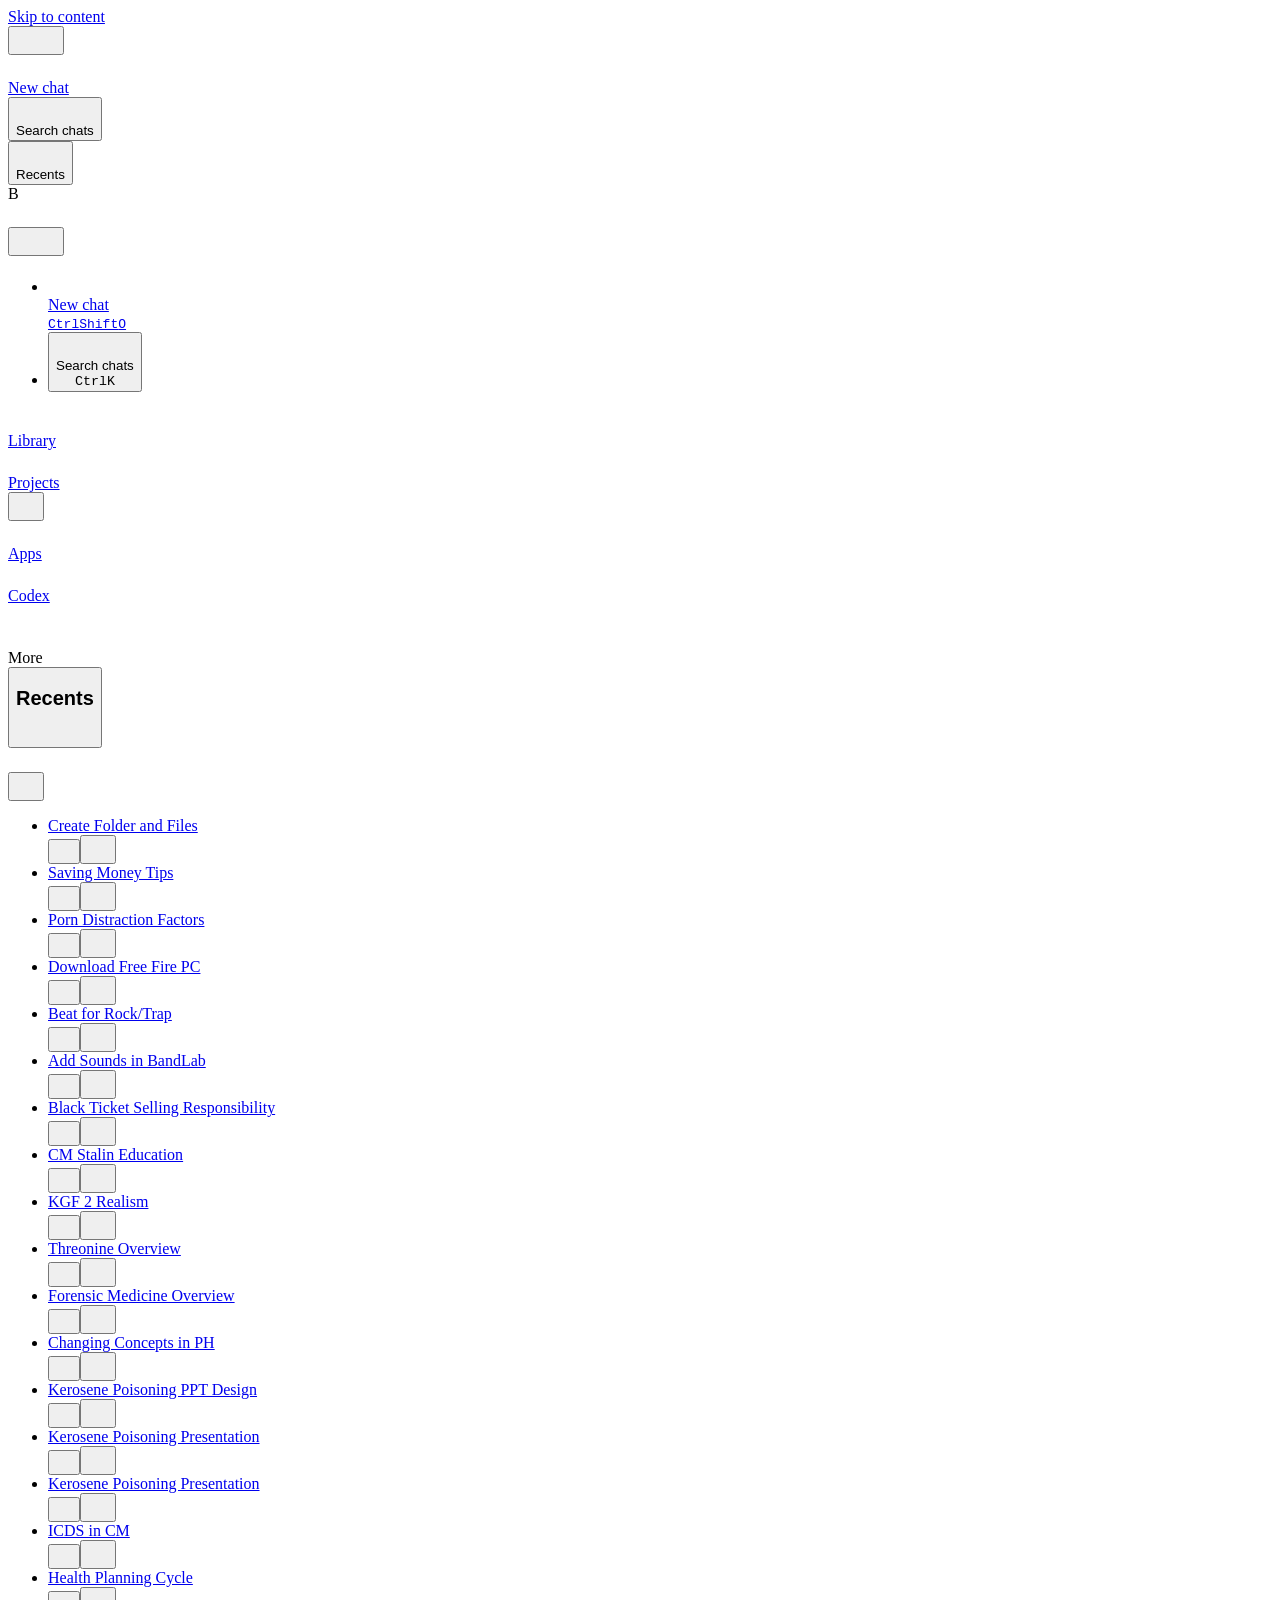
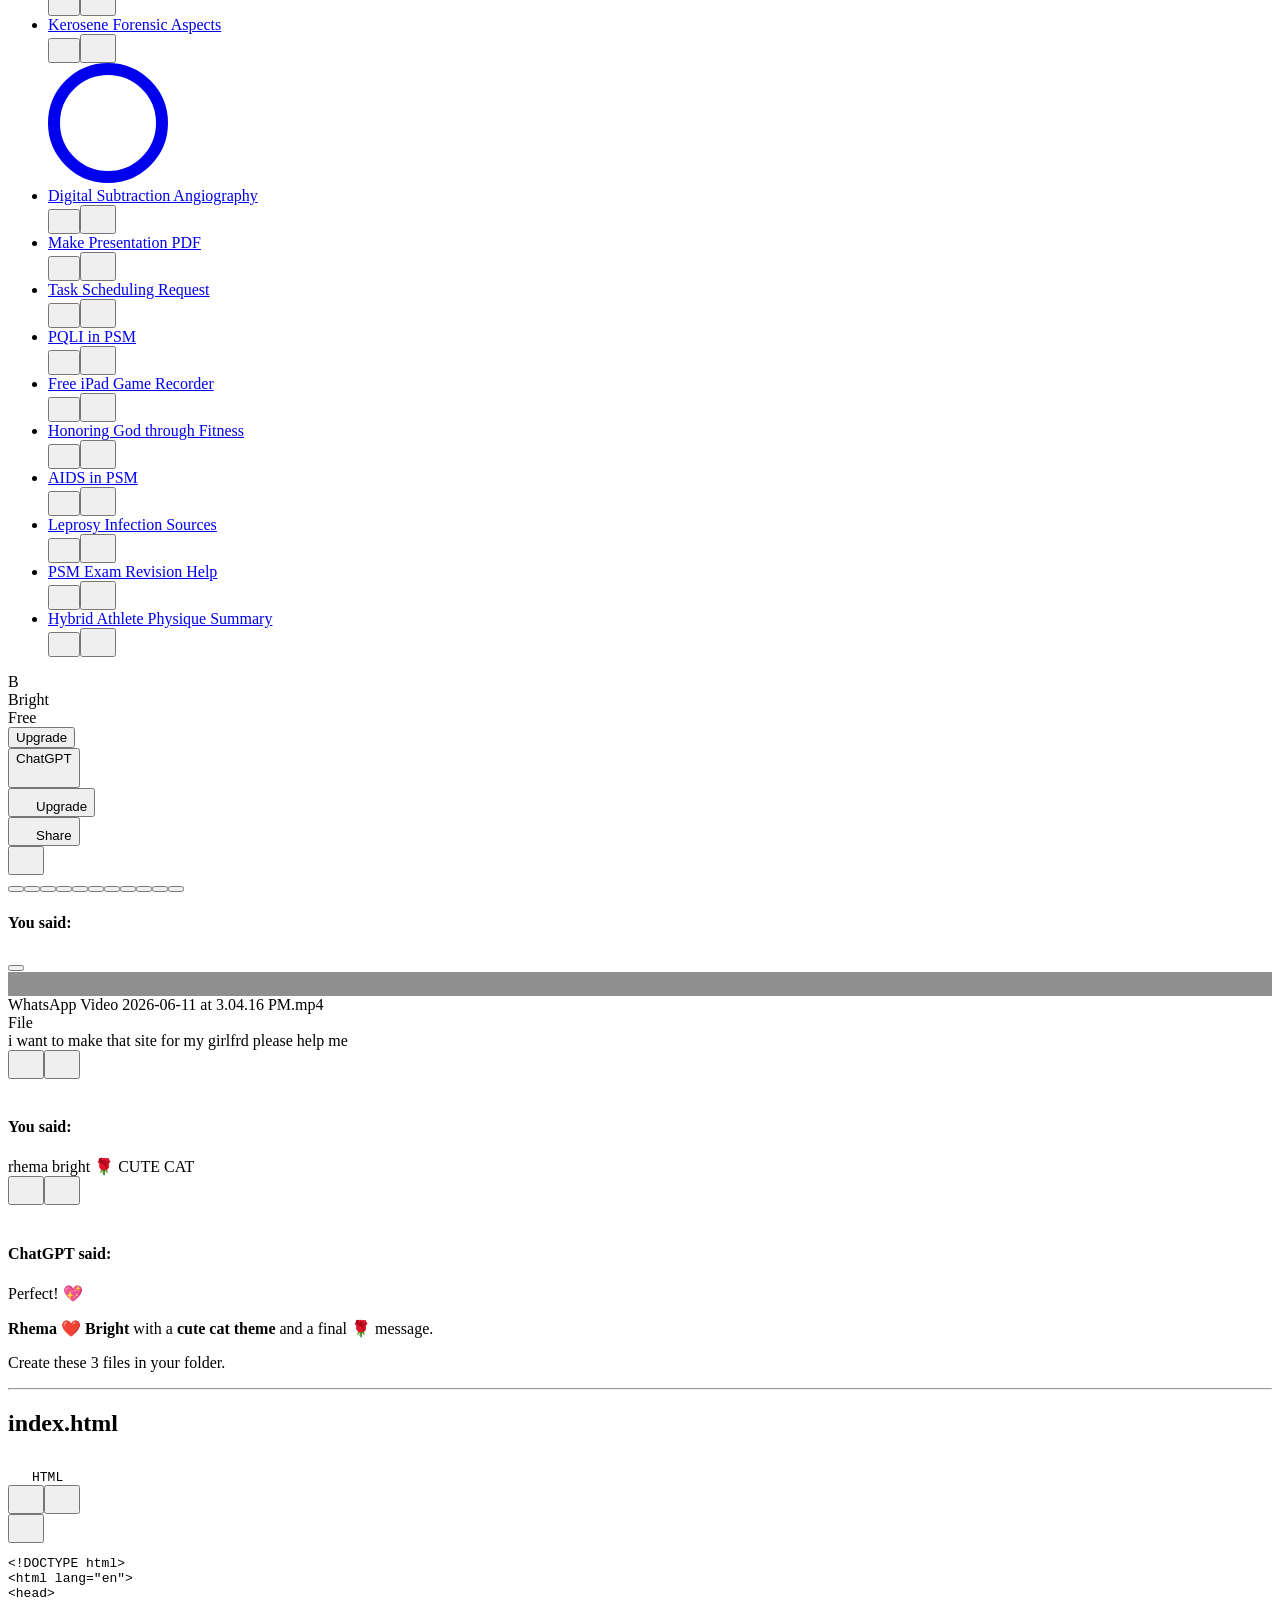
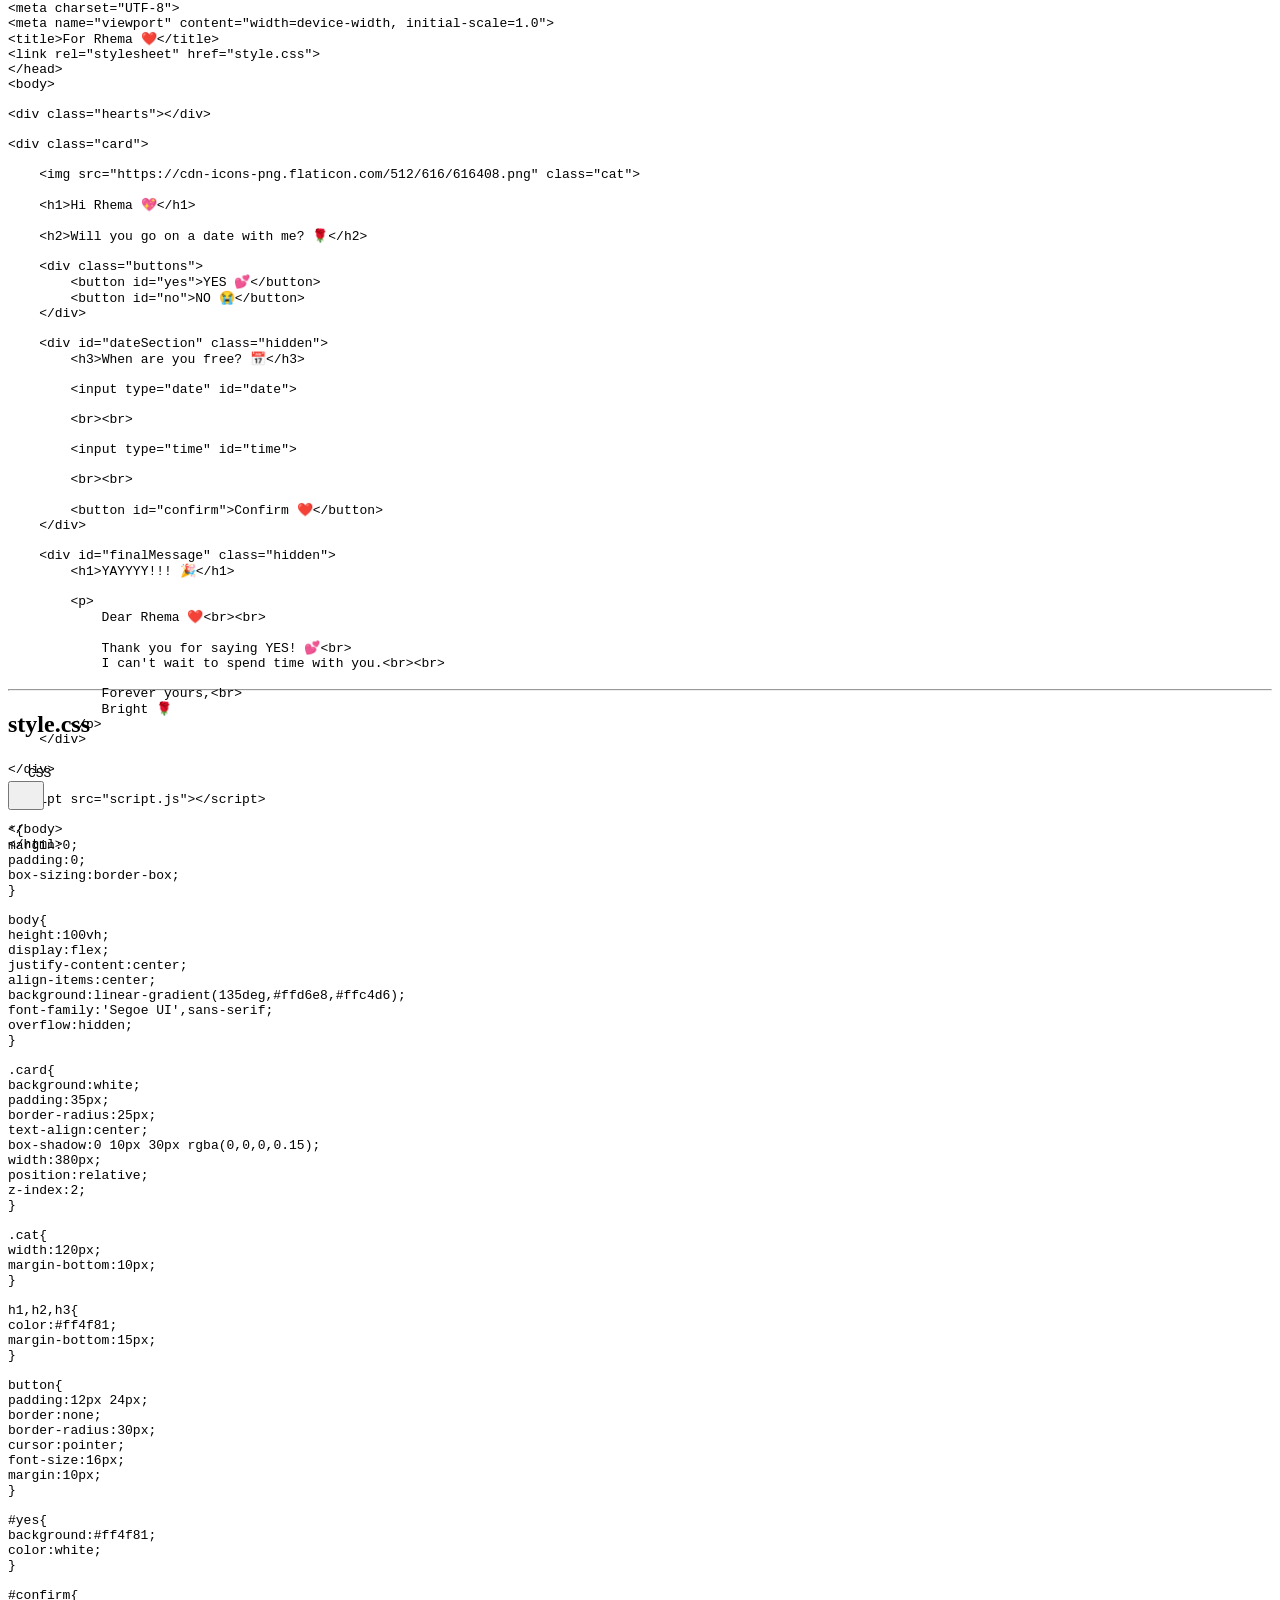
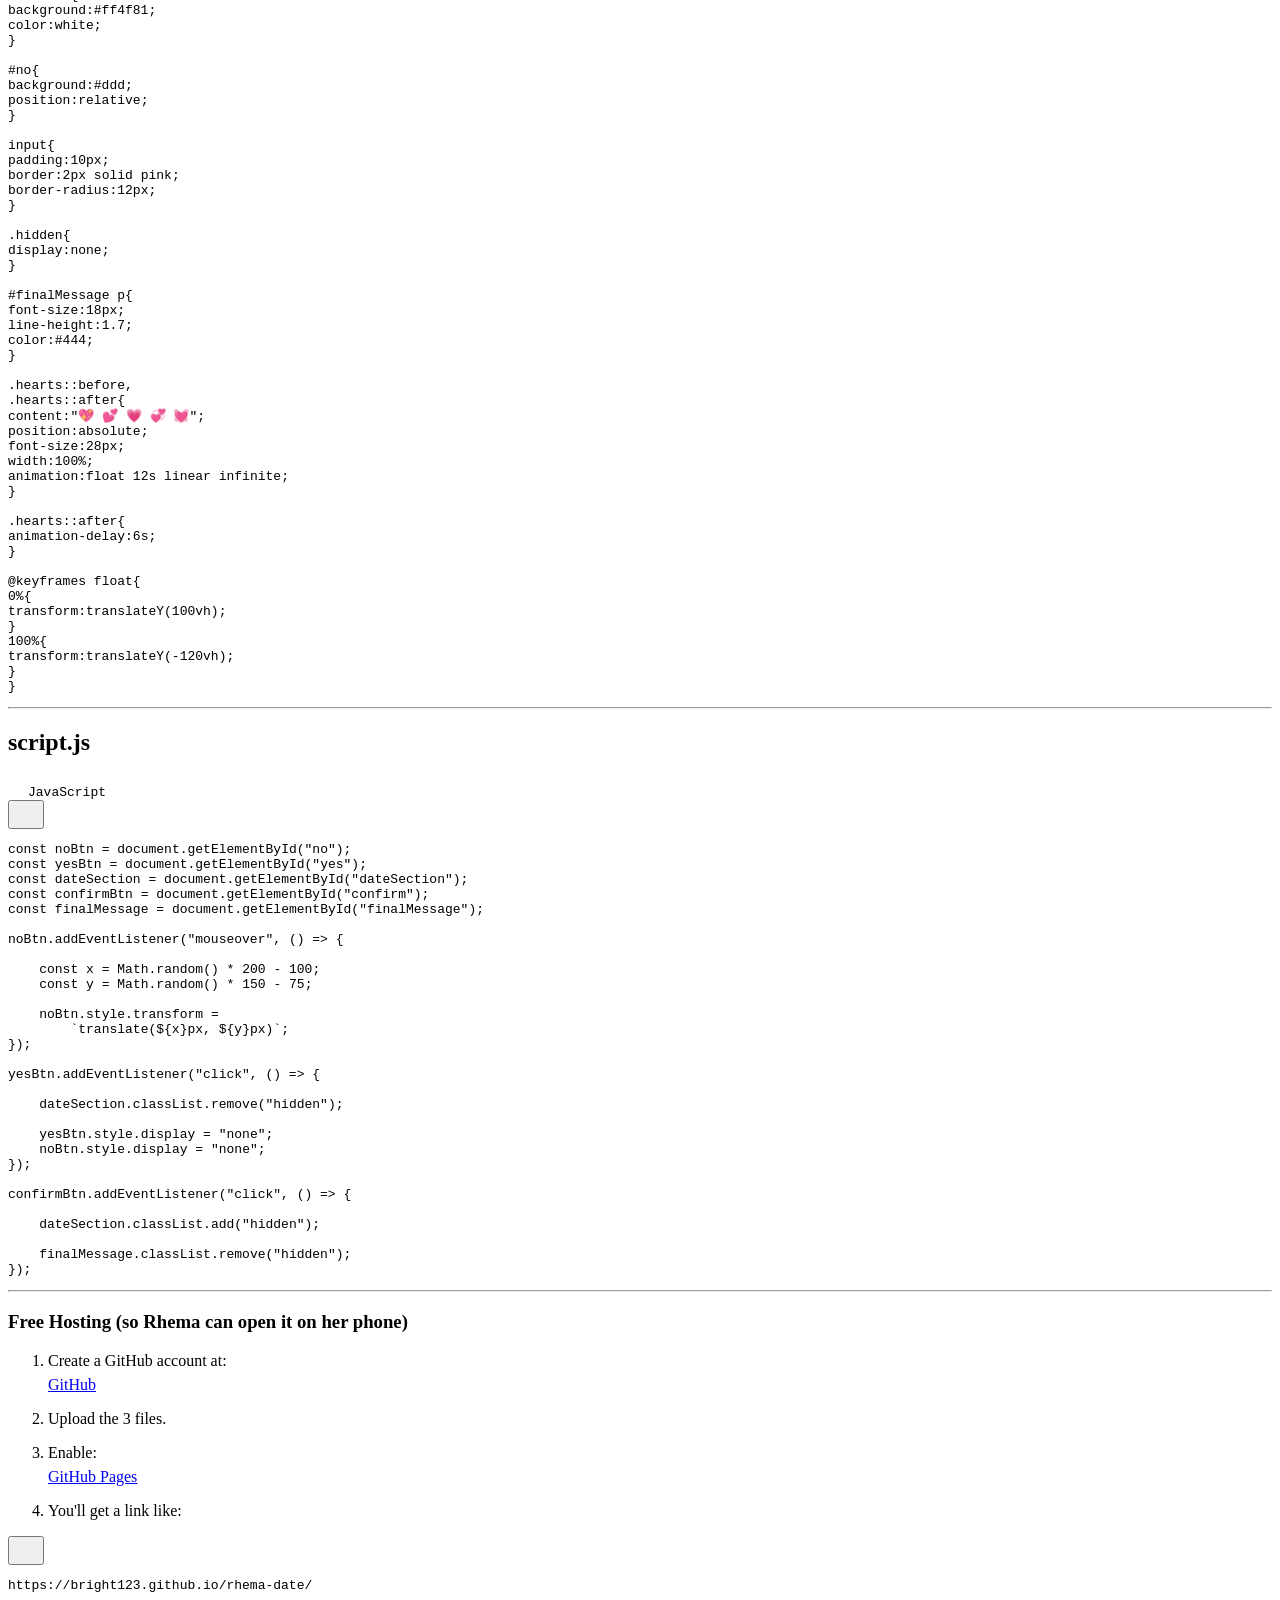
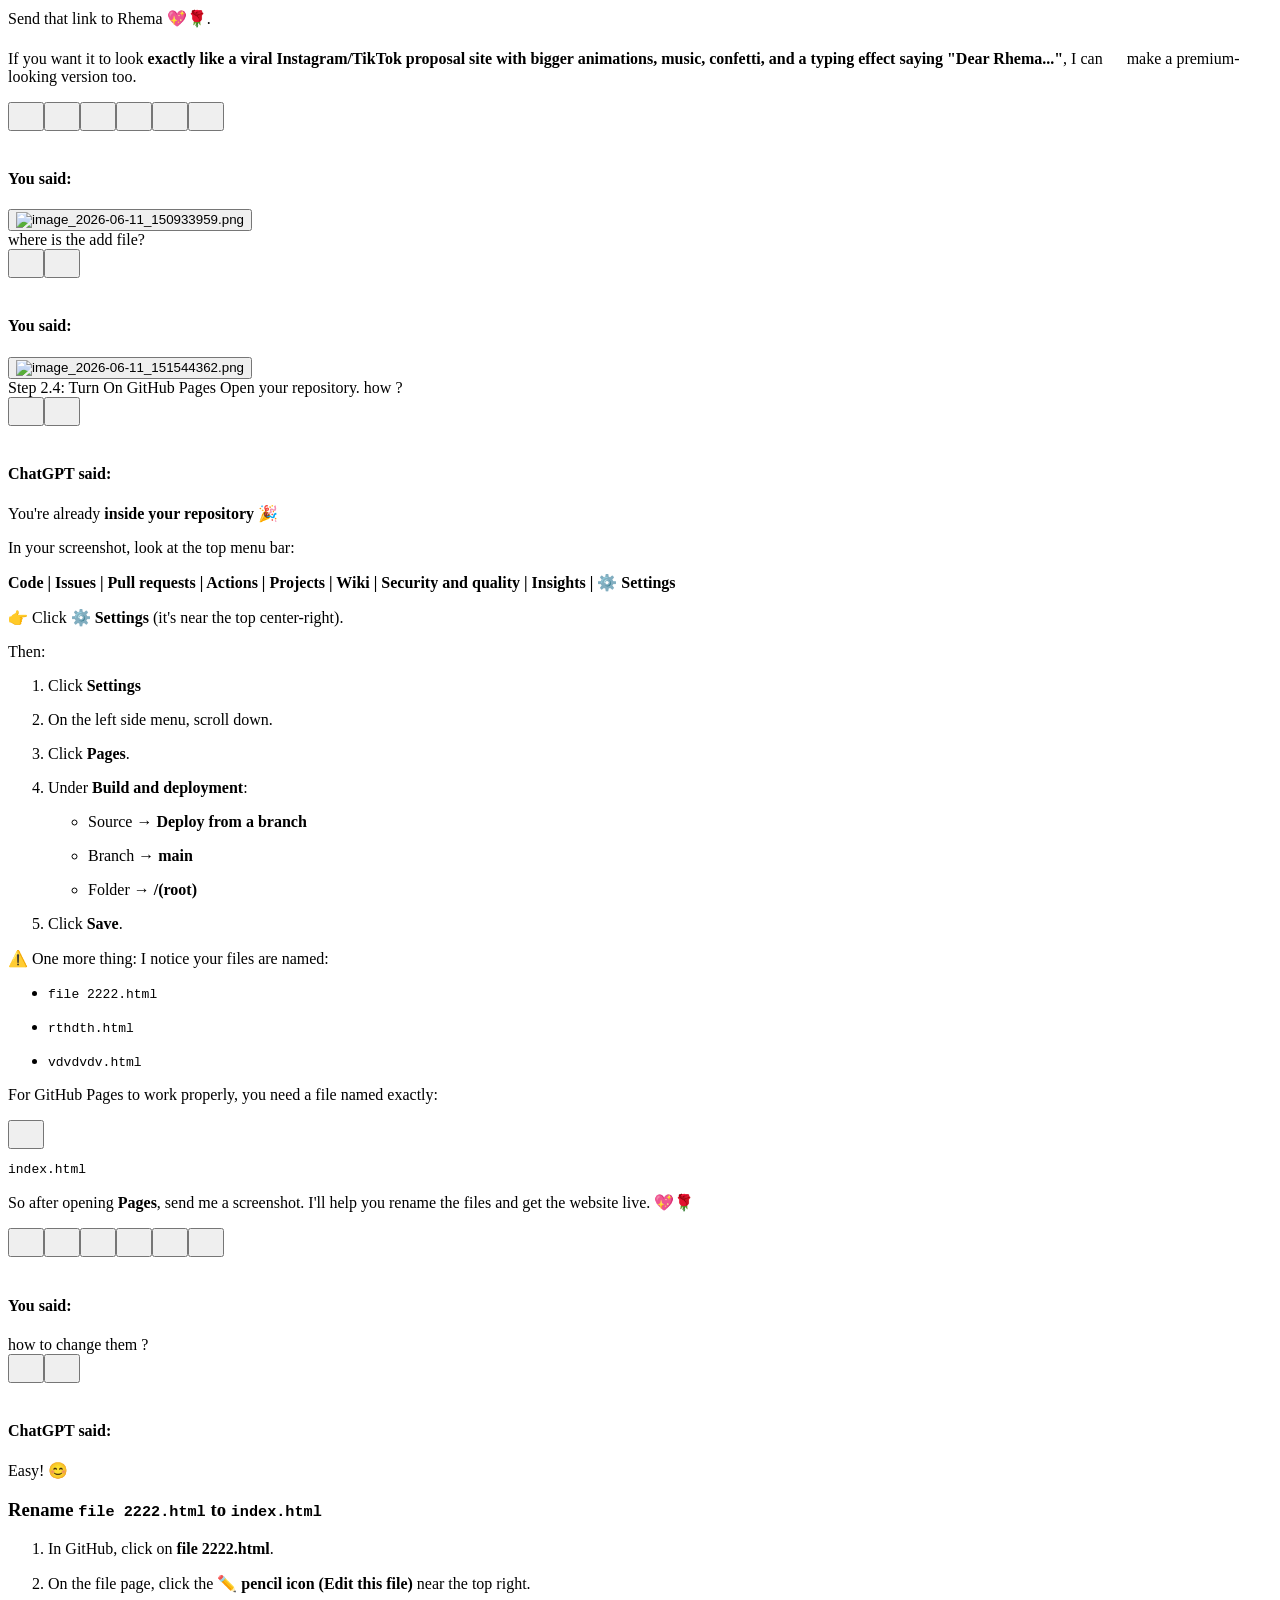
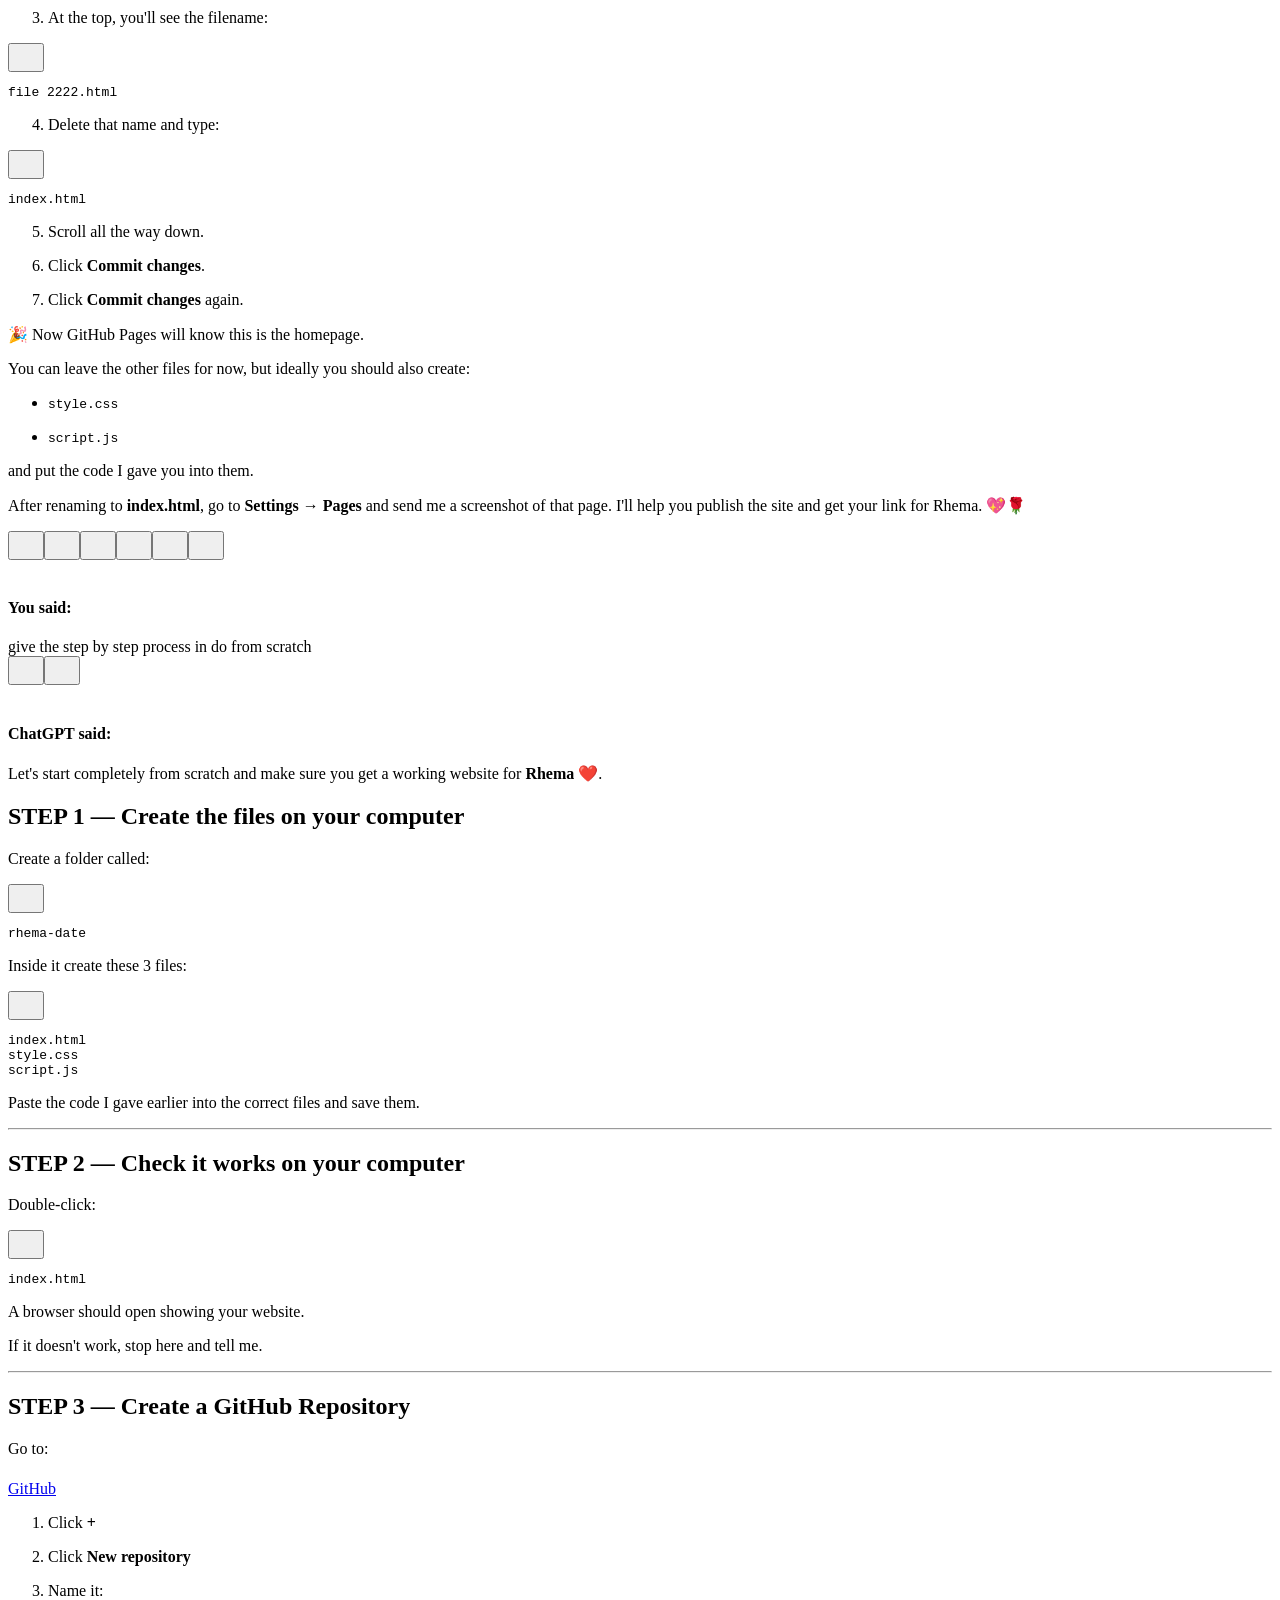
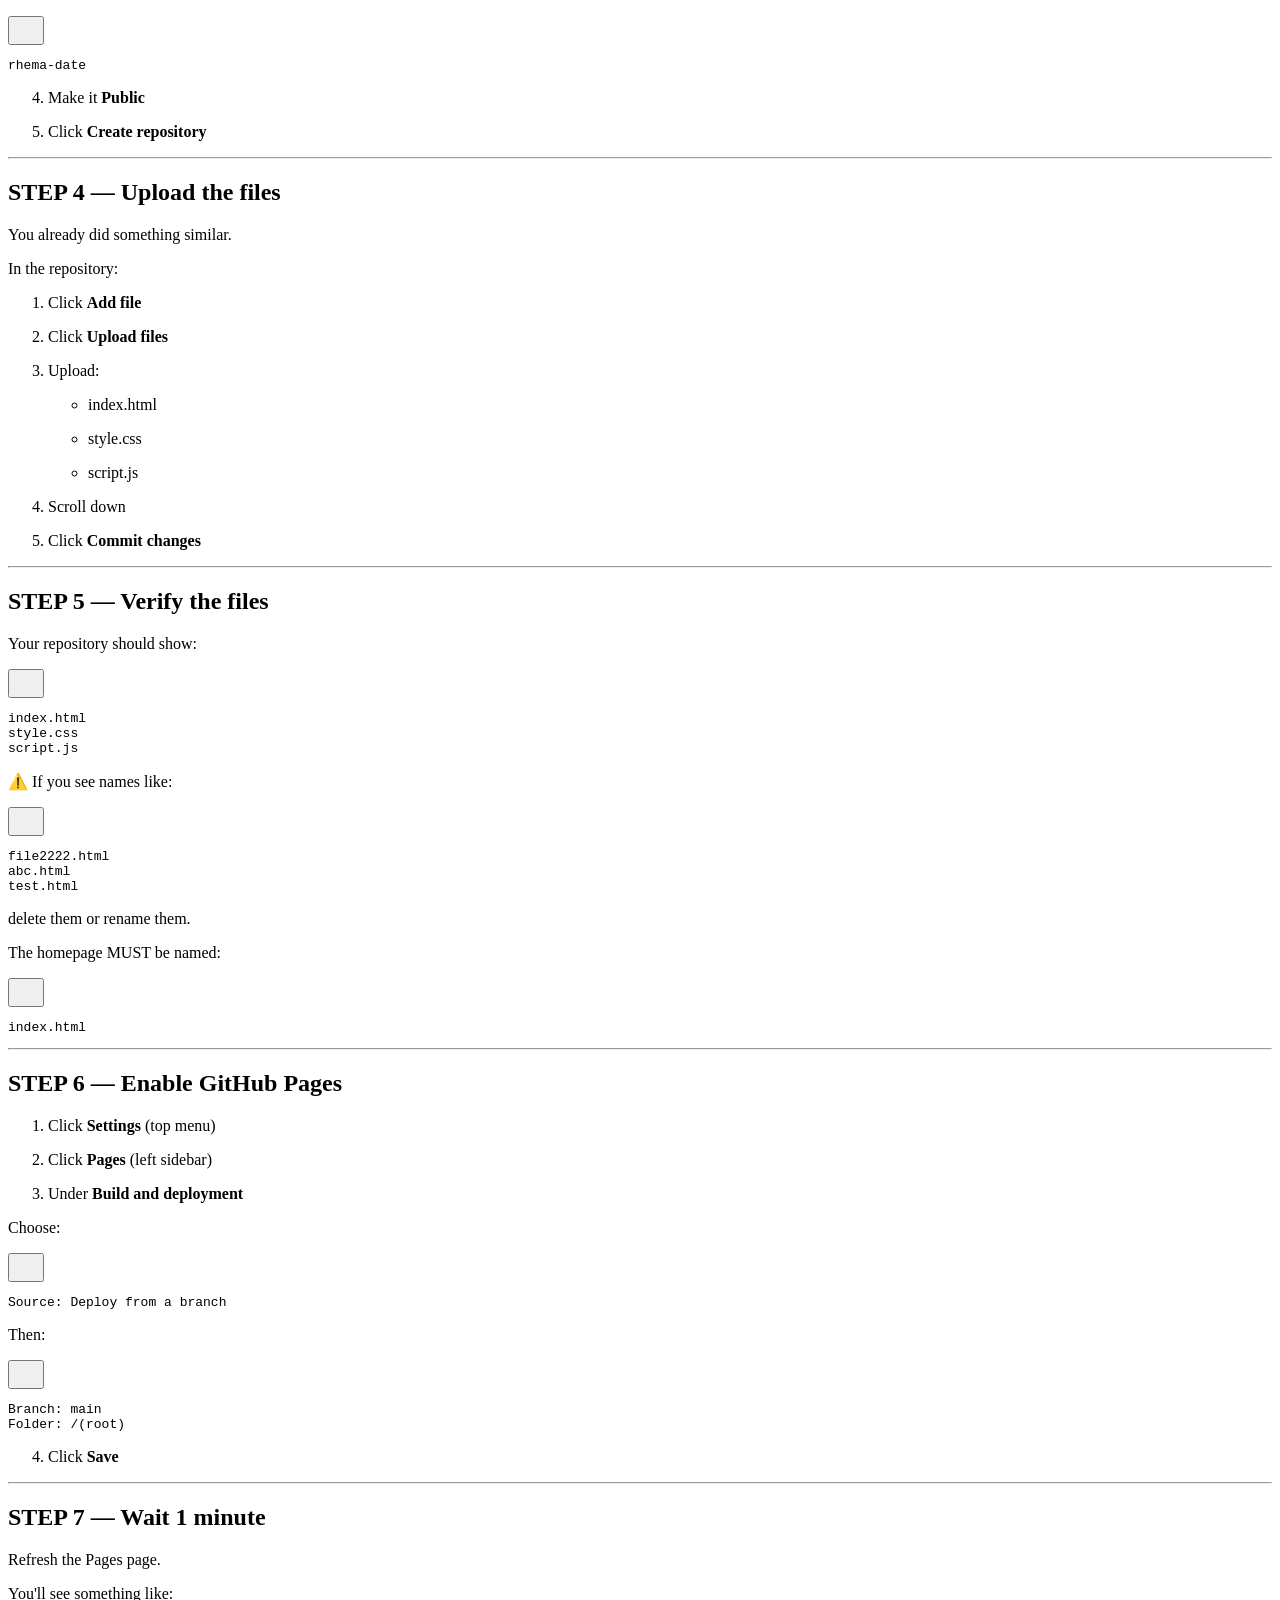
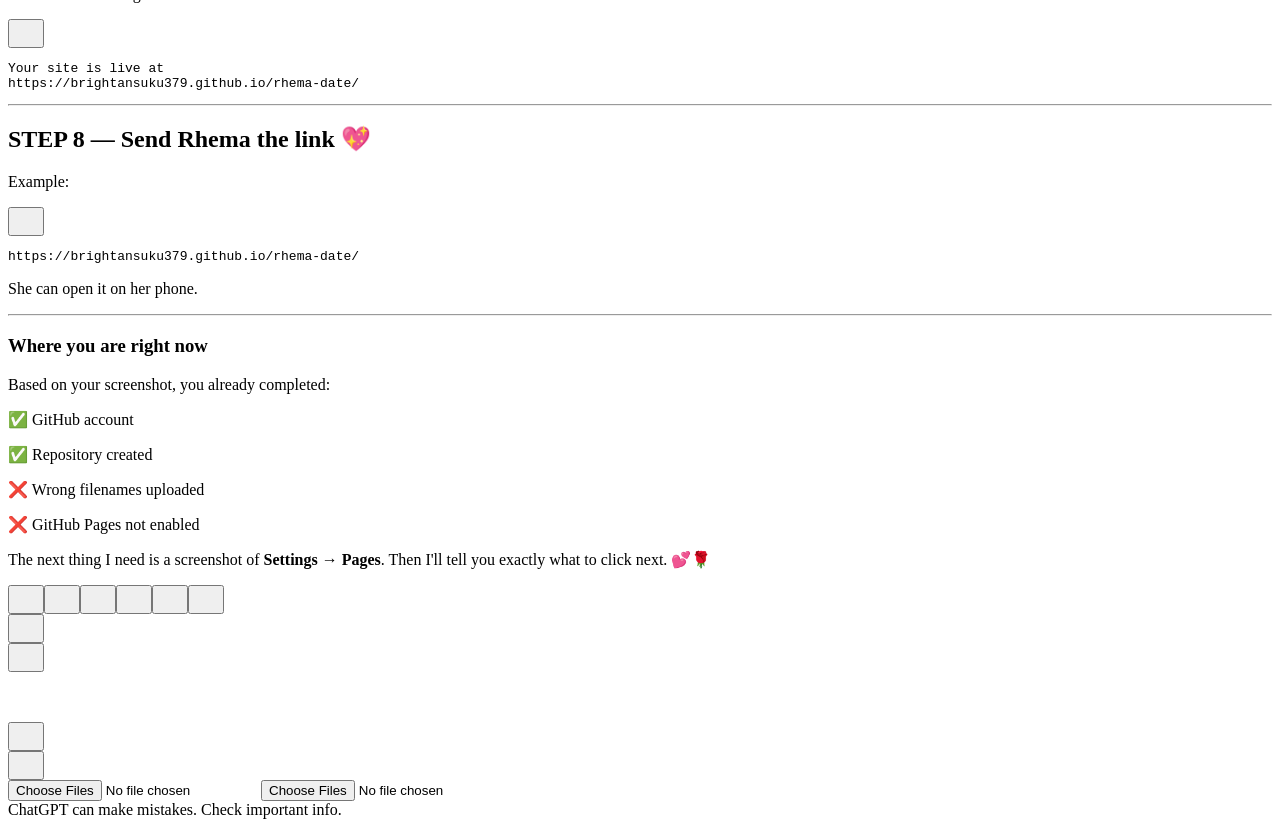
==== index.html @ 0260ccfd "Add files via upload" ====
<!DOCTYPE html>
<!-- saved from url=(0058)https://chatgpt.com/c/6a2a808e-fe9c-83e8-8ab0-7a8eab211231 -->
<html lang="en-US" data-build="prod-f7e9d281b495c18d7425405e684becc46b863d36" data-seq="7375344" data-oled="" data-contrast="default" dir="ltr" class="dark" data-chat-theme="default" style="color-scheme: dark; --cot-shimmer-duration: 1400ms;"><head><meta http-equiv="Content-Type" content="text/html; charset=UTF-8"><style>.ͼs {background-color: var(--gray-950); color: var(--gray-50);}
.ͼs .cm-content {caret-color: var(--gray-50);}
.ͼs .cm-cursor, .ͼs .cm-dropCursor {border-left-color: var(--gray-50);}
.ͼs.cm-focused .cm-selectionBackgroundm .cm-selectionBackground, .ͼs .cm-content ::selection {background-color: var(--blue-a75);}
.ͼs .cm-activeLine {background-color: var(--gray-900);}
.ͼs .cm-gutters {background-color: var(--gray-925); color: var(--gray-250);}
.ͼs .cm-activeLineGutter {background-color: var(--gray-900);}
.ͼt {color: var(--gray-250);}
.ͼu {color: var(--blue-200);}
.ͼv {color: var(--pink-200);}
.ͼw {color: var(--yellow-200);}
.ͼx {color: var(--red-200);}
.ͼy {color: var(--orange-200);}
.ͼz {color: var(--green-200);}
.ͼ10 {color: var(--orange-200);}
.ͼ11 {color: var(--purple-200);}
.ͼ12 {color: var(--yellow-200);}
.ͼ13 {color: var(--blue-200);}
.ͼ14 {color: var(--blue-200); text-decoration: underline;}
.ͼ15 {color: var(--red-200); text-decoration: underline;}
.ͼ16 .cm-lineNumbers .cm-gutterElement {padding-left: 8px;}
.ͼ16 .cm-cursor, .ͼ16 .cm-dropCursor {border-left-width: 2px;}
.ͼ16 .cm-matchingBracket {outline: 1px solid var(--blue-200); color: inherit;}
.ͼ16 .cm-nonmatchingBracket {outline: 1px solid var(--red-200); color: inherit;}
</style><meta name="viewport" content="width=device-width, initial-scale=1, viewport-fit=cover"><meta name="text-scale" content="scale"><title>Create Folder and Files</title><link rel="preconnect" href="https://api.oaistatsig.com/"><meta name="dd-trace-id" content="4730012857428200545"><meta name="dd-trace-time" content="1781169869509"><link rel="icon" href="https://chatgpt.com/favicon.ico" sizes="any"><link rel="icon" href="https://chatgpt.com/cdn/assets/favicon-eex17e9e.ico" sizes="48x48"><link rel="icon" href="https://chatgpt.com/cdn/assets/favicon-l4nq08hd.svg" type="image/svg+xml"><link rel="icon" href="https://chatgpt.com/cdn/assets/favicon-l4nq08hd.svg" type="image/svg+xml" media="(prefers-color-scheme: dark)"><link rel="icon" href="https://chatgpt.com/cdn/assets/favicon-48x48-glnpepm0.webp" type="image/png" sizes="48x48"><link rel="apple-touch-icon" sizes="180x180" href="https://chatgpt.com/cdn/assets/favicon-180x180-od45eci6.webp"><style data-tailwind-layer-order="true" nonce="" type="text/css">@layer properties, theme, base, components, utilities;
</style><link rel="stylesheet" href="./index_files/root-dicdhlwn.css"><link rel="stylesheet" href="./index_files/conversation-small-mnbvrkag.css"><style type="text/css"></style><link rel="modulepreload" as="script" crossorigin="" href="https://chatgpt.com/cdn/assets/eec4c631-dpgxzfwxj0c19rbj.js"><link rel="modulepreload" as="script" crossorigin="" href="https://chatgpt.com/cdn/assets/5ab42519-b9vd4p8s3g8jzlu8.js"><link rel="modulepreload" as="script" crossorigin="" href="https://chatgpt.com/cdn/assets/be58453f-jqhi1i77nb5cma0a.js"><link rel="modulepreload" as="script" crossorigin="" href="https://chatgpt.com/cdn/assets/fd7f274b-abnt57ryqvsz11o4.js"><link rel="modulepreload" as="script" crossorigin="" href="https://chatgpt.com/cdn/assets/88605b43-nq7ge8577rg1j7sg.js"><link rel="modulepreload" as="script" crossorigin="" href="https://chatgpt.com/cdn/assets/e6911992-jvlow5k5c056kp9j.js"><link rel="stylesheet" crossorigin="" href="./index_files/root-dicdhlwn(1).css"><link rel="stylesheet" crossorigin="" href="./index_files/conversation-small-mnbvrkag(1).css"><link rel="stylesheet" crossorigin="" href="./index_files/global-modals-o8x39h1g.css"><link rel="modulepreload" as="script" crossorigin="" href="https://chatgpt.com/cdn/assets/bcf56d39-jpw3yd5tv7ztmag1.js"><link rel="modulepreload" as="script" crossorigin="" href="https://chatgpt.com/cdn/assets/9289140b-m1zhua3ym1qwcumb.js"><link rel="modulepreload" as="script" crossorigin="" href="https://chatgpt.com/cdn/assets/e6fa0362-hr9o4cjdljiwzahs.js"><link rel="modulepreload" as="script" crossorigin="" href="https://chatgpt.com/cdn/assets/4e18e912-elwxs7gtk35l7q5p.js"><link rel="stylesheet" crossorigin="" href="./index_files/silk-hq-jrmbfqt7.css"><link rel="modulepreload" as="script" crossorigin="" href="https://chatgpt.com/cdn/assets/f4e264a1-fqsmz3uq705cb0q8.js"><link rel="modulepreload" as="script" crossorigin="" href="https://chatgpt.com/cdn/assets/ae144ef6-cczhn40pejz0ewue.js"><link rel="modulepreload" as="script" crossorigin="" href="https://chatgpt.com/cdn/assets/8d5bfd5c-gk5rm3ohwwjqsxs5.js"><link rel="modulepreload" as="script" crossorigin="" href="https://chatgpt.com/cdn/assets/19cb8032-ddzbz0c01vvv9rr1.js"><link rel="modulepreload" as="script" crossorigin="" href="https://chatgpt.com/cdn/assets/45a9607d-dmk0xn820e6r3eyg.js"><link rel="modulepreload" as="script" crossorigin="" href="https://chatgpt.com/cdn/assets/41a2fdf3-ovh82rdusyjoamqv.js"><link rel="modulepreload" as="script" crossorigin="" href="https://chatgpt.com/cdn/assets/85f3cacd-c1dezdf01k4l6tz4.js"><link rel="modulepreload" as="script" crossorigin="" href="https://chatgpt.com/cdn/assets/b2184980-goyb7s56pl3nupsm.js"><link rel="modulepreload" as="script" crossorigin="" href="https://chatgpt.com/cdn/assets/41f1c77d-h2v984qrenmjj5t6.js"><link rel="modulepreload" as="script" crossorigin="" href="https://chatgpt.com/cdn/assets/44fdb285-j0pb8krffosp9wpk.js"><link rel="modulepreload" as="script" crossorigin="" href="https://chatgpt.com/cdn/assets/64b889da-npkjh82djx7uooi7.js"><link rel="modulepreload" as="script" crossorigin="" href="https://chatgpt.com/cdn/assets/b9e74381-h5eqdiip72gq6a10.js"><link rel="modulepreload" as="script" crossorigin="" href="https://chatgpt.com/cdn/assets/a35b0b5c-lrr7h3ksx4sv0w6y.js"><link rel="modulepreload" as="script" crossorigin="" href="https://chatgpt.com/cdn/assets/d93502a4-dw1oq89ezc2lqg9v.js"><link rel="modulepreload" as="script" crossorigin="" href="https://chatgpt.com/cdn/assets/e3127a4c-e6sarr4y6ozetqmd.js"><link rel="modulepreload" as="script" crossorigin="" href="https://chatgpt.com/cdn/assets/4dbef424-mwu40ocxxiikepwy.js"><link rel="modulepreload" as="script" crossorigin="" href="https://chatgpt.com/cdn/assets/a366adf3-k4yvds1qguc6iu6p.js"><link rel="modulepreload" as="script" crossorigin="" href="https://chatgpt.com/cdn/assets/639d2afb-idgsiaz8xu4d3xmk.js"><link rel="modulepreload" as="script" crossorigin="" href="https://chatgpt.com/cdn/assets/76b5a357-f9gv5206s1pux41b.js"><link rel="modulepreload" as="script" crossorigin="" href="https://chatgpt.com/cdn/assets/66c6e910-c6vtw1eaprdnb6md.js"><link rel="stylesheet" crossorigin="" href="./index_files/ansi-1f6vhsjh.css"><link rel="modulepreload" as="script" crossorigin="" href="https://chatgpt.com/cdn/assets/05d28061-im163u8jabyqmli7.js"><link rel="modulepreload" as="script" crossorigin="" href="https://chatgpt.com/cdn/assets/2773dd5c-niqdcmui3nhy4p5g.js"><link rel="modulepreload" as="script" crossorigin="" href="https://chatgpt.com/cdn/assets/5ab42519-okkhitlr3s5qfgt8.js"><link rel="modulepreload" as="script" crossorigin="" href="https://chatgpt.com/cdn/assets/1a5e078c-ldb8hjnr0pmcve7z.js"><link rel="modulepreload" as="script" crossorigin="" href="https://chatgpt.com/cdn/assets/57f71cac-ijak3hgr8g2op7x4.js"><link rel="modulepreload" as="script" crossorigin="" href="https://chatgpt.com/cdn/assets/f5eaae0b-gnrtylb6hxvrtj9m.js"><link rel="modulepreload" as="script" crossorigin="" href="https://chatgpt.com/cdn/assets/92cd10e6-dex691cx3fnmt6nh.js"><link rel="modulepreload" as="script" crossorigin="" href="https://chatgpt.com/cdn/assets/32f10268-pgi1gzpidvyxd27k.js"><link rel="modulepreload" as="script" crossorigin="" href="https://chatgpt.com/cdn/assets/7ec8c41d-hynbyudpgmztejg7.js"><link rel="modulepreload" as="script" crossorigin="" href="https://chatgpt.com/cdn/assets/ce52ae67-jy6pag2n4juu3c3i.js"><link rel="modulepreload" as="script" crossorigin="" href="https://chatgpt.com/cdn/assets/4e1f6607-pad06mbb2u787ug7.js"><link rel="modulepreload" as="script" crossorigin="" href="https://chatgpt.com/cdn/assets/5ab42519-hoafgqdcktgdqgho.js"><link rel="modulepreload" as="script" crossorigin="" href="https://chatgpt.com/cdn/assets/8d846022-njz5id7uqkcoe60y.js"><link rel="modulepreload" as="script" crossorigin="" href="https://chatgpt.com/cdn/assets/e87af100-fcu8m40vgkqat1s5.js"><link rel="modulepreload" as="script" crossorigin="" href="https://chatgpt.com/cdn/assets/54d21dcb-n4x7wnww0gfc99un.js"><link rel="modulepreload" as="script" crossorigin="" href="https://chatgpt.com/cdn/assets/f4222f0c-ir1t64uvf2yg7g9q.js"><link rel="modulepreload" as="script" crossorigin="" href="https://chatgpt.com/cdn/assets/6fd89734-fmyeyuiahvtwstyn.js"><link rel="modulepreload" as="script" crossorigin="" href="https://chatgpt.com/cdn/assets/e1d1ae28-ffkds1ckwzeo12mw.js"><link rel="modulepreload" as="script" crossorigin="" href="https://chatgpt.com/cdn/assets/eda93c10-fbzxr4nj6qxu3r07.js"><link rel="modulepreload" as="script" crossorigin="" href="https://chatgpt.com/cdn/assets/dccfc4ad-b32vhkcoe3zthwpx.js"><link rel="modulepreload" as="script" crossorigin="" href="https://chatgpt.com/cdn/assets/25e69e8b-ntgcrhn0ngrfent9.js"><link rel="modulepreload" as="script" crossorigin="" href="https://chatgpt.com/cdn/assets/8baac9c1-imsy7ktu561y7vuy.js"><link rel="modulepreload" as="script" crossorigin="" href="https://chatgpt.com/cdn/assets/5bcaa99f-gltpl62jnm4qscpt.js"><link rel="modulepreload" as="script" crossorigin="" href="https://chatgpt.com/cdn/assets/bb31fdd0-nf7ensj6y68iilg1.js"><link rel="modulepreload" as="script" crossorigin="" href="https://chatgpt.com/cdn/assets/6b80a314-ovuq7vbxapce3xxe.js"><link rel="stylesheet" crossorigin="" href="./index_files/product-variants-ga945uk2.css"><link rel="modulepreload" as="script" crossorigin="" href="https://chatgpt.com/cdn/assets/18e7d84e-ov4580fcvexvgr9j.js"><link rel="modulepreload" as="script" crossorigin="" href="https://chatgpt.com/cdn/assets/76b5a357-oap4dbo6z3f55vht.js"><link rel="modulepreload" as="script" crossorigin="" href="https://chatgpt.com/cdn/assets/91969468-bxcaofql6p2csdb7.js"><link rel="modulepreload" as="script" crossorigin="" href="https://chatgpt.com/cdn/assets/9e6b8179-h5cko3a8bro8jtb7.js"><link rel="modulepreload" as="script" crossorigin="" href="https://chatgpt.com/cdn/assets/c01cad0d-kakp2fe3kg2m2f5s.js"><link rel="modulepreload" as="script" crossorigin="" href="https://chatgpt.com/cdn/assets/fd13898c-gflc2i4rf6wj0j7v.js"><link rel="modulepreload" as="script" crossorigin="" href="https://chatgpt.com/cdn/assets/ff057340-c8j9ij8cr6xllxua.js"><link rel="modulepreload" as="script" crossorigin="" href="https://chatgpt.com/cdn/assets/ae2c873a-n3t4l4voidg5gbpt.js"><link rel="modulepreload" as="script" crossorigin="" href="https://chatgpt.com/cdn/assets/c0abab23-gviugoql9contj1v.js"><link rel="stylesheet" crossorigin="" href="./index_files/code-block-dop2czwo.css"><link rel="modulepreload" as="script" crossorigin="" href="https://chatgpt.com/cdn/assets/28938d3c-eln3k9rafrio25x0.js"><link rel="modulepreload" as="script" crossorigin="" href="https://chatgpt.com/cdn/assets/25a66342-bewdxranx8uayew5.js"><link rel="modulepreload" as="script" crossorigin="" href="https://chatgpt.com/cdn/assets/3d9e424f-bm2z1hw1oiiaqvzc.js"><link rel="modulepreload" as="script" crossorigin="" href="https://chatgpt.com/cdn/assets/25a66342-hm3mojlzi2o49lz5.js"><link rel="modulepreload" as="script" crossorigin="" href="https://chatgpt.com/cdn/assets/25a66342-euwj5ccoxmbdatln.js"><link rel="modulepreload" as="script" crossorigin="" href="https://chatgpt.com/cdn/assets/ab333bf7-efg5dabhf2yhqxqt.js"><link rel="modulepreload" as="script" crossorigin="" href="https://chatgpt.com/cdn/assets/98bbfa68-mo3qkv34eahk78g7.js"><link rel="modulepreload" as="script" crossorigin="" href="https://chatgpt.com/cdn/assets/fed4caac-jmvq5pcp5kbiugfc.js"><link rel="modulepreload" as="script" crossorigin="" href="https://chatgpt.com/cdn/assets/8c2bbf14-hkrfssxo5wm645gf.js"><link rel="modulepreload" as="script" crossorigin="" href="https://chatgpt.com/cdn/assets/4f6b213f-bk8t9m33tpaii1at.js"><link rel="modulepreload" as="script" crossorigin="" href="https://chatgpt.com/cdn/assets/a35abcd6-i1hewicyckxxshxp.js"><link rel="modulepreload" as="script" crossorigin="" href="https://chatgpt.com/cdn/assets/064f6ac1-htt29t776hy1cdfl.js"><link rel="stylesheet" crossorigin="" href="./index_files/Popover-jjzuc9pc.css"><link rel="modulepreload" as="script" crossorigin="" href="https://chatgpt.com/cdn/assets/2a78025d-hxqrm0gedq6m202n.js"><link rel="modulepreload" as="script" crossorigin="" href="https://chatgpt.com/cdn/assets/36ecb4f8-3vv2wbdjjdohx3h0.js"><link rel="stylesheet" crossorigin="" href="./index_files/Input-eusic68p.css"><link rel="stylesheet" crossorigin="" href="./index_files/Select-evd90x7j.css"><link rel="stylesheet" crossorigin="" href="./index_files/DatePicker-lvtkn77u.css"><link rel="modulepreload" as="script" crossorigin="" href="https://chatgpt.com/cdn/assets/090c2bd5-jel5e7crnicdoznd.js"><link rel="modulepreload" as="script" crossorigin="" href="https://chatgpt.com/cdn/assets/ca8e826d-lqy70qyimxcdwjp6.js"><link rel="stylesheet" crossorigin="" href="./index_files/Avatar-kw5t2dfu.css"><link rel="modulepreload" as="script" crossorigin="" href="https://chatgpt.com/cdn/assets/1aa4cb0b-h7urks9vxblf1j6s.js"><link rel="stylesheet" crossorigin="" href="./index_files/Image-nnxrmk5d.css"><link rel="modulepreload" as="script" crossorigin="" href="https://chatgpt.com/cdn/assets/28030648-k9ehk97vpl1eg7r8.js"><link rel="stylesheet" crossorigin="" href="./index_files/RadioGroup-m8zapj2d.css"><link rel="modulepreload" as="script" crossorigin="" href="https://chatgpt.com/cdn/assets/500b4410-ld7a0du6obudf42q.js"><link rel="stylesheet" crossorigin="" href="./index_files/TextLink-hyfuyd7n.css"><link rel="modulepreload" as="script" crossorigin="" href="https://chatgpt.com/cdn/assets/18658023-jfh5mm2hryc2z50d.js"><link rel="stylesheet" crossorigin="" href="./index_files/AssistantMessage-lplwfziw.css"><link rel="modulepreload" as="script" crossorigin="" href="https://chatgpt.com/cdn/assets/243dc411-ok4c43nl354db9hz.js"><link rel="modulepreload" as="script" crossorigin="" href="https://chatgpt.com/cdn/assets/6ce3263b-m7hrpruol4hvivnn.js"><link rel="modulepreload" as="script" crossorigin="" href="https://chatgpt.com/cdn/assets/24c0da2c-jsj82iktnfngx94o.js"><link rel="stylesheet" crossorigin="" href="./index_files/mapbox-gl-l6rc2zka.css"><link rel="modulepreload" as="script" crossorigin="" href="https://chatgpt.com/cdn/assets/8d358735-dypkkmpzrhzvxsr6.js"><link rel="stylesheet" crossorigin="" href="./index_files/AnimatedMascot-dx2jnhv5.css"><link rel="modulepreload" as="script" crossorigin="" href="https://chatgpt.com/cdn/assets/33446f04-f5umu0xs81mju2wk.js"><link rel="modulepreload" as="script" crossorigin="" href="https://chatgpt.com/cdn/assets/5fe07825-npuow9yg1nj95tcx.js"><link rel="stylesheet" crossorigin="" href="./index_files/SegmentedControl-nay8rogw.css"><link rel="stylesheet" crossorigin="" href="./index_files/src-in5rireg.css"><link rel="modulepreload" as="script" crossorigin="" href="https://chatgpt.com/cdn/assets/c9d82553-gvgbrm9k34wi3oli.js"><link rel="modulepreload" as="script" crossorigin="" href="https://chatgpt.com/cdn/assets/fcf5f4da-lp5mmlwjat3kueta.js"><link rel="modulepreload" as="script" crossorigin="" href="https://chatgpt.com/cdn/assets/eb6cd4a4-eau3jkq2bfv01dhy.js"><link rel="modulepreload" as="script" crossorigin="" href="https://chatgpt.com/cdn/assets/017c9c5c-kidqyudhhqxkw0y1.js"><link rel="modulepreload" as="script" crossorigin="" href="https://chatgpt.com/cdn/assets/023ae2e0-ofuf5vwc208wctto.js"><link rel="modulepreload" as="script" crossorigin="" href="https://chatgpt.com/cdn/assets/5983c1e5-f2h32g5eif8l4zbm.js"><link rel="modulepreload" as="script" crossorigin="" href="https://chatgpt.com/cdn/assets/24581cbb-hgui69962bvh0k4j.js"><link rel="modulepreload" as="script" crossorigin="" href="https://chatgpt.com/cdn/assets/12fa2cb9-bwdt91v0yandroxy.js"><link rel="modulepreload" as="script" crossorigin="" href="https://chatgpt.com/cdn/assets/daf50f1d-c9h93qblqtemdj6n.js"><link rel="modulepreload" as="script" crossorigin="" href="https://chatgpt.com/cdn/assets/e2a9a3b9-o4cnd8f1wqowmk6g.js"><link rel="modulepreload" as="script" crossorigin="" href="https://chatgpt.com/cdn/assets/e0691314-o378u95d4qc10nqk.js"><link rel="modulepreload" as="script" crossorigin="" href="https://chatgpt.com/cdn/assets/239f44f1-oi59ylqy1zhczi64.js"><link rel="modulepreload" as="script" crossorigin="" href="https://chatgpt.com/cdn/assets/aedf56a4-m76b854b73dlmg7m.js"><link rel="modulepreload" as="script" crossorigin="" href="https://chatgpt.com/cdn/assets/920a0b2e-kqmxh5fmcsjrrw3i.js"><link rel="modulepreload" as="script" crossorigin="" href="https://chatgpt.com/cdn/assets/2b85cfea-5nla0mj716jxyo2l.js"><link rel="modulepreload" as="script" crossorigin="" href="https://chatgpt.com/cdn/assets/ac827dee-axthcua31mc3x5fy.js"><link rel="modulepreload" as="script" crossorigin="" href="https://chatgpt.com/cdn/assets/6afb0137-cerkn07nwogjz6bf.js"><link rel="modulepreload" as="script" crossorigin="" href="https://chatgpt.com/cdn/assets/2ac7f54f-pbcwz97swjpff0ig.js"><link rel="modulepreload" as="script" crossorigin="" href="https://chatgpt.com/cdn/assets/12a8bcb0-m94gd7r639mytgqy.js"><link rel="modulepreload" as="script" crossorigin="" href="https://chatgpt.com/cdn/assets/a91a940c-iatwc21rd4jpw29h.js"><link rel="modulepreload" as="script" crossorigin="" href="https://chatgpt.com/cdn/assets/5486e179-nrytm0vs5xfh85lz.js"><link rel="modulepreload" as="script" crossorigin="" href="https://chatgpt.com/cdn/assets/4b2c6e28-hjze656cpavf8plm.js"><link rel="modulepreload" as="script" crossorigin="" href="https://chatgpt.com/cdn/assets/44246d2c-opsej18e9vj2ny4y.js"><link rel="modulepreload" as="script" crossorigin="" href="https://chatgpt.com/cdn/assets/8d846022-h9zu8v9axt7jhkh2.js"><link rel="modulepreload" as="script" crossorigin="" href="https://chatgpt.com/cdn/assets/31e01dd8-mvm29n9oe6xd1gyl.js"><link rel="modulepreload" as="script" crossorigin="" href="https://chatgpt.com/cdn/assets/bcae0416-bdmuba07zvbdfgx8.js"><link rel="modulepreload" as="script" crossorigin="" href="https://chatgpt.com/cdn/assets/fc5e7148-ns2gv3k10uhcbwp3.js"><link rel="modulepreload" as="script" crossorigin="" href="https://chatgpt.com/cdn/assets/7099925c-frkqa2rxhxzolspn.js"><link rel="modulepreload" as="script" crossorigin="" href="https://chatgpt.com/cdn/assets/5e60ff5a-f2bktiwne4uxy5h4.js"><link rel="modulepreload" as="script" crossorigin="" href="https://chatgpt.com/cdn/assets/373ddd65-mfm31ts1id7jyu7z.js"><link rel="modulepreload" as="script" crossorigin="" href="https://chatgpt.com/cdn/assets/dceeb93b-jcyosa67wqz5jdg6.js"><link rel="modulepreload" as="script" crossorigin="" href="https://chatgpt.com/cdn/assets/42899431-ncs3nrzef829gpjx.js"><link rel="modulepreload" as="script" crossorigin="" href="https://chatgpt.com/cdn/assets/e5d54aa7-n32dszqo1yhztndi.js"><link rel="modulepreload" as="script" crossorigin="" href="https://chatgpt.com/cdn/assets/4813494d-j7vgb2wkhw0xi41z.js"><link rel="modulepreload" as="script" crossorigin="" href="https://chatgpt.com/cdn/assets/1c4de3ec-fnhxo6u3rlqtb677.js"><link rel="modulepreload" as="script" crossorigin="" href="https://chatgpt.com/cdn/assets/31cec8d8-ffbairmgmvep60fi.js"><link rel="modulepreload" as="script" crossorigin="" href="https://chatgpt.com/cdn/assets/ba6a0a51-i2pokc0xw9ifdo3l.js"><link rel="modulepreload" as="script" crossorigin="" href="https://chatgpt.com/cdn/assets/5212d06e-lvxbacxao7edn4a0.js"><link rel="modulepreload" as="script" crossorigin="" href="https://chatgpt.com/cdn/assets/0631b696-k9yqoubacsq1d2pp.js"><link rel="modulepreload" as="script" crossorigin="" href="https://chatgpt.com/cdn/assets/781797c9-do7m3qbbjx6b3yzj.js"><link rel="modulepreload" as="script" crossorigin="" href="https://chatgpt.com/cdn/assets/296caa51-ij6fgz13nmja27du.js"><link rel="modulepreload" as="script" crossorigin="" href="https://chatgpt.com/cdn/assets/e54430f0-ef519w8tb51lqsc0.js"><link rel="stylesheet" crossorigin="" href="./index_files/writing-block-provider-jrx2mkvz.css"><link rel="modulepreload" as="script" crossorigin="" href="https://chatgpt.com/cdn/assets/2aa10da0-hcx5d89sf42t5csj.js"><link rel="modulepreload" as="script" crossorigin="" href="https://chatgpt.com/cdn/assets/2120deb9-lwrwzvc98e8x0v7r.js"><link rel="modulepreload" as="script" crossorigin="" href="https://chatgpt.com/cdn/assets/0a3e27b8-japtzqmflh22eg9r.js"><link rel="modulepreload" as="script" crossorigin="" href="https://chatgpt.com/cdn/assets/b38665c9-dm1v0tz5t3970mwk.js"><link rel="modulepreload" as="script" crossorigin="" href="https://chatgpt.com/cdn/assets/19334654-je8buxndm9bizskg.js"><link rel="modulepreload" as="script" crossorigin="" href="https://chatgpt.com/cdn/assets/93027c7b-eanzkuq3qoogqpig.js"><link rel="modulepreload" as="script" crossorigin="" href="https://chatgpt.com/cdn/assets/6ec7331b-f98qbhwov42l2xuh.js"><link rel="modulepreload" as="script" crossorigin="" href="https://chatgpt.com/cdn/assets/23264968-c2n184tduue23su6.js"><link rel="modulepreload" as="script" crossorigin="" href="https://chatgpt.com/cdn/assets/72c9acea-oh09bfoypobbixhc.js"><link rel="modulepreload" as="script" crossorigin="" href="https://chatgpt.com/cdn/assets/04f8996d-mkkmvk7rk4vvptqh.js"><link rel="stylesheet" crossorigin="" href="./index_files/user-loqx9inc.css"><link rel="modulepreload" as="script" crossorigin="" href="https://chatgpt.com/cdn/assets/5ab42519-own09gxegcu08hnn.js"><link rel="modulepreload" as="script" crossorigin="" href="https://chatgpt.com/cdn/assets/b58ae57c-nuq4qwejvwiif2nd.js"><link rel="stylesheet" crossorigin="" href="./index_files/fullscreen-lxd7vmcm.css"><link rel="modulepreload" as="script" crossorigin="" href="https://chatgpt.com/cdn/assets/5fa5a869-owtts5kvbodscf7f.js"><link rel="stylesheet" crossorigin="" href="./index_files/map-with-entities-hwk5oa65.css"><link rel="modulepreload" as="script" crossorigin="" href="https://chatgpt.com/cdn/assets/23de51ef-ekdf9povpk4z74c1.js"><link rel="modulepreload" as="script" crossorigin="" href="https://chatgpt.com/cdn/assets/3069874b-bc26vg6tfiiynlnf.js"><link rel="modulepreload" as="script" crossorigin="" href="https://chatgpt.com/cdn/assets/498cd593-jdxesaz9f6ld5kx4.js"><link rel="modulepreload" as="script" crossorigin="" href="https://chatgpt.com/cdn/assets/b7675d69-fho3zwdlubxee792.js"><link rel="stylesheet" crossorigin="" href="./index_files/table-components-ca43bz4f.css"><link rel="modulepreload" as="script" crossorigin="" href="https://chatgpt.com/cdn/assets/2210195a-lotyelmvapp0wzpa.js"><link rel="modulepreload" as="script" crossorigin="" href="https://chatgpt.com/cdn/assets/ecab41d6-ko2uo5k83lzu4zul.js"><link rel="modulepreload" as="script" crossorigin="" href="https://chatgpt.com/cdn/assets/81143ecf-fy4kgsxqjp728v06.js"><link rel="modulepreload" as="script" crossorigin="" href="https://chatgpt.com/cdn/assets/ee5ab530-fx510hj3wmsfvlbu.js"><link rel="modulepreload" as="script" crossorigin="" href="https://chatgpt.com/cdn/assets/ae36c773-nt3gtp1e4ddr9yxo.js"><link rel="modulepreload" as="script" crossorigin="" href="https://chatgpt.com/cdn/assets/e04c699b-oa0klqbptguskavq.js"><link rel="modulepreload" as="script" crossorigin="" href="https://chatgpt.com/cdn/assets/e1b7d567-i1upjp4cesp1k5w0.js"><link rel="modulepreload" as="script" crossorigin="" href="https://chatgpt.com/cdn/assets/f5cccfb7-krg45f35qf2pnqnq.js"><link rel="modulepreload" as="script" crossorigin="" href="https://chatgpt.com/cdn/assets/f56d3903-o6nbzu4f939tfsdo.js"><link rel="modulepreload" as="script" crossorigin="" href="https://chatgpt.com/cdn/assets/19ad7347-iiigqlezcx5eunig.js"><link rel="modulepreload" as="script" crossorigin="" href="https://chatgpt.com/cdn/assets/6fd89734-l3qekglq5l2t2myj.js"><link rel="modulepreload" as="script" crossorigin="" href="https://chatgpt.com/cdn/assets/22bcb108-dfy26hn045skag3y.js"><link rel="modulepreload" as="script" crossorigin="" href="https://chatgpt.com/cdn/assets/da6c1aaf-gw5mr6p4zbdhthg4.js"><link rel="modulepreload" as="script" crossorigin="" href="https://chatgpt.com/cdn/assets/ffa880af-fr72daii2389fqui.js"><link rel="modulepreload" as="script" crossorigin="" href="https://chatgpt.com/cdn/assets/baf95bf2-bd52g7hvrsygm9o7.js"><link rel="modulepreload" as="script" crossorigin="" href="https://chatgpt.com/cdn/assets/f40d6676-glv1o5p3m7zbox41.js"><link rel="modulepreload" as="script" crossorigin="" href="https://chatgpt.com/cdn/assets/30f82755-jq9n402uhedc4dn5.js"><link rel="modulepreload" as="script" crossorigin="" href="https://chatgpt.com/cdn/assets/8b7f0dc9-jr08xt8hxmuu26r2.js"><link rel="modulepreload" as="script" crossorigin="" href="https://chatgpt.com/cdn/assets/eb34548a-mfsdw99b3rgvek0g.js"><link rel="modulepreload" as="script" crossorigin="" href="https://chatgpt.com/cdn/assets/5b203e1c-ilk6vje2jori9nw3.js"><link rel="modulepreload" as="script" crossorigin="" href="https://chatgpt.com/cdn/assets/f7e0bf69-jka1a272y6tqfair.js"><link rel="modulepreload" as="script" crossorigin="" href="https://chatgpt.com/cdn/assets/824d80d7-ok7tbvmcenbgy5r7.js"><link rel="modulepreload" as="script" crossorigin="" href="https://chatgpt.com/cdn/assets/f254c486-ovywzg9v3k49sqxm.js"><link rel="modulepreload" as="script" crossorigin="" href="https://chatgpt.com/cdn/assets/1c86a5ac-bdy31vhulgrgspcn.js"><link rel="modulepreload" as="script" crossorigin="" href="https://chatgpt.com/cdn/assets/7517017f-f73n1awkb9ngasq0.js"><link rel="modulepreload" as="script" crossorigin="" href="https://chatgpt.com/cdn/assets/8d846022-d0qgs5zh069whf3u.js"><link rel="modulepreload" as="script" crossorigin="" href="https://chatgpt.com/cdn/assets/84983163-c59nr3768lay2jrd.js"><link rel="modulepreload" as="script" crossorigin="" href="https://chatgpt.com/cdn/assets/67fb493c-mr4nwn02duldcnfs.js"><link rel="modulepreload" as="script" crossorigin="" href="https://chatgpt.com/cdn/assets/cd7c6193-km9yg68ypzkvkrle.js"><link rel="modulepreload" as="script" crossorigin="" href="https://chatgpt.com/cdn/assets/08b6430b-i0oa7nhr42wmo31j.js"><link rel="modulepreload" as="script" crossorigin="" href="https://chatgpt.com/cdn/assets/2745b5be-jum7avpfob1qlyi0.js"><link rel="modulepreload" as="script" crossorigin="" href="https://chatgpt.com/cdn/assets/54e99289-o37waqnfohm1hdx0.js"><link rel="modulepreload" as="script" crossorigin="" href="https://chatgpt.com/cdn/assets/4143cd04-su85l1rz2aev5pc8.js"><link rel="modulepreload" as="script" crossorigin="" href="https://chatgpt.com/cdn/assets/b4b33d24-deips7laoenjph3s.js"><link rel="modulepreload" as="script" crossorigin="" href="https://chatgpt.com/cdn/assets/b9e1b3a9-ldwkukilxh0g90bs.js"><link rel="modulepreload" as="script" crossorigin="" href="https://chatgpt.com/cdn/assets/cc275b97-on3x00fclo3bm8r2.js"><link rel="modulepreload" as="script" crossorigin="" href="https://chatgpt.com/cdn/assets/5ab42519-og1sos35g7gs6kcb.js"><link rel="modulepreload" as="script" crossorigin="" href="https://chatgpt.com/cdn/assets/5be378a2-n2sxvilkplqnppvd.js"><link rel="modulepreload" as="script" crossorigin="" href="https://chatgpt.com/cdn/assets/c8f38d6c-cr23i8wlk94nhdyz.js"><link rel="modulepreload" as="script" crossorigin="" href="https://chatgpt.com/cdn/assets/58ab20f4-lpy5ai89v8f2c7py.js"><link rel="modulepreload" as="script" crossorigin="" href="https://chatgpt.com/cdn/assets/2d4fbc67-mvvxspqzhap8gpm6.js"><link rel="modulepreload" as="script" crossorigin="" href="https://chatgpt.com/cdn/assets/c157dfba-mcnva1jvx2wn0mbo.js"><link rel="modulepreload" as="script" crossorigin="" href="https://chatgpt.com/cdn/assets/3b8bd72c-mt8oqixfbuxtw7ad.js"><link rel="modulepreload" as="script" crossorigin="" href="https://chatgpt.com/cdn/assets/81fe9c28-jnrpo0do5qwasn2i.js"><link rel="modulepreload" as="script" crossorigin="" href="https://chatgpt.com/cdn/assets/a89794b1-onctaktozqrpd07s.js"><link rel="modulepreload" as="script" crossorigin="" href="https://chatgpt.com/cdn/assets/4740ae63-kyulr0ymz64xinwe.js"><link rel="modulepreload" as="script" crossorigin="" href="https://chatgpt.com/cdn/assets/da39060d-mr3gcd0qfu0okrvu.js"><link rel="modulepreload" as="script" crossorigin="" href="https://chatgpt.com/cdn/assets/0dfae8e8-m89lq2irh530cpzp.js"><link rel="modulepreload" as="script" crossorigin="" href="https://chatgpt.com/cdn/assets/53e54fd2-e29i1fe1l4kql2to.js"><link rel="modulepreload" as="script" crossorigin="" href="https://chatgpt.com/cdn/assets/d97ccc1a-h5zs7lgflwrbehme.js"><link rel="modulepreload" as="script" crossorigin="" href="https://chatgpt.com/cdn/assets/bcae0416-e59ww4v4eqepe7aq.js"><link rel="modulepreload" as="script" crossorigin="" href="https://chatgpt.com/cdn/assets/bc8739a9-soq3qy2xc6dfhi3c.js"><link rel="modulepreload" as="script" crossorigin="" href="https://chatgpt.com/cdn/assets/49c3887d-b3qyzkek9ukmrzvm.js"><link rel="modulepreload" as="script" crossorigin="" href="https://chatgpt.com/cdn/assets/a9fa9fda-ilivf60fnggpd134.js"><link rel="stylesheet" crossorigin="" href="./index_files/ADAVisualizationComponent-m14wkthf.css"><link rel="modulepreload" as="script" crossorigin="" href="https://chatgpt.com/cdn/assets/916289eb-m2w0vogu0vbnt1c1.js"><link rel="modulepreload" as="script" crossorigin="" href="https://chatgpt.com/cdn/assets/0cbfca96-cb56ieyybzxpg5by.js"><link rel="modulepreload" as="script" crossorigin="" href="https://chatgpt.com/cdn/assets/14d54f92-f2v2ujzws6o1eo7s.js"><link rel="modulepreload" as="script" crossorigin="" href="https://chatgpt.com/cdn/assets/75c75efe-3a77sw6os855jb4d.js"><link rel="modulepreload" as="script" crossorigin="" href="https://chatgpt.com/cdn/assets/07b12a2d-i3ax4wllphgzgghw.js"><link rel="modulepreload" as="script" crossorigin="" href="https://chatgpt.com/cdn/assets/6cb4c679-d5sgrm5h2g6mn467.js"><link rel="modulepreload" as="script" crossorigin="" href="https://chatgpt.com/cdn/assets/f53b3bb6-ms5zjog9ml96793p.js"><link rel="modulepreload" as="script" crossorigin="" href="https://chatgpt.com/cdn/assets/150f7f4e-gpwiobkurd94m8d5.js"><link rel="modulepreload" as="script" crossorigin="" href="https://chatgpt.com/cdn/assets/6769d453-g29h5ijm14zuev0w.js"><link rel="modulepreload" as="script" crossorigin="" href="https://chatgpt.com/cdn/assets/444ece60-j15ohn3iwxb7xuuf.js"><link rel="modulepreload" as="script" crossorigin="" href="https://chatgpt.com/cdn/assets/a17f0736-owyyk4jm7e0qqljn.js"><link rel="modulepreload" as="script" crossorigin="" href="https://chatgpt.com/cdn/assets/7d7b57e4-obl98ckbvpl8nfnd.js"><link rel="modulepreload" as="script" crossorigin="" href="https://chatgpt.com/cdn/assets/bcae0416-e11e7hpxnzjt7hko.js"><link rel="modulepreload" as="script" crossorigin="" href="https://chatgpt.com/cdn/assets/bcae0416-bk972qx5aup2xtki.js"><link rel="modulepreload" as="script" crossorigin="" href="https://chatgpt.com/cdn/assets/6cb574fa-zewnh6mgehasl792.js"><link rel="modulepreload" as="script" crossorigin="" href="https://chatgpt.com/cdn/assets/a4ef304b-d26udctowj72zyth.js"><link rel="modulepreload" as="script" crossorigin="" href="https://chatgpt.com/cdn/assets/8ad92f11-im0baq29j7f23fi2.js"><link rel="stylesheet" crossorigin="" href="./index_files/code-block-viewer-bb2wmqiy.css"><link rel="modulepreload" as="script" crossorigin="" href="https://chatgpt.com/cdn/assets/a3812aa4-jncnmmln05bbza7m.js"><link rel="modulepreload" as="script" crossorigin="" href="https://chatgpt.com/cdn/assets/ce635c4e-cpgv9e553uoqz1ns.js"><link rel="modulepreload" as="script" crossorigin="" href="https://chatgpt.com/cdn/assets/5617653c-mrs75eq8i6d8s97v.js"><link rel="modulepreload" as="script" crossorigin="" href="https://chatgpt.com/cdn/assets/bbaf6cec-j9ba5hs1ift6rzq8.js"><link rel="stylesheet" crossorigin="" href="./index_files/cot-message-mbvpc7rn.css"><link rel="modulepreload" as="script" crossorigin="" href="https://chatgpt.com/cdn/assets/9c5a2fed-i3dsjmx2eea2hq41.js"><link rel="modulepreload" as="script" crossorigin="" href="https://chatgpt.com/cdn/assets/1de975ca-esobd48r1q9xlndy.js"><link rel="modulepreload" as="script" crossorigin="" href="https://chatgpt.com/cdn/assets/a05edf66-g4z5agnn8nxfhxk2.js"><link rel="modulepreload" as="script" crossorigin="" href="https://chatgpt.com/cdn/assets/3f739852-om2w6iq874knej4m.js"><link rel="modulepreload" as="script" crossorigin="" href="https://chatgpt.com/cdn/assets/d9bdd822-dp6iwfn4w68tfybl.js"><link rel="modulepreload" as="script" crossorigin="" href="https://chatgpt.com/cdn/assets/0d978407-gzjv3pz2ybjnwkin.js"><link rel="modulepreload" as="script" crossorigin="" href="https://chatgpt.com/cdn/assets/986c36f9-or7tcyx6ijbkgmp3.js"><link rel="modulepreload" as="script" crossorigin="" href="https://chatgpt.com/cdn/assets/db90fe48-ey2up8mzqkf9oys9.js"><link rel="modulepreload" as="script" crossorigin="" href="https://chatgpt.com/cdn/assets/97f4f1ec-dz8g7dpurkx4xvfp.js"><link rel="modulepreload" as="script" crossorigin="" href="https://chatgpt.com/cdn/assets/9d85046f-i3hypm06sgtipixv.js"><link rel="modulepreload" as="script" crossorigin="" href="https://chatgpt.com/cdn/assets/b107ee61-f215phia81t2fo6k.js"><link rel="modulepreload" as="script" crossorigin="" href="https://chatgpt.com/cdn/assets/ed6eee73-lxya4rx7tu910y0j.js"><link rel="modulepreload" as="script" crossorigin="" href="https://chatgpt.com/cdn/assets/78c2d596-fz7df82119aj429s.js"><link rel="modulepreload" as="script" crossorigin="" href="https://chatgpt.com/cdn/assets/a5a34a94-wu0969o9y9y73maq.js"><link rel="modulepreload" as="script" crossorigin="" href="https://chatgpt.com/cdn/assets/ad0d1100-mdfyvdka5bizulx0.js"><link rel="modulepreload" as="script" crossorigin="" href="https://chatgpt.com/cdn/assets/a9c4a648-mi2uoawlnjjdwmpt.js"><link rel="modulepreload" as="script" crossorigin="" href="https://chatgpt.com/cdn/assets/3a792387-lwj793agsvqfeu9m.js"><link rel="modulepreload" as="script" crossorigin="" href="https://chatgpt.com/cdn/assets/411304d4-dvi9sq53v1jo59dd.js"><link rel="modulepreload" as="script" crossorigin="" href="https://chatgpt.com/cdn/assets/f4a8359c-g6ucvbhrgrjhsgdp.js"><link rel="modulepreload" as="script" crossorigin="" href="https://chatgpt.com/cdn/assets/e802fc66-b7cszl54n0e5k1oy.js"><link rel="modulepreload" as="script" crossorigin="" href="https://chatgpt.com/cdn/assets/083e3de5-dnemrlif5l32bxdq.js"><link rel="modulepreload" as="script" crossorigin="" href="https://chatgpt.com/cdn/assets/ba0ab623-gz5lzzywmfhrgg5p.js"><link rel="modulepreload" as="script" crossorigin="" href="https://chatgpt.com/cdn/assets/5f339043-fybwuj2sa9zhv21p.js"><link rel="modulepreload" as="script" crossorigin="" href="https://chatgpt.com/cdn/assets/374de796-ci6qeaombsgpymd2.js"><link rel="modulepreload" as="script" crossorigin="" href="https://chatgpt.com/cdn/assets/bcae0416-ciqjim95tcvkiwfg.js"><link rel="modulepreload" as="script" crossorigin="" href="https://chatgpt.com/cdn/assets/bcae0416-fxcn2vgeiqd5qtjo.js"><link rel="modulepreload" as="script" crossorigin="" href="https://chatgpt.com/cdn/assets/bcae0416-80pktj1pj2quonjg.js"><link rel="modulepreload" as="script" crossorigin="" href="https://chatgpt.com/cdn/assets/bcae0416-hg5vdwoscvdefstf.js"><script type="text/javascript" src="./index_files/sdk.js.download" async="" defer=""></script><script type="text/javascript" src="./index_files/sdk(1).js.download" async="" defer=""></script><link rel="modulepreload" as="script" crossorigin="" href="https://chatgpt.com/cdn/assets/343cb406-lw8dt2fwaq5rri0a.js"><meta property="og:title" content="ChatGPT"><meta property="og:image" content="https://cdn.openai.com/chatgpt/share-og.png"><meta name="robots" content="noindex, nofollow"><meta name="description" content="ChatGPT is your AI chatbot for everyday use. Chat with the most advanced AI to explore ideas, solve problems, and learn faster."><meta name="keyword" content="ai chat,ai,chap gpt,chat gbt,chat gpt 3,chat gpt login,chat gpt website,chat gpt,chat gtp,chat openai,chat,chatai,chatbot gpt,chatg,chatgpt login,chatgpt,gpt chat,open ai,openai chat,openai chatgpt,openai"><meta property="og:description" content="ChatGPT helps you get answers, find inspiration, and be more productive."><meta property="og:url" content="https://chatgpt.com/"><meta property="og:site_name" content="ChatGPT"><link rel="alternate" hreflang="am" href="https://chatgpt.com/c/6a2a808e-fe9c-83e8-8ab0-7a8eab211231?locale=am"><link rel="alternate" hreflang="ar" href="https://chatgpt.com/c/6a2a808e-fe9c-83e8-8ab0-7a8eab211231?locale=ar"><link rel="alternate" hreflang="bg-BG" href="https://chatgpt.com/c/6a2a808e-fe9c-83e8-8ab0-7a8eab211231?locale=bg-BG"><link rel="alternate" hreflang="bn-BD" href="https://chatgpt.com/c/6a2a808e-fe9c-83e8-8ab0-7a8eab211231?locale=bn-BD"><link rel="alternate" hreflang="bs-BA" href="https://chatgpt.com/c/6a2a808e-fe9c-83e8-8ab0-7a8eab211231?locale=bs-BA"><link rel="alternate" hreflang="ca-ES" href="https://chatgpt.com/c/6a2a808e-fe9c-83e8-8ab0-7a8eab211231?locale=ca-ES"><link rel="alternate" hreflang="cs-CZ" href="https://chatgpt.com/c/6a2a808e-fe9c-83e8-8ab0-7a8eab211231?locale=cs-CZ"><link rel="alternate" hreflang="da-DK" href="https://chatgpt.com/c/6a2a808e-fe9c-83e8-8ab0-7a8eab211231?locale=da-DK"><link rel="alternate" hreflang="de-DE" href="https://chatgpt.com/c/6a2a808e-fe9c-83e8-8ab0-7a8eab211231?locale=de-DE"><link rel="alternate" hreflang="el-GR" href="https://chatgpt.com/c/6a2a808e-fe9c-83e8-8ab0-7a8eab211231?locale=el-GR"><link rel="alternate" hreflang="en-US" href="https://chatgpt.com/c/6a2a808e-fe9c-83e8-8ab0-7a8eab211231"><link rel="alternate" hreflang="es-ES" href="https://chatgpt.com/c/6a2a808e-fe9c-83e8-8ab0-7a8eab211231?locale=es-ES"><link rel="alternate" hreflang="es-419" href="https://chatgpt.com/c/6a2a808e-fe9c-83e8-8ab0-7a8eab211231?locale=es-419"><link rel="alternate" hreflang="et-EE" href="https://chatgpt.com/c/6a2a808e-fe9c-83e8-8ab0-7a8eab211231?locale=et-EE"><link rel="alternate" hreflang="fa" href="https://chatgpt.com/c/6a2a808e-fe9c-83e8-8ab0-7a8eab211231?locale=fa"><link rel="alternate" hreflang="fi-FI" href="https://chatgpt.com/c/6a2a808e-fe9c-83e8-8ab0-7a8eab211231?locale=fi-FI"><link rel="alternate" hreflang="fr-FR" href="https://chatgpt.com/c/6a2a808e-fe9c-83e8-8ab0-7a8eab211231?locale=fr-FR"><link rel="alternate" hreflang="fr-CA" href="https://chatgpt.com/c/6a2a808e-fe9c-83e8-8ab0-7a8eab211231?locale=fr-CA"><link rel="alternate" hreflang="gu-IN" href="https://chatgpt.com/c/6a2a808e-fe9c-83e8-8ab0-7a8eab211231?locale=gu-IN"><link rel="alternate" hreflang="hi-IN" href="https://chatgpt.com/c/6a2a808e-fe9c-83e8-8ab0-7a8eab211231?locale=hi-IN"><link rel="alternate" hreflang="hr-HR" href="https://chatgpt.com/c/6a2a808e-fe9c-83e8-8ab0-7a8eab211231?locale=hr-HR"><link rel="alternate" hreflang="hu-HU" href="https://chatgpt.com/c/6a2a808e-fe9c-83e8-8ab0-7a8eab211231?locale=hu-HU"><link rel="alternate" hreflang="hy-AM" href="https://chatgpt.com/c/6a2a808e-fe9c-83e8-8ab0-7a8eab211231?locale=hy-AM"><link rel="alternate" hreflang="id-ID" href="https://chatgpt.com/c/6a2a808e-fe9c-83e8-8ab0-7a8eab211231?locale=id-ID"><link rel="alternate" hreflang="is-IS" href="https://chatgpt.com/c/6a2a808e-fe9c-83e8-8ab0-7a8eab211231?locale=is-IS"><link rel="alternate" hreflang="it-IT" href="https://chatgpt.com/c/6a2a808e-fe9c-83e8-8ab0-7a8eab211231?locale=it-IT"><link rel="alternate" hreflang="ja-JP" href="https://chatgpt.com/c/6a2a808e-fe9c-83e8-8ab0-7a8eab211231?locale=ja-JP"><link rel="alternate" hreflang="ka-GE" href="https://chatgpt.com/c/6a2a808e-fe9c-83e8-8ab0-7a8eab211231?locale=ka-GE"><link rel="alternate" hreflang="kk" href="https://chatgpt.com/c/6a2a808e-fe9c-83e8-8ab0-7a8eab211231?locale=kk"><link rel="alternate" hreflang="kn-IN" href="https://chatgpt.com/c/6a2a808e-fe9c-83e8-8ab0-7a8eab211231?locale=kn-IN"><link rel="alternate" hreflang="ko-KR" href="https://chatgpt.com/c/6a2a808e-fe9c-83e8-8ab0-7a8eab211231?locale=ko-KR"><link rel="alternate" hreflang="lt" href="https://chatgpt.com/c/6a2a808e-fe9c-83e8-8ab0-7a8eab211231?locale=lt"><link rel="alternate" hreflang="lv-LV" href="https://chatgpt.com/c/6a2a808e-fe9c-83e8-8ab0-7a8eab211231?locale=lv-LV"><link rel="alternate" hreflang="mk-MK" href="https://chatgpt.com/c/6a2a808e-fe9c-83e8-8ab0-7a8eab211231?locale=mk-MK"><link rel="alternate" hreflang="ml" href="https://chatgpt.com/c/6a2a808e-fe9c-83e8-8ab0-7a8eab211231?locale=ml"><link rel="alternate" hreflang="mn" href="https://chatgpt.com/c/6a2a808e-fe9c-83e8-8ab0-7a8eab211231?locale=mn"><link rel="alternate" hreflang="mr-IN" href="https://chatgpt.com/c/6a2a808e-fe9c-83e8-8ab0-7a8eab211231?locale=mr-IN"><link rel="alternate" hreflang="ms-MY" href="https://chatgpt.com/c/6a2a808e-fe9c-83e8-8ab0-7a8eab211231?locale=ms-MY"><link rel="alternate" hreflang="my-MM" href="https://chatgpt.com/c/6a2a808e-fe9c-83e8-8ab0-7a8eab211231?locale=my-MM"><link rel="alternate" hreflang="nb-NO" href="https://chatgpt.com/c/6a2a808e-fe9c-83e8-8ab0-7a8eab211231?locale=nb-NO"><link rel="alternate" hreflang="nl-NL" href="https://chatgpt.com/c/6a2a808e-fe9c-83e8-8ab0-7a8eab211231?locale=nl-NL"><link rel="alternate" hreflang="pa" href="https://chatgpt.com/c/6a2a808e-fe9c-83e8-8ab0-7a8eab211231?locale=pa"><link rel="alternate" hreflang="pl-PL" href="https://chatgpt.com/c/6a2a808e-fe9c-83e8-8ab0-7a8eab211231?locale=pl-PL"><link rel="alternate" hreflang="pt-BR" href="https://chatgpt.com/c/6a2a808e-fe9c-83e8-8ab0-7a8eab211231?locale=pt-BR"><link rel="alternate" hreflang="pt-PT" href="https://chatgpt.com/c/6a2a808e-fe9c-83e8-8ab0-7a8eab211231?locale=pt-PT"><link rel="alternate" hreflang="ro-RO" href="https://chatgpt.com/c/6a2a808e-fe9c-83e8-8ab0-7a8eab211231?locale=ro-RO"><link rel="alternate" hreflang="ru-RU" href="https://chatgpt.com/c/6a2a808e-fe9c-83e8-8ab0-7a8eab211231?locale=ru-RU"><link rel="alternate" hreflang="sk-SK" href="https://chatgpt.com/c/6a2a808e-fe9c-83e8-8ab0-7a8eab211231?locale=sk-SK"><link rel="alternate" hreflang="sl-SI" href="https://chatgpt.com/c/6a2a808e-fe9c-83e8-8ab0-7a8eab211231?locale=sl-SI"><link rel="alternate" hreflang="so-SO" href="https://chatgpt.com/c/6a2a808e-fe9c-83e8-8ab0-7a8eab211231?locale=so-SO"><link rel="alternate" hreflang="sq-AL" href="https://chatgpt.com/c/6a2a808e-fe9c-83e8-8ab0-7a8eab211231?locale=sq-AL"><link rel="alternate" hreflang="sr-RS" href="https://chatgpt.com/c/6a2a808e-fe9c-83e8-8ab0-7a8eab211231?locale=sr-RS"><link rel="alternate" hreflang="sv-SE" href="https://chatgpt.com/c/6a2a808e-fe9c-83e8-8ab0-7a8eab211231?locale=sv-SE"><link rel="alternate" hreflang="sw-TZ" href="https://chatgpt.com/c/6a2a808e-fe9c-83e8-8ab0-7a8eab211231?locale=sw-TZ"><link rel="alternate" hreflang="ta-IN" href="https://chatgpt.com/c/6a2a808e-fe9c-83e8-8ab0-7a8eab211231?locale=ta-IN"><link rel="alternate" hreflang="te-IN" href="https://chatgpt.com/c/6a2a808e-fe9c-83e8-8ab0-7a8eab211231?locale=te-IN"><link rel="alternate" hreflang="th-TH" href="https://chatgpt.com/c/6a2a808e-fe9c-83e8-8ab0-7a8eab211231?locale=th-TH"><link rel="alternate" hreflang="tl" href="https://chatgpt.com/c/6a2a808e-fe9c-83e8-8ab0-7a8eab211231?locale=tl"><link rel="alternate" hreflang="tr-TR" href="https://chatgpt.com/c/6a2a808e-fe9c-83e8-8ab0-7a8eab211231?locale=tr-TR"><link rel="alternate" hreflang="uk-UA" href="https://chatgpt.com/c/6a2a808e-fe9c-83e8-8ab0-7a8eab211231?locale=uk-UA"><link rel="alternate" hreflang="ur" href="https://chatgpt.com/c/6a2a808e-fe9c-83e8-8ab0-7a8eab211231?locale=ur"><link rel="alternate" hreflang="vi-VN" href="https://chatgpt.com/c/6a2a808e-fe9c-83e8-8ab0-7a8eab211231?locale=vi-VN"><link rel="alternate" hreflang="zh-CN" href="https://chatgpt.com/c/6a2a808e-fe9c-83e8-8ab0-7a8eab211231?locale=zh-CN"><link rel="alternate" hreflang="zh-TW" href="https://chatgpt.com/c/6a2a808e-fe9c-83e8-8ab0-7a8eab211231?locale=zh-TW"><link rel="alternate" hreflang="zh-HK" href="https://chatgpt.com/c/6a2a808e-fe9c-83e8-8ab0-7a8eab211231?locale=zh-HK"><link rel="alternate" hreflang="x-default" href="https://chatgpt.com/c/6a2a808e-fe9c-83e8-8ab0-7a8eab211231"><link rel="canonical" href="https://chatgpt.com/c/6a2a808e-fe9c-83e8-8ab0-7a8eab211231"><link rel="modulepreload" as="script" crossorigin="" href="https://chatgpt.com/cdn/assets/2e8ccd28-eaw2xhm4uauv1nno.js"><link rel="modulepreload" as="script" crossorigin="" href="https://chatgpt.com/cdn/assets/d367f22a-noayrbedl83qg0uv.js"><link rel="modulepreload" as="script" crossorigin="" href="https://chatgpt.com/cdn/assets/5ff8b827-gzdkdiv16mr5bz3c.js"><link rel="modulepreload" as="script" crossorigin="" href="https://chatgpt.com/cdn/assets/c253861d-k57m6xxyp6f9ks38.js"><link rel="modulepreload" as="script" crossorigin="" href="https://chatgpt.com/cdn/assets/1f202013-hrq7m28xbuon2zci.js"><link rel="stylesheet" crossorigin="" href="./index_files/Alert-lvefm7b0.css"><link rel="modulepreload" as="script" crossorigin="" href="https://chatgpt.com/cdn/assets/100d0792-gsd24zwe6yuego59.js"><link rel="stylesheet" crossorigin="" href="./index_files/Dialog-kvj13y2m.css"><link rel="modulepreload" as="script" crossorigin="" href="https://chatgpt.com/cdn/assets/81d9a897-bhpcohq1kl0n8udc.js"><link rel="stylesheet" crossorigin="" href="./index_files/EmptyMessage-jh8r60zu.css"><link rel="modulepreload" as="script" crossorigin="" href="https://chatgpt.com/cdn/assets/d2cf4d37-ojtbvplk7da0rqcj.js"><link rel="stylesheet" crossorigin="" href="./index_files/Menu-crbasfev.css"><link rel="modulepreload" as="script" crossorigin="" href="https://chatgpt.com/cdn/assets/d357429d-4ow8dy14gu7fouyg.js"><link rel="stylesheet" crossorigin="" href="./index_files/Modal-b7oqmu0a.css"><link rel="modulepreload" as="script" crossorigin="" href="https://chatgpt.com/cdn/assets/2f7e5144-xwtdsayftxo3duqv.js"><link rel="stylesheet" crossorigin="" href="./index_files/Switch-fgpv1c20.css"><link rel="stylesheet" crossorigin="" href="./index_files/puik-widget-renderer-ohzvl721.css"><link rel="modulepreload" as="script" crossorigin="" href="https://chatgpt.com/cdn/assets/ce1c05a6-kbdbfx2f9dzzaneo.js"><link rel="modulepreload" as="script" crossorigin="" href="https://chatgpt.com/cdn/assets/1004941a-frz3i2k4n3o0thq7.js"><link rel="modulepreload" as="script" crossorigin="" href="https://chatgpt.com/cdn/assets/a8af2dc6-gd5p340qxqk1c1yf.js"><link rel="modulepreload" as="script" crossorigin="" href="https://chatgpt.com/cdn/assets/5422a199-jzpofysh1aq2ugba.js"><link rel="modulepreload" as="script" crossorigin="" href="https://chatgpt.com/cdn/assets/d02014d5-uld9h6je3x9zq5w2.js"><link rel="modulepreload" as="script" crossorigin="" href="https://chatgpt.com/cdn/assets/4d271a7b-pfofc9aarq3ltetz.js"><link rel="modulepreload" as="script" crossorigin="" href="https://chatgpt.com/cdn/assets/e1a66d2b-hg0fzp0seeuod4xv.js"><link rel="modulepreload" as="script" crossorigin="" href="https://chatgpt.com/cdn/assets/3509739a-u9lznevz7tj3de9k.js"><link rel="modulepreload" as="script" crossorigin="" href="https://chatgpt.com/cdn/assets/de6a4d0c-eac67co023b0mtzy.js"></head><body class="" style=""><script>!function(){try{var d=document.documentElement,c=d.classList;c.remove('light','dark');var e=localStorage.getItem('theme');if('system'===e||(!e&&true)){var t='(prefers-color-scheme: dark)',m=window.matchMedia(t);if(m.media!==t||m.matches){d.style.colorScheme = 'dark';c.add('dark')}else{d.style.colorScheme = 'light';c.add('light')}}else if(e){c.add(e|| '')}if(e==='light'||e==='dark')d.style.colorScheme=e}catch(e){}}()</script><script nonce="">!function(){try{const t=localStorage.getItem("oai/apps/chatTheme/user-qXT40w8VFMsDLktDV2qpt3zv");document.documentElement.dataset.chatTheme="string"==typeof t?JSON.parse(t):void 0}catch(e){}}();</script><audio autoplay="" playsinline=""></audio><div class="fixed inset-x-0 top-0 z-50 mt-4 flex justify-center select-none not-has-focus-visible:sr-only"><a data-skip-to-content="" class="interactive-bg-secondary behavior-btn interactive-label-secondary rounded-2xl px-4 py-2 text-base print:hidden" href="https://chatgpt.com/c/6a2a808e-fe9c-83e8-8ab0-7a8eab211231#main">Skip to content</a></div><span data-testid="blocking-initial-modals-done" class="hidden"></span><div><div class="flex h-svh w-screen flex-col"><div class="relative z-0 flex min-h-0 w-full flex-1"><div class="relative flex min-h-0 w-full min-w-0 flex-1"><div class="border-token-border-extra-light bg-token-main-surface-primary relative z-21 h-full shrink-0 overflow-hidden border-e max-md:hidden print:hidden stage-sidebar-pure-surface [--sidebar-surface-primary:var(--main-surface-primary)]" id="stage-slideover-sidebar" style="width: var(--sidebar-width);"><div class="relative flex h-full flex-col"><nav id="stage-sidebar-tiny-bar" aria-label="Sidebar" class="group/tiny-bar flex h-full w-(--sidebar-rail-width) cursor-e-resize flex-col items-start bg-transparent pb-1.5 motion-safe:transition-colors rtl:cursor-w-resize absolute inset-0 pointer-events-none opacity-0 motion-safe:ease-[steps(1,end)] motion-safe:transition-opacity motion-safe:duration-150" inert=""><div class="h-header-height flex items-center justify-center"><span class="" data-state="closed"><div class="relative flex"><button class="text-token-text-primary contrast-high:not-dark:keyboard-focused:focus-ring no-draggable hover:bg-token-surface-hover keyboard-focused:bg-token-surface-hover touch:h-10 touch:w-10 flex h-9 w-9 items-center justify-center rounded-lg outline-none disabled:opacity-50 mx-2 cursor-e-resize rtl:cursor-w-resize" aria-label="Open sidebar" aria-expanded="false" aria-controls="stage-slideover-sidebar"><svg xmlns="http://www.w3.org/2000/svg" width="20" height="20" aria-hidden="true" class="icon-lg -m-1 group-hover/tiny-bar:hidden group-focus-visible:hidden"><use href="/cdn/assets/sprites-core-9a8a5f2a.svg#55180d" fill="currentColor"></use></svg><svg xmlns="http://www.w3.org/2000/svg" width="20" height="20" aria-hidden="true" data-rtl-flip="" class="icon hidden group-hover/tiny-bar:block group-focus-visible:block"><use href="/cdn/assets/sprites-core-9a8a5f2a.svg#836f7a" fill="currentColor"></use></svg></button></div></span></div><div class="mt-(--sidebar-section-first-margin-top)"><div class="" data-state="closed"><a tabindex="0" data-fill="" class="group __menu-item hoverable gap-1.5" data-testid="create-new-chat-button" data-sidebar-item="true" href="https://chatgpt.com/" data-discover="true"><div class="flex items-center justify-center [opacity:var(--menu-item-icon-opacity,1)] icon"><svg xmlns="http://www.w3.org/2000/svg" width="20" height="20" aria-hidden="true" class="icon"><use href="/cdn/assets/sprites-core-9a8a5f2a.svg#3a5c87" fill="currentColor"></use></svg></div><span class="sr-only">New chat</span></a></div><div class="" data-state="closed"><button tabindex="0" data-fill="" class="group __menu-item hoverable gap-1.5 w-full" data-sidebar-item="true" type="button"><div class="flex items-center justify-center [opacity:var(--menu-item-icon-opacity,1)] icon"><svg xmlns="http://www.w3.org/2000/svg" width="20" height="20" aria-hidden="true" class="icon"><use href="/cdn/assets/sprites-core-9a8a5f2a.svg#ac6d36" fill="currentColor"></use></svg></div><span class="sr-only">Search chats</span></button></div><div class="" data-state="closed"><button tabindex="0" data-fill="" class="group __menu-item hoverable gap-1.5 w-full" data-sidebar-keep-open="true" type="button" id="radix-_r_9t_" aria-haspopup="menu" aria-expanded="false" data-state="closed" data-sidebar-item="true"><div class="flex items-center justify-center [opacity:var(--menu-item-icon-opacity,1)] icon"><svg xmlns="http://www.w3.org/2000/svg" width="20" height="20" aria-hidden="true" class="icon"><use href="/cdn/assets/sprites-core-9a8a5f2a.svg#003104" fill="currentColor"></use></svg></div><span class="sr-only">Recents</span></button></div></div><div class="pointer-events-none flex-grow"></div><div class="mb-1.5"><div class="" data-state="closed"><div tabindex="0" data-fill="" data-size="large" class="group __menu-item hoverable gap-2 ms-2 me-1.5 gap-2! pe-1.5 data-fill:max-w-full [&amp;&gt;div:first-child]:gap-2!" data-testid="accounts-profile-button" aria-label="Open profile menu" role="button" type="button" id="radix-_r_a0_" aria-haspopup="menu" aria-expanded="false" data-state="closed" data-sidebar-item="true"><div class="flex items-center justify-center [opacity:var(--menu-item-icon-opacity,1)] icon-lg"><div class="flex overflow-hidden rounded-full select-none bg-gray-500/30 h-6 w-6 shrink-0 bg-token-bg-tertiary"><div class="flex h-full w-full items-center justify-center bg-blue-300 text-white dark:bg-blue-500"><div class="text-xs">B</div></div></div></div></div></div></div></nav><div class="opacity-100 motion-safe:transition-opacity motion-safe:duration-150 motion-safe:ease-linear h-full w-(--sidebar-width) overflow-x-clip overflow-y-auto text-clip whitespace-nowrap bg-token-main-surface-primary"><h2 class="select-none" style="position: absolute; border: 0px; width: 1px; height: 1px; padding: 0px; margin: -1px; overflow: hidden; clip: rect(0px, 0px, 0px, 0px); white-space: nowrap; overflow-wrap: normal;">Chat history</h2><div class="flex h-full w-(--sidebar-width) flex-col transition-opacity motion-safe:duration-500"><nav class="group/scrollport relative flex min-h-0 w-full flex-1 flex-col overflow-y-auto" aria-label="Chat history" data-scrolled-from-end=""><div class="sticky top-0 z-30 bg-(--sidebar-surface-primary)"><div class="touch:px-1.5 px-2"><div id="sidebar-header" class="h-header-height flex items-center justify-between"><a data-sidebar-item="true" aria-label="Home" class="text-token-text-primary contrast-high:not-dark:keyboard-focused:focus-ring no-draggable hover:bg-token-surface-hover keyboard-focused:bg-token-surface-hover touch:h-10 touch:w-10 flex h-9 w-9 items-center justify-center rounded-lg outline-none disabled:opacity-50" href="https://chatgpt.com/" data-discover="true"><svg xmlns="http://www.w3.org/2000/svg" width="20" height="20" aria-hidden="true" class="icon-lg"><use href="/cdn/assets/sprites-core-9a8a5f2a.svg#55180d" fill="currentColor"></use></svg></a><div class="flex items-center gap-0"><button class="text-token-text-tertiary contrast-high:not-dark:keyboard-focused:focus-ring no-draggable hover:bg-token-surface-hover keyboard-focused:bg-token-surface-hover touch:h-10 touch:w-10 flex h-9 w-9 items-center justify-center rounded-lg outline-none disabled:opacity-50 no-draggable cursor-w-resize rtl:cursor-e-resize" aria-expanded="true" aria-controls="stage-slideover-sidebar" aria-label="Close sidebar" data-testid="close-sidebar-button" data-state="closed"><svg xmlns="http://www.w3.org/2000/svg" width="20" height="20" aria-hidden="true" data-rtl-flip="" class="icon max-md:hidden"><use href="/cdn/assets/sprites-core-9a8a5f2a.svg#836f7a" fill="currentColor"></use></svg><svg xmlns="http://www.w3.org/2000/svg" width="20" height="20" aria-hidden="true" class="icon md:hidden"><use href="/cdn/assets/sprites-core-9a8a5f2a.svg#85f94b" fill="currentColor"></use></svg></button></div></div></div></div><div class="relative h-0"><div aria-hidden="true" data-edge="true" class="pointer-events-none h-px w-px absolute top-0" style=""></div><div aria-hidden="true" data-edge="true" class="pointer-events-none h-px w-px absolute top-0" style="display: none !important;"></div></div><div class="pt-(--sidebar-section-first-margin-top) last:mb-5 bg-token-main-surface-primary tall:sticky tall:top-header-height tall:z-20 not-tall:relative [--sticky-spacer:6px]"><ul class="m-0 list-none p-0"><li class="list-none"><a tabindex="0" data-fill="" data-revealed="" class="group __menu-item hoverable" data-testid="create-new-chat-button" data-sidebar-item="true" href="https://chatgpt.com/" data-discover="true"><div class="flex min-w-0 items-center gap-1.5"><div class="flex items-center justify-center [opacity:var(--menu-item-icon-opacity,1)] icon"><svg xmlns="http://www.w3.org/2000/svg" width="20" height="20" aria-hidden="true" class="icon"><use href="/cdn/assets/sprites-core-9a8a5f2a.svg#3a5c87" fill="currentColor"></use></svg></div><div class="flex min-w-0 grow items-center gap-2.5"><div class="truncate">New chat</div></div></div><div class="trailing highlight text-token-text-tertiary"><div class="box-trim-text-0.25 inline-flex whitespace-pre *:inline-flex *:font-sans *:not-last:after:px-0.5 *:not-last:after:content-[&#39;+&#39;] touch:hidden sr-only"><kbd aria-label="Control"><span class="min-w-[1em]">Ctrl</span></kbd><kbd aria-label="Shift"><span class="min-w-[1em]">Shift</span></kbd><kbd><span class="min-w-[1em]">O</span></kbd></div></div></a></li><li class="list-none"><button tabindex="0" data-fill="" data-revealed="" class="group __menu-item hoverable w-full" data-sidebar-item="true" type="button"><div class="flex min-w-0 items-center gap-1.5"><div class="flex items-center justify-center [opacity:var(--menu-item-icon-opacity,1)] icon"><svg xmlns="http://www.w3.org/2000/svg" width="20" height="20" aria-hidden="true" class="icon"><use href="/cdn/assets/sprites-core-9a8a5f2a.svg#ac6d36" fill="currentColor"></use></svg></div><div class="flex min-w-0 grow items-center gap-2.5"><div class="truncate">Search chats</div></div></div><div class="trailing highlight text-token-text-tertiary"><div class="box-trim-text-0.25 inline-flex whitespace-pre *:inline-flex *:font-sans *:not-last:after:px-0.5 *:not-last:after:content-[&#39;+&#39;] touch:hidden sr-only"><kbd aria-label="Control"><span class="min-w-[1em]">Ctrl</span></kbd><kbd><span class="min-w-[1em]">K</span></kbd></div></div></button></li></ul><div aria-hidden="true" class="pointer-events-none absolute start-0 end-0 -bottom-(--sticky-spacer) h-(--sticky-spacer) tall:[box-shadow:var(--sharp-edge-top-shadow-placeholder)] tall:group-data-scrolled-from-top/scrollport:[box-shadow:var(--sharp-edge-top-shadow)] bg-token-main-surface-primary opacity-0 will-change-[opacity] group-data-scrolled-from-top/scrollport:opacity-100"></div></div><a tabindex="0" data-fill="" class="group __menu-item hoverable gap-1.5" data-testid="sidebar-item-recall" data-sidebar-item="true" href="https://chatgpt.com/library" data-discover="true"><div class="flex items-center justify-center [opacity:var(--menu-item-icon-opacity,1)] icon"><svg xmlns="http://www.w3.org/2000/svg" width="20" height="20" aria-hidden="true" class="icon"><use href="/cdn/assets/sprites-core-9a8a5f2a.svg#4a730f" fill="currentColor"></use></svg></div><div class="flex min-w-0 grow items-center gap-2.5"><div class="truncate">Library</div></div></a><a tabindex="0" data-fill="" class="group __menu-item hoverable focus-within:z-21" data-testid="sidebar-item-projects" data-sidebar-item="true" href="https://chatgpt.com/projects" data-discover="true"><div class="flex min-w-0 items-center gap-1.5"><div class="flex items-center justify-center [opacity:var(--menu-item-icon-opacity,1)] icon"><svg xmlns="http://www.w3.org/2000/svg" width="20" height="20" aria-hidden="true" class="icon"><use href="/cdn/assets/sprites-core-9a8a5f2a.svg#61ee0c" fill="currentColor"></use></svg></div><div class="flex min-w-0 grow items-center gap-2.5"><div class="truncate">Projects</div></div></div><div class="trailing highlight text-token-text-tertiary"><button tabindex="0" data-trailing-button="" class="__menu-item-trailing-btn pe-1.5" aria-label="New project"><div><svg xmlns="http://www.w3.org/2000/svg" width="20" height="20" aria-hidden="true" class="icon-sm"><use href="/cdn/assets/sprites-core-9a8a5f2a.svg#6be74c" fill="currentColor"></use></svg></div></button></div></a><a tabindex="0" data-fill="" class="group __menu-item hoverable gap-1.5" data-testid="apps-button" data-sidebar-item="true" href="https://chatgpt.com/apps" data-discover="true"><div class="flex items-center justify-center [opacity:var(--menu-item-icon-opacity,1)] icon"><svg xmlns="http://www.w3.org/2000/svg" width="20" height="20" aria-hidden="true" class="icon"><use href="/cdn/assets/sprites-core-9a8a5f2a.svg#c8839f" fill="currentColor"></use></svg></div><div class="flex min-w-0 grow items-center gap-2.5"><div class="truncate">Apps</div></div></a><a tabindex="0" data-fill="" class="group __menu-item hoverable" data-sidebar-item="true" rel="noopener noreferrer" href="https://chatgpt.com/codex" target="_blank" data-discover="true"><div class="flex min-w-0 items-center gap-1.5"><div class="flex items-center justify-center [opacity:var(--menu-item-icon-opacity,1)] icon"><svg xmlns="http://www.w3.org/2000/svg" width="20" height="20" aria-hidden="true" class="icon"><use href="/cdn/assets/sprites-core-9a8a5f2a.svg#b995b8" fill="currentColor"></use></svg></div><div class="flex min-w-0 grow items-center gap-2.5"><div class="truncate">Codex</div></div></div><div class="trailing highlight text-token-text-tertiary"><svg xmlns="http://www.w3.org/2000/svg" width="16" height="16" aria-hidden="true" data-rtl-flip="" class="icon-sm me-0.25"><use href="/cdn/assets/sprites-core-9a8a5f2a.svg#e51fba" fill="currentColor"></use></svg></div></a><div class="pb-[calc(var(--sidebar-section-margin-top)-var(--sidebar-section-first-margin-top))]"><div tabindex="0" class="group __menu-item hoverable gap-1.5" data-sidebar-item="true" type="button" id="radix-_r_a5_" aria-haspopup="menu" aria-expanded="false" data-state="closed"><div class="flex items-center justify-center [opacity:var(--menu-item-icon-opacity,1)] icon"><svg xmlns="http://www.w3.org/2000/svg" width="20" height="20" aria-hidden="true" class="icon"><use href="/cdn/assets/sprites-core-9a8a5f2a.svg#f6d0e2" fill="currentColor"></use></svg></div><div class="flex min-w-0 grow items-center gap-2.5"><div class="truncate">More</div></div></div></div><div class="group/sidebar-expando-section mb-[var(--sidebar-expanded-section-margin-bottom)]"><div class="group/sidebar-expando-section-header flex items-center justify-between pe-1.5"><button aria-expanded="true" class="text-token-text-tertiary flex w-full items-center justify-start gap-0.5 px-4 py-1.5"><h2 class="__menu-label text-token-text-primary font-semibold" data-no-spacing="true">Recents</h2><svg xmlns="http://www.w3.org/2000/svg" width="16" height="16" aria-hidden="true" class="invisible h-3 w-3 shrink-0 group-hover/sidebar-expando-section:visible"><use href="/cdn/assets/sprites-core-9a8a5f2a.svg#ba3792" fill="currentColor"></use></svg></button><div class="shrink-0"><div class="text-token-text-tertiary flex items-center gap-1 pe-2.5"><a aria-label="New chat" class="__menu-item-trailing-btn interactive-label-secondary text-inherit opacity-0 transition-opacity group-hover/sidebar-expando-section-header:opacity-100 focus-visible:opacity-100" data-trailing-button="" href="https://chatgpt.com/" data-discover="true"><div><svg xmlns="http://www.w3.org/2000/svg" width="20" height="20" aria-hidden="true" class="icon-sm"><use href="/cdn/assets/sprites-core-9a8a5f2a.svg#3a5c87" fill="currentColor"></use></svg></div></a><button tabindex="0" data-trailing-button="" class="__menu-item-trailing-btn interactive-label-secondary text-inherit opacity-0 transition-opacity group-hover/sidebar-expando-section-header:opacity-100 focus-visible:opacity-100 data-[state=open]:text-(--interactive-label-hover-secondary) data-[state=open]:opacity-100" aria-label="Organize chats" type="button" id="radix-_r_a7_" aria-haspopup="menu" aria-expanded="false" data-state="closed"><div><svg xmlns="http://www.w3.org/2000/svg" width="20" height="20" aria-hidden="true" class="icon-sm"><use href="/cdn/assets/sprites-core-9a8a5f2a.svg#f6d0e2" fill="currentColor"></use></svg></div></button></div></div></div><div id="history" class=""><ul class="m-0 list-none p-0"><li class="list-none"><a tabindex="0" data-active="" data-fill="" class="group __menu-item hoverable transition-opacity duration-150" draggable="false" aria-label="Create Folder and Files" data-sidebar-item="true" href="https://chatgpt.com/c/6a2a808e-fe9c-83e8-8ab0-7a8eab211231" data-discover="true"><div class="flex min-w-0 grow items-center gap-2.5"><div class="truncate"><span dir="auto">Create Folder and Files</span></div></div><div class="trailing highlight text-token-text-tertiary"><div class="flex items-center gap-1"><button tabindex="0" data-trailing-button="" class="__menu-item-trailing-btn" aria-label="Pin Create Folder and Files"><div><svg xmlns="http://www.w3.org/2000/svg" width="16" height="16" aria-hidden="true" class="icon-sm"><use href="/cdn/assets/sprites-core-9a8a5f2a.svg#891f0e" fill="currentColor"></use></svg></div></button><button tabindex="0" data-trailing-button="" class="__menu-item-trailing-btn" data-testid="history-item-0-options" data-conversation-options-trigger="6a2a808e-fe9c-83e8-8ab0-7a8eab211231" aria-label="Open conversation options for Create Folder and Files" type="button" id="radix-_r_a9_" aria-haspopup="menu" aria-expanded="false" data-state="closed"><div><svg xmlns="http://www.w3.org/2000/svg" width="20" height="20" aria-hidden="true" class="icon-sm"><use href="/cdn/assets/sprites-core-9a8a5f2a.svg#f6d0e2" fill="currentColor"></use></svg></div></button></div></div></a></li><li class="list-none"><a tabindex="0" data-fill="" class="group __menu-item hoverable transition-opacity duration-150" draggable="false" aria-label="Saving Money Tips" data-sidebar-item="true" href="https://chatgpt.com/c/6a263f29-e124-83e8-bbc0-0627f06c6a02" data-discover="true"><div class="flex min-w-0 grow items-center gap-2.5"><div class="truncate"><span dir="auto">Saving Money Tips</span></div></div><div class="trailing highlight text-token-text-tertiary"><div class="flex items-center gap-1"><button tabindex="0" data-trailing-button="" class="__menu-item-trailing-btn" aria-label="Pin Saving Money Tips"><div><svg xmlns="http://www.w3.org/2000/svg" width="16" height="16" aria-hidden="true" class="icon-sm"><use href="/cdn/assets/sprites-core-9a8a5f2a.svg#891f0e" fill="currentColor"></use></svg></div></button><button tabindex="0" data-trailing-button="" class="__menu-item-trailing-btn" data-testid="history-item-1-options" data-conversation-options-trigger="6a263f29-e124-83e8-bbc0-0627f06c6a02" aria-label="Open conversation options for Saving Money Tips" type="button" id="radix-_r_ab_" aria-haspopup="menu" aria-expanded="false" data-state="closed"><div><svg xmlns="http://www.w3.org/2000/svg" width="20" height="20" aria-hidden="true" class="icon-sm"><use href="/cdn/assets/sprites-core-9a8a5f2a.svg#f6d0e2" fill="currentColor"></use></svg></div></button></div></div></a></li><li class="list-none"><a tabindex="0" data-fill="" class="group __menu-item hoverable transition-opacity duration-150" draggable="false" aria-label="Porn Distraction Factors" data-sidebar-item="true" href="https://chatgpt.com/c/6a210728-c8f4-83ec-ac92-610317c269c8" data-discover="true"><div class="flex min-w-0 grow items-center gap-2.5"><div class="truncate"><span dir="auto">Porn Distraction Factors</span></div></div><div class="trailing highlight text-token-text-tertiary"><div class="flex items-center gap-1"><button tabindex="0" data-trailing-button="" class="__menu-item-trailing-btn" aria-label="Pin Porn Distraction Factors"><div><svg xmlns="http://www.w3.org/2000/svg" width="16" height="16" aria-hidden="true" class="icon-sm"><use href="/cdn/assets/sprites-core-9a8a5f2a.svg#891f0e" fill="currentColor"></use></svg></div></button><button tabindex="0" data-trailing-button="" class="__menu-item-trailing-btn" data-testid="history-item-2-options" data-conversation-options-trigger="6a210728-c8f4-83ec-ac92-610317c269c8" aria-label="Open conversation options for Porn Distraction Factors" type="button" id="radix-_r_ad_" aria-haspopup="menu" aria-expanded="false" data-state="closed"><div><svg xmlns="http://www.w3.org/2000/svg" width="20" height="20" aria-hidden="true" class="icon-sm"><use href="/cdn/assets/sprites-core-9a8a5f2a.svg#f6d0e2" fill="currentColor"></use></svg></div></button></div></div></a></li><li class="list-none"><a tabindex="0" data-fill="" class="group __menu-item hoverable transition-opacity duration-150" draggable="false" aria-label="Download Free Fire PC" data-sidebar-item="true" href="https://chatgpt.com/c/6a1bec96-99e4-83ec-999f-546e11cc24cc" data-discover="true"><div class="flex min-w-0 grow items-center gap-2.5"><div class="truncate"><span dir="auto">Download Free Fire PC</span></div></div><div class="trailing highlight text-token-text-tertiary"><div class="flex items-center gap-1"><button tabindex="0" data-trailing-button="" class="__menu-item-trailing-btn" aria-label="Pin Download Free Fire PC"><div><svg xmlns="http://www.w3.org/2000/svg" width="16" height="16" aria-hidden="true" class="icon-sm"><use href="/cdn/assets/sprites-core-9a8a5f2a.svg#891f0e" fill="currentColor"></use></svg></div></button><button tabindex="0" data-trailing-button="" class="__menu-item-trailing-btn" data-testid="history-item-3-options" data-conversation-options-trigger="6a1bec96-99e4-83ec-999f-546e11cc24cc" aria-label="Open conversation options for Download Free Fire PC" type="button" id="radix-_r_af_" aria-haspopup="menu" aria-expanded="false" data-state="closed"><div><svg xmlns="http://www.w3.org/2000/svg" width="20" height="20" aria-hidden="true" class="icon-sm"><use href="/cdn/assets/sprites-core-9a8a5f2a.svg#f6d0e2" fill="currentColor"></use></svg></div></button></div></div></a></li><li class="list-none"><a tabindex="0" data-fill="" class="group __menu-item hoverable transition-opacity duration-150" draggable="false" aria-label="Beat for Rock/Trap" data-sidebar-item="true" href="https://chatgpt.com/c/6a0e9fda-40f4-83e8-9dd0-478603bde3ef" data-discover="true"><div class="flex min-w-0 grow items-center gap-2.5"><div class="truncate"><span dir="auto">Beat for Rock/Trap</span></div></div><div class="trailing highlight text-token-text-tertiary"><div class="flex items-center gap-1"><button tabindex="0" data-trailing-button="" class="__menu-item-trailing-btn" aria-label="Pin Beat for Rock/Trap"><div><svg xmlns="http://www.w3.org/2000/svg" width="16" height="16" aria-hidden="true" class="icon-sm"><use href="/cdn/assets/sprites-core-9a8a5f2a.svg#891f0e" fill="currentColor"></use></svg></div></button><button tabindex="0" data-trailing-button="" class="__menu-item-trailing-btn" data-testid="history-item-4-options" data-conversation-options-trigger="6a0e9fda-40f4-83e8-9dd0-478603bde3ef" aria-label="Open conversation options for Beat for Rock/Trap" type="button" id="radix-_r_ah_" aria-haspopup="menu" aria-expanded="false" data-state="closed"><div><svg xmlns="http://www.w3.org/2000/svg" width="20" height="20" aria-hidden="true" class="icon-sm"><use href="/cdn/assets/sprites-core-9a8a5f2a.svg#f6d0e2" fill="currentColor"></use></svg></div></button></div></div></a></li><li class="list-none"><a tabindex="0" data-fill="" class="group __menu-item hoverable transition-opacity duration-150" draggable="false" aria-label="Add Sounds in BandLab" data-sidebar-item="true" href="https://chatgpt.com/c/6a0e987e-e390-83e8-bade-cbf250d5a5c2" data-discover="true"><div class="flex min-w-0 grow items-center gap-2.5"><div class="truncate"><span dir="auto">Add Sounds in BandLab</span></div></div><div class="trailing highlight text-token-text-tertiary"><div class="flex items-center gap-1"><button tabindex="0" data-trailing-button="" class="__menu-item-trailing-btn" aria-label="Pin Add Sounds in BandLab"><div><svg xmlns="http://www.w3.org/2000/svg" width="16" height="16" aria-hidden="true" class="icon-sm"><use href="/cdn/assets/sprites-core-9a8a5f2a.svg#891f0e" fill="currentColor"></use></svg></div></button><button tabindex="0" data-trailing-button="" class="__menu-item-trailing-btn" data-testid="history-item-5-options" data-conversation-options-trigger="6a0e987e-e390-83e8-bade-cbf250d5a5c2" aria-label="Open conversation options for Add Sounds in BandLab" type="button" id="radix-_r_aj_" aria-haspopup="menu" aria-expanded="false" data-state="closed"><div><svg xmlns="http://www.w3.org/2000/svg" width="20" height="20" aria-hidden="true" class="icon-sm"><use href="/cdn/assets/sprites-core-9a8a5f2a.svg#f6d0e2" fill="currentColor"></use></svg></div></button></div></div></a></li><li class="list-none"><a tabindex="0" data-fill="" class="group __menu-item hoverable transition-opacity duration-150" draggable="false" aria-label="Black Ticket Selling Responsibility" data-sidebar-item="true" href="https://chatgpt.com/c/69f451d2-d988-83e8-ad64-800c3a79bb22" data-discover="true"><div class="flex min-w-0 grow items-center gap-2.5"><div class="truncate"><span dir="auto">Black Ticket Selling Responsibility</span></div></div><div class="trailing highlight text-token-text-tertiary"><div class="flex items-center gap-1"><button tabindex="0" data-trailing-button="" class="__menu-item-trailing-btn" aria-label="Pin Black Ticket Selling Responsibility"><div><svg xmlns="http://www.w3.org/2000/svg" width="16" height="16" aria-hidden="true" class="icon-sm"><use href="/cdn/assets/sprites-core-9a8a5f2a.svg#891f0e" fill="currentColor"></use></svg></div></button><button tabindex="0" data-trailing-button="" class="__menu-item-trailing-btn" data-testid="history-item-6-options" data-conversation-options-trigger="69f451d2-d988-83e8-ad64-800c3a79bb22" aria-label="Open conversation options for Black Ticket Selling Responsibility" type="button" id="radix-_r_al_" aria-haspopup="menu" aria-expanded="false" data-state="closed"><div><svg xmlns="http://www.w3.org/2000/svg" width="20" height="20" aria-hidden="true" class="icon-sm"><use href="/cdn/assets/sprites-core-9a8a5f2a.svg#f6d0e2" fill="currentColor"></use></svg></div></button></div></div></a></li><li class="list-none"><a tabindex="0" data-fill="" class="group __menu-item hoverable transition-opacity duration-150" draggable="false" aria-label="CM Stalin Education" data-sidebar-item="true" href="https://chatgpt.com/c/69edcf76-fdcc-83e8-a190-3763b090b31f" data-discover="true"><div class="flex min-w-0 grow items-center gap-2.5"><div class="truncate"><span dir="auto">CM Stalin Education</span></div></div><div class="trailing highlight text-token-text-tertiary"><div class="flex items-center gap-1"><button tabindex="0" data-trailing-button="" class="__menu-item-trailing-btn" aria-label="Pin CM Stalin Education"><div><svg xmlns="http://www.w3.org/2000/svg" width="16" height="16" aria-hidden="true" class="icon-sm"><use href="/cdn/assets/sprites-core-9a8a5f2a.svg#891f0e" fill="currentColor"></use></svg></div></button><button tabindex="0" data-trailing-button="" class="__menu-item-trailing-btn" data-testid="history-item-7-options" data-conversation-options-trigger="69edcf76-fdcc-83e8-a190-3763b090b31f" aria-label="Open conversation options for CM Stalin Education" type="button" id="radix-_r_an_" aria-haspopup="menu" aria-expanded="false" data-state="closed"><div><svg xmlns="http://www.w3.org/2000/svg" width="20" height="20" aria-hidden="true" class="icon-sm"><use href="/cdn/assets/sprites-core-9a8a5f2a.svg#f6d0e2" fill="currentColor"></use></svg></div></button></div></div></a></li><li class="list-none"><a tabindex="0" data-fill="" class="group __menu-item hoverable transition-opacity duration-150" draggable="false" aria-label="KGF 2 Realism" data-sidebar-item="true" href="https://chatgpt.com/c/69edcd8b-c33c-83e8-9585-d48a58d3bbfe" data-discover="true"><div class="flex min-w-0 grow items-center gap-2.5"><div class="truncate"><span dir="auto">KGF 2 Realism</span></div></div><div class="trailing highlight text-token-text-tertiary"><div class="flex items-center gap-1"><button tabindex="0" data-trailing-button="" class="__menu-item-trailing-btn" aria-label="Pin KGF 2 Realism"><div><svg xmlns="http://www.w3.org/2000/svg" width="16" height="16" aria-hidden="true" class="icon-sm"><use href="/cdn/assets/sprites-core-9a8a5f2a.svg#891f0e" fill="currentColor"></use></svg></div></button><button tabindex="0" data-trailing-button="" class="__menu-item-trailing-btn" data-testid="history-item-8-options" data-conversation-options-trigger="69edcd8b-c33c-83e8-9585-d48a58d3bbfe" aria-label="Open conversation options for KGF 2 Realism" type="button" id="radix-_r_ap_" aria-haspopup="menu" aria-expanded="false" data-state="closed"><div><svg xmlns="http://www.w3.org/2000/svg" width="20" height="20" aria-hidden="true" class="icon-sm"><use href="/cdn/assets/sprites-core-9a8a5f2a.svg#f6d0e2" fill="currentColor"></use></svg></div></button></div></div></a></li><li class="list-none"><a tabindex="0" data-fill="" class="group __menu-item hoverable transition-opacity duration-150" draggable="false" aria-label="Threonine Overview" data-sidebar-item="true" href="https://chatgpt.com/c/69ea5073-0d40-83e8-9b1a-408f48323fb1" data-discover="true"><div class="flex min-w-0 grow items-center gap-2.5"><div class="truncate"><span dir="auto">Threonine Overview</span></div></div><div class="trailing highlight text-token-text-tertiary"><div class="flex items-center gap-1"><button tabindex="0" data-trailing-button="" class="__menu-item-trailing-btn" aria-label="Pin Threonine Overview"><div><svg xmlns="http://www.w3.org/2000/svg" width="16" height="16" aria-hidden="true" class="icon-sm"><use href="/cdn/assets/sprites-core-9a8a5f2a.svg#891f0e" fill="currentColor"></use></svg></div></button><button tabindex="0" data-trailing-button="" class="__menu-item-trailing-btn" data-testid="history-item-9-options" data-conversation-options-trigger="69ea5073-0d40-83e8-9b1a-408f48323fb1" aria-label="Open conversation options for Threonine Overview" type="button" id="radix-_r_ar_" aria-haspopup="menu" aria-expanded="false" data-state="closed"><div><svg xmlns="http://www.w3.org/2000/svg" width="20" height="20" aria-hidden="true" class="icon-sm"><use href="/cdn/assets/sprites-core-9a8a5f2a.svg#f6d0e2" fill="currentColor"></use></svg></div></button></div></div></a></li><li class="list-none"><a tabindex="0" data-fill="" class="group __menu-item hoverable transition-opacity duration-150" draggable="false" aria-label="Forensic Medicine Overview" data-sidebar-item="true" href="https://chatgpt.com/c/69ddb960-9b04-83e8-aac3-b838673b3b12" data-discover="true"><div class="flex min-w-0 grow items-center gap-2.5"><div class="truncate"><span dir="auto">Forensic Medicine Overview</span></div></div><div class="trailing highlight text-token-text-tertiary"><div class="flex items-center gap-1"><button tabindex="0" data-trailing-button="" class="__menu-item-trailing-btn" aria-label="Pin Forensic Medicine Overview"><div><svg xmlns="http://www.w3.org/2000/svg" width="16" height="16" aria-hidden="true" class="icon-sm"><use href="/cdn/assets/sprites-core-9a8a5f2a.svg#891f0e" fill="currentColor"></use></svg></div></button><button tabindex="0" data-trailing-button="" class="__menu-item-trailing-btn" data-testid="history-item-10-options" data-conversation-options-trigger="69ddb960-9b04-83e8-aac3-b838673b3b12" aria-label="Open conversation options for Forensic Medicine Overview" type="button" id="radix-_r_at_" aria-haspopup="menu" aria-expanded="false" data-state="closed"><div><svg xmlns="http://www.w3.org/2000/svg" width="20" height="20" aria-hidden="true" class="icon-sm"><use href="/cdn/assets/sprites-core-9a8a5f2a.svg#f6d0e2" fill="currentColor"></use></svg></div></button></div></div></a></li><li class="list-none"><a tabindex="0" data-fill="" class="group __menu-item hoverable transition-opacity duration-150" draggable="false" aria-label="Changing Concepts in PH" data-sidebar-item="true" href="https://chatgpt.com/c/69d76667-99a8-83e8-b718-041e38cb9bd5" data-discover="true"><div class="flex min-w-0 grow items-center gap-2.5"><div class="truncate"><span dir="auto">Changing Concepts in PH</span></div></div><div class="trailing highlight text-token-text-tertiary"><div class="flex items-center gap-1"><button tabindex="0" data-trailing-button="" class="__menu-item-trailing-btn" aria-label="Pin Changing Concepts in PH"><div><svg xmlns="http://www.w3.org/2000/svg" width="16" height="16" aria-hidden="true" class="icon-sm"><use href="/cdn/assets/sprites-core-9a8a5f2a.svg#891f0e" fill="currentColor"></use></svg></div></button><button tabindex="0" data-trailing-button="" class="__menu-item-trailing-btn" data-testid="history-item-11-options" data-conversation-options-trigger="69d76667-99a8-83e8-b718-041e38cb9bd5" aria-label="Open conversation options for Changing Concepts in PH" type="button" id="radix-_r_av_" aria-haspopup="menu" aria-expanded="false" data-state="closed"><div><svg xmlns="http://www.w3.org/2000/svg" width="20" height="20" aria-hidden="true" class="icon-sm"><use href="/cdn/assets/sprites-core-9a8a5f2a.svg#f6d0e2" fill="currentColor"></use></svg></div></button></div></div></a></li><li class="list-none"><a tabindex="0" data-fill="" class="group __menu-item hoverable transition-opacity duration-150" draggable="false" aria-label="Kerosene Poisoning PPT Design" data-sidebar-item="true" href="https://chatgpt.com/c/69d25557-4b14-83e8-af20-fbd376b1896d" data-discover="true"><div class="flex min-w-0 grow items-center gap-2.5"><div class="truncate"><span dir="auto">Kerosene Poisoning PPT Design</span></div></div><div class="trailing highlight text-token-text-tertiary"><div class="flex items-center gap-1"><button tabindex="0" data-trailing-button="" class="__menu-item-trailing-btn" aria-label="Pin Kerosene Poisoning PPT Design"><div><svg xmlns="http://www.w3.org/2000/svg" width="16" height="16" aria-hidden="true" class="icon-sm"><use href="/cdn/assets/sprites-core-9a8a5f2a.svg#891f0e" fill="currentColor"></use></svg></div></button><button tabindex="0" data-trailing-button="" class="__menu-item-trailing-btn" data-testid="history-item-12-options" data-conversation-options-trigger="69d25557-4b14-83e8-af20-fbd376b1896d" aria-label="Open conversation options for Kerosene Poisoning PPT Design" type="button" id="radix-_r_b1_" aria-haspopup="menu" aria-expanded="false" data-state="closed"><div><svg xmlns="http://www.w3.org/2000/svg" width="20" height="20" aria-hidden="true" class="icon-sm"><use href="/cdn/assets/sprites-core-9a8a5f2a.svg#f6d0e2" fill="currentColor"></use></svg></div></button></div></div></a></li><li class="list-none"><a tabindex="0" data-fill="" class="group __menu-item hoverable transition-opacity duration-150" draggable="false" aria-label="Kerosene Poisoning Presentation" data-sidebar-item="true" href="https://chatgpt.com/c/69c0b932-6290-8321-8c80-e95d1926c95e" data-discover="true"><div class="flex min-w-0 grow items-center gap-2.5"><div class="truncate"><span dir="auto">Kerosene Poisoning Presentation</span></div></div><div class="trailing highlight text-token-text-tertiary"><div class="flex items-center gap-1"><button tabindex="0" data-trailing-button="" class="__menu-item-trailing-btn" aria-label="Pin Kerosene Poisoning Presentation"><div><svg xmlns="http://www.w3.org/2000/svg" width="16" height="16" aria-hidden="true" class="icon-sm"><use href="/cdn/assets/sprites-core-9a8a5f2a.svg#891f0e" fill="currentColor"></use></svg></div></button><button tabindex="0" data-trailing-button="" class="__menu-item-trailing-btn" data-testid="history-item-13-options" data-conversation-options-trigger="69c0b932-6290-8321-8c80-e95d1926c95e" aria-label="Open conversation options for Kerosene Poisoning Presentation" type="button" id="radix-_r_b3_" aria-haspopup="menu" aria-expanded="false" data-state="closed"><div><svg xmlns="http://www.w3.org/2000/svg" width="20" height="20" aria-hidden="true" class="icon-sm"><use href="/cdn/assets/sprites-core-9a8a5f2a.svg#f6d0e2" fill="currentColor"></use></svg></div></button></div></div></a></li><li class="list-none"><a tabindex="0" data-fill="" class="group __menu-item hoverable transition-opacity duration-150" draggable="false" aria-label="Kerosene Poisoning Presentation" data-sidebar-item="true" href="https://chatgpt.com/c/69b8ee31-7c00-8323-ad8a-18515e4f312a" data-discover="true"><div class="flex min-w-0 grow items-center gap-2.5"><div class="truncate"><span dir="auto">Kerosene Poisoning Presentation</span></div></div><div class="trailing highlight text-token-text-tertiary"><div class="flex items-center gap-1"><button tabindex="0" data-trailing-button="" class="__menu-item-trailing-btn" aria-label="Pin Kerosene Poisoning Presentation"><div><svg xmlns="http://www.w3.org/2000/svg" width="16" height="16" aria-hidden="true" class="icon-sm"><use href="/cdn/assets/sprites-core-9a8a5f2a.svg#891f0e" fill="currentColor"></use></svg></div></button><button tabindex="0" data-trailing-button="" class="__menu-item-trailing-btn" data-testid="history-item-14-options" data-conversation-options-trigger="69b8ee31-7c00-8323-ad8a-18515e4f312a" aria-label="Open conversation options for Kerosene Poisoning Presentation" type="button" id="radix-_r_b5_" aria-haspopup="menu" aria-expanded="false" data-state="closed"><div><svg xmlns="http://www.w3.org/2000/svg" width="20" height="20" aria-hidden="true" class="icon-sm"><use href="/cdn/assets/sprites-core-9a8a5f2a.svg#f6d0e2" fill="currentColor"></use></svg></div></button></div></div></a></li><li class="list-none"><a tabindex="0" data-fill="" class="group __menu-item hoverable transition-opacity duration-150" draggable="false" aria-label="ICDS in CM" data-sidebar-item="true" href="https://chatgpt.com/c/69b65777-1b60-8320-aae3-d4cb4c85592d" data-discover="true"><div class="flex min-w-0 grow items-center gap-2.5"><div class="truncate"><span dir="auto">ICDS in CM</span></div></div><div class="trailing highlight text-token-text-tertiary"><div class="flex items-center gap-1"><button tabindex="0" data-trailing-button="" class="__menu-item-trailing-btn" aria-label="Pin ICDS in CM"><div><svg xmlns="http://www.w3.org/2000/svg" width="16" height="16" aria-hidden="true" class="icon-sm"><use href="/cdn/assets/sprites-core-9a8a5f2a.svg#891f0e" fill="currentColor"></use></svg></div></button><button tabindex="0" data-trailing-button="" class="__menu-item-trailing-btn" data-testid="history-item-15-options" data-conversation-options-trigger="69b65777-1b60-8320-aae3-d4cb4c85592d" aria-label="Open conversation options for ICDS in CM" type="button" id="radix-_r_b7_" aria-haspopup="menu" aria-expanded="false" data-state="closed"><div><svg xmlns="http://www.w3.org/2000/svg" width="20" height="20" aria-hidden="true" class="icon-sm"><use href="/cdn/assets/sprites-core-9a8a5f2a.svg#f6d0e2" fill="currentColor"></use></svg></div></button></div></div></a></li><li class="list-none"><a tabindex="0" data-fill="" class="group __menu-item hoverable transition-opacity duration-150" draggable="false" aria-label="Health Planning Cycle" data-sidebar-item="true" href="https://chatgpt.com/c/69b64c8e-3c18-8320-9ad8-0b3ecd6c37d0" data-discover="true"><div class="flex min-w-0 grow items-center gap-2.5"><div class="truncate"><span dir="auto">Health Planning Cycle</span></div></div><div class="trailing highlight text-token-text-tertiary"><div class="flex items-center gap-1"><button tabindex="0" data-trailing-button="" class="__menu-item-trailing-btn" aria-label="Pin Health Planning Cycle"><div><svg xmlns="http://www.w3.org/2000/svg" width="16" height="16" aria-hidden="true" class="icon-sm"><use href="/cdn/assets/sprites-core-9a8a5f2a.svg#891f0e" fill="currentColor"></use></svg></div></button><button tabindex="0" data-trailing-button="" class="__menu-item-trailing-btn" data-testid="history-item-16-options" data-conversation-options-trigger="69b64c8e-3c18-8320-9ad8-0b3ecd6c37d0" aria-label="Open conversation options for Health Planning Cycle" type="button" id="radix-_r_b9_" aria-haspopup="menu" aria-expanded="false" data-state="closed"><div><svg xmlns="http://www.w3.org/2000/svg" width="20" height="20" aria-hidden="true" class="icon-sm"><use href="/cdn/assets/sprites-core-9a8a5f2a.svg#f6d0e2" fill="currentColor"></use></svg></div></button></div></div></a></li><li class="list-none"><a tabindex="0" data-fill="" class="group __menu-item hoverable transition-opacity duration-150" draggable="false" aria-label="Kerosene Forensic Aspects" data-sidebar-item="true" href="https://chatgpt.com/c/69b2082f-c224-8323-a055-0c57231458fc" data-discover="true"><div class="flex min-w-0 grow items-center gap-2.5"><div class="truncate"><span dir="auto">Kerosene Forensic Aspects</span></div></div><div class="trailing-pair"><div class="trailing highlight text-token-text-tertiary"><div class="flex items-center gap-1"><button tabindex="0" data-trailing-button="" class="__menu-item-trailing-btn" aria-label="Pin Kerosene Forensic Aspects"><div><svg xmlns="http://www.w3.org/2000/svg" width="16" height="16" aria-hidden="true" class="icon-sm"><use href="/cdn/assets/sprites-core-9a8a5f2a.svg#891f0e" fill="currentColor"></use></svg></div></button><button tabindex="0" data-trailing-button="" class="__menu-item-trailing-btn" data-testid="history-item-17-options" data-conversation-options-trigger="69b2082f-c224-8323-a055-0c57231458fc" aria-label="Open conversation options for Kerosene Forensic Aspects" type="button" id="radix-_r_bb_" aria-haspopup="menu" aria-expanded="false" data-state="closed"><div><svg xmlns="http://www.w3.org/2000/svg" width="20" height="20" aria-hidden="true" class="icon-sm"><use href="/cdn/assets/sprites-core-9a8a5f2a.svg#f6d0e2" fill="currentColor"></use></svg></div></button></div></div><div class="trailing text-token-text-tertiary" data-trailing-style="default" tabindex="-1"><svg width="120" height="120" viewBox="0 0 120 120" class="h-4 w-4 text-blue-400"><circle class="origin-[50%_50%] -rotate-90 stroke-black/10 dark:stroke-white/10" stroke-width="12" fill="transparent" r="54" cx="60" cy="60"></circle><circle class="origin-[50%_50%] -rotate-90 transition-[stroke-dashoffset]" stroke="currentColor" stroke-width="12" stroke-dashoffset="0" stroke-dasharray="339.29200658769764 339.29200658769764" fill="transparent" r="54" cx="60" cy="60" style="stroke-linecap: round; transition-duration: 0s; transition-timing-function: cubic-bezier(0.55, 0, 1, 1);"></circle></svg></div></div></a></li><li class="list-none"><a tabindex="0" data-fill="" class="group __menu-item hoverable transition-opacity duration-150" draggable="false" aria-label="Digital Subtraction Angiography" data-sidebar-item="true" href="https://chatgpt.com/c/69ad2e78-394c-8323-8198-64b3ba834fbd" data-discover="true"><div class="flex min-w-0 grow items-center gap-2.5"><div class="truncate"><span dir="auto">Digital Subtraction Angiography</span></div></div><div class="trailing highlight text-token-text-tertiary"><div class="flex items-center gap-1"><button tabindex="0" data-trailing-button="" class="__menu-item-trailing-btn" aria-label="Pin Digital Subtraction Angiography"><div><svg xmlns="http://www.w3.org/2000/svg" width="16" height="16" aria-hidden="true" class="icon-sm"><use href="/cdn/assets/sprites-core-9a8a5f2a.svg#891f0e" fill="currentColor"></use></svg></div></button><button tabindex="0" data-trailing-button="" class="__menu-item-trailing-btn" data-testid="history-item-18-options" data-conversation-options-trigger="69ad2e78-394c-8323-8198-64b3ba834fbd" aria-label="Open conversation options for Digital Subtraction Angiography" type="button" id="radix-_r_bd_" aria-haspopup="menu" aria-expanded="false" data-state="closed"><div><svg xmlns="http://www.w3.org/2000/svg" width="20" height="20" aria-hidden="true" class="icon-sm"><use href="/cdn/assets/sprites-core-9a8a5f2a.svg#f6d0e2" fill="currentColor"></use></svg></div></button></div></div></a></li><li class="list-none"><a tabindex="0" data-fill="" class="group __menu-item hoverable transition-opacity duration-150" draggable="false" aria-label="Make Presentation PDF" data-sidebar-item="true" href="https://chatgpt.com/c/69aaa0e8-8e94-8324-b8c4-bc44d53b051a" data-discover="true"><div class="flex min-w-0 grow items-center gap-2.5"><div class="truncate"><span dir="auto">Make Presentation PDF</span></div></div><div class="trailing highlight text-token-text-tertiary"><div class="flex items-center gap-1"><button tabindex="0" data-trailing-button="" class="__menu-item-trailing-btn" aria-label="Pin Make Presentation PDF"><div><svg xmlns="http://www.w3.org/2000/svg" width="16" height="16" aria-hidden="true" class="icon-sm"><use href="/cdn/assets/sprites-core-9a8a5f2a.svg#891f0e" fill="currentColor"></use></svg></div></button><button tabindex="0" data-trailing-button="" class="__menu-item-trailing-btn" data-testid="history-item-19-options" data-conversation-options-trigger="69aaa0e8-8e94-8324-b8c4-bc44d53b051a" aria-label="Open conversation options for Make Presentation PDF" type="button" id="radix-_r_bf_" aria-haspopup="menu" aria-expanded="false" data-state="closed"><div><svg xmlns="http://www.w3.org/2000/svg" width="20" height="20" aria-hidden="true" class="icon-sm"><use href="/cdn/assets/sprites-core-9a8a5f2a.svg#f6d0e2" fill="currentColor"></use></svg></div></button></div></div></a></li><li class="list-none"><a tabindex="0" data-fill="" class="group __menu-item hoverable transition-opacity duration-150" draggable="false" aria-label="Task Scheduling Request" data-sidebar-item="true" href="https://chatgpt.com/c/69a64f35-d2d8-8321-9eda-938c60368552" data-discover="true"><div class="flex min-w-0 grow items-center gap-2.5"><div class="truncate"><span dir="auto">Task Scheduling Request</span></div></div><div class="trailing highlight text-token-text-tertiary"><div class="flex items-center gap-1"><button tabindex="0" data-trailing-button="" class="__menu-item-trailing-btn" aria-label="Pin Task Scheduling Request"><div><svg xmlns="http://www.w3.org/2000/svg" width="16" height="16" aria-hidden="true" class="icon-sm"><use href="/cdn/assets/sprites-core-9a8a5f2a.svg#891f0e" fill="currentColor"></use></svg></div></button><button tabindex="0" data-trailing-button="" class="__menu-item-trailing-btn" data-testid="history-item-20-options" data-conversation-options-trigger="69a64f35-d2d8-8321-9eda-938c60368552" aria-label="Open conversation options for Task Scheduling Request" type="button" id="radix-_r_bh_" aria-haspopup="menu" aria-expanded="false" data-state="closed"><div><svg xmlns="http://www.w3.org/2000/svg" width="20" height="20" aria-hidden="true" class="icon-sm"><use href="/cdn/assets/sprites-core-9a8a5f2a.svg#f6d0e2" fill="currentColor"></use></svg></div></button></div></div></a></li><li class="list-none"><a tabindex="0" data-fill="" class="group __menu-item hoverable transition-opacity duration-150" draggable="false" aria-label="PQLI in PSM" data-sidebar-item="true" href="https://chatgpt.com/c/69a57944-58ac-8323-bec1-6a89592b47b7" data-discover="true"><div class="flex min-w-0 grow items-center gap-2.5"><div class="truncate"><span dir="auto">PQLI in PSM</span></div></div><div class="trailing highlight text-token-text-tertiary"><div class="flex items-center gap-1"><button tabindex="0" data-trailing-button="" class="__menu-item-trailing-btn" aria-label="Pin PQLI in PSM"><div><svg xmlns="http://www.w3.org/2000/svg" width="16" height="16" aria-hidden="true" class="icon-sm"><use href="/cdn/assets/sprites-core-9a8a5f2a.svg#891f0e" fill="currentColor"></use></svg></div></button><button tabindex="0" data-trailing-button="" class="__menu-item-trailing-btn" data-testid="history-item-21-options" data-conversation-options-trigger="69a57944-58ac-8323-bec1-6a89592b47b7" aria-label="Open conversation options for PQLI in PSM" type="button" id="radix-_r_bj_" aria-haspopup="menu" aria-expanded="false" data-state="closed"><div><svg xmlns="http://www.w3.org/2000/svg" width="20" height="20" aria-hidden="true" class="icon-sm"><use href="/cdn/assets/sprites-core-9a8a5f2a.svg#f6d0e2" fill="currentColor"></use></svg></div></button></div></div></a></li><li class="list-none"><a tabindex="0" data-fill="" class="group __menu-item hoverable transition-opacity duration-150" draggable="false" aria-label="Free iPad Game Recorder" data-sidebar-item="true" href="https://chatgpt.com/c/699efb57-c328-8320-9d67-5390bc4e2c4d" data-discover="true"><div class="flex min-w-0 grow items-center gap-2.5"><div class="truncate"><span dir="auto">Free iPad Game Recorder</span></div></div><div class="trailing highlight text-token-text-tertiary"><div class="flex items-center gap-1"><button tabindex="0" data-trailing-button="" class="__menu-item-trailing-btn" aria-label="Pin Free iPad Game Recorder"><div><svg xmlns="http://www.w3.org/2000/svg" width="16" height="16" aria-hidden="true" class="icon-sm"><use href="/cdn/assets/sprites-core-9a8a5f2a.svg#891f0e" fill="currentColor"></use></svg></div></button><button tabindex="0" data-trailing-button="" class="__menu-item-trailing-btn" data-testid="history-item-22-options" data-conversation-options-trigger="699efb57-c328-8320-9d67-5390bc4e2c4d" aria-label="Open conversation options for Free iPad Game Recorder" type="button" id="radix-_r_bl_" aria-haspopup="menu" aria-expanded="false" data-state="closed"><div><svg xmlns="http://www.w3.org/2000/svg" width="20" height="20" aria-hidden="true" class="icon-sm"><use href="/cdn/assets/sprites-core-9a8a5f2a.svg#f6d0e2" fill="currentColor"></use></svg></div></button></div></div></a></li><li class="list-none"><a tabindex="0" data-fill="" class="group __menu-item hoverable transition-opacity duration-150" draggable="false" aria-label="Honoring God through Fitness" data-sidebar-item="true" href="https://chatgpt.com/c/6995a4d3-a32c-8320-ac83-b9c8ada8d474" data-discover="true"><div class="flex min-w-0 grow items-center gap-2.5"><div class="truncate"><span dir="auto">Honoring God through Fitness</span></div></div><div class="trailing highlight text-token-text-tertiary"><div class="flex items-center gap-1"><button tabindex="0" data-trailing-button="" class="__menu-item-trailing-btn" aria-label="Pin Honoring God through Fitness"><div><svg xmlns="http://www.w3.org/2000/svg" width="16" height="16" aria-hidden="true" class="icon-sm"><use href="/cdn/assets/sprites-core-9a8a5f2a.svg#891f0e" fill="currentColor"></use></svg></div></button><button tabindex="0" data-trailing-button="" class="__menu-item-trailing-btn" data-testid="history-item-23-options" data-conversation-options-trigger="6995a4d3-a32c-8320-ac83-b9c8ada8d474" aria-label="Open conversation options for Honoring God through Fitness" type="button" id="radix-_r_bn_" aria-haspopup="menu" aria-expanded="false" data-state="closed"><div><svg xmlns="http://www.w3.org/2000/svg" width="20" height="20" aria-hidden="true" class="icon-sm"><use href="/cdn/assets/sprites-core-9a8a5f2a.svg#f6d0e2" fill="currentColor"></use></svg></div></button></div></div></a></li><li class="list-none"><a tabindex="0" data-fill="" class="group __menu-item hoverable transition-opacity duration-150" draggable="false" aria-label="AIDS in PSM" data-sidebar-item="true" href="https://chatgpt.com/c/69929ed9-9390-8321-bfb0-8ce8daa7bf19" data-discover="true"><div class="flex min-w-0 grow items-center gap-2.5"><div class="truncate"><span dir="auto">AIDS in PSM</span></div></div><div class="trailing highlight text-token-text-tertiary"><div class="flex items-center gap-1"><button tabindex="0" data-trailing-button="" class="__menu-item-trailing-btn" aria-label="Pin AIDS in PSM"><div><svg xmlns="http://www.w3.org/2000/svg" width="16" height="16" aria-hidden="true" class="icon-sm"><use href="/cdn/assets/sprites-core-9a8a5f2a.svg#891f0e" fill="currentColor"></use></svg></div></button><button tabindex="0" data-trailing-button="" class="__menu-item-trailing-btn" data-testid="history-item-24-options" data-conversation-options-trigger="69929ed9-9390-8321-bfb0-8ce8daa7bf19" aria-label="Open conversation options for AIDS in PSM" type="button" id="radix-_r_bp_" aria-haspopup="menu" aria-expanded="false" data-state="closed"><div><svg xmlns="http://www.w3.org/2000/svg" width="20" height="20" aria-hidden="true" class="icon-sm"><use href="/cdn/assets/sprites-core-9a8a5f2a.svg#f6d0e2" fill="currentColor"></use></svg></div></button></div></div></a></li><li class="list-none"><a tabindex="0" data-fill="" class="group __menu-item hoverable transition-opacity duration-150" draggable="false" aria-label="Leprosy Infection Sources" data-sidebar-item="true" href="https://chatgpt.com/c/6991b8f8-aa5c-8320-ba5f-a682c933b7a8" data-discover="true"><div class="flex min-w-0 grow items-center gap-2.5"><div class="truncate"><span dir="auto">Leprosy Infection Sources</span></div></div><div class="trailing highlight text-token-text-tertiary"><div class="flex items-center gap-1"><button tabindex="0" data-trailing-button="" class="__menu-item-trailing-btn" aria-label="Pin Leprosy Infection Sources"><div><svg xmlns="http://www.w3.org/2000/svg" width="16" height="16" aria-hidden="true" class="icon-sm"><use href="/cdn/assets/sprites-core-9a8a5f2a.svg#891f0e" fill="currentColor"></use></svg></div></button><button tabindex="0" data-trailing-button="" class="__menu-item-trailing-btn" data-testid="history-item-25-options" data-conversation-options-trigger="6991b8f8-aa5c-8320-ba5f-a682c933b7a8" aria-label="Open conversation options for Leprosy Infection Sources" type="button" id="radix-_r_br_" aria-haspopup="menu" aria-expanded="false" data-state="closed"><div><svg xmlns="http://www.w3.org/2000/svg" width="20" height="20" aria-hidden="true" class="icon-sm"><use href="/cdn/assets/sprites-core-9a8a5f2a.svg#f6d0e2" fill="currentColor"></use></svg></div></button></div></div></a></li><li class="list-none"><a tabindex="0" data-fill="" class="group __menu-item hoverable transition-opacity duration-150" draggable="false" aria-label="PSM Exam Revision Help" data-sidebar-item="true" href="https://chatgpt.com/c/699152ff-baf8-8323-9a3d-d753e66efd42" data-discover="true"><div class="flex min-w-0 grow items-center gap-2.5"><div class="truncate"><span dir="auto">PSM Exam Revision Help</span></div></div><div class="trailing highlight text-token-text-tertiary"><div class="flex items-center gap-1"><button tabindex="0" data-trailing-button="" class="__menu-item-trailing-btn" aria-label="Pin PSM Exam Revision Help"><div><svg xmlns="http://www.w3.org/2000/svg" width="16" height="16" aria-hidden="true" class="icon-sm"><use href="/cdn/assets/sprites-core-9a8a5f2a.svg#891f0e" fill="currentColor"></use></svg></div></button><button tabindex="0" data-trailing-button="" class="__menu-item-trailing-btn" data-testid="history-item-26-options" data-conversation-options-trigger="699152ff-baf8-8323-9a3d-d753e66efd42" aria-label="Open conversation options for PSM Exam Revision Help" type="button" id="radix-_r_bt_" aria-haspopup="menu" aria-expanded="false" data-state="closed"><div><svg xmlns="http://www.w3.org/2000/svg" width="20" height="20" aria-hidden="true" class="icon-sm"><use href="/cdn/assets/sprites-core-9a8a5f2a.svg#f6d0e2" fill="currentColor"></use></svg></div></button></div></div></a></li><li class="list-none"><a tabindex="0" data-fill="" class="group __menu-item hoverable transition-opacity duration-150" draggable="false" aria-label="Hybrid Athlete Physique Summary" data-sidebar-item="true" href="https://chatgpt.com/c/6988500b-8f2c-8322-8c3a-ab7de513203d" data-discover="true"><div class="flex min-w-0 grow items-center gap-2.5"><div class="truncate"><span dir="auto">Hybrid Athlete Physique Summary</span></div></div><div class="trailing highlight text-token-text-tertiary"><div class="flex items-center gap-1"><button tabindex="0" data-trailing-button="" class="__menu-item-trailing-btn" aria-label="Pin Hybrid Athlete Physique Summary"><div><svg xmlns="http://www.w3.org/2000/svg" width="16" height="16" aria-hidden="true" class="icon-sm"><use href="/cdn/assets/sprites-core-9a8a5f2a.svg#891f0e" fill="currentColor"></use></svg></div></button><button tabindex="0" data-trailing-button="" class="__menu-item-trailing-btn" data-testid="history-item-27-options" data-conversation-options-trigger="6988500b-8f2c-8322-8c3a-ab7de513203d" aria-label="Open conversation options for Hybrid Athlete Physique Summary" type="button" id="radix-_r_bv_" aria-haspopup="menu" aria-expanded="false" data-state="closed"><div><svg xmlns="http://www.w3.org/2000/svg" width="20" height="20" aria-hidden="true" class="icon-sm"><use href="/cdn/assets/sprites-core-9a8a5f2a.svg#f6d0e2" fill="currentColor"></use></svg></div></button></div></div></a></li></ul></div></div><div class="grow"></div><div aria-hidden="true" data-edge="true" class="pointer-events-none h-px w-px"></div></nav><div class="bg-(--sidebar-surface-primary) relative z-30 w-(--sidebar-width) shrink-0 pt-2 pb-1.5 empty:hidden"><div aria-hidden="true" class="border-token-border-heavy pointer-events-none absolute inset-x-0 top-0 border-t motion-safe:transition-opacity motion-safe:duration-150 motion-safe:ease-out opacity-35 dark:opacity-30"></div><div class="relative"><div tabindex="0" data-fill="" data-size="large" class="group __menu-item hoverable ms-2 me-1.5 gap-2! pe-1.5 data-fill:max-w-full [&amp;&gt;div:first-child]:gap-2!" data-testid="accounts-profile-button" aria-label="Bright Free, open profile menu" role="button" type="button" id="radix-_r_c1_" aria-haspopup="menu" aria-expanded="false" data-state="closed" data-sidebar-item="true"><div class="flex min-w-0 items-center gap-2"><div class="flex items-center justify-center [opacity:var(--menu-item-icon-opacity,1)] icon-lg"><div class="flex overflow-hidden rounded-full select-none bg-gray-500/30 h-6 w-6 shrink-0 bg-token-bg-tertiary"><div class="flex h-full w-full items-center justify-center bg-blue-300 text-white dark:bg-blue-500"><div class="text-xs">B</div></div></div></div><div class="min-w-0"><div class="flex min-w-0 grow items-center gap-2.5"><div class="truncate">Bright</div></div><div class="not-group-data-disabled:text-token-text-tertiary leading-dense mb-0.5 text-xs whitespace-normal group-data-sheet-item:mt-0.5 group-data-sheet-item:mb-0 dark:group-hover:text-token-text-secondary dark:group-focus-visible:text-token-text-secondary dark:group-data-[highlighted]:text-token-text-secondary dark:group-data-[state=open]:text-token-text-secondary"><span class="inline-flex items-center gap-1 truncate text-xs font-normal text-token-text-tertiary" dir="auto"><span>Free</span></span></div></div></div><div class="trailing text-token-text-tertiary" data-trailing-style="default"><div class="flex items-center gap-0.5"><button tabindex="0" data-trailing-button="" class="__menu-item-trailing-btn -my-1.5 -ms-2 -me-2.5 cursor-default py-1.5 ps-2 pe-2.5" aria-label="Upgrade"><div><span class="btn-secondary btn btn-small my-0 me-0 cursor-default hover:cursor-pointer inline-flex items-center gap-0">Upgrade</span></div></button></div></div></div></div></div></div></div></div></div><div class="@container/main relative flex min-w-0 flex-1 flex-col -translate-y-[calc(env(safe-area-inset-bottom,0px)/2)] pt-[calc(env(safe-area-inset-bottom,0px)/2)]"><div data-scroll-root="" class="@w-sm/main:[scrollbar-gutter:var(--stage-scroll-gutter)] touch:[scrollbar-width:none] group/scroll-root relative flex min-h-0 min-w-0 flex-1 flex-col [scrollbar-gutter:stable] not-print:overflow-x-clip not-print:overflow-y-auto group-data-stream-active/scroll-root:[overflow-anchor:none] scroll-pt-(--header-height) [--sticky-padding-top:var(--header-height)] [--sticky-padding-bottom:0px] [--scroll-root-safe-area-inset-top:calc(var(--sticky-padding-top)+env(safe-area-inset-top,0px))] [--scroll-root-safe-area-inset-bottom:calc(var(--sticky-padding-bottom)+var(--screen-keyboard-height,0px)+env(safe-area-inset-bottom,0px))] [--scroll-root-safe-area-height:calc(100lvh-var(--scroll-root-safe-area-inset-top)-var(--scroll-root-safe-area-inset-bottom))] has-data-[fixed-header=less-than-xl]:@w-xl/main:scroll-pt-0 has-data-[fixed-header=less-than-xl]:@w-xl/main:[--sticky-padding-top:0px] has-data-[fixed-header=less-than-xxl]:@w-2xl/main:scroll-pt-0 has-data-[fixed-header=less-than-xxl]:@w-2xl/main:[--sticky-padding-top:0px]" style="--sticky-padding-bottom: 84px;" data-scroll-from-top="" data-scroll-from-end=""><div data-voice-floating-orb-focus-background="" class="contents"><header id="page-header" data-fixed-header="less-than-xl" class="draggable no-draggable-children sticky top-0 p-2 touch:p-2.5 flex items-center justify-between z-20 h-header-height bg-token-bg-primary dark-oled:bg-token-bg-secondary-surface pointer-events-none select-none [view-transition-name:var(--vt-page-header)] *:pointer-events-auto transition-none motion-safe:transition-none data-[fixed-header=less-than-xxl]:@w-2xl/main:bg-transparent data-[fixed-header=less-than-xxl]:@w-2xl/main:shadow-none! data-[fixed-header=less-than-xl]:@w-xl/main:bg-transparent data-[fixed-header=less-than-xl]:@w-xl/main:shadow-none! [box-shadow:var(--sharp-edge-top-shadow-placeholder)] group-data-scroll-from-top/scroll-root:[box-shadow:var(--sharp-edge-top-shadow)]"><div class="pointer-events-none absolute start-1/2 flex flex-col items-center gap-2 ltr:-translate-x-1/2 rtl:translate-x-1/2"></div><div class="pointer-events-none! flex flex-1 items-center *:pointer-events-auto"><button aria-label="Model selector" data-testid="model-switcher-dropdown-button" type="button" id="radix-_r_c3_" aria-haspopup="menu" aria-expanded="false" data-state="closed" class="group flex cursor-pointer justify-center items-center gap-1 rounded-lg min-h-9 touch:min-h-10 px-2.5 text-lg hover:bg-token-surface-hover focus-visible:bg-token-surface-hover font-normal whitespace-nowrap focus-visible:outline-none" style="view-transition-name: var(--vt-thread-model-switcher);"><span class="inline-flex items-center gap-1"><div><span class="header-wordmark">ChatGPT</span></div><svg xmlns="http://www.w3.org/2000/svg" width="16" height="16" aria-hidden="true" class="icon-sm text-token-text-tertiary"><use href="/cdn/assets/sprites-core-9a8a5f2a.svg#ba3792" fill="currentColor"></use></svg></span></button><div class="flex items-center gap-1 lg:hidden"></div></div><div class="flex items-center justify-center gap-3 overflow-x-hidden" data-testid="thread-header-right-actions-container"><div class="shrink-0"></div><div class="flex items-center justify-end [scrollbar-width:none] overflow-x-hidden" data-testid="thread-header-right-actions"><div class="hidden lg:block"><div class="inline-flex items-center gap-1 rounded-full text-sm font-medium text-[#5856D6] dark:text-[#DCDBF6]"><button type="button" class="button-glimmer-cta relative flex items-center gap-1 rounded-full bg-transparent ps-2.5 whitespace-nowrap text-current focus:outline-none pe-3 h-[34px] gap-[3px]! rounded-lg! border border-transparent border-solid px-3! hover:border-[rgba(88,86,214,0.01)] hover:bg-[rgba(245,245,255,0.5)] hover:backdrop-blur-[38.571px] keyboard-focused:border-[rgba(88,86,214,0.01)] keyboard-focused:bg-[rgba(245,245,255,0.5)] keyboard-focused:backdrop-blur-[38.571px] dark:hover:bg-token-surface-hover dark:keyboard-focused:bg-token-surface-hover"><svg xmlns="http://www.w3.org/2000/svg" width="20" height="20" aria-hidden="true" class="icon"><use href="/cdn/assets/sprites-core-9a8a5f2a.svg#102c34" fill="currentColor"></use></svg>Upgrade</button></div></div><div class="flex items-center" id="conversation-header-actions"><button class="btn relative group-focus-within/dialog:focus-visible:[outline-width:1.5px] group-focus-within/dialog:focus-visible:[outline-offset:2.5px] group-focus-within/dialog:focus-visible:[outline-style:solid] group-focus-within/dialog:focus-visible:[outline-color:var(--text-primary)] btn-ghost keyboard-focused:bg-token-surface-hover text-token-text-primary hover:bg-token-surface-hover rounded-lg max-sm:hidden" aria-label="Share" data-testid="share-chat-button" style="view-transition-name: var(--vt_share_chat_wide_button);"><div class="flex w-full items-center justify-center gap-1.5"><svg xmlns="http://www.w3.org/2000/svg" width="20" height="20" aria-label="" class="-ms-0.5 icon"><use href="/cdn/assets/sprites-core-9a8a5f2a.svg#630ca2" fill="currentColor"></use></svg>Share</div></button><div class="flex items-center"><div class="relative" type="button" id="radix-_r_c5_" aria-haspopup="menu" aria-expanded="false" data-state="closed"><button aria-label="Open conversation options" data-testid="conversation-options-button" class="text-token-text-primary contrast-high:not-dark:keyboard-focused:focus-ring no-draggable hover:bg-token-surface-hover keyboard-focused:bg-token-surface-hover touch:h-10 touch:w-10 flex h-9 w-9 items-center justify-center rounded-lg outline-none disabled:opacity-50"><svg xmlns="http://www.w3.org/2000/svg" width="20" height="20" aria-hidden="true" class="icon"><use href="/cdn/assets/sprites-core-9a8a5f2a.svg#f6d0e2" fill="currentColor"></use></svg></button></div></div></div></div></div></header></div><div class="contents"><main class="not-keyboard-focused:outline-none min-h-0 flex-1" id="main" tabindex="-1" z-index="-1"><div id="thread" class="group/thread flex flex-col min-h-full" style="--thread-show-context-pct: 1/3;"><div role="presentation" class="composer-parent flex flex-1 flex-col focus-visible:outline-0"><div data-voice-floating-orb-focus-background="" class="relative basis-auto flex-col -mb-(--composer-overlap-px) pb-(--composer-overlap-px) [--composer-overlap-px:28px] grow flex"><div class="flex flex-col text-sm"><div class="qMYqUG_convSearchResultHighlightRoot"><div class="fixed top-1/2 z-20 -translate-y-1/2 inset-e-4"><div class="relative flex items-start"><div class="no-scrollbar flex max-h-[50lvh] w-9 flex-col items-center gap-2 overflow-y-auto py-1" style="max-height: 342px;"><button type="button" class="h-0.5 w-4.5 shrink-0 rounded-full transition-all bg-token-text-tertiary/60 hover:bg-token-text-secondary" aria-label="Prompt 1"></button><button type="button" class="h-0.5 w-4.5 shrink-0 rounded-full transition-all bg-token-text-tertiary/60 hover:bg-token-text-secondary" aria-label="Prompt 2"></button><button type="button" class="h-0.5 w-4.5 shrink-0 rounded-full transition-all bg-token-text-tertiary/60 hover:bg-token-text-secondary" aria-label="Prompt 3"></button><button type="button" class="h-0.5 w-4.5 shrink-0 rounded-full transition-all bg-token-text-primary" aria-label="Prompt 4" data-toc-active=""></button><button type="button" class="h-0.5 w-4.5 shrink-0 rounded-full transition-all bg-token-text-tertiary/60 hover:bg-token-text-secondary" aria-label="Prompt 5"></button><button type="button" class="h-0.5 w-4.5 shrink-0 rounded-full transition-all bg-token-text-tertiary/60 hover:bg-token-text-secondary" aria-label="Prompt 6"></button><button type="button" class="h-0.5 w-4.5 shrink-0 rounded-full transition-all bg-token-text-tertiary/60 hover:bg-token-text-secondary" aria-label="Prompt 7"></button><button type="button" class="h-0.5 w-4.5 shrink-0 rounded-full transition-all bg-token-text-tertiary/60 hover:bg-token-text-secondary" aria-label="Prompt 8"></button><button type="button" class="h-0.5 w-4.5 shrink-0 rounded-full transition-all bg-token-text-tertiary/60 hover:bg-token-text-secondary" aria-label="Prompt 9"></button><button type="button" class="h-0.5 w-4.5 shrink-0 rounded-full transition-all bg-token-text-tertiary/60 hover:bg-token-text-secondary" aria-label="Prompt 10"></button><button type="button" class="h-0.5 w-4.5 shrink-0 rounded-full transition-all bg-token-text-tertiary/60 hover:bg-token-text-secondary" aria-label="Prompt 11"></button></div></div></div><span style="display: none;"></span><div class="h-(--last-known-height,50vh) min-h-14" data-turn-id-container="28675ec3-e4b5-4f4d-9d4b-5310c3c47a14" data-is-intersecting="false" style="--last-known-height: 2352.181884765625px;"><section class="text-token-text-primary w-full focus:outline-none has-data-writing-block:pointer-events-none [&amp;:has([data-writing-block])&gt;*]:pointer-events-auto R6Vx5W_threadScrollVars scroll-mb-[calc(var(--scroll-root-safe-area-inset-bottom,0px)+var(--thread-response-height))] scroll-mt-[calc(var(--header-height)+min(200px,max(70px,20svh)))]" dir="auto" data-turn-id="28675ec3-e4b5-4f4d-9d4b-5310c3c47a14" data-turn-id-container="28675ec3-e4b5-4f4d-9d4b-5310c3c47a14" data-testid="conversation-turn-1" data-scroll-anchor="false" data-turn="assistant"></section></div><div class="h-(--last-known-height,50vh) min-h-14" data-turn-id-container="1eaa4432-c4da-47f9-bd06-b129ed5dc2cc" data-is-intersecting="false" style="--last-known-height: 96px;"><section class="text-token-text-primary w-full focus:outline-none has-data-writing-block:pointer-events-none [&amp;:has([data-writing-block])&gt;*]:pointer-events-auto R6Vx5W_threadScrollVars scroll-mb-[calc(var(--scroll-root-safe-area-inset-bottom,0px)+var(--thread-response-height))] scroll-mt-(--header-height)" dir="auto" data-turn-id="1eaa4432-c4da-47f9-bd06-b129ed5dc2cc" data-turn-id-container="1eaa4432-c4da-47f9-bd06-b129ed5dc2cc" data-testid="conversation-turn-2" data-scroll-anchor="false" data-turn="user"></section></div><div class="h-(--last-known-height,50vh) min-h-14" data-turn-id-container="request-WEB:1731872e-b669-4c18-a42b-c631ec6e3859-0" data-is-intersecting="false" style="--last-known-height: 1121.8182373046875px;"><section class="text-token-text-primary w-full focus:outline-none has-data-writing-block:pointer-events-none [&amp;:has([data-writing-block])&gt;*]:pointer-events-auto R6Vx5W_threadScrollVars scroll-mb-[calc(var(--scroll-root-safe-area-inset-bottom,0px)+var(--thread-response-height))] scroll-mt-[calc(var(--header-height)+min(200px,max(70px,20svh)))]" dir="auto" data-turn-id="request-WEB:1731872e-b669-4c18-a42b-c631ec6e3859-0" data-turn-id-container="request-WEB:1731872e-b669-4c18-a42b-c631ec6e3859-0" data-testid="conversation-turn-3" data-scroll-anchor="false" data-turn="assistant"></section></div><div class="h-(--last-known-height,50vh) min-h-14" data-turn-id-container="1eb70239-54bd-4926-8c78-6cb3e28ebb53" data-is-intersecting="false" style="--last-known-height: 156px;"><section class="text-token-text-primary w-full focus:outline-none has-data-writing-block:pointer-events-none [&amp;:has([data-writing-block])&gt;*]:pointer-events-auto R6Vx5W_threadScrollVars scroll-mb-[calc(var(--scroll-root-safe-area-inset-bottom,0px)+var(--thread-response-height))] scroll-mt-(--header-height)" dir="auto" data-turn-id="1eb70239-54bd-4926-8c78-6cb3e28ebb53" data-turn-id-container="1eb70239-54bd-4926-8c78-6cb3e28ebb53" data-testid="conversation-turn-4" data-scroll-anchor="false" data-turn="user"></section></div><div class="h-(--last-known-height,50vh) min-h-14" data-turn-id-container="request-WEB:1731872e-b669-4c18-a42b-c631ec6e3859-1" data-is-intersecting="false" style="--last-known-height: 2969.352294921875px;"><section class="text-token-text-primary w-full focus:outline-none has-data-writing-block:pointer-events-none [&amp;:has([data-writing-block])&gt;*]:pointer-events-auto R6Vx5W_threadScrollVars scroll-mb-[calc(var(--scroll-root-safe-area-inset-bottom,0px)+var(--thread-response-height))] scroll-mt-[calc(var(--header-height)+min(200px,max(70px,20svh)))]" dir="auto" data-turn-id="request-WEB:1731872e-b669-4c18-a42b-c631ec6e3859-1" data-turn-id-container="request-WEB:1731872e-b669-4c18-a42b-c631ec6e3859-1" data-testid="conversation-turn-5" data-scroll-anchor="false" data-turn="assistant"></section></div><div class="" data-turn-id-container="bc5c8897-0c3c-4932-90ad-1d32d93a95b0" data-is-intersecting="true"><section class="text-token-text-primary w-full focus:outline-none has-data-writing-block:pointer-events-none [&amp;:has([data-writing-block])&gt;*]:pointer-events-auto R6Vx5W_threadScrollVars scroll-mb-[calc(var(--scroll-root-safe-area-inset-bottom,0px)+var(--thread-response-height))] scroll-mt-(--header-height)" dir="auto" data-turn-id="bc5c8897-0c3c-4932-90ad-1d32d93a95b0" data-turn-id-container="bc5c8897-0c3c-4932-90ad-1d32d93a95b0" data-testid="conversation-turn-6" data-scroll-anchor="false" data-turn="user"><h4 class="sr-only select-none">You said:</h4><div class="text-base my-auto mx-auto pt-12 [--thread-content-margin:var(--thread-content-margin-xs,calc(var(--spacing)*4))] @w-sm/main:[--thread-content-margin:var(--thread-content-margin-sm,calc(var(--spacing)*6))] @w-lg/main:[--thread-content-margin:var(--thread-content-margin-lg,calc(var(--spacing)*16))] px-(--thread-content-margin)"><div data-conversation-screenshot-content="" class="[--thread-content-max-width:40rem] @w-lg/main:[--thread-content-max-width:48rem] mx-auto max-w-(--thread-content-max-width) flex-1 group/turn-messages focus-visible:outline-hidden relative flex w-full min-w-0 flex-col"><div class="flex max-w-full flex-col gap-4 grow"><div data-message-author-role="user" data-message-id="bc5c8897-0c3c-4932-90ad-1d32d93a95b0" dir="auto" class="min-h-8 text-message relative flex w-full flex-col items-end gap-2 text-start break-words whitespace-normal outline-none keyboard-focused:focus-ring [.text-message+&amp;]:mt-1"><div class="flex w-full flex-col gap-1 empty:hidden items-end rtl:items-start"><div class="flex gap-2 flex-wrap mt-1 max-w-[80%] justify-end"><div class="relative flex group/file-tile text-token-text-primary relative inline-flex w-(--file-tile-width) min-w-(--file-tile-width) justify-between text-sm [--file-tile-image-size:3.625rem] [--file-tile-action-size:16px] [--file-tile-width:15rem] md:[--file-tile-width:20rem]" role="group" aria-label="WhatsApp Video 2026-06-11 at 3.04.16 PM.mp4"><div class="absolute inset-0 z-0 grid" data-default-action="true"><span class="grid" data-state="closed"><button type="button" class="interactive-bg-secondary border-token-interactive-border-secondary-default corner-superellipse/1.1 keyboard-focused:focus-ring grid rounded-xl border" aria-label="WhatsApp Video 2026-06-11 at 3.04.16 PM.mp4"></button></span></div><div class="pointer-events-none z-1 max-w-full min-w-0"><div class="w-full p-2"><div class="overflow flex flex-row items-center gap-2"><div class="corner-superellipse/1.1 relative h-10 w-10 shrink-0 overflow-hidden rounded-lg"><div class="inset-0 h-10 w-10 shrink-0" style="background-color: rgb(143, 143, 143); display: none !important;"></div><div class="absolute inset-0 flex items-center justify-center rounded-lg text-white" style="display: none !important;"><svg xmlns="http://www.w3.org/2000/svg" width="20" height="20" aria-hidden="true" class="motion-safe:animate-spin text-token-text-secondary h-6 w-6"><use href="/cdn/assets/sprites-core-9a8a5f2a.svg#4944fe" fill="currentColor"></use></svg></div><div class="flex items-center justify-center rounded-lg h-10 w-10 shrink-0" style="background-color: rgb(143, 143, 143);"><svg xmlns="http://www.w3.org/2000/svg" width="20" height="20" aria-hidden="true" class="h-5 w-5 text-white"><use href="/cdn/assets/sprites-core-9a8a5f2a.svg#554074" fill="currentColor"></use></svg></div></div><div class="overflow-hidden"><div class="truncate font-semibold">WhatsApp Video 2026-06-11 at 3.04.16 PM.mp4</div><div class="truncate text-token-text-secondary">File</div></div></div></div></div><div class="z-1 flex items-start"></div></div></div><div class="user-message-bubble-color corner-superellipse/0.98 relative min-w-0 overflow-hidden rounded-[22px] px-4 py-2.5 leading-6 rounded-se-lg max-w-(--user-chat-width,70%)"><div class="max-w-full min-w-0 [overflow-wrap:anywhere] whitespace-pre-wrap">i want to make that site for my girlfrd please help me </div></div></div></div></div><div class="z-0 flex justify-end"><div aria-label="Your message actions" class="touch:-me-2 touch:-ms-3.5 -ms-2.5 -me-1 flex flex-wrap items-center gap-y-4 p-1 select-none focus-within:transition-none hover:transition-none touch:pointer-events-auto touch:opacity-100 duration-300 group-hover/turn-messages:delay-300 pointer-events-none opacity-0 motion-safe:transition-opacity group-hover/turn-messages:pointer-events-auto group-hover/turn-messages:opacity-100 group-focus-within/turn-messages:pointer-events-auto group-focus-within/turn-messages:opacity-100 has-data-[state=open]:pointer-events-auto has-data-[state=open]:opacity-100" role="group" tabindex="-1" style="mask-position: 0% 0%;"><button class="text-token-text-secondary hover:bg-token-bg-secondary rounded-lg" aria-label="Copy message" data-testid="copy-turn-action-button" data-state="closed"><span class="flex items-center justify-center touch:w-10 h-8 w-8"><svg xmlns="http://www.w3.org/2000/svg" width="20" height="20" aria-hidden="true" class="icon"><use href="/cdn/assets/sprites-core-9a8a5f2a.svg#ce3544" fill="currentColor"></use></svg></span></button><button class="text-token-text-secondary hover:bg-token-bg-secondary rounded-lg" aria-label="Edit message" data-state="closed"><span class="flex items-center justify-center touch:w-10 h-8 w-8"><svg xmlns="http://www.w3.org/2000/svg" width="20" height="20" aria-hidden="true" class="icon"><use href="/cdn/assets/sprites-core-9a8a5f2a.svg#6d87e1" fill="currentColor"></use></svg></span></button></div></div></div></div><span class="sr-only"><br></span></section></div><div class="h-(--last-known-height,50vh) min-h-14" data-turn-id-container="request-WEB:1731872e-b669-4c18-a42b-c631ec6e3859-2" data-is-intersecting="false" style="--last-known-height: 1005.45458984375px;"><section class="text-token-text-primary w-full focus:outline-none has-data-writing-block:pointer-events-none [&amp;:has([data-writing-block])&gt;*]:pointer-events-auto R6Vx5W_threadScrollVars scroll-mb-[calc(var(--scroll-root-safe-area-inset-bottom,0px)+var(--thread-response-height))] scroll-mt-[calc(var(--header-height)+min(200px,max(70px,20svh)))]" dir="auto" data-turn-id="request-WEB:1731872e-b669-4c18-a42b-c631ec6e3859-2" data-turn-id-container="request-WEB:1731872e-b669-4c18-a42b-c631ec6e3859-2" data-testid="conversation-turn-7" data-scroll-anchor="false" data-turn="assistant"></section></div><div class="" data-turn-id-container="14e25f0b-32aa-4326-adc0-343974eb820e" data-is-intersecting="true" style="--last-known-height: 204px;"><section class="text-token-text-primary w-full focus:outline-none has-data-writing-block:pointer-events-none [&amp;:has([data-writing-block])&gt;*]:pointer-events-auto R6Vx5W_threadScrollVars scroll-mb-[calc(var(--scroll-root-safe-area-inset-bottom,0px)+var(--thread-response-height))] scroll-mt-(--header-height)" dir="auto" data-turn-id="14e25f0b-32aa-4326-adc0-343974eb820e" data-turn-id-container="14e25f0b-32aa-4326-adc0-343974eb820e" data-testid="conversation-turn-8" data-scroll-anchor="false" data-turn="user"><h4 class="sr-only select-none">You said:</h4><div class="text-base my-auto mx-auto pt-12 [--thread-content-margin:var(--thread-content-margin-xs,calc(var(--spacing)*4))] @w-sm/main:[--thread-content-margin:var(--thread-content-margin-sm,calc(var(--spacing)*6))] @w-lg/main:[--thread-content-margin:var(--thread-content-margin-lg,calc(var(--spacing)*16))] px-(--thread-content-margin)"><div data-conversation-screenshot-content="" class="[--thread-content-max-width:40rem] @w-lg/main:[--thread-content-max-width:48rem] mx-auto max-w-(--thread-content-max-width) flex-1 group/turn-messages focus-visible:outline-hidden relative flex w-full min-w-0 flex-col"><div class="flex max-w-full flex-col gap-4 grow"><div data-message-author-role="user" data-message-id="14e25f0b-32aa-4326-adc0-343974eb820e" dir="auto" class="min-h-8 text-message relative flex w-full flex-col items-end gap-2 text-start break-words whitespace-normal outline-none keyboard-focused:focus-ring [.text-message+&amp;]:mt-1"><div class="flex w-full flex-col gap-1 empty:hidden items-end rtl:items-start"><div class="user-message-bubble-color corner-superellipse/0.98 relative min-w-0 overflow-hidden rounded-[22px] px-4 py-2.5 leading-6 max-w-(--user-chat-width,70%)"><div class="max-w-full min-w-0 [overflow-wrap:anywhere] whitespace-pre-wrap">rhema
bright
🌹
CUTE CAT</div></div></div></div></div><div class="z-0 flex justify-end"><div aria-label="Your message actions" class="touch:-me-2 touch:-ms-3.5 -ms-2.5 -me-1 flex flex-wrap items-center gap-y-4 p-1 select-none focus-within:transition-none hover:transition-none touch:pointer-events-auto touch:opacity-100 duration-300 group-hover/turn-messages:delay-300 pointer-events-none opacity-0 motion-safe:transition-opacity group-hover/turn-messages:pointer-events-auto group-hover/turn-messages:opacity-100 group-focus-within/turn-messages:pointer-events-auto group-focus-within/turn-messages:opacity-100 has-data-[state=open]:pointer-events-auto has-data-[state=open]:opacity-100" role="group" tabindex="-1" style="mask-position: 0% 0%;"><button class="text-token-text-secondary hover:bg-token-bg-secondary rounded-lg" aria-label="Copy message" data-testid="copy-turn-action-button" data-state="closed"><span class="flex items-center justify-center touch:w-10 h-8 w-8"><svg xmlns="http://www.w3.org/2000/svg" width="20" height="20" aria-hidden="true" class="icon"><use href="/cdn/assets/sprites-core-9a8a5f2a.svg#ce3544" fill="currentColor"></use></svg></span></button><button class="text-token-text-secondary hover:bg-token-bg-secondary rounded-lg" aria-label="Edit message" data-state="closed"><span class="flex items-center justify-center touch:w-10 h-8 w-8"><svg xmlns="http://www.w3.org/2000/svg" width="20" height="20" aria-hidden="true" class="icon"><use href="/cdn/assets/sprites-core-9a8a5f2a.svg#6d87e1" fill="currentColor"></use></svg></span></button></div></div></div></div><span class="sr-only"><br></span></section></div><div class="" data-turn-id-container="request-WEB:1731872e-b669-4c18-a42b-c631ec6e3859-3" data-is-intersecting="true" style="--last-known-height: 4013.89794921875px;"><section class="text-token-text-primary w-full focus:outline-none has-data-writing-block:pointer-events-none [&amp;:has([data-writing-block])&gt;*]:pointer-events-auto R6Vx5W_threadScrollVars scroll-mb-[calc(var(--scroll-root-safe-area-inset-bottom,0px)+var(--thread-response-height))] scroll-mt-[calc(var(--header-height)+min(200px,max(70px,20svh)))]" dir="auto" data-turn-id="request-WEB:1731872e-b669-4c18-a42b-c631ec6e3859-3" data-turn-id-container="request-WEB:1731872e-b669-4c18-a42b-c631ec6e3859-3" data-testid="conversation-turn-9" data-scroll-anchor="false" data-turn="assistant"><h4 class="sr-only select-none">ChatGPT said:</h4><div class="text-base my-auto mx-auto [--thread-content-margin:var(--thread-content-margin-xs,calc(var(--spacing)*4))] @w-sm/main:[--thread-content-margin:var(--thread-content-margin-sm,calc(var(--spacing)*6))] @w-lg/main:[--thread-content-margin:var(--thread-content-margin-lg,calc(var(--spacing)*16))] px-(--thread-content-margin)"><div data-conversation-screenshot-content="" class="[--thread-content-max-width:40rem] @w-lg/main:[--thread-content-max-width:48rem] mx-auto max-w-(--thread-content-max-width) flex-1 group/turn-messages focus-visible:outline-hidden relative flex w-full min-w-0 flex-col agent-turn"><div class="flex max-w-full flex-col gap-4 grow"><div data-message-author-role="assistant" data-message-id="9093bd49-793f-42ce-95f0-df535c25680c" dir="auto" data-message-model-slug="gpt-5-5" class="min-h-8 text-message relative flex w-full flex-col items-end gap-2 text-start break-words whitespace-normal outline-none keyboard-focused:focus-ring [.text-message+&amp;]:mt-1"><div class="flex w-full flex-col gap-1 empty:hidden"><div class="markdown prose dark:prose-invert wrap-break-word w-full dark markdown-new-styling"><p data-start="0" data-end="11">Perfect! 💖</p>
<p data-start="13" data-end="82"><strong data-start="13" data-end="32">Rhema ❤️ Bright</strong> with a <strong data-start="40" data-end="58">cute cat theme</strong> and a final 🌹 message.</p>
<p data-start="84" data-end="120">Create these 3 files in your folder.</p>
<hr data-start="122" data-end="125">
<h2 data-section-id="12383e0" data-start="127" data-end="140">index.html</h2>
<pre class="overflow-visible! px-0!" data-start="142" data-end="1313"><div class="relative w-full mt-4 mb-1"><div class=""><div class="contents"><div class="border border-token-border-light border-radius-3xl corner-superellipse/1.1 rounded-3xl"><div class="relative h-full w-full border-radius-3xl bg-token-bg-elevated-secondary corner-superellipse/1.1 overflow-clip rounded-3xl lxnfua_clipPathFallback"><div class="select-none sticky z-2 top-(--sticky-padding-top)"><div class="flex w-full items-center justify-between py-1.5 ps-4 pe-1.5 font-sans md:ps-5 bg-token-bg-elevated-secondary"><div class="flex max-w-[75%] min-w-0 cursor-default items-center text-sm font-medium justify-self-start text-token-text-primary"><svg xmlns="http://www.w3.org/2000/svg" width="24" height="24" aria-hidden="true" class="icon-sm me-2.5 shrink-0"><use href="/cdn/assets/sprites-core-9a8a5f2a.svg#fa6359" fill="currentColor"></use></svg>HTML</div><div class="flex flex-row items-center gap-0.5 justify-self-end"><div role="group" aria-label="Code block view" class="group/code-block-preview-toggle relative flex items-center gap-0.5"><div aria-hidden="true" class="pointer-events-none absolute start-0 top-0 size-9 rounded-full bg-black/5 dark:bg-white/10 motion-safe:transition-transform motion-safe:duration-200 motion-safe:ease-in-out translate-x-0 group-has-[[data-code-block-preview-toggle-preview]:hover]/code-block-preview-toggle:translate-x-[calc(100%+2px)] group-has-[[data-code-block-preview-toggle-preview]:focus-visible]/code-block-preview-toggle:translate-x-[calc(100%+2px)]"></div><span class="" data-state="closed"><button type="button" aria-label="Code" aria-pressed="true" class="relative z-1 flex size-9 items-center justify-center rounded-full motion-safe:transition-colors text-token-text-primary" data-code-block-preview-toggle-code="true"><svg xmlns="http://www.w3.org/2000/svg" width="20" height="20" aria-hidden="true"><use href="/cdn/assets/sprites-core-9a8a5f2a.svg#e45ab3" fill="currentColor"></use></svg></button></span><span class="" data-state="closed"><button type="button" aria-label="Preview" aria-pressed="false" aria-disabled="false" class="relative z-1 flex size-9 items-center justify-center rounded-full motion-safe:transition-colors text-token-text-primary" data-code-block-preview-toggle-preview="true"><svg xmlns="http://www.w3.org/2000/svg" width="20" height="20" aria-hidden="true"><use href="/cdn/assets/sprites-core-9a8a5f2a.svg#6ef7a4" fill="currentColor"></use></svg></button></span></div><button type="button" class="flex gap-1 items-center select-none py-2 text-sm font-medium hover:bg-black/5 dark:hover:bg-white/10 size-9 rounded-full px-2" aria-label="Copy" data-state="closed"><svg xmlns="http://www.w3.org/2000/svg" width="20" height="20" aria-hidden="true" class="icon-md"><use href="/cdn/assets/sprites-core-9a8a5f2a.svg#ce3544" fill="currentColor"></use></svg></button></div></div></div><div class="pointer-events-none absolute inset-x-4 top-12 bottom-4"><div class="pointer-events-none sticky z-40 shrink-0 z-1!" style="top: calc(calc(var(--sticky-padding-top) + 48px) - 1px * 3); margin-bottom: calc(-4px); height: calc(4px); mask-image: linear-gradient(transparent 25%, white 75%);"><div class="sticky bg-token-border-light" style="top: calc(var(--sticky-padding-top) + 48px); height: 1px;"></div></div></div><div data-custom-highlighting-behavior="boundary" class="relative"><div class="h-full min-h-0 min-w-0"><div class="h-full min-h-0 min-w-0" style="width: 100%; transform: none;"><div class=""><div class="relative [container-type:inline-size]"><div class="w-full overflow-x-hidden overflow-y-auto" style="max-height: 56.25cqw; transform: none;"><div class="relative z-0 flex max-w-full"><div id="code-block-viewer" dir="ltr" class="q9tKkq_viewer cm-editor z-10 light:cm-light dark:cm-light flex h-full w-full flex-col items-stretch ͼs ͼ16"><div class="cm-scroller"><pre class="cm-content q9tKkq_readonly m-0"><code><span class="ͼu">&lt;!DOCTYPE html&gt;</span><br><span class="ͼ13">&lt;html</span><span> </span><span class="ͼ12">lang</span><span class="ͼv">=</span><span class="ͼz">"en"</span><span class="ͼ13">&gt;</span><br><span class="ͼ13">&lt;head&gt;</span><br><span class="ͼ13">&lt;meta</span><span> </span><span class="ͼ12">charset</span><span class="ͼv">=</span><span class="ͼz">"UTF-8"</span><span class="ͼ13">&gt;</span><br><span class="ͼ13">&lt;meta</span><span> </span><span class="ͼ12">name</span><span class="ͼv">=</span><span class="ͼz">"viewport"</span><span> </span><span class="ͼ12">content</span><span class="ͼv">=</span><span class="ͼz">"width=device-width, initial-scale=1.0"</span><span class="ͼ13">&gt;</span><br><span class="ͼ13">&lt;title&gt;</span><span>For Rhema ❤️</span><span class="ͼ13">&lt;/title&gt;</span><br><span class="ͼ13">&lt;link</span><span> </span><span class="ͼ12">rel</span><span class="ͼv">=</span><span class="ͼz">"stylesheet"</span><span> </span><span class="ͼ12">href</span><span class="ͼv">=</span><span class="ͼz">"style.css"</span><span class="ͼ13">&gt;</span><br><span class="ͼ13">&lt;/head&gt;</span><br><span class="ͼ13">&lt;body&gt;</span><br><br><span class="ͼ13">&lt;div</span><span> </span><span class="ͼ12">class</span><span class="ͼv">=</span><span class="ͼz">"hearts"</span><span class="ͼ13">&gt;&lt;/div&gt;</span><br><br><span class="ͼ13">&lt;div</span><span> </span><span class="ͼ12">class</span><span class="ͼv">=</span><span class="ͼz">"card"</span><span class="ͼ13">&gt;</span><br><br><span>    </span><span class="ͼ13">&lt;img</span><span> </span><span class="ͼ12">src</span><span class="ͼv">=</span><span class="ͼz">"https://cdn-icons-png.flaticon.com/512/616/616408.png"</span><span> </span><span class="ͼ12">class</span><span class="ͼv">=</span><span class="ͼz">"cat"</span><span class="ͼ13">&gt;</span><br><br><span>    </span><span class="ͼ13">&lt;h1&gt;</span><span>Hi Rhema 💖</span><span class="ͼ13">&lt;/h1&gt;</span><br><br><span>    </span><span class="ͼ13">&lt;h2&gt;</span><span>Will you go on a date with me? 🌹</span><span class="ͼ13">&lt;/h2&gt;</span><br><br><span>    </span><span class="ͼ13">&lt;div</span><span> </span><span class="ͼ12">class</span><span class="ͼv">=</span><span class="ͼz">"buttons"</span><span class="ͼ13">&gt;</span><br><span>        </span><span class="ͼ13">&lt;button</span><span> </span><span class="ͼ12">id</span><span class="ͼv">=</span><span class="ͼz">"yes"</span><span class="ͼ13">&gt;</span><span>YES 💕</span><span class="ͼ13">&lt;/button&gt;</span><br><span>        </span><span class="ͼ13">&lt;button</span><span> </span><span class="ͼ12">id</span><span class="ͼv">=</span><span class="ͼz">"no"</span><span class="ͼ13">&gt;</span><span>NO 😭</span><span class="ͼ13">&lt;/button&gt;</span><br><span>    </span><span class="ͼ13">&lt;/div&gt;</span><br><br><span>    </span><span class="ͼ13">&lt;div</span><span> </span><span class="ͼ12">id</span><span class="ͼv">=</span><span class="ͼz">"dateSection"</span><span> </span><span class="ͼ12">class</span><span class="ͼv">=</span><span class="ͼz">"hidden"</span><span class="ͼ13">&gt;</span><br><span>        </span><span class="ͼ13">&lt;h3&gt;</span><span>When are you free? 📅</span><span class="ͼ13">&lt;/h3&gt;</span><br><br><span>        </span><span class="ͼ13">&lt;input</span><span> </span><span class="ͼ12">type</span><span class="ͼv">=</span><span class="ͼz">"date"</span><span> </span><span class="ͼ12">id</span><span class="ͼv">=</span><span class="ͼz">"date"</span><span class="ͼ13">&gt;</span><br><br><span>        </span><span class="ͼ13">&lt;br&gt;&lt;br&gt;</span><br><br><span>        </span><span class="ͼ13">&lt;input</span><span> </span><span class="ͼ12">type</span><span class="ͼv">=</span><span class="ͼz">"time"</span><span> </span><span class="ͼ12">id</span><span class="ͼv">=</span><span class="ͼz">"time"</span><span class="ͼ13">&gt;</span><br><br><span>        </span><span class="ͼ13">&lt;br&gt;&lt;br&gt;</span><br><br><span>        </span><span class="ͼ13">&lt;button</span><span> </span><span class="ͼ12">id</span><span class="ͼv">=</span><span class="ͼz">"confirm"</span><span class="ͼ13">&gt;</span><span>Confirm ❤️</span><span class="ͼ13">&lt;/button&gt;</span><br><span>    </span><span class="ͼ13">&lt;/div&gt;</span><br><br><span>    </span><span class="ͼ13">&lt;div</span><span> </span><span class="ͼ12">id</span><span class="ͼv">=</span><span class="ͼz">"finalMessage"</span><span> </span><span class="ͼ12">class</span><span class="ͼv">=</span><span class="ͼz">"hidden"</span><span class="ͼ13">&gt;</span><br><span>        </span><span class="ͼ13">&lt;h1&gt;</span><span>YAYYYY!!! 🎉</span><span class="ͼ13">&lt;/h1&gt;</span><br><br><span>        </span><span class="ͼ13">&lt;p&gt;</span><br><span>            Dear Rhema ❤️</span><span class="ͼ13">&lt;br&gt;&lt;br&gt;</span><br><br><span>            Thank you for saying YES! 💕</span><span class="ͼ13">&lt;br&gt;</span><br><span>            I can't wait to spend time with you.</span><span class="ͼ13">&lt;br&gt;&lt;br&gt;</span><br><br><span>            Forever yours,</span><span class="ͼ13">&lt;br&gt;</span><br><span>            Bright 🌹</span><br><span>        </span><span class="ͼ13">&lt;/p&gt;</span><br><span>    </span><span class="ͼ13">&lt;/div&gt;</span><br><br><span class="ͼ13">&lt;/div&gt;</span><br><br><span class="ͼ13">&lt;script</span><span> </span><span class="ͼ12">src</span><span class="ͼv">=</span><span class="ͼz">"script.js"</span><span class="ͼ13">&gt;&lt;/script&gt;</span><br><br><span class="ͼ13">&lt;/body&gt;</span><br><span class="ͼ13">&lt;/html&gt;</span></code></pre></div></div></div></div></div></div></div></div><div class=""><div class="" style="width: 100%; transform: none;"></div></div></div></div></div></div></div></div></pre>
<hr data-start="1315" data-end="1318">
<h2 data-section-id="1t48plr" data-start="1320" data-end="1332">style.css</h2>
<pre class="overflow-visible! px-0!" data-start="1334" data-end="2510"><div class="relative w-full mt-4 mb-1"><div class=""><div class="contents"><div class="border border-token-border-light border-radius-3xl corner-superellipse/1.1 rounded-3xl"><div class="relative h-full w-full border-radius-3xl bg-token-bg-elevated-secondary corner-superellipse/1.1 overflow-clip rounded-3xl lxnfua_clipPathFallback"><div class="select-none sticky z-2 top-(--sticky-padding-top)"><div class="flex w-full items-center justify-between py-1.5 ps-4 pe-1.5 font-sans md:ps-5 bg-token-bg-elevated-secondary"><div class="flex max-w-[75%] min-w-0 cursor-default items-center text-sm font-medium justify-self-start text-token-text-primary"><svg xmlns="http://www.w3.org/2000/svg" width="20" height="20" aria-hidden="true" class="icon-sm me-2.5 shrink-0"><use href="/cdn/assets/sprites-core-9a8a5f2a.svg#e45ab3" fill="currentColor"></use></svg>CSS</div><div class="flex flex-row items-center gap-0.5 justify-self-end"><button type="button" class="flex gap-1 items-center select-none py-2 text-sm font-medium hover:bg-black/5 dark:hover:bg-white/10 size-9 rounded-full px-2" aria-label="Copy" data-state="closed"><svg xmlns="http://www.w3.org/2000/svg" width="20" height="20" aria-hidden="true" class="icon-md"><use href="/cdn/assets/sprites-core-9a8a5f2a.svg#ce3544" fill="currentColor"></use></svg></button></div></div></div><div class="pointer-events-none absolute inset-x-4 top-12 bottom-4"><div class="pointer-events-none sticky z-40 shrink-0 z-1!" style="top: calc(calc(var(--sticky-padding-top) + 48px) - 1px * 3); margin-bottom: calc(-4px); height: calc(4px); mask-image: linear-gradient(transparent 25%, white 75%);"><div class="sticky bg-token-border-light" style="top: calc(var(--sticky-padding-top) + 48px); height: 1px;"></div></div></div><div class="relative"><div class="h-full min-h-0 min-w-0"><div class="h-full min-h-0 min-w-0" style="width: 100%; transform: none;"><div class=""><div class="relative"><div class="" style="transform: none;"><div class="relative z-0 flex max-w-full"><div id="code-block-viewer" dir="ltr" class="q9tKkq_viewer cm-editor z-10 light:cm-light dark:cm-light flex h-full w-full flex-col items-stretch ͼs ͼ16"><div class="cm-scroller"><pre class="cm-content q9tKkq_readonly m-0"><code><span class="ͼv">*</span><span>{</span><br><span>margin:</span><span class="ͼy">0</span><span>;</span><br><span>padding:</span><span class="ͼy">0</span><span>;</span><br><span>box-sizing:</span><span class="ͼy">border-box</span><span>;</span><br><span>}</span><br><br><span class="ͼ13">body</span><span>{</span><br><span>height:</span><span class="ͼy">100</span><span class="ͼv">vh</span><span>;</span><br><span>display:</span><span class="ͼy">flex</span><span>;</span><br><span>justify-content:</span><span class="ͼy">center</span><span>;</span><br><span>align-items:</span><span class="ͼy">center</span><span>;</span><br><span>background:</span><span class="ͼv">linear-gradient</span><span>(</span><span class="ͼy">135</span><span class="ͼv">deg</span><span>,#ffd6e8,#ffc4d6);</span><br><span>font-family:</span><span class="ͼz">'Segoe UI'</span><span>,</span><span class="ͼy">sans-serif</span><span>;</span><br><span>overflow:</span><span class="ͼy">hidden</span><span>;</span><br><span>}</span><br><br><span>.</span><span class="ͼ10">card</span><span>{</span><br><span>background:</span><span class="ͼy">white</span><span>;</span><br><span>padding:</span><span class="ͼy">35</span><span class="ͼv">px</span><span>;</span><br><span>border-radius:</span><span class="ͼy">25</span><span class="ͼv">px</span><span>;</span><br><span>text-align:</span><span class="ͼy">center</span><span>;</span><br><span>box-shadow:</span><span class="ͼy">0</span><span> </span><span class="ͼy">10</span><span class="ͼv">px</span><span> </span><span class="ͼy">30</span><span class="ͼv">px</span><span> </span><span class="ͼv">rgba</span><span>(</span><span class="ͼy">0</span><span>,</span><span class="ͼy">0</span><span>,</span><span class="ͼy">0</span><span>,</span><span class="ͼy">0.15</span><span>);</span><br><span>width:</span><span class="ͼy">380</span><span class="ͼv">px</span><span>;</span><br><span>position:</span><span class="ͼy">relative</span><span>;</span><br><span>z-index:</span><span class="ͼy">2</span><span>;</span><br><span>}</span><br><br><span>.</span><span class="ͼ10">cat</span><span>{</span><br><span>width:</span><span class="ͼy">120</span><span class="ͼv">px</span><span>;</span><br><span>margin-bottom:</span><span class="ͼy">10</span><span class="ͼv">px</span><span>;</span><br><span>}</span><br><br><span class="ͼ13">h1</span><span>,</span><span class="ͼ13">h2</span><span>,</span><span class="ͼ13">h3</span><span>{</span><br><span>color:#ff4f81;</span><br><span>margin-bottom:</span><span class="ͼy">15</span><span class="ͼv">px</span><span>;</span><br><span>}</span><br><br><span class="ͼ13">button</span><span>{</span><br><span>padding:</span><span class="ͼy">12</span><span class="ͼv">px</span><span> </span><span class="ͼy">24</span><span class="ͼv">px</span><span>;</span><br><span>border:</span><span class="ͼy">none</span><span>;</span><br><span>border-radius:</span><span class="ͼy">30</span><span class="ͼv">px</span><span>;</span><br><span>cursor:</span><span class="ͼy">pointer</span><span>;</span><br><span>font-size:</span><span class="ͼy">16</span><span class="ͼv">px</span><span>;</span><br><span>margin:</span><span class="ͼy">10</span><span class="ͼv">px</span><span>;</span><br><span>}</span><br><br><span class="ͼv">#</span><span class="ͼ13">yes</span><span>{</span><br><span>background:#ff4f81;</span><br><span>color:</span><span class="ͼy">white</span><span>;</span><br><span>}</span><br><br><span class="ͼv">#</span><span class="ͼ13">confirm</span><span>{</span><br><span>background:#ff4f81;</span><br><span>color:</span><span class="ͼy">white</span><span>;</span><br><span>}</span><br><br><span class="ͼv">#</span><span class="ͼ13">no</span><span>{</span><br><span>background:#ddd;</span><br><span>position:</span><span class="ͼy">relative</span><span>;</span><br><span>}</span><br><br><span class="ͼ13">input</span><span>{</span><br><span>padding:</span><span class="ͼy">10</span><span class="ͼv">px</span><span>;</span><br><span>border:</span><span class="ͼy">2</span><span class="ͼv">px</span><span> </span><span class="ͼy">solid</span><span> </span><span class="ͼy">pink</span><span>;</span><br><span>border-radius:</span><span class="ͼy">12</span><span class="ͼv">px</span><span>;</span><br><span>}</span><br><br><span>.</span><span class="ͼ10">hidden</span><span>{</span><br><span>display:</span><span class="ͼy">none</span><span>;</span><br><span>}</span><br><br><span class="ͼv">#</span><span class="ͼ13">finalMessage</span><span> </span><span class="ͼ13">p</span><span>{</span><br><span>font-size:</span><span class="ͼy">18</span><span class="ͼv">px</span><span>;</span><br><span>line-height:</span><span class="ͼy">1.7</span><span>;</span><br><span>color:#444;</span><br><span>}</span><br><br><span>.</span><span class="ͼ10">hearts</span><span>::</span><span class="ͼ10">before</span><span>,</span><br><span>.</span><span class="ͼ10">hearts</span><span>::</span><span class="ͼ10">after</span><span>{</span><br><span>content:</span><span class="ͼz">"💖 💕 💗 💞 💓"</span><span>;</span><br><span>position:</span><span class="ͼy">absolute</span><span>;</span><br><span>font-size:</span><span class="ͼy">28</span><span class="ͼv">px</span><span>;</span><br><span>width:</span><span class="ͼy">100</span><span class="ͼv">%</span><span>;</span><br><span>animation:</span><span class="ͼy">float</span><span> </span><span class="ͼy">12</span><span class="ͼv">s</span><span> </span><span class="ͼy">linear</span><span> </span><span class="ͼy">infinite</span><span>;</span><br><span>}</span><br><br><span>.</span><span class="ͼ10">hearts</span><span>::</span><span class="ͼ10">after</span><span>{</span><br><span>animation-delay:</span><span class="ͼy">6</span><span class="ͼv">s</span><span>;</span><br><span>}</span><br><br><span class="ͼv">@keyframes</span><span> </span><span class="ͼ13">float</span><span>{</span><br><span class="ͼy">0</span><span class="ͼv">%</span><span>{</span><br><span>transform:</span><span class="ͼv">translateY</span><span>(</span><span class="ͼy">100</span><span class="ͼv">vh</span><span>);</span><br><span>}</span><br><span class="ͼy">100</span><span class="ͼv">%</span><span>{</span><br><span>transform:</span><span class="ͼv">translateY</span><span>(</span><span class="ͼy">-120</span><span class="ͼv">vh</span><span>);</span><br><span>}</span><br><span>}</span></code></pre></div></div></div></div></div></div></div></div><div class=""><div class="" style="width: 100%; transform: none;"></div></div></div></div></div></div></div></div></pre>
<hr data-start="2512" data-end="2515">
<h2 data-section-id="11gdngd" data-start="2517" data-end="2529">script.js</h2>
<pre class="overflow-visible! px-0!" data-start="2531" data-end="3313"><div class="relative w-full mt-4 mb-1"><div class=""><div class="contents"><div class="border border-token-border-light border-radius-3xl corner-superellipse/1.1 rounded-3xl"><div class="relative h-full w-full border-radius-3xl bg-token-bg-elevated-secondary corner-superellipse/1.1 overflow-clip rounded-3xl lxnfua_clipPathFallback"><div class="select-none sticky z-2 top-(--sticky-padding-top)"><div class="flex w-full items-center justify-between py-1.5 ps-4 pe-1.5 font-sans md:ps-5 bg-token-bg-elevated-secondary"><div class="flex max-w-[75%] min-w-0 cursor-default items-center text-sm font-medium justify-self-start text-token-text-primary"><svg xmlns="http://www.w3.org/2000/svg" width="20" height="20" aria-hidden="true" class="icon-sm me-2.5 shrink-0"><use href="/cdn/assets/sprites-core-9a8a5f2a.svg#e45ab3" fill="currentColor"></use></svg>JavaScript</div><div class="flex flex-row items-center gap-0.5 justify-self-end"><button type="button" class="flex gap-1 items-center select-none py-2 text-sm font-medium hover:bg-black/5 dark:hover:bg-white/10 size-9 rounded-full px-2" aria-label="Copy" data-state="closed"><svg xmlns="http://www.w3.org/2000/svg" width="20" height="20" aria-hidden="true" class="icon-md"><use href="/cdn/assets/sprites-core-9a8a5f2a.svg#ce3544" fill="currentColor"></use></svg></button></div></div></div><div class="pointer-events-none absolute inset-x-4 top-12 bottom-4"><div class="pointer-events-none sticky z-40 shrink-0 z-1!" style="top: calc(calc(var(--sticky-padding-top) + 48px) - 1px * 3); margin-bottom: calc(-4px); height: calc(4px); mask-image: linear-gradient(transparent 25%, white 75%);"><div class="sticky bg-token-border-light" style="top: calc(var(--sticky-padding-top) + 48px); height: 1px;"></div></div></div><div class="relative"><div class="h-full min-h-0 min-w-0"><div class="h-full min-h-0 min-w-0" style="width: 100%; transform: none;"><div class=""><div class="relative"><div class="" style="transform: none;"><div class="relative z-0 flex max-w-full"><div id="code-block-viewer" dir="ltr" class="q9tKkq_viewer cm-editor z-10 light:cm-light dark:cm-light flex h-full w-full flex-col items-stretch ͼs ͼ16"><div class="cm-scroller"><pre class="cm-content q9tKkq_readonly m-0"><code><span class="ͼv">const</span><span> </span><span class="ͼ11">noBtn</span><span> </span><span class="ͼv">=</span><span> </span><span class="ͼ11">document</span><span class="ͼv">.</span><span>getElementById(</span><span class="ͼz">"no"</span><span>);</span><br><span class="ͼv">const</span><span> </span><span class="ͼ11">yesBtn</span><span> </span><span class="ͼv">=</span><span> </span><span class="ͼ11">document</span><span class="ͼv">.</span><span>getElementById(</span><span class="ͼz">"yes"</span><span>);</span><br><span class="ͼv">const</span><span> </span><span class="ͼ11">dateSection</span><span> </span><span class="ͼv">=</span><span> </span><span class="ͼ11">document</span><span class="ͼv">.</span><span>getElementById(</span><span class="ͼz">"dateSection"</span><span>);</span><br><span class="ͼv">const</span><span> </span><span class="ͼ11">confirmBtn</span><span> </span><span class="ͼv">=</span><span> </span><span class="ͼ11">document</span><span class="ͼv">.</span><span>getElementById(</span><span class="ͼz">"confirm"</span><span>);</span><br><span class="ͼv">const</span><span> </span><span class="ͼ11">finalMessage</span><span> </span><span class="ͼv">=</span><span> </span><span class="ͼ11">document</span><span class="ͼv">.</span><span>getElementById(</span><span class="ͼz">"finalMessage"</span><span>);</span><br><br><span class="ͼ11">noBtn</span><span class="ͼv">.</span><span>addEventListener(</span><span class="ͼz">"mouseover"</span><span>, () =&gt; {</span><br><br><span>    </span><span class="ͼv">const</span><span> </span><span class="ͼ11">x</span><span> </span><span class="ͼv">=</span><span> </span><span class="ͼ11">Math</span><span class="ͼv">.</span><span>random() </span><span class="ͼv">*</span><span> </span><span class="ͼy">200</span><span> </span><span class="ͼv">-</span><span> </span><span class="ͼy">100</span><span>;</span><br><span>    </span><span class="ͼv">const</span><span> </span><span class="ͼ11">y</span><span> </span><span class="ͼv">=</span><span> </span><span class="ͼ11">Math</span><span class="ͼv">.</span><span>random() </span><span class="ͼv">*</span><span> </span><span class="ͼy">150</span><span> </span><span class="ͼv">-</span><span> </span><span class="ͼy">75</span><span>;</span><br><br><span>    </span><span class="ͼ11">noBtn</span><span class="ͼv">.</span><span>style</span><span class="ͼv">.</span><span>transform </span><span class="ͼv">=</span><br><span>        </span><span class="ͼz">`translate(</span><span>${</span><span class="ͼ11">x</span><span>}</span><span class="ͼz">px, </span><span>${</span><span class="ͼ11">y</span><span>}</span><span class="ͼz">px)`</span><span>;</span><br><span>});</span><br><br><span class="ͼ11">yesBtn</span><span class="ͼv">.</span><span>addEventListener(</span><span class="ͼz">"click"</span><span>, () =&gt; {</span><br><br><span>    </span><span class="ͼ11">dateSection</span><span class="ͼv">.</span><span>classList</span><span class="ͼv">.</span><span>remove(</span><span class="ͼz">"hidden"</span><span>);</span><br><br><span>    </span><span class="ͼ11">yesBtn</span><span class="ͼv">.</span><span>style</span><span class="ͼv">.</span><span>display </span><span class="ͼv">=</span><span> </span><span class="ͼz">"none"</span><span>;</span><br><span>    </span><span class="ͼ11">noBtn</span><span class="ͼv">.</span><span>style</span><span class="ͼv">.</span><span>display </span><span class="ͼv">=</span><span> </span><span class="ͼz">"none"</span><span>;</span><br><span>});</span><br><br><span class="ͼ11">confirmBtn</span><span class="ͼv">.</span><span>addEventListener(</span><span class="ͼz">"click"</span><span>, () =&gt; {</span><br><br><span>    </span><span class="ͼ11">dateSection</span><span class="ͼv">.</span><span>classList</span><span class="ͼv">.</span><span>add(</span><span class="ͼz">"hidden"</span><span>);</span><br><br><span>    </span><span class="ͼ11">finalMessage</span><span class="ͼv">.</span><span>classList</span><span class="ͼv">.</span><span>remove(</span><span class="ͼz">"hidden"</span><span>);</span><br><span>});</span></code></pre></div></div></div></div></div></div></div></div><div class=""><div class="" style="width: 100%; transform: none;"></div></div></div></div></div></div></div></div></pre>
<hr data-start="3315" data-end="3318">
<h3 data-section-id="1xkkxn" data-start="3320" data-end="3372">Free Hosting (so Rhema can open it on her phone)</h3>
<ol data-start="3374" data-end="3550">
<li data-section-id="g2laxv" data-start="3374" data-end="3445">
<p data-start="3377" data-end="3445">Create a GitHub account at:<br>
<span class="" data-state="closed"><a target="_blank" class="decorated-link" rel="noopener" href="https://github.com/?utm_source=chatgpt.com">GitHub<span aria-hidden="true" class="ms-0.5 inline-block align-middle leading-none select-none"><svg xmlns="http://www.w3.org/2000/svg" width="20" height="20" aria-hidden="true" data-rtl-flip="" class="block h-[0.75em] w-[0.75em] stroke-current stroke-[0.75] select-none"><use href="/cdn/assets/sprites-core-9a8a5f2a.svg#304883" fill="currentColor"></use></svg></span></a></span></p>
</li>
<li data-section-id="1qbt5ij" data-start="3447" data-end="3469">
<p data-start="3450" data-end="3469">Upload the 3 files.</p>
</li>
<li data-section-id="jnm6gk" data-start="3471" data-end="3522">
<p data-start="3474" data-end="3522">Enable:<br>
<span class="" data-state="closed"><a target="_blank" class="decorated-link" rel="noopener" href="https://pages.github.com/?utm_source=chatgpt.com">GitHub Pages<span aria-hidden="true" class="ms-0.5 inline-block align-middle leading-none select-none"><svg xmlns="http://www.w3.org/2000/svg" width="20" height="20" aria-hidden="true" data-rtl-flip="" class="block h-[0.75em] w-[0.75em] stroke-current stroke-[0.75] select-none"><use href="/cdn/assets/sprites-core-9a8a5f2a.svg#304883" fill="currentColor"></use></svg></span></a></span></p>
</li>
<li data-section-id="1ssk0xp" data-start="3524" data-end="3550">
<p data-start="3527" data-end="3550">You'll get a link like:</p>
</li>
</ol>
<pre class="overflow-visible! px-0!" data-start="3552" data-end="3599"><div class="relative w-full mt-4 mb-1"><div class=""><div class="contents"><div class="relative"><div class="h-full min-h-0 min-w-0"><div class="h-full min-h-0 min-w-0" style="width: 100%; transform: none;"><div class="border border-token-border-light border-radius-3xl corner-superellipse/1.1 rounded-3xl"><div class="h-full w-full border-radius-3xl bg-token-bg-elevated-secondary corner-superellipse/1.1 overflow-clip rounded-3xl lxnfua_clipPathFallback"><div class="pointer-events-none absolute end-1.5 top-1 z-2 md:end-2 md:top-1"><button type="button" class="flex gap-1 items-center select-none pointer-events-auto py-2 text-sm font-medium hover:bg-black/5 dark:hover:bg-white/10 size-9 rounded-full px-2" aria-label="Copy" data-state="closed"><svg xmlns="http://www.w3.org/2000/svg" width="20" height="20" aria-hidden="true" class="icon-md"><use href="/cdn/assets/sprites-core-9a8a5f2a.svg#ce3544" fill="currentColor"></use></svg></button></div><div class="relative"><div class="pe-11 pt-3" style="transform: none;"><div class="relative z-0 flex max-w-full"><div id="code-block-viewer" dir="ltr" class="q9tKkq_viewer cm-editor z-10 light:cm-light dark:cm-light flex h-full w-full flex-col items-stretch ͼs ͼ16"><div class="cm-scroller"><pre class="cm-content q9tKkq_readonly m-0"><code><span>https://bright123.github.io/rhema-date/</span></code></pre></div></div></div></div></div></div></div></div></div><div class=""><div class="" style="width: 100%; transform: none;"></div></div></div></div></div></div></pre>
<p data-start="3601" data-end="3630">Send that link to Rhema 💖🌹.</p>
<p data-start="3632" data-end="3840" data-is-last-node="" data-is-only-node="">If you want it to look <strong data-start="3655" data-end="3794">exactly like a viral Instagram/TikTok proposal site with bigger animations, music, confetti, and a typing effect saying "Dear Rhema..."</strong>, I can <span class="entity-underline hover:entity-accent group inline cursor-pointer align-baseline whitespace-nowrap" role="button" tabindex="0"><span class="inline-flex items-center overflow-hidden align-middle" aria-hidden="true" style="opacity: 1; width: 1.5rem;"><svg xmlns="http://www.w3.org/2000/svg" width="20" height="20" aria-hidden="true" data-rtl-flip="" class="group-hover:entity-accent icon text-token-text-primary inline-block transition-transform duration-150 ease-out group-hover:translate-x-0.5"><use href="/cdn/assets/sprites-core-9a8a5f2a.svg#e04414" fill="currentColor"></use></svg></span><span class="group-hover:entity-accent whitespace-normal">make a premium-looking version too</span></span>.</p></div></div></div></div><div class="z-0 flex min-h-[46px] justify-start"><div aria-label="Response actions" class="touch:-me-2 touch:-ms-3.5 -ms-2.5 -me-1 flex flex-wrap items-center gap-y-4 p-1 select-none touch:w-[calc(100%+--spacing(3.5))] -mt-1 w-[calc(100%+--spacing(2.5))] duration-[1.5s] focus-within:transition-none hover:transition-none touch:pointer-events-auto pointer-events-none [mask-image:linear-gradient(to_right,black_33%,transparent_66%)] [mask-size:300%_100%] [mask-position:100%_0%] motion-safe:transition-[mask-position] group-hover/turn-messages:pointer-events-auto group-hover/turn-messages:[mask-position:0_0] group-focus-within/turn-messages:pointer-events-auto group-focus-within/turn-messages:[mask-position:0_0] has-data-[state=open]:pointer-events-auto has-data-[state=open]:[mask-position:0_0]" role="group" tabindex="-1" style="mask-position: 0% 0%;"><button class="text-token-text-secondary hover:bg-token-bg-secondary rounded-lg" aria-label="Copy response" data-testid="copy-turn-action-button" data-state="closed"><span class="flex items-center justify-center touch:w-10 h-8 w-8"><svg xmlns="http://www.w3.org/2000/svg" width="20" height="20" aria-hidden="true" class="icon"><use href="/cdn/assets/sprites-core-9a8a5f2a.svg#ce3544" fill="currentColor"></use></svg></span></button><button class="text-token-text-secondary hover:bg-token-bg-secondary rounded-lg" aria-label="Good response" aria-pressed="false" data-testid="good-response-turn-action-button" data-state="closed"><span class="flex items-center justify-center touch:w-10 h-8 w-8"><svg xmlns="http://www.w3.org/2000/svg" width="20" height="20" aria-hidden="true" class="icon"><use href="/cdn/assets/sprites-core-9a8a5f2a.svg#51753c" fill="currentColor"></use></svg></span></button><button class="text-token-text-secondary hover:bg-token-bg-secondary rounded-lg" aria-label="Bad response" aria-pressed="false" data-testid="bad-response-turn-action-button" data-state="closed"><span class="flex items-center justify-center touch:w-10 h-8 w-8"><svg xmlns="http://www.w3.org/2000/svg" width="20" height="20" aria-hidden="true" class="icon"><use href="/cdn/assets/sprites-core-9a8a5f2a.svg#2126ae" fill="currentColor"></use></svg></span></button><button class="text-token-text-secondary hover:bg-token-bg-secondary rounded-lg" aria-label="Share" data-state="closed"><span class="flex items-center justify-center touch:w-10 h-8 w-8"><svg xmlns="http://www.w3.org/2000/svg" width="20" height="20" aria-hidden="true" class="icon"><use href="/cdn/assets/sprites-core-9a8a5f2a.svg#630ca2" fill="currentColor"></use></svg></span></button><span class="" data-state="closed"><button type="button" id="radix-_r_18o_" aria-haspopup="menu" aria-expanded="false" data-state="closed" class="cursor-pointer touch:px-2.5 text-token-text-secondary hover:bg-token-bg-secondary h-[30px] rounded-md px-1.5" aria-label="Switch model"><div class="flex items-center"><svg xmlns="http://www.w3.org/2000/svg" width="20" height="20" aria-hidden="true" class="icon"><use href="/cdn/assets/sprites-core-9a8a5f2a.svg#ec66f0" fill="currentColor"></use></svg></div></button></span><button class="text-token-text-secondary hover:bg-token-bg-secondary touch:w-10 flex h-8 w-8 items-center justify-center rounded-lg" aria-label="More actions" type="button" id="radix-_r_18r_" aria-haspopup="menu" aria-expanded="false" data-state="closed"><svg xmlns="http://www.w3.org/2000/svg" width="20" height="20" aria-hidden="true" class="icon"><use href="/cdn/assets/sprites-core-9a8a5f2a.svg#f6d0e2" fill="currentColor"></use></svg></button></div></div></div></div><span class="sr-only"><br></span></section></div><div class="h-(--last-known-height,50vh) min-h-14" data-turn-id-container="334bea08-a53d-4106-83c6-25e0202b8c70" data-is-intersecting="false" style="--last-known-height: 132px;"><section class="text-token-text-primary w-full focus:outline-none has-data-writing-block:pointer-events-none [&amp;:has([data-writing-block])&gt;*]:pointer-events-auto R6Vx5W_threadScrollVars scroll-mb-[calc(var(--scroll-root-safe-area-inset-bottom,0px)+var(--thread-response-height))] scroll-mt-(--header-height)" dir="auto" data-turn-id="334bea08-a53d-4106-83c6-25e0202b8c70" data-turn-id-container="334bea08-a53d-4106-83c6-25e0202b8c70" data-testid="conversation-turn-10" data-scroll-anchor="false" data-turn="user"></section></div><div class="h-(--last-known-height,50vh) min-h-14" data-turn-id-container="request-WEB:1731872e-b669-4c18-a42b-c631ec6e3859-4" data-is-intersecting="false" style="--last-known-height: 1340.181884765625px;"><section class="text-token-text-primary w-full focus:outline-none has-data-writing-block:pointer-events-none [&amp;:has([data-writing-block])&gt;*]:pointer-events-auto R6Vx5W_threadScrollVars scroll-mb-[calc(var(--scroll-root-safe-area-inset-bottom,0px)+var(--thread-response-height))] scroll-mt-[calc(var(--header-height)+min(200px,max(70px,20svh)))]" dir="auto" data-turn-id="request-WEB:1731872e-b669-4c18-a42b-c631ec6e3859-4" data-turn-id-container="request-WEB:1731872e-b669-4c18-a42b-c631ec6e3859-4" data-testid="conversation-turn-11" data-scroll-anchor="false" data-turn="assistant"></section></div><div class="" data-turn-id-container="04468ee2-2d1e-4d0c-9018-e9de80488876" data-is-intersecting="true" style="--last-known-height: 132px;"><section class="text-token-text-primary w-full focus:outline-none has-data-writing-block:pointer-events-none [&amp;:has([data-writing-block])&gt;*]:pointer-events-auto R6Vx5W_threadScrollVars scroll-mb-[calc(var(--scroll-root-safe-area-inset-bottom,0px)+var(--thread-response-height))] scroll-mt-(--header-height)" dir="auto" data-turn-id="04468ee2-2d1e-4d0c-9018-e9de80488876" data-turn-id-container="04468ee2-2d1e-4d0c-9018-e9de80488876" data-testid="conversation-turn-12" data-scroll-anchor="false" data-turn="user"><h4 class="sr-only select-none">You said:</h4><div class="text-base my-auto mx-auto pt-12 [--thread-content-margin:var(--thread-content-margin-xs,calc(var(--spacing)*4))] @w-sm/main:[--thread-content-margin:var(--thread-content-margin-sm,calc(var(--spacing)*6))] @w-lg/main:[--thread-content-margin:var(--thread-content-margin-lg,calc(var(--spacing)*16))] px-(--thread-content-margin)"><div data-conversation-screenshot-content="" class="[--thread-content-max-width:40rem] @w-lg/main:[--thread-content-max-width:48rem] mx-auto max-w-(--thread-content-max-width) flex-1 group/turn-messages focus-visible:outline-hidden relative flex w-full min-w-0 flex-col"><div class="flex max-w-full flex-col gap-4 grow"><div data-message-author-role="user" data-message-id="04468ee2-2d1e-4d0c-9018-e9de80488876" dir="auto" class="min-h-8 text-message relative flex w-full flex-col items-end gap-2 text-start break-words whitespace-normal outline-none keyboard-focused:focus-ring [.text-message+&amp;]:mt-1"><div class="flex w-full flex-col gap-1 empty:hidden items-end rtl:items-start"><div class="flex w-[var(--user-chat-width,70%)] flex-col items-end"><div class="flex flex-row items-center justify-end gap-1"><div class="overflow-hidden rounded-[1.75rem] w-full h-full max-w-96 max-h-64"><div class="group/message-image bg-token-main-surface-secondary text-token-text-tertiary relative flex h-auto w-full max-w-lg items-center justify-center overflow-hidden"><button type="button" aria-haspopup="dialog" aria-expanded="false" aria-controls="radix-_r_jb_" data-state="closed" class="overflow-hidden rounded-[1.75rem] w-full h-full max-w-96 max-h-64" aria-label="Open image: image_2026-06-11_150933959.png"><img alt="image_2026-06-11_150933959.png" width="1850" height="976" loading="lazy" decoding="async" class="max-w-full object-cover object-center overflow-hidden rounded-[1.75rem] w-full h-full max-w-96 max-h-64 w-fit transition-opacity duration-300 opacity-100" src="./index_files/image_2026-06-11_150933959.png"></button></div></div></div></div><div class="user-message-bubble-color corner-superellipse/0.98 relative min-w-0 overflow-hidden rounded-[22px] px-4 py-2.5 leading-6 rounded-se-lg max-w-(--user-chat-width,70%)"><div class="max-w-full min-w-0 [overflow-wrap:anywhere] whitespace-pre-wrap">where is the add file?</div></div></div></div></div><div class="z-0 flex justify-end"><div aria-label="Your message actions" class="touch:-me-2 touch:-ms-3.5 -ms-2.5 -me-1 flex flex-wrap items-center gap-y-4 p-1 select-none focus-within:transition-none hover:transition-none touch:pointer-events-auto touch:opacity-100 duration-300 group-hover/turn-messages:delay-300 pointer-events-none opacity-0 motion-safe:transition-opacity group-hover/turn-messages:pointer-events-auto group-hover/turn-messages:opacity-100 group-focus-within/turn-messages:pointer-events-auto group-focus-within/turn-messages:opacity-100 has-data-[state=open]:pointer-events-auto has-data-[state=open]:opacity-100" role="group" tabindex="-1" style="mask-position: 0% 0%;"><button class="text-token-text-secondary hover:bg-token-bg-secondary rounded-lg" aria-label="Copy message" data-testid="copy-turn-action-button" data-state="closed"><span class="flex items-center justify-center touch:w-10 h-8 w-8"><svg xmlns="http://www.w3.org/2000/svg" width="20" height="20" aria-hidden="true" class="icon"><use href="/cdn/assets/sprites-core-9a8a5f2a.svg#ce3544" fill="currentColor"></use></svg></span></button><button class="text-token-text-secondary hover:bg-token-bg-secondary rounded-lg" aria-label="Edit message" data-state="closed"><span class="flex items-center justify-center touch:w-10 h-8 w-8"><svg xmlns="http://www.w3.org/2000/svg" width="20" height="20" aria-hidden="true" class="icon"><use href="/cdn/assets/sprites-core-9a8a5f2a.svg#6d87e1" fill="currentColor"></use></svg></span></button></div></div></div></div><span class="sr-only"><br></span></section></div><div class="h-(--last-known-height,50vh) min-h-14" data-turn-id-container="request-WEB:1731872e-b669-4c18-a42b-c631ec6e3859-5" data-is-intersecting="false" style="--last-known-height: 564.3636474609375px;"><section class="text-token-text-primary w-full focus:outline-none has-data-writing-block:pointer-events-none [&amp;:has([data-writing-block])&gt;*]:pointer-events-auto R6Vx5W_threadScrollVars scroll-mb-[calc(var(--scroll-root-safe-area-inset-bottom,0px)+var(--thread-response-height))] scroll-mt-[calc(var(--header-height)+min(200px,max(70px,20svh)))]" dir="auto" data-turn-id="request-WEB:1731872e-b669-4c18-a42b-c631ec6e3859-5" data-turn-id-container="request-WEB:1731872e-b669-4c18-a42b-c631ec6e3859-5" data-testid="conversation-turn-13" data-scroll-anchor="false" data-turn="assistant"></section></div><div class="h-(--last-known-height,50vh) min-h-14" data-turn-id-container="0d7b3eec-006a-41cc-a68d-972fab044073" data-is-intersecting="false" style="--last-known-height: 132px;"><section class="text-token-text-primary w-full focus:outline-none has-data-writing-block:pointer-events-none [&amp;:has([data-writing-block])&gt;*]:pointer-events-auto R6Vx5W_threadScrollVars scroll-mb-[calc(var(--scroll-root-safe-area-inset-bottom,0px)+var(--thread-response-height))] scroll-mt-(--header-height)" dir="auto" data-turn-id="0d7b3eec-006a-41cc-a68d-972fab044073" data-turn-id-container="0d7b3eec-006a-41cc-a68d-972fab044073" data-testid="conversation-turn-14" data-scroll-anchor="false" data-turn="user"></section></div><div class="h-(--last-known-height,50vh) min-h-14" data-turn-id-container="request-WEB:1731872e-b669-4c18-a42b-c631ec6e3859-6" data-is-intersecting="false" style="--last-known-height: 1398px;"><section class="text-token-text-primary w-full focus:outline-none has-data-writing-block:pointer-events-none [&amp;:has([data-writing-block])&gt;*]:pointer-events-auto R6Vx5W_threadScrollVars scroll-mb-[calc(var(--scroll-root-safe-area-inset-bottom,0px)+var(--thread-response-height))] scroll-mt-[calc(var(--header-height)+min(200px,max(70px,20svh)))]" dir="auto" data-turn-id="request-WEB:1731872e-b669-4c18-a42b-c631ec6e3859-6" data-turn-id-container="request-WEB:1731872e-b669-4c18-a42b-c631ec6e3859-6" data-testid="conversation-turn-15" data-scroll-anchor="false" data-turn="assistant"></section></div><div class="h-(--last-known-height,50vh) min-h-14" data-turn-id-container="ebdf7eaa-76b4-4a9c-a7b1-f64bc58afddf" data-is-intersecting="false" style="--last-known-height: 132px;"><section class="text-token-text-primary w-full focus:outline-none has-data-writing-block:pointer-events-none [&amp;:has([data-writing-block])&gt;*]:pointer-events-auto R6Vx5W_threadScrollVars scroll-mb-[calc(var(--scroll-root-safe-area-inset-bottom,0px)+var(--thread-response-height))] scroll-mt-(--header-height)" dir="auto" data-turn-id="ebdf7eaa-76b4-4a9c-a7b1-f64bc58afddf" data-turn-id-container="ebdf7eaa-76b4-4a9c-a7b1-f64bc58afddf" data-testid="conversation-turn-16" data-scroll-anchor="false" data-turn="user"></section></div><div class="h-(--last-known-height,50vh) min-h-14" data-turn-id-container="request-WEB:1731872e-b669-4c18-a42b-c631ec6e3859-7" data-is-intersecting="false" style="--last-known-height: 704.3636474609375px;"><section class="text-token-text-primary w-full focus:outline-none has-data-writing-block:pointer-events-none [&amp;:has([data-writing-block])&gt;*]:pointer-events-auto R6Vx5W_threadScrollVars scroll-mb-[calc(var(--scroll-root-safe-area-inset-bottom,0px)+var(--thread-response-height))] scroll-mt-[calc(var(--header-height)+min(200px,max(70px,20svh)))]" dir="auto" data-turn-id="request-WEB:1731872e-b669-4c18-a42b-c631ec6e3859-7" data-turn-id-container="request-WEB:1731872e-b669-4c18-a42b-c631ec6e3859-7" data-testid="conversation-turn-17" data-scroll-anchor="false" data-turn="assistant"></section></div><div class="" data-turn-id-container="432286a6-d188-4a6f-9311-9809939d58cf" data-is-intersecting="true" style="--last-known-height: 361.75px;"><section class="text-token-text-primary w-full focus:outline-none has-data-writing-block:pointer-events-none [&amp;:has([data-writing-block])&gt;*]:pointer-events-auto R6Vx5W_threadScrollVars scroll-mb-[calc(var(--scroll-root-safe-area-inset-bottom,0px)+var(--thread-response-height))] scroll-mt-(--header-height)" dir="auto" data-turn-id="432286a6-d188-4a6f-9311-9809939d58cf" data-turn-id-container="432286a6-d188-4a6f-9311-9809939d58cf" data-testid="conversation-turn-18" data-scroll-anchor="false" data-turn="user"><h4 class="sr-only select-none">You said:</h4><div class="text-base my-auto mx-auto pt-12 [--thread-content-margin:var(--thread-content-margin-xs,calc(var(--spacing)*4))] @w-sm/main:[--thread-content-margin:var(--thread-content-margin-sm,calc(var(--spacing)*6))] @w-lg/main:[--thread-content-margin:var(--thread-content-margin-lg,calc(var(--spacing)*16))] px-(--thread-content-margin)"><div data-conversation-screenshot-content="" class="[--thread-content-max-width:40rem] @w-lg/main:[--thread-content-max-width:48rem] mx-auto max-w-(--thread-content-max-width) flex-1 group/turn-messages focus-visible:outline-hidden relative flex w-full min-w-0 flex-col"><div class="flex max-w-full flex-col gap-4 grow"><div data-message-author-role="user" data-message-id="432286a6-d188-4a6f-9311-9809939d58cf" dir="auto" class="min-h-8 text-message relative flex w-full flex-col items-end gap-2 text-start break-words whitespace-normal outline-none keyboard-focused:focus-ring [.text-message+&amp;]:mt-1"><div class="flex w-full flex-col gap-1 empty:hidden items-end rtl:items-start"><div class="flex w-[var(--user-chat-width,70%)] flex-col items-end"><div class="flex flex-row items-center justify-end gap-1"><div class="overflow-hidden rounded-[1.75rem] w-full h-full max-w-96 max-h-64"><div class="group/message-image bg-token-main-surface-secondary text-token-text-tertiary relative flex h-auto w-full max-w-lg items-center justify-center overflow-hidden"><button type="button" aria-haspopup="dialog" aria-expanded="false" aria-controls="radix-_r_vs_" data-state="closed" class="overflow-hidden rounded-[1.75rem] w-full h-full max-w-96 max-h-64" aria-label="Open image: image_2026-06-11_151544362.png"><img alt="image_2026-06-11_151544362.png" width="1850" height="972" loading="lazy" decoding="async" class="max-w-full object-cover object-center overflow-hidden rounded-[1.75rem] w-full h-full max-w-96 max-h-64 w-fit transition-opacity duration-300 opacity-100" src="./index_files/image_2026-06-11_151544362.png"></button></div></div></div></div><div class="user-message-bubble-color corner-superellipse/0.98 relative min-w-0 overflow-hidden rounded-[22px] px-4 py-2.5 leading-6 rounded-se-lg max-w-(--user-chat-width,70%)"><div class="max-w-full min-w-0 [overflow-wrap:anywhere] whitespace-pre-wrap">Step 2.4: Turn On GitHub Pages
Open your repository. how ?</div></div></div></div></div><div class="z-0 flex justify-end"><div aria-label="Your message actions" class="touch:-me-2 touch:-ms-3.5 -ms-2.5 -me-1 flex flex-wrap items-center gap-y-4 p-1 select-none focus-within:transition-none hover:transition-none touch:pointer-events-auto touch:opacity-100 duration-300 group-hover/turn-messages:delay-300 pointer-events-none opacity-0 motion-safe:transition-opacity group-hover/turn-messages:pointer-events-auto group-hover/turn-messages:opacity-100 group-focus-within/turn-messages:pointer-events-auto group-focus-within/turn-messages:opacity-100 has-data-[state=open]:pointer-events-auto has-data-[state=open]:opacity-100" role="group" tabindex="-1" style="mask-position: 0% 0%;"><button class="text-token-text-secondary hover:bg-token-bg-secondary rounded-lg" aria-label="Copy message" data-testid="copy-turn-action-button" data-state="closed"><span class="flex items-center justify-center touch:w-10 h-8 w-8"><svg xmlns="http://www.w3.org/2000/svg" width="20" height="20" aria-hidden="true" class="icon"><use href="/cdn/assets/sprites-core-9a8a5f2a.svg#ce3544" fill="currentColor"></use></svg></span></button><button class="text-token-text-secondary hover:bg-token-bg-secondary rounded-lg" aria-label="Edit message" data-state="closed"><span class="flex items-center justify-center touch:w-10 h-8 w-8"><svg xmlns="http://www.w3.org/2000/svg" width="20" height="20" aria-hidden="true" class="icon"><use href="/cdn/assets/sprites-core-9a8a5f2a.svg#6d87e1" fill="currentColor"></use></svg></span></button></div></div></div></div><span class="sr-only"><br></span></section></div><div class="" data-turn-id-container="request-WEB:1731872e-b669-4c18-a42b-c631ec6e3859-8" data-is-intersecting="true" style="--last-known-height: 72px;"><section class="text-token-text-primary w-full focus:outline-none has-data-writing-block:pointer-events-none [&amp;:has([data-writing-block])&gt;*]:pointer-events-auto R6Vx5W_threadScrollVars scroll-mb-[calc(var(--scroll-root-safe-area-inset-bottom,0px)+var(--thread-response-height))] scroll-mt-[calc(var(--header-height)+min(200px,max(70px,20svh)))]" dir="auto" data-turn-id="request-WEB:1731872e-b669-4c18-a42b-c631ec6e3859-8" data-turn-id-container="request-WEB:1731872e-b669-4c18-a42b-c631ec6e3859-8" data-testid="conversation-turn-19" data-scroll-anchor="false" data-turn="assistant"><h4 class="sr-only select-none">ChatGPT said:</h4><div class="text-base my-auto mx-auto [--thread-content-margin:var(--thread-content-margin-xs,calc(var(--spacing)*4))] @w-sm/main:[--thread-content-margin:var(--thread-content-margin-sm,calc(var(--spacing)*6))] @w-lg/main:[--thread-content-margin:var(--thread-content-margin-lg,calc(var(--spacing)*16))] px-(--thread-content-margin)"><div data-conversation-screenshot-content="" class="[--thread-content-max-width:40rem] @w-lg/main:[--thread-content-max-width:48rem] mx-auto max-w-(--thread-content-max-width) flex-1 group/turn-messages focus-visible:outline-hidden relative flex w-full min-w-0 flex-col agent-turn"><div class="flex max-w-full flex-col gap-4 grow"><div data-message-author-role="assistant" data-message-id="4249bd9d-c6aa-46f9-80cd-d4aace158148" dir="auto" data-message-model-slug="gpt-5-5" class="min-h-8 text-message relative flex w-full flex-col items-end gap-2 text-start break-words whitespace-normal outline-none keyboard-focused:focus-ring [.text-message+&amp;]:mt-1"><div class="flex w-full flex-col gap-1 empty:hidden"><div class="markdown prose dark:prose-invert wrap-break-word w-full dark markdown-new-styling"><p data-start="0" data-end="44">You're already <strong data-start="15" data-end="41">inside your repository</strong> 🎉</p>
<p data-start="46" data-end="91">In your screenshot, look at the top menu bar:</p>
<p data-start="93" data-end="202"><strong data-start="93" data-end="202">Code | Issues | Pull requests | Actions | Projects | Wiki | Security and quality | Insights | ⚙️ Settings</strong></p>
<p data-start="204" data-end="262">👉 Click <strong data-start="213" data-end="228">⚙️ Settings</strong> (it's near the top center-right).</p>
<p data-start="264" data-end="269">Then:</p>
<ol data-start="271" data-end="493">
<li data-section-id="r2v5g1" data-start="271" data-end="292">
<p data-start="274" data-end="292">Click <strong data-start="280" data-end="292">Settings</strong></p>
</li>
<li data-section-id="v7qvzj" data-start="293" data-end="331">
<p data-start="296" data-end="331">On the left side menu, scroll down.</p>
</li>
<li data-section-id="sck8s8" data-start="332" data-end="351">
<p data-start="335" data-end="351">Click <strong data-start="341" data-end="350">Pages</strong>.</p>
</li>
<li data-section-id="16noy20" data-start="352" data-end="474">
<p data-start="355" data-end="386">Under <strong data-start="361" data-end="385">Build and deployment</strong>:</p>
<ul data-start="390" data-end="474">
<li data-section-id="1ummglr" data-start="390" data-end="425">
<p data-start="392" data-end="425">Source → <strong data-start="401" data-end="425">Deploy from a branch</strong></p>
</li>
<li data-section-id="ciqqv9" data-start="429" data-end="448">
<p data-start="431" data-end="448">Branch → <strong data-start="440" data-end="448">main</strong></p>
</li>
<li data-section-id="1p2xezo" data-start="452" data-end="474">
<p data-start="454" data-end="474">Folder → <strong data-start="463" data-end="474">/(root)</strong></p>
</li>
</ul>
</li>
<li data-section-id="enn42n" data-start="475" data-end="493">
<p data-start="478" data-end="493">Click <strong data-start="484" data-end="492">Save</strong>.</p>
</li>
</ol>
<p data-start="495" data-end="544">⚠️ One more thing: I notice your files are named:</p>
<ul data-start="546" data-end="597">
<li data-section-id="128n8xp" data-start="546" data-end="564">
<p data-start="548" data-end="564"><code data-start="548" data-end="564">file 2222.html</code></p>
</li>
<li data-section-id="1wadqx9" data-start="565" data-end="580">
<p data-start="567" data-end="580"><code data-start="567" data-end="580">rthdth.html</code></p>
</li>
<li data-section-id="qdp8lb" data-start="581" data-end="597">
<p data-start="583" data-end="597"><code data-start="583" data-end="597">vdvdvdv.html</code></p>
</li>
</ul>
<p data-start="599" data-end="664">For GitHub Pages to work properly, you need a file named exactly:</p>
<pre class="overflow-visible! px-0!" data-start="666" data-end="688"><div class="relative w-full mt-4 mb-1"><div class=""><div class="contents"><div class="relative"><div class="h-full min-h-0 min-w-0"><div class="h-full min-h-0 min-w-0" style="width: 100%; transform: none;"><div class="border border-token-border-light border-radius-3xl corner-superellipse/1.1 rounded-3xl"><div class="h-full w-full border-radius-3xl bg-token-bg-elevated-secondary corner-superellipse/1.1 overflow-clip rounded-3xl lxnfua_clipPathFallback"><div class="pointer-events-none absolute end-1.5 top-1 z-2 md:end-2 md:top-1"><button type="button" class="flex gap-1 items-center select-none pointer-events-auto py-2 text-sm font-medium hover:bg-black/5 dark:hover:bg-white/10 size-9 rounded-full px-2" aria-label="Copy" data-state="closed"><svg xmlns="http://www.w3.org/2000/svg" width="20" height="20" aria-hidden="true" class="icon-md"><use href="/cdn/assets/sprites-core-9a8a5f2a.svg#ce3544" fill="currentColor"></use></svg></button></div><div class="relative"><div class="pe-11 pt-3" style="transform: none;"><div class="relative z-0 flex max-w-full"><div id="code-block-viewer" dir="ltr" class="q9tKkq_viewer cm-editor z-10 light:cm-light dark:cm-light flex h-full w-full flex-col items-stretch ͼs ͼ16"><div class="cm-scroller"><pre class="cm-content q9tKkq_readonly m-0"><code><span>index.html</span></code></pre></div></div></div></div></div></div></div></div></div><div class=""><div class="" style="width: 100%; transform: none;"></div></div></div></div></div></div></pre>
<p data-start="690" data-end="801" data-is-last-node="" data-is-only-node="">So after opening <strong data-start="707" data-end="716">Pages</strong>, send me a screenshot. I'll help you rename the files and get the website live. 💖🌹</p></div></div></div></div><div class="z-0 flex min-h-[46px] justify-start"><div aria-label="Response actions" class="touch:-me-2 touch:-ms-3.5 -ms-2.5 -me-1 flex flex-wrap items-center gap-y-4 p-1 select-none touch:w-[calc(100%+--spacing(3.5))] -mt-1 w-[calc(100%+--spacing(2.5))] duration-[1.5s] focus-within:transition-none hover:transition-none touch:pointer-events-auto pointer-events-none [mask-image:linear-gradient(to_right,black_33%,transparent_66%)] [mask-size:300%_100%] [mask-position:100%_0%] motion-safe:transition-[mask-position] group-hover/turn-messages:pointer-events-auto group-hover/turn-messages:[mask-position:0_0] group-focus-within/turn-messages:pointer-events-auto group-focus-within/turn-messages:[mask-position:0_0] has-data-[state=open]:pointer-events-auto has-data-[state=open]:[mask-position:0_0]" role="group" tabindex="-1" style="mask-position: 0% 0%;"><button class="text-token-text-secondary hover:bg-token-bg-secondary rounded-lg" aria-label="Copy response" data-testid="copy-turn-action-button" data-state="closed"><span class="flex items-center justify-center touch:w-10 h-8 w-8"><svg xmlns="http://www.w3.org/2000/svg" width="20" height="20" aria-hidden="true" class="icon"><use href="/cdn/assets/sprites-core-9a8a5f2a.svg#ce3544" fill="currentColor"></use></svg></span></button><button class="text-token-text-secondary hover:bg-token-bg-secondary rounded-lg" aria-label="Good response" aria-pressed="false" data-testid="good-response-turn-action-button" data-state="closed"><span class="flex items-center justify-center touch:w-10 h-8 w-8"><svg xmlns="http://www.w3.org/2000/svg" width="20" height="20" aria-hidden="true" class="icon"><use href="/cdn/assets/sprites-core-9a8a5f2a.svg#51753c" fill="currentColor"></use></svg></span></button><button class="text-token-text-secondary hover:bg-token-bg-secondary rounded-lg" aria-label="Bad response" aria-pressed="false" data-testid="bad-response-turn-action-button" data-state="closed"><span class="flex items-center justify-center touch:w-10 h-8 w-8"><svg xmlns="http://www.w3.org/2000/svg" width="20" height="20" aria-hidden="true" class="icon"><use href="/cdn/assets/sprites-core-9a8a5f2a.svg#2126ae" fill="currentColor"></use></svg></span></button><button class="text-token-text-secondary hover:bg-token-bg-secondary rounded-lg" aria-label="Share" data-state="closed"><span class="flex items-center justify-center touch:w-10 h-8 w-8"><svg xmlns="http://www.w3.org/2000/svg" width="20" height="20" aria-hidden="true" class="icon"><use href="/cdn/assets/sprites-core-9a8a5f2a.svg#630ca2" fill="currentColor"></use></svg></span></button><span class="" data-state="closed"><button type="button" id="radix-_r_12m_" aria-haspopup="menu" aria-expanded="false" data-state="closed" class="cursor-pointer touch:px-2.5 text-token-text-secondary hover:bg-token-bg-secondary h-[30px] rounded-md px-1.5" aria-label="Switch model"><div class="flex items-center"><svg xmlns="http://www.w3.org/2000/svg" width="20" height="20" aria-hidden="true" class="icon"><use href="/cdn/assets/sprites-core-9a8a5f2a.svg#ec66f0" fill="currentColor"></use></svg></div></button></span><button class="text-token-text-secondary hover:bg-token-bg-secondary touch:w-10 flex h-8 w-8 items-center justify-center rounded-lg" aria-label="More actions" type="button" id="radix-_r_10f_" aria-haspopup="menu" aria-expanded="false" data-state="closed"><svg xmlns="http://www.w3.org/2000/svg" width="20" height="20" aria-hidden="true" class="icon"><use href="/cdn/assets/sprites-core-9a8a5f2a.svg#f6d0e2" fill="currentColor"></use></svg></button></div></div></div></div><span class="sr-only"><br></span></section></div><div class="" data-turn-id-container="44074446-be77-4aa8-bc98-c2305d8ddf69" data-is-intersecting="true" style="--last-known-height: 132px;"><section class="text-token-text-primary w-full focus:outline-none has-data-writing-block:pointer-events-none [&amp;:has([data-writing-block])&gt;*]:pointer-events-auto R6Vx5W_threadScrollVars scroll-mb-[calc(var(--scroll-root-safe-area-inset-bottom,0px)+var(--thread-response-height))] scroll-mt-(--header-height)" dir="auto" data-turn-id="44074446-be77-4aa8-bc98-c2305d8ddf69" data-turn-id-container="44074446-be77-4aa8-bc98-c2305d8ddf69" data-testid="conversation-turn-20" data-scroll-anchor="false" data-turn="user"><h4 class="sr-only select-none">You said:</h4><div class="text-base my-auto mx-auto pt-12 [--thread-content-margin:var(--thread-content-margin-xs,calc(var(--spacing)*4))] @w-sm/main:[--thread-content-margin:var(--thread-content-margin-sm,calc(var(--spacing)*6))] @w-lg/main:[--thread-content-margin:var(--thread-content-margin-lg,calc(var(--spacing)*16))] px-(--thread-content-margin)"><div data-conversation-screenshot-content="" class="[--thread-content-max-width:40rem] @w-lg/main:[--thread-content-max-width:48rem] mx-auto max-w-(--thread-content-max-width) flex-1 group/turn-messages focus-visible:outline-hidden relative flex w-full min-w-0 flex-col"><div class="flex max-w-full flex-col gap-4 grow"><div data-message-author-role="user" data-message-id="44074446-be77-4aa8-bc98-c2305d8ddf69" dir="auto" class="min-h-8 text-message relative flex w-full flex-col items-end gap-2 text-start break-words whitespace-normal outline-none keyboard-focused:focus-ring [.text-message+&amp;]:mt-1"><div class="flex w-full flex-col gap-1 empty:hidden items-end rtl:items-start"><div class="user-message-bubble-color corner-superellipse/0.98 relative min-w-0 overflow-hidden rounded-[22px] px-4 py-2.5 leading-6 max-w-(--user-chat-width,70%)"><div class="max-w-full min-w-0 [overflow-wrap:anywhere] whitespace-pre-wrap">how to change them ?</div></div></div></div></div><div class="z-0 flex justify-end"><div aria-label="Your message actions" class="touch:-me-2 touch:-ms-3.5 -ms-2.5 -me-1 flex flex-wrap items-center gap-y-4 p-1 select-none focus-within:transition-none hover:transition-none touch:pointer-events-auto touch:opacity-100 duration-300 group-hover/turn-messages:delay-300 pointer-events-none opacity-0 motion-safe:transition-opacity group-hover/turn-messages:pointer-events-auto group-hover/turn-messages:opacity-100 group-focus-within/turn-messages:pointer-events-auto group-focus-within/turn-messages:opacity-100 has-data-[state=open]:pointer-events-auto has-data-[state=open]:opacity-100" role="group" tabindex="-1" style="mask-position: 0% 0%;"><button class="text-token-text-secondary hover:bg-token-bg-secondary rounded-lg" aria-label="Copy message" data-testid="copy-turn-action-button" data-state="closed"><span class="flex items-center justify-center touch:w-10 h-8 w-8"><svg xmlns="http://www.w3.org/2000/svg" width="20" height="20" aria-hidden="true" class="icon"><use href="/cdn/assets/sprites-core-9a8a5f2a.svg#ce3544" fill="currentColor"></use></svg></span></button><button class="text-token-text-secondary hover:bg-token-bg-secondary rounded-lg" aria-label="Edit message" data-state="closed"><span class="flex items-center justify-center touch:w-10 h-8 w-8"><svg xmlns="http://www.w3.org/2000/svg" width="20" height="20" aria-hidden="true" class="icon"><use href="/cdn/assets/sprites-core-9a8a5f2a.svg#6d87e1" fill="currentColor"></use></svg></span></button></div></div></div></div><span class="sr-only"><br></span></section></div><div class="" data-turn-id-container="request-WEB:1731872e-b669-4c18-a42b-c631ec6e3859-9" data-is-intersecting="true" style="--last-known-height: 72px;"><section class="text-token-text-primary w-full focus:outline-none has-data-writing-block:pointer-events-none [&amp;:has([data-writing-block])&gt;*]:pointer-events-auto R6Vx5W_threadScrollVars scroll-mb-[calc(var(--scroll-root-safe-area-inset-bottom,0px)+var(--thread-response-height))] scroll-mt-[calc(var(--header-height)+min(200px,max(70px,20svh)))]" dir="auto" data-turn-id="request-WEB:1731872e-b669-4c18-a42b-c631ec6e3859-9" data-turn-id-container="request-WEB:1731872e-b669-4c18-a42b-c631ec6e3859-9" data-testid="conversation-turn-21" data-scroll-anchor="false" data-turn="assistant"><h4 class="sr-only select-none">ChatGPT said:</h4><div class="text-base my-auto mx-auto [--thread-content-margin:var(--thread-content-margin-xs,calc(var(--spacing)*4))] @w-sm/main:[--thread-content-margin:var(--thread-content-margin-sm,calc(var(--spacing)*6))] @w-lg/main:[--thread-content-margin:var(--thread-content-margin-lg,calc(var(--spacing)*16))] px-(--thread-content-margin)"><div data-conversation-screenshot-content="" class="[--thread-content-max-width:40rem] @w-lg/main:[--thread-content-max-width:48rem] mx-auto max-w-(--thread-content-max-width) flex-1 group/turn-messages focus-visible:outline-hidden relative flex w-full min-w-0 flex-col agent-turn"><div class="flex max-w-full flex-col gap-4 grow"><div data-message-author-role="assistant" data-message-id="64ec6a2c-a2a5-4318-ac0a-5e0710e25c20" dir="auto" data-message-model-slug="gpt-5-5" class="min-h-8 text-message relative flex w-full flex-col items-end gap-2 text-start break-words whitespace-normal outline-none keyboard-focused:focus-ring [.text-message+&amp;]:mt-1"><div class="flex w-full flex-col gap-1 empty:hidden"><div class="markdown prose dark:prose-invert wrap-break-word w-full dark markdown-new-styling"><p data-start="0" data-end="8">Easy! 😊</p>
<h3 data-section-id="1l1nm0l" data-start="10" data-end="53"><span role="text">Rename <code data-start="21" data-end="37">file 2222.html</code> to <code data-start="41" data-end="53">index.html</code></span></h3>
<ol data-start="55" data-end="224">
<li data-section-id="1d062rk" data-start="55" data-end="97">
<p data-start="58" data-end="97">In GitHub, click on <strong data-start="78" data-end="96">file 2222.html</strong>.</p>
</li>
<li data-section-id="1wkmbvk" data-start="98" data-end="184">
<p data-start="101" data-end="184">On the file page, click the <strong data-start="129" data-end="164">✏️ pencil icon (Edit this file)</strong> near the top right.</p>
</li>
<li data-section-id="1b2stc6" data-start="185" data-end="224">
<p data-start="188" data-end="224">At the top, you'll see the filename:</p>
</li>
</ol>
<pre class="overflow-visible! px-0!" data-start="226" data-end="252"><div class="relative w-full mt-4 mb-1"><div class=""><div class="contents"><div class="relative"><div class="h-full min-h-0 min-w-0"><div class="h-full min-h-0 min-w-0" style="width: 100%; transform: none;"><div class="border border-token-border-light border-radius-3xl corner-superellipse/1.1 rounded-3xl"><div class="h-full w-full border-radius-3xl bg-token-bg-elevated-secondary corner-superellipse/1.1 overflow-clip rounded-3xl lxnfua_clipPathFallback"><div class="pointer-events-none absolute end-1.5 top-1 z-2 md:end-2 md:top-1"><button type="button" class="flex gap-1 items-center select-none pointer-events-auto py-2 text-sm font-medium hover:bg-black/5 dark:hover:bg-white/10 size-9 rounded-full px-2" aria-label="Copy" data-state="closed"><svg xmlns="http://www.w3.org/2000/svg" width="20" height="20" aria-hidden="true" class="icon-md"><use href="/cdn/assets/sprites-core-9a8a5f2a.svg#ce3544" fill="currentColor"></use></svg></button></div><div class="relative"><div class="pe-11 pt-3" style="transform: none;"><div class="relative z-0 flex max-w-full"><div id="code-block-viewer" dir="ltr" class="q9tKkq_viewer cm-editor z-10 light:cm-light dark:cm-light flex h-full w-full flex-col items-stretch ͼs ͼ16"><div class="cm-scroller"><pre class="cm-content q9tKkq_readonly m-0"><code><span>file 2222.html</span></code></pre></div></div></div></div></div></div></div></div></div><div class=""><div class="" style="width: 100%; transform: none;"></div></div></div></div></div></div></pre>
<ol start="4" data-start="254" data-end="283">
<li data-section-id="da93gh" data-start="254" data-end="283">
<p data-start="257" data-end="283">Delete that name and type:</p>
</li>
</ol>
<pre class="overflow-visible! px-0!" data-start="285" data-end="307"><div class="relative w-full mt-4 mb-1"><div class=""><div class="contents"><div class="relative"><div class="h-full min-h-0 min-w-0"><div class="h-full min-h-0 min-w-0" style="width: 100%; transform: none;"><div class="border border-token-border-light border-radius-3xl corner-superellipse/1.1 rounded-3xl"><div class="h-full w-full border-radius-3xl bg-token-bg-elevated-secondary corner-superellipse/1.1 overflow-clip rounded-3xl lxnfua_clipPathFallback"><div class="pointer-events-none absolute end-1.5 top-1 z-2 md:end-2 md:top-1"><button type="button" class="flex gap-1 items-center select-none pointer-events-auto py-2 text-sm font-medium hover:bg-black/5 dark:hover:bg-white/10 size-9 rounded-full px-2" aria-label="Copy" data-state="closed"><svg xmlns="http://www.w3.org/2000/svg" width="20" height="20" aria-hidden="true" class="icon-md"><use href="/cdn/assets/sprites-core-9a8a5f2a.svg#ce3544" fill="currentColor"></use></svg></button></div><div class="relative"><div class="pe-11 pt-3" style="transform: none;"><div class="relative z-0 flex max-w-full"><div id="code-block-viewer" dir="ltr" class="q9tKkq_viewer cm-editor z-10 light:cm-light dark:cm-light flex h-full w-full flex-col items-stretch ͼs ͼ16"><div class="cm-scroller"><pre class="cm-content q9tKkq_readonly m-0"><code><span>index.html</span></code></pre></div></div></div></div></div></div></div></div></div><div class=""><div class="" style="width: 100%; transform: none;"></div></div></div></div></div></div></pre>
<ol start="5" data-start="309" data-end="400">
<li data-section-id="1yzaxqw" data-start="309" data-end="336">
<p data-start="312" data-end="336">Scroll all the way down.</p>
</li>
<li data-section-id="1laxfuh" data-start="337" data-end="365">
<p data-start="340" data-end="365">Click <strong data-start="346" data-end="364">Commit changes</strong>.</p>
</li>
<li data-section-id="zxw93s" data-start="366" data-end="400">
<p data-start="369" data-end="400">Click <strong data-start="375" data-end="393">Commit changes</strong> again.</p>
</li>
</ol>
<p data-start="402" data-end="453">🎉 Now GitHub Pages will know this is the homepage.</p>
<p data-start="455" data-end="529">You can leave the other files for now, but ideally you should also create:</p>
<ul data-start="530" data-end="557">
<li data-section-id="ip1euq" data-start="530" data-end="543">
<p data-start="532" data-end="543"><code data-start="532" data-end="543">style.css</code></p>
</li>
<li data-section-id="74qxe8" data-start="544" data-end="557">
<p data-start="546" data-end="557"><code data-start="546" data-end="557">script.js</code></p>
</li>
</ul>
<p data-start="559" data-end="597">and put the code I gave you into them.</p>
<p data-start="599" data-end="763" data-is-last-node="" data-is-only-node="">After renaming to <strong data-start="617" data-end="631">index.html</strong>, go to <strong data-start="639" data-end="659">Settings → Pages</strong> and send me a screenshot of that page. I'll help you publish the site and get your link for Rhema. 💖🌹</p></div></div></div></div><div class="z-0 flex min-h-[46px] justify-start"><div aria-label="Response actions" class="touch:-me-2 touch:-ms-3.5 -ms-2.5 -me-1 flex flex-wrap items-center gap-y-4 p-1 select-none touch:w-[calc(100%+--spacing(3.5))] -mt-1 w-[calc(100%+--spacing(2.5))] duration-[1.5s] focus-within:transition-none hover:transition-none touch:pointer-events-auto pointer-events-none [mask-image:linear-gradient(to_right,black_33%,transparent_66%)] [mask-size:300%_100%] [mask-position:100%_0%] motion-safe:transition-[mask-position] group-hover/turn-messages:pointer-events-auto group-hover/turn-messages:[mask-position:0_0] group-focus-within/turn-messages:pointer-events-auto group-focus-within/turn-messages:[mask-position:0_0] has-data-[state=open]:pointer-events-auto has-data-[state=open]:[mask-position:0_0]" role="group" tabindex="-1" style="mask-position: 0% 0%;"><button class="text-token-text-secondary hover:bg-token-bg-secondary rounded-lg" aria-label="Copy response" data-testid="copy-turn-action-button" data-state="closed"><span class="flex items-center justify-center touch:w-10 h-8 w-8"><svg xmlns="http://www.w3.org/2000/svg" width="20" height="20" aria-hidden="true" class="icon"><use href="/cdn/assets/sprites-core-9a8a5f2a.svg#ce3544" fill="currentColor"></use></svg></span></button><button class="text-token-text-secondary hover:bg-token-bg-secondary rounded-lg" aria-label="Good response" aria-pressed="false" data-testid="good-response-turn-action-button" data-state="closed"><span class="flex items-center justify-center touch:w-10 h-8 w-8"><svg xmlns="http://www.w3.org/2000/svg" width="20" height="20" aria-hidden="true" class="icon"><use href="/cdn/assets/sprites-core-9a8a5f2a.svg#51753c" fill="currentColor"></use></svg></span></button><button class="text-token-text-secondary hover:bg-token-bg-secondary rounded-lg" aria-label="Bad response" aria-pressed="false" data-testid="bad-response-turn-action-button" data-state="closed"><span class="flex items-center justify-center touch:w-10 h-8 w-8"><svg xmlns="http://www.w3.org/2000/svg" width="20" height="20" aria-hidden="true" class="icon"><use href="/cdn/assets/sprites-core-9a8a5f2a.svg#2126ae" fill="currentColor"></use></svg></span></button><button class="text-token-text-secondary hover:bg-token-bg-secondary rounded-lg" aria-label="Share" data-state="closed"><span class="flex items-center justify-center touch:w-10 h-8 w-8"><svg xmlns="http://www.w3.org/2000/svg" width="20" height="20" aria-hidden="true" class="icon"><use href="/cdn/assets/sprites-core-9a8a5f2a.svg#630ca2" fill="currentColor"></use></svg></span></button><span class="" data-state="closed"><button type="button" id="radix-_r_12p_" aria-haspopup="menu" aria-expanded="false" data-state="closed" class="cursor-pointer touch:px-2.5 text-token-text-secondary hover:bg-token-bg-secondary h-[30px] rounded-md px-1.5" aria-label="Switch model"><div class="flex items-center"><svg xmlns="http://www.w3.org/2000/svg" width="20" height="20" aria-hidden="true" class="icon"><use href="/cdn/assets/sprites-core-9a8a5f2a.svg#ec66f0" fill="currentColor"></use></svg></div></button></span><button class="text-token-text-secondary hover:bg-token-bg-secondary touch:w-10 flex h-8 w-8 items-center justify-center rounded-lg" aria-label="More actions" type="button" id="radix-_r_11c_" aria-haspopup="menu" aria-expanded="false" data-state="closed"><svg xmlns="http://www.w3.org/2000/svg" width="20" height="20" aria-hidden="true" class="icon"><use href="/cdn/assets/sprites-core-9a8a5f2a.svg#f6d0e2" fill="currentColor"></use></svg></button></div></div></div></div><span class="sr-only"><br></span></section></div><div class="" data-turn-id-container="a7870172-ebcc-4504-945e-2a334b4c467f" data-is-intersecting="true" style="--last-known-height: 132px;"><section class="text-token-text-primary w-full focus:outline-none has-data-writing-block:pointer-events-none [&amp;:has([data-writing-block])&gt;*]:pointer-events-auto R6Vx5W_threadScrollVars scroll-mb-[calc(var(--scroll-root-safe-area-inset-bottom,0px)+var(--thread-response-height))] scroll-mt-(--header-height)" dir="auto" data-turn-id="a7870172-ebcc-4504-945e-2a334b4c467f" data-turn-id-container="a7870172-ebcc-4504-945e-2a334b4c467f" data-testid="conversation-turn-22" data-scroll-anchor="false" data-turn="user"><h4 class="sr-only select-none">You said:</h4><div class="text-base my-auto mx-auto pt-12 [--thread-content-margin:var(--thread-content-margin-xs,calc(var(--spacing)*4))] @w-sm/main:[--thread-content-margin:var(--thread-content-margin-sm,calc(var(--spacing)*6))] @w-lg/main:[--thread-content-margin:var(--thread-content-margin-lg,calc(var(--spacing)*16))] px-(--thread-content-margin)"><div data-conversation-screenshot-content="" class="[--thread-content-max-width:40rem] @w-lg/main:[--thread-content-max-width:48rem] mx-auto max-w-(--thread-content-max-width) flex-1 group/turn-messages focus-visible:outline-hidden relative flex w-full min-w-0 flex-col"><div class="flex max-w-full flex-col gap-4 grow"><div data-message-author-role="user" data-message-id="a7870172-ebcc-4504-945e-2a334b4c467f" dir="auto" class="min-h-8 text-message relative flex w-full flex-col items-end gap-2 text-start break-words whitespace-normal outline-none keyboard-focused:focus-ring [.text-message+&amp;]:mt-1"><div class="flex w-full flex-col gap-1 empty:hidden items-end rtl:items-start"><div class="user-message-bubble-color corner-superellipse/0.98 relative min-w-0 overflow-hidden rounded-[22px] px-4 py-2.5 leading-6 max-w-(--user-chat-width,70%)"><div class="max-w-full min-w-0 [overflow-wrap:anywhere] whitespace-pre-wrap">give the step by step process in do from scratch</div></div></div></div></div><div class="z-0 flex justify-end"><div aria-label="Your message actions" class="touch:-me-2 touch:-ms-3.5 -ms-2.5 -me-1 flex flex-wrap items-center gap-y-4 p-1 select-none focus-within:transition-none hover:transition-none touch:pointer-events-auto touch:opacity-100 duration-300 group-hover/turn-messages:delay-300 pointer-events-none opacity-0 motion-safe:transition-opacity group-hover/turn-messages:pointer-events-auto group-hover/turn-messages:opacity-100 group-focus-within/turn-messages:pointer-events-auto group-focus-within/turn-messages:opacity-100 has-data-[state=open]:pointer-events-auto has-data-[state=open]:opacity-100" role="group" tabindex="-1" style="mask-position: 0% 0%;"><button class="text-token-text-secondary hover:bg-token-bg-secondary rounded-lg" aria-label="Copy message" data-testid="copy-turn-action-button" data-state="closed"><span class="flex items-center justify-center touch:w-10 h-8 w-8"><svg xmlns="http://www.w3.org/2000/svg" width="20" height="20" aria-hidden="true" class="icon"><use href="/cdn/assets/sprites-core-9a8a5f2a.svg#ce3544" fill="currentColor"></use></svg></span></button><button class="text-token-text-secondary hover:bg-token-bg-secondary rounded-lg" aria-label="Edit message" data-state="closed"><span class="flex items-center justify-center touch:w-10 h-8 w-8"><svg xmlns="http://www.w3.org/2000/svg" width="20" height="20" aria-hidden="true" class="icon"><use href="/cdn/assets/sprites-core-9a8a5f2a.svg#6d87e1" fill="currentColor"></use></svg></span></button></div></div></div></div><span class="sr-only"><br></span></section></div><div class="" data-turn-id-container="request-WEB:1731872e-b669-4c18-a42b-c631ec6e3859-10" data-is-intersecting="true" style="--last-known-height: 72px;"><section class="text-token-text-primary w-full focus:outline-none has-data-writing-block:pointer-events-none [&amp;:has([data-writing-block])&gt;*]:pointer-events-auto R6Vx5W_threadScrollVars scroll-mb-[calc(var(--scroll-root-safe-area-inset-bottom,0px)+var(--thread-response-height))] scroll-mt-[calc(var(--header-height)+min(200px,max(70px,20svh)))]" dir="auto" data-turn-id="request-WEB:1731872e-b669-4c18-a42b-c631ec6e3859-10" data-turn-id-container="request-WEB:1731872e-b669-4c18-a42b-c631ec6e3859-10" data-testid="conversation-turn-23" data-scroll-anchor="false" data-turn="assistant"><h4 class="sr-only select-none">ChatGPT said:</h4><div class="text-base my-auto mx-auto pb-10 [--thread-content-margin:var(--thread-content-margin-xs,calc(var(--spacing)*4))] @w-sm/main:[--thread-content-margin:var(--thread-content-margin-sm,calc(var(--spacing)*6))] @w-lg/main:[--thread-content-margin:var(--thread-content-margin-lg,calc(var(--spacing)*16))] px-(--thread-content-margin)"><div data-conversation-screenshot-content="" class="[--thread-content-max-width:40rem] @w-lg/main:[--thread-content-max-width:48rem] mx-auto max-w-(--thread-content-max-width) flex-1 group/turn-messages focus-visible:outline-hidden relative flex w-full min-w-0 flex-col agent-turn"><div class="flex max-w-full flex-col gap-4 grow"><div data-message-author-role="assistant" data-message-id="5f108907-1df9-4bb1-95fd-3a40bac8f00f" dir="auto" data-message-model-slug="gpt-5-5" class="min-h-8 text-message relative flex w-full flex-col items-end gap-2 text-start break-words whitespace-normal outline-none keyboard-focused:focus-ring [.text-message+&amp;]:mt-1" data-turn-start-message="true" tabindex="0"><div class="flex w-full flex-col gap-1 empty:hidden"><div class="markdown prose dark:prose-invert wrap-break-word w-full dark markdown-new-styling"><p data-start="0" data-end="93">Let's start completely from scratch and make sure you get a working website for <strong data-start="80" data-end="92">Rhema ❤️</strong>.</p>
<h1 data-section-id="13djani" data-start="95" data-end="139">STEP 1 — Create the files on your computer</h1>
<p data-start="141" data-end="164">Create a folder called:</p>
<pre class="overflow-visible! px-0!" data-start="166" data-end="188"><div class="relative w-full mt-4 mb-1"><div class=""><div class="contents"><div class="relative"><div class="h-full min-h-0 min-w-0"><div class="h-full min-h-0 min-w-0" style="width: 100%; transform: none;"><div class="border border-token-border-light border-radius-3xl corner-superellipse/1.1 rounded-3xl"><div class="h-full w-full border-radius-3xl bg-token-bg-elevated-secondary corner-superellipse/1.1 overflow-clip rounded-3xl lxnfua_clipPathFallback"><div class="pointer-events-none absolute end-1.5 top-1 z-2 md:end-2 md:top-1"><button type="button" class="flex gap-1 items-center select-none pointer-events-auto py-2 text-sm font-medium hover:bg-black/5 dark:hover:bg-white/10 size-9 rounded-full px-2" aria-label="Copy" data-state="closed"><svg xmlns="http://www.w3.org/2000/svg" width="20" height="20" aria-hidden="true" class="icon-md"><use href="/cdn/assets/sprites-core-9a8a5f2a.svg#ce3544" fill="currentColor"></use></svg></button></div><div class="relative"><div class="pe-11 pt-3" style="transform: none;"><div class="relative z-0 flex max-w-full"><div id="code-block-viewer" dir="ltr" class="q9tKkq_viewer cm-editor z-10 light:cm-light dark:cm-light flex h-full w-full flex-col items-stretch ͼs ͼ16"><div class="cm-scroller"><pre class="cm-content q9tKkq_readonly m-0"><code><span>rhema-date</span></code></pre></div></div></div></div></div></div></div></div></div><div class=""><div class="" style="width: 100%; transform: none;"></div></div></div></div></div></div></pre>
<p data-start="190" data-end="221">Inside it create these 3 files:</p>
<pre class="overflow-visible! px-0!" data-start="223" data-end="265"><div class="relative w-full mt-4 mb-1"><div class=""><div class="contents"><div class="relative"><div class="h-full min-h-0 min-w-0"><div class="h-full min-h-0 min-w-0" style="width: 100%; transform: none;"><div class="border border-token-border-light border-radius-3xl corner-superellipse/1.1 rounded-3xl"><div class="h-full w-full border-radius-3xl bg-token-bg-elevated-secondary corner-superellipse/1.1 overflow-clip rounded-3xl lxnfua_clipPathFallback"><div class="pointer-events-none absolute end-1.5 top-1 z-2 md:end-2 md:top-1"><button type="button" class="flex gap-1 items-center select-none pointer-events-auto py-2 text-sm font-medium hover:bg-black/5 dark:hover:bg-white/10 size-9 rounded-full px-2" aria-label="Copy" data-state="closed"><svg xmlns="http://www.w3.org/2000/svg" width="20" height="20" aria-hidden="true" class="icon-md"><use href="/cdn/assets/sprites-core-9a8a5f2a.svg#ce3544" fill="currentColor"></use></svg></button></div><div class="relative"><div class="pe-11 pt-3" style="transform: none;"><div class="relative z-0 flex max-w-full"><div id="code-block-viewer" dir="ltr" class="q9tKkq_viewer cm-editor z-10 light:cm-light dark:cm-light flex h-full w-full flex-col items-stretch ͼs ͼ16"><div class="cm-scroller"><pre class="cm-content q9tKkq_readonly m-0"><code><span>index.html</span><br><span>style.css</span><br><span>script.js</span></code></pre></div></div></div></div></div></div></div></div></div><div class=""><div class="" style="width: 100%; transform: none;"></div></div></div></div></div></div></pre>
<p data-start="267" data-end="334">Paste the code I gave earlier into the correct files and save them.</p>
<hr data-start="336" data-end="339">
<h1 data-section-id="8xn970" data-start="341" data-end="383">STEP 2 — Check it works on your computer</h1>
<p data-start="385" data-end="398">Double-click:</p>
<pre class="overflow-visible! px-0!" data-start="400" data-end="422"><div class="relative w-full mt-4 mb-1"><div class=""><div class="contents"><div class="relative"><div class="h-full min-h-0 min-w-0"><div class="h-full min-h-0 min-w-0" style="width: 100%; transform: none;"><div class="border border-token-border-light border-radius-3xl corner-superellipse/1.1 rounded-3xl"><div class="h-full w-full border-radius-3xl bg-token-bg-elevated-secondary corner-superellipse/1.1 overflow-clip rounded-3xl lxnfua_clipPathFallback"><div class="pointer-events-none absolute end-1.5 top-1 z-2 md:end-2 md:top-1"><button type="button" class="flex gap-1 items-center select-none pointer-events-auto py-2 text-sm font-medium hover:bg-black/5 dark:hover:bg-white/10 size-9 rounded-full px-2" aria-label="Copy" data-state="closed"><svg xmlns="http://www.w3.org/2000/svg" width="20" height="20" aria-hidden="true" class="icon-md"><use href="/cdn/assets/sprites-core-9a8a5f2a.svg#ce3544" fill="currentColor"></use></svg></button></div><div class="relative"><div class="pe-11 pt-3" style="transform: none;"><div class="relative z-0 flex max-w-full"><div id="code-block-viewer" dir="ltr" class="q9tKkq_viewer cm-editor z-10 light:cm-light dark:cm-light flex h-full w-full flex-col items-stretch ͼs ͼ16"><div class="cm-scroller"><pre class="cm-content q9tKkq_readonly m-0"><code><span>index.html</span></code></pre></div></div></div></div></div></div></div></div></div><div class=""><div class="" style="width: 100%; transform: none;"></div></div></div></div></div></div></pre>
<p data-start="424" data-end="467">A browser should open showing your website.</p>
<p data-start="469" data-end="511">If it doesn't work, stop here and tell me.</p>
<hr data-start="513" data-end="516">
<h1 data-section-id="rpszf5" data-start="518" data-end="555">STEP 3 — Create a GitHub Repository</h1>
<p data-start="557" data-end="563">Go to:</p>
<p data-start="565" data-end="602"><span class="" data-state="closed"><a target="_blank" class="decorated-link" rel="noopener" href="https://github.com/?utm_source=chatgpt.com">GitHub<span aria-hidden="true" class="ms-0.5 inline-block align-middle leading-none select-none"><svg xmlns="http://www.w3.org/2000/svg" width="20" height="20" aria-hidden="true" data-rtl-flip="" class="block h-[0.75em] w-[0.75em] stroke-current stroke-[0.75] select-none"><use href="/cdn/assets/sprites-core-9a8a5f2a.svg#304883" fill="currentColor"></use></svg></span></a></span></p>
<ol data-start="604" data-end="658">
<li data-section-id="jsi5tr" data-start="604" data-end="618">
<p data-start="607" data-end="618">Click <strong data-start="613" data-end="618">+</strong></p>
</li>
<li data-section-id="djujs9" data-start="619" data-end="646">
<p data-start="622" data-end="646">Click <strong data-start="628" data-end="646">New repository</strong></p>
</li>
<li data-section-id="1i42nvc" data-start="647" data-end="658">
<p data-start="650" data-end="658">Name it:</p>
</li>
</ol>
<pre class="overflow-visible! px-0!" data-start="660" data-end="682"><div class="relative w-full mt-4 mb-1"><div class=""><div class="contents"><div class="relative"><div class="h-full min-h-0 min-w-0"><div class="h-full min-h-0 min-w-0" style="width: 100%; transform: none;"><div class="border border-token-border-light border-radius-3xl corner-superellipse/1.1 rounded-3xl"><div class="h-full w-full border-radius-3xl bg-token-bg-elevated-secondary corner-superellipse/1.1 overflow-clip rounded-3xl lxnfua_clipPathFallback"><div class="pointer-events-none absolute end-1.5 top-1 z-2 md:end-2 md:top-1"><button type="button" class="flex gap-1 items-center select-none pointer-events-auto py-2 text-sm font-medium hover:bg-black/5 dark:hover:bg-white/10 size-9 rounded-full px-2" aria-label="Copy" data-state="closed"><svg xmlns="http://www.w3.org/2000/svg" width="20" height="20" aria-hidden="true" class="icon-md"><use href="/cdn/assets/sprites-core-9a8a5f2a.svg#ce3544" fill="currentColor"></use></svg></button></div><div class="relative"><div class="pe-11 pt-3" style="transform: none;"><div class="relative z-0 flex max-w-full"><div id="code-block-viewer" dir="ltr" class="q9tKkq_viewer cm-editor z-10 light:cm-light dark:cm-light flex h-full w-full flex-col items-stretch ͼs ͼ16"><div class="cm-scroller"><pre class="cm-content q9tKkq_readonly m-0"><code><span>rhema-date</span></code></pre></div></div></div></div></div></div></div></div></div><div class=""><div class="" style="width: 100%; transform: none;"></div></div></div></div></div></div></pre>
<ol start="4" data-start="684" data-end="736">
<li data-section-id="aqadb5" data-start="684" data-end="705">
<p data-start="687" data-end="705">Make it <strong data-start="695" data-end="705">Public</strong></p>
</li>
<li data-section-id="484ud2" data-start="706" data-end="736">
<p data-start="709" data-end="736">Click <strong data-start="715" data-end="736">Create repository</strong></p>
</li>
</ol>
<hr data-start="738" data-end="741">
<h1 data-section-id="19vblp7" data-start="743" data-end="770">STEP 4 — Upload the files</h1>
<p data-start="772" data-end="806">You already did something similar.</p>
<p data-start="808" data-end="826">In the repository:</p>
<ol data-start="828" data-end="975">
<li data-section-id="1r6n9eb" data-start="828" data-end="849">
<p data-start="831" data-end="849">Click <strong data-start="837" data-end="849">Add file</strong></p>
</li>
<li data-section-id="8k83a9" data-start="850" data-end="875">
<p data-start="853" data-end="875">Click <strong data-start="859" data-end="875">Upload files</strong></p>
</li>
<li data-section-id="1025zft" data-start="876" data-end="932">
<p data-start="879" data-end="886">Upload:</p>
<ul data-start="890" data-end="932">
<li data-section-id="59ybol" data-start="890" data-end="902">
<p data-start="892" data-end="902">index.html</p>
</li>
<li data-section-id="18owpgy" data-start="906" data-end="917">
<p data-start="908" data-end="917">style.css</p>
</li>
<li data-section-id="z27xcg" data-start="921" data-end="932">
<p data-start="923" data-end="932">script.js</p>
</li>
</ul>
</li>
<li data-section-id="ued8qo" data-start="933" data-end="947">
<p data-start="936" data-end="947">Scroll down</p>
</li>
<li data-section-id="1vsbfas" data-start="948" data-end="975">
<p data-start="951" data-end="975">Click <strong data-start="957" data-end="975">Commit changes</strong></p>
</li>
</ol>
<hr data-start="977" data-end="980">
<h1 data-section-id="oz352m" data-start="982" data-end="1009">STEP 5 — Verify the files</h1>
<p data-start="1011" data-end="1039">Your repository should show:</p>
<pre class="overflow-visible! px-0!" data-start="1041" data-end="1083"><div class="relative w-full mt-4 mb-1"><div class=""><div class="contents"><div class="relative"><div class="h-full min-h-0 min-w-0"><div class="h-full min-h-0 min-w-0" style="width: 100%; transform: none;"><div class="border border-token-border-light border-radius-3xl corner-superellipse/1.1 rounded-3xl"><div class="h-full w-full border-radius-3xl bg-token-bg-elevated-secondary corner-superellipse/1.1 overflow-clip rounded-3xl lxnfua_clipPathFallback"><div class="pointer-events-none absolute end-1.5 top-1 z-2 md:end-2 md:top-1"><button type="button" class="flex gap-1 items-center select-none pointer-events-auto py-2 text-sm font-medium hover:bg-black/5 dark:hover:bg-white/10 size-9 rounded-full px-2" aria-label="Copy" data-state="closed"><svg xmlns="http://www.w3.org/2000/svg" width="20" height="20" aria-hidden="true" class="icon-md"><use href="/cdn/assets/sprites-core-9a8a5f2a.svg#ce3544" fill="currentColor"></use></svg></button></div><div class="relative"><div class="pe-11 pt-3" style="transform: none;"><div class="relative z-0 flex max-w-full"><div id="code-block-viewer" dir="ltr" class="q9tKkq_viewer cm-editor z-10 light:cm-light dark:cm-light flex h-full w-full flex-col items-stretch ͼs ͼ16"><div class="cm-scroller"><pre class="cm-content q9tKkq_readonly m-0"><code><span>index.html</span><br><span>style.css</span><br><span>script.js</span></code></pre></div></div></div></div></div></div></div></div></div><div class=""><div class="" style="width: 100%; transform: none;"></div></div></div></div></div></div></pre>
<p data-start="1085" data-end="1110">⚠️ If you see names like:</p>
<pre class="overflow-visible! px-0!" data-start="1112" data-end="1156"><div class="relative w-full mt-4 mb-1"><div class=""><div class="contents"><div class="relative"><div class="h-full min-h-0 min-w-0"><div class="h-full min-h-0 min-w-0" style="width: 100%; transform: none;"><div class="border border-token-border-light border-radius-3xl corner-superellipse/1.1 rounded-3xl"><div class="h-full w-full border-radius-3xl bg-token-bg-elevated-secondary corner-superellipse/1.1 overflow-clip rounded-3xl lxnfua_clipPathFallback"><div class="pointer-events-none absolute end-1.5 top-1 z-2 md:end-2 md:top-1"><button type="button" class="flex gap-1 items-center select-none pointer-events-auto py-2 text-sm font-medium hover:bg-black/5 dark:hover:bg-white/10 size-9 rounded-full px-2" aria-label="Copy" data-state="closed"><svg xmlns="http://www.w3.org/2000/svg" width="20" height="20" aria-hidden="true" class="icon-md"><use href="/cdn/assets/sprites-core-9a8a5f2a.svg#ce3544" fill="currentColor"></use></svg></button></div><div class="relative"><div class="pe-11 pt-3" style="transform: none;"><div class="relative z-0 flex max-w-full"><div id="code-block-viewer" dir="ltr" class="q9tKkq_viewer cm-editor z-10 light:cm-light dark:cm-light flex h-full w-full flex-col items-stretch ͼs ͼ16"><div class="cm-scroller"><pre class="cm-content q9tKkq_readonly m-0"><code><span>file2222.html</span><br><span>abc.html</span><br><span>test.html</span></code></pre></div></div></div></div></div></div></div></div></div><div class=""><div class="" style="width: 100%; transform: none;"></div></div></div></div></div></div></pre>
<p data-start="1158" data-end="1185">delete them or rename them.</p>
<p data-start="1187" data-end="1214">The homepage MUST be named:</p>
<pre class="overflow-visible! px-0!" data-start="1216" data-end="1238"><div class="relative w-full mt-4 mb-1"><div class=""><div class="contents"><div class="relative"><div class="h-full min-h-0 min-w-0"><div class="h-full min-h-0 min-w-0" style="width: 100%; transform: none;"><div class="border border-token-border-light border-radius-3xl corner-superellipse/1.1 rounded-3xl"><div class="h-full w-full border-radius-3xl bg-token-bg-elevated-secondary corner-superellipse/1.1 overflow-clip rounded-3xl lxnfua_clipPathFallback"><div class="pointer-events-none absolute end-1.5 top-1 z-2 md:end-2 md:top-1"><button type="button" class="flex gap-1 items-center select-none pointer-events-auto py-2 text-sm font-medium hover:bg-black/5 dark:hover:bg-white/10 size-9 rounded-full px-2" aria-label="Copy" data-state="closed"><svg xmlns="http://www.w3.org/2000/svg" width="20" height="20" aria-hidden="true" class="icon-md"><use href="/cdn/assets/sprites-core-9a8a5f2a.svg#ce3544" fill="currentColor"></use></svg></button></div><div class="relative"><div class="pe-11 pt-3" style="transform: none;"><div class="relative z-0 flex max-w-full"><div id="code-block-viewer" dir="ltr" class="q9tKkq_viewer cm-editor z-10 light:cm-light dark:cm-light flex h-full w-full flex-col items-stretch ͼs ͼ16"><div class="cm-scroller"><pre class="cm-content q9tKkq_readonly m-0"><code><span>index.html</span></code></pre></div></div></div></div></div></div></div></div></div><div class=""><div class="" style="width: 100%; transform: none;"></div></div></div></div></div></div></pre>
<hr data-start="1240" data-end="1243">
<h1 data-section-id="1ykyhki" data-start="1245" data-end="1275">STEP 6 — Enable GitHub Pages</h1>
<ol data-start="1277" data-end="1377">
<li data-section-id="1w30tk" data-start="1277" data-end="1309">
<p data-start="1280" data-end="1309">Click <strong data-start="1286" data-end="1298">Settings</strong> (top menu)</p>
</li>
<li data-section-id="j9ev1j" data-start="1310" data-end="1343">
<p data-start="1313" data-end="1343">Click <strong data-start="1319" data-end="1328">Pages</strong> (left sidebar)</p>
</li>
<li data-section-id="1liwvhw" data-start="1344" data-end="1377">
<p data-start="1347" data-end="1377">Under <strong data-start="1353" data-end="1377">Build and deployment</strong></p>
</li>
</ol>
<p data-start="1379" data-end="1386">Choose:</p>
<pre class="overflow-visible! px-0!" data-start="1388" data-end="1428"><div class="relative w-full mt-4 mb-1"><div class=""><div class="contents"><div class="relative"><div class="h-full min-h-0 min-w-0"><div class="h-full min-h-0 min-w-0" style="width: 100%; transform: none;"><div class="border border-token-border-light border-radius-3xl corner-superellipse/1.1 rounded-3xl"><div class="h-full w-full border-radius-3xl bg-token-bg-elevated-secondary corner-superellipse/1.1 overflow-clip rounded-3xl lxnfua_clipPathFallback"><div class="pointer-events-none absolute end-1.5 top-1 z-2 md:end-2 md:top-1"><button type="button" class="flex gap-1 items-center select-none pointer-events-auto py-2 text-sm font-medium hover:bg-black/5 dark:hover:bg-white/10 size-9 rounded-full px-2" aria-label="Copy" data-state="closed"><svg xmlns="http://www.w3.org/2000/svg" width="20" height="20" aria-hidden="true" class="icon-md"><use href="/cdn/assets/sprites-core-9a8a5f2a.svg#ce3544" fill="currentColor"></use></svg></button></div><div class="relative"><div class="pe-11 pt-3" style="transform: none;"><div class="relative z-0 flex max-w-full"><div id="code-block-viewer" dir="ltr" class="q9tKkq_viewer cm-editor z-10 light:cm-light dark:cm-light flex h-full w-full flex-col items-stretch ͼs ͼ16"><div class="cm-scroller"><pre class="cm-content q9tKkq_readonly m-0"><code><span>Source: Deploy from a branch</span></code></pre></div></div></div></div></div></div></div></div></div><div class=""><div class="" style="width: 100%; transform: none;"></div></div></div></div></div></div></pre>
<p data-start="1430" data-end="1435">Then:</p>
<pre class="overflow-visible! px-0!" data-start="1437" data-end="1477"><div class="relative w-full mt-4 mb-1"><div class=""><div class="contents"><div class="relative"><div class="h-full min-h-0 min-w-0"><div class="h-full min-h-0 min-w-0" style="width: 100%; transform: none;"><div class="border border-token-border-light border-radius-3xl corner-superellipse/1.1 rounded-3xl"><div class="h-full w-full border-radius-3xl bg-token-bg-elevated-secondary corner-superellipse/1.1 overflow-clip rounded-3xl lxnfua_clipPathFallback"><div class="pointer-events-none absolute end-1.5 top-1 z-2 md:end-2 md:top-1"><button type="button" class="flex gap-1 items-center select-none pointer-events-auto py-2 text-sm font-medium hover:bg-black/5 dark:hover:bg-white/10 size-9 rounded-full px-2" aria-label="Copy" data-state="closed"><svg xmlns="http://www.w3.org/2000/svg" width="20" height="20" aria-hidden="true" class="icon-md"><use href="/cdn/assets/sprites-core-9a8a5f2a.svg#ce3544" fill="currentColor"></use></svg></button></div><div class="relative"><div class="pe-11 pt-3" style="transform: none;"><div class="relative z-0 flex max-w-full"><div id="code-block-viewer" dir="ltr" class="q9tKkq_viewer cm-editor z-10 light:cm-light dark:cm-light flex h-full w-full flex-col items-stretch ͼs ͼ16"><div class="cm-scroller"><pre class="cm-content q9tKkq_readonly m-0"><code><span>Branch: main</span><br><span>Folder: /(root)</span></code></pre></div></div></div></div></div></div></div></div></div><div class=""><div class="" style="width: 100%; transform: none;"></div></div></div></div></div></div></pre>
<ol start="4" data-start="1479" data-end="1496">
<li data-section-id="kuaths" data-start="1479" data-end="1496">
<p data-start="1482" data-end="1496">Click <strong data-start="1488" data-end="1496">Save</strong></p>
</li>
</ol>
<hr data-start="1498" data-end="1501">
<h1 data-section-id="4tmwzn" data-start="1503" data-end="1527">STEP 7 — Wait 1 minute</h1>
<p data-start="1529" data-end="1552">Refresh the Pages page.</p>
<p data-start="1554" data-end="1580">You'll see something like:</p>
<pre class="overflow-visible! px-0!" data-start="1582" data-end="1660"><div class="relative w-full mt-4 mb-1"><div class=""><div class="contents"><div class="relative"><div class="h-full min-h-0 min-w-0"><div class="h-full min-h-0 min-w-0" style="width: 100%; transform: none;"><div class="border border-token-border-light border-radius-3xl corner-superellipse/1.1 rounded-3xl"><div class="h-full w-full border-radius-3xl bg-token-bg-elevated-secondary corner-superellipse/1.1 overflow-clip rounded-3xl lxnfua_clipPathFallback"><div class="pointer-events-none absolute end-1.5 top-1 z-2 md:end-2 md:top-1"><button type="button" class="flex gap-1 items-center select-none pointer-events-auto py-2 text-sm font-medium hover:bg-black/5 dark:hover:bg-white/10 size-9 rounded-full px-2" aria-label="Copy" data-state="closed"><svg xmlns="http://www.w3.org/2000/svg" width="20" height="20" aria-hidden="true" class="icon-md"><use href="/cdn/assets/sprites-core-9a8a5f2a.svg#ce3544" fill="currentColor"></use></svg></button></div><div class="relative"><div class="pe-11 pt-3" style="transform: none;"><div class="relative z-0 flex max-w-full"><div id="code-block-viewer" dir="ltr" class="q9tKkq_viewer cm-editor z-10 light:cm-light dark:cm-light flex h-full w-full flex-col items-stretch ͼs ͼ16"><div class="cm-scroller"><pre class="cm-content q9tKkq_readonly m-0"><code><span>Your site is live at</span><br><span>https://brightansuku379.github.io/rhema-date/</span></code></pre></div></div></div></div></div></div></div></div></div><div class=""><div class="" style="width: 100%; transform: none;"></div></div></div></div></div></div></pre>
<hr data-start="1662" data-end="1665">
<h1 data-section-id="1sxg1yd" data-start="1667" data-end="1700">STEP 8 — Send Rhema the link 💖</h1>
<p data-start="1702" data-end="1710">Example:</p>
<pre class="overflow-visible! px-0!" data-start="1712" data-end="1769"><div class="relative w-full mt-4 mb-1"><div class=""><div class="contents"><div class="relative"><div class="h-full min-h-0 min-w-0"><div class="h-full min-h-0 min-w-0" style="width: 100%; transform: none;"><div class="border border-token-border-light border-radius-3xl corner-superellipse/1.1 rounded-3xl"><div class="h-full w-full border-radius-3xl bg-token-bg-elevated-secondary corner-superellipse/1.1 overflow-clip rounded-3xl lxnfua_clipPathFallback"><div class="pointer-events-none absolute end-1.5 top-1 z-2 md:end-2 md:top-1"><button type="button" class="flex gap-1 items-center select-none pointer-events-auto py-2 text-sm font-medium hover:bg-black/5 dark:hover:bg-white/10 size-9 rounded-full px-2" aria-label="Copy" data-state="closed"><svg xmlns="http://www.w3.org/2000/svg" width="20" height="20" aria-hidden="true" class="icon-md"><use href="/cdn/assets/sprites-core-9a8a5f2a.svg#ce3544" fill="currentColor"></use></svg></button></div><div class="relative"><div class="pe-11 pt-3" style="transform: none;"><div class="relative z-0 flex max-w-full"><div id="code-block-viewer" dir="ltr" class="q9tKkq_viewer cm-editor z-10 light:cm-light dark:cm-light flex h-full w-full flex-col items-stretch ͼs ͼ16"><div class="cm-scroller"><pre class="cm-content q9tKkq_readonly m-0"><code><span>https://brightansuku379.github.io/rhema-date/</span></code></pre></div></div></div></div></div></div></div></div></div><div class=""><div class="" style="width: 100%; transform: none;"></div></div></div></div></div></div></pre>
<p data-start="1771" data-end="1800">She can open it on her phone.</p>
<hr data-start="1802" data-end="1805">
<h3 data-section-id="z47trc" data-start="1807" data-end="1834">Where you are right now</h3>
<p data-start="1836" data-end="1884">Based on your screenshot, you already completed:</p>
<p data-start="1886" data-end="1902">✅ GitHub account</p>
<p data-start="1904" data-end="1924">✅ Repository created</p>
<p data-start="1926" data-end="1952">❌ Wrong filenames uploaded</p>
<p data-start="1954" data-end="1980">❌ GitHub Pages not enabled</p>
<p data-start="1982" data-end="2096" data-is-last-node="" data-is-only-node="">The next thing I need is a screenshot of <strong data-start="2023" data-end="2043">Settings → Pages</strong>. Then I'll tell you exactly what to click next. 💕🌹</p></div></div></div></div><div class="z-0 flex min-h-[46px] justify-start"><div aria-label="Response actions" class="touch:-me-2 touch:-ms-3.5 -ms-2.5 -me-1 flex flex-wrap items-center gap-y-4 p-1 select-none touch:w-[calc(100%+--spacing(3.5))] -mt-1 w-[calc(100%+--spacing(2.5))] duration-[1.5s] focus-within:transition-none hover:transition-none touch:pointer-events-auto pointer-events-none [mask-image:linear-gradient(to_right,black_33%,transparent_66%)] [mask-size:300%_100%] [mask-position:100%_0%] motion-safe:transition-[mask-position] group-hover/turn-messages:pointer-events-auto group-hover/turn-messages:[mask-position:0_0] group-focus-within/turn-messages:pointer-events-auto group-focus-within/turn-messages:[mask-position:0_0] has-data-[state=open]:pointer-events-auto has-data-[state=open]:[mask-position:0_0]" role="group" tabindex="-1" style="mask-position: 0% 0%;"><button class="text-token-text-secondary hover:bg-token-bg-secondary rounded-lg" aria-label="Copy response" data-testid="copy-turn-action-button" data-state="closed"><span class="flex items-center justify-center touch:w-10 h-8 w-8"><svg xmlns="http://www.w3.org/2000/svg" width="20" height="20" aria-hidden="true" class="icon"><use href="/cdn/assets/sprites-core-9a8a5f2a.svg#ce3544" fill="currentColor"></use></svg></span></button><button class="text-token-text-secondary hover:bg-token-bg-secondary rounded-lg" aria-label="Good response" aria-pressed="false" data-testid="good-response-turn-action-button" data-state="closed"><span class="flex items-center justify-center touch:w-10 h-8 w-8"><svg xmlns="http://www.w3.org/2000/svg" width="20" height="20" aria-hidden="true" class="icon"><use href="/cdn/assets/sprites-core-9a8a5f2a.svg#51753c" fill="currentColor"></use></svg></span></button><button class="text-token-text-secondary hover:bg-token-bg-secondary rounded-lg" aria-label="Bad response" aria-pressed="false" data-testid="bad-response-turn-action-button" data-state="closed"><span class="flex items-center justify-center touch:w-10 h-8 w-8"><svg xmlns="http://www.w3.org/2000/svg" width="20" height="20" aria-hidden="true" class="icon"><use href="/cdn/assets/sprites-core-9a8a5f2a.svg#2126ae" fill="currentColor"></use></svg></span></button><button class="text-token-text-secondary hover:bg-token-bg-secondary rounded-lg" aria-label="Share" data-state="closed"><span class="flex items-center justify-center touch:w-10 h-8 w-8"><svg xmlns="http://www.w3.org/2000/svg" width="20" height="20" aria-hidden="true" class="icon"><use href="/cdn/assets/sprites-core-9a8a5f2a.svg#630ca2" fill="currentColor"></use></svg></span></button><span class="" data-state="closed"><button type="button" id="radix-_r_130_" aria-haspopup="menu" aria-expanded="false" data-state="closed" class="cursor-pointer touch:px-2.5 text-token-text-secondary hover:bg-token-bg-secondary h-[30px] rounded-md px-1.5" aria-label="Switch model"><div class="flex items-center"><svg xmlns="http://www.w3.org/2000/svg" width="20" height="20" aria-hidden="true" class="icon"><use href="/cdn/assets/sprites-core-9a8a5f2a.svg#ec66f0" fill="currentColor"></use></svg></div></button></span><button class="text-token-text-secondary hover:bg-token-bg-secondary touch:w-10 flex h-8 w-8 items-center justify-center rounded-lg" aria-label="More actions" type="button" id="radix-_r_133_" aria-haspopup="menu" aria-expanded="false" data-state="closed"><svg xmlns="http://www.w3.org/2000/svg" width="20" height="20" aria-hidden="true" class="icon"><use href="/cdn/assets/sprites-core-9a8a5f2a.svg#f6d0e2" fill="currentColor"></use></svg></button></div></div><div class="mt-3 w-full empty:hidden"><div class="text-center"></div></div></div></div></section></div></div><div aria-hidden="true" class="pointer-events-none -mt-px h-px translate-y-[calc(var(--scroll-root-safe-area-inset-bottom)-14*var(--spacing))]"></div><div class="pointer-events-none translate-y-(--scroll-root-safe-area-inset-bottom) R6Vx5W_threadScrollVars min-h-(--gutter-remaining-height,0px) group-data-stream-active/scroll-root:h-[calc(var(--thread-response-height)-16*var(--spacing))]" style="--gutter-remaining-height: -150.977294921875px;"></div></div></div><div id="thread-bottom-container" class="sticky bottom-0 z-10 group/thread-bottom-container relative isolate w-full basis-auto has-data-has-thread-error:pt-2 has-data-has-thread-error:[box-shadow:var(--sharp-edge-bottom-shadow)] md:border-transparent md:pt-0 dark:border-white/20 md:dark:border-transparent print:hidden content-fade single-line flex flex-col"><div class="relative mx-auto h-0" style="--thread-scroll-to-bottom-banner-offset: 0px;"><div class="flex h-0 items-end justify-center motion-safe:transition-all motion-safe:delay-300 motion-safe:duration-300 group-[:not([data-scroll-from-end])]/scroll-root:scale-50 group-[:not([data-scroll-from-end])]/scroll-root:translate-y-2 group-[:not([data-scroll-from-end])]/scroll-root:opacity-0 group-[:not([data-scroll-from-end])]/scroll-root:pointer-events-none group-[:not([data-scroll-from-end])]/scroll-root:duration-100 group-[:not([data-scroll-from-end])]/scroll-root:delay-0 absolute start-1/2 z-10 -translate-x-1/2 bottom-[calc(100%+3*var(--spacing)+var(--thread-scroll-to-bottom-banner-offset,0px))]"><button aria-hidden="true" tabindex="-1" class="relative flex h-8 w-8 cursor-pointer items-center justify-center overflow-hidden rounded-full outline-hidden select-none btn-secondary bg-token-bg-primary/65! hover:bg-token-main-surface-secondary/75! shadow-short box-content backdrop-blur-[2px] backdrop-filter sm:shadow-md dark:shadow-none! group-data-stream-active/scroll-root:squircle *:absolute *:inset-0 *:m-auto group-data-stream-active/scroll-root:w-10 motion-safe:transition-[width] motion-safe:duration-120 motion-safe:ease-out *:motion-safe:transition-opacity *:motion-safe:duration-120 *:motion-safe:ease-out absolute start-1/2 z-10 -translate-x-1/2 bottom-[calc(100%+3*var(--spacing)+var(--thread-scroll-to-bottom-banner-offset,0px))]"><svg xmlns="http://www.w3.org/2000/svg" width="20" height="20" aria-hidden="true" class="icon opacity-100 group-data-stream-active/scroll-root:opacity-0"><use href="/cdn/assets/sprites-core-9a8a5f2a.svg#ac89a7" fill="currentColor"></use></svg><span aria-hidden="true" class="*:bg-token-text-primary/70 absolute inset-0 flex items-center justify-center gap-0.75 *:h-1 *:w-1 *:rounded-full opacity-0 group-data-stream-active/scroll-root:opacity-100"><span class="e33vkq_waveDot"></span><span class="e33vkq_waveDot"></span><span class="e33vkq_waveDot"></span></span></button></div></div><div id="thread-bottom"><div><div class="text-base mx-auto [--thread-content-margin:var(--thread-content-margin-xs,calc(var(--spacing)*4))] @w-sm/main:[--thread-content-margin:var(--thread-content-margin-sm,calc(var(--spacing)*6))] @w-lg/main:[--thread-content-margin:var(--thread-content-margin-lg,calc(var(--spacing)*16))] px-(--thread-content-margin)"><div><div class="[--thread-content-max-width:40rem] @w-lg/main:[--thread-content-max-width:48rem] mx-auto max-w-(--thread-content-max-width) flex-1 mb-[var(--thread-component-gap,1rem)]"><div class="w-full"><div class="flex justify-center empty:hidden"></div><div class="pointer-events-auto relative z-1 flex h-(--composer-container-height,100%) max-w-full flex-(--composer-container-flex,1) flex-col"><div class="absolute start-0 end-0 bottom-full z-20"></div><form autocomplete="off" class="group/composer w-full" data-type="unified-composer" style="view-transition-name: var(--vt-composer);"><div class="hidden"><input multiple="" tabindex="-1" id="upload-files" type="file" style="border: 0px; clip: rect(0px, 0px, 0px, 0px); clip-path: inset(50%); height: 1px; margin: 0px -1px -1px 0px; overflow: hidden; padding: 0px; position: absolute; width: 1px; white-space: nowrap;"></div><div class=""><div class="bg-token-bg-primary dark:bg-token-bg-elevated-primary dark-oled:bg-token-bg-primary corner-superellipse/1.1 relative cursor-text overflow-clip bg-clip-padding p-2.5 contain-inline-size motion-safe:transition-colors motion-safe:duration-200 motion-safe:ease-in-out group-not-data-expanded/composer:py-2 grid grid-cols-[auto_1fr_auto] [grid-template-areas:&#39;header_header_header&#39;_&#39;leading_primary_trailing&#39;_&#39;._footer_.&#39;] group-data-expanded/composer:[grid-template-areas:&#39;header_header_header&#39;_&#39;primary_primary_primary&#39;_&#39;leading_footer_trailing&#39;] max-sm:[grid-template-areas:&#39;header_header_header&#39;_&#39;primary_primary_primary&#39;_&#39;leading_footer_trailing&#39;] shadow-short-composer" data-composer-surface="true" style="border-radius: 28px; transform: none; transform-origin: 50% 50% 0px;"><div class="self-center [grid-area:leading]" style="transform: none; transform-origin: 50% 50% 0px;"><span class="flex" data-state="closed"><button type="button" class="composer-btn" data-testid="composer-plus-btn" aria-label="Add files and more" id="composer-plus-btn" aria-haspopup="menu" aria-expanded="false" data-state="closed"><svg xmlns="http://www.w3.org/2000/svg" width="20" height="20" aria-hidden="true" class="icon"><use href="/cdn/assets/sprites-core-9a8a5f2a.svg#6be74c" fill="currentColor"></use></svg></button></span></div><div class="-my-2.5 flex overflow-x-hidden px-1.5 [grid-area:primary] group-data-expanded/composer:mb-0 group-data-expanded/composer:ps-2.5 group-data-expanded/composer:pe-2.5 min-h-14 items-center" style="transform: none; transform-origin: 50% 50% 0px;"><div class="wcDTda_prosemirror-parent text-token-text-primary max-h-[max(30svh,5rem)] max-h-52 min-h-[var(--deep-research-composer-extra-height,unset)] flex-1 overflow-auto [scrollbar-width:thin] default-browser vertical-scroll-fade-mask group-data-[expanded-composer-mode-button]/composer:pe-9"><textarea class="wcDTda_fallbackTextarea" name="prompt-textarea" autocomplete="off" inputmode="text" autocorrect="on" autocapitalize="sentences" spellcheck="true" placeholder="Ask anything" aria-label="Chat with ChatGPT" data-virtualkeyboard="true" style="display: none;"></textarea><script nonce="">window.__oai_logHTML?window.__oai_logHTML():window.__oai_SSR_HTML=window.__oai_SSR_HTML||Date.now();requestAnimationFrame((function(){window.__oai_logTTI?window.__oai_logTTI():window.__oai_SSR_TTI=window.__oai_SSR_TTI||Date.now()}))</script><div contenteditable="true" autocomplete="off" inputmode="text" autocorrect="on" autocapitalize="sentences" spellcheck="true" translate="no" class="ProseMirror" id="prompt-textarea" data-virtualkeyboard="true" role="textbox" aria-multiline="true" aria-label="Chat with ChatGPT"><p data-placeholder="Ask anything" class="placeholder"><br class="ProseMirror-trailingBreak"></p></div></div></div><div class="flex items-center gap-1.5 [grid-area:trailing]" style="transform: none; transform-origin: 50% 50% 0px;"><div class="ms-auto flex items-center gap-1.5"><div id="_r_cv_" popover="hint" role="tooltip" class="fixed inset-s-[anchor(center)] inset-e-auto top-[calc(anchor(bottom)+var(--spacing))] bottom-auto h-fit -translate-x-1/2 [position-try-fallbacks:flip-block] flex flex-col overflow-visible bg-transparent z-50" style="position-anchor: --anchor-_r_cv_;"></div><button aria-label="Start dictation" type="button" class="composer-btn h-9 min-h-9 w-9 min-w-9" aria-describedby="_r_cv_" interestfor="_r_cv_" style="anchor-name: --anchor-_r_cv_;"><svg xmlns="http://www.w3.org/2000/svg" width="20" height="20" aria-label="" class="icon" font-size="inherit"><use href="/cdn/assets/sprites-core-9a8a5f2a.svg#29f921" fill="currentColor"></use></svg></button><div><div class="inline-flex"><div><div id="_r_136_" popover="hint" role="tooltip" class="fixed inset-s-[anchor(center)] inset-e-auto top-[calc(anchor(bottom)+var(--spacing))] bottom-auto h-fit -translate-x-1/2 [position-try-fallbacks:flip-block] flex flex-col overflow-visible bg-transparent z-50" style="position-anchor: --anchor-_r_136_;"></div><button aria-describedby="_r_136_" interestfor="_r_136_" type="button" aria-label="Start Voice" class="composer-submit-button-color text-submit-btn-text keyboard-focused:focus-ring relative flex h-9 w-9 items-center justify-center rounded-full transition-colors hover:opacity-70 disabled:text-[#f4f4f4] disabled:opacity-30" style="anchor-name: --anchor-_r_136_; view-transition-name: var(--vt-composer-speech-button);"><svg xmlns="http://www.w3.org/2000/svg" width="20" height="20" aria-hidden="true" class="h-5 w-5"><use href="/cdn/assets/sprites-core-9a8a5f2a.svg#f8aa74" fill="currentColor"></use></svg></button></div></div></div></div></div></div></div></form></div><input class="sr-only select-none" tabindex="-1" aria-hidden="true" id="upload-photos" data-testid="upload-photos-input" accept="image/*" multiple="" type="file"><input class="sr-only select-none" tabindex="-1" aria-hidden="true" id="upload-camera" accept="image/*" capture="environment" multiple="" type="file"></div></div></div></div></div></div><div class="-mt-4 text-token-text-secondary dark-oled:text-token-text-tertiary relative w-full overflow-hidden text-center text-xs [view-transition-name:var(--vt-disclaimer)] md:px-[60px]" style="height: auto; opacity: 1; transform: none;"><div class="text-base mx-auto [--thread-content-margin:var(--thread-content-margin-xs,calc(var(--spacing)*4))] @w-sm/main:[--thread-content-margin:var(--thread-content-margin-sm,calc(var(--spacing)*6))] @w-lg/main:[--thread-content-margin:var(--thread-content-margin-lg,calc(var(--spacing)*16))] px-(--thread-content-margin)"><div class="[--thread-content-max-width:40rem] @w-lg/main:[--thread-content-max-width:48rem] mx-auto max-w-(--thread-content-max-width) flex-1"><div class="select-none active:select-auto data-has-range-start:select-auto flex min-h-8 w-full items-center justify-center p-2 text-xs"><div class="text-token-text-secondary dark-oled:text-token-text-tertiary pointer-events-auto"><div>ChatGPT can make mistakes. Check important info.</div></div></div></div></div></div></div></div></div></main></div></div></div></div></div><div></div></div></div><dialog class="group/dialog @container inset-0 min-h-full min-w-full whitespace-normal items-center justify-center overflow-auto overscroll-y-contain bg-[rgba(0,0,0,0.5)] backdrop-blur-[1px]"></dialog><audio class="fixed start-0 bottom-0 hidden h-0 w-0" autoplay="" crossorigin="anonymous"></audio><div aria-live="assertive" aria-atomic="true" aria-relevant="additions text" class="sr-only" id="aria-notify-live-region-assertive" role="alert"><span></span></div><div aria-live="polite" aria-atomic="true" aria-relevant="additions text" class="sr-only" id="aria-notify-live-region-polite" role="status"><span></span></div><script type="application/json" id="client-bootstrap" nonce="">{"authStatus":"logged_in","session":{"user":{"id":"user-qXT40w8VFMsDLktDV2qpt3zv","email":"brightansugu379@gmail.com","idp":"google-oauth2","iat":1764858887,"mfa":false},"expires":"2026-09-09T09:24:29.495Z","account":{"id":"a584c221-f7d7-4091-ac23-119bcba533a1","planType":"free","structure":"personal","isFedrampCompliantWorkspace":false,"isConversationClassifierEnabledForWorkspace":true,"isDelinquent":false,"residencyRegion":"no_constraint","computeResidency":"no_constraint"},"accessToken":"eyJhbGciOiJSUzI1NiIsImtpZCI6IjE5MzQ0ZTY1LWJiYzktNDRkMS1hOWQwLWY5NTdiMDc5YmQwZSIsInR5cCI6IkpXVCJ9.[base64].[base64]","authProvider":"openai","sessionToken":"eyJhbGciOiJkaXIiLCJlbmMiOiJBMjU2R0NNIn0..16SDISIa_Xg2h8k2.[base64].LvZ6bG1Aa29AnVP06iDQYQ","rumViewTags":{"light_account":{"fetched":false}}},"user":{"id":"user-qXT40w8VFMsDLktDV2qpt3zv","email":"brightansugu379@gmail.com","idp":"google-oauth2","iat":1764858887,"mfa":false},"sessionId":"4238060a-6456-442b-80cf-fcd1f1e87876","cluster":"unified-164","locale":"en-US","secFetchSite":"none","statsigPayload":"{\"feature_gates\":{\"2667922344\":{\"name\":\"2667922344\",\"rule_id\":\"default\",\"secondary_exposures\":[],\"id_type\":\"userID\",\"value\":false},\"2821958399\":{\"name\":\"2821958399\",\"rule_id\":\"default\",\"secondary_exposures\":[{\"gate\":\"273090115\",\"gateValue\":\"false\",\"ruleID\":\"default\"}],\"id_type\":\"userID\",\"value\":false},\"645560164\":{\"name\":\"645560164\",\"rule_id\":\"6N7KWRPlr8htwuCTM1PK8P:100.00:2\",\"secondary_exposures\":[],\"id_type\":\"stableID\",\"value\":true},\"614413305\":{\"name\":\"614413305\",\"rule_id\":\"default\",\"secondary_exposures\":[],\"id_type\":\"userID\",\"value\":false},\"2065253865\":{\"name\":\"2065253865\",\"rule_id\":\"2JjeUkq6JZ5Xb0NBJNni4o:10.00:1\",\"secondary_exposures\":[],\"id_type\":\"userID\",\"value\":false},\"2062047363\":{\"name\":\"2062047363\",\"rule_id\":\"55PBQfKLca2clXuJ1O7zqr:100.00:2\",\"secondary_exposures\":[],\"id_type\":\"stableID\",\"value\":true},\"1986014127\":{\"name\":\"1986014127\",\"rule_id\":\"5pm4twfBp88PbdaqDJMTjn:25.00:3\",\"secondary_exposures\":[],\"id_type\":\"userID\",\"value\":false},\"1308952433\":{\"name\":\"1308952433\",\"rule_id\":\"oL6RW6Kvtw4nYOIoNRx80:50.00:3\",\"secondary_exposures\":[],\"id_type\":\"userID\",\"value\":false},\"2944853914\":{\"name\":\"2944853914\",\"rule_id\":\"103WBH4EFhpuFecebbSh6v:100.00:5\",\"secondary_exposures\":[],\"id_type\":\"userID\",\"value\":true},\"3259976053\":{\"name\":\"3259976053\",\"rule_id\":\"default\",\"secondary_exposures\":[],\"id_type\":\"userID\",\"value\":false},\"3358894130\":{\"name\":\"3358894130\",\"rule_id\":\"default\",\"secondary_exposures\":[],\"id_type\":\"userID\",\"value\":false},\"3599026394\":{\"name\":\"3599026394\",\"rule_id\":\"5xXeonftcSVl1C4EkU3VPO:0.00:3\",\"secondary_exposures\":[],\"id_type\":\"userID\",\"value\":false},\"4209525691\":{\"name\":\"4209525691\",\"rule_id\":\"2R4qnQTk9iUvepodPDaq1u:100.00:14\",\"secondary_exposures\":[],\"id_type\":\"userID\",\"value\":true},\"2266692978\":{\"name\":\"2266692978\",\"rule_id\":\"5dkXzUCptPgYpA3G5nF06Z:0.00:1\",\"secondary_exposures\":[],\"id_type\":\"userID\",\"value\":false},\"1927459101\":{\"name\":\"1927459101\",\"rule_id\":\"3bLP2al2QNfH5AyLnYRXUa\",\"secondary_exposures\":[{\"gate\":\"2089437143\",\"gateValue\":\"false\",\"ruleID\":\"32piMGOTmKUS9vDiqkdvM9:0.00:4\"}],\"id_type\":\"userID\",\"value\":true},\"1468311859\":{\"name\":\"1468311859\",\"rule_id\":\"7tfl96yrlBHmPiDmrO38sr:100.00:5\",\"secondary_exposures\":[],\"id_type\":\"userID\",\"value\":true},\"2912646489\":{\"name\":\"2912646489\",\"rule_id\":\"default\",\"secondary_exposures\":[],\"id_type\":\"stableID\",\"value\":false},\"2484466781\":{\"name\":\"2484466781\",\"rule_id\":\"default\",\"secondary_exposures\":[],\"id_type\":\"userID\",\"value\":false},\"3208967109\":{\"name\":\"3208967109\",\"rule_id\":\"6lEytfh8wlrjZ8e6d0CKph\",\"secondary_exposures\":[],\"id_type\":\"userID\",\"value\":false},\"601426104\":{\"name\":\"601426104\",\"rule_id\":\"default\",\"secondary_exposures\":[],\"id_type\":\"userID\",\"value\":false},\"669593727\":{\"name\":\"669593727\",\"rule_id\":\"default\",\"secondary_exposures\":[],\"id_type\":\"userID\",\"value\":false},\"3157804138\":{\"name\":\"3157804138\",\"rule_id\":\"3mAbYQJ4ISBb6DGijmseyQ:100.00:4\",\"secondary_exposures\":[],\"id_type\":\"stableID\",\"value\":true},\"680926930\":{\"name\":\"680926930\",\"rule_id\":\"default\",\"secondary_exposures\":[],\"id_type\":\"userID\",\"value\":false},\"2818336692\":{\"name\":\"2818336692\",\"rule_id\":\"default\",\"secondary_exposures\":[],\"id_type\":\"userID\",\"value\":false},\"2607061589\":{\"name\":\"2607061589\",\"rule_id\":\"default\",\"secondary_exposures\":[],\"id_type\":\"userID\",\"value\":false},\"407677367\":{\"name\":\"407677367\",\"rule_id\":\"default\",\"secondary_exposures\":[{\"gate\":\"1111736108\",\"gateValue\":\"false\",\"ruleID\":\"default\"}],\"id_type\":\"userID\",\"value\":false},\"537200474\":{\"name\":\"537200474\",\"rule_id\":\"default\",\"secondary_exposures\":[{\"gate\":\"733205176\",\"gateValue\":\"false\",\"ruleID\":\"default\"}],\"id_type\":\"userID\",\"value\":false},\"3792515817\":{\"name\":\"3792515817\",\"rule_id\":\"7h5GIduZdwRQyBseQzbydp:10.00:1\",\"secondary_exposures\":[],\"id_type\":\"userID\",\"value\":false},\"2860872286\":{\"name\":\"2860872286\",\"rule_id\":\"default\",\"secondary_exposures\":[],\"id_type\":\"userID\",\"value\":false},\"1957563541\":{\"name\":\"1957563541\",\"rule_id\":\"4EBU3NWmIhzDfpFq8Ekroq\",\"secondary_exposures\":[{\"gate\":\"496876142\",\"gateValue\":\"true\",\"ruleID\":\"4ql9Vxae2gNGihF9joyMHP\"},{\"gate\":\"2179749127\",\"gateValue\":\"false\",\"ruleID\":\"6eMhpoiGBFZEYgx4RO0g4m:5.00:1\"},{\"gate\":\"649298693\",\"gateValue\":\"true\",\"ruleID\":\"4dofmYJJNSdcZdYD7gP12V:100.00:10\"}],\"id_type\":\"userID\",\"value\":true},\"129340132\":{\"name\":\"129340132\",\"rule_id\":\"2oSt57OBypbnP53OSFuNGu\",\"secondary_exposures\":[],\"id_type\":\"userID\",\"value\":true},\"1448302202\":{\"name\":\"1448302202\",\"rule_id\":\"default\",\"secondary_exposures\":[{\"gate\":\"1079440639\",\"gateValue\":\"false\",\"ruleID\":\"default\"}],\"id_type\":\"userID\",\"value\":false},\"2928363964\":{\"name\":\"2928363964\",\"rule_id\":\"default\",\"secondary_exposures\":[],\"id_type\":\"userID\",\"value\":false},\"1600402835\":{\"name\":\"1600402835\",\"rule_id\":\"default\",\"secondary_exposures\":[],\"id_type\":\"userID\",\"value\":false},\"623092684\":{\"name\":\"623092684\",\"rule_id\":\"3Qu3cR4tvwpzZiEIjyu37K\",\"secondary_exposures\":[{\"gate\":\"2067628123\",\"gateValue\":\"false\",\"ruleID\":\"3CuBjEMi97tY3EGnq0NA9s\"}],\"id_type\":\"userID\",\"value\":false},\"1029335636\":{\"name\":\"1029335636\",\"rule_id\":\"4lpggXAVHhHlH9zazycpY4:0.00:2\",\"secondary_exposures\":[],\"id_type\":\"stableID\",\"value\":false},\"1885257295\":{\"name\":\"1885257295\",\"rule_id\":\"1gjYBG2AEJ3HAruGvBhTvV:0.00:2\",\"secondary_exposures\":[],\"id_type\":\"userID\",\"value\":false},\"3192791263\":{\"name\":\"3192791263\",\"rule_id\":\"4KyRZRBrNx0xubgSwbJoTm:100.00:5\",\"secondary_exposures\":[{\"gate\":\"2860872286\",\"gateValue\":\"false\",\"ruleID\":\"default\"},{\"gate\":\"2428869993\",\"gateValue\":\"false\",\"ruleID\":\"default\"}],\"id_type\":\"userID\",\"value\":true},\"841205796\":{\"name\":\"841205796\",\"rule_id\":\"default\",\"secondary_exposures\":[],\"id_type\":\"userID\",\"value\":false},\"926440545\":{\"name\":\"926440545\",\"rule_id\":\"6cpOntJWaY0PM6KienOpud\",\"secondary_exposures\":[],\"id_type\":\"userID\",\"value\":false},\"3950887224\":{\"name\":\"3950887224\",\"rule_id\":\"1IvJ9VetPsEG0a1vRuSNkj:100.00:11\",\"secondary_exposures\":[],\"id_type\":\"userID\",\"value\":true},\"735368229\":{\"name\":\"735368229\",\"rule_id\":\"1I6p1Zp2aO7aCEr13LN0wO:100.00:1\",\"secondary_exposures\":[{\"gate\":\"3927245414\",\"gateValue\":\"true\",\"ruleID\":\"5L0TZNDFRpXT2hk1C1MR7V\"}],\"id_type\":\"userID\",\"value\":true},\"350291705\":{\"name\":\"350291705\",\"rule_id\":\"default\",\"secondary_exposures\":[],\"id_type\":\"stableID\",\"value\":false},\"239809486\":{\"name\":\"239809486\",\"rule_id\":\"6McPHcrUy2hcA39GWk4K1h:50.00:1\",\"secondary_exposures\":[],\"id_type\":\"userID\",\"value\":true},\"1627380539\":{\"name\":\"1627380539\",\"rule_id\":\"XpQQXUL1hnJL24lgK6SNc\",\"secondary_exposures\":[{\"gate\":\"2477374160\",\"gateValue\":\"true\",\"ruleID\":\"wl2dZB3IKhg3bjFS0jxDY:100.00:14\"}],\"id_type\":\"userID\",\"value\":true},\"1958014328\":{\"name\":\"1958014328\",\"rule_id\":\"4EY42EGjMW66GlSrFSUUFc:50.00:4\",\"secondary_exposures\":[],\"id_type\":\"stableID\",\"value\":false},\"2092005809\":{\"name\":\"2092005809\",\"rule_id\":\"default\",\"secondary_exposures\":[],\"id_type\":\"userID\",\"value\":false},\"3217115944\":{\"name\":\"3217115944\",\"rule_id\":\"default\",\"secondary_exposures\":[],\"id_type\":\"userID\",\"value\":false},\"2739320989\":{\"name\":\"2739320989\",\"rule_id\":\"XgVC1RVSog8x6zvp88OOL\",\"secondary_exposures\":[],\"id_type\":\"userID\",\"value\":true},\"1246183512\":{\"name\":\"1246183512\",\"rule_id\":\"default\",\"secondary_exposures\":[],\"id_type\":\"userID\",\"value\":false},\"223382091\":{\"name\":\"223382091\",\"rule_id\":\"1fKkxDiVebEKfTj8nDAjHe\",\"secondary_exposures\":[{\"gate\":\"4180060165\",\"gateValue\":\"false\",\"ruleID\":\"default\"},{\"gate\":\"3765213438\",\"gateValue\":\"false\",\"ruleID\":\"default\"}],\"id_type\":\"stableID\",\"value\":false},\"3999836663\":{\"name\":\"3999836663\",\"rule_id\":\"4W9jbMB0jkL6cezpTQk8sF\",\"secondary_exposures\":[],\"id_type\":\"userID\",\"value\":true},\"2502169545\":{\"name\":\"2502169545\",\"rule_id\":\"default\",\"secondary_exposures\":[{\"gate\":\"1079440639\",\"gateValue\":\"false\",\"ruleID\":\"default\"}],\"id_type\":\"userID\",\"value\":false},\"2861925050\":{\"name\":\"2861925050\",\"rule_id\":\"default\",\"secondary_exposures\":[],\"id_type\":\"userID\",\"value\":false},\"1831960162\":{\"name\":\"1831960162\",\"rule_id\":\"default\",\"secondary_exposures\":[],\"id_type\":\"userID\",\"value\":false},\"3442539570\":{\"name\":\"3442539570\",\"rule_id\":\"6iohs5nylmXC6Yhl5ee9VQ:100.00:5\",\"secondary_exposures\":[],\"id_type\":\"userID\",\"value\":true},\"4164414103\":{\"name\":\"4164414103\",\"rule_id\":\"22Nubkr9D0zFdpgRk04NSC:100.00:4\",\"secondary_exposures\":[],\"id_type\":\"userID\",\"value\":true},\"127255513\":{\"name\":\"127255513\",\"rule_id\":\"7MVgMw1SKpSAvrdBfR3srF:1.00:5\",\"secondary_exposures\":[],\"id_type\":\"userID\",\"value\":false},\"484952780\":{\"name\":\"484952780\",\"rule_id\":\"53EQynCpbWDZkduTB3Qj8w:100.00:5\",\"secondary_exposures\":[],\"id_type\":\"userID\",\"value\":true},\"4141006638\":{\"name\":\"4141006638\",\"rule_id\":\"L8RBsuQy5uklQYo0Ez0Z8:100.00:9\",\"secondary_exposures\":[{\"gate\":\"733205176\",\"gateValue\":\"false\",\"ruleID\":\"default\"}],\"id_type\":\"userID\",\"value\":true},\"4177111012\":{\"name\":\"4177111012\",\"rule_id\":\"default\",\"secondary_exposures\":[{\"gate\":\"1079440639\",\"gateValue\":\"false\",\"ruleID\":\"default\"}],\"id_type\":\"userID\",\"value\":false},\"4094234945\":{\"name\":\"4094234945\",\"rule_id\":\"vECug17mVhX65lYaHXugO:100.00:22\",\"secondary_exposures\":[],\"id_type\":\"userID\",\"value\":true},\"2732192698\":{\"name\":\"2732192698\",\"rule_id\":\"6GZazGlVCQkOg7rD91IS1x\",\"secondary_exposures\":[],\"id_type\":\"userID\",\"value\":true},\"4239179228\":{\"name\":\"4239179228\",\"rule_id\":\"4u85vGUjwCEePE6IyTrlm7:100.00:5\",\"secondary_exposures\":[],\"id_type\":\"userID\",\"value\":true},\"2617788439\":{\"name\":\"2617788439\",\"rule_id\":\"default\",\"secondary_exposures\":[{\"gate\":\"1908491826\",\"gateValue\":\"false\",\"ruleID\":\"default\"}],\"id_type\":\"userID\",\"value\":false},\"3173603591\":{\"name\":\"3173603591\",\"rule_id\":\"default\",\"secondary_exposures\":[],\"id_type\":\"userID\",\"value\":false},\"3165887977\":{\"name\":\"3165887977\",\"rule_id\":\"default\",\"secondary_exposures\":[],\"id_type\":\"workspace_id\",\"value\":false},\"3003220030\":{\"name\":\"3003220030\",\"rule_id\":\"default\",\"secondary_exposures\":[],\"id_type\":\"userID\",\"value\":false},\"4087025484\":{\"name\":\"4087025484\",\"rule_id\":\"default\",\"secondary_exposures\":[{\"gate\":\"2067628123\",\"gateValue\":\"false\",\"ruleID\":\"3CuBjEMi97tY3EGnq0NA9s\"},{\"gate\":\"2981514529\",\"gateValue\":\"false\",\"ruleID\":\"default\"},{\"gate\":\"3732550972\",\"gateValue\":\"false\",\"ruleID\":\"default\"},{\"gate\":\"1866055089\",\"gateValue\":\"false\",\"ruleID\":\"default\"}],\"id_type\":\"userID\",\"value\":false},\"355562319\":{\"name\":\"355562319\",\"rule_id\":\"6rahjXqUSCdzKDDjcIx6pd:100.00:2\",\"secondary_exposures\":[{\"gate\":\"155813205\",\"gateValue\":\"false\",\"ruleID\":\"default\"}],\"id_type\":\"userID\",\"value\":true},\"471233253\":{\"name\":\"471233253\",\"rule_id\":\"3Yfe1bbJ8wuf0VCpTy8eub:0.00:1\",\"secondary_exposures\":[],\"id_type\":\"userID\",\"value\":false},\"3463396747\":{\"name\":\"3463396747\",\"rule_id\":\"default\",\"secondary_exposures\":[{\"gate\":\"3710572384\",\"gateValue\":\"false\",\"ruleID\":\"default\"}],\"id_type\":\"userID\",\"value\":false},\"1281927149\":{\"name\":\"1281927149\",\"rule_id\":\"BpeZLya4EhDVcnP7pLcih:1.00:5\",\"secondary_exposures\":[],\"id_type\":\"stableID\",\"value\":false},\"417039829\":{\"name\":\"417039829\",\"rule_id\":\"default\",\"secondary_exposures\":[],\"id_type\":\"stableID\",\"value\":false},\"3486875000\":{\"name\":\"3486875000\",\"rule_id\":\"4iC4EUHNnXtF3U2TwU1xLs\",\"secondary_exposures\":[],\"id_type\":\"userID\",\"value\":true},\"3813654834\":{\"name\":\"3813654834\",\"rule_id\":\"2LEaSw89gg3VPUken570jE:100.00:3\",\"secondary_exposures\":[],\"id_type\":\"userID\",\"value\":true},\"3195513281\":{\"name\":\"3195513281\",\"rule_id\":\"default\",\"secondary_exposures\":[{\"gate\":\"1079440639\",\"gateValue\":\"false\",\"ruleID\":\"default\"}],\"id_type\":\"userID\",\"value\":false},\"2726713151\":{\"name\":\"2726713151\",\"rule_id\":\"1GbfkRl2zy8Tt8BhDwgIwr:0.00:1\",\"secondary_exposures\":[],\"id_type\":\"userID\",\"value\":false},\"3803950332\":{\"name\":\"3803950332\",\"rule_id\":\"5UbscpRcozN8qf63bxVcTD\",\"secondary_exposures\":[],\"id_type\":\"userID\",\"value\":false},\"4012051055\":{\"name\":\"4012051055\",\"rule_id\":\"5VSlsPH83H9AV6EfAmaM8h\",\"secondary_exposures\":[],\"id_type\":\"stableID\",\"value\":false},\"4148168517\":{\"name\":\"4148168517\",\"rule_id\":\"5EW6yS6u2jgOrZqRd4LygB:100.00:6\",\"secondary_exposures\":[],\"id_type\":\"stableID\",\"value\":true},\"1855896025\":{\"name\":\"1855896025\",\"rule_id\":\"default\",\"secondary_exposures\":[],\"id_type\":\"userID\",\"value\":false},\"2428869993\":{\"name\":\"2428869993\",\"rule_id\":\"default\",\"secondary_exposures\":[{\"gate\":\"2860872286\",\"gateValue\":\"false\",\"ruleID\":\"default\"}],\"id_type\":\"userID\",\"value\":false},\"1586944302\":{\"name\":\"1586944302\",\"rule_id\":\"6Y59g2W4iWZnRxhyTNJwCP\",\"secondary_exposures\":[{\"gate\":\"3240576626\",\"gateValue\":\"true\",\"ruleID\":\"eP9pJn9JB0QyeUEBfzv58\"},{\"gate\":\"2342247883\",\"gateValue\":\"true\",\"ruleID\":\"5izGdmfR5Gw0xP2vQZFi6k:99.00:1\"}],\"id_type\":\"userID\",\"value\":false},\"3955187385\":{\"name\":\"3955187385\",\"rule_id\":\"default\",\"secondary_exposures\":[],\"id_type\":\"userID\",\"value\":false},\"1038269153\":{\"name\":\"1038269153\",\"rule_id\":\"3ll9Dm5AHvw2qiTIoDLGFo:100.00:1\",\"secondary_exposures\":[],\"id_type\":\"userID\",\"value\":true},\"69563813\":{\"name\":\"69563813\",\"rule_id\":\"5RmbPVQNYoKETIGzCFbHnm:25.00:3\",\"secondary_exposures\":[],\"id_type\":\"userID\",\"value\":true},\"2535128141\":{\"name\":\"2535128141\",\"rule_id\":\"2ZgEBwGbveGrSuaMySXONM\",\"secondary_exposures\":[],\"id_type\":\"userID\",\"value\":false},\"3817517664\":{\"name\":\"3817517664\",\"rule_id\":\"default\",\"secondary_exposures\":[],\"id_type\":\"userID\",\"value\":false},\"875962018\":{\"name\":\"875962018\",\"rule_id\":\"7zvDxmvFO1Xn6ZXu6ydZD9\",\"secondary_exposures\":[],\"id_type\":\"userID\",\"value\":false},\"667937038\":{\"name\":\"667937038\",\"rule_id\":\"default\",\"secondary_exposures\":[],\"id_type\":\"stableID\",\"value\":false},\"4105134853\":{\"name\":\"4105134853\",\"rule_id\":\"default\",\"secondary_exposures\":[],\"id_type\":\"userID\",\"value\":false},\"2870900009\":{\"name\":\"2870900009\",\"rule_id\":\"7kmVHNozf0ZjrX3JrMVziv:100.00:5\",\"secondary_exposures\":[],\"id_type\":\"userID\",\"value\":true},\"2460619550\":{\"name\":\"2460619550\",\"rule_id\":\"3XtdqMvOdwugeKLiQE1OgI:100.00:6\",\"secondary_exposures\":[{\"gate\":\"1083442816\",\"gateValue\":\"false\",\"ruleID\":\"6qh99GEUrgYAOxiK2TI8CV:5.00:1\"}],\"id_type\":\"userID\",\"value\":true},\"3479398748\":{\"name\":\"3479398748\",\"rule_id\":\"6KbpspLUdFImcBTluWtAhU:25.00:3\",\"secondary_exposures\":[],\"id_type\":\"userID\",\"value\":false},\"1214379119\":{\"name\":\"1214379119\",\"rule_id\":\"3Da3vJtBawdpcHFOEpjzZA:10.00:2\",\"secondary_exposures\":[],\"id_type\":\"stableID\",\"value\":false},\"3736137633\":{\"name\":\"3736137633\",\"rule_id\":\"default\",\"secondary_exposures\":[],\"id_type\":\"userID\",\"value\":false},\"2218609681\":{\"name\":\"2218609681\",\"rule_id\":\"default\",\"secondary_exposures\":[{\"gate\":\"2098919969\",\"gateValue\":\"false\",\"ruleID\":\"default\"}],\"id_type\":\"stableID\",\"value\":false},\"929191649\":{\"name\":\"929191649\",\"rule_id\":\"default\",\"secondary_exposures\":[],\"id_type\":\"userID\",\"value\":false},\"1117802470\":{\"name\":\"1117802470\",\"rule_id\":\"74TdZEJjgqfoMhQJ4mPIbL:1.00:1\",\"secondary_exposures\":[],\"id_type\":\"userID\",\"value\":false},\"3220695551\":{\"name\":\"3220695551\",\"rule_id\":\"default\",\"secondary_exposures\":[],\"id_type\":\"userID\",\"value\":false},\"3210336210\":{\"name\":\"3210336210\",\"rule_id\":\"default\",\"secondary_exposures\":[],\"id_type\":\"userID\",\"value\":false},\"2298979643\":{\"name\":\"2298979643\",\"rule_id\":\"default\",\"secondary_exposures\":[],\"id_type\":\"userID\",\"value\":false},\"1825130190\":{\"name\":\"1825130190\",\"rule_id\":\"Nef2uMceNUF9U3ZYwSbpD\",\"secondary_exposures\":[],\"id_type\":\"userID\",\"value\":true},\"3304830717\":{\"name\":\"3304830717\",\"rule_id\":\"default\",\"secondary_exposures\":[{\"gate\":\"2067628123\",\"gateValue\":\"false\",\"ruleID\":\"3CuBjEMi97tY3EGnq0NA9s\"},{\"gate\":\"2981514529\",\"gateValue\":\"false\",\"ruleID\":\"default\"},{\"gate\":\"3732550972\",\"gateValue\":\"false\",\"ruleID\":\"default\"}],\"id_type\":\"userID\",\"value\":false},\"87490540\":{\"name\":\"87490540\",\"rule_id\":\"default\",\"secondary_exposures\":[],\"id_type\":\"userID\",\"value\":false},\"3664702598\":{\"name\":\"3664702598\",\"rule_id\":\"7x9BcaDs88ouTuTrHKKUyX:100.00:21\",\"secondary_exposures\":[],\"id_type\":\"userID\",\"value\":true},\"2175802531\":{\"name\":\"2175802531\",\"rule_id\":\"default\",\"secondary_exposures\":[],\"id_type\":\"stableID\",\"value\":false},\"2637496240\":{\"name\":\"2637496240\",\"rule_id\":\"4GnBOei5yNRcV2jxJBk358\",\"secondary_exposures\":[],\"id_type\":\"userID\",\"value\":false},\"6102981\":{\"name\":\"6102981\",\"rule_id\":\"67NWKO0TlOKcwWw4G3YGaO:100.00:12\",\"secondary_exposures\":[{\"gate\":\"85111031\",\"gateValue\":\"true\",\"ruleID\":\"32KgH4DHx61vwADGSU4hbS\"},{\"gate\":\"3328946572\",\"gateValue\":\"true\",\"ruleID\":\"7qeGqglxfGu7gBscROHAPk\"}],\"id_type\":\"userID\",\"value\":true},\"3016847258\":{\"name\":\"3016847258\",\"rule_id\":\"default\",\"secondary_exposures\":[],\"id_type\":\"userID\",\"value\":false},\"3018147683\":{\"name\":\"3018147683\",\"rule_id\":\"default\",\"secondary_exposures\":[{\"gate\":\"2089437143\",\"gateValue\":\"false\",\"ruleID\":\"32piMGOTmKUS9vDiqkdvM9:0.00:4\"},{\"gate\":\"2017435557\",\"gateValue\":\"false\",\"ruleID\":\"41MjphoWFoikLOrL6FimbZ\"}],\"id_type\":\"userID\",\"value\":false},\"846037718\":{\"name\":\"846037718\",\"rule_id\":\"default\",\"secondary_exposures\":[],\"id_type\":\"userID\",\"value\":false},\"1887312418\":{\"name\":\"1887312418\",\"rule_id\":\"2tA1P3D8nMZ1FUSz2wdLFA\",\"secondary_exposures\":[],\"id_type\":\"userID\",\"value\":true},\"3877999974\":{\"name\":\"3877999974\",\"rule_id\":\"default\",\"secondary_exposures\":[],\"id_type\":\"userID\",\"value\":false},\"2400167019\":{\"name\":\"2400167019\",\"rule_id\":\"7ljeNVECP5q73XEHkRiein\",\"secondary_exposures\":[{\"gate\":\"2477374160\",\"gateValue\":\"true\",\"ruleID\":\"wl2dZB3IKhg3bjFS0jxDY:100.00:14\"},{\"gate\":\"2768222595\",\"gateValue\":\"false\",\"ruleID\":\"default\"}],\"id_type\":\"userID\",\"value\":false},\"2279780963\":{\"name\":\"2279780963\",\"rule_id\":\"default\",\"secondary_exposures\":[{\"gate\":\"2067628123\",\"gateValue\":\"false\",\"ruleID\":\"3CuBjEMi97tY3EGnq0NA9s\"},{\"gate\":\"2713895180\",\"gateValue\":\"false\",\"ruleID\":\"default\"}],\"id_type\":\"userID\",\"value\":false},\"1605274664\":{\"name\":\"1605274664\",\"rule_id\":\"5UYjJn89yaYKkYG1RkLpw0\",\"secondary_exposures\":[],\"id_type\":\"userID\",\"value\":false},\"718861938\":{\"name\":\"718861938\",\"rule_id\":\"default\",\"secondary_exposures\":[],\"id_type\":\"userID\",\"value\":false},\"174366048\":{\"name\":\"174366048\",\"rule_id\":\"bhPM7FsN2H1vnBUrxrg6v:100.00:3\",\"secondary_exposures\":[{\"gate\":\"1923022511\",\"gateValue\":\"true\",\"ruleID\":\"3Y9kaj95PrwAkeamAB6awp:100.00:7\"}],\"id_type\":\"userID\",\"value\":true},\"8119044\":{\"name\":\"8119044\",\"rule_id\":\"default\",\"secondary_exposures\":[{\"gate\":\"3945554182\",\"gateValue\":\"false\",\"ruleID\":\"default\"}],\"id_type\":\"userID\",\"value\":false},\"3469443183\":{\"name\":\"3469443183\",\"rule_id\":\"default\",\"secondary_exposures\":[],\"id_type\":\"userID\",\"value\":false},\"2369709783\":{\"name\":\"2369709783\",\"rule_id\":\"default\",\"secondary_exposures\":[],\"id_type\":\"userID\",\"value\":false},\"3873426603\":{\"name\":\"3873426603\",\"rule_id\":\"6aJ98TvDLrAErfzWc6iBjn\",\"secondary_exposures\":[],\"id_type\":\"userID\",\"value\":false},\"2913573978\":{\"name\":\"2913573978\",\"rule_id\":\"default\",\"secondary_exposures\":[],\"id_type\":\"userID\",\"value\":false},\"3096078201\":{\"name\":\"3096078201\",\"rule_id\":\"yXprO4wBczNL9ZwbTbbpr:100.00:1\",\"secondary_exposures\":[],\"id_type\":\"stableID\",\"value\":true},\"2042610337\":{\"name\":\"2042610337\",\"rule_id\":\"default\",\"secondary_exposures\":[],\"id_type\":\"userID\",\"value\":false},\"3601197131\":{\"name\":\"3601197131\",\"rule_id\":\"52onHIvdxcyefjKxdIwRsC:100.00:6\",\"secondary_exposures\":[],\"id_type\":\"userID\",\"value\":true},\"3073757602\":{\"name\":\"3073757602\",\"rule_id\":\"mit4bbnzpMpSUelaDNVYD:0.00:1\",\"secondary_exposures\":[],\"id_type\":\"userID\",\"value\":false},\"1424158285\":{\"name\":\"1424158285\",\"rule_id\":\"default\",\"secondary_exposures\":[],\"id_type\":\"stableID\",\"value\":false},\"2017435557\":{\"name\":\"2017435557\",\"rule_id\":\"41MjphoWFoikLOrL6FimbZ\",\"secondary_exposures\":[{\"gate\":\"2089437143\",\"gateValue\":\"false\",\"ruleID\":\"32piMGOTmKUS9vDiqkdvM9:0.00:4\"}],\"id_type\":\"userID\",\"value\":false},\"2063809070\":{\"name\":\"2063809070\",\"rule_id\":\"7D9d88rw5UVInkt5w90JNO:100.00:3\",\"secondary_exposures\":[],\"id_type\":\"stableID\",\"value\":true},\"774953199\":{\"name\":\"774953199\",\"rule_id\":\"default\",\"secondary_exposures\":[],\"id_type\":\"stableID\",\"value\":false},\"3016185041\":{\"name\":\"3016185041\",\"rule_id\":\"default\",\"secondary_exposures\":[],\"id_type\":\"userID\",\"value\":false},\"3365913332\":{\"name\":\"3365913332\",\"rule_id\":\"default\",\"secondary_exposures\":[],\"id_type\":\"userID\",\"value\":false},\"1938978501\":{\"name\":\"1938978501\",\"rule_id\":\"4GXUYg25P7i1DtzNxYSDEu:100.00:5\",\"secondary_exposures\":[],\"id_type\":\"userID\",\"value\":true},\"675831937\":{\"name\":\"675831937\",\"rule_id\":\"default\",\"secondary_exposures\":[],\"id_type\":\"userID\",\"value\":false},\"3592108663\":{\"name\":\"3592108663\",\"rule_id\":\"default\",\"secondary_exposures\":[],\"id_type\":\"userID\",\"value\":false},\"1733738619\":{\"name\":\"1733738619\",\"rule_id\":\"5HWE29rBcBBBNmwRZUfiqt\",\"secondary_exposures\":[],\"id_type\":\"userID\",\"value\":true},\"597299768\":{\"name\":\"597299768\",\"rule_id\":\"default\",\"secondary_exposures\":[],\"id_type\":\"userID\",\"value\":false},\"1656345175\":{\"name\":\"1656345175\",\"rule_id\":\"2CwIChuIr7SLQ2CyqRegF2\",\"secondary_exposures\":[],\"id_type\":\"stableID\",\"value\":true},\"3860515571\":{\"name\":\"3860515571\",\"rule_id\":\"default\",\"secondary_exposures\":[],\"id_type\":\"userID\",\"value\":false},\"2968710568\":{\"name\":\"2968710568\",\"rule_id\":\"3waRyyIetXzdG1v2oZgX2R\",\"secondary_exposures\":[],\"id_type\":\"userID\",\"value\":true},\"1872285074\":{\"name\":\"1872285074\",\"rule_id\":\"default\",\"secondary_exposures\":[],\"id_type\":\"userID\",\"value\":false},\"2050949565\":{\"name\":\"2050949565\",\"rule_id\":\"QCvMR0gUvImo5OjTEnb6Z:100.00:1\",\"secondary_exposures\":[],\"id_type\":\"userID\",\"value\":true},\"1288642238\":{\"name\":\"1288642238\",\"rule_id\":\"6YEj9iNVqlQsvTbiEUCDav\",\"secondary_exposures\":[],\"id_type\":\"userID\",\"value\":true},\"2768222595\":{\"name\":\"2768222595\",\"rule_id\":\"default\",\"secondary_exposures\":[{\"gate\":\"2477374160\",\"gateValue\":\"true\",\"ruleID\":\"wl2dZB3IKhg3bjFS0jxDY:100.00:14\"}],\"id_type\":\"userID\",\"value\":false},\"3234831587\":{\"name\":\"3234831587\",\"rule_id\":\"default\",\"secondary_exposures\":[],\"id_type\":\"userID\",\"value\":false},\"2981514529\":{\"name\":\"2981514529\",\"rule_id\":\"default\",\"secondary_exposures\":[{\"gate\":\"2067628123\",\"gateValue\":\"false\",\"ruleID\":\"3CuBjEMi97tY3EGnq0NA9s\"}],\"id_type\":\"userID\",\"value\":false},\"1768937626\":{\"name\":\"1768937626\",\"rule_id\":\"default\",\"secondary_exposures\":[],\"id_type\":\"userID\",\"value\":false},\"2137702454\":{\"name\":\"2137702454\",\"rule_id\":\"default\",\"secondary_exposures\":[],\"id_type\":\"userID\",\"value\":false},\"2341940718\":{\"name\":\"2341940718\",\"rule_id\":\"default\",\"secondary_exposures\":[],\"id_type\":\"userID\",\"value\":false},\"2688889402\":{\"name\":\"2688889402\",\"rule_id\":\"6zb3e2vn3grifX0dNgcD67:100.00:2\",\"secondary_exposures\":[{\"gate\":\"152371702\",\"gateValue\":\"false\",\"ruleID\":\"34KRxbyiKHHN4XrhJ1c8Qn\"}],\"id_type\":\"userID\",\"value\":true},\"1906628409\":{\"name\":\"1906628409\",\"rule_id\":\"default\",\"secondary_exposures\":[],\"id_type\":\"userID\",\"value\":false},\"713974087\":{\"name\":\"713974087\",\"rule_id\":\"default\",\"secondary_exposures\":[],\"id_type\":\"userID\",\"value\":false},\"676035580\":{\"name\":\"676035580\",\"rule_id\":\"default\",\"secondary_exposures\":[],\"id_type\":\"userID\",\"value\":false},\"3387372448\":{\"name\":\"3387372448\",\"rule_id\":\"default\",\"secondary_exposures\":[],\"id_type\":\"stableID\",\"value\":false},\"1581948292\":{\"name\":\"1581948292\",\"rule_id\":\"1i5gYVP07h8nkV0LwzO087:100.00:7\",\"secondary_exposures\":[],\"id_type\":\"userID\",\"value\":true},\"2839926172\":{\"name\":\"2839926172\",\"rule_id\":\"default\",\"secondary_exposures\":[],\"id_type\":\"userID\",\"value\":false},\"496283412\":{\"name\":\"496283412\",\"rule_id\":\"default\",\"secondary_exposures\":[],\"id_type\":\"userID\",\"value\":false},\"1481373038\":{\"name\":\"1481373038\",\"rule_id\":\"nntkPMAZPmUn1aQvbeXFt\",\"secondary_exposures\":[],\"id_type\":\"userID\",\"value\":false},\"2510149769\":{\"name\":\"2510149769\",\"rule_id\":\"default\",\"secondary_exposures\":[],\"id_type\":\"userID\",\"value\":false},\"3609742639\":{\"name\":\"3609742639\",\"rule_id\":\"3rqoKfBnbDEueBfB25qTUj:100.00:5\",\"secondary_exposures\":[],\"id_type\":\"userID\",\"value\":true},\"3602298601\":{\"name\":\"3602298601\",\"rule_id\":\"4xVnyyGuW0UVqtMzbMkLpG\",\"secondary_exposures\":[{\"gate\":\"224248639\",\"gateValue\":\"true\",\"ruleID\":\"1MM85dya2CtLaCfFFYA0Fj:100.00:6\"}],\"id_type\":\"userID\",\"value\":true},\"1649077603\":{\"name\":\"1649077603\",\"rule_id\":\"default\",\"secondary_exposures\":[],\"id_type\":\"userID\",\"value\":false},\"47876052\":{\"name\":\"47876052\",\"rule_id\":\"6exxxqdP9zIapx7i9KPwu0:20.00:1\",\"secondary_exposures\":[],\"id_type\":\"userID\",\"value\":false},\"3848576186\":{\"name\":\"3848576186\",\"rule_id\":\"1O03f1iI1nfpEBLrod5DLP\",\"secondary_exposures\":[],\"id_type\":\"userID\",\"value\":true},\"3828441000\":{\"name\":\"3828441000\",\"rule_id\":\"default\",\"secondary_exposures\":[],\"id_type\":\"userID\",\"value\":false},\"2196447801\":{\"name\":\"2196447801\",\"rule_id\":\"5zl5crXneqhKd2teHT8yBE:100.00:11\",\"secondary_exposures\":[],\"id_type\":\"userID\",\"value\":true},\"3330034590\":{\"name\":\"3330034590\",\"rule_id\":\"default\",\"secondary_exposures\":[],\"id_type\":\"userID\",\"value\":false},\"2574504642\":{\"name\":\"2574504642\",\"rule_id\":\"default\",\"secondary_exposures\":[],\"id_type\":\"userID\",\"value\":false},\"898390776\":{\"name\":\"898390776\",\"rule_id\":\"default\",\"secondary_exposures\":[{\"gate\":\"2441895679\",\"gateValue\":\"true\",\"ruleID\":\"4v67pQCSWT6BwKtJ1THC5N:100.00:7\"}],\"id_type\":\"userID\",\"value\":false},\"2682706661\":{\"name\":\"2682706661\",\"rule_id\":\"4erQHVdznaR8sspqV6x1KH:100.00:3\",\"secondary_exposures\":[],\"id_type\":\"userID\",\"value\":true},\"606866753\":{\"name\":\"606866753\",\"rule_id\":\"default\",\"secondary_exposures\":[],\"id_type\":\"stableID\",\"value\":false},\"220593740\":{\"name\":\"220593740\",\"rule_id\":\"default\",\"secondary_exposures\":[],\"id_type\":\"userID\",\"value\":false},\"2692740498\":{\"name\":\"2692740498\",\"rule_id\":\"default\",\"secondary_exposures\":[],\"id_type\":\"userID\",\"value\":false},\"3736889057\":{\"name\":\"3736889057\",\"rule_id\":\"eqHzijCpYHcnm2G8dOYro\",\"secondary_exposures\":[],\"id_type\":\"userID\",\"value\":true},\"3853203433\":{\"name\":\"3853203433\",\"rule_id\":\"default\",\"secondary_exposures\":[],\"id_type\":\"userID\",\"value\":false},\"3673716873\":{\"name\":\"3673716873\",\"rule_id\":\"4ujdPPLRC5gTgcijXp73KE\",\"secondary_exposures\":[{\"gate\":\"3999836663\",\"gateValue\":\"true\",\"ruleID\":\"4W9jbMB0jkL6cezpTQk8sF\"}],\"id_type\":\"stableID\",\"value\":true},\"1376521652\":{\"name\":\"1376521652\",\"rule_id\":\"default\",\"secondary_exposures\":[],\"id_type\":\"userID\",\"value\":false},\"32004461\":{\"name\":\"32004461\",\"rule_id\":\"default\",\"secondary_exposures\":[{\"gate\":\"2054053781\",\"gateValue\":\"false\",\"ruleID\":\"TDkD30SOgtZKsddyBr7eR\"},{\"gate\":\"1326334369\",\"gateValue\":\"false\",\"ruleID\":\"2B5IWstAbskebXDLAuIct8\"},{\"gate\":\"3922602262\",\"gateValue\":\"false\",\"ruleID\":\"default\"},{\"gate\":\"1682374961\",\"gateValue\":\"false\",\"ruleID\":\"default\"},{\"gate\":\"2067628123\",\"gateValue\":\"false\",\"ruleID\":\"3CuBjEMi97tY3EGnq0NA9s\"},{\"gate\":\"2981514529\",\"gateValue\":\"false\",\"ruleID\":\"default\"},{\"gate\":\"3732550972\",\"gateValue\":\"false\",\"ruleID\":\"default\"},{\"gate\":\"1866055089\",\"gateValue\":\"false\",\"ruleID\":\"default\"},{\"gate\":\"3006101862\",\"gateValue\":\"false\",\"ruleID\":\"default\"}],\"id_type\":\"userID\",\"value\":false},\"4290238484\":{\"name\":\"4290238484\",\"rule_id\":\"default\",\"secondary_exposures\":[],\"id_type\":\"userID\",\"value\":false},\"878458344\":{\"name\":\"878458344\",\"rule_id\":\"1qfecgTGhI41TyPRCHP0cj\",\"secondary_exposures\":[],\"id_type\":\"userID\",\"value\":true},\"651821210\":{\"name\":\"651821210\",\"rule_id\":\"default\",\"secondary_exposures\":[],\"id_type\":\"userID\",\"value\":false},\"798638120\":{\"name\":\"798638120\",\"rule_id\":\"6CZWO3KEyy76t68ee3wum6\",\"secondary_exposures\":[],\"id_type\":\"userID\",\"value\":true},\"1101084612\":{\"name\":\"1101084612\",\"rule_id\":\"default\",\"secondary_exposures\":[],\"id_type\":\"stableID\",\"value\":false},\"1981024344\":{\"name\":\"1981024344\",\"rule_id\":\"zGTJwGm2ylYOdTXoZVvWu\",\"secondary_exposures\":[{\"gate\":\"224248639\",\"gateValue\":\"true\",\"ruleID\":\"1MM85dya2CtLaCfFFYA0Fj:100.00:6\"}],\"id_type\":\"userID\",\"value\":true},\"185531237\":{\"name\":\"185531237\",\"rule_id\":\"default\",\"secondary_exposures\":[{\"gate\":\"685492195\",\"gateValue\":\"false\",\"ruleID\":\"default\"}],\"id_type\":\"userID\",\"value\":false},\"3263801475\":{\"name\":\"3263801475\",\"rule_id\":\"1zbCbiZAQBh9OUtOjcFwFs:100.00:2\",\"secondary_exposures\":[{\"gate\":\"1227724027\",\"gateValue\":\"true\",\"ruleID\":\"7uw71T5RxAvOZnoNd7F7uX\"},{\"gate\":\"171828804\",\"gateValue\":\"true\",\"ruleID\":\"1kGMBqU0XjBZI6kml8Iz00:100.00:1\"}],\"id_type\":\"userID\",\"value\":true},\"1950533395\":{\"name\":\"1950533395\",\"rule_id\":\"2T71uR9KLt9lcfyqarqF0M\",\"secondary_exposures\":[{\"gate\":\"2809901113\",\"gateValue\":\"false\",\"ruleID\":\"default\"},{\"gate\":\"3409037953\",\"gateValue\":\"true\",\"ruleID\":\"2WWrYfSOmjg5Z4s6A7JQzD:100.00:5\"}],\"id_type\":\"stableID\",\"value\":true},\"3034101202\":{\"name\":\"3034101202\",\"rule_id\":\"6rp6AQfcN66KJE4Fli6FVf:100.00:1\",\"secondary_exposures\":[],\"id_type\":\"userID\",\"value\":true},\"2182111536\":{\"name\":\"2182111536\",\"rule_id\":\"1VvINqOm1xfoiKG14qkVtV:50.00:3\",\"secondary_exposures\":[],\"id_type\":\"stableID\",\"value\":false},\"2881473956\":{\"name\":\"2881473956\",\"rule_id\":\"default\",\"secondary_exposures\":[{\"gate\":\"1862054621\",\"gateValue\":\"false\",\"ruleID\":\"default\"}],\"id_type\":\"userID\",\"value\":false},\"2219601507\":{\"name\":\"2219601507\",\"rule_id\":\"6bXqk7mWlEf9JUE31mo2tX:100.00:4\",\"secondary_exposures\":[],\"id_type\":\"userID\",\"value\":true},\"2031707412\":{\"name\":\"2031707412\",\"rule_id\":\"default\",\"secondary_exposures\":[],\"id_type\":\"userID\",\"value\":false},\"1437685011\":{\"name\":\"1437685011\",\"rule_id\":\"default\",\"secondary_exposures\":[],\"id_type\":\"userID\",\"value\":false},\"1920889267\":{\"name\":\"1920889267\",\"rule_id\":\"default\",\"secondary_exposures\":[{\"gate\":\"2677846117\",\"gateValue\":\"false\",\"ruleID\":\"4ThDmtI0YNfi7oixQYksL6\"}],\"id_type\":\"userID\",\"value\":false},\"3600660324\":{\"name\":\"3600660324\",\"rule_id\":\"7ziLxzEaW8FJKGKMF9ZX7S\",\"secondary_exposures\":[],\"id_type\":\"userID\",\"value\":true},\"244461079\":{\"name\":\"244461079\",\"rule_id\":\"default\",\"secondary_exposures\":[],\"id_type\":\"userID\",\"value\":false},\"3376055906\":{\"name\":\"3376055906\",\"rule_id\":\"3tYMumqGebbN1yyrefmMeI:100.00:2\",\"secondary_exposures\":[],\"id_type\":\"userID\",\"value\":true},\"4170238021\":{\"name\":\"4170238021\",\"rule_id\":\"default\",\"secondary_exposures\":[{\"gate\":\"2403664657\",\"gateValue\":\"false\",\"ruleID\":\"32KCZmJjsGggIhzRze1OAu\"}],\"id_type\":\"userID\",\"value\":false},\"3587982964\":{\"name\":\"3587982964\",\"rule_id\":\"default\",\"secondary_exposures\":[],\"id_type\":\"userID\",\"value\":false},\"1847911009\":{\"name\":\"1847911009\",\"rule_id\":\"default\",\"secondary_exposures\":[{\"gate\":\"2304807207\",\"gateValue\":\"false\",\"ruleID\":\"218z3F8Mb4yaRZ4Z6KjA6T:10.00:3\"}],\"id_type\":\"userID\",\"value\":false},\"3096145510\":{\"name\":\"3096145510\",\"rule_id\":\"2PPcpkZfraz1UfR61GpdeS:100.00:6\",\"secondary_exposures\":[{\"gate\":\"2809901113\",\"gateValue\":\"false\",\"ruleID\":\"default\"},{\"gate\":\"3409037953\",\"gateValue\":\"true\",\"ruleID\":\"2WWrYfSOmjg5Z4s6A7JQzD:100.00:5\"},{\"gate\":\"1605145461\",\"gateValue\":\"true\",\"ruleID\":\"4M5J88dRL209XrqIxQJwOc:100.00:4\"}],\"id_type\":\"userID\",\"value\":true},\"3475119813\":{\"name\":\"3475119813\",\"rule_id\":\"default\",\"secondary_exposures\":[],\"id_type\":\"userID\",\"value\":false},\"616577762\":{\"name\":\"616577762\",\"rule_id\":\"default\",\"secondary_exposures\":[],\"id_type\":\"userID\",\"value\":false},\"3197708674\":{\"name\":\"3197708674\",\"rule_id\":\"default\",\"secondary_exposures\":[],\"id_type\":\"userID\",\"value\":false},\"1542198993\":{\"name\":\"1542198993\",\"rule_id\":\"default\",\"secondary_exposures\":[],\"id_type\":\"userID\",\"value\":false},\"3320221672\":{\"name\":\"3320221672\",\"rule_id\":\"default\",\"secondary_exposures\":[],\"id_type\":\"workspace_id\",\"value\":false},\"3468624635\":{\"name\":\"3468624635\",\"rule_id\":\"default\",\"secondary_exposures\":[{\"gate\":\"2067628123\",\"gateValue\":\"false\",\"ruleID\":\"3CuBjEMi97tY3EGnq0NA9s\"}],\"id_type\":\"stableID\",\"value\":false},\"924755870\":{\"name\":\"924755870\",\"rule_id\":\"3W3Ep7tWLR1btgZxyoJhXR\",\"secondary_exposures\":[],\"id_type\":\"userID\",\"value\":false},\"880513586\":{\"name\":\"880513586\",\"rule_id\":\"default\",\"secondary_exposures\":[],\"id_type\":\"userID\",\"value\":false},\"4084539573\":{\"name\":\"4084539573\",\"rule_id\":\"default\",\"secondary_exposures\":[],\"id_type\":\"account_id\",\"value\":false},\"3710165032\":{\"name\":\"3710165032\",\"rule_id\":\"default\",\"secondary_exposures\":[{\"gate\":\"360552020\",\"gateValue\":\"false\",\"ruleID\":\"default\"}],\"id_type\":\"userID\",\"value\":false},\"4143164477\":{\"name\":\"4143164477\",\"rule_id\":\"2BVcBHrLVS90kR3ZP87phg\",\"secondary_exposures\":[],\"id_type\":\"userID\",\"value\":true},\"2938217094\":{\"name\":\"2938217094\",\"rule_id\":\"disabled\",\"secondary_exposures\":[],\"id_type\":\"userID\",\"value\":false},\"1406552515\":{\"name\":\"1406552515\",\"rule_id\":\"6JGOZr05EZPuFiLsBc6qf1:0.00:5\",\"secondary_exposures\":[],\"id_type\":\"userID\",\"value\":false},\"1900515849\":{\"name\":\"1900515849\",\"rule_id\":\"default\",\"secondary_exposures\":[],\"id_type\":\"userID\",\"value\":false},\"3371896889\":{\"name\":\"3371896889\",\"rule_id\":\"3iCFR8Vv38j3iIvELJz9zL:50.00:4\",\"secondary_exposures\":[],\"id_type\":\"userID\",\"value\":true},\"2486007948\":{\"name\":\"2486007948\",\"rule_id\":\"default\",\"secondary_exposures\":[],\"id_type\":\"userID\",\"value\":false},\"1741586789\":{\"name\":\"1741586789\",\"rule_id\":\"default\",\"secondary_exposures\":[],\"id_type\":\"stableID\",\"value\":false},\"3275971721\":{\"name\":\"3275971721\",\"rule_id\":\"NMi40Adhg9dpu3KZsp4pj:100.00:1\",\"secondary_exposures\":[],\"id_type\":\"userID\",\"value\":true},\"3309894884\":{\"name\":\"3309894884\",\"rule_id\":\"default\",\"secondary_exposures\":[{\"gate\":\"1079440639\",\"gateValue\":\"false\",\"ruleID\":\"default\"}],\"id_type\":\"userID\",\"value\":false},\"2782825951\":{\"name\":\"2782825951\",\"rule_id\":\"6qfWJIRxnuB8skARCki3EK:0.00:1\",\"secondary_exposures\":[],\"id_type\":\"userID\",\"value\":false},\"4285716042\":{\"name\":\"4285716042\",\"rule_id\":\"default\",\"secondary_exposures\":[],\"id_type\":\"userID\",\"value\":false},\"1799206943\":{\"name\":\"1799206943\",\"rule_id\":\"43MNSrTZLCuJNzCn2l4nta\",\"secondary_exposures\":[{\"gate\":\"2477374160\",\"gateValue\":\"true\",\"ruleID\":\"wl2dZB3IKhg3bjFS0jxDY:100.00:14\"},{\"gate\":\"544603679\",\"gateValue\":\"true\",\"ruleID\":\"1htfdxNh81So07fL0OIBvl:100.00:11\"},{\"gate\":\"544603680\",\"gateValue\":\"true\",\"ruleID\":\"5hIIYzmimsaMbq4lay9fmB:100.00:13\"},{\"gate\":\"544603682\",\"gateValue\":\"true\",\"ruleID\":\"65tv9qKdI4W4ufN5gXdKrT:100.00:26\"}],\"id_type\":\"userID\",\"value\":true},\"1106189045\":{\"name\":\"1106189045\",\"rule_id\":\"default\",\"secondary_exposures\":[],\"id_type\":\"userID\",\"value\":false},\"2245348949\":{\"name\":\"2245348949\",\"rule_id\":\"default\",\"secondary_exposures\":[],\"id_type\":\"userID\",\"value\":false},\"1971465707\":{\"name\":\"1971465707\",\"rule_id\":\"6amtKkKwreb1qs79M1CdoS:100.00:18\",\"secondary_exposures\":[{\"gate\":\"2021323517\",\"gateValue\":\"false\",\"ruleID\":\"default\"},{\"gate\":\"388796563\",\"gateValue\":\"false\",\"ruleID\":\"default\"}],\"id_type\":\"stableID\",\"value\":true},\"2201750943\":{\"name\":\"2201750943\",\"rule_id\":\"default\",\"secondary_exposures\":[],\"id_type\":\"userID\",\"value\":false},\"2365252373\":{\"name\":\"2365252373\",\"rule_id\":\"default\",\"secondary_exposures\":[],\"id_type\":\"userID\",\"value\":false},\"2779791598\":{\"name\":\"2779791598\",\"rule_id\":\"default\",\"secondary_exposures\":[],\"id_type\":\"userID\",\"value\":false},\"2394403087\":{\"name\":\"2394403087\",\"rule_id\":\"default\",\"secondary_exposures\":[],\"id_type\":\"userID\",\"value\":false},\"3510322151\":{\"name\":\"3510322151\",\"rule_id\":\"default\",\"secondary_exposures\":[{\"gate\":\"2344974560\",\"gateValue\":\"false\",\"ruleID\":\"default\"},{\"gate\":\"3745917039\",\"gateValue\":\"false\",\"ruleID\":\"default\"}],\"id_type\":\"userID\",\"value\":false},\"567751966\":{\"name\":\"567751966\",\"rule_id\":\"1tDrDDjPbHXrgmWueqVZpO:100.00:6\",\"secondary_exposures\":[],\"id_type\":\"userID\",\"value\":true},\"902100692\":{\"name\":\"902100692\",\"rule_id\":\"default\",\"secondary_exposures\":[],\"id_type\":\"userID\",\"value\":false},\"1493184672\":{\"name\":\"1493184672\",\"rule_id\":\"default\",\"secondary_exposures\":[],\"id_type\":\"userID\",\"value\":false},\"3710572384\":{\"name\":\"3710572384\",\"rule_id\":\"default\",\"secondary_exposures\":[],\"id_type\":\"userID\",\"value\":false},\"3453210147\":{\"name\":\"3453210147\",\"rule_id\":\"default\",\"secondary_exposures\":[],\"id_type\":\"userID\",\"value\":false},\"186512102\":{\"name\":\"186512102\",\"rule_id\":\"4NY4fxZxJcQbY8byxP4Goi:100.00:5\",\"secondary_exposures\":[],\"id_type\":\"userID\",\"value\":true},\"2305612616\":{\"name\":\"2305612616\",\"rule_id\":\"default\",\"secondary_exposures\":[],\"id_type\":\"userID\",\"value\":false},\"2078336011\":{\"name\":\"2078336011\",\"rule_id\":\"default\",\"secondary_exposures\":[{\"gate\":\"2441895679\",\"gateValue\":\"true\",\"ruleID\":\"4v67pQCSWT6BwKtJ1THC5N:100.00:7\"}],\"id_type\":\"userID\",\"value\":false},\"1173559116\":{\"name\":\"1173559116\",\"rule_id\":\"4pwqe9Ad45rYokCuvxBvIc:100.00:5\",\"secondary_exposures\":[],\"id_type\":\"userID\",\"value\":true},\"544083113\":{\"name\":\"544083113\",\"rule_id\":\"default\",\"secondary_exposures\":[],\"id_type\":\"stableID\",\"value\":false},\"479349627\":{\"name\":\"479349627\",\"rule_id\":\"6ZqySTcxvgb9NCWdfSfIar\",\"secondary_exposures\":[],\"id_type\":\"userID\",\"value\":true},\"1475533758\":{\"name\":\"1475533758\",\"rule_id\":\"default\",\"secondary_exposures\":[{\"gate\":\"949606265\",\"gateValue\":\"false\",\"ruleID\":\"2lpDctfCjGOqtuDHlE1jca:0.00:2\"}],\"id_type\":\"userID\",\"value\":false},\"4288825238\":{\"name\":\"4288825238\",\"rule_id\":\"6IJYeK738bHhndIx5Hf4HJ\",\"secondary_exposures\":[{\"gate\":\"2067628123\",\"gateValue\":\"false\",\"ruleID\":\"3CuBjEMi97tY3EGnq0NA9s\"},{\"gate\":\"2981514529\",\"gateValue\":\"false\",\"ruleID\":\"default\"}],\"id_type\":\"userID\",\"value\":false},\"1326334369\":{\"name\":\"1326334369\",\"rule_id\":\"2B5IWstAbskebXDLAuIct8\",\"secondary_exposures\":[{\"gate\":\"2054053781\",\"gateValue\":\"false\",\"ruleID\":\"TDkD30SOgtZKsddyBr7eR\"}],\"id_type\":\"userID\",\"value\":false},\"3322616018\":{\"name\":\"3322616018\",\"rule_id\":\"4oixhAIeiEi8AG6ewD6c7A:100.00:1\",\"secondary_exposures\":[],\"id_type\":\"userID\",\"value\":true},\"3356163112\":{\"name\":\"3356163112\",\"rule_id\":\"default\",\"secondary_exposures\":[],\"id_type\":\"userID\",\"value\":false},\"1112571623\":{\"name\":\"1112571623\",\"rule_id\":\"default\",\"secondary_exposures\":[],\"id_type\":\"userID\",\"value\":false},\"831823566\":{\"name\":\"831823566\",\"rule_id\":\"default\",\"secondary_exposures\":[],\"id_type\":\"userID\",\"value\":false},\"1287696420\":{\"name\":\"1287696420\",\"rule_id\":\"60yr2vH9hajpb33idW9E3C:0.00:1\",\"secondary_exposures\":[],\"id_type\":\"userID\",\"value\":false},\"712148505\":{\"name\":\"712148505\",\"rule_id\":\"5TFSUDlJlPbBZxSuabJYYv\",\"secondary_exposures\":[],\"id_type\":\"userID\",\"value\":false},\"3453150529\":{\"name\":\"3453150529\",\"rule_id\":\"default\",\"secondary_exposures\":[],\"id_type\":\"userID\",\"value\":false},\"486558304\":{\"name\":\"486558304\",\"rule_id\":\"t9UML6kYNMFPB14X8fqya\",\"secondary_exposures\":[],\"id_type\":\"userID\",\"value\":true},\"1975323065\":{\"name\":\"1975323065\",\"rule_id\":\"52EXi9Kc8SVp1U6bItYhui:100.00:3\",\"secondary_exposures\":[],\"id_type\":\"userID\",\"value\":true},\"3544641259\":{\"name\":\"3544641259\",\"rule_id\":\"default\",\"secondary_exposures\":[{\"gate\":\"152371702\",\"gateValue\":\"false\",\"ruleID\":\"34KRxbyiKHHN4XrhJ1c8Qn\"},{\"gate\":\"2856133350\",\"gateValue\":\"false\",\"ruleID\":\"default\"},{\"gate\":\"2252317815\",\"gateValue\":\"false\",\"ruleID\":\"default\"},{\"gate\":\"733205176\",\"gateValue\":\"false\",\"ruleID\":\"default\"}],\"id_type\":\"stableID\",\"value\":false},\"4145668545\":{\"name\":\"4145668545\",\"rule_id\":\"6svPA0OKW4EUwDilSzGthO:98.00:5\",\"secondary_exposures\":[],\"id_type\":\"userID\",\"value\":true},\"3733955789\":{\"name\":\"3733955789\",\"rule_id\":\"e5TS3KclrGNWvKXx2T3eq:0.00:2\",\"secondary_exposures\":[],\"id_type\":\"userID\",\"value\":false},\"2042715633\":{\"name\":\"2042715633\",\"rule_id\":\"default\",\"secondary_exposures\":[],\"id_type\":\"userID\",\"value\":false},\"2007880415\":{\"name\":\"2007880415\",\"rule_id\":\"default\",\"secondary_exposures\":[],\"id_type\":\"userID\",\"value\":false},\"2871677505\":{\"name\":\"2871677505\",\"rule_id\":\"13NGq6y1bC8TgBcK6H9QG6\",\"secondary_exposures\":[],\"id_type\":\"userID\",\"value\":true},\"1402366779\":{\"name\":\"1402366779\",\"rule_id\":\"default\",\"secondary_exposures\":[],\"id_type\":\"userID\",\"value\":false},\"3249737009\":{\"name\":\"3249737009\",\"rule_id\":\"5XyophzRxlL3o6eUsDr0XL:0.00:1\",\"secondary_exposures\":[],\"id_type\":\"userID\",\"value\":false},\"507055138\":{\"name\":\"507055138\",\"rule_id\":\"2Y0pEwbBPwy4T5TTitfHES:100.00:5\",\"secondary_exposures\":[{\"gate\":\"1946731762\",\"gateValue\":\"false\",\"ruleID\":\"default\"}],\"id_type\":\"userID\",\"value\":true},\"3654803918\":{\"name\":\"3654803918\",\"rule_id\":\"default\",\"secondary_exposures\":[],\"id_type\":\"userID\",\"value\":false},\"1213809372\":{\"name\":\"1213809372\",\"rule_id\":\"default\",\"secondary_exposures\":[],\"id_type\":\"userID\",\"value\":false},\"1010509169\":{\"name\":\"1010509169\",\"rule_id\":\"default\",\"secondary_exposures\":[],\"id_type\":\"userID\",\"value\":false},\"1658754427\":{\"name\":\"1658754427\",\"rule_id\":\"default\",\"secondary_exposures\":[],\"id_type\":\"userID\",\"value\":false},\"2571214709\":{\"name\":\"2571214709\",\"rule_id\":\"37oswFONRFAclQBAH4D7gU\",\"secondary_exposures\":[{\"gate\":\"2477374160\",\"gateValue\":\"true\",\"ruleID\":\"wl2dZB3IKhg3bjFS0jxDY:100.00:14\"},{\"gate\":\"2768222595\",\"gateValue\":\"false\",\"ruleID\":\"default\"}],\"id_type\":\"stableID\",\"value\":false},\"1742255529\":{\"name\":\"1742255529\",\"rule_id\":\"6wdjv61IYGrYQDV3bulMHD:0.00:6\",\"secondary_exposures\":[],\"id_type\":\"stableID\",\"value\":false},\"547652119\":{\"name\":\"547652119\",\"rule_id\":\"muV45DjtwM1FqEVQdfU48:0.00:7\",\"secondary_exposures\":[],\"id_type\":\"userID\",\"value\":false},\"155813205\":{\"name\":\"155813205\",\"rule_id\":\"default\",\"secondary_exposures\":[],\"id_type\":\"userID\",\"value\":false},\"75529237\":{\"name\":\"75529237\",\"rule_id\":\"2JEEm43NSzAwsZpwiyczAO:100.00:3\",\"secondary_exposures\":[],\"id_type\":\"userID\",\"value\":true},\"550432558\":{\"name\":\"550432558\",\"rule_id\":\"default\",\"secondary_exposures\":[],\"id_type\":\"stableID\",\"value\":false},\"1759425419\":{\"name\":\"1759425419\",\"rule_id\":\"default\",\"secondary_exposures\":[{\"gate\":\"3148583717\",\"gateValue\":\"false\",\"ruleID\":\"hZcpoVxejOs7BOoqwsNkI:0.00:16\"}],\"id_type\":\"stableID\",\"value\":false},\"2360528850\":{\"name\":\"2360528850\",\"rule_id\":\"5TvvLXMdLvXJIqrLRQO8zM\",\"secondary_exposures\":[],\"id_type\":\"userID\",\"value\":true},\"1637089870\":{\"name\":\"1637089870\",\"rule_id\":\"1ywvWn3e4V8AFVTraAXt71\",\"secondary_exposures\":[],\"id_type\":\"userID\",\"value\":false},\"3468033519\":{\"name\":\"3468033519\",\"rule_id\":\"default\",\"secondary_exposures\":[],\"id_type\":\"userID\",\"value\":false},\"981513373\":{\"name\":\"981513373\",\"rule_id\":\"default\",\"secondary_exposures\":[],\"id_type\":\"userID\",\"value\":false},\"25818301\":{\"name\":\"25818301\",\"rule_id\":\"default\",\"secondary_exposures\":[],\"id_type\":\"userID\",\"value\":false},\"3870713715\":{\"name\":\"3870713715\",\"rule_id\":\"default\",\"secondary_exposures\":[],\"id_type\":\"userID\",\"value\":false},\"1521724813\":{\"name\":\"1521724813\",\"rule_id\":\"1SkhsR1O63ww3wB2bjATpj:0.00:2\",\"secondary_exposures\":[],\"id_type\":\"userID\",\"value\":false},\"1126963133\":{\"name\":\"1126963133\",\"rule_id\":\"default\",\"secondary_exposures\":[],\"id_type\":\"userID\",\"value\":false},\"3376455464\":{\"name\":\"3376455464\",\"rule_id\":\"6kASJXs4xORsAmqcYLeVW5:100.00:3\",\"secondary_exposures\":[],\"id_type\":\"userID\",\"value\":true},\"3011809797\":{\"name\":\"3011809797\",\"rule_id\":\"default\",\"secondary_exposures\":[],\"id_type\":\"userID\",\"value\":false},\"4126691920\":{\"name\":\"4126691920\",\"rule_id\":\"63eDLLibpmlcDbpLs0IWtD\",\"secondary_exposures\":[],\"id_type\":\"userID\",\"value\":true},\"500337272\":{\"name\":\"500337272\",\"rule_id\":\"default\",\"secondary_exposures\":[],\"id_type\":\"stableID\",\"value\":false},\"473637331\":{\"name\":\"473637331\",\"rule_id\":\"default\",\"secondary_exposures\":[{\"gate\":\"4290238484\",\"gateValue\":\"false\",\"ruleID\":\"default\"}],\"id_type\":\"userID\",\"value\":false},\"118727518\":{\"name\":\"118727518\",\"rule_id\":\"5xCi6Ma3YVaYpcWIJvrV9h:100.00:4\",\"secondary_exposures\":[],\"id_type\":\"userID\",\"value\":true},\"4262818602\":{\"name\":\"4262818602\",\"rule_id\":\"2p6IkrUqr3EtICgpK2ON3S:100.00:7\",\"secondary_exposures\":[],\"id_type\":\"userID\",\"value\":true},\"3950660279\":{\"name\":\"3950660279\",\"rule_id\":\"default\",\"secondary_exposures\":[],\"id_type\":\"userID\",\"value\":false},\"212625335\":{\"name\":\"212625335\",\"rule_id\":\"default\",\"secondary_exposures\":[],\"id_type\":\"userID\",\"value\":false},\"2335877601\":{\"name\":\"2335877601\",\"rule_id\":\"6NQcdu7pgfp18Sq2tfBC6q\",\"secondary_exposures\":[],\"id_type\":\"userID\",\"value\":false},\"4226692983\":{\"name\":\"4226692983\",\"rule_id\":\"6sEu91zwlBGSKOqFiNpGlA:100.00:2\",\"secondary_exposures\":[],\"id_type\":\"userID\",\"value\":true},\"1501537236\":{\"name\":\"1501537236\",\"rule_id\":\"default\",\"secondary_exposures\":[],\"id_type\":\"userID\",\"value\":false},\"1551337158\":{\"name\":\"1551337158\",\"rule_id\":\"Pu9eOpWz4mfH3UvqFRCmB\",\"secondary_exposures\":[],\"id_type\":\"userID\",\"value\":true},\"2064584210\":{\"name\":\"2064584210\",\"rule_id\":\"24McrXUaH7xDpb6zed7aJg\",\"secondary_exposures\":[{\"gate\":\"3734852227\",\"gateValue\":\"true\",\"ruleID\":\"6xxgKYqHLrgHliCw2ie0TU:100.00:1\"}],\"id_type\":\"userID\",\"value\":true},\"1320400016\":{\"name\":\"1320400016\",\"rule_id\":\"default\",\"secondary_exposures\":[],\"id_type\":\"userID\",\"value\":false},\"51772912\":{\"name\":\"51772912\",\"rule_id\":\"7Clvb0QOWPUx3qCVJyHAEf\",\"secondary_exposures\":[],\"id_type\":\"userID\",\"value\":true},\"2865007894\":{\"name\":\"2865007894\",\"rule_id\":\"default\",\"secondary_exposures\":[],\"id_type\":\"userID\",\"value\":false},\"1449454130\":{\"name\":\"1449454130\",\"rule_id\":\"default\",\"secondary_exposures\":[],\"id_type\":\"userID\",\"value\":false},\"1723930468\":{\"name\":\"1723930468\",\"rule_id\":\"default\",\"secondary_exposures\":[],\"id_type\":\"userID\",\"value\":false},\"3247947701\":{\"name\":\"3247947701\",\"rule_id\":\"66Lk4l0rFHLCK9xinfqq0V\",\"secondary_exposures\":[],\"id_type\":\"userID\",\"value\":true},\"2205197867\":{\"name\":\"2205197867\",\"rule_id\":\"4krNsvnvFQfR89e4Ve898Z:1.00:4\",\"secondary_exposures\":[],\"id_type\":\"userID\",\"value\":false},\"3830916131\":{\"name\":\"3830916131\",\"rule_id\":\"5uGOoStGYCTvovYBuC9tct:50.00:4\",\"secondary_exposures\":[],\"id_type\":\"userID\",\"value\":true},\"38038037\":{\"name\":\"38038037\",\"rule_id\":\"default\",\"secondary_exposures\":[],\"id_type\":\"userID\",\"value\":false},\"2238071649\":{\"name\":\"2238071649\",\"rule_id\":\"6og0g6tLyWuy9TiQ1J9Nno\",\"secondary_exposures\":[],\"id_type\":\"userID\",\"value\":true},\"2682059262\":{\"name\":\"2682059262\",\"rule_id\":\"mLDRP6CewNi9j0qcArOt8:0.00:1\",\"secondary_exposures\":[],\"id_type\":\"userID\",\"value\":false},\"2634861725\":{\"name\":\"2634861725\",\"rule_id\":\"default\",\"secondary_exposures\":[],\"id_type\":\"workspace_id\",\"value\":false},\"4244741861\":{\"name\":\"4244741861\",\"rule_id\":\"default\",\"secondary_exposures\":[],\"id_type\":\"userID\",\"value\":false},\"3500862873\":{\"name\":\"3500862873\",\"rule_id\":\"RQ072jIjgp7fDiRJ5RHoH:100.00:7\",\"secondary_exposures\":[{\"gate\":\"2146333153\",\"gateValue\":\"false\",\"ruleID\":\"default\"}],\"id_type\":\"userID\",\"value\":true},\"1994998844\":{\"name\":\"1994998844\",\"rule_id\":\"6TZMQzFh835GysSbYd6Brm:100.00:5\",\"secondary_exposures\":[],\"id_type\":\"userID\",\"value\":true},\"99051171\":{\"name\":\"99051171\",\"rule_id\":\"6cbQ5lMoocB3nt6tOyRFTV\",\"secondary_exposures\":[],\"id_type\":\"userID\",\"value\":true},\"2113632882\":{\"name\":\"2113632882\",\"rule_id\":\"5gNUWCakahuS6WxcdDCavp:100.00:2\",\"secondary_exposures\":[],\"id_type\":\"userID\",\"value\":true},\"550208954\":{\"name\":\"550208954\",\"rule_id\":\"default\",\"secondary_exposures\":[],\"id_type\":\"userID\",\"value\":false},\"3310533772\":{\"name\":\"3310533772\",\"rule_id\":\"default\",\"secondary_exposures\":[],\"id_type\":\"userID\",\"value\":false},\"4262905012\":{\"name\":\"4262905012\",\"rule_id\":\"5SuLPjaRxmVw4jQ8PPuy8B:100.00:4\",\"secondary_exposures\":[],\"id_type\":\"userID\",\"value\":true},\"1144863265\":{\"name\":\"1144863265\",\"rule_id\":\"default\",\"secondary_exposures\":[{\"gate\":\"2677846117\",\"gateValue\":\"false\",\"ruleID\":\"4ThDmtI0YNfi7oixQYksL6\"}],\"id_type\":\"userID\",\"value\":false},\"401037639\":{\"name\":\"401037639\",\"rule_id\":\"default\",\"secondary_exposures\":[],\"id_type\":\"userID\",\"value\":false},\"3383115046\":{\"name\":\"3383115046\",\"rule_id\":\"default\",\"secondary_exposures\":[{\"gate\":\"2860872286\",\"gateValue\":\"false\",\"ruleID\":\"default\"},{\"gate\":\"2428869993\",\"gateValue\":\"false\",\"ruleID\":\"default\"}],\"id_type\":\"stableID\",\"value\":false},\"1862054621\":{\"name\":\"1862054621\",\"rule_id\":\"default\",\"secondary_exposures\":[],\"id_type\":\"userID\",\"value\":false},\"2055431672\":{\"name\":\"2055431672\",\"rule_id\":\"4BEJJ2MRjZRveD3QI87YfZ\",\"secondary_exposures\":[],\"id_type\":\"userID\",\"value\":false},\"1609070199\":{\"name\":\"1609070199\",\"rule_id\":\"default\",\"secondary_exposures\":[],\"id_type\":\"userID\",\"value\":false},\"550222323\":{\"name\":\"550222323\",\"rule_id\":\"1ujhUOP95q0s7xdYGYExq4:20.00:1\",\"secondary_exposures\":[],\"id_type\":\"userID\",\"value\":false},\"3199592968\":{\"name\":\"3199592968\",\"rule_id\":\"2lOaA03zcXDHAxrxV6IN63:100.00:2\",\"secondary_exposures\":[],\"id_type\":\"userID\",\"value\":true},\"3530939117\":{\"name\":\"3530939117\",\"rule_id\":\"default\",\"secondary_exposures\":[],\"id_type\":\"userID\",\"value\":false},\"737269684\":{\"name\":\"737269684\",\"rule_id\":\"default\",\"secondary_exposures\":[],\"id_type\":\"userID\",\"value\":false},\"1040947221\":{\"name\":\"1040947221\",\"rule_id\":\"default\",\"secondary_exposures\":[{\"gate\":\"3710572384\",\"gateValue\":\"false\",\"ruleID\":\"default\"}],\"id_type\":\"userID\",\"value\":false},\"1098109982\":{\"name\":\"1098109982\",\"rule_id\":\"3wbGI8RoFaYzBbyrDkZQBj:100.00:1\",\"secondary_exposures\":[],\"id_type\":\"userID\",\"value\":true},\"1205965498\":{\"name\":\"1205965498\",\"rule_id\":\"7MQhasfapcVqMTw7p5VPP1\",\"secondary_exposures\":[],\"id_type\":\"userID\",\"value\":true},\"4202324921\":{\"name\":\"4202324921\",\"rule_id\":\"default\",\"secondary_exposures\":[],\"id_type\":\"stableID\",\"value\":false},\"1611573287\":{\"name\":\"1611573287\",\"rule_id\":\"159rwM3sBnviE9XWH24azn:100.00:2\",\"secondary_exposures\":[],\"id_type\":\"userID\",\"value\":true},\"2036808540\":{\"name\":\"2036808540\",\"rule_id\":\"default\",\"secondary_exposures\":[],\"id_type\":\"stableID\",\"value\":false},\"1325893821\":{\"name\":\"1325893821\",\"rule_id\":\"default\",\"secondary_exposures\":[{\"gate\":\"3684680854\",\"gateValue\":\"false\",\"ruleID\":\"default\"}],\"id_type\":\"userID\",\"value\":false},\"1781180744\":{\"name\":\"1781180744\",\"rule_id\":\"5LhaeE4WHJCHq85qIViJbp\",\"secondary_exposures\":[{\"gate\":\"496876142\",\"gateValue\":\"true\",\"ruleID\":\"4ql9Vxae2gNGihF9joyMHP\"},{\"gate\":\"2179749127\",\"gateValue\":\"false\",\"ruleID\":\"6eMhpoiGBFZEYgx4RO0g4m:5.00:1\"},{\"gate\":\"649298693\",\"gateValue\":\"true\",\"ruleID\":\"4dofmYJJNSdcZdYD7gP12V:100.00:10\"}],\"id_type\":\"userID\",\"value\":true},\"1037317296\":{\"name\":\"1037317296\",\"rule_id\":\"default\",\"secondary_exposures\":[],\"id_type\":\"userID\",\"value\":false},\"3274900344\":{\"name\":\"3274900344\",\"rule_id\":\"default\",\"secondary_exposures\":[],\"id_type\":\"userID\",\"value\":false},\"1883004626\":{\"name\":\"1883004626\",\"rule_id\":\"default\",\"secondary_exposures\":[],\"id_type\":\"userID\",\"value\":false},\"755192228\":{\"name\":\"755192228\",\"rule_id\":\"default\",\"secondary_exposures\":[{\"gate\":\"273090115\",\"gateValue\":\"false\",\"ruleID\":\"default\"}],\"id_type\":\"userID\",\"value\":false},\"1597280620\":{\"name\":\"1597280620\",\"rule_id\":\"2gqdduxI1f55IP7Y26k2Vz\",\"secondary_exposures\":[],\"id_type\":\"userID\",\"value\":true},\"1589640260\":{\"name\":\"1589640260\",\"rule_id\":\"4cYz8nz7X8nGi0nHxNo7GT\",\"secondary_exposures\":[],\"id_type\":\"userID\",\"value\":false},\"1791965523\":{\"name\":\"1791965523\",\"rule_id\":\"4qORflFv21APSUsk0Bh7Er\",\"secondary_exposures\":[],\"id_type\":\"userID\",\"value\":false},\"1985151584\":{\"name\":\"1985151584\",\"rule_id\":\"default\",\"secondary_exposures\":[{\"gate\":\"2067628123\",\"gateValue\":\"false\",\"ruleID\":\"3CuBjEMi97tY3EGnq0NA9s\"},{\"gate\":\"2981514529\",\"gateValue\":\"false\",\"ruleID\":\"default\"},{\"gate\":\"3732550972\",\"gateValue\":\"false\",\"ruleID\":\"default\"},{\"gate\":\"3304830717\",\"gateValue\":\"false\",\"ruleID\":\"default\"},{\"gate\":\"1557869759\",\"gateValue\":\"true\",\"ruleID\":\"396IhdIdmxtORBvcVDtQ3f\"}],\"id_type\":\"userID\",\"value\":false},\"820985683\":{\"name\":\"820985683\",\"rule_id\":\"disabled\",\"secondary_exposures\":[],\"id_type\":\"userID\",\"value\":true},\"3715541867\":{\"name\":\"3715541867\",\"rule_id\":\"I4SfY8XAqBY62gGHMy23p\",\"secondary_exposures\":[],\"id_type\":\"stableID\",\"value\":false},\"1860647109\":{\"name\":\"1860647109\",\"rule_id\":\"default\",\"secondary_exposures\":[],\"id_type\":\"userID\",\"value\":false},\"296452287\":{\"name\":\"296452287\",\"rule_id\":\"default\",\"secondary_exposures\":[],\"id_type\":\"userID\",\"value\":false},\"1524046265\":{\"name\":\"1524046265\",\"rule_id\":\"default\",\"secondary_exposures\":[],\"id_type\":\"userID\",\"value\":false},\"1833324140\":{\"name\":\"1833324140\",\"rule_id\":\"default\",\"secondary_exposures\":[],\"id_type\":\"userID\",\"value\":false},\"2928249761\":{\"name\":\"2928249761\",\"rule_id\":\"6Q2YL9xkid7ISdm5alWs1t\",\"secondary_exposures\":[{\"gate\":\"2820206222\",\"gateValue\":\"false\",\"ruleID\":\"default\"}],\"id_type\":\"userID\",\"value\":true},\"665873859\":{\"name\":\"665873859\",\"rule_id\":\"4KGY5BZ1gZPEld0c31IPsi\",\"secondary_exposures\":[{\"gate\":\"333714002\",\"gateValue\":\"false\",\"ruleID\":\"default\"}],\"id_type\":\"userID\",\"value\":false},\"2449447916\":{\"name\":\"2449447916\",\"rule_id\":\"4GHa81GJC1uNEFh2O3nQeC\",\"secondary_exposures\":[{\"gate\":\"333714002\",\"gateValue\":\"false\",\"ruleID\":\"default\"},{\"gate\":\"665873859\",\"gateValue\":\"false\",\"ruleID\":\"4KGY5BZ1gZPEld0c31IPsi\"}],\"id_type\":\"stableID\",\"value\":false},\"1081475731\":{\"name\":\"1081475731\",\"rule_id\":\"6Yc093rCGyn5j0oemjDIOP\",\"secondary_exposures\":[{\"gate\":\"2477374160\",\"gateValue\":\"true\",\"ruleID\":\"wl2dZB3IKhg3bjFS0jxDY:100.00:14\"},{\"gate\":\"544603679\",\"gateValue\":\"true\",\"ruleID\":\"1htfdxNh81So07fL0OIBvl:100.00:11\"},{\"gate\":\"544603680\",\"gateValue\":\"true\",\"ruleID\":\"5hIIYzmimsaMbq4lay9fmB:100.00:13\"}],\"id_type\":\"stableID\",\"value\":true},\"2501767589\":{\"name\":\"2501767589\",\"rule_id\":\"default\",\"secondary_exposures\":[],\"id_type\":\"userID\",\"value\":false},\"3386841044\":{\"name\":\"3386841044\",\"rule_id\":\"default\",\"secondary_exposures\":[],\"id_type\":\"userID\",\"value\":false},\"435814576\":{\"name\":\"435814576\",\"rule_id\":\"default\",\"secondary_exposures\":[],\"id_type\":\"userID\",\"value\":false},\"583720704\":{\"name\":\"583720704\",\"rule_id\":\"default\",\"secondary_exposures\":[],\"id_type\":\"workspace_id\",\"value\":false},\"3375735072\":{\"name\":\"3375735072\",\"rule_id\":\"default\",\"secondary_exposures\":[{\"gate\":\"2403664657\",\"gateValue\":\"false\",\"ruleID\":\"32KCZmJjsGggIhzRze1OAu\"}],\"id_type\":\"userID\",\"value\":false},\"2942012831\":{\"name\":\"2942012831\",\"rule_id\":\"default\",\"secondary_exposures\":[],\"id_type\":\"userID\",\"value\":false},\"4129093162\":{\"name\":\"4129093162\",\"rule_id\":\"default\",\"secondary_exposures\":[],\"id_type\":\"userID\",\"value\":false},\"1376658501\":{\"name\":\"1376658501\",\"rule_id\":\"7mPb0VvIeDJxFmgvFYD8o3\",\"secondary_exposures\":[],\"id_type\":\"stableID\",\"value\":false},\"2991909965\":{\"name\":\"2991909965\",\"rule_id\":\"default\",\"secondary_exposures\":[{\"gate\":\"2477374160\",\"gateValue\":\"true\",\"ruleID\":\"wl2dZB3IKhg3bjFS0jxDY:100.00:14\"},{\"gate\":\"1721773298\",\"gateValue\":\"true\",\"ruleID\":\"2ewruVch5cYcFEgwJaTANT\"}],\"id_type\":\"userID\",\"value\":false},\"2677846117\":{\"name\":\"2677846117\",\"rule_id\":\"4ThDmtI0YNfi7oixQYksL6\",\"secondary_exposures\":[],\"id_type\":\"userID\",\"value\":false},\"2400755524\":{\"name\":\"2400755524\",\"rule_id\":\"6xDtt0mSk7MoYmIpX3TrW8\",\"secondary_exposures\":[{\"gate\":\"2477374160\",\"gateValue\":\"true\",\"ruleID\":\"wl2dZB3IKhg3bjFS0jxDY:100.00:14\"},{\"gate\":\"544603679\",\"gateValue\":\"true\",\"ruleID\":\"1htfdxNh81So07fL0OIBvl:100.00:11\"},{\"gate\":\"544603680\",\"gateValue\":\"true\",\"ruleID\":\"5hIIYzmimsaMbq4lay9fmB:100.00:13\"},{\"gate\":\"1081475731\",\"gateValue\":\"true\",\"ruleID\":\"6Yc093rCGyn5j0oemjDIOP\"}],\"id_type\":\"stableID\",\"value\":true},\"638971034\":{\"name\":\"638971034\",\"rule_id\":\"79r7Eva6kIX1dARF86wDx7\",\"secondary_exposures\":[{\"gate\":\"2477374160\",\"gateValue\":\"true\",\"ruleID\":\"wl2dZB3IKhg3bjFS0jxDY:100.00:14\"},{\"gate\":\"544603679\",\"gateValue\":\"true\",\"ruleID\":\"1htfdxNh81So07fL0OIBvl:100.00:11\"},{\"gate\":\"544603680\",\"gateValue\":\"true\",\"ruleID\":\"5hIIYzmimsaMbq4lay9fmB:100.00:13\"},{\"gate\":\"1081475731\",\"gateValue\":\"true\",\"ruleID\":\"6Yc093rCGyn5j0oemjDIOP\"}],\"id_type\":\"stableID\",\"value\":true},\"279732413\":{\"name\":\"279732413\",\"rule_id\":\"default\",\"secondary_exposures\":[],\"id_type\":\"stableID\",\"value\":false},\"938833399\":{\"name\":\"938833399\",\"rule_id\":\"pqUM0nP930fKr9pfGTboA\",\"secondary_exposures\":[],\"id_type\":\"stableID\",\"value\":true},\"3871256114\":{\"name\":\"3871256114\",\"rule_id\":\"default\",\"secondary_exposures\":[{\"gate\":\"1079440639\",\"gateValue\":\"false\",\"ruleID\":\"default\"},{\"gate\":\"3309894884\",\"gateValue\":\"false\",\"ruleID\":\"default\"}],\"id_type\":\"userID\",\"value\":false},\"3933797510\":{\"name\":\"3933797510\",\"rule_id\":\"7DAUwyTiNstpeHO9U9F3BO\",\"secondary_exposures\":[{\"gate\":\"2146333153\",\"gateValue\":\"false\",\"ruleID\":\"default\"},{\"gate\":\"3500862873\",\"gateValue\":\"true\",\"ruleID\":\"RQ072jIjgp7fDiRJ5RHoH:100.00:7\"},{\"gate\":\"490346566\",\"gateValue\":\"true\",\"ruleID\":\"2w4PyYHbcUKgk6Bk5hBigf\"}],\"id_type\":\"userID\",\"value\":true},\"392607222\":{\"name\":\"392607222\",\"rule_id\":\"default\",\"secondary_exposures\":[{\"gate\":\"419454180\",\"gateValue\":\"false\",\"ruleID\":\"default\"}],\"id_type\":\"userID\",\"value\":false},\"1557625174\":{\"name\":\"1557625174\",\"rule_id\":\"RHYsb6k6F1lhzwy7IHxVC\",\"secondary_exposures\":[],\"id_type\":\"userID\",\"value\":true},\"4197640960\":{\"name\":\"4197640960\",\"rule_id\":\"default\",\"secondary_exposures\":[],\"id_type\":\"userID\",\"value\":false},\"3556601220\":{\"name\":\"3556601220\",\"rule_id\":\"1Ppu09IxniJzRl3BTXhsvb\",\"secondary_exposures\":[],\"id_type\":\"userID\",\"value\":true},\"555198838\":{\"name\":\"555198838\",\"rule_id\":\"default\",\"secondary_exposures\":[],\"id_type\":\"userID\",\"value\":false},\"3613321106\":{\"name\":\"3613321106\",\"rule_id\":\"5UsdM3zmCsWgDFooadA8b0:100.00:1\",\"secondary_exposures\":[],\"id_type\":\"userID\",\"value\":true},\"1639821169\":{\"name\":\"1639821169\",\"rule_id\":\"default\",\"secondary_exposures\":[],\"id_type\":\"userID\",\"value\":false},\"408981619\":{\"name\":\"408981619\",\"rule_id\":\"5dmnZxeOAergWu54X4Pv4E:100.00:1\",\"secondary_exposures\":[{\"gate\":\"2444205802\",\"gateValue\":\"false\",\"ruleID\":\"default\"}],\"id_type\":\"userID\",\"value\":true},\"146250315\":{\"name\":\"146250315\",\"rule_id\":\"default\",\"secondary_exposures\":[],\"id_type\":\"userID\",\"value\":false},\"1091178204\":{\"name\":\"1091178204\",\"rule_id\":\"6WX1eH0dl9YDBN16RmbXZJ:100.00:5\",\"secondary_exposures\":[],\"id_type\":\"userID\",\"value\":true},\"1469056084\":{\"name\":\"1469056084\",\"rule_id\":\"4hAsQAWzVYBVxp7xoEXWUn\",\"secondary_exposures\":[],\"id_type\":\"userID\",\"value\":false},\"2673474834\":{\"name\":\"2673474834\",\"rule_id\":\"default\",\"secondary_exposures\":[],\"id_type\":\"userID\",\"value\":false},\"461775725\":{\"name\":\"461775725\",\"rule_id\":\"default\",\"secondary_exposures\":[],\"id_type\":\"userID\",\"value\":false},\"320708975\":{\"name\":\"320708975\",\"rule_id\":\"default\",\"secondary_exposures\":[{\"gate\":\"2067628123\",\"gateValue\":\"false\",\"ruleID\":\"3CuBjEMi97tY3EGnq0NA9s\"},{\"gate\":\"2981514529\",\"gateValue\":\"false\",\"ruleID\":\"default\"},{\"gate\":\"3732550972\",\"gateValue\":\"false\",\"ruleID\":\"default\"}],\"id_type\":\"userID\",\"value\":false},\"490346566\":{\"name\":\"490346566\",\"rule_id\":\"2w4PyYHbcUKgk6Bk5hBigf\",\"secondary_exposures\":[{\"gate\":\"2146333153\",\"gateValue\":\"false\",\"ruleID\":\"default\"},{\"gate\":\"3500862873\",\"gateValue\":\"true\",\"ruleID\":\"RQ072jIjgp7fDiRJ5RHoH:100.00:7\"}],\"id_type\":\"userID\",\"value\":true},\"1086459186\":{\"name\":\"1086459186\",\"rule_id\":\"2ZiQXHMUQo5t2A3dE7cshE:20.00:1\",\"secondary_exposures\":[],\"id_type\":\"stableID\",\"value\":false},\"3550457802\":{\"name\":\"3550457802\",\"rule_id\":\"7uJEWdB9tDIjGdo50v6Jvy:50.00:3\",\"secondary_exposures\":[],\"id_type\":\"stableID\",\"value\":true},\"3194776735\":{\"name\":\"3194776735\",\"rule_id\":\"1Uex3Jd9mfWn9pEV2voOuu:100.00:5\",\"secondary_exposures\":[],\"id_type\":\"userID\",\"value\":true},\"3439899961\":{\"name\":\"3439899961\",\"rule_id\":\"default\",\"secondary_exposures\":[],\"id_type\":\"userID\",\"value\":false},\"2358095084\":{\"name\":\"2358095084\",\"rule_id\":\"default\",\"secondary_exposures\":[],\"id_type\":\"userID\",\"value\":false},\"1629932585\":{\"name\":\"1629932585\",\"rule_id\":\"default\",\"secondary_exposures\":[],\"id_type\":\"userID\",\"value\":false},\"3109853659\":{\"name\":\"3109853659\",\"rule_id\":\"default\",\"secondary_exposures\":[],\"id_type\":\"userID\",\"value\":false},\"585322958\":{\"name\":\"585322958\",\"rule_id\":\"default\",\"secondary_exposures\":[],\"id_type\":\"userID\",\"value\":false},\"1748892038\":{\"name\":\"1748892038\",\"rule_id\":\"5CnqbLF4l8lWR8ivd1G5eI\",\"secondary_exposures\":[],\"id_type\":\"userID\",\"value\":true},\"934056609\":{\"name\":\"934056609\",\"rule_id\":\"default\",\"secondary_exposures\":[],\"id_type\":\"userID\",\"value\":false},\"1388918313\":{\"name\":\"1388918313\",\"rule_id\":\"default\",\"secondary_exposures\":[],\"id_type\":\"userID\",\"value\":false},\"2369306882\":{\"name\":\"2369306882\",\"rule_id\":\"default\",\"secondary_exposures\":[],\"id_type\":\"userID\",\"value\":false},\"499051678\":{\"name\":\"499051678\",\"rule_id\":\"default\",\"secondary_exposures\":[],\"id_type\":\"userID\",\"value\":false},\"3076173531\":{\"name\":\"3076173531\",\"rule_id\":\"default\",\"secondary_exposures\":[],\"id_type\":\"userID\",\"value\":false},\"2553605058\":{\"name\":\"2553605058\",\"rule_id\":\"7gwtAEUygVeT9VveeYMbUp\",\"secondary_exposures\":[],\"id_type\":\"userID\",\"value\":true},\"561260236\":{\"name\":\"561260236\",\"rule_id\":\"pIw5lbONC9jHUWPpxPQtF\",\"secondary_exposures\":[],\"id_type\":\"stableID\",\"value\":true},\"3864976960\":{\"name\":\"3864976960\",\"rule_id\":\"default\",\"secondary_exposures\":[],\"id_type\":\"userID\",\"value\":false},\"1719378234\":{\"name\":\"1719378234\",\"rule_id\":\"default\",\"secondary_exposures\":[],\"id_type\":\"userID\",\"value\":false},\"3945220611\":{\"name\":\"3945220611\",\"rule_id\":\"45xQPjEfVerwQTB4eyiwQg:100.00:2\",\"secondary_exposures\":[],\"id_type\":\"userID\",\"value\":true},\"2444116422\":{\"name\":\"2444116422\",\"rule_id\":\"default\",\"secondary_exposures\":[],\"id_type\":\"userID\",\"value\":false},\"2857215914\":{\"name\":\"2857215914\",\"rule_id\":\"4flfMnwYbMKukJdVI6Zfvg\",\"secondary_exposures\":[],\"id_type\":\"userID\",\"value\":true},\"3550625566\":{\"name\":\"3550625566\",\"rule_id\":\"default\",\"secondary_exposures\":[],\"id_type\":\"userID\",\"value\":false},\"3207737252\":{\"name\":\"3207737252\",\"rule_id\":\"default\",\"secondary_exposures\":[],\"id_type\":\"userID\",\"value\":false},\"4289700078\":{\"name\":\"4289700078\",\"rule_id\":\"66D2B3sqWOgwqeVz8Nssqe:100.00:1\",\"secondary_exposures\":[],\"id_type\":\"userID\",\"value\":true},\"2459568560\":{\"name\":\"2459568560\",\"rule_id\":\"default\",\"secondary_exposures\":[],\"id_type\":\"stableID\",\"value\":false},\"2611797756\":{\"name\":\"2611797756\",\"rule_id\":\"1W7VqSiRWF7g1mFwFPrt2O\",\"secondary_exposures\":[],\"id_type\":\"stableID\",\"value\":false},\"3148583717\":{\"name\":\"3148583717\",\"rule_id\":\"hZcpoVxejOs7BOoqwsNkI:0.00:16\",\"secondary_exposures\":[],\"id_type\":\"stableID\",\"value\":false},\"544603682\":{\"name\":\"544603682\",\"rule_id\":\"65tv9qKdI4W4ufN5gXdKrT:100.00:26\",\"secondary_exposures\":[{\"gate\":\"2477374160\",\"gateValue\":\"true\",\"ruleID\":\"wl2dZB3IKhg3bjFS0jxDY:100.00:14\"},{\"gate\":\"544603679\",\"gateValue\":\"true\",\"ruleID\":\"1htfdxNh81So07fL0OIBvl:100.00:11\"},{\"gate\":\"544603680\",\"gateValue\":\"true\",\"ruleID\":\"5hIIYzmimsaMbq4lay9fmB:100.00:13\"}],\"id_type\":\"userID\",\"value\":true},\"886967895\":{\"name\":\"886967895\",\"rule_id\":\"6AN6EUQW9nRWsHcj0n5qa5\",\"secondary_exposures\":[],\"id_type\":\"userID\",\"value\":true},\"2025191131\":{\"name\":\"2025191131\",\"rule_id\":\"3TG3BTSko1MLOZ4FX73UiH\",\"secondary_exposures\":[],\"id_type\":\"userID\",\"value\":false},\"2067628123\":{\"name\":\"2067628123\",\"rule_id\":\"3CuBjEMi97tY3EGnq0NA9s\",\"secondary_exposures\":[],\"id_type\":\"stableID\",\"value\":false},\"3302173089\":{\"name\":\"3302173089\",\"rule_id\":\"default\",\"secondary_exposures\":[],\"id_type\":\"userID\",\"value\":false},\"4233029563\":{\"name\":\"4233029563\",\"rule_id\":\"default\",\"secondary_exposures\":[],\"id_type\":\"userID\",\"value\":false},\"4012000346\":{\"name\":\"4012000346\",\"rule_id\":\"6WizTjG4TD13pCJha1t2CW:0.00:1\",\"secondary_exposures\":[{\"gate\":\"2062047363\",\"gateValue\":\"true\",\"ruleID\":\"55PBQfKLca2clXuJ1O7zqr:100.00:2\"}],\"id_type\":\"userID\",\"value\":false},\"1613860123\":{\"name\":\"1613860123\",\"rule_id\":\"1HB3Uga9jaWnDW6BW9zE26\",\"secondary_exposures\":[{\"gate\":\"333714002\",\"gateValue\":\"false\",\"ruleID\":\"default\"},{\"gate\":\"665873859\",\"gateValue\":\"false\",\"ruleID\":\"4KGY5BZ1gZPEld0c31IPsi\"}],\"id_type\":\"userID\",\"value\":false},\"153941104\":{\"name\":\"153941104\",\"rule_id\":\"default\",\"secondary_exposures\":[],\"id_type\":\"userID\",\"value\":false},\"656211242\":{\"name\":\"656211242\",\"rule_id\":\"4OWweyhcjGFpVqnQ9hfvZG\",\"secondary_exposures\":[],\"id_type\":\"stableID\",\"value\":true},\"3014776572\":{\"name\":\"3014776572\",\"rule_id\":\"2lX95O0qB9uyIEl6SF0OLG\",\"secondary_exposures\":[{\"gate\":\"733205176\",\"gateValue\":\"false\",\"ruleID\":\"default\"}],\"id_type\":\"userID\",\"value\":false},\"4230914712\":{\"name\":\"4230914712\",\"rule_id\":\"default\",\"secondary_exposures\":[],\"id_type\":\"stableID\",\"value\":false},\"521401680\":{\"name\":\"521401680\",\"rule_id\":\"default\",\"secondary_exposures\":[{\"gate\":\"1079440639\",\"gateValue\":\"false\",\"ruleID\":\"default\"}],\"id_type\":\"userID\",\"value\":false},\"3240576626\":{\"name\":\"3240576626\",\"rule_id\":\"eP9pJn9JB0QyeUEBfzv58\",\"secondary_exposures\":[],\"id_type\":\"userID\",\"value\":true},\"1328704157\":{\"name\":\"1328704157\",\"rule_id\":\"5ANHvGMArP0yfPnEwvqa8K:100.00:5\",\"secondary_exposures\":[],\"id_type\":\"userID\",\"value\":true},\"2626466824\":{\"name\":\"2626466824\",\"rule_id\":\"default\",\"secondary_exposures\":[],\"id_type\":\"userID\",\"value\":false},\"544603680\":{\"name\":\"544603680\",\"rule_id\":\"5hIIYzmimsaMbq4lay9fmB:100.00:13\",\"secondary_exposures\":[{\"gate\":\"2477374160\",\"gateValue\":\"true\",\"ruleID\":\"wl2dZB3IKhg3bjFS0jxDY:100.00:14\"},{\"gate\":\"544603679\",\"gateValue\":\"true\",\"ruleID\":\"1htfdxNh81So07fL0OIBvl:100.00:11\"}],\"id_type\":\"userID\",\"value\":true},\"3309244414\":{\"name\":\"3309244414\",\"rule_id\":\"4DOiTPwuVVuxBaqTj495US:95.00:2\",\"secondary_exposures\":[],\"id_type\":\"userID\",\"value\":true},\"2138668950\":{\"name\":\"2138668950\",\"rule_id\":\"default\",\"secondary_exposures\":[{\"gate\":\"2860872286\",\"gateValue\":\"false\",\"ruleID\":\"default\"},{\"gate\":\"2428869993\",\"gateValue\":\"false\",\"ruleID\":\"default\"}],\"id_type\":\"userID\",\"value\":false},\"733205176\":{\"name\":\"733205176\",\"rule_id\":\"default\",\"secondary_exposures\":[],\"id_type\":\"userID\",\"value\":false},\"2983768824\":{\"name\":\"2983768824\",\"rule_id\":\"default\",\"secondary_exposures\":[],\"id_type\":\"userID\",\"value\":false},\"2279797292\":{\"name\":\"2279797292\",\"rule_id\":\"default\",\"secondary_exposures\":[],\"id_type\":\"userID\",\"value\":false},\"637848741\":{\"name\":\"637848741\",\"rule_id\":\"default\",\"secondary_exposures\":[],\"id_type\":\"userID\",\"value\":false},\"102694297\":{\"name\":\"102694297\",\"rule_id\":\"default\",\"secondary_exposures\":[],\"id_type\":\"userID\",\"value\":false},\"3591468404\":{\"name\":\"3591468404\",\"rule_id\":\"default\",\"secondary_exposures\":[],\"id_type\":\"userID\",\"value\":false},\"1594900112\":{\"name\":\"1594900112\",\"rule_id\":\"JaRWkJELXND4J3wEks2rd:1.00:11\",\"secondary_exposures\":[],\"id_type\":\"userID\",\"value\":false},\"2767344663\":{\"name\":\"2767344663\",\"rule_id\":\"555GVMrqhxElKeUT3EfVlu\",\"secondary_exposures\":[{\"gate\":\"4231797315\",\"gateValue\":\"true\",\"ruleID\":\"32fw7TN5e9rnnOt9hHbIUe:100.00:12\"}],\"id_type\":\"userID\",\"value\":true},\"4021628354\":{\"name\":\"4021628354\",\"rule_id\":\"default\",\"secondary_exposures\":[{\"gate\":\"3710572384\",\"gateValue\":\"false\",\"ruleID\":\"default\"}],\"id_type\":\"userID\",\"value\":false},\"330369851\":{\"name\":\"330369851\",\"rule_id\":\"default\",\"secondary_exposures\":[],\"id_type\":\"userID\",\"value\":false},\"1032701248\":{\"name\":\"1032701248\",\"rule_id\":\"3Ni0K30TZ5SsisEYG8bpk:100.00:5\",\"secondary_exposures\":[],\"id_type\":\"userID\",\"value\":true},\"1605145461\":{\"name\":\"1605145461\",\"rule_id\":\"4M5J88dRL209XrqIxQJwOc:100.00:4\",\"secondary_exposures\":[{\"gate\":\"2809901113\",\"gateValue\":\"false\",\"ruleID\":\"default\"},{\"gate\":\"3409037953\",\"gateValue\":\"true\",\"ruleID\":\"2WWrYfSOmjg5Z4s6A7JQzD:100.00:5\"}],\"id_type\":\"userID\",\"value\":true},\"3154019201\":{\"name\":\"3154019201\",\"rule_id\":\"default\",\"secondary_exposures\":[{\"gate\":\"733205176\",\"gateValue\":\"false\",\"ruleID\":\"default\"}],\"id_type\":\"userID\",\"value\":false},\"1410540426\":{\"name\":\"1410540426\",\"rule_id\":\"default\",\"secondary_exposures\":[],\"id_type\":\"userID\",\"value\":false},\"2599298307\":{\"name\":\"2599298307\",\"rule_id\":\"default\",\"secondary_exposures\":[{\"gate\":\"3710572384\",\"gateValue\":\"false\",\"ruleID\":\"default\"}],\"id_type\":\"userID\",\"value\":false},\"4011688770\":{\"name\":\"4011688770\",\"rule_id\":\"default\",\"secondary_exposures\":[],\"id_type\":\"userID\",\"value\":false},\"1290093942\":{\"name\":\"1290093942\",\"rule_id\":\"62rMa1pCQ7ZAtEkdMBLxnN:100.00:3\",\"secondary_exposures\":[{\"gate\":\"2809901113\",\"gateValue\":\"false\",\"ruleID\":\"default\"}],\"id_type\":\"userID\",\"value\":true},\"3315017149\":{\"name\":\"3315017149\",\"rule_id\":\"default\",\"secondary_exposures\":[],\"id_type\":\"stableID\",\"value\":false},\"4026425501\":{\"name\":\"4026425501\",\"rule_id\":\"default\",\"secondary_exposures\":[],\"id_type\":\"userID\",\"value\":false},\"1513410899\":{\"name\":\"1513410899\",\"rule_id\":\"default\",\"secondary_exposures\":[],\"id_type\":\"userID\",\"value\":false},\"224248639\":{\"name\":\"224248639\",\"rule_id\":\"1MM85dya2CtLaCfFFYA0Fj:100.00:6\",\"secondary_exposures\":[],\"id_type\":\"userID\",\"value\":true},\"2379292240\":{\"name\":\"2379292240\",\"rule_id\":\"default\",\"secondary_exposures\":[{\"gate\":\"1009639675\",\"gateValue\":\"false\",\"ruleID\":\"default\"}],\"id_type\":\"userID\",\"value\":false},\"3909937021\":{\"name\":\"3909937021\",\"rule_id\":\"default\",\"secondary_exposures\":[{\"gate\":\"516092141\",\"gateValue\":\"false\",\"ruleID\":\"4YFNZDb8jnPbXZm3ierDHA\"},{\"gate\":\"2352374532\",\"gateValue\":\"false\",\"ruleID\":\"default\"},{\"gate\":\"3462582971\",\"gateValue\":\"false\",\"ruleID\":\"default\"}],\"id_type\":\"userID\",\"value\":false},\"328809575\":{\"name\":\"328809575\",\"rule_id\":\"default\",\"secondary_exposures\":[],\"id_type\":\"userID\",\"value\":false},\"2016666228\":{\"name\":\"2016666228\",\"rule_id\":\"default\",\"secondary_exposures\":[],\"id_type\":\"userID\",\"value\":false},\"625439670\":{\"name\":\"625439670\",\"rule_id\":\"default\",\"secondary_exposures\":[],\"id_type\":\"userID\",\"value\":false},\"1767304360\":{\"name\":\"1767304360\",\"rule_id\":\"default\",\"secondary_exposures\":[],\"id_type\":\"stableID\",\"value\":false},\"2259176462\":{\"name\":\"2259176462\",\"rule_id\":\"default\",\"secondary_exposures\":[],\"id_type\":\"userID\",\"value\":false},\"788111562\":{\"name\":\"788111562\",\"rule_id\":\"default\",\"secondary_exposures\":[],\"id_type\":\"userID\",\"value\":false},\"1878635359\":{\"name\":\"1878635359\",\"rule_id\":\"default\",\"secondary_exposures\":[],\"id_type\":\"userID\",\"value\":false},\"1355972088\":{\"name\":\"1355972088\",\"rule_id\":\"default\",\"secondary_exposures\":[{\"gate\":\"3989934672\",\"gateValue\":\"true\",\"ruleID\":\"9rwjPlONFbsqgo9kdWD6c:100.00:3\"}],\"id_type\":\"workspace_id\",\"value\":false},\"335767240\":{\"name\":\"335767240\",\"rule_id\":\"7mhn1JGKvDEQMbXzyGud1\",\"secondary_exposures\":[],\"id_type\":\"userID\",\"value\":true},\"2401070674\":{\"name\":\"2401070674\",\"rule_id\":\"default\",\"secondary_exposures\":[{\"gate\":\"3989934672\",\"gateValue\":\"true\",\"ruleID\":\"9rwjPlONFbsqgo9kdWD6c:100.00:3\"},{\"gate\":\"1355972088\",\"gateValue\":\"false\",\"ruleID\":\"default\"}],\"id_type\":\"workspace_id\",\"value\":false},\"4154476537\":{\"name\":\"4154476537\",\"rule_id\":\"default\",\"secondary_exposures\":[],\"id_type\":\"stableID\",\"value\":false},\"119155710\":{\"name\":\"119155710\",\"rule_id\":\"4gNSKlMwKSeyQOaNJQR5yU:100.00:1\",\"secondary_exposures\":[],\"id_type\":\"userID\",\"value\":true},\"1894790777\":{\"name\":\"1894790777\",\"rule_id\":\"440aNijkk3to2aY5qzAuce\",\"secondary_exposures\":[],\"id_type\":\"userID\",\"value\":true},\"2221440816\":{\"name\":\"2221440816\",\"rule_id\":\"default\",\"secondary_exposures\":[],\"id_type\":\"workspace_id\",\"value\":false},\"3069867001\":{\"name\":\"3069867001\",\"rule_id\":\"default\",\"secondary_exposures\":[],\"id_type\":\"userID\",\"value\":false},\"1315690859\":{\"name\":\"1315690859\",\"rule_id\":\"default\",\"secondary_exposures\":[],\"id_type\":\"userID\",\"value\":false},\"1711486670\":{\"name\":\"1711486670\",\"rule_id\":\"6PoIBIivaH4ewc9xvDeADT:100.00:6\",\"secondary_exposures\":[{\"gate\":\"2935265100\",\"gateValue\":\"true\",\"ruleID\":\"5qGqpfoHVAEejLT9py5PdN\"}],\"id_type\":\"userID\",\"value\":true},\"1339358801\":{\"name\":\"1339358801\",\"rule_id\":\"default\",\"secondary_exposures\":[],\"id_type\":\"userID\",\"value\":false},\"3550239432\":{\"name\":\"3550239432\",\"rule_id\":\"6CzIllDlW3zbsFd21Jii1y:20.00:2\",\"secondary_exposures\":[],\"id_type\":\"userID\",\"value\":true},\"3922476776\":{\"name\":\"3922476776\",\"rule_id\":\"23KiGbSxmHe8Yu8cHfBOdk\",\"secondary_exposures\":[{\"gate\":\"2021323517\",\"gateValue\":\"false\",\"ruleID\":\"default\"},{\"gate\":\"388796563\",\"gateValue\":\"false\",\"ruleID\":\"default\"},{\"gate\":\"1971465707\",\"gateValue\":\"true\",\"ruleID\":\"6amtKkKwreb1qs79M1CdoS:100.00:18\"}],\"id_type\":\"userID\",\"value\":true},\"3100704650\":{\"name\":\"3100704650\",\"rule_id\":\"6ptEkYUamabXl2WlyBP3Lu\",\"secondary_exposures\":[],\"id_type\":\"userID\",\"value\":true},\"1946731762\":{\"name\":\"1946731762\",\"rule_id\":\"default\",\"secondary_exposures\":[],\"id_type\":\"userID\",\"value\":false},\"3553590010\":{\"name\":\"3553590010\",\"rule_id\":\"default\",\"secondary_exposures\":[],\"id_type\":\"userID\",\"value\":false},\"4067531359\":{\"name\":\"4067531359\",\"rule_id\":\"default\",\"secondary_exposures\":[],\"id_type\":\"workspace_id\",\"value\":false},\"156153730\":{\"name\":\"156153730\",\"rule_id\":\"default\",\"secondary_exposures\":[{\"gate\":\"2067628123\",\"gateValue\":\"false\",\"ruleID\":\"3CuBjEMi97tY3EGnq0NA9s\"}],\"id_type\":\"stableID\",\"value\":false},\"2944006050\":{\"name\":\"2944006050\",\"rule_id\":\"default\",\"secondary_exposures\":[],\"id_type\":\"userID\",\"value\":false},\"1868216164\":{\"name\":\"1868216164\",\"rule_id\":\"default\",\"secondary_exposures\":[],\"id_type\":\"userID\",\"value\":false},\"4135903789\":{\"name\":\"4135903789\",\"rule_id\":\"default\",\"secondary_exposures\":[],\"id_type\":\"userID\",\"value\":false},\"3605919906\":{\"name\":\"3605919906\",\"rule_id\":\"default\",\"secondary_exposures\":[],\"id_type\":\"userID\",\"value\":false},\"479474474\":{\"name\":\"479474474\",\"rule_id\":\"default\",\"secondary_exposures\":[],\"id_type\":\"userID\",\"value\":false},\"1416952492\":{\"name\":\"1416952492\",\"rule_id\":\"4cUAiUhaPmuDSuw2J4Wwmn:0.00:2\",\"secondary_exposures\":[],\"id_type\":\"stableID\",\"value\":false},\"58496621\":{\"name\":\"58496621\",\"rule_id\":\"default\",\"secondary_exposures\":[{\"gate\":\"2054053781\",\"gateValue\":\"false\",\"ruleID\":\"TDkD30SOgtZKsddyBr7eR\"},{\"gate\":\"1326334369\",\"gateValue\":\"false\",\"ruleID\":\"2B5IWstAbskebXDLAuIct8\"},{\"gate\":\"3922602262\",\"gateValue\":\"false\",\"ruleID\":\"default\"},{\"gate\":\"1682374961\",\"gateValue\":\"false\",\"ruleID\":\"default\"},{\"gate\":\"2067628123\",\"gateValue\":\"false\",\"ruleID\":\"3CuBjEMi97tY3EGnq0NA9s\"},{\"gate\":\"2981514529\",\"gateValue\":\"false\",\"ruleID\":\"default\"},{\"gate\":\"3732550972\",\"gateValue\":\"false\",\"ruleID\":\"default\"},{\"gate\":\"1866055089\",\"gateValue\":\"false\",\"ruleID\":\"default\"},{\"gate\":\"3006101862\",\"gateValue\":\"false\",\"ruleID\":\"default\"}],\"id_type\":\"userID\",\"value\":false},\"2000076788\":{\"name\":\"2000076788\",\"rule_id\":\"default\",\"secondary_exposures\":[],\"id_type\":\"userID\",\"value\":false},\"2913509990\":{\"name\":\"2913509990\",\"rule_id\":\"default\",\"secondary_exposures\":[{\"gate\":\"2788623428\",\"gateValue\":\"true\",\"ruleID\":\"4ZmHN8IOkUeI4RhWhT6bro:100.00:4\"}],\"id_type\":\"workspace_id\",\"value\":false},\"363786032\":{\"name\":\"363786032\",\"rule_id\":\"default\",\"secondary_exposures\":[],\"id_type\":\"userID\",\"value\":false},\"1053331630\":{\"name\":\"1053331630\",\"rule_id\":\"2gDptq8Mdi9zX248jkPYrt\",\"secondary_exposures\":[],\"id_type\":\"userID\",\"value\":true},\"674201291\":{\"name\":\"674201291\",\"rule_id\":\"22PriHWR0UkCDWXecgKnTP:100.00:3\",\"secondary_exposures\":[],\"id_type\":\"workspace_id\",\"value\":true},\"988697485\":{\"name\":\"988697485\",\"rule_id\":\"default\",\"secondary_exposures\":[{\"gate\":\"2067628123\",\"gateValue\":\"false\",\"ruleID\":\"3CuBjEMi97tY3EGnq0NA9s\"},{\"gate\":\"2981514529\",\"gateValue\":\"false\",\"ruleID\":\"default\"},{\"gate\":\"3732550972\",\"gateValue\":\"false\",\"ruleID\":\"default\"}],\"id_type\":\"userID\",\"value\":false},\"1627064618\":{\"name\":\"1627064618\",\"rule_id\":\"3WWhC6246lAY1SdFF1zdBN\",\"secondary_exposures\":[{\"gate\":\"3927245414\",\"gateValue\":\"true\",\"ruleID\":\"5L0TZNDFRpXT2hk1C1MR7V\"}],\"id_type\":\"workspace_id\",\"value\":true},\"1407876177\":{\"name\":\"1407876177\",\"rule_id\":\"default\",\"secondary_exposures\":[],\"id_type\":\"userID\",\"value\":false},\"3778301816\":{\"name\":\"3778301816\",\"rule_id\":\"default\",\"secondary_exposures\":[],\"id_type\":\"userID\",\"value\":false},\"2357876658\":{\"name\":\"2357876658\",\"rule_id\":\"default\",\"secondary_exposures\":[{\"gate\":\"1908491826\",\"gateValue\":\"false\",\"ruleID\":\"default\"}],\"id_type\":\"userID\",\"value\":false},\"3472106340\":{\"name\":\"3472106340\",\"rule_id\":\"default\",\"secondary_exposures\":[],\"id_type\":\"userID\",\"value\":false},\"4219931330\":{\"name\":\"4219931330\",\"rule_id\":\"7EpK6tLJUhtl9nAksFyFAR\",\"secondary_exposures\":[],\"id_type\":\"userID\",\"value\":true},\"108590566\":{\"name\":\"108590566\",\"rule_id\":\"1kMJZ0Kxs4twQ3Ge6b2Ofp:100.00:1\",\"secondary_exposures\":[],\"id_type\":\"userID\",\"value\":true},\"46455729\":{\"name\":\"46455729\",\"rule_id\":\"default\",\"secondary_exposures\":[{\"gate\":\"2677846117\",\"gateValue\":\"false\",\"ruleID\":\"4ThDmtI0YNfi7oixQYksL6\"}],\"id_type\":\"userID\",\"value\":false},\"2256850471\":{\"name\":\"2256850471\",\"rule_id\":\"IqxordbUxF1Fkg4gfExiY:100.00:1\",\"secondary_exposures\":[{\"gate\":\"1825130190\",\"gateValue\":\"true\",\"ruleID\":\"Nef2uMceNUF9U3ZYwSbpD\"}],\"id_type\":\"userID\",\"value\":true},\"1319924914\":{\"name\":\"1319924914\",\"rule_id\":\"default\",\"secondary_exposures\":[{\"gate\":\"2860872286\",\"gateValue\":\"false\",\"ruleID\":\"default\"},{\"gate\":\"2428869993\",\"gateValue\":\"false\",\"ruleID\":\"default\"}],\"id_type\":\"userID\",\"value\":false},\"2444205802\":{\"name\":\"2444205802\",\"rule_id\":\"default\",\"secondary_exposures\":[],\"id_type\":\"userID\",\"value\":false},\"3404279535\":{\"name\":\"3404279535\",\"rule_id\":\"default\",\"secondary_exposures\":[],\"id_type\":\"userID\",\"value\":false},\"1082878720\":{\"name\":\"1082878720\",\"rule_id\":\"default\",\"secondary_exposures\":[],\"id_type\":\"userID\",\"value\":false},\"1961970013\":{\"name\":\"1961970013\",\"rule_id\":\"default\",\"secondary_exposures\":[{\"gate\":\"2403664657\",\"gateValue\":\"false\",\"ruleID\":\"32KCZmJjsGggIhzRze1OAu\"}],\"id_type\":\"userID\",\"value\":false},\"3678527908\":{\"name\":\"3678527908\",\"rule_id\":\"default\",\"secondary_exposures\":[],\"id_type\":\"userID\",\"value\":false},\"3572236050\":{\"name\":\"3572236050\",\"rule_id\":\"default\",\"secondary_exposures\":[],\"id_type\":\"stableID\",\"value\":false},\"889459670\":{\"name\":\"889459670\",\"rule_id\":\"ElFCTsWieXILaqaOunjKt\",\"secondary_exposures\":[],\"id_type\":\"stableID\",\"value\":true},\"739972392\":{\"name\":\"739972392\",\"rule_id\":\"4W9lmSljcpqKiHvwMiKUMq:100.00:1\",\"secondary_exposures\":[{\"gate\":\"3734852227\",\"gateValue\":\"true\",\"ruleID\":\"6xxgKYqHLrgHliCw2ie0TU:100.00:1\"}],\"id_type\":\"stableID\",\"value\":true},\"1762902157\":{\"name\":\"1762902157\",\"rule_id\":\"default\",\"secondary_exposures\":[],\"id_type\":\"userID\",\"value\":false},\"1261424157\":{\"name\":\"1261424157\",\"rule_id\":\"default\",\"secondary_exposures\":[{\"gate\":\"1060696505\",\"gateValue\":\"false\",\"ruleID\":\"default\"}],\"id_type\":\"workspace_id\",\"value\":false},\"152371702\":{\"name\":\"152371702\",\"rule_id\":\"34KRxbyiKHHN4XrhJ1c8Qn\",\"secondary_exposures\":[],\"id_type\":\"userID\",\"value\":false},\"2792858552\":{\"name\":\"2792858552\",\"rule_id\":\"1FIgrFqKzo66RgMIosvMXq\",\"secondary_exposures\":[{\"gate\":\"2146333153\",\"gateValue\":\"false\",\"ruleID\":\"default\"},{\"gate\":\"3500862873\",\"gateValue\":\"true\",\"ruleID\":\"RQ072jIjgp7fDiRJ5RHoH:100.00:7\"},{\"gate\":\"490346566\",\"gateValue\":\"true\",\"ruleID\":\"2w4PyYHbcUKgk6Bk5hBigf\"}],\"id_type\":\"userID\",\"value\":true},\"4009855350\":{\"name\":\"4009855350\",\"rule_id\":\"default\",\"secondary_exposures\":[],\"id_type\":\"userID\",\"value\":false},\"2554021405\":{\"name\":\"2554021405\",\"rule_id\":\"default\",\"secondary_exposures\":[],\"id_type\":\"userID\",\"value\":false},\"4100765009\":{\"name\":\"4100765009\",\"rule_id\":\"default\",\"secondary_exposures\":[],\"id_type\":\"userID\",\"value\":false},\"4105779609\":{\"name\":\"4105779609\",\"rule_id\":\"4n7db61XR8iI30Wy1usbrS:100.00:1\",\"secondary_exposures\":[],\"id_type\":\"stableID\",\"value\":true},\"3153903200\":{\"name\":\"3153903200\",\"rule_id\":\"7tXpduDTvXRODkqAYEic7A\",\"secondary_exposures\":[],\"id_type\":\"userID\",\"value\":false},\"3927245414\":{\"name\":\"3927245414\",\"rule_id\":\"5L0TZNDFRpXT2hk1C1MR7V\",\"secondary_exposures\":[],\"id_type\":\"userID\",\"value\":true},\"3021447782\":{\"name\":\"3021447782\",\"rule_id\":\"5p6Pz8zYXcc8Urn8ejVkSn\",\"secondary_exposures\":[],\"id_type\":\"stableID\",\"value\":true},\"2935265100\":{\"name\":\"2935265100\",\"rule_id\":\"5qGqpfoHVAEejLT9py5PdN\",\"secondary_exposures\":[],\"id_type\":\"userID\",\"value\":true},\"15851580\":{\"name\":\"15851580\",\"rule_id\":\"67WXSIvQ8cD2ph1lsUFgrr:0.00:1\",\"secondary_exposures\":[{\"gate\":\"224248639\",\"gateValue\":\"true\",\"ruleID\":\"1MM85dya2CtLaCfFFYA0Fj:100.00:6\"}],\"id_type\":\"userID\",\"value\":false},\"1439437954\":{\"name\":\"1439437954\",\"rule_id\":\"11IqDt7xc4mMNiyiSIMy1F:0.00:1\",\"secondary_exposures\":[],\"id_type\":\"stableID\",\"value\":false},\"110872417\":{\"name\":\"110872417\",\"rule_id\":\"5Zi9QwPX0d9DUn6opQVOjW:5.00:6\",\"secondary_exposures\":[],\"id_type\":\"userID\",\"value\":false},\"2632917233\":{\"name\":\"2632917233\",\"rule_id\":\"2lhdiqCg6jB6FoqiO3ARpD\",\"secondary_exposures\":[],\"id_type\":\"userID\",\"value\":true},\"1909635392\":{\"name\":\"1909635392\",\"rule_id\":\"default\",\"secondary_exposures\":[],\"id_type\":\"userID\",\"value\":false},\"3457598265\":{\"name\":\"3457598265\",\"rule_id\":\"default\",\"secondary_exposures\":[],\"id_type\":\"userID\",\"value\":false},\"1172233566\":{\"name\":\"1172233566\",\"rule_id\":\"default\",\"secondary_exposures\":[{\"gate\":\"2025191131\",\"gateValue\":\"false\",\"ruleID\":\"3TG3BTSko1MLOZ4FX73UiH\"}],\"id_type\":\"userID\",\"value\":false},\"2157340767\":{\"name\":\"2157340767\",\"rule_id\":\"7zZHV6u0DHx31f8WWbmhac\",\"secondary_exposures\":[],\"id_type\":\"userID\",\"value\":true},\"2151067420\":{\"name\":\"2151067420\",\"rule_id\":\"default\",\"secondary_exposures\":[],\"id_type\":\"userID\",\"value\":false},\"1913015200\":{\"name\":\"1913015200\",\"rule_id\":\"default\",\"secondary_exposures\":[],\"id_type\":\"userID\",\"value\":false},\"3997741154\":{\"name\":\"3997741154\",\"rule_id\":\"6rDUDSSyp2K6ucH1OPVfuW\",\"secondary_exposures\":[],\"id_type\":\"userID\",\"value\":true},\"4231797315\":{\"name\":\"4231797315\",\"rule_id\":\"32fw7TN5e9rnnOt9hHbIUe:100.00:12\",\"secondary_exposures\":[],\"id_type\":\"userID\",\"value\":true},\"2989431347\":{\"name\":\"2989431347\",\"rule_id\":\"default\",\"secondary_exposures\":[],\"id_type\":\"userID\",\"value\":false},\"2053937752\":{\"name\":\"2053937752\",\"rule_id\":\"2PLQzyQwBpQzfGC1QsBskl:0.00:1\",\"secondary_exposures\":[],\"id_type\":\"userID\",\"value\":false},\"2287071194\":{\"name\":\"2287071194\",\"rule_id\":\"1i7lNEU7iSBdPOl5oe4uwD\",\"secondary_exposures\":[{\"gate\":\"3240576626\",\"gateValue\":\"true\",\"ruleID\":\"eP9pJn9JB0QyeUEBfzv58\"}],\"id_type\":\"userID\",\"value\":true},\"1138231213\":{\"name\":\"1138231213\",\"rule_id\":\"6vS0XLwzY0ev70A0LFGhbx\",\"secondary_exposures\":[{\"gate\":\"3204158397\",\"gateValue\":\"true\",\"ruleID\":\"disabled\"}],\"id_type\":\"userID\",\"value\":true},\"1767642747\":{\"name\":\"1767642747\",\"rule_id\":\"default\",\"secondary_exposures\":[],\"id_type\":\"workspace_id\",\"value\":false},\"295615633\":{\"name\":\"295615633\",\"rule_id\":\"65pq4fzzKsHJphHgMJKm6S:100.00:4\",\"secondary_exposures\":[],\"id_type\":\"userID\",\"value\":true},\"491279851\":{\"name\":\"491279851\",\"rule_id\":\"5sFgqdNeGvrkWgvMuYyKIe\",\"secondary_exposures\":[{\"gate\":\"2404506894\",\"gateValue\":\"true\",\"ruleID\":\"6Zt277XKCD0Y3DF75qh90d:100.00:2\"}],\"id_type\":\"userID\",\"value\":true},\"3464042554\":{\"name\":\"3464042554\",\"rule_id\":\"default\",\"secondary_exposures\":[],\"id_type\":\"stableID\",\"value\":false},\"514645398\":{\"name\":\"514645398\",\"rule_id\":\"default\",\"secondary_exposures\":[],\"id_type\":\"userID\",\"value\":false},\"3181713737\":{\"name\":\"3181713737\",\"rule_id\":\"disabled\",\"secondary_exposures\":[],\"id_type\":\"stableID\",\"value\":false},\"2311599525\":{\"name\":\"2311599525\",\"rule_id\":\"default\",\"secondary_exposures\":[],\"id_type\":\"stableID\",\"value\":false},\"2189411909\":{\"name\":\"2189411909\",\"rule_id\":\"4J4rlvEdN3y3pBaz8uOd9O\",\"secondary_exposures\":[{\"gate\":\"4165755351\",\"gateValue\":\"true\",\"ruleID\":\"4k1Q0QR4ky77KKz2DuwDhv\"}],\"id_type\":\"stableID\",\"value\":true},\"4080277432\":{\"name\":\"4080277432\",\"rule_id\":\"7rkjQpO1jXjXPEgXP1q7su:100.00:4\",\"secondary_exposures\":[],\"id_type\":\"userID\",\"value\":true},\"474650337\":{\"name\":\"474650337\",\"rule_id\":\"default\",\"secondary_exposures\":[{\"gate\":\"2054053781\",\"gateValue\":\"false\",\"ruleID\":\"TDkD30SOgtZKsddyBr7eR\"}],\"id_type\":\"userID\",\"value\":false},\"3260188111\":{\"name\":\"3260188111\",\"rule_id\":\"5xlh16bYKkHu3Z3rlE4KfE:100.00:1\",\"secondary_exposures\":[],\"id_type\":\"userID\",\"value\":true},\"3264236753\":{\"name\":\"3264236753\",\"rule_id\":\"default\",\"secondary_exposures\":[{\"gate\":\"940696180\",\"gateValue\":\"false\",\"ruleID\":\"default\"}],\"id_type\":\"userID\",\"value\":false},\"292227286\":{\"name\":\"292227286\",\"rule_id\":\"default\",\"secondary_exposures\":[],\"id_type\":\"userID\",\"value\":false},\"912212197\":{\"name\":\"912212197\",\"rule_id\":\"1GDLzYe3mcVxBNbFQL8n0u\",\"secondary_exposures\":[],\"id_type\":\"stableID\",\"value\":false},\"3084799213\":{\"name\":\"3084799213\",\"rule_id\":\"default\",\"secondary_exposures\":[],\"id_type\":\"stableID\",\"value\":false},\"3228046818\":{\"name\":\"3228046818\",\"rule_id\":\"default\",\"secondary_exposures\":[],\"id_type\":\"userID\",\"value\":false},\"877631007\":{\"name\":\"877631007\",\"rule_id\":\"1QfUCmh2YjFGYUjFoAdFYa\",\"secondary_exposures\":[{\"gate\":\"3367823457\",\"gateValue\":\"false\",\"ruleID\":\"default\"}],\"id_type\":\"userID\",\"value\":true},\"3286621449\":{\"name\":\"3286621449\",\"rule_id\":\"default\",\"secondary_exposures\":[],\"id_type\":\"userID\",\"value\":false}},\"dynamic_configs\":{\"999809785\":{\"name\":\"999809785\",\"rule_id\":\"inlineTargetingRules\",\"secondary_exposures\":[],\"id_type\":\"userID\",\"value\":{},\"is_device_based\":false,\"is_experiment_active\":true,\"is_user_in_experiment\":false},\"1546790766\":{\"name\":\"1546790766\",\"rule_id\":\"default\",\"secondary_exposures\":[],\"id_type\":\"userID\",\"value\":{},\"is_device_based\":false,\"passed\":false},\"3423894538\":{\"name\":\"3423894538\",\"rule_id\":\"default\",\"secondary_exposures\":[],\"id_type\":\"userID\",\"value\":{\"prefilled_prompt\":\"What do you know about me? Give me a 5 paragraph summary, with headings.\",\"developer_instructions\":\"The user opened the Memory settings entrypoint to understand what ChatGPT knows about them.\\nAnswer with a concise profile summary using clear headings.\\nSeparate stable facts and preferences from softer inferences when that distinction is useful.\\nDo not list raw memory records or internal implementation details.\\nIf there is little usable memory or personalization context, say that plainly and suggest what the user can tell ChatGPT to improve personalization.\"},\"is_device_based\":false,\"passed\":false},\"3792512848\":{\"name\":\"3792512848\",\"rule_id\":\"default\",\"secondary_exposures\":[],\"id_type\":\"userID\",\"value\":{},\"is_device_based\":false,\"passed\":false},\"3075710337\":{\"name\":\"3075710337\",\"rule_id\":\"default\",\"secondary_exposures\":[],\"id_type\":\"userID\",\"value\":{\"connector_68e01e8c1c2081918b4567a0b959d3ff\":3,\"connector_68f1abff1b688191b9309a31c9b4a713\":6,\"connector_68df038e0ba48191908c8434991bbac2\":4,\"connector_68d579f7b0948191a7da3124a3b560f7\":2,\"connector_68de829bf7648191acd70a907364c67c\":1,\"connector_68f1afc5a6008191a701eaaab428816c\":6,\"connector_68df33b1a2d081918778431a9cfca8ba\":5,\"connector_69272cb413a081919685ec3c88d1744e\":6,\"connector_68e004f14af881919eb50893d3d9f523\":7},\"is_device_based\":false,\"passed\":false},\"762342243\":{\"name\":\"762342243\",\"rule_id\":\"default\",\"secondary_exposures\":[],\"id_type\":\"userID\",\"value\":{\"default_rule_indicator\":true},\"is_device_based\":false,\"passed\":false},\"217573384\":{\"name\":\"217573384\",\"rule_id\":\"prestart\",\"secondary_exposures\":[],\"id_type\":\"userID\",\"value\":{},\"is_device_based\":false,\"is_experiment_active\":false,\"is_user_in_experiment\":false},\"1097139969\":{\"name\":\"1097139969\",\"rule_id\":\"layerAssignment\",\"secondary_exposures\":[],\"id_type\":\"stableID\",\"value\":{},\"is_device_based\":true,\"is_experiment_active\":true,\"is_user_in_experiment\":false},\"111706139\":{\"name\":\"111706139\",\"rule_id\":\"default\",\"secondary_exposures\":[{\"gate\":\"444232970\",\"gateValue\":\"false\",\"ruleID\":\"gbNhJYZt2LT0MMPpBwPnn\"}],\"id_type\":\"userID\",\"value\":{\"kind\":\"social\",\"enabled\":true,\"name\":\"microsoft\",\"tempDisabled\":false,\"loginStrategy\":\"existing_user\"},\"is_device_based\":false,\"passed\":false},\"944963740\":{\"name\":\"944963740\",\"rule_id\":\"prestart\",\"secondary_exposures\":[],\"id_type\":\"userID\",\"value\":{},\"is_device_based\":false,\"is_experiment_active\":false,\"is_user_in_experiment\":false},\"690090010\":{\"name\":\"690090010\",\"rule_id\":\"prestart\",\"secondary_exposures\":[],\"id_type\":\"workspace_id\",\"value\":{},\"is_device_based\":false,\"is_experiment_active\":false,\"is_user_in_experiment\":false},\"3861898381\":{\"name\":\"3861898381\",\"rule_id\":\"default\",\"secondary_exposures\":[],\"id_type\":\"userID\",\"value\":{\"max_file_uploads\":20},\"is_device_based\":false,\"passed\":false},\"3685705952\":{\"name\":\"3685705952\",\"rule_id\":\"2iM40zAnB3wf9IPQaVNA59-2iM40xVl8LmKQjhUzNRWM7\",\"secondary_exposures\":[],\"id_type\":\"userID\",\"value\":{\"whatsapp\":[\"IN\",\"CO\",\"GB\",\"BR\",\"MX\",\"AR\",\"DE\",\"SE\",\"HU\",\"PH\",\"AU\",\"CZ\",\"IQ\",\"UA\",\"AZ\",\"MA\",\"PL\",\"RO\",\"BE\",\"PT\",\"GR\",\"IT\",\"AT\",\"CL\",\"CH\",\"ES\",\"NL\",\"TR\",\"AE\",\"SG\",\"IL\",\"ZA\",\"KE\",\"PM\",\"GL\",\"NF\",\"AS\",\"MS\",\"NR\",\"NZ\",\"VI\",\"GU\",\"MM\",\"BT\",\"CK\",\"MH\",\"AI\",\"FM\",\"LA\",\"EE\",\"TV\",\"VG\",\"PR\",\"PW\",\"WF\",\"KI\",\"NP\",\"LT\",\"GG\",\"LV\",\"BM\",\"PF\",\"JE\",\"KY\",\"IM\",\"PG\",\"SB\",\"IS\",\"GE\",\"BQ\",\"NC\",\"TC\",\"NI\",\"CW\",\"AW\",\"SV\",\"BS\",\"SX\",\"MD\",\"FJ\",\"TD\",\"WS\",\"ER\",\"TO\",\"SS\",\"FO\",\"ST\",\"NO\",\"VC\",\"SK\",\"KN\",\"FI\",\"DM\",\"LC\",\"TT\",\"AG\",\"GD\",\"SR\",\"BB\",\"GY\",\"BN\",\"GT\",\"SO\",\"NE\",\"RS\",\"CV\",\"DK\",\"BJ\",\"CI\",\"BZ\",\"BA\",\"GQ\",\"GA\",\"DJ\",\"MR\",\"RE\",\"GP\",\"MQ\",\"GF\",\"IE\",\"DO\",\"PA\",\"TN\",\"YT\",\"XK\",\"GM\",\"MK\",\"CG\",\"NA\",\"HR\",\"UY\",\"GI\",\"CR\",\"LR\",\"MW\",\"AD\",\"SC\",\"LS\",\"AL\",\"BH\",\"LI\",\"SZ\",\"LU\",\"CD\",\"OM\",\"MV\",\"BW\",\"CY\",\"MC\",\"KW\",\"PY\",\"MT\",\"TZ\",\"RW\",\"QA\"],\"sms\":[\"US\",\"CA\",\"JP\",\"KR\",\"FR\",\"TW\",\"TH\",\"FK\",\"NU\",\"TL\",\"VU\",\"SM\"]},\"is_device_based\":false,\"passed\":false},\"2133596510\":{\"name\":\"2133596510\",\"rule_id\":\"USeZCOloSU02kTe6xjZuA\",\"secondary_exposures\":[],\"id_type\":\"userID\",\"value\":{\"enabled\":true},\"is_device_based\":false,\"group_name\":\"Test\",\"is_experiment_active\":true,\"is_user_in_experiment\":true},\"1126845738\":{\"name\":\"1126845738\",\"rule_id\":\"default\",\"secondary_exposures\":[],\"id_type\":\"userID\",\"value\":{\"offices\":{\"sf\":{\"event_title\":\"AAPI Heritage Month SF Downtown Block Party ft. Jai Wolf \u0026 Friends\",\"starter_question\":\"Can you explain the context behind this ChatGPT homepage doodle? It was created for AAPI Heritage Month SF Downtown Block Party ft. Jai Wolf \u0026 Friends in San Francisco, using downtown block-party energy, AAPI celebration, music/DJ set, street-festival atmosphere. What event is it referencing, and how do those details tell the story?\",\"starter_prompt\":\"What is AAPI Heritage Month SF Downtown Block Party ft. Jai Wolf \u0026 Friends, and what happens at the downtown block party?\",\"light_image_url\":\"https://persistent.oaistatic.com/chatgpt/doodles/2026-05-21-to-2026-05-24-manual-dark-oled-review/may-21/sf/may-21_SF_light-mode.png\",\"office_label\":\"San Francisco\",\"developer_instructions\":\"The user clicked a ChatGPT homepage doodle. Do not ask them to upload or show the doodle. Concisely explain the event behind the doodle with concrete details: what date \u0026 time the event is in bold, who it centers on or brings together, what the event is, where it happens, why it matters, and how the doodle's visual details connect to that story. Keep the event explanation to at most 1-2 short paragraphs. Make sure you use the right tense for when the event is happening. Use the map widget to ground your answer in the doodle's San Francisco context. If you can identify the most relevant venue, neighborhood, or event location, include it on the map while you explain the doodle. Answer the user's visible prompt using this doodle context:\",\"dark_image_url\":\"https://persistent.oaistatic.com/chatgpt/doodles/2026-05-21-to-2026-05-24-manual-dark-oled-review/may-21/sf/may-21_SF_dark-mode.png\",\"oled_image_url\":\"https://persistent.oaistatic.com/chatgpt/doodles/2026-05-21-to-2026-05-24-manual-dark-oled-review/may-21/sf/may-21_SF_oled-mode.png\"},\"nyc\":{\"starter_prompt\":\"What is Grand Central Food Fair 2026, and what happens at the Midtown East street fair?\",\"office_label\":\"New York City\",\"light_image_url\":\"https://persistent.oaistatic.com/chatgpt/doodles/2026-05-21-to-2026-05-24-manual-dark-oled-review/may-21/nyc/may-21_NYC_light-mode.png\",\"dark_image_url\":\"https://persistent.oaistatic.com/chatgpt/doodles/2026-05-21-to-2026-05-24-manual-dark-oled-review/may-21/nyc/may-21_NYC_dark-mode.png\",\"oled_image_url\":\"https://persistent.oaistatic.com/chatgpt/doodles/2026-05-21-to-2026-05-24-manual-dark-oled-review/may-21/nyc/may-21_NYC_oled-mode.png\",\"starter_question\":\"Can you explain the context behind this ChatGPT homepage doodle? It was created for Grand Central Food Fair 2026 in New York City, using food stalls, vendor awnings, market energy, Midtown street fair. What event is it referencing, and how do those details tell the story?\",\"developer_instructions\":\"The user clicked a ChatGPT homepage doodle. Do not ask them to upload or show the doodle. Concisely explain the event behind the doodle with concrete details: what date \u0026 time the event is in bold, who it centers on or brings together, what the event is, where it happens, why it matters, and how the doodle's visual details connect to that story. Keep the event explanation to at most 1-2 short paragraphs. Make sure you use the right tense for when the event is happening. Use the map widget to ground your answer in the doodle's New York City context. If you can identify the most relevant venue, neighborhood, or event location, include it on the map while you explain the doodle. Answer the user's visible prompt using this doodle context:\",\"event_title\":\"Grand Central Food Fair 2026\"}}},\"is_device_based\":false,\"passed\":false},\"3871464386\":{\"name\":\"3871464386\",\"rule_id\":\"3LnoOih4wQCBUm1XDSNKDv:override\",\"secondary_exposures\":[],\"id_type\":\"userID\",\"value\":{\"use_new_bottom_pill\":true,\"use_new_scroll\":true,\"show_context_percentage\":\"1/3\"},\"is_device_based\":false,\"group_name\":\"Balanced context\",\"is_experiment_active\":false,\"is_user_in_experiment\":false},\"3365181325\":{\"name\":\"3365181325\",\"rule_id\":\"default\",\"secondary_exposures\":[],\"id_type\":\"userID\",\"value\":{\"old_to_new_mapping\":{\"connector_6938a61c70f88191bbdca2dedb90d08b\":\"asdk_app_699d522f170c81919c824678c7c03732\",\"connector_14e85e16800b4e53bc6246019a83a307\":\"asdk_app_69b31dc2110c8191b8b47dc98fe5a052\",\"connector_37316be7febe4224b3d31465bae4dbd7\":\"asdk_app_69c18c28f1188191bf5b8445c4ab0a2e\",\"connector_6529c30f7e3590253d20626b8f971879\":\"connector_2a3c0c472f6f4238b47d41acfb317307\",\"connector_2a3c0c472f6f4238b47d41acfb317307\":\"asdk_app_697acb8e53d88191bf7a79e62012ae14\",\"connector_0f9c9d4592e54d0a9a12b3f44a1e2010\":\"asdk_app_69a1d78e929881919bba0dbda1f6436d\",\"asdk_app_693ae33dd0f081918003ca256fe1126b\":\"asdk_app_697d413990c88191a2bf4799604f8f6c\",\"connector_686fad9b54914a35b75be6d06a0f6f31\":\"asdk_app_69a089a326dc8191b32a3f2553f5be2c\",\"connector_2fc94c70cbb74b7caa6d07bf7231202e\":\"asdk_app_695bfc98071c8191bac7bc479aa27de7\"}},\"is_device_based\":false,\"passed\":false},\"339548201\":{\"name\":\"339548201\",\"rule_id\":\"default\",\"secondary_exposures\":[],\"id_type\":\"userID\",\"value\":{\"log_every_ms\":10000,\"log_every_n_events\":0,\"ignore_parent_id_mismatch\":false,\"websocket_idle_timeout_ms\":60000},\"is_device_based\":false,\"passed\":false},\"3058946295\":{\"name\":\"3058946295\",\"rule_id\":\"prestart\",\"secondary_exposures\":[],\"id_type\":\"workspace_id\",\"value\":{\"enabled\":false},\"is_device_based\":false,\"is_in_layer\":true,\"explicit_parameters\":[\"enabled\"],\"is_experiment_active\":false,\"is_user_in_experiment\":false},\"2712016364\":{\"name\":\"2712016364\",\"rule_id\":\"default\",\"secondary_exposures\":[],\"id_type\":\"userID\",\"value\":{\"gcTimeMs\":1800001,\"staleTimeMs\":300001},\"is_device_based\":false,\"passed\":false},\"2562735250\":{\"name\":\"2562735250\",\"rule_id\":\"default\",\"secondary_exposures\":[{\"gate\":\"3006008350\",\"gateValue\":\"false\",\"ruleID\":\"default\"}],\"id_type\":\"userID\",\"value\":{},\"is_device_based\":false,\"passed\":false},\"574611634\":{\"name\":\"574611634\",\"rule_id\":\"default\",\"secondary_exposures\":[],\"id_type\":\"userID\",\"value\":{\"connector_link_policies\":{\"connector_2128aebfecb84f64a069897515042a44\":{\"link_created_at_min\":\"2026-03-03T22:00:00Z\"}}},\"is_device_based\":false,\"passed\":false},\"1077309515\":{\"name\":\"1077309515\",\"rule_id\":\"abandoned\",\"secondary_exposures\":[],\"id_type\":\"userID\",\"value\":{\"enabled\":false},\"is_device_based\":false,\"is_in_layer\":true,\"explicit_parameters\":[\"enabled\"],\"is_experiment_active\":false,\"is_user_in_experiment\":false},\"1249441125\":{\"name\":\"1249441125\",\"rule_id\":\"default\",\"secondary_exposures\":[],\"id_type\":\"userID\",\"value\":{},\"is_device_based\":false,\"passed\":false},\"1426425582\":{\"name\":\"1426425582\",\"rule_id\":\"launchedGroup\",\"secondary_exposures\":[],\"id_type\":\"userID\",\"value\":{\"enabled\":true},\"is_device_based\":false,\"group_name\":\"Live-only create\",\"is_experiment_active\":false,\"is_user_in_experiment\":false},\"3496620848\":{\"name\":\"3496620848\",\"rule_id\":\"default\",\"secondary_exposures\":[],\"id_type\":\"userID\",\"value\":{\"pdp_initial_visible_offers\":3,\"pdp_v2_prewarm_enabled\":false},\"is_device_based\":false,\"passed\":false},\"1429888782\":{\"name\":\"1429888782\",\"rule_id\":\"8DUcFwKn7Ngan87VGmPzz\",\"secondary_exposures\":[],\"id_type\":\"userID\",\"value\":{\"enabled\":false},\"is_device_based\":false,\"is_in_layer\":true,\"explicit_parameters\":[\"enabled\"],\"group_name\":\"Control\",\"is_experiment_active\":true,\"is_user_in_experiment\":true},\"2558204672\":{\"name\":\"2558204672\",\"rule_id\":\"default\",\"secondary_exposures\":[],\"id_type\":\"userID\",\"value\":{\"check_max_workspace_redemption_count\":true,\"run_grant_sentinel_check\":true,\"terms_text\":\"View Terms\",\"check_paid_business_seat\":true,\"check_fraudulent_organization\":true,\"exclude_usage_based_seats_from_paid_business_seat_check\":true,\"max_total_num_credits\":12500,\"check_professional_workspace_owner_domain\":true,\"offer_text\":\"Get {amount} in credits for every member who starts using Codex.\",\"per_eligible_invite_credit_amount_usd\":100,\"check_workspace_owner\":true,\"max_workspace_member_count\":5,\"per_eligible_invite_num_credits\":2500,\"terms_url\":\"https://help.openai.com/en/articles/20001150\",\"fine_print_text\":\"{amount} credit eligibility requires that the user be added as a Codex PAYG seat to a verified-domain organization and have used Codex on or before April 30, not have had a paid business seat within 90 days, not have redeemed the promotion before, not have been associated with a fraudulent organization, and be in a workspace with a total cap of no more than {maxAmount}.\",\"max_total_credit_amount_usd\":500,\"check_workspace_business_free_trial\":true},\"is_device_based\":false,\"passed\":false},\"1682643554\":{\"name\":\"1682643554\",\"rule_id\":\"default\",\"secondary_exposures\":[],\"id_type\":\"userID\",\"value\":{\"school_configurations\":{\"australia\":{\"promotion_campaign_id\":\"students-2025-one-month-free\",\"display_name\":\"OpenAI\",\"domains\":[\"edu.au\"]},\"openai_1signup_for_1\":{\"display_name\":\"OpenAI\",\"domains\":[\"openai.com, mail.openai.com\"],\"promotion_campaign_id\":\"students-2025-one-month-free\"},\"colombia\":{\"promotion_campaign_id\":\"students-2025-one-month-free\",\"display_name\":\"OpenAI\",\"domains\":[\"unal.edu.co\"]}}},\"is_device_based\":false,\"passed\":false},\"3747383021\":{\"name\":\"3747383021\",\"rule_id\":\"default\",\"secondary_exposures\":[{\"gate\":\"733205176\",\"gateValue\":\"false\",\"ruleID\":\"default\"}],\"id_type\":\"stableID\",\"value\":{\"sharepoint\":true,\"dropbox\":true,\"google_drive\":false,\"github\":true,\"linear\":false},\"is_device_based\":true,\"passed\":false},\"3561896342\":{\"name\":\"3561896342\",\"rule_id\":\"default\",\"secondary_exposures\":[],\"id_type\":\"stableID\",\"value\":{\"pioneer\":[],\"seeker\":[],\"maverick\":[],\"stratos\":[],\"wayfinder\":[],\"trailblazer\":[]},\"is_device_based\":true,\"passed\":false},\"2281515186\":{\"name\":\"2281515186\",\"rule_id\":\"default\",\"secondary_exposures\":[{\"gate\":\"2860872286\",\"gateValue\":\"false\",\"ruleID\":\"default\"},{\"gate\":\"2428869993\",\"gateValue\":\"false\",\"ruleID\":\"default\"},{\"gate\":\"1319924914\",\"gateValue\":\"false\",\"ruleID\":\"default\"}],\"id_type\":\"userID\",\"value\":{\"feedback_prompt\":\"\",\"feedback_title\":\"\",\"feedback_textarea_1_placeholder_text\":\"\",\"feedback_dismiss_button_label\":\"Dismiss\",\"feedback_opt_in_label\":\"\",\"feedback_submit_button_label\":\"Submit\"},\"is_device_based\":false,\"passed\":false},\"2699916856\":{\"name\":\"2699916856\",\"rule_id\":\"default\",\"secondary_exposures\":[],\"id_type\":\"userID\",\"value\":{\"custom_headers\":{}},\"is_device_based\":false,\"passed\":false},\"3701585807\":{\"name\":\"3701585807\",\"rule_id\":\"4V4CgF1TPMJrczjAfIZIOn:100.00:6-4V4CgDmRnuzWT9LEEB45vl\",\"secondary_exposures\":[],\"id_type\":\"userID\",\"value\":{\"buckets\":[{\"id\":\"lifestyle\",\"categories\":[\"SHOPPING\",\"FOOD\",\"ENTERTAINMENT\",\"TRAVEL\",\"LIFESTYLE\",\"NEWS\"],\"name\":\"Lifestyle\"},{\"name\":\"Productivity\",\"categories\":[\"EDUCATION\",\"DESIGN\",\"BUSINESS\",\"DEVELOPER_TOOLS\",\"PRODUCTIVITY\",\"COLLABORATION\",\"FINANCE\"],\"id\":\"productivity\"}],\"categories\":[{\"id\":\"SHOPPING\",\"name\":\"Shopping\"},{\"id\":\"FOOD\",\"name\":\"Food\"},{\"name\":\"Entertainment\",\"id\":\"ENTERTAINMENT\"},{\"name\":\"Education\",\"id\":\"EDUCATION\"},{\"id\":\"DESIGN\",\"name\":\"Design\"},{\"id\":\"BUSINESS\",\"name\":\"Business\"},{\"id\":\"DEVELOPER_TOOLS\",\"name\":\"Developer Tools\"},{\"id\":\"PRODUCTIVITY\",\"name\":\"Productivity\"},{\"name\":\"Collaboration\",\"id\":\"COLLABORATION\"},{\"id\":\"FINANCE\",\"name\":\"Finance\"},{\"id\":\"TRAVEL\",\"name\":\"Travel\"},{\"id\":\"LIFESTYLE\",\"name\":\"Lifestyle\"}]},\"is_device_based\":false,\"passed\":true},\"619645130\":{\"name\":\"619645130\",\"rule_id\":\"disabled\",\"secondary_exposures\":[],\"id_type\":\"userID\",\"value\":{\"max_days_visible\":-1,\"one_impression_per_day\":false,\"max_impressions\":-1},\"is_device_based\":false,\"passed\":false},\"951325313\":{\"name\":\"951325313\",\"rule_id\":\"launchedGroup\",\"secondary_exposures\":[],\"id_type\":\"userID\",\"value\":{\"enabled\":true},\"is_device_based\":false,\"group_name\":\"Test\",\"is_experiment_active\":false,\"is_user_in_experiment\":false},\"4005134340\":{\"name\":\"4005134340\",\"rule_id\":\"default\",\"secondary_exposures\":[{\"gate\":\"1007700932\",\"gateValue\":\"false\",\"ruleID\":\"default\"}],\"id_type\":\"userID\",\"value\":{},\"is_device_based\":false,\"passed\":false},\"3131667714\":{\"name\":\"3131667714\",\"rule_id\":\"default\",\"secondary_exposures\":[],\"id_type\":\"userID\",\"value\":{\"supported_regions_merge_connector\":[\"us\",\"eu\",\"jp\"],\"regions\":[\"us\",\"eu\",\"jp\",\"au\",\"ae\",\"kr\",\"sg\",\"gb\",\"ca\",\"in\"]},\"is_device_based\":false,\"passed\":false},\"3401870206\":{\"name\":\"3401870206\",\"rule_id\":\"default\",\"secondary_exposures\":[{\"gate\":\"152371702\",\"gateValue\":\"false\",\"ruleID\":\"34KRxbyiKHHN4XrhJ1c8Qn\"},{\"gate\":\"1007700932\",\"gateValue\":\"false\",\"ruleID\":\"default\"}],\"id_type\":\"userID\",\"value\":{},\"is_device_based\":false,\"passed\":false},\"2328308563\":{\"name\":\"2328308563\",\"rule_id\":\"default\",\"secondary_exposures\":[],\"id_type\":\"stableID\",\"value\":{\"showOptOutIcon\":false,\"label\":\"manage_cookies\"},\"is_device_based\":true,\"passed\":false},\"3689744552\":{\"name\":\"3689744552\",\"rule_id\":\"default\",\"secondary_exposures\":[],\"id_type\":\"userID\",\"value\":{\"min_commits\":1000,\"scans_count\":5,\"lookback_days\":60,\"remaining_scans_cta_threshold\":5,\"max_commits\":10000,\"lookback_days_options\":[60]},\"is_device_based\":false,\"passed\":false},\"1638994742\":{\"name\":\"1638994742\",\"rule_id\":\"default\",\"secondary_exposures\":[],\"id_type\":\"userID\",\"value\":{\"web_disabled_file_previewer_types\":[]},\"is_device_based\":false,\"passed\":false},\"3025475441\":{\"name\":\"3025475441\",\"rule_id\":\"5o63NJueyD2RVTKUbhegUP-5o63NHPc6kTnCucYA9iDBN\",\"secondary_exposures\":[],\"id_type\":\"userID\",\"value\":{\"self_serve_business\":true,\"enterprise_cbp\":false},\"is_device_based\":false,\"passed\":true},\"2137577738\":{\"name\":\"2137577738\",\"rule_id\":\"default\",\"secondary_exposures\":[],\"id_type\":\"userID\",\"value\":{\"widget_upgrade_config\":{\"generic_deny_list\":[\"connector_6923772ef3d48191b6b18899af1cb037\",\"asdk_app_699cfa310c948191905cdbbb589a1718\"]},\"new_agent_starter_prompts\":true,\"widget_upgrade\":true},\"is_device_based\":false,\"passed\":false},\"3660657310\":{\"name\":\"3660657310\",\"rule_id\":\"prestart\",\"secondary_exposures\":[],\"id_type\":\"ads_segment_id\",\"value\":{\"late_ads_event_discard_timeout_after_slot_visibility_seconds\":1,\"late_ads_slot_visibility_threshold\":0.01,\"keepalive_event_logger_web\":false,\"late_ads_visibility_gate_enabled\":false,\"android_display_zoom_scale_threshold\":0,\"consent_modal_short_copy\":true,\"consent_modal_pre_selected\":true,\"ask_about_ad_ephemeral_thread_panel\":false,\"show_ask_chatgpt_menu_item\":true,\"consent_modal_title\":\"Make ads relevant for you\",\"show_ask_chatgpt_button\":false,\"ask_chatgpt_button_copy_key\":\"ASK_CHATGPT\",\"consent_modal_enabled\":false,\"late_ads_event_discard_timeout_seconds\":5},\"is_device_based\":false,\"is_in_layer\":true,\"explicit_parameters\":[\"ask_about_ad_ephemeral_thread_panel\",\"show_ask_chatgpt_button\",\"ask_chatgpt_button_copy_key\"],\"is_experiment_active\":false,\"is_user_in_experiment\":false},\"639781334\":{\"name\":\"639781334\",\"rule_id\":\"3KuuNWH3bzULdv3ea6g12L\",\"secondary_exposures\":[],\"id_type\":\"userID\",\"value\":{\"enabled\":false},\"is_device_based\":false,\"group_name\":\"Control\",\"is_experiment_active\":true,\"is_user_in_experiment\":true},\"112877228\":{\"name\":\"112877228\",\"rule_id\":\"default\",\"secondary_exposures\":[{\"gate\":\"1007700932\",\"gateValue\":\"false\",\"ruleID\":\"default\"}],\"id_type\":\"userID\",\"value\":{\"citation_output_processor\":true,\"enable_mcps\":false,\"enable_service_connectors\":false,\"enable_toggle_p13n_connectors\":true,\"mcps_prompt_override\":\"\"},\"is_device_based\":false,\"passed\":false},\"2850107578\":{\"name\":\"2850107578\",\"rule_id\":\"7nxmtzMrThjQ6ucoe2XHVB:100.00:19-7nxmty7pqZalN4EsCV24Cz\",\"secondary_exposures\":[],\"id_type\":\"userID\",\"value\":{\"ask_chatgpt_system_message\":\"The user is referring to an ad shown to them about: {LABEL}. Your response MUST BE ABOUT THE ADS shown, since the user explicitly asked about them. They are using the 'Ask ChatGPT' feature and you must reply to the user query using the information about the ads, which is:\\n{DATA}\\n\\nFor example: if the user asks 'Tell me more about these' (or other wordings), then your answer should be about details or further information on products, services, locations etc described in the ad and the links in the ad.\",\"late_ads_event_discard_timeout_seconds\":5,\"onboarding\":{\"screen_privacy_image_url\":\"https://cdn.openai.com/chatgpt/clients/bazaar/onboarding/secure.png\",\"screen_personalization_image_url\":\"https://cdn.openai.com/chatgpt/clients/bazaar/onboarding/personalization_en.png\",\"impression_count\":5,\"screen_trust_image_url\":\"https://cdn.openai.com/chatgpt/clients/bazaar/onboarding/trusted_en.png\",\"screen_transparency_image_url\":\"https://cdn.openai.com/chatgpt/clients/bazaar/onboarding/controls_en.png\",\"card_image_url\":\"https://cdn.openai.com/chatgpt/clients/onboarding/onboarding-example-1.png\"},\"late_ads_event_discard_timeout_after_message_end_visibility_seconds\":1,\"android_large_font_scale_threshold\":1.5,\"android_display_zoom_scale_threshold\":1},\"is_device_based\":false,\"passed\":true},\"365985288\":{\"name\":\"365985288\",\"rule_id\":\"default\",\"secondary_exposures\":[],\"id_type\":\"stableID\",\"value\":{\"pioneer\":[],\"seeker\":[],\"maverick\":[],\"stratos\":[],\"wayfinder\":[],\"trailblazer\":[]},\"is_device_based\":true,\"passed\":false},\"2351459586\":{\"name\":\"2351459586\",\"rule_id\":\"4BWZpjzM6pSzVpVwX3QTuD\",\"secondary_exposures\":[],\"id_type\":\"userID\",\"value\":{\"is_enabled\":false},\"is_device_based\":false,\"is_in_layer\":true,\"explicit_parameters\":[\"is_enabled\"],\"group_name\":\"Test\",\"is_experiment_active\":true,\"is_user_in_experiment\":true},\"3230069703\":{\"name\":\"3230069703\",\"rule_id\":\"default\",\"secondary_exposures\":[],\"id_type\":\"userID\",\"value\":{\"expirySeconds\":15},\"is_device_based\":false,\"passed\":false},\"3544607228\":{\"name\":\"3544607228\",\"rule_id\":\"default\",\"secondary_exposures\":[{\"gate\":\"1791965523\",\"gateValue\":\"false\",\"ruleID\":\"4qORflFv21APSUsk0Bh7Er\"}],\"id_type\":\"userID\",\"value\":{\"backend_rollout_percentage\":0,\"frontend_rollout_percentage\":0,\"homepage_modal_beacon_rollout_cohorts\":[]},\"is_device_based\":false,\"passed\":false},\"635008376\":{\"name\":\"635008376\",\"rule_id\":\"6laclntZ4wWJwvp6ltSlKV-6lacllOWCeNfd5RaKlWIrT\",\"secondary_exposures\":[],\"id_type\":\"userID\",\"value\":{\"show_see_all_plans_button\":\"\"},\"is_device_based\":false,\"passed\":true},\"2842273360\":{\"name\":\"2842273360\",\"rule_id\":\"default\",\"secondary_exposures\":[],\"id_type\":\"userID\",\"value\":{\"min_visible_seconds\":1,\"min_visible_fraction\":0.5},\"is_device_based\":false,\"passed\":false},\"784275017\":{\"name\":\"784275017\",\"rule_id\":\"5E7Fo7tSSOyMTXIiWqvhFh\",\"secondary_exposures\":[],\"id_type\":\"userID\",\"value\":{\"is_enabled\":true},\"is_device_based\":false,\"group_name\":\"Test\",\"is_experiment_active\":true,\"is_user_in_experiment\":true},\"1504865540\":{\"name\":\"1504865540\",\"rule_id\":\"default\",\"secondary_exposures\":[],\"id_type\":\"userID\",\"value\":{\"max_file_size_mb\":25},\"is_device_based\":false,\"passed\":false},\"4232437627\":{\"name\":\"4232437627\",\"rule_id\":\"default\",\"secondary_exposures\":[],\"id_type\":\"userID\",\"value\":{\"asdk_app_693ae33dd0f081918003ca256fe1126b\":\"Turn on the ChatGPT App in [Salesforce](https://login.salesforce.com/lightning/setup/page/feature/sales-cloud-gpt/home?topic=SalesforceGo). View [documentation](https://help.salesforce.com/s/articleView?id=005237165\u0026type=1) for setup guidance.\",\"asdk_app_697d413990c88191a2bf4799604f8f6c\":\"Turn on the ChatGPT App in [Salesforce](https://login.salesforce.com/lightning/setup/page/feature/sales-cloud-gpt/home?topic=SalesforceGo). View [documentation](https://help.salesforce.com/s/articleView?id=005237165\u0026type=1) for setup guidance.\"},\"is_device_based\":false,\"passed\":false},\"2426548489\":{\"name\":\"2426548489\",\"rule_id\":\"default\",\"secondary_exposures\":[{\"gate\":\"1079440639\",\"gateValue\":\"false\",\"ruleID\":\"default\"}],\"id_type\":\"userID\",\"value\":{},\"is_device_based\":false,\"passed\":false},\"3528236309\":{\"name\":\"3528236309\",\"rule_id\":\"default\",\"secondary_exposures\":[],\"id_type\":\"userID\",\"value\":{\"show_benchmark\":true,\"can_see_analytics_viewer_role\":true,\"show_connector_project_cols\":true,\"show_impact_tab\":true,\"show_benchmark_tab\":true,\"show_group_filter\":true,\"show_ui_polish\":true,\"show_project_tab\":true,\"show_classification_tab\":true,\"show_conversation_topic\":true,\"temp-sidebar-chat\":true,\"show_ai_champions_button\":true,\"custom-time-range-selector\":true,\"show_weekly_active_users_chart\":true,\"show_connector_overview_chart\":true,\"show_project_overview_chart\":true},\"is_device_based\":false,\"passed\":false},\"3652260651\":{\"name\":\"3652260651\",\"rule_id\":\"3A7McZGS5T8bLSiH78K3Wa:100.00:10-3A7McY1PDAYHssKLw0OqD8\",\"secondary_exposures\":[],\"id_type\":\"userID\",\"value\":{\"thinking_tone\":\"thinking-2025-11-20.wav\",\"hangup_tone\":\"hangup_0db.ogg\",\"error_tone\":\"error-2025-11-19.wav\"},\"is_device_based\":false,\"passed\":true},\"462023397\":{\"name\":\"462023397\",\"rule_id\":\"default\",\"secondary_exposures\":[],\"id_type\":\"userID\",\"value\":{\"memoize_detection_for_session\":false,\"detection_source\":\"image_element_probe_v1\",\"detection_sources\":[\"image_element_probe_v1\",\"parse_visibility_mutation_v1\"]},\"is_device_based\":false,\"passed\":false},\"2076138851\":{\"name\":\"2076138851\",\"rule_id\":\"GDz2jLo44570oZBwbDQ4Mp\",\"secondary_exposures\":[],\"id_type\":\"userID\",\"value\":{\"max_concurrency\":5},\"is_device_based\":false,\"group_name\":\"5\",\"is_experiment_active\":true,\"is_user_in_experiment\":true},\"2888003541\":{\"name\":\"2888003541\",\"rule_id\":\"default\",\"secondary_exposures\":[],\"id_type\":\"userID\",\"value\":{\"max_bytes\":31457280},\"is_device_based\":false,\"passed\":false},\"3583985244\":{\"name\":\"3583985244\",\"rule_id\":\"default\",\"secondary_exposures\":[],\"id_type\":\"workspace_id\",\"value\":{\"permissions\":[{\"permission\":\"chatgpt.workspace.model.GPT-4.1.access\"},{\"permission\":\"chatgpt.workspace.model.GPT-4.1-mini.access\"},{\"permission\":\"chatgpt.workspace.model.GPT-4.5.access\"},{\"permission\":\"chatgpt.workspace.model.GPT-5-pro.access\"},{\"permission\":\"chatgpt.workspace.model.GPT-5-reasoning-mini.access\"},{\"permission\":\"chatgpt.workspace.model.GPT-5-reasoning.access\"},{\"permission\":\"chatgpt.workspace.model.GPT-5.1-pro.access\"},{\"permission\":\"chatgpt.workspace.model.GPT-5.1-reasoning.access\"},{\"permission\":\"chatgpt.workspace.model.GPT-5.1.access\"},{\"permission\":\"chatgpt.workspace.model.GPT-5.2-pro.access\"},{\"permission\":\"chatgpt.workspace.model.GPT-5.2-reasoning.access\"},{\"permission\":\"chatgpt.workspace.model.GPT-5.2.access\"},{\"permission\":\"chatgpt.workspace.model.GPT-5.2.instant.access\"},{\"permission\":\"chatgpt.workspace.model.early-access\"},{\"permission\":\"chatgpt.workspace.model.gpt-lifesciences.access\"},{\"permission\":\"chatgpt.workspace.model.o1-pro.access\"},{\"permission\":\"chatgpt.workspace.model.o3-pro.access\"},{\"permission\":\"chatgpt.workspace.model.o3.access\"},{\"permission\":\"chatgpt.workspace.model.o4-mini-high.access\"},{\"permission\":\"chatgpt.workspace.model.o4-mini.access\"},{\"permission\":\"chatgpt.workspace.model.pro.access\"},{\"permission\":\"chatgpt.workspace.model.reasoning.access\"},{\"permission\":\"chatgpt.workspace.feature.app-pairing.access\"},{\"permission\":\"chatgpt.workspace.feature.client-application-apple.access\"},{\"permission\":\"chatgpt.workspace.feature.image-gen.access\"},{\"permission\":\"chatgpt.workspace.feature.memory.access\"},{\"permission\":\"chatgpt.workspace.feature.pedagogy.enabled\"},{\"permission\":\"chatgpt.workspace.feature.voice.access\"},{\"permission\":\"chatgpt.workspace.feature.video-screen-sharing.access\"},{\"permission\":\"chatgpt.workspace.feature.share-chat-with-workspace.access\"},{\"permission\":\"chatgpt.workspace.gpt.crud\"},{\"permission\":\"chatgpt.workspace.gpt.private_publish\"},{\"permission\":\"chatgpt.workspace.gpt.share_workspace\"},{\"permission\":\"chatgpt.workspace.gpt.share_external\"},{\"permission\":\"chatgpt.workspace.project.crud\"},{\"permission\":\"chatgpt.workspace.project.create\"},{\"permission\":\"chatgpt.workspace.project.delete\"},{\"permission\":\"chatgpt.workspace.project.edit\"},{\"permission\":\"chatgpt.workspace.project.share_workspace\"},{\"permission\":\"chatgpt.workspace.connector.access\"},{\"permission\":\"chatgpt.workspace_connector.use\"},{\"permission\":\"chatgpt.workspace.member.role.view\"},{\"permission\":\"chatgpt.workspace.plugin.spreadsheet\"},{\"permission\":\"chatgpt.workspace.feature.hermes.access\"},{\"permission\":\"chatgpt.workspace.feature.hermes.builder.access\"},{\"permission\":\"chatgpt.workspace.feature.hermes.publish.access\"},{\"permission\":\"chatgpt.workspace.feature.hermes.share.access\"}]},\"is_device_based\":false,\"passed\":false},\"4223845460\":{\"name\":\"4223845460\",\"rule_id\":\"default\",\"secondary_exposures\":[],\"id_type\":\"userID\",\"value\":{\"timing_unsend_buffer_sec\":3,\"timing_unsend_window_sec\":7,\"timing_cancel_send_timeout_sec\":10,\"web_timing_poll_interval_ms\":1500,\"web_timing_max_attempts\":10},\"is_device_based\":false,\"passed\":false},\"3983984123\":{\"name\":\"3983984123\",\"rule_id\":\"prestart\",\"secondary_exposures\":[],\"id_type\":\"userID\",\"value\":{\"is_memory_undo_enabled\":false,\"enable_memory_v2\":false,\"safe_berry_enabled\":true},\"is_device_based\":false,\"is_in_layer\":true,\"explicit_parameters\":[\"is_memory_undo_enabled\"],\"is_experiment_active\":false,\"is_user_in_experiment\":false},\"2836732184\":{\"name\":\"2836732184\",\"rule_id\":\"43Xc9ueR2kZmP7MLopM2MC\",\"secondary_exposures\":[],\"id_type\":\"userID\",\"value\":{\"enabled\":false},\"is_device_based\":false,\"group_name\":\"Control\",\"is_experiment_active\":true,\"is_user_in_experiment\":true},\"247832287\":{\"name\":\"247832287\",\"rule_id\":\"default\",\"secondary_exposures\":[],\"id_type\":\"userID\",\"value\":{\"payment_method_order\":[]},\"is_device_based\":false,\"passed\":false},\"777542316\":{\"name\":\"777542316\",\"rule_id\":\"default\",\"secondary_exposures\":[],\"id_type\":\"userID\",\"value\":{\"initial_retry_delay_ms\":500,\"max_attempts\":20,\"backoff_multiplier\":1.6,\"max_retry_delay_ms\":5000,\"max_retry_duration_ms\":60000},\"is_device_based\":false,\"passed\":false},\"1165494509\":{\"name\":\"1165494509\",\"rule_id\":\"default\",\"secondary_exposures\":[],\"id_type\":\"userID\",\"value\":{\"kind\":\"username\",\"enabled\":true,\"tempDisabled\":false,\"loginStrategy\":\"existing_user\",\"name\":\"phone_number\"},\"is_device_based\":false,\"passed\":false},\"349489989\":{\"name\":\"349489989\",\"rule_id\":\"default\",\"secondary_exposures\":[],\"id_type\":\"userID\",\"value\":{\"one_character_animation_duration_ms\":7,\"per_search_chunk_time_ms\":700,\"shimmer_duration_ms\":1400,\"per_chunk_time_ms\":2800},\"is_device_based\":false,\"passed\":false},\"2391622925\":{\"name\":\"2391622925\",\"rule_id\":\"default\",\"secondary_exposures\":[],\"id_type\":\"userID\",\"value\":{\"use_backend_generated_jwt\":true,\"self_serve_business_access_token_creation_enabled\":true,\"configuration_url\":\"https://chatgpt.com/admin\"},\"is_device_based\":false,\"passed\":false},\"3282868491\":{\"name\":\"3282868491\",\"rule_id\":\"2HlyCvw6bnJY8OJCje8QNB:100.00:1\",\"secondary_exposures\":[],\"id_type\":\"userID\",\"value\":{\"short_text\":\"Sources\",\"pill_text\":\"Add Sources\"},\"is_device_based\":false,\"passed\":true},\"2932422744\":{\"name\":\"2932422744\",\"rule_id\":\"default\",\"secondary_exposures\":[],\"id_type\":\"userID\",\"value\":{\"allow_all\":true,\"allowed_service_connector_ids\":[\"connector_2128aebfecb84f64a069897515042a44\",\"connector_947e0d954944416db111db556030eea6\",\"connector_5f3c8c41a1e54ad7a76272c89e2554fa\",\"connector_e6a7394682e24467ac68c60696f275a4\",\"connector_4aaab2856305417b993eca9a216aaf6e\",\"connector_1e4f6a44acf14e3ca1d96672f8c945bc\",\"connector_4964e3b22e3e427e9b4ae1acf2c1fa34\",\"connector_9d7cfa34e6654a5f98d3387af34b2e1c\",\"connector_6f1ec045b8fa4ced8738e32c7f74514b\",\"connector_246af0940da3457da0e751171dc1ce60\",\"connector_554ce9f9020d36085149b4f48f4032b3\",\"connector_686fad9b54914a35b75be6d06a0f6f31\",\"connector_6095bdb01e9482eb0cac719f6ba313cd\",\"connector_fcead6f527b44ea791d57da2a6022f18\",\"connector_d3ad4b4de20147a3b5cc9be604e41d4d\",\"connector_76869538009648d5b282a4bb21c3d157\"]},\"is_device_based\":false,\"passed\":false},\"1001765573\":{\"name\":\"1001765573\",\"rule_id\":\"default\",\"secondary_exposures\":[{\"gate\":\"4113286138\",\"gateValue\":\"false\",\"ruleID\":\"default\"},{\"gate\":\"1829150232\",\"gateValue\":\"false\",\"ruleID\":\"default\"}],\"id_type\":\"userID\",\"value\":{},\"is_device_based\":false,\"passed\":false},\"3774971069\":{\"name\":\"3774971069\",\"rule_id\":\"3wuW1nDxShKMpRhW6RD9w6-3wuW1lYvpZBi6rK0vJHwd4\",\"secondary_exposures\":[],\"id_type\":\"userID\",\"value\":{\"tooltip\":\"Only includes tokens tracked after token-based pricing was enabled\"},\"is_device_based\":false,\"passed\":false},\"3317473948\":{\"name\":\"3317473948\",\"rule_id\":\"2VVKrjIwc2VcBceUZhfkJB:100.00:1\",\"secondary_exposures\":[],\"id_type\":\"userID\",\"value\":{\"default_max_polling_duration\":200,\"model_slug_max_polling_durations\":{\"o1_pro\":1200,\"o3_pro\":1200,\"image_gen\":600},\"polling_fallback_on_message_insertion_error\":[{\"fallback_mode\":\"final_assistant_answer\"}],\"local_conversation_insert_fallback_disabled_system_hints\":[\"agent\"],\"model_slug_intervals\":{\"image_gen\":10,\"gpt_4o\":2},\"default_interval\":5},\"is_device_based\":false,\"passed\":true},\"2048788910\":{\"name\":\"2048788910\",\"rule_id\":\"default\",\"secondary_exposures\":[],\"id_type\":\"userID\",\"value\":{\"enabled\":3,\"intervalMs\":200},\"is_device_based\":false,\"passed\":false},\"3941338778\":{\"name\":\"3941338778\",\"rule_id\":\"default\",\"secondary_exposures\":[],\"id_type\":\"userID\",\"value\":{\"enabled\":false,\"enabledConnectors\":[]},\"is_device_based\":false,\"passed\":false},\"1249441124\":{\"name\":\"1249441124\",\"rule_id\":\"default\",\"secondary_exposures\":[],\"id_type\":\"userID\",\"value\":{},\"is_device_based\":false,\"passed\":false},\"3205212221\":{\"name\":\"3205212221\",\"rule_id\":\"default\",\"secondary_exposures\":[],\"id_type\":\"stableID\",\"value\":{\"optimistic_fetch\":{\"images\":0},\"max_navlinks\":{\"fast\":1},\"numWords\":4,\"retry\":{\"timeoutMs\":5500,\"retryDelayMs\":100,\"images\":1,\"videos\":1,\"news\":1,\"navlinks\":1}},\"is_device_based\":true,\"passed\":false},\"1939873467\":{\"name\":\"1939873467\",\"rule_id\":\"2d7sREkIIpikn8Sz57PwWW\",\"secondary_exposures\":[],\"id_type\":\"userID\",\"value\":{\"enabled\":true},\"is_device_based\":false,\"group_name\":\"Live-only update\",\"is_experiment_active\":true,\"is_user_in_experiment\":true},\"349697204\":{\"name\":\"349697204\",\"rule_id\":\"default\",\"secondary_exposures\":[],\"id_type\":\"stableID\",\"value\":{\"upgrade_button_message_type\":\"upgrade_to_try_it\",\"changelog_url\":\"https://help.openai.com/en/articles/11428266-codex-changelog\",\"availability_message_type\":\"available_to_plus_pro_team_enterprise_and_edu\",\"changelog_date\":\"2025-06-13\",\"codex_mini_models\":[{\"label\":\"GPT-5.5\",\"value\":\"gpt-5.5\"},{\"value\":\"gpt-5.4\",\"label\":\"GPT-5.4\"}]},\"is_device_based\":true,\"passed\":false},\"4220976262\":{\"name\":\"4220976262\",\"rule_id\":\"launchedGroup\",\"secondary_exposures\":[{\"gate\":\"2362895725\",\"gateValue\":\"true\",\"ruleID\":\"19M5ZIrVc3KoHEhKSsVtQW\"},{\"gate\":\"3320114330\",\"gateValue\":\"false\",\"ruleID\":\"default\"},{\"gate\":\"1334800498\",\"gateValue\":\"true\",\"ruleID\":\"5gTKwsGWbWLlQIgChprs4n:100.00:1\"}],\"id_type\":\"userID\",\"value\":{\"enabled\":true},\"is_device_based\":false,\"group_name\":\"new_experience\",\"is_experiment_active\":false,\"is_user_in_experiment\":false},\"1341269548\":{\"name\":\"1341269548\",\"rule_id\":\"default\",\"secondary_exposures\":[{\"gate\":\"295757309\",\"gateValue\":\"false\",\"ruleID\":\"6CYqzLNR69kOtn13xAfiry\"}],\"id_type\":\"userID\",\"value\":{\"loginStrategy\":\"existing_user\",\"enabled\":true,\"name\":\"google\",\"tempDisabled\":false,\"kind\":\"social\"},\"is_device_based\":false,\"passed\":false},\"3635154224\":{\"name\":\"3635154224\",\"rule_id\":\"default\",\"secondary_exposures\":[],\"id_type\":\"userID\",\"value\":{\"connector_to_approved_scopes\":{\"connector_2b0a9009c9c64bf9933a3dae3f2b1254\":[\"HEALTH\"],\"connector_openai_medical_records\":[\"HEALTH\"],\"connector_openai_olympic\":[\"HEALTH\"]},\"connector_to_read_scopes\":{\"connector_openai_olympic\":[\"HEALTH\"],\"connector_2b0a9009c9c64bf9933a3dae3f2b1254\":[\"HEALTH\"],\"connector_openai_medical_records\":[\"HEALTH\"]},\"connector_to_allowed_with_approval_scopes\":{\"connector_68f1afc5a6008191a701eaaab428816c\":[\"HEALTH\"],\"connector_691eab1e001081919e57189f8b2f03bc\":[\"HEALTH\"],\"asdk_app_695d990a719c819186902fa81e7e8dc6\":[\"HEALTH\"],\"asdk_app_6945d9d84c5c8191a28343ae9d7b6e8b\":[\"HEALTH\"],\"connector_68f1abff1b688191b9309a31c9b4a713\":[\"HEALTH\"],\"asdk_app_6949b36d7c008191b61e56d4ada8cff2\":[\"HEALTH\"],\"connector_openai_olympic\":[\"HEALTH\"],\"connector_openai_deep_research\":[\"HEALTH\"],\"connector_openai_medical_records\":[\"HEALTH\"],\"connector_2b0a9009c9c64bf9933a3dae3f2b1254\":[\"HEALTH\"]}},\"is_device_based\":false,\"passed\":false},\"2995592449\":{\"name\":\"2995592449\",\"rule_id\":\"prestart\",\"secondary_exposures\":[],\"id_type\":\"userID\",\"value\":{},\"is_device_based\":false,\"is_experiment_active\":false,\"is_user_in_experiment\":false},\"734083401\":{\"name\":\"734083401\",\"rule_id\":\"default\",\"secondary_exposures\":[],\"id_type\":\"userID\",\"value\":{\"kind\":\"username\",\"loginStrategy\":\"existing_user\",\"name\":\"email\",\"enabled\":true,\"tempDisabled\":false},\"is_device_based\":false,\"passed\":false},\"550560761\":{\"name\":\"550560761\",\"rule_id\":\"default\",\"secondary_exposures\":[],\"id_type\":\"userID\",\"value\":{\"local_results_limit\":2,\"history_results_limit\":6},\"is_device_based\":false,\"passed\":false},\"1025202184\":{\"name\":\"1025202184\",\"rule_id\":\"default\",\"secondary_exposures\":[],\"id_type\":\"userID\",\"value\":{\"elevated_risk_url\":\"https://help.openai.com/en/articles/20001062-elevated-risk-labels\",\"sensitive_actions_url\":\"https://help.openai.com/en/articles/11487775-apps-in-chatgpt#important-actions\",\"context_sharing_url\":\"https://help.openai.com/en/articles/11487775-apps-in-chatgpt#what-does-chatgpt-share-with-apps\"},\"is_device_based\":false,\"passed\":false},\"1104813507\":{\"name\":\"1104813507\",\"rule_id\":\"default\",\"secondary_exposures\":[],\"id_type\":\"userID\",\"value\":{\"options\":[{\"key\":\"image_card_v1\",\"label\":\"ImageCardV1\"},{\"label\":\"ImageCardV2: Single\",\"key\":\"image_card_v2_single\"},{\"key\":\"image_card_v2_two\",\"label\":\"ImageCardV2: Two\"},{\"key\":\"image_card_v2_five\",\"label\":\"ImageCardV2: Five\"},{\"key\":\"image_card_v2_cta\",\"label\":\"ImageCardV2: CTA\"},{\"label\":\"ProductCardV2: Single\",\"key\":\"product_card_v2_single\"},{\"key\":\"product_card_v2_two_horizontal\",\"label\":\"ProductCardV2: Two Horizontal\"},{\"key\":\"product_card_v2_two_vertical\",\"label\":\"ProductCardV2: Two Vertical\"},{\"label\":\"ProductCardV2: Four\",\"key\":\"product_card_v2_four\"},{\"label\":\"ProductCardV2: Five\",\"key\":\"product_card_v2_five\"}]},\"is_device_based\":false,\"passed\":false},\"2889497622\":{\"name\":\"2889497622\",\"rule_id\":\"default\",\"secondary_exposures\":[],\"id_type\":\"userID\",\"value\":{\"enabled\":true,\"requested_model_slugs\":[\"gpt-5-5-pro\",\"gpt-5-5-thinking\"]},\"is_device_based\":false,\"passed\":false},\"3734951138\":{\"name\":\"3734951138\",\"rule_id\":\"default\",\"secondary_exposures\":[],\"id_type\":\"stableID\",\"value\":{\"gizmo_ids\":[\"g-fiiPeuCaI\",\"g-OoY8N0RvB\",\"g-ZR0aH16CQ\",\"g-jxm5ljJmo\",\"g-mFtK9rcS6\",\"g-aSC9dIv0z\",\"g-EseUuj3gB\",\"g-Jv4qOKRF5\",\"g-NThYQlVCl\",\"g-8yHB0UD8j\",\"g-rgWJmXVhn\",\"g-9XNJExaEK\",\"g-1AahKhimZ\",\"g-vYzt7bvAm\",\"g-OXYX5D9y4\",\"g-0cvfX3Ycl\",\"g-vSLiJSzZR\",\"g-hg9WOYenx\",\"g-PJVcmwcfA\",\"g-bJxUTxs6F\",\"g-mFtK9rcS6\",\"g-ZLzse2jgt\",\"g-wsPuPoBxv\",\"g-qeWxr9FaA\",\"g-vgwbJp0Rb\",\"g-vYzt7bvAm\",\"g-Krt5Hec1y\",\"g-oa65ecTGO\",\"g-FpILLqLsg\",\"g-bAY2i3Wx3\",\"g-ZU6x019Jo\",\"g-AY6WSMuEV\",\"g-HfuEMRvbO\",\"g-upLLkPdfc\",\"g-T7SIdeVqI\",\"g-K9cvBzhba\",\"g-Qyxs1lUAc\",\"g-WkQ440N4b\",\"g-iiCvUYAAX\",\"g-e4vX1TsHV\",\"g-cdZZptm3K\",\"g-suobEyu2i\",\"g-KEpenrsIp\",\"g-ReYaQ4WEK\",\"g-OoY8N0RvB\",\"g-lbG2dVfPE\",\"g-gmJG1NLmV\",\"g-iWrtiv7E9\",\"g-OoY8N0RvB\",\"g-suobEyu2i\",\"g-EFjf3dEb5\",\"g-Pkc0zVt6m\",\"g-XiZKiv8B4\",\"g-yNDWfUkH6\",\"g-8Q231GCCi\",\"g-NovGfeQoE\",\"g-B8Sfb7mF5\",\"g-WnCYBOjTX\",\"g-LAaUdUone\",\"g-SYw3TGBWl\",\"g-juJgL3Jj7\",\"g-k1vfWXIqG\",\"g-JrM23VoTY\",\"g-B8Sfb7mF5\",\"g-PFQijmS57\",\"g-fiiPeuCaI\",\"g-mOPpyvRys\",\"g-OoY8N0RvB\",\"g-ZR0aH16CQ\",\"g-jxm5ljJmo\",\"g-mFtK9rcS6\",\"g-aSC9dIv0z\",\"g-EseUuj3gB\",\"g-0KMmBQna8\",\"g-SkjS2WeRs\",\"g-NThYQlVCl\",\"g-8yHB0UD8j\",\"g-rgWJmXVhn\",\"g-1AahKhimZ\",\"g-67936b00adf88191acdc409b436d535e\",\"g-vYzt7bvAm\",\"g-OXYX5D9y4\",\"g-0cvfX3Ycl\",\"g-vSLiJSzZR\",\"g-2weKdYCBD\",\"g-8qlWoYX9T\",\"g-hg9WOYenx\",\"g-PJVcmwcfA\",\"g-MW1bX6A4F\",\"g-bJxUTxs6F\",\"g-mFtK9rcS6\",\"g-ZLzse2jgt\",\"g-wsPuPoBxv\",\"g-vgwbJp0Rb\",\"g-sAmX7OwsL\",\"g-vYzt7bvAm\",\"g-bqTSxZSjv\",\"g-Krt5Hec1y\",\"g-oa65ecTGO\",\"g-fiiPeuCaI\",\"g-bAY2i3Wx3\",\"g-ZU6x019Jo\",\"g-5pzsDvCLy\",\"g-CCdsKHtFP\",\"g-yS4TvfUqs\",\"g-fiiPeuCaI\",\"g-o2I2qbaeq\",\"g-dyj4UZsvm\",\"g-DFLLSQZad\",\"g-HfuEMRvbO\",\"g-8LF6W7XHP\",\"g-fiiPeuCaI\",\"g-dbCe3aEhi\",\"g-45p9D2Pfc\",\"g-X1XN3y7Cb\",\"g-upLLkPdfc\",\"g-PFQijmS57\",\"g-PFQijmS57\",\"g-T7SIdeVqI\",\"g-K9cvBzhba\",\"g-ZCOw3zOVC\",\"g-PFQijmS57\",\"g-J1wbVf1Kj\",\"g-YPULvVt4U\",\"g-XBtecDHja\",\"g-Qyxs1lUAc\",\"g-sw4egSjaN\",\"g-WkQ440N4b\",\"g-fUSiEuVan\",\"g-iiCvUYAAX\",\"g-fiiPeuCaI\",\"g-d0khHeRtS\",\"g-NThYQlVCl\",\"g-CmlWd9moT\",\"g-JTP6f3Vv3\",\"g-e4vX1TsHV\",\"g-NThYQlVCl\",\"g-NEa0DjIzU\",\"g-5kUYb9vpS\",\"g-9t12PrN8v\",\"g-8kSAz5xEO\",\"g-NPLYrcsmK\",\"g-pxPwcQzIG\",\"g-aSC9dIv0z\",\"g-mFtK9rcS6\",\"g-fiiPeuCaI\",\"g-WdsUxUbBY\",\"g-rgWJmXVhn\",\"g-U0hfxNzOv\",\"g-koHP9zGzg\",\"g-mtlMvQH4t\",\"g-fiiPeuCaI\",\"g-rgWJmXVhn\",\"g-mFtK9rcS6\",\"g-0gs1ZeVNw\",\"g-adTigOpp4\",\"g-OdU3nAQhx\",\"g-W3lySYlGK\",\"g-yYjYlKnVO\",\"g-3HCNaq0VO\",\"g-EiuGnRrIt\",\"g-oWuBR02rY\",\"g-XBtecDHja\",\"g-byG64QRaW\",\"g-Qyxs1lUAc\",\"g-Qyxs1lUAc\",\"g-j7WAQOPMl\",\"g-PFQijmS57\",\"g-ZA0cbBKbc\",\"g-7KFzeK7FR\",\"g-ZLzse2jgt\",\"g-8m153aROb\",\"g-3eRIKCy7W\",\"g-KEpenrsIp\",\"g-rgWJmXVhn\",\"g-o6cGAEN3H\",\"g-ReYaQ4WEK\",\"g-X4hT7q7az\",\"g-cVlpDwEYj\",\"g-EAZ3pRVzr\",\"g-rgWJmXVhn\",\"g-W3lySYlGK\",\"g-3e8cqCbLb\",\"g-fiiPeuCaI\",\"g-PFQijmS57\",\"g-d0khHeRtS\",\"g-fVEOwd9yU\",\"g-PFQijmS57\",\"g-tzRyTH0CS\",\"g-D47gHuXVI\",\"g-rgWJmXVhn\",\"g-fiiPeuCaI\",\"g-AVeSiT9ea\",\"g-wsPuPoBxv\",\"g-zEi6XwZkr\",\"g-SkjS2WeRs\",\"g-OVmFv4uDa\",\"g-j9MtsY6wt\",\"g-i3N4lGocs\",\"g-vSLiJSzZR\",\"g-EAZ3pRVzr\",\"g-wiDHHCbzI\",\"g-GzlODXTzX\",\"g-d0khHeRtS\",\"g-d0khHeRtS\",\"g-bqTSxZSjv\",\"g-5pzsDvCLy\",\"g-XTd4HPc7i\",\"g-2h1fVGj4h\",\"g-d0khHeRtS\",\"g-fiiPeuCaI\",\"g-4U5qRyvIO\",\"g-GzlODXTzX\",\"g-fUSiEuVan\",\"g-KE8EyFPFf\",\"g-DFLLSQZad\",\"g-EFjf3dEb5\",\"g-PFQijmS57\",\"g-FGhasb1tZ\",\"g-PFQijmS57\",\"g-T3OkI5UAC\",\"g-X4hT7q7az\",\"g-tCs1VyEh9\",\"g-rgWJmXVhn\",\"g-j7WAQOPMl\",\"g-NpJcU1kTk\",\"g-NEa0DjIzU\",\"g-juJgL3Jj7\",\"g-4Ffl1pbWA\",\"g-Dw5pfSstS\",\"g-WnCYBOjTX\",\"g-Uaj3Ccg1B\",\"g-hKnYr7yJl\",\"g-mHCPUrEvZ\",\"g-bDK4W5atk\",\"g-JO3BPFEbA\",\"g-OFdL5ttxa\",\"g-eKnDl8iFv\",\"g-mEkPnu7Q5\",\"g-q66T0VmKi\",\"g-bDK4W5atk\",\"g-RCMQKLJgb\",\"g-oVh9fJzLF\",\"g-67dbbe4d5330819185528646bc3925a4\",\"g-hJ1bXbZGR\",\"g-fOYgQHgYs\",\"g-73uvMzx1x\",\"g-arp3hjMsP\",\"g-ZByalKlQ9\",\"g-6733d25c116c8190902a6ea964c1d0f7\",\"g-VlMXwUYe8\",\"g-Jv4qOKRF5\",\"g-iamQ37aBY\",\"g-r3UY0fXD0\",\"g-o7qvYYtWM\",\"g-KerptDvuW\",\"g-kr8Aky3gC\",\"g-68eb383c12148191940a9844f10671cf\",\"g-UgMTwwD2C\",\"g-nw9p7oAPP\",\"g-F1Cp8fBb0\",\"g-XvcspH4Xy\",\"g-VHroLzr8s\",\"g-HWgAljofh\",\"g-hCfTpTQCp\",\"g-Uaj3Ccg1B\",\"g-5UeJIqi9w\",\"g-UgMTwwD2C\",\"g-WMMVI1JtA\",\"g-Uaj3Ccg1B\",\"g-Oa0LeLE4F\",\"g-y9UUETTQx\",\"g-rilmPjVwC\",\"g-FfjO37JVR\",\"g-Ikf1mg74D\",\"g-hKnYr7yJl\",\"g-yjLPxDiwn\",\"g-BpGWNpIAo\",\"g-FnJRyzfWK\",\"g-hpTik8ySK\",\"g-67b5649023b08191921a7246e90388fb\",\"g-jd2p3UfVx\",\"g-ELsea8mdn\",\"g-2weKdYCBD\",\"g-aGmIMOWWc\",\"g-rrhmudK47\",\"g-XxwWfb3g4\",\"g-diWgyCSKd\",\"g-68f77f0877788191b163c4a6993f58a4\",\"g-4JGfQ0dJp\",\"g-TJgPnjOZf\",\"g-eRJocKxfS\",\"g-hKnYr7yJl\",\"g-H8dZPr94E\",\"g-bz2Tozq8o\",\"g-HxH0gbXLu\",\"g-AY5j5BeSz\",\"g-g4DKl70iY\",\"g-FUSTU27cf\",\"g-W6c4euawA\",\"g-emwbSCkgg\",\"g-fOYgQHgYs\",\"g-pLSzubTxU\",\"g-fCyMxPCa8\",\"g-6825933a5af88191a1237fc3f6f53e65\",\"g-kulMvg4Ai\",\"g-68be6981851c819198f139e2e9b6da7d\",\"g-3IOtg8sG5\",\"g-CiYKx6JKd\",\"g-ZUdAeKN56\",\"g-UslTYtDjv\",\"g-f1aBn9ddO\",\"g-LYGJOBUhj\",\"g-fOYgQHgYs\",\"g-Zh3VeQeAQ\",\"g-r3UY0fXD0\",\"g-AdiddEnY2\",\"g-iNnRXkBML\",\"g-cdx6ccLCH\",\"g-FneCfbBYZ\",\"g-gSpAQkMyZ\",\"g-qIljCWuJy\",\"g-A5t5hMJSI\",\"g-RzUynf2ZT\",\"g-WvS9dt4Z3\",\"g-67b56651965c81918c82b0fe80840c81\",\"g-Tvq4B2tas\",\"g-674b7987a3908191b0563d0e310e9a2f\",\"g-L1lazFfgT\",\"g-0bAkgfOD0\",\"g-679a6d909f308191a6d88d2887579996\",\"g-zWPPtucRP\",\"g-3gFAyNP3H\",\"g-Iw5dnPfNJ\",\"g-qryMqxsZc\",\"g-r3UY0fXD0\",\"g-47sj1OqRR\",\"g-7IfwLrWtD\",\"g-yjysFyZab\",\"g-P1VXOO3YF\",\"g-VylelD09c\",\"g-cPSZz582C\",\"g-8MsjES7hp\",\"g-o7qvYYtWM\",\"g-TGmBdgeJZ\",\"g-hpPcOZXdX\",\"g-IlYSzl02r\",\"g-jIBiUM0Mr\",\"g-67c5f101d10081918f68ed8899e12974\",\"g-0aDIEDHwX\",\"g-hKnYr7yJl\",\"g-njDI2eAQb\",\"g-599884JbE\",\"g-67e7b6f11608819190437b1c702b8ce0\",\"g-bjx5nnkGL\",\"g-q66T0VmKi\",\"g-ECGaO1rEK\",\"g-KjvoPZEdx\",\"g-c2zFbR3Wj\",\"g-hpTik8ySK\",\"g-KJhqck5GL\",\"g-L72KL9ZRm\",\"g-Jv4qOKRF5\",\"g-73PCptfw5\",\"g-WSlL4LaSe\",\"g-aGJKKe4Y3\",\"g-67bd9de3d31881919c268ec5e7fef1a2\",\"g-67c32b31a6188191af0bfd2e8e9a5604\",\"g-7H5uATYGG\",\"g-bNjYfR4pR\",\"g-m1mDpsWhi\",\"g-hCfTpTQCp\",\"g-DRrpJo9rQ\",\"g-2zygwCEL1\",\"g-4W6KxnAEo\",\"g-ka2MQxClW\",\"g-cf1Rw4AYI\",\"g-qHbFTb9Bh\",\"g-MTyQBTHyJ\",\"g-fOYgQHgYs\",\"g-jxHNmCe49\",\"g-63KsVzZxT\",\"g-MauMwOOfj\",\"g-aFNclfVa1\",\"g-o7qvYYtWM\",\"g-oE0j32JfC\",\"g-2Nsti2GKH\",\"g-ZkI9eXbmx\",\"g-cM5OH5785\",\"g-DUaZdtde0\",\"g-E9MSN90RL\",\"g-zVY2cFtw6\",\"g-67da85e714d88191b74002fc5e3a173d\",\"g-681c1d9a28c481918525fbf70a881284\",\"g-JevdeupWb\",\"g-T7OM9F8WB\",\"g-T7uwWu47B\",\"g-jmLnJ6yDC\",\"g-mEkPnu7Q5\",\"g-4CCE7Bb11\",\"g-GjSaSZ1eW\",\"g-IZmXwatrg\",\"g-PKBZQVjsj\",\"g-bz2Tozq8o\",\"g-gyQdDMMcb\",\"g-67af5d98301881918ec64046fd67e804\",\"g-98hajPRq4\",\"g-h1ikYfGtW\",\"g-leyxId8Pp\",\"g-mhInv6IBN\",\"g-2zofmSkVp\",\"g-4CCE7Bb11\",\"g-681de9a0e7ec81919eb64a6b5ef01efd\",\"g-CiSBBzWAE\",\"g-F2Olhcnoz\",\"g-OFdL5ttxa\",\"g-QT1EJDjOL\",\"g-YoUR3Q9o7\",\"g-apWiDNywf\",\"g-i8zIVr8uX\",\"g-jd2p3UfVx\",\"g-mFtK9rcS6\",\"g-r3UY0fXD0\",\"g-rALx8ksoi\",\"g-2lMnWJRAg\",\"g-4434yztcq\",\"g-67bd6ebac8b48191b82c4976240bde2a\",\"g-6YnQQELjw\",\"g-DYepVs62u\",\"g-a3Qd5nbKd\",\"g-a3Qd5nbKd\",\"g-cMXEpitCK\",\"g-fOYgQHgYs\",\"g-hF6aT3Y7X\",\"g-iwfqg4W2h\",\"g-ySuoNT0LD\",\"g-22wajPGhv\",\"g-2r5CzhsKi\",\"g-6861c21bb42c8191b2f03b3ca9d5068a\",\"g-8aEGMVO2x\",\"g-Jv4qOKRF5\",\"g-gWT8nsTUR\",\"g-h4jDGkbh8\",\"g-ktFyJUB4Z\",\"g-PFQijmS57\",\"g-FvT4UOsoA\",\"g-mzFm1dKjW\",\"g-kr4mnJ5kT\",\"g-NGKFu0np0\",\"g-S8ztDuUKMt\",\"g-1E7Z6Q2XF\",\"g-AFg1jMczD\",\"g-69HnvSsrn\",\"g-cwbWCqk3w\",\"g-8J0Jz3CB8\",\"g-2e0F32uAu\",\"g-IV6kIAevq\",\"g-Yqey5fkGs\",\"g-dCxYyexpK\",\"g-5PAkz7Swh\",\"g-hBxWK2G2N\",\"g-Vs7XAiVHS\",\"g-ff2PoH3MC\",\"g-M0NO10kiB\",\"g-EKnbgqeML\",\"g-6883cd5207048191a313e81798cda28f\",\"g-8sPlJ64Gn\",\"g-YWB9793T7\",\"g-3oR7xyKhf\",\"g-w2VOZCk3m\",\"g-5ofyQ36hP\",\"g-yBwG49Cmm\",\"g-YCTtb3NA7\",\"g-8pVcBcN0j\",\"g-nleealfRT\",\"g-G7TYuJJCE\",\"g-pmuQfob8d\",\"g-85tFnGjGc\",\"g-fnPpt4WcB\",\"g-Ax3BWIz0M\",\"g-c8rPAhJRP\",\"g-R6VqLNHFM\",\"g-ldMROHWp6\",\"g-w3xXHaf5k\",\"g-qRTA0JuPA\",\"g-683407d5608c8191a8fcfad59e818b8b\",\"g-0mGjweccc\",\"g-sjbwOf2jw\",\"g-a0AjVCyd5\",\"g-9wGYHRJNK\",\"g-O7GJ8RAn4\",\"g-lIg31rCfs\",\"g-L5grM3e56\",\"g-xhAQlXucy\",\"g-bIC2GLaZj\",\"g-ReCT6THwL\",\"g-neptDRg2M\",\"g-AbX5YJLTG\",\"g-sjbwOf2jw\",\"g-xq6sAqcXa\",\"g-kWOUByA6M\",\"g-iKLEkghx7\",\"g-gD5RiI7rs\",\"g-Nk7cra1ZI\",\"g-DtjZcmIyz\",\"g-D1zStvZNO\",\"g-w3xXHaf5k\",\"g-SMrZAgAKc\",\"g-MQQEwRVgk\",\"g-ldMROHWp6\",\"g-RHAB7sIKy\",\"g-yyWifToh2\",\"g-KZIbGK8NW\",\"g-ldMROHWp6\",\"g-RfvXxxLhD\",\"g-8iBSemwe5\",\"g-TzcCTBVGP\",\"g-Cgy93q2V2\",\"g-pq4tfXnXg\",\"g-ldMROHWp6\",\"g-VZE6c50i4\",\"g-EYKQbbhI4\",\"g-W2Wv6mFNm\",\"g-674192227ff481918ff66a8dfe5378d9\",\"g-ANt2S2YjX\",\"g-gOsFFMAMb\",\"g-P5xQPsf4e\",\"g-7wpZUrqfD\",\"g-ICtJkldZu\",\"g-sIjHWkdiq\",\"g-nYrngOH1T\",\"g-qRTA0JuPA\",\"g-na4ulsdGW\",\"g-lIg31rCfs\",\"g-ApcDHJyg1\",\"g-ICtJkldZu\",\"g-lUygohS2m\",\"g-ldMROHWp6\",\"g-PwWc5PR0Y\",\"g-QEjtG0ZpY\",\"g-MjIEfXW2S\",\"g-TLV9DzNK4\",\"g-sVRnsi7Zg\",\"g-veU9HclWH\",\"g-L5grM3e56\",\"g-ItKjvBHOt\",\"g-0n6Y11NmT\",\"g-ldMROHWp6\",\"g-Cgy93q2V2\",\"g-LYpnFs1kd\",\"g-Cgy93q2V2\",\"g-L5grM3e56\",\"g-9D8ltUlRM\",\"g-L5grM3e56\",\"g-uFaojbaxg\",\"g-aOGBMZhz3\",\"g-w3xXHaf5k\",\"g-trNTOJo9d\",\"g-691e13762e8c81919a2836643bcfcb48\",\"g-0mGjweccc\",\"g-B8rBlAvTo\",\"g-ZryriIvWZ\",\"g-ICtJkldZu\",\"g-kSEMOYFPc\",\"g-6750033c614481919ddfea5fd25ba5e0\",\"g-rnZYA6iUl\",\"g-6K2FJIcwf\",\"g-ePf0nQCnU\",\"g-WLrKzCp75\",\"g-IBabJlUsy\",\"g-rnZYA6iUl\",\"g-7A4g8Sts5\",\"g-Kdf8paP3B\",\"g-ItKjvBHOt\",\"g-6Vyncpla5\",\"g-NEJPBtWAO\",\"g-oCKxJsSM6\",\"g-TLQIHiX0S\",\"g-cqyAKTQy1\",\"g-21Va2jvip\",\"g-sjbwOf2jw\",\"g-YrcIUtybq\",\"g-D4mXIdqSo\",\"g-w3xXHaf5k\",\"g-iKLEkghx7\",\"g-ldMROHWp6\",\"g-oHRLrBLL7\",\"g-ernc94t0e\",\"g-vO6dMijKo\",\"g-v0Dji5FaD\",\"g-lwLOIu2cd\",\"g-2V87Avvmy\",\"g-V4YNTGWvw\",\"g-4NoNMLbZJ\",\"g-IFPrFCWDK\",\"g-nK2kmR7b8\",\"g-nK2kmR7b8\",\"g-D4mXIdqSo\",\"g-lwLOIu2cd\",\"g-jkayyYZI9\",\"g-TLQIHiX0S\",\"g-Xmurva8Be\",\"g-cbaIVommr\",\"g-w3xXHaf5k\",\"g-nK2kmR7b8\",\"g-E5mbRvAvQ\",\"g-hMp19CjhR\",\"g-l37L4TSDf\",\"g-LmEUWuNgW\",\"g-ZY1U1Fvsx\",\"g-V1ZZGqJZ2\",\"g-KBTXgVYbE\",\"g-KonAnywLY\",\"g-rCcy1ZWVh\",\"g-Irs5vyRVg\",\"g-GwQIDPPaG\",\"g-eY7p8RFfP\",\"g-Glsa4tX6z\",\"g-CGf6yUPSS\",\"g-CMRx077N9\",\"g-Gx74AGLin\",\"g-bIBWmBPuy\",\"g-fIPxHgGbM\",\"g-rU5umqc19\",\"g-0Tl1zZkVu\",\"g-lnVu7nUW2\",\"g-lbDj5m3AF\",\"g-waiTzgefK\",\"g-BGBRyLw38\",\"g-Dyq470U5Q\",\"g-C4wBu7nOn\",\"g-nlpCGPt1A\",\"g-Bmue20sy8\",\"g-2sWEfIZoA\",\"g-2cTwVOk4g\",\"g-tAF29on7G\",\"g-CMMYVKTWa\",\"g-y5IEMyoVL\",\"g-ypA1EWAzr\",\"g-B3hgivKK9\",\"g-zNNWQKaLi\",\"g-c1QCl0mpc\",\"g-ifP7V7mmC\",\"g-cWtXgoyUv\",\"g-0n6Y11NmT\",\"g-W2Wv6mFNm\",\"g-Rl9BL5HzG\",\"g-KQv6MNSZ6\",\"g-wysiJXy8U\",\"g-v6cxIu5YG\",\"g-IFPrFCWDK\",\"g-bWGS1kBHN\",\"g-09nr1sxL5\",\"g-5dDhkfIuC\",\"g-6PQzHbwcS\",\"g-XifQuXKwg\",\"g-EeTaSy9Iy\",\"g-2iOvdGjnY\",\"g-qKrH70qdl\",\"g-swAD0GlBW\",\"g-7B6Aad0M1\",\"g-Pc09a5Ls0\",\"g-H4opcdsw4\",\"g-TJUPHWi47\",\"g-GZ87SexAL\",\"g-EguFyChnu\",\"g-TmSVjMiVL\",\"g-YS0qKU5Hd\",\"g-ddwxaX9Pn\",\"g-DMDcmMNjm\",\"g-keUPNghe4\",\"g-M9GrmCAiJ\",\"g-9vIbWHLrj\",\"g-g5tRBHMX2\",\"g-hUnHRkeLF\",\"g-tUrlSf775\",\"g-mL11osQbD\",\"g-u6Wo9rE7b\",\"g-3wIXu06Yy\",\"g-tbfcP6TOw\",\"g-NAmJjnp3g\",\"g-jbLOIToEN\",\"g/g-3Ic3swbbY\",\"g-PIOywLloF\",\"g-Ttq3wTSPG\",\"g-67fd39e5599c819183293571938f70c4\",\"g-YVhRpm0Uh\",\"g-KUTWCiSUv\",\"g-neMm1Rp5i\",\"g-dbneQgikc\",\"g-rNOQHZm5h\",\"g-JBOpo22RB\",\"g-MZCmdiIWo\",\"g-x8kbXtJoD\",\"g-1rwcMWO9x\",\"g-pnsShBNY8\",\"g-nagH1KTBG\",\"g-g1fPxgUrl\",\"g-hxUYaBvx8\",\"g-CpFx62JMu\",\"g-3dEzPWgFs\",\"g-aPGNnK62y\",\"g-ZxghA8Q7W\",\"g-FIiwpr5BC\",\"g-szDdJUX9V\",\"g-wsUa5kAMv\",\"g-9EnweL6eC\",\"g-oOHsvNwH5\",\"g-vO0tKViyq\",\"g-ZR98RK0s0\",\"g-g24EzkDta\",\"g-jkxrUFNja\",\"g-HZyDxcPC5\",\"g-L1h5kKcx9\",\"g-WCLG4TUge\",\"g-DfzEgFum4\",\"g-OmNVhfH4Q\",\"g-3xg15bJKK\",\"g-Ek6DV35qc\",\"g-styS49IdA\",\"g-rbhyR7TVN\",\"g-0oZKeCjQb\",\"g-igFCODKHK\",\"g-F68UJAnnM\",\"g-HyzCxtDFK\",\"g-iR15hX15H\",\"g-OM6kupPDh\",\"g-P7ZHTDg19\",\"g-tzK4bkZkE\",\"g-67cef11efbf881919232c2079ac44128\",\"g-WqrpxrYm4\",\"g-LYzMFEwdq\",\"g-TRwNKkFVn\",\"g-HgEzLbLmW\",\"g-qyLkyZ8xO\",\"g-5wVuKfpEt\",\"g-i5fhUQyGY\",\"g-cxe3Tq6Ha\",\"g-LUymJgFdR\",\"g-lfVnPKLU8\",\"g-a5FVp5nKE\",\"g-tcDvow8Lp\",\"g-qAC6ooRdN\",\"g-rqrHQE5Tm\",\"g-rAncth9p7\",\"g-lrZTYHhPM\",\"g-675c3603642881919da3f059e8d2bcf1\",\"g-V5LcFLqLc\",\"g-adUmNPknI\",\"g-mZ9Nt0paS\",\"g-fPKCyjJEm\",\"g-DHN0RF3W6\",\"g-D7EHo3Fdh\",\"g-ukHibW5wx\",\"g-UwhClxZ3X\",\"g-LfO2ysjXb\",\"g-HPG6SyAmw\",\"g-C5vZnnI3V\",\"g-8zyfQA6nO\",\"g-wVYYWRiO4\",\"g-d3oQvosUL\",\"g-jbcU3fCMN\",\"g-PcsPQKbLX\",\"g-3vDdo3cVF\",\"g-qOJ55yYSU\",\"g-KMIkEI7SH\",\"g-5ZTRxMejD\",\"g-7QZirgoL6\",\"g-mdUwa9zSO\",\"g-DISu0geF4\",\"g-KDZvVghQK\",\"g-gcn4bP5wm\",\"g-FNzNfzOK2\",\"g-7f97gkiqe\",\"g-2Xi2xYPa3\",\"g-DMfzXpex4\",\"g-Ajf9uW5NH\",\"g-uhNEWQ1Yv\",\"g-67ab3c2e70fc8191ae3f2c23efbd1a62\",\"g-67d189bd108481918042081d0068180d\",\"g-68181333993c8191aebc4bdbeb5e62a9\",\"g-r4c3qy9UK\",\"g-xSepxFPRH\",\"g-tYn6L9maE\",\"g-wToz6fOgW\",\"g-MNaC2GJxv\",\"g-HZMK009vD\",\"g-Gy2cb5HIG\",\"g-HhRxTMpcx\",\"g-sleC7LHaD\",\"g-TNyqh0mF4\",\"g-n7I6eYRhb\",\"g-dIwOxiXsK\",\"g-zBCjyM4gB\",\"g-JJq3cvYSw\",\"g-nKWN4GRD5\",\"g-JKJBgjOFr\",\"g-q1SWjTdfh\",\"g-NPmrEyaBx\",\"g-ZEnjahVvR\",\"g-LUu6LvRs8\",\"g-FxFeKeq5e\",\"g-67f286620cc48191bd049c1257734afc\",\"g-k8mXKN7YR\",\"g-wmVPCS3pA\",\"g-95ipn9aWL\",\"g-67c827ce45cc819184a81f272eda0f0b\",\"g-rY8lIrGfn\",\"g-uh0GH2rPR\",\"g-CkgFqTq7y\",\"g-RKYIGrLWh\",\"g-Vk3QoWXse\",\"g-xoj0om2Jx\",\"g-ex7Q83R7g\",\"g-RL2QCTS1i\",\"g-Si0e9jKSR\",\"g-2rEwwcy9c\",\"g-GUvt50uW2\",\"g-Gjnowuc3C\",\"g-2OqfENGqp\",\"g-CqHLWy5Fl\",\"g-684274803ac881919dd142102c1cb0e2\",\"g-85Qpdpgp3\",\"g-rhESjZBLN\",\"g-w2ogBfH9C\",\"g-wKVEEdzdi\",\"g-682087286c7c81918e5c11a4565188cb\",\"g-McSGJdasO\",\"g-a6loBhUs6\",\"g-oSIHjp5wX\",\"g-yNOmw8auk\",\"g-tN09JqEjF\",\"g-LBMYLtpjo\",\"g-4gvgSLIQz\",\"g-Kvzya9yBO\",\"g-OdZvh4Mm3\",\"g-WJnwF9IOB\",\"g-N6UyFVWrO\",\"g-UahVmvOpk\",\"g-euseszFch\",\"g-rgqBz7hAz\",\"g-aH2Nkw45K\",\"g-KxGaDN7kA\",\"g-qNcbzrlBC\",\"g-WKRxOoGUt\",\"g-WVY7CXKKv\",\"g-vt4IxaZfd\",\"g-2TBHIitgl\",\"g-DJTVjviHE\",\"g-RFGJuYKsK\",\"g-RefHU4GKB\",\"g-TVOdhuSIL\",\"g-YX2rSGMvT\",\"g-cScX37EMc\",\"g-nJHm9IQPQ\",\"g-oEKtQQcZf\",\"g-zJgwz1FNc\",\"g-ABdr9KxDY\",\"g-1M1jMTdbL\",\"g-t3nqClTXp\",\"g-uWoFb4fX5\",\"g-0TLQShqx9\",\"g-6791d13840748191bcd4378700d2bd47\",\"g-67d43248ebd48191b3bd7b9c5c8c742c\",\"g-684238c1d2608191a9aa5a50cadb1d6b\",\"g-LictqpQSs\",\"g-QlIF5kd6f\",\"g-RXpzTHjtH\",\"g-kI1jiGvqp\",\"g-rO3jdttTW\",\"g-SbmouT4ID\",\"g-qYZXUU5mw\",\"g-Gw7FwlQBO\",\"g-YwRwGt8iE\",\"g-2sKT6ivqi\",\"g-67d1deaae50881918ece26296229c10a\",\"g-Kzb12Ugos\",\"g-0wcwfJPXq\",\"g-R33SiUnOG\",\"g-GF55PRq6F\",\"g-67fb7845bb708191a91ffc4b8a204ae2\",\"g-68236c7fcd1c819199d08f8d5b7deebd\",\"g-6837e01271b88191a8a0c3a36722791d\",\"g-9kgqZKqLg\",\"g-QirotU3G3\",\"g-SppUNHxjT\",\"g-r1ENUKEgT\",\"g-tgLVhNlkD\",\"g-2fBWvvwCt\",\"g-6837e01271b88191a8a0c3a36722791d\",\"g-6853e13cdfdc8191bcfd2f6c1fc9a4f3\",\"g-69169fc63cb88191b13d70998410daa1\",\"g-Ushm80CUz\",\"g-aheGlxHNv\",\"g-jrlZhc56n\",\"g-oWO4j6jjJ\",\"g-uDvnJLhDy\",\"g-67ca695eba5081918df170d379f04ada\",\"g-8ibdjxEnz\",\"g-QsGfGPwX4\",\"g-YxzLyIGCM\",\"g-aIK4CGDCA\",\"g-5lxYcskTE\",\"g-68997131a9f48191a5323be2678d4e3b\",\"g-7Q55jgFeC\",\"g-BV6UQfTuf\",\"g-GhGBZA51m\",\"g-IX2FeZsd4\",\"g-JIjPUFsS6\",\"g-KZZjJTCOm\",\"g-MBNq5HuDB\",\"g-T38EPOinI\",\"g-YFqFYsQrj\",\"g-Z7luW3EDW\",\"g-mbMiMgmhV\",\"g-nEvSJd00U\",\"g-uCW8ypSZo\",\"g-CWpVxEjdx\",\"g-2TN4hUQ1p\",\"g-HYBL3ZVuA\",\"g-r6zJA1DAn\",\"g-GT333jVVJ\",\"g-IeDBetLxR\",\"g-BPNRpyVhe\",\"g-PFA7iHjpB\",\"g-MKsI0IAzh\",\"g-1jsveTisL\",\"g-hZhxkrXpz\",\"g-2Dslu7xj0\",\"g-2LavYJhOv\",\"g-4xocnOGYq\",\"g-5OTQft6Cy\",\"g-5zERz826C\",\"g-67324cc744fc8190880065cc444cc8a8\",\"g-675b1d917df08191b66b39165260d6d2\",\"g-675f257a86188191a29010f030cbc995\",\"g-6782c58808c881919d0d15a28beaead9\",\"g-679cf86e4eb88191aa7ce55e6d87106a\",\"g-67adf7ca907481918255d98df2753d71\",\"g-67d255829c848191bd1cb355c28a5dfb\",\"g-67e27c0f12f48191ac1e8bdeb8056027\",\"g-6804e427656081919dfd0c604b52a799\",\"g-680bd495461481918c6f40e004869b21\",\"g-683bbff94ac48191a6494aee588b86cc\",\"g-684c2b97c2808191afc20603e23a23d2\",\"g-6863f434ffc88191ac571c27de686a34\",\"g-687f4bc98268819187a81d890ebf2748\",\"g-689db55a43c48191953b5108159de7f9\",\"g-68c612336794819198c29894559cb2bd\",\"g-68f06de9af2081918599087ff2822382\",\"g-69085390510c8191a5ae605494c50258\",\"g-6981ca16a2348191ad18b9cd1d5f1181\",\"g-69wZL6YPI\",\"g-71EFdhi7A\",\"g-7KRw3fCuV\",\"g-7senk30fV\",\"g-86Lx0n4FP\",\"g-88YNmz2RR\",\"g-8q7MbVSof\",\"g-950jAp1C6\",\"g-9HDHngXrg\",\"g-AQKspFPQR\",\"g-AbbhyurYO\",\"g-BGCBadp6e\",\"g-BWJUf4sDW\",\"g-I8Cfft6Vo\",\"g-Iw7Q5gDCh\",\"g-JbHlRJV6Z\",\"g-KFjoJWJj2\",\"g-L2mgTakU4\",\"g-M3CmKzozh\",\"g-MQwE1hrRU\",\"g-NUTpGJ1KP\",\"g-Nk3xGV0gu\",\"g-NtljW0qUA\",\"g-ONOnMJrix\",\"g-QlHKX9UHq\",\"g-QwtcC0V59\",\"g-RSghJ6rY1\",\"g-SLMCws8N2\",\"g-SolxXjBcP\",\"g-UOsLQchyH\",\"g-Uja3YKfGR\",\"g-Wfr2pmHVk\",\"g-WlzfI6mgh\",\"g-X36MIavzZ\",\"g-XRByYvDqr\",\"g-YUQBPnYw4\",\"g-ZHTRJZ0dE\",\"g-ZgVAd3yeQ\",\"g-ZneIg0Unf\",\"g-aFIdTxXfb\",\"g-aG6U7USpR\",\"g-aKu0eKpC3\",\"g-b2cx6XxMQ\",\"g-bbajKZc3W\",\"g-burdjDQ3O\",\"g-cQPAaTfLL\",\"g-cRjnsYJnC\",\"g-cl9HTlOlm\",\"g-ejB6POkB4\",\"g-fOU0HyUDK\",\"g-fRXtLvLu3\",\"g-fSnRMoWxy\",\"g-g7WU7Rqq4\",\"g-iLKAEngZb\",\"g-jHjHguziq\",\"g-jk30oxIah\",\"g-kcLdm0eDj\",\"g-mwGSXvXiR\",\"g-pPghQpAqt\",\"g-qTcgBO8if\",\"g-qk3ALOQca\",\"g-rdSXzKKql\",\"g-rkXHYcVrn\",\"g-sLuQpyKhd\",\"g-sYhl9rJvb\",\"g-tg8VnGIU3\",\"g-uGQpRGzKN\",\"g-uHarhwJG5\",\"g-vKAmZ2ZAO\",\"g-vfnu0kfIh\",\"g-woQLPMJpV\",\"g-z3ZxVB1td\",\"g-tA2nq5Ppv\",\"g-lyey9PaM1\",\"g-ZpQWwmyiM\",\"g-dqdtmEOGJ\",\"g-GOVS791L2\",\"g-Q6AvB2aNa\",\"g-yASAyLChF\",\"g-TDPeRGA4j\",\"g-R5CnBlUdF\",\"g-jgQmDVjeH\",\"g-2H49YQMJi\",\"g-K0KNfkSQa\",\"g-gr8eQDoMi\",\"g-TgmG8Rz6C\",\"g-yYRlCmhQa\",\"g-WQ1Z26Ffy\",\"g-oym5LdTHA\",\"g-RGZDLDj6F\",\"g-jlKzMvaLq\",\"g-EsVjICKcC\",\"g-6802368fb9148191a3055b6d7eccef90\",\"g-adK2QXnZ2\",\"g-4p2ps4Fvg\",\"g-tveXvXU5g\",\"g-i0V3IKL9S\",\"g-m0WYxRc7A\",\"g-QHYpiAUq7\",\"g-suUjjvkqV\",\"g-ocK8Ftdvv\",\"g-aG2lk3tIu\",\"g-N6iivf0gz\",\"g-LMMnpLcwQ\",\"g-P2PrVFfgI\",\"g-vZZQMc3Oe\",\"g-Y6ZzwgTRt\",\"g-O99EcWyaC\",\"g-eUCz6aB7n\",\"g-szSCzWDgX\",\"g-lXsADpIOT\",\"g-Y6ZYW2y0p\",\"g-6819bdc8e5a481919aaa7d876686d665\",\"g-ZiYUet4SD\",\"g-ZHbRkzNck\",\"g-ZIN69KLU4\",\"g-67dcf325e3fc8191b71a79a9059efd03\",\"g-PlSX2FKpy\",\"g-5Tf7upVDr\",\"g-AAsDH2QOM\",\"g-674f30aab1c08191989e5d0dd50a6e0f\",\"g-ULTsumPOE\",\"g-L4RQEQzod\",\"g-wlzeZVApI\",\"g-GUPhGHZy7\",\"g-feyUInDMa\",\"g-TXrg7YkWg\",\"g-9utTb8fTo\",\"g-Q1PdG7EHl\",\"g-tE6D993uO\",\"g-eLcoJDsrs\",\"g-RWO6VmY7C\",\"g-yHkAFBqNM\",\"g-QUhZbAa7y\",\"g-Y7mKIb02D\",\"g-N3DMP3FX5\",\"g-3cK0kECvc\",\"g-1dVtme8WI\",\"g-LrZb2O8Nb\",\"g-oAP7oaAo6\",\"g-675c5d4ad9bc8191a1e0ce46bb05421f\",\"g-oxeqO5fUv\",\"g-EAuSgo74A\",\"g-TNninWvnY\",\"g-LzoSYA7MU\",\"g-67ead017aa90819184786d0068e72d0b\",\"g-JFt5TiUAm\",\"g-677cf54a5c388191b74d07e2db646ba6\",\"g-ziDh0qjn7\",\"g-yK6ucqt21\",\"g-j2ywhBCCA\",\"g-LBB6igJUn\",\"g-z9z9j34SP\",\"g-gDg3mcWQn\",\"g-7P8s5NJLq\",\"g-5j7L40Of1\",\"g-N2BkU356q\",\"g-s8Ibxxa5i\",\"g-4QXxeHUCZ\",\"g-mJjjFXPQp\",\"g-m679J6IYQ\",\"g-oCBjlYOU0\",\"g-6749d596e48c81919bcbd1ad4612f07c\",\"g-3x8JkAkf9\",\"g-6Py8UB4WQ\",\"g-UAgI8d7Wx\",\"g-6uUZAS7Oy\",\"g-5ccw9GfLL\",\"g-YszTbX7i3\",\"g-1zr8TT7yM\",\"g-6ONRuo5bi\",\"g-AH35XTe4l\",\"g-HzR07yWrB\",\"g-YQQthIME2\",\"g-Ef08hXQBp\",\"g-TlWrYnbi4\",\"g-7elFqt7oA\",\"g-HvrOrRAWc\",\"g-2JqrH1H5h\",\"g-fj9jzBHA9\",\"g-3swXXJMSw\",\"g-6894c53f87dc819187f66e5858113812\",\"g-sBSJ8hiso\",\"g-vS8nHBtJb\",\"g-C3WWLOnWX\",\"g-cFRSlbV5i\",\"g-gdQbt6XTw\",\"g-WdMrHgBVn\",\"g-3LnxW71IP\",\"g-neEe36WFC\",\"g-Raed54KT7\",\"g-Vfv3APYRD\",\"g-674238c5b08c8191a7b9bd85222bbfd3\",\"g-t9gk76gOT\",\"g-piSObnG8n\",\"g-B7Hut8xrf\",\"g-pr3hmZlnt\",\"g-Ix1JcehlT\",\"g-hSM4UDBTQ\",\"g-lCLm1D6xv\",\"g-QV7dRtpO5\",\"g-PtS9tblM1\",\"g-QHjkkcjoo\",\"g-wUls9SZ6R\",\"g-jG1chv3uS\",\"g-V47oxzXos\",\"g-CxXDWKKAi\",\"g-3Um4GlXOf\",\"g-2xohqI78M\",\"g-67589255e34081919c8894de4c33e277\",\"g-dinmDB9Dl\",\"g-O91n9EyJw\",\"g-94MlbtEAz\",\"g-sxz3LkpG2\",\"g-7u3AKSHrv\",\"g-0pGxjiVEL\",\"g-mwu9mahEo\",\"g-PEMsVPiqb\",\"g-UTPoJHd1Y\",\"g-ap1qeU3Bt\",\"g-HctdYV12z\",\"g-AhGqbFDLa\",\"g-yHjJtxV7P\",\"g-vH6qcCRUG\",\"g-67b1412587e48191b9534e14853738dd\",\"g-mbxv9tfAX\",\"g-uhi90AONs\",\"g-VcOj9BTFG\",\"g-kMBkepEjp\",\"g-oIBjKY972\",\"g-a9SfwWd22\",\"g-mZF3tWG0A\",\"g-qzUVlOm7z\",\"g-Mec6FhXda\",\"g-QsjmQeXfC\",\"g-BT3mmnKuC\",\"g-meo4o71E6\",\"g-PqQDChLpG\",\"g-0KRJeWQgu\",\"g-hhU8G5Fwq\",\"g-js9n2Fn4k\",\"g-Len5GhN38\",\"g-qxIGRqOo4\",\"g-MfIkZzbWn\",\"g-ArymkvuwW\",\"g-69857df2224481919e7730a044f59c5e\",\"g-2oXGdfVXo\",\"g-nDdyvtUgX\",\"g-Ke64EoloF\",\"g-6749d7395250819188fc6259f8f8f60d\",\"g-HGIqjXdZ5\",\"g-JOQoAuBOw\",\"g-vaYHwYer0\",\"g-OyGjOlI7u\",\"g-fnk69IGzi\",\"g-jCKIlJbxR\",\"g-mJM3LqgFJ\",\"g-CHxHqoM49\",\"g-tmApwbgHk\",\"g-QK1P19kcE\",\"g-ZAukfjTU4\",\"g-B6icV6nSH\",\"g-3dA7UhHR7\",\"g-zHGRfMMJn\",\"g-RhqkIC4Sx\",\"g-KGwtVRDbg\",\"g-CMNJjGrya\",\"g-8X4nLLIp1\",\"g-bRNK4ODma\",\"g-679c2368d1d8819192f82540faf0f21b\",\"g-f1MTt3k5v\",\"g-sT3dRbvEE\",\"g-67488cd0e8408191aba965c30a8e98f4\",\"g-VcsW5gLdU\",\"g-j1ST62ZgP\",\"g-e9hKt3JCP\",\"g-ldMR76jz9\",\"g-MwBsUe5qP\",\"g-8swYedyF1\",\"g-xnNFZBfO7\",\"g-jxoIhlQr0\",\"g-vxaV7KMws\",\"g-673e3fefaf5c8191a6ff8c0b307a332c\",\"g-xdNBr6yoI\",\"g-cBTrYzzjR\",\"g-69b5f995b9788191be156bcb0bc58666\",\"g-SzgFgY0Ao\",\"g-1Mkd1H5Hp\",\"g-d5tnHSSS8\",\"g-eECNXHjUe\",\"g-a61upqaQQ\",\"g-9yzCoWXby\",\"g-5i2GDJmnW\",\"g-2uLPNXmLd\",\"g-t7k6wrWN0\",\"g-6ULPK5t0W\",\"g-q62Pxgfvi\",\"g-7eFzsoDEa\",\"g-W1XVGtptL\",\"g-u4rPICvgc\",\"g-aFHBMgqCi\",\"g-nGfsuDd8i\",\"g-8EOlkJ9tU\",\"g-p5h2D1AJE\",\"g-GTt2GzdIn\",\"g-Ggyd6e4sF\",\"g-lkURjEbi5\",\"g-o9okubHGR\",\"g-8srGDdqBl\",\"g-g3HIhf2Re\",\"g-LPtEMVEyg\",\"g-l0GtIkjJp\",\"g-5q2pCSQnB\",\"g-ZhpAyjPzY\",\"g-AtpHrWR9V\",\"g-OV8JDonZU\",\"g-jtm5qf049\",\"g-6846eaed3d18819181c3b18b6dc15606\",\"g-hVL46N6U0\",\"g-PXhkvrOg7\",\"g-wk36a1dtY\",\"g-DDcUyughj\",\"g-yxHImAVTb\",\"g-BQ7J1rdqf\",\"g-LYglfq0zQ\",\"g-1lkv6JS6X\",\"g-BDyI0ZDRV\",\"g-Ol9eIvQZG\",\"g-UcwtTzm6m\",\"g-ckSh2Dvss\",\"g-4Tqo9KfPF\",\"g-4N1Yl5OF8\",\"g-niEBTGQ32\",\"g-2qsjZdIWR\",\"g-FKbzkeuSY\",\"g-YnMQnE8PW\",\"g-l4bPVPyWu\",\"g-StTUrIHys\",\"g-rTYy7SPaY\",\"g-ud8v8nZdG\",\"g-35BgQgoIo\",\"g-CL7Dy1LPF\",\"g-3GperaV55\",\"g-6749d48dfa88819197adc1c59b8ea102\",\"g-674891a7dd148191a3698bcecc7fabc6\",\"g-nXd73yEnq\",\"g-cevrgRqmp\",\"g-68b4fc8573b08191a6b4c56f33caaadd\",\"g-veOu1H0HT\",\"g-fMUHx547y\",\"g-9mwxtyMet\",\"g-ve2eAJZcR\",\"g-r892ZJihk\",\"g-8PgtUmhzx\",\"g-68711f9513a88191a9f2b4633c37129c\",\"g-XtJXmgZmv\",\"g-av5HfecVD\",\"g-IRv32T275\",\"g-jdYhmjmtW\",\"g-tTt2kTxf5\",\"g-27IFXhGYN\",\"g-UKtWptnAW\",\"g-SkxmgV870\",\"g-NmUo7Bh4l\",\"g-PrjHLCOC8\",\"g-HGRfJfJkP\",\"g-pM3MS2gHO\",\"g-Ag7diAsSj\",\"g-IZUpsbUYX\",\"g-8VbTb4Cfz\",\"g-w1WA77BU1\",\"g-izmKpSxwE\",\"g-d6uRilJAK\",\"g-qy8EVCUMO\",\"g-WGPB0G71u\",\"g-K5ktRQatV\",\"g-xE1trfZiX\",\"g-qIHuxe7Ya\",\"g-KsclCh1Vu\",\"g-WfCogo8YQ\",\"g-bD5uqr8k2\",\"g-724rv3uNy\",\"g-682bfb2608c88191b1bd13ae4aaa317c\",\"g-HSwg3auOL\",\"g-yt1FjSb94\",\"g-8Rvwd2BE7\",\"g-pfKNqABau\",\"g-Vs24vHDvn\",\"g-vaaIpdJSD\",\"g-aq5nrFNyA\",\"g-e1SpHwTDw\",\"g-XfWFqS5Sm\",\"g-cuzsRgwaF\",\"g-rmbjIF3xQ\",\"g-rx35ACHar\",\"g-EM4JWEJgt\",\"g-XfPXcgWzN\",\"g-3BpHC8GCT\",\"g-I5706OuMI\",\"g-c9gZzipt3\",\"g-PDkuCCWvh\",\"g-CpXygqYWY\",\"g-68a675f60c548191ba920db5d9322d35\",\"g-8zEKzaLVQ\",\"g-N25LEt6cv\",\"g-B0FNo44WF\",\"g-09CnUPNIp\",\"g-kEPd1XX3m\",\"g-bBY1Z6fgm\",\"g-P9mgrvA4w\",\"g-XbQtfiLhh\",\"g-3wNneqixS\",\"g-dnu1Q5lQV\",\"g-Yv5zzht3G\",\"g-K2HxhpHuC\",\"g-1pCu17FMl\",\"g-0HdmLGGsC\",\"g-1sGW39CE8\",\"g-DHgM6S2lz\",\"g-B7pw2N4Jo\",\"g-dZbTnE4Cw\",\"g-ms1OIHWwC\",\"g-carHK0JOD\",\"g-pzuSUOitu\",\"g-67693ea14b888191811470eafb2b2c25\",\"g-7Mv2u5ScD\",\"g-IUVMlbwdS\",\"g-BvpyeGAwb\",\"g-gmxjuCib5\",\"g-RfzqVcIAo\",\"g-WcEr33kYO\",\"g-vI5VhBAvx\",\"g-D6ty4KgPD\",\"g-3vS7xOWFy\",\"g-VyTNR70hB\",\"g-AwgeVMTI2\",\"g-7iDZfdbeO\",\"g-JMWdcVMps\",\"g-89Xp4s6hH\",\"g-ldMROHWp6\",\"g-w3xXHaf5k\",\"g-qRTA0JuPA\",\"g-683407d5608c8191a8fcfad59e818b8b\",\"g-0mGjweccc\",\"g-sjbwOf2jw\",\"g-a0AjVCyd5\",\"g-9wGYHRJNK\",\"g-O7GJ8RAn4\",\"g-lIg31rCfs\",\"g-L5grM3e56\",\"g-xhAQlXucy\",\"g-bIC2GLaZj\",\"g-ReCT6THwL\",\"g-neptDRg2M\",\"g-AbX5YJLTG\",\"g-sjbwOf2jw\",\"g-xq6sAqcXa\",\"g-kWOUByA6M\",\"g-iKLEkghx7\",\"g-gD5RiI7rs\",\"g-Nk7cra1ZI\",\"g-DtjZcmIyz\",\"g-D1zStvZNO\",\"g-w3xXHaf5k\",\"g-SMrZAgAKc\",\"g-MQQEwRVgk\",\"g-ldMROHWp6\",\"g-RHAB7sIKy\",\"g-yyWifToh2\",\"g-KZIbGK8NW\",\"g-ldMROHWp6\",\"g-RfvXxxLhD\",\"g-8iBSemwe5\",\"g-TzcCTBVGP\",\"g-Cgy93q2V2\",\"g-pq4tfXnXg\",\"g-ldMROHWp6\",\"g-VZE6c50i4\",\"g-EYKQbbhI4\",\"g-W2Wv6mFNm\",\"g-674192227ff481918ff66a8dfe5378d9\",\"g-ANt2S2YjX\",\"g-gOsFFMAMb\",\"g-P5xQPsf4e\",\"g-7wpZUrqfD\",\"g-ICtJkldZu\",\"g-sIjHWkdiq\",\"g-nYrngOH1T\",\"g-qRTA0JuPA\",\"g-na4ulsdGW\",\"g-lIg31rCfs\",\"g-ApcDHJyg1\",\"g-ICtJkldZu\",\"g-lUygohS2m\",\"g-ldMROHWp6\",\"g-PwWc5PR0Y\",\"g-QEjtG0ZpY\",\"g-MjIEfXW2S\",\"g-TLV9DzNK4\",\"g-sVRnsi7Zg\",\"g-veU9HclWH\",\"g-L5grM3e56\",\"g-ItKjvBHOt\",\"g-0n6Y11NmT\",\"g-ldMROHWp6\",\"g-Cgy93q2V2\",\"g-LYpnFs1kd\",\"g-Cgy93q2V2\",\"g-L5grM3e56\",\"g-9D8ltUlRM\",\"g-L5grM3e56\",\"g-uFaojbaxg\",\"g-aOGBMZhz3\",\"g-w3xXHaf5k\",\"g-trNTOJo9d\",\"g-691e13762e8c81919a2836643bcfcb48\",\"g-0mGjweccc\",\"g-B8rBlAvTo\",\"g-ZryriIvWZ\",\"g-ICtJkldZu\",\"g-kSEMOYFPc\",\"g-6750033c614481919ddfea5fd25ba5e0\",\"g-rnZYA6iUl\",\"g-6K2FJIcwf\",\"g-ePf0nQCnU\",\"g-WLrKzCp75\",\"g-IBabJlUsy\",\"g-rnZYA6iUl\",\"g-7A4g8Sts5\",\"g-Kdf8paP3B\",\"g-ItKjvBHOt\",\"g-6Vyncpla5\",\"g-NEJPBtWAO\",\"g-oCKxJsSM6\",\"g-TLQIHiX0S\",\"g-cqyAKTQy1\",\"g-21Va2jvip\",\"g-sjbwOf2jw\",\"g-YrcIUtybq\",\"g-D4mXIdqSo\",\"g-w3xXHaf5k\",\"g-iKLEkghx7\",\"g-ldMROHWp6\",\"g-oHRLrBLL7\",\"g-ernc94t0e\",\"g-vO6dMijKo\",\"g-v0Dji5FaD\",\"g-lwLOIu2cd\",\"g-2V87Avvmy\",\"g-V4YNTGWvw\",\"g-4NoNMLbZJ\",\"g-IFPrFCWDK\",\"g-nK2kmR7b8\",\"g-nK2kmR7b8\",\"g-D4mXIdqSo\",\"g-lwLOIu2cd\",\"g-jkayyYZI9\",\"g-TLQIHiX0S\",\"g-Xmurva8Be\",\"g-cbaIVommr\",\"g-w3xXHaf5k\",\"g-nK2kmR7b8\",\"g-E5mbRvAvQ\",\"g-hMp19CjhR\",\"g-l37L4TSDf\",\"g-LmEUWuNgW\",\"g-ZY1U1Fvsx\",\"g-V1ZZGqJZ2\",\"g-KBTXgVYbE\",\"g-KonAnywLY\",\"g-rCcy1ZWVh\",\"g-Irs5vyRVg\",\"g-GwQIDPPaG\",\"g-eY7p8RFfP\",\"g-Glsa4tX6z\",\"g-CGf6yUPSS\",\"g-CMRx077N9\",\"g-Gx74AGLin\",\"g-bIBWmBPuy\",\"g-fIPxHgGbM\",\"g-rU5umqc19\",\"g-0Tl1zZkVu\",\"g-lnVu7nUW2\",\"g-lbDj5m3AF\",\"g-waiTzgefK\",\"g-BGBRyLw38\",\"g-Dyq470U5Q\",\"g-C4wBu7nOn\",\"g-nlpCGPt1A\",\"g-Bmue20sy8\",\"g-2sWEfIZoA\",\"g-2cTwVOk4g\",\"g-tAF29on7G\",\"g-CMMYVKTWa\",\"g-y5IEMyoVL\",\"g-ypA1EWAzr\",\"g-B3hgivKK9\",\"g-zNNWQKaLi\",\"g-c1QCl0mpc\",\"g-ifP7V7mmC\",\"g-cWtXgoyUv\",\"g-0n6Y11NmT\",\"g-W2Wv6mFNm\",\"g-Rl9BL5HzG\",\"g-KQv6MNSZ6\",\"g-wysiJXy8U\",\"g-v6cxIu5YG\",\"g-IFPrFCWDK\",\"g-bWGS1kBHN\",\"g-09nr1sxL5\",\"g-5dDhkfIuC\",\"g-6PQzHbwcS\",\"g-XifQuXKwg\",\"g-EeTaSy9Iy\",\"g-2iOvdGjnY\",\"g-qKrH70qdl\",\"g-swAD0GlBW\",\"g-7B6Aad0M1\",\"g-Pc09a5Ls0\",\"g-H4opcdsw4\",\"g-TJUPHWi47\",\"g-GZ87SexAL\",\"g-EguFyChnu\",\"g-TmSVjMiVL\",\"g-YS0qKU5Hd\",\"g-ddwxaX9Pn\",\"g-DMDcmMNjm\",\"g-keUPNghe4\",\"g-M9GrmCAiJ\",\"g-9vIbWHLrj\",\"g-g5tRBHMX2\",\"g-hUnHRkeLF\",\"g-tUrlSf775\",\"g-mL11osQbD\",\"g-u6Wo9rE7b\",\"g-3wIXu06Yy\",\"g-tbfcP6TOw\",\"g-NAmJjnp3g\",\"g-QRXImJxYP\",\"g-uiTkdGOyn\",\"g-67877871c0688191b7627a132aa79b1e\",\"g-3YnE0jY7H\",\"g-KI6H8Bz4n\",\"g-67566b6d8a188191895de8c1038cc269\",\"g-bNRrULrGk\",\"g-0jVDrdnMQ\",\"g-GYkpi68kb\",\"g-B7ZnupFKt\",\"g-pqKeG4DWe\",\"g-YXea6gY3b\",\"g-XeJil5w2T\",\"g-c4qZP8oAU\",\"g-4OlAS8LKn\",\"g-fKwBQCqFs\",\"g-Bf0lUu0oP\",\"g-eoLJkPjVQ\",\"g-8N2UBaf8g\",\"g-5p2PiihFD\",\"g-Jc539NSNd\",\"g-TzzVTpC71\",\"g-oi89ifglA\",\"g-686762af66d0819198211fb95b2c1a56\",\"g-kfkNLRrwD\",\"g-FmpWpbNpd\",\"g-4s0gQKtkg\",\"g-AIRUhi5V9\",\"g-BxAD1bqxX\",\"g-6q2HlTJhe\",\"g-LIa7k6gVL\",\"g-FUkfzP3sC\",\"g-Y9uV4pWNA\",\"g-oW1WI5XE4\",\"g-lIOxGBwnR\",\"g-PNk7vV8NI\",\"g-LrYhQ8XAL\",\"g-Wl8ExvG36\",\"g-HVeXQJWBN\",\"g-4k5GD7QLN\",\"g-24coxrFqu\",\"g-kbXvaMQbc\",\"g-MH1XRzumR\",\"g-2azCVmXdy\",\"g-rZ2w3hTcJ\",\"g-678b646d2c788191a70d58f9680caa37\",\"g-680c922f27108191bfa4c0000f236fab\",\"g-tayJ50BT0\",\"g-3w6Exl9u7\",\"g-fYaGHaXzr\",\"g-alzKczcA9\",\"g-p73EQnNO5\",\"g-68dc2f3d0dd48191bd3b433616275c7a\",\"g-TmmNmNcnZ\",\"g-3w6Exl9u7\",\"g-677da8d2008c8191a00b9b33d0753dc3\",\"g-p762IW5ss\",\"g-rJkPknPCy\",\"g-67f16dc58ba4819180e22d51413cc5f7\",\"g-6763133036708191be583630f8d91902\",\"g-6820f1ee522c81918530663c6f7cd4fd\",\"g-acJJTPanx\",\"g-9Kcr5w3hf\",\"g-GbgD6IAkB\",\"g-1KIe1VZYG\",\"g-xuHCoJvqy\",\"g-7eDM17KEP\",\"g-h2mC0TG6W\",\"g-UZMNKh0k9\",\"g-IMz97i2IK\",\"g-PTM220Uk7\",\"g-vlQLm5DwP\",\"g-ikxVVCnx3\",\"g-7SFHgZMRT\",\"g-dcJcI2Hpo\",\"g-1KIe1VZYG\",\"g-yXaT27vNS\",\"g-PkSxkDS7V\",\"g-H8MsBLGGD\",\"g-6K1cLDKpT\",\"g-vxeHw9qV3\",\"g-IS0NkaBbP\",\"g-S0YeUURQd\",\"g-GYNTaMqTY\",\"g-U1oAM92hq\",\"g-v9EblCBZh\",\"g-bnBdlb6r7\",\"g-5jnoQC9Ve\",\"g-9tEKVmyNn\",\"g-UMIa1ZXSv\",\"g-QYFFb2Ve3\",\"g-HglGYzcDe\",\"g-0R11IXfRJ\",\"g-eBkRK5lP1\",\"g-4MDJvo2TJ\",\"g-M3nHnGwvI\",\"g-dHRRUFODc\",\"g-QHJGiJvVT\",\"g-7WvHeqCVb\",\"g-S5Bt6uwvY\",\"g-hE4CWnd7F\",\"g-5LerEbzUm\",\"g-678540196c08819195c6ee86e6bd20ba\",\"g-rH3NkNWaH\",\"g-pIHrtrNxQ\",\"g-Lj07Aq7sC\",\"g-iQOG8RqFU\",\"g-ThgKWoFRY\",\"g-hb06qEq3Y\",\"g-oxqHiUico\",\"g-7r4YDQdta\",\"g-Ya8zQxOk0\",\"g-aAnKCVx78\",\"g-o4Akoiqlh\",\"g-crEkMbiwO\",\"g-eIvkTCFav\",\"g-I7n5OQyIq\",\"g-7s3qsQ0Nw\",\"g-VVkX5JF3p\",\"g-vRnjwz00L\",\"g-NifGd9hiC\",\"g-eoFni4qkn\",\"g-O7H5zGYRG\",\"g-de5I7AK83\",\"g-xU8JplBJY\",\"g-HpoSfOJq5\",\"g-uefFoRnpX\",\"g-GfFB035xW\",\"g-68f0c38c80108191b009d4d0691fc7b7\",\"g-SxH3d8HtG\",\"g-XrwZyE9OZ\",\"g-67321f3024a48190b9631dda29a1b5f9\",\"g-8deHdlyle\",\"g-5mjowKYTz\",\"g-Oe23duQ3Y\",\"g-oxqHiUico\",\"g-bQGCJILkZ\",\"g-j5JLlO1t7\",\"g-VVkX5JF3p\",\"g-I7n5OQyIq\",\"g-uO67OcaHD\",\"g-TThvgx8oW\",\"g-I7n5OQyIq\",\"g-I7n5OQyIq\",\"g-XwGUFSWu4\",\"g-PawQOGV3m\",\"g-O7H5zGYRG\",\"g-VKXZ7EazZ\",\"g-AKglizNZ7\",\"g-Iv3LxAx4Q\",\"g-68dfa2eed16481918bd399133770f1a4\",\"g-YN8DuxxBm\",\"g-d3uUaev7v\",\"g-Za0dRz7Ap\",\"g-QHJGiJvVT\",\"g-NuY09iBzI\",\"g-OTJNb7jfk\",\"g-fFYPWvmb8\",\"g-hiVeyDDpv\",\"g-ZOL2lvhpw\",\"g-1wExrKkCI\",\"g-FktaGnjIh\",\"g-HHgxc4ClA\",\"g-dNZ0BTXtl\",\"g-xYRkZh2Ba\",\"g-FnhyAzVCX\",\"g-LouGvRXBC\",\"g-HVv0F30hM\",\"g-WQaGIIdE3\",\"g-RftZxh3bg\",\"g-R7y2Cs7bB\",\"g-p3a4O1rGp\",\"g-JUUocQNbA\",\"g-cJjUjf7MQ\",\"g-5bpFqaX5N\",\"g-URMafQVdi\",\"g-EENkOS5Ij\",\"g-XjB5qbWPA\",\"g-sLe32jYzh\",\"g-jIx11opBd\",\"g-apS8hdTpI\",\"g-eTi6AI4nH\",\"g-AqebMRfiB\",\"g-v7w6T3f3c\",\"g-itudSeO9Y\",\"g-JU8wj2lPy\",\"g-ZRIli2eFc\",\"g-YaLftmxea\",\"g-76fBw430F\",\"g-JjohEpiGm\",\"g-jRivC1ROe\",\"g-uZxmhOwxK\",\"g-yV5JuX7um\",\"g-ndObDQurp\",\"g-B3fVwwApQ\",\"g-1RYC0AfBP\",\"g-2usgodBEo\",\"g-epxr69a32\",\"g-jner5BbrM\",\"g-1D02jSDY5\",\"g-GnCZZF9SA\",\"g-VLsgla0ce\",\"g-GTcW0hxIs\",\"g-GCFXSnxpg\",\"g-PZnLVkc86\",\"g-rcKHZW8fL\",\"g-efqpTPzj2\",\"g-KG13yGEyL\",\"g-EvuK3DS3l\",\"g-HaxTsW8JF\",\"g-LouGvRXBC\",\"g-T585MJsto\",\"g-KP1fqktxn\",\"g-y76DwePSG\",\"g-MnqRGR3qX\",\"g-UUDuBzytW\",\"g-WKGQ2QPbT\",\"g-meHjEkhum\",\"g-nm1h5nl74\",\"g-XGYO3mnRt\",\"g-A3fvmca0a\",\"g-LT9l2IbsU\",\"g-2XJOOMMra\",\"g-WyIfWecdB\",\"g-doDH249IT\",\"g-ONNs8QZLQ\",\"g-lvFKqkZap\",\"g-countrj9k\",\"g-LKDSicIWn\",\"g-IY4FnrNbA\",\"g-y4IxglZeR\",\"g-y4IxglZeR\",\"g-y4IxglZeR\",\"g-countrj9k\",\"g-4tBoFepPD\",\"g-icOU6CoeF\",\"g-icOU6CoeF\",\"g-WzrLXDEKX\",\"g-JedZNNn9w\",\"g-1L91ObqQa\",\"g-tstMPvSxl\",\"g-tup0Yoq5K\",\"g-XjCjcfaTn\",\"g-WzrLXDEKX\",\"g-y9EIXr65h\",\"g-Q1xgTiWZW\",\"g-RuvtkhX7Q\",\"g-ryfRI9zK9\",\"g-ryfRI9zK9\",\"g-XjCjcfaTn\",\"g-WzrLXDEKX\",\"g-Q1xgTiWZW\",\"g-z70Py5tz2\",\"g-UToYAB0XB\",\"g-67a36b4314548191a132428520afbf2d\",\"g-MRq1c27zf\",\"g-DTUGG74tw\",\"g-ifP7V7mmC\",\"g-rH1RTHlWM\",\"g-4YRo1EF3d\",\"g-tWD8tqlt1\",\"g-DgnY9A4kH\",\"g-4YRo1EF3d\",\"g-aErkeyhOW\",\"g-W3XFOEm9B\",\"g-rH1RTHlWM\",\"g-3GbtifL2p\",\"g-unyuAU59n\",\"g-2eEjbQ5fR\",\"g-tup0Yoq5K\",\"g-2waFAI9DQ\",\"g-axN3WMwdp\",\"g-y9EIXr65h\",\"g-TpqgGKbcX\",\"g-DTUGG74tw\",\"g-UToYAB0XB\",\"g-SLkL4uUYY\",\"g-BmnQTN3x7\",\"g-rWKfVXdOA\",\"g-Fbm5VkeA8\",\"g-MTSjM9yP6\",\"g-Ph0W8U3mP\",\"g-LTf9815cq\",\"g-rhNeSA6G4\",\"g-huw9AT6tz\",\"g-XfgmCCOKp\",\"g-qfttdNCDj\",\"g-87qTsX1Lm\",\"g-WaxuuO9hv\",\"g-wNYbsSrkf\",\"g-nyYbFsNcz\",\"g-fYsAcyDYQ\",\"g-ReCT6THwL\",\"g-qfttdNCDj\",\"g-oxFeDGMQR\",\"g-tAkjjaFQ0\",\"g-ReCT6THwL\",\"g-VQ5WpOxdg\",\"g-Gn0ErMo7j\",\"g-ReCT6THwL\",\"g-E5jnmfuZd\",\"g-78vwnqQUg\",\"g-qfttdNCDj\",\"g-cKMccz9sW\",\"g-NSoMPQk7C\",\"g-vpsatKso7\",\"g-4f8cIxucL\",\"g-IR8nV1STA\",\"g-UQoFUEkKX\",\"g-LXjVirmAC\",\"g-k847HjxEk\",\"g-7xmY6rJ20\",\"g-qMJWKBBEt\",\"g-QsTNKEJKj\",\"g-lc5pgH1bk\",\"g-3jx1YI9jE\",\"g-BWA810CFR\",\"g-0osfE8TT0\",\"g-17T2Ms24W\",\"g-bjx8PDWxU\",\"g-tTySeN8Fi\",\"g-r6Y3jd6yB\",\"g-dLYN2BYjq\",\"g-RjbreQnYb\",\"g-a0xfra5mh\",\"g-aIZnGh0eQ\",\"g-XigSh1eOl\",\"g-OolQ7FMzJ\",\"g-hr9UoIg3B\",\"g-Fnk7GIHF1\",\"g-Pgs8yV6Xq\",\"g-E8fRQmsPh\",\"g-3SIdOvkZx\",\"g-K1zvmADVv\",\"g-3N3mStqsF\",\"g-HklZPJP1K\",\"g-gyf0bRknM\",\"g-znwJICBqQ\",\"g-iGihywJsh\",\"g-OolQ7FMzJ\",\"g-U2I59gl6t\",\"g-qMds6QVRd\",\"g-4UWODpApy\",\"g-b7VjMDszG\",\"g-1ceJfwcmz\",\"g-1ceJfwcmz\",\"g-F09wUSmod\",\"g-681afb29c1748191ab54a82a43d3f210\",\"g-DpGlZrobT\",\"g-ApQAhzPQh\",\"g-uy3c3M7Xc\",\"g-2rybS1hzH\",\"g-LZTwDq8Ci\",\"g-bqbZtTpHb\",\"g-jwwjfRo2G\",\"g-czKdDOq3u\",\"g-XC8xoRz9A\",\"g-pOZBkFPAj\",\"g-LqQ7krj79\",\"g-VUdTX6G9l\",\"g-0MuAQFwGy\",\"g-oBwLmKgZX\",\"g-pzTkLQYKW\",\"g-gXT9KP1x5\",\"g-LpQVto744\",\"g-KgjduEe3n\",\"g-gap1QB4Uk\",\"g-7hXYnCT42\",\"g-H5Vvb4TpV\",\"g-8R3ppuOUW\",\"g-T90JiBKv8\",\"g-adXF2Rx6R\",\"g-COCpBQvT4\",\"g-svRbSxMak\",\"g-svRbSxMak\",\"g-svRbSxMak\",\"g-Nbe9kREVU\",\"g-Nbe9kREVU\",\"g-qmNzV8zsg\",\"g-8R3ppuOUW\",\"g-COCpBQvT4\",\"g-8R3ppuOUW\",\"g-COCpBQvT4\",\"g-Lt5LVkTsb\",\"g-3awD4zlPQ\",\"g-oppQvOj0D\",\"g-mbLWv1Cs4\",\"g-93FQOQabs\",\"g-0X5fcBhuf\",\"g-wp7LYiOjI\",\"g-K5cDM4AMj\",\"g-vLZXU9MHU\",\"g-Jqzg9kcR8\",\"g-XLgtGwThO\",\"g-LzrB0QwAB\",\"g-Jqzg9kcR8\",\"g-azL2y5KdX\",\"g-6aOIaTA5k\",\"g-687d35e917408191bc6686e5971e06f0\",\"g-qSDvor0Fc\",\"g-3BnynDRxr\",\"g-66ifrDAHw\",\"g-IksuOVFCj\",\"g-aPWrwmb5p\",\"g-UkSebsbkH\",\"g-EfBIJQNmQ\",\"g-jZYUHYlsI\",\"g-JDunTEjFl\",\"g-67411a8addb48191ba89b8bd74eee903\",\"g-wp7LYiOjI\",\"g-dzuIFuxEB\",\"g-TZkuXc9Kc\",\"g-rUZZfoELw\",\"g-K5cDM4AMj\",\"g-RigwuhgDZ\",\"g-mWu68NhUo\",\"g-Eh8UZRenr\",\"g-LzrB0QwAB\",\"g-LyaA8FSiQ\",\"g-kCjZqKP2W\",\"g-HFptg7Bdy\",\"g-4VZjpsSqt\",\"g-gGAJMWmTX\",\"g-CJxp4AyB4\",\"g-B1N0OF96C\",\"g-JzVBiEbtx\",\"g-p5hlvMwGx\",\"g-o8zYExRId\",\"g-nQlSUfHRY\",\"g-mDTefmlYP\",\"g-eqCg6b91V\",\"g-Uy76PLSRv\",\"g-F050T4q3g\",\"g-qSDvor0Fc\",\"g-49fwjwcYq\",\"g-lamp2unjB\",\"g-hcyKFotLt\",\"g-yP7nvstO8\",\"g-dzuIFuxEB\",\"g-qd3qa8q9C\",\"g-0ecTHDcuy\",\"g-ARf2MYdi2\",\"g-vF3DsbffV\",\"g-1rPS9a28j\",\"g-v9MwhCpa3\",\"g-bJizZ0lGp\",\"g-DP2XHBGhg\",\"g-HD3nqSsF3\",\"g-drTZYhSF3\",\"g-jOEphYOeK\",\"g-Nuts5HKoJ\",\"g-eWeSo6KXm\",\"g-b1PZIGeTf\",\"g-C2Q4Yqjy6\",\"g-yYgfFuy8j\",\"g-8P8Ey6ttH\",\"g-FghVtxADM\",\"g-7bNPY32cW\",\"g-W9PcAipdK\",\"g-DV5dRYplp\",\"g-v0Yj5r83D\",\"g-FghVtxADM\",\"g-oW1WI5XE4\",\"g-nd8PK9fAI\",\"g-f8GBEnCuB\",\"g-FnfgLsyrp\",\"g-LU7oTvZZ0\",\"g-v0Yj5r83D\",\"g-dHxy4VX1i\",\"g-wQ4DaJbWk\",\"g-DV5dRYplp\",\"g-Sv9B6bjcD\",\"g-Rc3iZmqCN\",\"g-cStsvQbjd\",\"g-xMbiRHd8W\",\"g-1ZWGo8Ynv\",\"g-MrgKnTZbc\",\"g-Sv9B6bjcD\",\"g-Sv9B6bjcD\",\"g-x9mn2Ht5G\",\"g-Sv9B6bjcD\",\"g-Sv9B6bjcD\",\"g-mHXUpyPUq\",\"g-BVT0olCnp\",\"g-Sv9B6bjcD\",\"g-18h3rrUT4\",\"g-qts10JBqS\",\"g-etwkhkXFM\",\"g-ai8PMBpoK\",\"g-hnGel7dmv\",\"g-pGBuu8VVG\",\"g-qts10JBqS\",\"g-1ZWGo8Ynv\",\"g-ai8PMBpoK\",\"g-ai8PMBpoK\",\"g-yQi9y13aT\",\"g-Jac1vvm3e\",\"g-GECqeAcKL\",\"g-t7oJUcqSd\",\"g-ai8PMBpoK\",\"g-WCiby2kd9\",\"g-Qi2ybCCQ9\",\"g-7bICN8reI\",\"g-67b866a648a88191b29e8274026994fd\",\"g-58aGfqukQ\",\"g-gHmechRfb\",\"g-7IHZTTHxF\",\"g-7yQUi7gNL\",\"g-67b866a648a88191b29e8274026994fd\",\"g-67b866a648a88191b29e8274026994fd\",\"g-EcIzZRYVx\",\"g-t381kcR8z\",\"g-67b7f7c1c0348191ac5510b641b824ae\",\"g-pAzhZfxLX\",\"g-quap0CF72\",\"g-Rc3iZmqCN\",\"g-3S6sitZdB\",\"g-yySDotG1X\",\"g-BKkMXl4WD\",\"g-gaOYvswJ1\",\"g-KlRL1tibr\",\"g-DTh5CCOep\",\"g-Iys8cDp3N\",\"g-sKotUuOIK\",\"g-mN2oIhfAW\",\"g-CYO18BHm6\",\"g-qqVZ6qWOR\",\"g-daVeM4e32\",\"g-EkdWVTbe0\",\"g-xGlQPVtrP\",\"g-bUNX6wtuO\",\"g-Vklr0BddT\",\"g-PIOywLloF\",\"g-Ttq3wTSPG\",\"g-67fd39e5599c819183293571938f70c4\",\"g-YVhRpm0Uh\",\"g-KUTWCiSUv\",\"g-neMm1Rp5i\",\"g-dbneQgikc\",\"g-rNOQHZm5h\",\"g-JBOpo22RB\",\"g-MZCmdiIWo\",\"g-x8kbXtJoD\",\"g-1rwcMWO9x\",\"g-pnsShBNY8\",\"g-nagH1KTBG\",\"g-g1fPxgUrl\",\"g-hxUYaBvx8\",\"g-CpFx62JMu\",\"g-3dEzPWgFs\",\"g-aPGNnK62y\",\"g-ZxghA8Q7W\",\"g-FIiwpr5BC\",\"g-szDdJUX9V\",\"g-wsUa5kAMv\",\"g-9EnweL6eC\",\"g-oOHsvNwH5\",\"g-vO0tKViyq\",\"g-ZR98RK0s0\",\"g-g24EzkDta\",\"g-jkxrUFNja\",\"g-HZyDxcPC5\",\"g-L1h5kKcx9\",\"g-WCLG4TUge\",\"g-DfzEgFum4\",\"g-OmNVhfH4Q\",\"g-3xg15bJKK\",\"g-Ek6DV35qc\",\"g-styS49IdA\",\"g-rbhyR7TVN\",\"g-0oZKeCjQb\",\"g-igFCODKHK\",\"g-F68UJAnnM\",\"g-HyzCxtDFK\",\"g-iR15hX15H\",\"g-OM6kupPDh\",\"g-P7ZHTDg19\",\"g-tzK4bkZkE\",\"g-67cef11efbf881919232c2079ac44128\",\"g-WqrpxrYm4\",\"g-LYzMFEwdq\",\"g-TRwNKkFVn\",\"g-HgEzLbLmW\",\"g-qyLkyZ8xO\",\"g-5wVuKfpEt\",\"g-i5fhUQyGY\",\"g-cxe3Tq6Ha\",\"g-LUymJgFdR\",\"g-lfVnPKLU8\",\"g-a5FVp5nKE\",\"g-tcDvow8Lp\",\"g-qAC6ooRdN\",\"g-rqrHQE5Tm\",\"g-rAncth9p7\",\"g-lrZTYHhPM\",\"g-675c3603642881919da3f059e8d2bcf1\",\"g-V5LcFLqLc\",\"g-adUmNPknI\",\"g-mZ9Nt0paS\",\"g-fPKCyjJEm\",\"g-DHN0RF3W6\",\"g-D7EHo3Fdh\",\"g-ukHibW5wx\",\"g-UwhClxZ3X\",\"g-LfO2ysjXb\",\"g-HPG6SyAmw\",\"g-C5vZnnI3V\",\"g-8zyfQA6nO\",\"g-wVYYWRiO4\",\"g-d3oQvosUL\",\"g-jbcU3fCMN\",\"g-PcsPQKbLX\",\"g-3vDdo3cVF\",\"g-qOJ55yYSU\",\"g-KMIkEI7SH\",\"g-5ZTRxMejD\",\"g-7QZirgoL6\",\"g-mdUwa9zSO\",\"g-DISu0geF4\",\"g-KDZvVghQK\",\"g-gcn4bP5wm\",\"g-FNzNfzOK2\",\"g-7f97gkiqe\",\"g-2Xi2xYPa3\",\"g-DMfzXpex4\",\"g-Ajf9uW5NH\",\"g-uhNEWQ1Yv\",\"g-67ab3c2e70fc8191ae3f2c23efbd1a62\",\"g-67d189bd108481918042081d0068180d\",\"g-68181333993c8191aebc4bdbeb5e62a9\",\"g-r4c3qy9UK\",\"g-xSepxFPRH\",\"g-tYn6L9maE\",\"g-wToz6fOgW\",\"g-MNaC2GJxv\",\"g-HZMK009vD\",\"g-Gy2cb5HIG\",\"g-HhRxTMpcx\",\"g-sleC7LHaD\",\"g-TNyqh0mF4\",\"g-n7I6eYRhb\",\"g-dIwOxiXsK\",\"g-zBCjyM4gB\",\"g-JJq3cvYSw\",\"g-nKWN4GRD5\",\"g-JKJBgjOFr\",\"g-q1SWjTdfh\",\"g-NPmrEyaBx\",\"g-ZEnjahVvR\",\"g-LUu6LvRs8\",\"g-FxFeKeq5e\",\"g-67f286620cc48191bd049c1257734afc\",\"g-k8mXKN7YR\",\"g-wmVPCS3pA\",\"g-95ipn9aWL\",\"g-67c827ce45cc819184a81f272eda0f0b\",\"g-rY8lIrGfn\",\"g-uh0GH2rPR\",\"g-CkgFqTq7y\",\"g-RKYIGrLWh\",\"g-Vk3QoWXse\",\"g-xoj0om2Jx\",\"g-ex7Q83R7g\",\"g-RL2QCTS1i\",\"g-Si0e9jKSR\",\"g-2rEwwcy9c\",\"g-GUvt50uW2\",\"g-Gjnowuc3C\",\"g-2OqfENGqp\",\"g-CqHLWy5Fl\",\"g-684274803ac881919dd142102c1cb0e2\",\"g-85Qpdpgp3\",\"g-rhESjZBLN\",\"g-w2ogBfH9C\",\"g-wKVEEdzdi\",\"g-682087286c7c81918e5c11a4565188cb\",\"g-McSGJdasO\",\"g-a6loBhUs6\",\"g-oSIHjp5wX\",\"g-yNOmw8auk\",\"g-tN09JqEjF\",\"g-LBMYLtpjo\",\"g-4gvgSLIQz\",\"g-Kvzya9yBO\",\"g-OdZvh4Mm3\",\"g-WJnwF9IOB\",\"g-N6UyFVWrO\",\"g-UahVmvOpk\",\"g-euseszFch\",\"g-rgqBz7hAz\",\"g-aH2Nkw45K\",\"g-KxGaDN7kA\",\"g-qNcbzrlBC\",\"g-WKRxOoGUt\",\"g-WVY7CXKKv\",\"g-vt4IxaZfd\",\"g-2TBHIitgl\",\"g-DJTVjviHE\",\"g-RFGJuYKsK\",\"g-RefHU4GKB\",\"g-TVOdhuSIL\",\"g-YX2rSGMvT\",\"g-cScX37EMc\",\"g-nJHm9IQPQ\",\"g-oEKtQQcZf\",\"g-zJgwz1FNc\",\"g-ABdr9KxDY\",\"g-1M1jMTdbL\",\"g-t3nqClTXp\",\"g-uWoFb4fX5\",\"g-0TLQShqx9\",\"g-6791d13840748191bcd4378700d2bd47\",\"g-67d43248ebd48191b3bd7b9c5c8c742c\",\"g-684238c1d2608191a9aa5a50cadb1d6b\",\"g-LictqpQSs\",\"g-QlIF5kd6f\",\"g-RXpzTHjtH\",\"g-kI1jiGvqp\",\"g-rO3jdttTW\",\"g-SbmouT4ID\",\"g-qYZXUU5mw\",\"g-Gw7FwlQBO\",\"g-YwRwGt8iE\",\"g-2sKT6ivqi\",\"g-67d1deaae50881918ece26296229c10a\",\"g-Kzb12Ugos\",\"g-0wcwfJPXq\",\"g-R33SiUnOG\",\"g-GF55PRq6F\",\"g-67fb7845bb708191a91ffc4b8a204ae2\",\"g-68236c7fcd1c819199d08f8d5b7deebd\",\"g-6837e01271b88191a8a0c3a36722791d\",\"g-9kgqZKqLg\",\"g-QirotU3G3\",\"g-SppUNHxjT\",\"g-r1ENUKEgT\",\"g-tgLVhNlkD\",\"g-2fBWvvwCt\",\"g-6837e01271b88191a8a0c3a36722791d\",\"g-6853e13cdfdc8191bcfd2f6c1fc9a4f3\",\"g-69169fc63cb88191b13d70998410daa1\",\"g-Ushm80CUz\",\"g-aheGlxHNv\",\"g-jrlZhc56n\",\"g-oWO4j6jjJ\",\"g-uDvnJLhDy\",\"g-67ca695eba5081918df170d379f04ada\",\"g-8ibdjxEnz\",\"g-QsGfGPwX4\",\"g-YxzLyIGCM\",\"g-aIK4CGDCA\",\"g-5lxYcskTE\",\"g-68997131a9f48191a5323be2678d4e3b\",\"g-7Q55jgFeC\",\"g-BV6UQfTuf\",\"g-GhGBZA51m\",\"g-IX2FeZsd4\",\"g-JIjPUFsS6\",\"g-KZZjJTCOm\",\"g-MBNq5HuDB\",\"g-T38EPOinI\",\"g-YFqFYsQrj\",\"g-Z7luW3EDW\",\"g-mbMiMgmhV\",\"g-nEvSJd00U\",\"g-uCW8ypSZo\",\"g-CWpVxEjdx\",\"g-2TN4hUQ1p\",\"g-HYBL3ZVuA\",\"g-r6zJA1DAn\",\"g-GT333jVVJ\",\"g-IeDBetLxR\",\"g-BPNRpyVhe\",\"g-PFA7iHjpB\",\"g-MKsI0IAzh\",\"g-1jsveTisL\",\"g-hZhxkrXpz\",\"g-2Dslu7xj0\",\"g-2LavYJhOv\",\"g-4xocnOGYq\",\"g-5OTQft6Cy\",\"g-5zERz826C\",\"g-67324cc744fc8190880065cc444cc8a8\",\"g-675b1d917df08191b66b39165260d6d2\",\"g-675f257a86188191a29010f030cbc995\",\"g-6782c58808c881919d0d15a28beaead9\",\"g-679cf86e4eb88191aa7ce55e6d87106a\",\"g-67adf7ca907481918255d98df2753d71\",\"g-67d255829c848191bd1cb355c28a5dfb\",\"g-67e27c0f12f48191ac1e8bdeb8056027\",\"g-6804e427656081919dfd0c604b52a799\",\"g-680bd495461481918c6f40e004869b21\",\"g-683bbff94ac48191a6494aee588b86cc\",\"g-684c2b97c2808191afc20603e23a23d2\",\"g-6863f434ffc88191ac571c27de686a34\",\"g-687f4bc98268819187a81d890ebf2748\",\"g-689db55a43c48191953b5108159de7f9\",\"g-68c612336794819198c29894559cb2bd\",\"g-68f06de9af2081918599087ff2822382\",\"g-69085390510c8191a5ae605494c50258\",\"g-6981ca16a2348191ad18b9cd1d5f1181\",\"g-69wZL6YPI\",\"g-71EFdhi7A\",\"g-7KRw3fCuV\",\"g-7senk30fV\",\"g-86Lx0n4FP\",\"g-88YNmz2RR\",\"g-8q7MbVSof\",\"g-950jAp1C6\",\"g-9HDHngXrg\",\"g-AQKspFPQR\",\"g-AbbhyurYO\",\"g-BGCBadp6e\",\"g-BWJUf4sDW\",\"g-I8Cfft6Vo\",\"g-Iw7Q5gDCh\",\"g-JbHlRJV6Z\",\"g-KFjoJWJj2\",\"g-L2mgTakU4\",\"g-M3CmKzozh\",\"g-MQwE1hrRU\",\"g-NUTpGJ1KP\",\"g-Nk3xGV0gu\",\"g-NtljW0qUA\",\"g-ONOnMJrix\",\"g-QlHKX9UHq\",\"g-QwtcC0V59\",\"g-RSghJ6rY1\",\"g-SLMCws8N2\",\"g-SolxXjBcP\",\"g-UOsLQchyH\",\"g-Uja3YKfGR\",\"g-Wfr2pmHVk\",\"g-WlzfI6mgh\",\"g-X36MIavzZ\",\"g-XRByYvDqr\",\"g-YUQBPnYw4\",\"g-ZHTRJZ0dE\",\"g-ZgVAd3yeQ\",\"g-ZneIg0Unf\",\"g-aFIdTxXfb\",\"g-aG6U7USpR\",\"g-aKu0eKpC3\",\"g-b2cx6XxMQ\",\"g-bbajKZc3W\",\"g-burdjDQ3O\",\"g-cQPAaTfLL\",\"g-cRjnsYJnC\",\"g-cl9HTlOlm\",\"g-ejB6POkB4\",\"g-fOU0HyUDK\",\"g-fRXtLvLu3\",\"g-fSnRMoWxy\",\"g-g7WU7Rqq4\",\"g-iLKAEngZb\",\"g-jHjHguziq\",\"g-jk30oxIah\",\"g-kcLdm0eDj\",\"g-mwGSXvXiR\",\"g-pPghQpAqt\",\"g-qTcgBO8if\",\"g-qk3ALOQca\",\"g-rdSXzKKql\",\"g-rkXHYcVrn\",\"g-sLuQpyKhd\",\"g-sYhl9rJvb\",\"g-tg8VnGIU3\",\"g-uGQpRGzKN\",\"g-uHarhwJG5\",\"g-vKAmZ2ZAO\",\"g-vfnu0kfIh\",\"g-woQLPMJpV\",\"g-z3ZxVB1td\",\"g-tA2nq5Ppv\",\"g-lyey9PaM1\",\"g-ZpQWwmyiM\",\"g-dqdtmEOGJ\",\"g-GOVS791L2\",\"g-Q6AvB2aNa\",\"g-yASAyLChF\",\"g-TDPeRGA4j\",\"g-R5CnBlUdF\",\"g-jgQmDVjeH\",\"g-2H49YQMJi\",\"g-K0KNfkSQa\",\"g-gr8eQDoMi\",\"g-TgmG8Rz6C\",\"g-yYRlCmhQa\",\"g-WQ1Z26Ffy\",\"g-oym5LdTHA\",\"g-RGZDLDj6F\",\"g-jlKzMvaLq\",\"g-EsVjICKcC\",\"g-6802368fb9148191a3055b6d7eccef90\",\"g-adK2QXnZ2\",\"g-4p2ps4Fvg\",\"g-tveXvXU5g\",\"g-i0V3IKL9S\",\"g-m0WYxRc7A\",\"g-QHYpiAUq7\",\"g-suUjjvkqV\",\"g-ocK8Ftdvv\",\"g-aG2lk3tIu\",\"g-N6iivf0gz\",\"g-LMMnpLcwQ\",\"g-P2PrVFfgI\",\"g-vZZQMc3Oe\",\"g-Y6ZzwgTRt\",\"g-O99EcWyaC\",\"g-eUCz6aB7n\",\"g-szSCzWDgX\",\"g-lXsADpIOT\",\"g-Y6ZYW2y0p\",\"g-6819bdc8e5a481919aaa7d876686d665\",\"g-ZiYUet4SD\",\"g-ZHbRkzNck\",\"g-ZIN69KLU4\",\"g-67dcf325e3fc8191b71a79a9059efd03\",\"g-PlSX2FKpy\",\"g-5Tf7upVDr\",\"g-AAsDH2QOM\",\"g-674f30aab1c08191989e5d0dd50a6e0f\",\"g-ULTsumPOE\",\"g-L4RQEQzod\",\"g-wlzeZVApI\",\"g-GUPhGHZy7\",\"g-feyUInDMa\",\"g-TXrg7YkWg\",\"g-9utTb8fTo\",\"g-Q1PdG7EHl\",\"g-tE6D993uO\",\"g-eLcoJDsrs\",\"g-RWO6VmY7C\",\"g-yHkAFBqNM\",\"g-QUhZbAa7y\",\"g-Y7mKIb02D\",\"g-N3DMP3FX5\",\"g-3cK0kECvc\",\"g-1dVtme8WI\",\"g-LrZb2O8Nb\",\"g-oAP7oaAo6\",\"g-675c5d4ad9bc8191a1e0ce46bb05421f\",\"g-oxeqO5fUv\",\"g-EAuSgo74A\",\"g-TNninWvnY\",\"g-LzoSYA7MU\",\"g-67ead017aa90819184786d0068e72d0b\",\"g-JFt5TiUAm\",\"g-677cf54a5c388191b74d07e2db646ba6\",\"g-ziDh0qjn7\",\"g-yK6ucqt21\",\"g-j2ywhBCCA\",\"g-LBB6igJUn\",\"g-z9z9j34SP\",\"g-gDg3mcWQn\",\"g-7P8s5NJLq\",\"g-5j7L40Of1\",\"g-N2BkU356q\",\"g-s8Ibxxa5i\",\"g-4QXxeHUCZ\",\"g-mJjjFXPQp\",\"g-m679J6IYQ\",\"g-oCBjlYOU0\",\"g-6749d596e48c81919bcbd1ad4612f07c\",\"g-3x8JkAkf9\",\"g-6Py8UB4WQ\",\"g-UAgI8d7Wx\",\"g-6uUZAS7Oy\",\"g-5ccw9GfLL\",\"g-YszTbX7i3\",\"g-1zr8TT7yM\",\"g-6ONRuo5bi\",\"g-AH35XTe4l\",\"g-HzR07yWrB\",\"g-YQQthIME2\",\"g-Ef08hXQBp\",\"g-TlWrYnbi4\",\"g-7elFqt7oA\",\"g-HvrOrRAWc\",\"g-2JqrH1H5h\",\"g-fj9jzBHA9\",\"g-3swXXJMSw\",\"g-6894c53f87dc819187f66e5858113812\",\"g-sBSJ8hiso\",\"g-vS8nHBtJb\",\"g-C3WWLOnWX\",\"g-cFRSlbV5i\",\"g-gdQbt6XTw\",\"g-WdMrHgBVn\",\"g-3LnxW71IP\",\"g-neEe36WFC\",\"g-Raed54KT7\",\"g-Vfv3APYRD\",\"g-674238c5b08c8191a7b9bd85222bbfd3\",\"g-t9gk76gOT\",\"g-piSObnG8n\",\"g-B7Hut8xrf\",\"g-pr3hmZlnt\",\"g-Ix1JcehlT\",\"g-hSM4UDBTQ\",\"g-lCLm1D6xv\",\"g-QV7dRtpO5\",\"g-PtS9tblM1\",\"g-QHjkkcjoo\",\"g-wUls9SZ6R\",\"g-jG1chv3uS\",\"g-V47oxzXos\",\"g-CxXDWKKAi\",\"g-3Um4GlXOf\",\"g-2xohqI78M\",\"g-67589255e34081919c8894de4c33e277\",\"g-dinmDB9Dl\",\"g-O91n9EyJw\",\"g-94MlbtEAz\",\"g-sxz3LkpG2\",\"g-7u3AKSHrv\",\"g-0pGxjiVEL\",\"g-mwu9mahEo\",\"g-PEMsVPiqb\",\"g-UTPoJHd1Y\",\"g-ap1qeU3Bt\",\"g-HctdYV12z\",\"g-AhGqbFDLa\",\"g-yHjJtxV7P\",\"g-vH6qcCRUG\",\"g-67b1412587e48191b9534e14853738dd\",\"g-mbxv9tfAX\",\"g-uhi90AONs\",\"g-VcOj9BTFG\",\"g-kMBkepEjp\",\"g-oIBjKY972\",\"g-a9SfwWd22\",\"g-mZF3tWG0A\",\"g-qzUVlOm7z\",\"g-Mec6FhXda\",\"g-QsjmQeXfC\",\"g-BT3mmnKuC\",\"g-meo4o71E6\",\"g-PqQDChLpG\",\"g-0KRJeWQgu\",\"g-hhU8G5Fwq\",\"g-js9n2Fn4k\",\"g-Len5GhN38\",\"g-qxIGRqOo4\",\"g-MfIkZzbWn\",\"g-ArymkvuwW\",\"g-69857df2224481919e7730a044f59c5e\",\"g-2oXGdfVXo\",\"g-nDdyvtUgX\",\"g-Ke64EoloF\",\"g-6749d7395250819188fc6259f8f8f60d\",\"g-HGIqjXdZ5\",\"g-JOQoAuBOw\",\"g-vaYHwYer0\",\"g-OyGjOlI7u\",\"g-fnk69IGzi\",\"g-jCKIlJbxR\",\"g-mJM3LqgFJ\",\"g-CHxHqoM49\",\"g-tmApwbgHk\",\"g-QK1P19kcE\",\"g-ZAukfjTU4\",\"g-B6icV6nSH\",\"g-3dA7UhHR7\",\"g-zHGRfMMJn\",\"g-RhqkIC4Sx\",\"g-KGwtVRDbg\",\"g-CMNJjGrya\",\"g-8X4nLLIp1\",\"g-bRNK4ODma\",\"g-679c2368d1d8819192f82540faf0f21b\",\"g-f1MTt3k5v\",\"g-sT3dRbvEE\",\"g-67488cd0e8408191aba965c30a8e98f4\",\"g-VcsW5gLdU\",\"g-j1ST62ZgP\",\"g-e9hKt3JCP\",\"g-ldMR76jz9\",\"g-MwBsUe5qP\",\"g-8swYedyF1\",\"g-xnNFZBfO7\",\"g-jxoIhlQr0\",\"g-vxaV7KMws\",\"g-673e3fefaf5c8191a6ff8c0b307a332c\",\"g-xdNBr6yoI\",\"g-cBTrYzzjR\",\"g-69b5f995b9788191be156bcb0bc58666\",\"g-SzgFgY0Ao\",\"g-1Mkd1H5Hp\",\"g-d5tnHSSS8\",\"g-eECNXHjUe\",\"g-a61upqaQQ\",\"g-9yzCoWXby\",\"g-5i2GDJmnW\",\"g-2uLPNXmLd\",\"g-t7k6wrWN0\",\"g-6ULPK5t0W\",\"g-q62Pxgfvi\",\"g-7eFzsoDEa\",\"g-W1XVGtptL\",\"g-u4rPICvgc\",\"g-aFHBMgqCi\",\"g-nGfsuDd8i\",\"g-8EOlkJ9tU\",\"g-p5h2D1AJE\",\"g-GTt2GzdIn\",\"g-Ggyd6e4sF\",\"g-lkURjEbi5\",\"g-o9okubHGR\",\"g-8srGDdqBl\",\"g-g3HIhf2Re\",\"g-LPtEMVEyg\",\"g-l0GtIkjJp\",\"g-5q2pCSQnB\",\"g-ZhpAyjPzY\",\"g-AtpHrWR9V\",\"g-OV8JDonZU\",\"g-jtm5qf049\",\"g-6846eaed3d18819181c3b18b6dc15606\",\"g-hVL46N6U0\",\"g-PXhkvrOg7\",\"g-wk36a1dtY\",\"g-DDcUyughj\",\"g-yxHImAVTb\",\"g-BQ7J1rdqf\",\"g-LYglfq0zQ\",\"g-1lkv6JS6X\",\"g-BDyI0ZDRV\",\"g-Ol9eIvQZG\",\"g-UcwtTzm6m\",\"g-ckSh2Dvss\",\"g-4Tqo9KfPF\",\"g-4N1Yl5OF8\",\"g-niEBTGQ32\",\"g-2qsjZdIWR\",\"g-FKbzkeuSY\",\"g-YnMQnE8PW\",\"g-l4bPVPyWu\",\"g-StTUrIHys\",\"g-rTYy7SPaY\",\"g-ud8v8nZdG\",\"g-35BgQgoIo\",\"g-CL7Dy1LPF\",\"g-3GperaV55\",\"g-6749d48dfa88819197adc1c59b8ea102\",\"g-674891a7dd148191a3698bcecc7fabc6\",\"g-nXd73yEnq\",\"g-cevrgRqmp\",\"g-68b4fc8573b08191a6b4c56f33caaadd\",\"g-veOu1H0HT\",\"g-fMUHx547y\",\"g-9mwxtyMet\",\"g-ve2eAJZcR\",\"g-r892ZJihk\",\"g-8PgtUmhzx\",\"g-68711f9513a88191a9f2b4633c37129c\",\"g-XtJXmgZmv\",\"g-av5HfecVD\",\"g-IRv32T275\",\"g-jdYhmjmtW\",\"g-tTt2kTxf5\",\"g-27IFXhGYN\",\"g-UKtWptnAW\",\"g-SkxmgV870\",\"g-NmUo7Bh4l\",\"g-PrjHLCOC8\",\"g-HGRfJfJkP\",\"g-pM3MS2gHO\",\"g-Ag7diAsSj\",\"g-IZUpsbUYX\",\"g-8VbTb4Cfz\",\"g-w1WA77BU1\",\"g-izmKpSxwE\",\"g-d6uRilJAK\",\"g-qy8EVCUMO\",\"g-WGPB0G71u\",\"g-K5ktRQatV\",\"g-xE1trfZiX\",\"g-qIHuxe7Ya\",\"g-KsclCh1Vu\",\"g-WfCogo8YQ\",\"g-bD5uqr8k2\",\"g-724rv3uNy\",\"g-682bfb2608c88191b1bd13ae4aaa317c\",\"g-HSwg3auOL\",\"g-yt1FjSb94\",\"g-8Rvwd2BE7\",\"g-pfKNqABau\",\"g-Vs24vHDvn\",\"g-vaaIpdJSD\",\"g-aq5nrFNyA\",\"g-e1SpHwTDw\",\"g-XfWFqS5Sm\",\"g-cuzsRgwaF\",\"g-rmbjIF3xQ\",\"g-rx35ACHar\",\"g-EM4JWEJgt\",\"g-XfPXcgWzN\",\"g-3BpHC8GCT\",\"g-I5706OuMI\",\"g-c9gZzipt3\",\"g-PDkuCCWvh\",\"g-CpXygqYWY\",\"g-68a675f60c548191ba920db5d9322d35\",\"g-8zEKzaLVQ\",\"g-N25LEt6cv\",\"g-B0FNo44WF\",\"g-09CnUPNIp\",\"g-kEPd1XX3m\",\"g-bBY1Z6fgm\",\"g-P9mgrvA4w\",\"g-XbQtfiLhh\",\"g-3wNneqixS\",\"g-dnu1Q5lQV\",\"g-Yv5zzht3G\",\"g-K2HxhpHuC\",\"g-1pCu17FMl\",\"g-0HdmLGGsC\",\"g-1sGW39CE8\",\"g-DHgM6S2lz\",\"g-B7pw2N4Jo\",\"g-dZbTnE4Cw\",\"g-ms1OIHWwC\",\"g-carHK0JOD\",\"g-pzuSUOitu\",\"g-67693ea14b888191811470eafb2b2c25\",\"g-7Mv2u5ScD\",\"g-IUVMlbwdS\",\"g-BvpyeGAwb\",\"g-gmxjuCib5\",\"g-RfzqVcIAo\",\"g-WcEr33kYO\",\"g-vI5VhBAvx\",\"g-D6ty4KgPD\",\"g-3vS7xOWFy\",\"g-VyTNR70hB\",\"g-AwgeVMTI2\",\"g-7iDZfdbeO\",\"g-JMWdcVMps\",\"g-89Xp4s6hH\",\"g-SrzWBUIQ4\"]},\"is_device_based\":true,\"passed\":false},\"3077939823\":{\"name\":\"3077939823\",\"rule_id\":\"launchedGroup\",\"secondary_exposures\":[{\"gate\":\"2053240259\",\"gateValue\":\"false\",\"ruleID\":\"5CIKroDnxAOVbZnindwslZ:5.00:1\"}],\"id_type\":\"userID\",\"value\":{\"enabled\":true},\"is_device_based\":false,\"group_name\":\"Test\",\"is_experiment_active\":false,\"is_user_in_experiment\":false},\"2433713709\":{\"name\":\"2433713709\",\"rule_id\":\"4KU5vMgln0RfRQV6ltwqKs:100.00:3-4Viuasc1mPfBqiE0jyFfZl\",\"secondary_exposures\":[],\"id_type\":\"userID\",\"value\":{\"webrtc_echo_cancellation_enabled\":false,\"ducking_assistant_echo_gate_capture_baseline_ratio\":1.8,\"hardware_echo_cancellation_enabled\":true,\"ducking_assistant_echo_gate_minimum_capture_level\":0.04,\"ducking_ducked_remote_volume\":0.1,\"ducking_ducked_remote_volume_db\":-6,\"ducking_restoration_duration_ms\":1000,\"ducking_version\":1,\"ducking_vad_backend\":\"webrtc\",\"ducking_assistant_echo_gate_render_active_threshold\":0.02,\"ducking_vad_frame_duration_ms\":10,\"ducking_assistant_echo_gate_capture_to_render_ratio\":0.8,\"ducking_duck_inactive_hold_ms\":300,\"ducking_vad_aggressiveness\":3,\"ducking_assistant_echo_gate_enabled\":false,\"ducking_assistant_echo_gate_render_hold_ms\":500,\"ducking_duck_minimum_duration_ms\":750,\"ducking_device_policy\":\"only_speakerphone\",\"high_confidence_headset_regexes\":[],\"ducking_restoration_steps\":20},\"is_device_based\":false,\"passed\":true},\"216497991\":{\"name\":\"216497991\",\"rule_id\":\"default\",\"secondary_exposures\":[],\"id_type\":\"userID\",\"value\":{\"outdated_room_bootstrap_messages_count\":10,\"sidebar_default_recent_room_row_count\":3,\"max_file_size_mb\":5,\"idle_room_navigation_timeout_s\":900,\"max_pinned_room_count\":2,\"sidebar_pagination_page_size\":6},\"is_device_based\":false,\"passed\":false},\"727284014\":{\"name\":\"727284014\",\"rule_id\":\"default\",\"secondary_exposures\":[],\"id_type\":\"userID\",\"value\":{\"migrate_gcal\":false,\"no_tool_disablement\":false,\"enable_gmail_in_api_tool\":false,\"enable_gcontacts_in_api_tool\":false,\"enable_p13n_in_api_tool\":false,\"migrate_p13n\":false,\"enable_gcal_in_api_tool\":false,\"migrate_gcontacts\":false,\"enable_gcal_write\":false,\"migrate_gmail\":false,\"enable_additional_gmail_actions\":false},\"is_device_based\":false,\"passed\":false},\"1598825633\":{\"name\":\"1598825633\",\"rule_id\":\"default\",\"secondary_exposures\":[],\"id_type\":\"userID\",\"value\":{\"enabled\":true,\"denominator\":0},\"is_device_based\":false,\"passed\":false},\"3495159729\":{\"name\":\"3495159729\",\"rule_id\":\"default\",\"secondary_exposures\":[],\"id_type\":\"userID\",\"value\":{\"stripe_checkout_billing_address_postal_required_countries\":[\"AD\",\"AF\",\"AI\",\"AL\",\"AM\",\"AR\",\"AZ\",\"BA\",\"BB\",\"BD\",\"BG\",\"BH\",\"BM\",\"BN\",\"BT\",\"CL\",\"CO\",\"CR\",\"CV\",\"CY\",\"DO\",\"DZ\",\"EC\",\"EG\",\"ET\",\"FO\",\"GE\",\"GI\",\"GN\",\"GT\",\"GW\",\"HN\",\"HR\",\"HT\",\"ID\",\"IL\",\"IQ\",\"IS\",\"JO\",\"KE\",\"KG\",\"KH\",\"KW\",\"KY\",\"KZ\",\"LA\",\"LB\",\"LK\",\"LR\",\"LS\",\"MA\",\"MC\",\"MD\",\"ME\",\"MG\",\"MK\",\"MM\",\"MN\",\"MT\",\"MU\",\"MV\",\"MZ\",\"NA\",\"NE\",\"NG\",\"NI\",\"NP\",\"OM\",\"PE\",\"PG\",\"PH\",\"PK\",\"PY\",\"RS\",\"SA\",\"SD\",\"SI\",\"SN\",\"SO\",\"SZ\",\"TH\",\"TJ\",\"TM\",\"TN\",\"TZ\",\"UY\",\"UZ\",\"VA\",\"VC\",\"VG\",\"VN\",\"XK\",\"ZM\"],\"stripe_checkout_billing_address_state_required_countries\":[\"MY\",\"NG\",\"NR\"]},\"is_device_based\":false,\"passed\":false},\"1686555110\":{\"name\":\"1686555110\",\"rule_id\":\"default\",\"secondary_exposures\":[],\"id_type\":\"stableID\",\"value\":{\"wayfinder\":{\"events\":{\"codex-start-for-teams\":{\"187204252\":{\"mappedEventName\":\"purple_sulfur\"}},\"enterprise-start\":{\"187204252\":{\"mappedEventName\":\"red_iodine\"}},\"enterprise-api-form-fill\":{\"187204252\":{\"mappedEventName\":\"red_silicon\"}},\"chatgpt-sign-up\":{\"187204252\":{\"mappedEventName\":\"blue_hydrogen\"}},\"chatgpt-go-intent-to-pay\":{\"187204252\":{\"mappedEventName\":\"blue_iron\"}},\"chatgpt-pro-intent-to-pay\":{\"187204252\":{\"mappedEventName\":\"blue_carbon\"}},\"chatgpt-subscription-complete-go\":{\"187204252\":{\"mappedEventName\":\"blue_lead\"}},\"chatgpt-subscription-start\":{\"187204252\":{\"mappedEventName\":\"blue_gold\"}},\"codex-download\":{\"187204252\":{\"mappedEventName\":\"purple_zinc\"}},\"chatgpt-subscription-complete-pro\":{\"187204252\":{\"mappedEventName\":\"blue_tin\"}},\"chatgpt-single-subscription-complete\":{\"187204252\":{\"mappedEventName\":\"blue_nickel\"}},\"selfserve-business-workspace-created\":{\"187204252\":{\"mappedEventName\":\"orange_sodium\"}},\"chatgpt-plus-intent-to-pay\":{\"187204252\":{\"mappedEventName\":\"blue_helium\"}},\"enterprise-form-fill\":{\"187204252\":{\"mappedEventName\":\"red_oxygen\"}},\"selfserve-business-start\":{\"187204252\":{\"mappedEventName\":\"orange_neon\"}},\"selfserve-business-intent-to-pay\":{\"187204252\":{\"mappedEventName\":\"orange_nitrogen\"}},\"codex-business-start\":{\"187204252\":{\"mappedEventName\":\"purple_sulfur\"}},\"chatgpt-web-app-download\":{\"187204252\":{\"mappedEventName\":\"blue_argon\"}},\"chatgpt-subscription-complete-plus\":{\"187204252\":{\"mappedEventName\":\"blue_silver\"}},\"codex-mobile-start\":{\"187204252\":{\"mappedEventName\":\"purple_cobalt\"}}},\"defaults\":{\"disallowedStates\":[],\"enabled\":true,\"allowedCountriesAttributed\":[\"AE\",\"AF\",\"AL\",\"AM\",\"AO\",\"AR\",\"AT\",\"AU\",\"AZ\",\"BA\",\"BD\",\"BE\",\"BG\",\"BO\",\"BR\",\"CA\",\"CH\",\"CI\",\"CL\",\"CO\",\"CR\",\"CY\",\"CZ\",\"DE\",\"DK\",\"DO\",\"DZ\",\"EC\",\"EE\",\"EG\",\"ES\",\"ET\",\"FI\",\"FR\",\"GB\",\"GE\",\"GH\",\"GR\",\"GT\",\"HN\",\"HR\",\"HU\",\"ID\",\"IE\",\"IL\",\"IN\",\"IQ\",\"IT\",\"JO\",\"JP\",\"KE\",\"KG\",\"KH\",\"KR\",\"KW\",\"KZ\",\"LB\",\"LK\",\"LT\",\"LV\",\"LY\",\"MA\",\"MD\",\"MM\",\"MX\",\"MY\",\"NG\",\"NL\",\"NO\",\"NP\",\"NZ\",\"OM\",\"PA\",\"PE\",\"PH\",\"PK\",\"PL\",\"PR\",\"PS\",\"PT\",\"PY\",\"QA\",\"RO\",\"RS\",\"SA\",\"SE\",\"SG\",\"SI\",\"SK\",\"SN\",\"SO\",\"SV\",\"TH\",\"TN\",\"TR\",\"TW\",\"TZ\",\"UA\",\"US\",\"UY\",\"UZ\",\"VN\",\"ZA\"],\"allowedCountriesNonAttributed\":[]}},\"seeker\":{\"defaults\":{\"enabled\":true,\"allowedCountriesAttributed\":[\"AU\",\"BR\",\"CA\",\"CH\",\"CL\",\"CO\",\"DE\",\"ES\",\"FR\",\"GB\",\"IE\",\"IT\",\"JP\",\"KR\",\"MX\",\"NL\",\"NO\",\"SE\",\"TH\",\"US\"],\"disallowedStates\":[],\"allowedCountriesNonAttributed\":[]},\"events\":{\"selfserve-business-start\":{\"7057666\":{\"mappedEventName\":\"22837578\"},\"8245332\":{\"mappedEventName\":\"22332972\"}},\"chatgpt-subscription-complete-go\":{\"7057666\":{\"mappedEventName\":\"24300474\"},\"8245332\":{\"mappedEventName\":\"22333004\"}},\"selfserve-business-intent-to-pay\":{\"8245332\":{\"mappedEventName\":\"22332956\"},\"7057666\":{\"mappedEventName\":\"22738434\"}},\"chatgpt-pro-intent-to-pay\":{\"7057666\":{\"mappedEventName\":\"22738418\"},\"8245332\":{\"mappedEventName\":\"22332940\"}},\"selfserve-business-workspace-created\":{\"7057666\":{\"mappedEventName\":\"24300498\"},\"8245332\":{\"mappedEventName\":\"22333028\"}},\"enterprise-start\":{\"8245332\":{\"mappedEventName\":\"26410204\"},\"7057666\":{\"mappedEventName\":\"27902146\"}},\"chatgpt-web-app-download\":{\"7057666\":{\"mappedEventName\":\"27902162\"},\"8245332\":{\"mappedEventName\":\"26410220\"}},\"chatgpt-subscription-start\":{\"7057666\":{\"mappedEventName\":\"24300506\"},\"8245332\":{\"mappedEventName\":\"22333036\"}},\"enterprise-form-fill\":{\"8245332\":{\"mappedEventName\":\"22332964\"},\"7057666\":{\"mappedEventName\":\"22998554\"}},\"chatgpt-subscription-complete-pro\":{\"7057666\":{\"mappedEventName\":\"24300490\"},\"8245332\":{\"mappedEventName\":\"22333020\"}},\"chatgpt-subscription-complete-plus\":{\"7057666\":{\"mappedEventName\":\"24300482\"},\"8245332\":{\"mappedEventName\":\"24300474\"}},\"chatgpt-sign-up\":{\"7057666\":{\"mappedEventName\":\"\",\"enabled\":false},\"8245332\":{\"mappedEventName\":\"22332924\"}},\"codex-start\":{\"7057666\":{\"mappedEventName\":\"25010242\"},\"8245332\":{\"mappedEventName\":\"23286204\"}},\"chatgpt-plus-intent-to-pay\":{\"8245332\":{\"mappedEventName\":\"22332932\"},\"7057666\":{\"mappedEventName\":\"22738410\"}},\"chatgpt-go-intent-to-pay\":{\"8245332\":{\"mappedEventName\":\"22332948\"},\"7057666\":{\"mappedEventName\":\"22738426\"}},\"chatgpt-single-subscription-complete\":{\"7057666\":{\"enabled\":false,\"mappedEventName\":\"\"},\"8245332\":{\"mappedEventName\":\"24800700\"}},\"codex-download\":{\"7057666\":{\"mappedEventName\":\"23863004\"},\"8245332\":{\"mappedEventName\":\"24800700\"}},\"enterprise-api-form-fill\":{\"8245332\":{\"mappedEventName\":\"26103010\"},\"7057666\":{\"mappedEventName\":\"26103010\"}}}},\"stratos\":{\"events\":{\"chatgpt-sign-up\":{\"D0V58BRC77UC6ES2LGJG\":{\"mappedEventName\":\"Purchase\"},\"CVVCC3RC77U3KIMPRRG0\":{\"mappedEventName\":\"Purchase\"}},\"selfserve-business-workspace-created\":{\"D0V58BRC77UC6ES2LGJG\":{\"mappedEventName\":\"Schedule\"},\"CVVCC3RC77U3KIMPRRG0\":{\"mappedEventName\":\"Schedule\"}},\"codex-download\":{\"CVVCC3RC77U3KIMPRRG0\":{\"mappedEventName\":\"InitiateCheckout\"},\"D0V58BRC77UC6ES2LGJG\":{\"mappedEventName\":\"InitiateCheckout\"}},\"chatgpt-subscription-start\":{\"CVVCC3RC77U3KIMPRRG0\":{\"mappedEventName\":\"Subscribe\"},\"D0V58BRC77UC6ES2LGJG\":{\"mappedEventName\":\"Subscribe\"}},\"enterprise-form-fill\":{\"CVVCC3RC77U3KIMPRRG0\":{\"mappedEventName\":\"ViewContent\"},\"D0V58BRC77UC6ES2LGJG\":{\"mappedEventName\":\"ViewContent\"}}},\"defaults\":{\"disallowedStates\":[],\"allowedCountriesAttributed\":[\"AR\",\"AU\",\"BR\",\"CA\",\"CL\",\"CO\",\"CR\",\"DE\",\"ES\",\"FR\",\"GB\",\"ID\",\"IE\",\"IN\",\"IT\",\"JP\",\"KR\",\"MX\",\"MY\",\"NL\",\"NZ\",\"PE\",\"PH\",\"PR\",\"SG\",\"TH\",\"TR\",\"TW\",\"US\",\"VN\"],\"allowedCountriesNonAttributed\":[],\"enabled\":true}},\"trailblazer\":{\"defaults\":{\"allowedCountriesAttributed\":[\"AU\",\"BR\",\"CA\",\"GB\",\"ID\",\"IN\",\"PH\",\"US\"],\"enabled\":false,\"disallowedStates\":[],\"allowedCountriesNonAttributed\":[]},\"events\":{\"chatgpt-sign-up\":{\"a2_f1c16ccvsrrl\":{\"enabled\":true,\"mappedEventName\":\"Lead\"}},\"codex-download\":{\"a2_f1c16ccvsrrl\":{\"enabled\":true,\"mappedEventName\":\"SignUp\"}},\"chatgpt-subscription-complete-plus\":{\"a2_f1c16ccvsrrl\":{\"mappedEventName\":\"AddToCart\",\"enabled\":true}},\"selfserve-business-workspace-created\":{\"a2_f1c16ccvsrrl\":{\"mappedEventName\":\"Purchase\",\"enabled\":true}},\"selfserve-business-start\":{\"a2_f1c16ccvsrrl\":{\"mappedEventName\":\"PageVisit\",\"enabled\":true}}}},\"bazaar\":{\"defaults\":{\"allowedCountriesNonAttributed\":[\"US\"],\"allowedCountriesAttributed\":[\"US\"],\"disallowedStates\":[],\"enabled\":true},\"events\":{\"enterprise-form-fill\":{\"2oJTF6JdhTi2cZN6Jxy28K\":{\"mappedEventName\":\"registration_completed\"}},\"chatgpt-subscription-complete-plus\":{\"2oJTF6JdhTi2cZN6Jxy28K\":{\"mappedEventName\":\"order_created\"}},\"chatgpt-subscription-complete-go\":{\"2oJTF6JdhTi2cZN6Jxy28K\":{\"mappedEventName\":\"appointment_scheduled\"}},\"chatgpt-subscription-complete-pro\":{\"2oJTF6JdhTi2cZN6Jxy28K\":{\"mappedEventName\":\"subscription_created\"}},\"chatgpt-subscription-complete-pro-lite\":{\"2oJTF6JdhTi2cZN6Jxy28K\":{\"mappedEventName\":\"trial_started\"}},\"selfserve-business-workspace-created\":{\"2oJTF6JdhTi2cZN6Jxy28K\":{\"mappedEventName\":\"checkout_started\"}},\"chatgpt-single-subscription-complete\":{\"2oJTF6JdhTi2cZN6Jxy28K\":{\"mappedEventName\":\"trial_started\"}},\"codex-download\":{\"2oJTF6JdhTi2cZN6Jxy28K\":{\"mappedEventName\":\"contents_viewed\"}}}},\"pioneer\":{\"events\":{\"chatgpt-web-app-download\":{\"AW-16679965591\":{\"mappedEventName\":\"RGFcCIvtx7QcEJen0JE-\",\"enabled\":true}},\"chatgpt-single-subscription-complete\":{\"AW-16679965591\":{\"enabled\":true,\"mappedEventName\":\"WUJFCOGQzo8cEJen0JE-\"}},\"chatgpt-subscription-complete-pro\":{\"AW-16679965591\":{\"enabled\":true,\"mappedEventName\":\"Yt9XCLW4w48cEJen0JE-\"}},\"codex-business-start\":{\"AW-16679965591\":{\"mappedEventName\":\"9J4jCLnYxZkcEJen0JE-\",\"enabled\":true}},\"selfserve-business-intent-to-pay\":{\"AW-16679965591\":{\"mappedEventName\":\"XB5JCP2WzY8cEJen0JE-\",\"enabled\":true}},\"chatgpt-pro-intent-to-pay\":{\"AW-16679965591\":{\"mappedEventName\":\"fvGxCOXpwY8cEJen0JE-\",\"enabled\":true}},\"enterprise-api-form-fill\":{\"AW-16679965591\":{\"mappedEventName\":\"7F3eCLKgzo8cEJen0JE-\",\"enabled\":true}},\"codex-download\":{\"AW-16679965591\":{\"mappedEventName\":\"trO0CNWlzo8cEJen0JE-\",\"enabled\":true}},\"codex-start\":{\"AW-16679965591\":{\"enabled\":true,\"mappedEventName\":\"jXV7CLLWzo8cEJen0JE-\"}},\"enterprise-start\":{\"AW-16679965591\":{\"mappedEventName\":\"4W8sCNu7x7QcEJen0JE-\",\"enabled\":true}},\"chatgpt-sign-up\":{\"AW-16679965591\":{\"enabled\":true,\"mappedEventName\":\"y9qYCOzYzI8cEJen0JE-\",\"allowedCountriesNonAttributed\":[\"AO\",\"AR\",\"AT\",\"AU\",\"BE\",\"BG\",\"CA\",\"CY\",\"CZ\",\"DE\",\"DZ\",\"EE\",\"EG\",\"ES\",\"FI\",\"FR\",\"GB\",\"GH\",\"GR\",\"HR\",\"HU\",\"ID\",\"IE\",\"IN\",\"IT\",\"KE\",\"KZ\",\"LT\",\"LV\",\"MY\",\"NG\",\"NL\",\"NZ\",\"PE\",\"PH\",\"PK\",\"PL\",\"PT\",\"RO\",\"SA\",\"SG\",\"SI\",\"SK\",\"TR\",\"US\",\"UZ\",\"VN\",\"ZA\"]}},\"chatgpt-go-intent-to-pay\":{\"AW-16679965591\":{\"enabled\":true,\"mappedEventName\":\"LqNZCLORzY8cEJen0JE-\"}},\"chatgpt-plus-intent-to-pay\":{\"AW-16679965591\":{\"mappedEventName\":\"bgJrCKXizI8cEJen0JE-\",\"enabled\":true}},\"chatgpt-subscription-complete-go\":{\"AW-16679965591\":{\"enabled\":true,\"mappedEventName\":\"uWvhCLOww48cEJen0JE-\"}},\"chatgpt-subscription-complete-plus\":{\"AW-16679965591\":{\"mappedEventName\":\"mJRxCLu4w48cEJen0JE-\",\"enabled\":true}},\"chatgpt-subscription-complete-pro-lite\":{\"AW-16679965591\":{\"enabled\":true,\"mappedEventName\":\"JccoCPKeyI8cEJen0JE-\"}},\"chatgpt-subscription-start\":{\"AW-16679965591\":{\"mappedEventName\":\"AJQoCPv9wo8cEJen0JE-\",\"enabled\":true}},\"selfserve-business-start\":{\"AW-16679965591\":{\"enabled\":true,\"mappedEventName\":\"z0GpCIa-1Y8cEJen0JE-\"}},\"selfserve-business-workspace-created\":{\"AW-16679965591\":{\"mappedEventName\":\"L1iCCPfBw48cEJen0JE-\",\"enabled\":true}},\"enterprise-form-fill\":{\"AW-16679965591\":{\"enabled\":true,\"mappedEventName\":\"LJD1CInE1Y8cEJen0JE-\"}}},\"defaults\":{\"enabled\":false,\"allowedCountriesAttributed\":[\"AE\",\"AF\",\"AL\",\"AM\",\"AO\",\"AR\",\"AT\",\"AU\",\"AZ\",\"BA\",\"BD\",\"BE\",\"BG\",\"BO\",\"BR\",\"CA\",\"CH\",\"CI\",\"CL\",\"CO\",\"CR\",\"CY\",\"CZ\",\"DE\",\"DK\",\"DO\",\"DZ\",\"EC\",\"EE\",\"EG\",\"ES\",\"ET\",\"FI\",\"FR\",\"GB\",\"GE\",\"GH\",\"GR\",\"GT\",\"HN\",\"HR\",\"HU\",\"ID\",\"IE\",\"IL\",\"IN\",\"IQ\",\"IT\",\"JO\",\"JP\",\"KE\",\"KG\",\"KH\",\"KR\",\"KW\",\"KZ\",\"LB\",\"LK\",\"LT\",\"LV\",\"LY\",\"MA\",\"MD\",\"MM\",\"MX\",\"MY\",\"NG\",\"NL\",\"NO\",\"NP\",\"NZ\",\"OM\",\"PA\",\"PE\",\"PH\",\"PK\",\"PL\",\"PR\",\"PS\",\"PT\",\"PY\",\"QA\",\"RO\",\"RS\",\"SA\",\"SE\",\"SG\",\"SI\",\"SK\",\"SN\",\"SO\",\"SV\",\"TH\",\"TN\",\"TR\",\"TW\",\"TZ\",\"UA\",\"US\",\"UY\",\"UZ\",\"VN\",\"ZA\"],\"disallowedStates\":[],\"allowedCountriesNonAttributed\":[\"NZ\"]}},\"maverick\":{\"defaults\":{\"enabled\":true,\"allowedCountriesNonAttributed\":[\"BR\",\"CA\",\"FR\",\"IN\",\"JP\",\"KR\",\"UK\",\"US\"],\"allowedCountriesAttributed\":[\"AR\",\"AT\",\"AU\",\"BD\",\"BE\",\"BR\",\"CA\",\"CH\",\"CL\",\"CO\",\"CR\",\"DE\",\"DK\",\"EG\",\"ES\",\"FR\",\"GB\",\"ID\",\"IE\",\"IN\",\"IT\",\"JP\",\"KR\",\"MX\",\"MY\",\"NG\",\"NL\",\"NO\",\"NZ\",\"PH\",\"PK\",\"PL\",\"PR\",\"PT\",\"SE\",\"SG\",\"TH\",\"TR\",\"TW\",\"US\",\"VN\",\"ZA\"],\"disallowedStates\":[]},\"events\":{\"selfserve-business-start\":{\"1105138088231444\":{\"mappedEventName\":\"orange_neon\"},\"1299700488741927\":{\"mappedEventName\":\"orange_neon\"}},\"chatgpt-subscription-complete-go\":{\"1299700488741927\":{\"mappedEventName\":\"blue_lead\"},\"1105138088231444\":{\"mappedEventName\":\"\",\"enabled\":false}},\"selfserve-business-workspace-created\":{\"1105138088231444\":{\"mappedEventName\":\"orange_sodium\"},\"1299700488741927\":{\"mappedEventName\":\"orange_sodium\"}},\"chatgpt-go-intent-to-pay\":{\"1105138088231444\":{\"enabled\":false,\"mappedEventName\":\"\"},\"1299700488741927\":{\"mappedEventName\":\"blue_iron\"}},\"enterprise-api-form-fill\":{\"1105138088231444\":{\"mappedEventName\":\"\",\"enabled\":false},\"1299700488741927\":{\"mappedEventName\":\"red_silicon\"}},\"codex-start\":{\"1105138088231444\":{\"enabled\":false,\"mappedEventName\":\"\"},\"1299700488741927\":{\"mappedEventName\":\"purple_copper\"}},\"chatgpt-pro-intent-to-pay\":{\"1105138088231444\":{\"mappedEventName\":\"\",\"enabled\":false},\"1299700488741927\":{\"mappedEventName\":\"blue_carbon\"}},\"enterprise-start\":{\"1105138088231444\":{\"mappedEventName\":\"red_iodine\"},\"1299700488741927\":{\"mappedEventName\":\"red_iodine\"}},\"chatgpt-web-app-download\":{\"1105138088231444\":{\"mappedEventName\":\"blue_argon\"},\"1299700488741927\":{\"mappedEventName\":\"blue_argon\"}},\"enterprise-form-fill\":{\"1299700488741927\":{\"mappedEventName\":\"red_oxygen\"},\"1105138088231444\":{\"enabled\":false,\"mappedEventName\":\"\"}},\"chatgpt-subscription-start\":{\"1105138088231444\":{\"enabled\":false,\"mappedEventName\":\"\"},\"1299700488741927\":{\"mappedEventName\":\"blue_gold\"}},\"codex-business-start\":{\"1105138088231444\":{\"mappedEventName\":\"purple_sulfur\"},\"1299700488741927\":{\"mappedEventName\":\"purple_sulfur\"}},\"selfserve-business-intent-to-pay\":{\"1299700488741927\":{\"mappedEventName\":\"orange_nitrogen\"},\"1105138088231444\":{\"enabled\":false,\"mappedEventName\":\"\"}},\"chatgpt-subscription-complete-pro\":{\"1105138088231444\":{\"mappedEventName\":\"\",\"enabled\":false},\"1299700488741927\":{\"mappedEventName\":\"blue_tin\"}},\"chatgpt-plus-intent-to-pay\":{\"1105138088231444\":{\"enabled\":false,\"mappedEventName\":\"\"},\"1299700488741927\":{\"mappedEventName\":\"blue_helium\"}},\"chatgpt-sign-up\":{\"1299700488741927\":{\"allowedCountriesAttributed\":[\"AR\",\"AU\",\"BE\",\"BR\",\"CA\",\"CO\",\"DE\",\"ES\",\"FR\",\"GB\",\"ID\",\"IE\",\"IN\",\"IT\",\"JP\",\"KR\",\"MX\",\"MY\",\"NL\",\"NZ\",\"PE\",\"PH\",\"PL\",\"TR\",\"TW\",\"US\",\"VN\"],\"allowedCountriesNonAttributed\":[\"AR\",\"AU\",\"BE\",\"BR\",\"CA\",\"CO\",\"DE\",\"ES\",\"FR\",\"GB\",\"ID\",\"IE\",\"IN\",\"IT\",\"JP\",\"KR\",\"MX\",\"MY\",\"NL\",\"NZ\",\"PE\",\"PH\",\"PL\",\"TR\",\"TW\",\"US\",\"VN\"],\"mappedEventName\":\"blue_hydrogen\"},\"1105138088231444\":{\"mappedEventName\":\"\",\"enabled\":false}},\"chatgpt-subscription-complete-plus\":{\"1105138088231444\":{\"mappedEventName\":\"\",\"enabled\":false},\"1299700488741927\":{\"mappedEventName\":\"blue_silver\"}},\"chatgpt-subscription-complete-pro-lite\":{\"1299700488741927\":{\"mappedEventName\":\"blue_calcium\"},\"1105138088231444\":{\"mappedEventName\":\"blue_calcium\"}},\"codex-mobile-start\":{\"1299700488741927\":{\"mappedEventName\":\"purple_cobalt\"},\"1105138088231444\":{\"mappedEventName\":\"\",\"enabled\":false}},\"chatgpt-single-subscription-complete\":{\"1299700488741927\":{\"mappedEventName\":\"blue_nickel\"},\"1105138088231444\":{\"enabled\":false,\"mappedEventName\":\"\"}},\"codex-download\":{\"1105138088231444\":{\"mappedEventName\":\"\",\"enabled\":false},\"1299700488741927\":{\"mappedEventName\":\"purple_zinc\"}}}}},\"is_device_based\":true,\"passed\":false},\"301381018\":{\"name\":\"301381018\",\"rule_id\":\"default\",\"secondary_exposures\":[],\"id_type\":\"userID\",\"value\":{},\"is_device_based\":false,\"passed\":false},\"3075814186\":{\"name\":\"3075814186\",\"rule_id\":\"default\",\"secondary_exposures\":[],\"id_type\":\"userID\",\"value\":{\"connectors\":[\"connector_8cbe1e9e357f4ec79fa9f1a8aa78f4c1\",\"connector_fdb98b59c8d44f678b086d20e82bd316\",\"connector_1ee51bd730c272434e1b17c46f8a2397\",\"connector_4886707321be47efb8b9369ebb877881\",\"connector_da257d66000a45c683fe44e411037409\",\"connector_f317b2c679f84ad5b6f2af12fb6f609a\",\"connector_cfcd99fd238d43c888544acd294b3f31\",\"connector_36803b8cc4164d84aa3fbfc7ddb420e1\",\"connector_97fbcfe6da0d4a4282ebb47f6e01e56b\",\"connector_251970f16cb647d4b76fc445753f9276\",\"connector_4d2f184d2773465f977823d8d03a059a\",\"connector_f9447fe87aae4b598f8ca9dc03483c9a\",\"connector_258b4e1b0cb61498ac3907daf4072fa7\",\"connector_5da92388bc1842fe8f33f04eb59a7d29\",\"connector_b1ec778333b24ed3adbff456d0207475\",\"connector_d38d1f35825b4ebebf977ff9fe20841e\",\"connector_0c9786b2f41f41558056126bdb46c9bd\",\"connector_16ebbb3c9f7e449d94a61eb0473dd9dc\",\"connector_b969d12728c04baeb585eb9299be3b6d\",\"connector_141ed0ff031248bb8e5b5584de945cef\",\"connector_7a9cae0e3c7c4fadb98be0028af7d346\",\"connector_86de01a2aaf544b0a039013db9bcfae7\",\"connector_fd0f007550a242459d6dd1f923668769\",\"connector_bc42113c21de4f94a5b5259c2aa914f6\"]},\"is_device_based\":false,\"passed\":false},\"4147197039\":{\"name\":\"4147197039\",\"rule_id\":\"inlineTargetingRules\",\"secondary_exposures\":[{\"gate\":\"224248639\",\"gateValue\":\"true\",\"ruleID\":\"1MM85dya2CtLaCfFFYA0Fj:100.00:6\"},{\"gate\":\"3602298601\",\"gateValue\":\"true\",\"ruleID\":\"4xVnyyGuW0UVqtMzbMkLpG\"},{\"gate\":\"3643162575\",\"gateValue\":\"false\",\"ruleID\":\"default\"},{\"gate\":\"4212341331\",\"gateValue\":\"false\",\"ruleID\":\"default\"},{\"gate\":\"282762354\",\"gateValue\":\"false\",\"ruleID\":\"default\"}],\"id_type\":\"userID\",\"value\":{},\"is_device_based\":false,\"is_experiment_active\":false,\"is_user_in_experiment\":false},\"2801269291\":{\"name\":\"2801269291\",\"rule_id\":\"3GogURDyenQHgosA47nZdx-3GogUPYvM5HcWYUEsZslUv\",\"secondary_exposures\":[],\"id_type\":\"userID\",\"value\":{\"apps\":[\"asdk_app_693ca6ce2db08191bb52d66743c65184\",\"connector_76869538009648d5b282a4bb21c3d157\",\"asdk_app_69377d07cd9c8191a988f06f15b8c674\",\"connector_5f3c8c41a1e54ad7a76272c89e2554fa\",\"connector_692de805e3ec8191834719067174a384\",\"connector_68df33b1a2d081918778431a9cfca8ba\",\"connector_69312da8e4dc81919370cb86fd172b6c\"]},\"is_device_based\":false,\"passed\":true},\"730493191\":{\"name\":\"730493191\",\"rule_id\":\"default\",\"secondary_exposures\":[{\"gate\":\"1584773534\",\"gateValue\":\"false\",\"ruleID\":\"0EJsCp3GoICPEDkX4u1bn\"}],\"id_type\":\"userID\",\"value\":{\"kind\":\"social\",\"loginStrategy\":\"existing_user\",\"enabled\":true,\"tempDisabled\":false,\"name\":\"apple\"},\"is_device_based\":false,\"passed\":false},\"3406517345\":{\"name\":\"3406517345\",\"rule_id\":\"default\",\"secondary_exposures\":[],\"id_type\":\"userID\",\"value\":{},\"is_device_based\":false,\"passed\":false},\"3203804112\":{\"name\":\"3203804112\",\"rule_id\":\"l1cQvHcaNrOGLwWcVswwT\",\"secondary_exposures\":[{\"gate\":\"1744743680\",\"gateValue\":\"true\",\"ruleID\":\"3nVjDtIaNJ2nyoZuftIzj0\"}],\"id_type\":\"userID\",\"value\":{\"upload_photos\":true},\"is_device_based\":false,\"group_name\":\"Test\",\"is_experiment_active\":true,\"is_user_in_experiment\":true},\"1623104352\":{\"name\":\"1623104352\",\"rule_id\":\"prestart\",\"secondary_exposures\":[],\"id_type\":\"userID\",\"value\":{},\"is_device_based\":false,\"is_experiment_active\":false,\"is_user_in_experiment\":false},\"2310013678\":{\"name\":\"2310013678\",\"rule_id\":\"1nSM9IREunGRudyXE2DsMg\",\"secondary_exposures\":[],\"id_type\":\"stableID\",\"value\":{\"has_mobile_email_capture\":true},\"is_device_based\":true,\"is_in_layer\":true,\"explicit_parameters\":[\"has_mobile_email_capture\"],\"group_name\":\"Test\",\"is_experiment_active\":true,\"is_user_in_experiment\":true},\"694761886\":{\"name\":\"694761886\",\"rule_id\":\"default\",\"secondary_exposures\":[],\"id_type\":\"userID\",\"value\":{\"newsTabEnabled\":true},\"is_device_based\":false,\"passed\":false},\"1535193150\":{\"name\":\"1535193150\",\"rule_id\":\"7n9WKSvKgoVDgGzElXY3QT\",\"secondary_exposures\":[],\"id_type\":\"userID\",\"value\":{\"render_web_results_like_files\":true,\"file_ref_type_order\":[\"grouped_webpages\",\"webpage_extended\",\"file\"],\"show_turn_search_sources\":false,\"show_web_page_file_refs\":true,\"journal_homepage_url_icon_enabled\":true},\"is_device_based\":false,\"passed\":true},\"3961845717\":{\"name\":\"3961845717\",\"rule_id\":\"6P0BG84pqTgT7X3ZW7I2O:0.00:1\",\"secondary_exposures\":[],\"id_type\":\"userID\",\"value\":{\"styles\":[\"cyberpunk\",\"anime\",\"dramatic-headshot\",\"coloring-book\",\"photo-shoot\",\"retro-cartoon\",\"80s-glam\",\"art-nouveau\",\"synthwave\"]},\"is_device_based\":false,\"passed\":false},\"3934129380\":{\"name\":\"3934129380\",\"rule_id\":\"default\",\"secondary_exposures\":[],\"id_type\":\"userID\",\"value\":{\"model\":\"gpt-4o\"},\"is_device_based\":false,\"passed\":false},\"2881703223\":{\"name\":\"2881703223\",\"rule_id\":\"default\",\"secondary_exposures\":[],\"id_type\":\"stableID\",\"value\":{\"prompts\":{\"portrait_aspect\":\"Please regenerate the image in a portrait (vertical) aspect ratio.\",\"simplify\":\"Please simplify this response and make it easier to understand.\",\"landscape_aspect\":\"Please regenerate the image in a landscape (horizontal) aspect ratio.\",\"square_aspect\":\"Please regenerate the image in a square aspect ratio.\",\"make_shorter\":\"Please make this response more concise and brief.\",\"make_longer\":\"Please make this response longer and more detailed.\"}},\"is_device_based\":true,\"passed\":false},\"3553340571\":{\"name\":\"3553340571\",\"rule_id\":\"default\",\"secondary_exposures\":[{\"gate\":\"3667271925\",\"gateValue\":\"false\",\"ruleID\":\"default\"},{\"gate\":\"3965332612\",\"gateValue\":\"false\",\"ruleID\":\"default\"},{\"gate\":\"1662690995\",\"gateValue\":\"false\",\"ruleID\":\"default\"}],\"id_type\":\"workspace_id\",\"value\":{\"container_tool_skill_code_execution_instructions\":\" \",\"enable_public_endpoints\":true,\"enable_api\":false,\"enabled_system_skills\":[],\"enable_in_arcade\":false,\"enable_pineapple\":false,\"enable_separate_pineapple\":false,\"enabled_example_skills_for_chatgpt\":[],\"enable_skills_container_upload\":false},\"is_device_based\":false,\"passed\":false},\"2921297473\":{\"name\":\"2921297473\",\"rule_id\":\"launchedGroup\",\"secondary_exposures\":[],\"id_type\":\"userID\",\"value\":{\"enabled\":true},\"is_device_based\":false,\"group_name\":\"Test\",\"is_experiment_active\":false,\"is_user_in_experiment\":false},\"1812828540\":{\"name\":\"1812828540\",\"rule_id\":\"launchedGroup\",\"secondary_exposures\":[],\"id_type\":\"userID\",\"value\":{\"is_enabled\":true},\"is_device_based\":false,\"group_name\":\"Test\",\"is_experiment_active\":false,\"is_user_in_experiment\":false},\"1977158438\":{\"name\":\"1977158438\",\"rule_id\":\"default\",\"secondary_exposures\":[],\"id_type\":\"userID\",\"value\":{\"enable_web_search\":false,\"system_prompt\":\"The user is asking about an ad shown to them by {advertiser}. Your response must be about the ad shown. They are using the \\\"Ask ChatGPT\\\" feature to get ChatGPT's honest opinion on the product(s) in the advertisement, and in which situations it could be a great fit for them. You should be honest about when you think the product(s) would vs. would not be useful for the user, based on what you know about them.\\n\\nInformation about the ad:\\n{ad}.\\n\\nStructure your response in the following manner:\\n- Briefly describe the type of user, use case, or situation where this ad/product makes sense for the user.\\n- If appropriate, explain any mismatches with the user's stated preferences or goals. That is, where might it fall short for the user (if appropriate)? You don't have to do this for every query, but feel free to list limitations if you think they're pretty relevant.\\n- Give a concise recommendation (e.g., \\\"worth considering,\\\" \\\"probably not ideal,\\\" \\\"good budget option,\\\" \\\"seriously may be a fit,\\\" etc.)\\n\\nGuidelines:\\n- Be honest and practical.\\n- Do not blindly promote the ad.\\n- Avoid harsh or absolute negative language.\\n- Do not invent details not present in the ad.\\n- Focus on fit, not feature lists.\\n- If the mark on relevance is clearly missed, feel free to be funny with it and keep it lighthearted. Do not mock the user or advertiser; keep the humor gentle.\\n\\nKeep it concise, direct, and easy to scan.\\n\\n{conversation}\",\"user_prompt_key\":\"good_option\"},\"is_device_based\":false,\"passed\":false},\"3165814200\":{\"name\":\"3165814200\",\"rule_id\":\"default\",\"secondary_exposures\":[],\"id_type\":\"userID\",\"value\":{\"JITTER_MAXIMUM\":1,\"MAX_RETRY_INTERVAL\":5000,\"RETRY_FACTOR\":1.5,\"JITTER_MINIMUM\":0.5,\"MIN_RETRY_INTERVAL\":300,\"MAX_RETRY_COUNT\":12},\"is_device_based\":false,\"passed\":false},\"1800637375\":{\"name\":\"1800637375\",\"rule_id\":\"1t8E34IgQR6ODV93aC9Ley\",\"secondary_exposures\":[],\"id_type\":\"userID\",\"value\":{\"enabled\":false},\"is_device_based\":false,\"is_in_layer\":true,\"explicit_parameters\":[\"enabled\"],\"group_name\":\"Control\",\"is_experiment_active\":true,\"is_user_in_experiment\":true},\"3586972587\":{\"name\":\"3586972587\",\"rule_id\":\"default\",\"secondary_exposures\":[],\"id_type\":\"userID\",\"value\":{\"prompt\":\"The user provided feedback on a previous completion. Use it to generate a new completion. The output should be a standalone response that reflects the feedback without acknowledging it. Do not mention, suggest, or imply that this is a revision, improvement, or result of feedback. Respond in the same language as the original completion, even if the feedback is in another language. Only switch if the feedback explicitly asks you to translate the completion. Here is the feedback:\\n\"},\"is_device_based\":false,\"passed\":false},\"2055363467\":{\"name\":\"2055363467\",\"rule_id\":\"default\",\"secondary_exposures\":[],\"id_type\":\"userID\",\"value\":{\"max_receivers_per_rule\":5,\"can_configure\":true,\"max_notification_rules_per_scan\":10,\"should_send\":true},\"is_device_based\":false,\"passed\":false},\"2513580435\":{\"name\":\"2513580435\",\"rule_id\":\"launchedGroup\",\"secondary_exposures\":[],\"id_type\":\"stableID\",\"value\":{\"enabled\":true},\"is_device_based\":true,\"group_name\":\"Test\",\"is_experiment_active\":false,\"is_user_in_experiment\":false},\"3608673692\":{\"name\":\"3608673692\",\"rule_id\":\"default\",\"secondary_exposures\":[],\"id_type\":\"userID\",\"value\":{\"sse_initial_open_timeout_ms\":0,\"sse_between_bytes_timeout_ms\":60000,\"sse_first_response_warning_ms\":120000},\"is_device_based\":false,\"passed\":false},\"3301430512\":{\"name\":\"3301430512\",\"rule_id\":\"wAmyXvNaSD7QgQBQPWVMI\",\"secondary_exposures\":[],\"id_type\":\"stableID\",\"value\":{\"enabled\":false},\"is_device_based\":true,\"group_name\":\"Control\",\"is_experiment_active\":true,\"is_user_in_experiment\":true},\"193245580\":{\"name\":\"193245580\",\"rule_id\":\"default\",\"secondary_exposures\":[],\"id_type\":\"userID\",\"value\":{\"cli\":\"https://developers.openai.com/codex/cli\",\"cursorExtensionAppId\":\"openai.chatgpt\",\"windsurf\":\"windsurf:extension/openai.chatgpt\",\"cursor\":\"cursor:extension/openai.chatgpt\",\"vscodeExtensionAppId\":\"openai.chatgpt\",\"windsurfExtensionAppId\":\"openai.chatgpt\",\"vscode\":\"vscode:extension/openai.chatgpt\"},\"is_device_based\":false,\"passed\":false},\"2826703856\":{\"name\":\"2826703856\",\"rule_id\":\"default\",\"secondary_exposures\":[{\"gate\":\"3989934672\",\"gateValue\":\"true\",\"ruleID\":\"9rwjPlONFbsqgo9kdWD6c:100.00:3\"},{\"gate\":\"1355972088\",\"gateValue\":\"false\",\"ruleID\":\"default\"},{\"gate\":\"949606265\",\"gateValue\":\"false\",\"ruleID\":\"2lpDctfCjGOqtuDHlE1jca:0.00:2\"},{\"gate\":\"1475533758\",\"gateValue\":\"false\",\"ruleID\":\"default\"}],\"id_type\":\"workspace_id\",\"value\":{\"enable_combined_rbac_page\":true},\"is_device_based\":false,\"passed\":false},\"3487666121\":{\"name\":\"3487666121\",\"rule_id\":\"launchedGroup\",\"secondary_exposures\":[{\"gate\":\"3006285901\",\"gateValue\":\"false\",\"ruleID\":\"default\"},{\"gate\":\"3901589544\",\"gateValue\":\"false\",\"ruleID\":\"default\"}],\"id_type\":\"stableID\",\"value\":{\"variant\":0,\"should_auto_open_pricing_modal_logged_in_with_spinner\":false,\"show_new_pricing_card_ui\":false,\"show_new_pricing_page_general_ui\":false},\"is_device_based\":true,\"is_in_layer\":true,\"explicit_parameters\":[\"variant\",\"show_new_pricing_card_ui\",\"show_new_pricing_page_general_ui\"],\"group_name\":\"Control\",\"is_experiment_active\":false,\"is_user_in_experiment\":false},\"842715733\":{\"name\":\"842715733\",\"rule_id\":\"5Xs0JUeLna8uAop2VdJJue\",\"secondary_exposures\":[],\"id_type\":\"userID\",\"value\":{\"enabled\":true},\"is_device_based\":false,\"group_name\":\"inside_bubble\",\"is_experiment_active\":true,\"is_user_in_experiment\":true},\"3923090434\":{\"name\":\"3923090434\",\"rule_id\":\"3oWlxtnoHKmdKG6BLo9K8B:100.00:2-3oWlxrImfscJrgyGage6Pz\",\"secondary_exposures\":[],\"id_type\":\"userID\",\"value\":{\"changelog_latest_date\":\"2026-05-04\",\"2026-05-04\":[\"Slack notifications: Get notified about new findings with the Codex Slack app. Go to the Scans page and select a scan you own to set up and customize alerts by severity, path, and keywords.\"]},\"is_device_based\":false,\"passed\":true},\"1351205191\":{\"name\":\"1351205191\",\"rule_id\":\"default\",\"secondary_exposures\":[{\"gate\":\"2452207111\",\"gateValue\":\"false\",\"ruleID\":\"default\"},{\"gate\":\"1933899113\",\"gateValue\":\"false\",\"ruleID\":\"default\"},{\"gate\":\"1294748579\",\"gateValue\":\"false\",\"ruleID\":\"default\"}],\"id_type\":\"userID\",\"value\":{},\"is_device_based\":false,\"passed\":false},\"783652697\":{\"name\":\"783652697\",\"rule_id\":\"3Fk7LTbG3NkesGBOqbIJwe:100.00:4-3Fk7LRwDBvaK9h3SP3N6dc\",\"secondary_exposures\":[],\"id_type\":\"stableID\",\"value\":{\"chatgpt.go\":{\"sgd\":1100,\"kzt\":339000,\"usd-re\":800,\"sek\":8500,\"dkk\":6400,\"krw\":1300000,\"usd-mu\":600,\"usd-yt\":800,\"czk\":20000,\"nok\":9900,\"aed\":3000,\"ils\":2500,\"nzd\":1400,\"myr\":2400,\"usd-mv\":600,\"eur-es\":800,\"gbp\":700,\"usd-sc\":800,\"twd\":27000,\"jpy\":140000,\"usd-bn\":600}},\"is_device_based\":true,\"passed\":true},\"1967546325\":{\"name\":\"1967546325\",\"rule_id\":\"2bcszlc7CFHdfdCdq7jXNb:0.00:6\",\"secondary_exposures\":[],\"id_type\":\"workspace_id\",\"value\":{\"gdrivePercentage\":0,\"gdrivePicker\":false,\"oversmokeLink\":false,\"oversmokePercentage\":0,\"o365BusinessLink\":false,\"testCtor1Percentage\":0,\"showWorkspaceSettings\":false,\"o365PersonalLink\":false,\"o365Link\":false,\"testCtor1Link\":false,\"o365Percentage\":0,\"gdriveLink\":false,\"o365Picker\":false,\"loadTestPercentage\":0},\"is_device_based\":false,\"passed\":false},\"2604379743\":{\"name\":\"2604379743\",\"rule_id\":\"default\",\"secondary_exposures\":[],\"id_type\":\"userID\",\"value\":{\"nux_video_url\":\"https://persistent.oaistatic.com/image-gen/nux.CB3699EE.mov\",\"nux_image_url\":\"https://persistent.oaistatic.com/image-gen/nux.CB3699EE.jpg\"},\"is_device_based\":false,\"passed\":false},\"3651545595\":{\"name\":\"3651545595\",\"rule_id\":\"layerAssignment\",\"secondary_exposures\":[],\"id_type\":\"ads_segment_id\",\"value\":{\"late_ads_event_discard_timeout_after_slot_visibility_seconds\":1,\"late_ads_slot_visibility_threshold\":0.01,\"keepalive_event_logger_web\":false,\"late_ads_visibility_gate_enabled\":false,\"android_display_zoom_scale_threshold\":0,\"consent_modal_short_copy\":true,\"consent_modal_pre_selected\":true,\"ask_about_ad_ephemeral_thread_panel\":false,\"show_ask_chatgpt_menu_item\":true,\"consent_modal_title\":\"Make ads relevant for you\",\"show_ask_chatgpt_button\":false,\"ask_chatgpt_button_copy_key\":\"ASK_CHATGPT\",\"consent_modal_enabled\":false,\"late_ads_event_discard_timeout_seconds\":5},\"is_device_based\":false,\"is_in_layer\":true,\"explicit_parameters\":[\"keepalive_event_logger_web\"],\"is_experiment_active\":true,\"is_user_in_experiment\":false},\"371023604\":{\"name\":\"371023604\",\"rule_id\":\"default\",\"secondary_exposures\":[],\"id_type\":\"userID\",\"value\":{\"controls\":{\"connector_4aaab2856305417b993eca9a216aaf6e\":{\"email_recipient_domains\":{\"enforce\":false,\"display_in_ui\":false}},\"connector_69c68b8f7afc8190af51010f6bfe8fae\":{\"email_recipient_domains\":{\"enforce\":false,\"display_in_ui\":false}},\"connector_69c53ce437208190a51498354624deaf\":{\"email_recipient_domains\":{\"display_in_ui\":false,\"enforce\":false}},\"connector_2128aebfecb84f64a069897515042a44\":{\"email_recipient_domains\":{\"display_in_ui\":true,\"enforce\":true},\"gmail_recipient_domains\":{\"display_in_ui\":true,\"enforce\":true}}}},\"is_device_based\":false,\"passed\":false},\"3220227605\":{\"name\":\"3220227605\",\"rule_id\":\"launchedGroup\",\"secondary_exposures\":[],\"id_type\":\"userID\",\"value\":{\"enabled\":false},\"is_device_based\":false,\"group_name\":\"Control\",\"is_experiment_active\":false,\"is_user_in_experiment\":false},\"3983178992\":{\"name\":\"3983178992\",\"rule_id\":\"launchedGroup\",\"secondary_exposures\":[],\"id_type\":\"userID\",\"value\":{\"enabled\":true},\"is_device_based\":false,\"group_name\":\"Test\",\"is_experiment_active\":false,\"is_user_in_experiment\":false},\"2302071098\":{\"name\":\"2302071098\",\"rule_id\":\"default\",\"secondary_exposures\":[],\"id_type\":\"userID\",\"value\":{\"videoUrl\":\"https://persistent.oaistatic.com/deep-research/nux.070152025.mp4\",\"posterUrl\":\"https://persistent.oaistatic.com/deep-research/nux.070152025.jpg\"},\"is_device_based\":false,\"passed\":false},\"489084288\":{\"name\":\"489084288\",\"rule_id\":\"default\",\"secondary_exposures\":[],\"id_type\":\"stableID\",\"value\":{\"options\":[\"google\",\"apple\",\"microsoft\",\"email\",\"phone_number\"]},\"is_device_based\":true,\"passed\":false},\"1181337399\":{\"name\":\"1181337399\",\"rule_id\":\"default\",\"secondary_exposures\":[],\"id_type\":\"stableID\",\"value\":{\"disabled_math_block_types\":[\"FIRST_ORDER_ODE\",\"DEGREES_OF_FREEDOM\",\"LEARN_44_VALIDATION_RECTANGLE_AREA\"]},\"is_device_based\":true,\"passed\":false},\"1811233013\":{\"name\":\"1811233013\",\"rule_id\":\"prestart\",\"secondary_exposures\":[],\"id_type\":\"ads_segment_id\",\"value\":{\"late_ads_event_discard_timeout_after_slot_visibility_seconds\":1,\"late_ads_slot_visibility_threshold\":0.01,\"keepalive_event_logger_web\":false,\"late_ads_visibility_gate_enabled\":false,\"android_display_zoom_scale_threshold\":0,\"consent_modal_short_copy\":true,\"consent_modal_pre_selected\":true,\"ask_about_ad_ephemeral_thread_panel\":false,\"show_ask_chatgpt_menu_item\":true,\"consent_modal_title\":\"Make ads relevant for you\",\"show_ask_chatgpt_button\":false,\"ask_chatgpt_button_copy_key\":\"ASK_CHATGPT\",\"consent_modal_enabled\":false,\"late_ads_event_discard_timeout_seconds\":5},\"is_device_based\":false,\"is_in_layer\":true,\"explicit_parameters\":[\"ask_about_ad_ephemeral_thread_panel\",\"show_ask_chatgpt_button\",\"ask_chatgpt_button_copy_key\"],\"is_experiment_active\":false,\"is_user_in_experiment\":false},\"1760795888\":{\"name\":\"1760795888\",\"rule_id\":\"default\",\"secondary_exposures\":[],\"id_type\":\"userID\",\"value\":{\"blog_post_link\":\"https://help.openai.com/en/articles/6825453-chatgpt-release-notes\"},\"is_device_based\":false,\"passed\":false},\"463092697\":{\"name\":\"463092697\",\"rule_id\":\"default\",\"secondary_exposures\":[{\"gate\":\"4113286138\",\"gateValue\":\"false\",\"ruleID\":\"default\"},{\"gate\":\"251005210\",\"gateValue\":\"false\",\"ruleID\":\"default\"},{\"gate\":\"733205176\",\"gateValue\":\"false\",\"ruleID\":\"default\"}],\"id_type\":\"userID\",\"value\":{},\"is_device_based\":false,\"passed\":false}},\"layer_configs\":{\"1069053961\":{\"name\":\"1069053961\",\"rule_id\":\"default\",\"secondary_exposures\":[],\"value\":{\"redirect_team_purchase_to_create_workspace\":true},\"id_type\":\"stableID\",\"is_device_based\":true,\"explicit_parameters\":[],\"undelegated_secondary_exposures\":[]},\"402052246\":{\"name\":\"402052246\",\"rule_id\":\"default\",\"secondary_exposures\":[],\"value\":{\"default_pro\":false},\"id_type\":\"userID\",\"is_device_based\":false,\"explicit_parameters\":[],\"undelegated_secondary_exposures\":[]},\"1547743984\":{\"name\":\"1547743984\",\"rule_id\":\"default\",\"secondary_exposures\":[{\"gate\":\"4038001028\",\"gateValue\":\"false\",\"ruleID\":\"default\"}],\"value\":{\"android_drop_down_share_on_top\":false,\"is_simplified_sharing_modal_enabled\":false,\"is_discoverability_toggle_enabled\":false,\"is_message_prompt_enabled\":false,\"is_new_sharing_preview_enabled\":true,\"in_dalle_preview_exp\":true,\"show_share_button_inline\":false,\"android_drop_down_share_on_top_enabled\":false,\"android_share_long_press_enabled\":true,\"is_meta_improvements_enabled\":false,\"should_simplify_modal\":false,\"is_social_share_options_enabled\":false,\"show_share_button_text\":true,\"use_dalle_preview\":true,\"android_share_prompt_and_response_enabled\":false,\"is_continue_enabled\":false,\"is_one_click_sharing_enabled\":false,\"show_copylink_state_if_no_updates\":false,\"is_update_shared_links_enabled\":false},\"id_type\":\"userID\",\"is_device_based\":false,\"explicit_parameters\":[],\"undelegated_secondary_exposures\":[{\"gate\":\"4038001028\",\"gateValue\":\"false\",\"ruleID\":\"default\"}]},\"1648954249\":{\"name\":\"1648954249\",\"rule_id\":\"default\",\"secondary_exposures\":[],\"value\":{\"suppress_upsell\":false,\"suppress_ads\":false,\"allowed_frontend_entry_point_locations_for_upsell_suppression\":[\"accent_color_upsell\",\"ad-feedback\",\"ads-about-modal\",\"ads_controls_change_plan\",\"ads-onboarding\",\"Agent usage settings upgrade link\",\"chatgpt_memories_upgrade_button\",\"CodexCodeReviewLandingPage\",\"File upload drag-and-drop rate limit toast\",\"File upload error toast\",\"Gizmo page upsell button\",\"Image generation rate limit card row\",\"in-app plans modal\",\"Library storage limit toast\",\"library_storage_usage_settings\",\"Memory Indicator\",\"memory_settings_upgrade_link\",\"Prompt Textarea Banner Markdown Pricing Link\",\"Rate limited file upload inline-text\",\"Show payment modal cookie\",\"sidebar profile\",\"Subscription settings manage button\",\"Subscription settings manage button - billing tab\",\"Subscription settings manage button Free to Business\",\"Subscription settings manage button Free to Go\",\"Subscription settings manage button Free to Plus\",\"Subscription settings manage button Free to Pro\",\"tiny bar\",\"Voice Rate Limit Markdown Pricing Link\",\"Wham analytics usage upgrade modal\",\"Wham usage dashboard upgrade modal\",\"workspace-settings\"]},\"id_type\":\"userID\",\"is_device_based\":false,\"explicit_parameters\":[],\"undelegated_secondary_exposures\":[]},\"2658206886\":{\"name\":\"2658206886\",\"rule_id\":\"default\",\"secondary_exposures\":[],\"value\":{\"is_business_korean_lpms_enabled\":false,\"is_business_currency_override_enabled\":true},\"id_type\":\"userID\",\"is_device_based\":false,\"explicit_parameters\":[],\"undelegated_secondary_exposures\":[]},\"2740442031\":{\"name\":\"2740442031\",\"rule_id\":\"default\",\"secondary_exposures\":[],\"value\":{\"glimmer_mode\":\"off\",\"animate_button_glimmer\":false,\"free_upgrade\":false,\"glimmer_animate_delay\":10,\"animate_free_offer_gift_icon_on_hover\":false,\"animate_upgrade_pill_comet_on_hover\":false},\"id_type\":\"userID\",\"is_device_based\":false,\"explicit_parameters\":[],\"undelegated_secondary_exposures\":[]},\"3085319571\":{\"name\":\"3085319571\",\"rule_id\":\"default\",\"secondary_exposures\":[{\"gate\":\"36431492\",\"gateValue\":\"false\",\"ruleID\":\"default\"},{\"gate\":\"2343968512\",\"gateValue\":\"false\",\"ruleID\":\"5EE54c4klJYzlgQBpAeUJ9\"},{\"gate\":\"2824224802\",\"gateValue\":\"false\",\"ruleID\":\"3376UemOlhEsju2bdvFirq:2.00:3\"}],\"value\":{\"use_discovery_hub_ask_user_input_v2\":false,\"max_user_age_days\":36500,\"show_discovery_hub_new_badge_text\":false,\"use_discovery_hub\":false,\"use_discovery_hub_featured_tab\":false,\"discovery_hub_featured_prompt_limit\":15,\"use_discovery_hub_mobile_web\":false},\"id_type\":\"userID\",\"is_device_based\":false,\"explicit_parameters\":[],\"undelegated_secondary_exposures\":[{\"gate\":\"36431492\",\"gateValue\":\"false\",\"ruleID\":\"default\"},{\"gate\":\"2343968512\",\"gateValue\":\"false\",\"ruleID\":\"5EE54c4klJYzlgQBpAeUJ9\"},{\"gate\":\"2824224802\",\"gateValue\":\"false\",\"ruleID\":\"3376UemOlhEsju2bdvFirq:2.00:3\"}]},\"3606233934\":{\"name\":\"3606233934\",\"rule_id\":\"default\",\"secondary_exposures\":[],\"value\":{\"link\":\"non\",\"enable_notifications_feed\":false},\"id_type\":\"userID\",\"is_device_based\":false,\"explicit_parameters\":[],\"undelegated_secondary_exposures\":[]},\"4224149292\":{\"name\":\"4224149292\",\"rule_id\":\"default\",\"secondary_exposures\":[],\"value\":{\"hide_payment_element_name\":false,\"show_billing_address_after_payment_details\":true},\"id_type\":\"userID\",\"is_device_based\":false,\"explicit_parameters\":[],\"undelegated_secondary_exposures\":[]},\"2128165686\":{\"name\":\"2128165686\",\"rule_id\":\"default\",\"secondary_exposures\":[{\"gate\":\"1522212997\",\"gateValue\":\"true\",\"ruleID\":\"iKL6zc0WuUf8Sdeq738rB\"},{\"gate\":\"2053240258\",\"gateValue\":\"false\",\"ruleID\":\"2BPFrY5rPaDYeOAiVAVvbU:5.00:1\"}],\"value\":{\"product_carousel_cards_per_view\":3,\"inline_grid_preview_row_count\":1,\"enable_matched_product_source_swap\":true,\"enable_shopping_adjacent_classifier\":false,\"disable_pdp_for_image_clicks\":false,\"rerank_product_condition\":true,\"browse_enabled\":true,\"feed_merchant_hint\":true,\"use_dream_prewarm\":false,\"image_sign_params\":\"\",\"product_entity_image_size\":\"medium\",\"render_product_groups_to_model\":false,\"hide_used_products_prompt_enabled\":false,\"prompt_memory_followups_and_storing\":false,\"noop_expose\":true,\"render_product_reviews\":true,\"inline_grid_view_enabled\":false,\"products_heap_weight\":5,\"generic_product_info_enabled\":false,\"enable_classifier_on_mm_queries\":false,\"product_groups_enabled\":false,\"model_select_best_variant\":false,\"updated_offer_fetch\":true,\"render_showcase_image_read_only\":true,\"add_latency_ms\":0,\"shopping_in_search_of_beacon_action_variant\":\"run_prompt\",\"product_group_view_disabled\":false,\"render_product_tags_v1\":false,\"image_fit\":\"default\",\"prompted_product_switcher_enabled\":false,\"disable_pdp_for_direct_link\":false,\"add_p_weight\":true,\"pdp_image_carousel_v3\":false,\"shopping_in_search_of_beacon_experiment_enabled\":false,\"show_comparison_table\":false,\"browse_nano_enabled\":true,\"showcase_version\":\"v2\",\"enable_product_tags_v1\":false,\"carousel_descriptions_enabled\":true,\"pdp_v2_enabled\":true,\"is_rich_product_entity_enabled\":false,\"browse_prefetch_enabled\":false,\"enable_multimodal\":false,\"shopping_in_search_of_beacon_enabled\":false,\"pdp_v2_prewarm_enabled\":false,\"skip_b_uv_offers\":false,\"add_condition_to_snippet\":false,\"research_prompt_control_enabled\":false,\"enable_shopping_skills\":false,\"enable_product_lists\":false,\"pdp_initial_visible_offers\":3,\"browse_followups_enabled\":true,\"variable_image_height_enabled\":false,\"pdp_v2_offers_prewarm_enabled\":true,\"browse_filters_enabled\":true,\"multiselect_enabled\":true,\"render_showcase_image\":false},\"id_type\":\"userID\",\"is_device_based\":false,\"explicit_parameters\":[],\"undelegated_secondary_exposures\":[{\"gate\":\"1522212997\",\"gateValue\":\"true\",\"ruleID\":\"iKL6zc0WuUf8Sdeq738rB\"},{\"gate\":\"2053240258\",\"gateValue\":\"false\",\"ruleID\":\"2BPFrY5rPaDYeOAiVAVvbU:5.00:1\"}]},\"313589538\":{\"name\":\"313589538\",\"rule_id\":\"default\",\"secondary_exposures\":[{\"gate\":\"3072272878\",\"gateValue\":\"false\",\"ruleID\":\"60iusz2z3OA6UD95DdMfn1:5.00:1\"}],\"value\":{\"highlight_button\":true,\"download_column_center\":true,\"highlight_border\":true,\"remove_top_container\":true,\"hide_examples\":true,\"highlight_gradient\":true,\"show_wider_page\":true},\"id_type\":\"userID\",\"is_device_based\":false,\"explicit_parameters\":[],\"undelegated_secondary_exposures\":[{\"gate\":\"3072272878\",\"gateValue\":\"false\",\"ruleID\":\"60iusz2z3OA6UD95DdMfn1:5.00:1\"}]},\"1358188185\":{\"name\":\"1358188185\",\"rule_id\":\"default\",\"secondary_exposures\":[{\"gate\":\"542939804\",\"gateValue\":\"false\",\"ruleID\":\"default\"}],\"value\":{\"prefetch-models\":true,\"sidebar-default-close\":false},\"id_type\":\"userID\",\"is_device_based\":false,\"explicit_parameters\":[],\"undelegated_secondary_exposures\":[{\"gate\":\"542939804\",\"gateValue\":\"false\",\"ruleID\":\"default\"}]},\"466180932\":{\"name\":\"466180932\",\"rule_id\":\"default\",\"secondary_exposures\":[],\"value\":{\"reminder_enabled\":true},\"id_type\":\"userID\",\"is_device_based\":false,\"explicit_parameters\":[],\"undelegated_secondary_exposures\":[]},\"2100364977\":{\"name\":\"2100364977\",\"rule_id\":\"default\",\"secondary_exposures\":[],\"value\":{\"web_silent_wingman\":\"control\",\"requires_adult\":false,\"vp_request_delay_ms\":0,\"is_in_voice_model_test\":false,\"android_silent_wingman\":\"control\",\"ios_silent_wingman\":\"control\"},\"id_type\":\"userID\",\"is_device_based\":false,\"explicit_parameters\":[],\"undelegated_secondary_exposures\":[]},\"2942273643\":{\"name\":\"2942273643\",\"rule_id\":\"default\",\"secondary_exposures\":[],\"value\":{\"set_customer_metadata_on_create\":false,\"checkout_session_caching_enabled\":false,\"parallelize_personal_account_provisioning_for_checkout\":false,\"enabled_prefetch_checkout_for_plus\":false,\"prefetch_sentinel_requirements_on_pricing\":false,\"plus_checkout_prefetch_start_surface\":\"\",\"cache_promo_campaign_config_for_checkout\":false,\"prefetch_promo_campaign_eligibility_on_pricing\":false,\"background_account_cache_purge_for_checkout\":false,\"skip_pricing_to_checkout_loading_screen_enabled\":false,\"skip_recent_paid_checkout_sessions_for_new_stripe_customers\":false,\"skip_sentinel_payment_methods_for_new_stripe_customers\":false},\"id_type\":\"userID\",\"is_device_based\":false,\"explicit_parameters\":[],\"undelegated_secondary_exposures\":[]},\"40865251\":{\"name\":\"40865251\",\"rule_id\":\"targetingGate\",\"secondary_exposures\":[{\"gate\":\"2546480649\",\"gateValue\":\"false\",\"ruleID\":\"default\"}],\"value\":{\"enable_conditional_image_group\":false},\"id_type\":\"userID\",\"is_device_based\":false,\"is_experiment_active\":true,\"is_user_in_experiment\":false,\"allocated_experiment_name\":\"278380688\",\"explicit_parameters\":[\"enable_conditional_image_group\"],\"undelegated_secondary_exposures\":[]},\"1524307528\":{\"name\":\"1524307528\",\"rule_id\":\"default\",\"secondary_exposures\":[],\"value\":{\"is_contentful_footer_modal_migration_enabled\":false,\"is_new_privacy_choices_enabled\":false},\"id_type\":\"stableID\",\"is_device_based\":true,\"explicit_parameters\":[],\"undelegated_secondary_exposures\":[]},\"341617577\":{\"name\":\"341617577\",\"rule_id\":\"default\",\"secondary_exposures\":[],\"value\":{\"cta_emphasis\":\"connect_github_emphasized\",\"cta_order\":\"connect_github_first\",\"card_order\":\"security_first\"},\"id_type\":\"userID\",\"is_device_based\":false,\"explicit_parameters\":[],\"undelegated_secondary_exposures\":[]},\"3845962714\":{\"name\":\"3845962714\",\"rule_id\":\"prestart\",\"secondary_exposures\":[],\"value\":{\"android_dictation_mode\":\"batch_amr_nb\",\"chatgpt_web_native_streaming_dictation_server_asset_enabled\":false,\"chatgpt_ios_native_streaming_dictation_session_asset_enabled\":false,\"chatgpt_dictation_gpt4o_transcribe_enabled\":true,\"chatgpt_ios_native_streaming_dictation_enabled\":false,\"whisper_killswitch\":false,\"chatgpt_streaming_dictation_vad_prefix_padding_ms\":300,\"chatgpt_streaming_dictation_vad_silence_duration_ms\":500,\"whisper_holdout_start_date\":\"2026-05-01\",\"chatgpt_web_native_streaming_dictation_close_attribution_enabled\":false,\"chatgpt_streaming_dictation_max_buffer_size_bytes\":4194304,\"chatgpt-web-realtime-dictation\":false,\"chatgpt_native_streaming_dictation_realtime_provider_enabled\":false,\"chatgpt_web_native_streaming_dictation_enabled\":false,\"chatgpt_streaming_dictation_max_utterance_duration_ms\":30000,\"chatgpt-native-streaming-dictation-provider-mode\":\"buffered\",\"dictation_custom_dictionary_enabled\":false,\"chatgpt_web_dictation_pass_voice_main_language\":true,\"chatgpt_android_native_streaming_dictation_enabled\":false,\"chatgpt_streaming_dictation_vad_threshold\":0.5},\"id_type\":\"userID\",\"is_device_based\":false,\"is_experiment_active\":false,\"is_user_in_experiment\":false,\"allocated_experiment_name\":\"1764703478\",\"explicit_parameters\":[\"dictation_custom_dictionary_enabled\"],\"undelegated_secondary_exposures\":[]},\"64168666\":{\"name\":\"64168666\",\"rule_id\":\"default\",\"secondary_exposures\":[{\"gate\":\"3337670770\",\"gateValue\":\"false\",\"ruleID\":\"default\"},{\"gate\":\"436045197\",\"gateValue\":\"false\",\"ruleID\":\"default\"}],\"value\":{\"quantity_selector_variant\":\"flexible_quantities\"},\"id_type\":\"userID\",\"is_device_based\":false,\"explicit_parameters\":[],\"undelegated_secondary_exposures\":[{\"gate\":\"3337670770\",\"gateValue\":\"false\",\"ruleID\":\"default\"},{\"gate\":\"436045197\",\"gateValue\":\"false\",\"ruleID\":\"default\"}]},\"347810050\":{\"name\":\"347810050\",\"rule_id\":\"default\",\"secondary_exposures\":[],\"value\":{\"pricing_to_checkout_loading_copy_variant\":\"control\",\"nonblocking_checkout_nav_flush_enabled\":false,\"is_loading_value_props_enabled\":false,\"stripe_provider_loading_screen_enabled\":false,\"skip_pricing_to_checkout_loading_screen_enabled\":false},\"id_type\":\"userID\",\"is_device_based\":false,\"explicit_parameters\":[],\"undelegated_secondary_exposures\":[]},\"2893692197\":{\"name\":\"2893692197\",\"rule_id\":\"default\",\"secondary_exposures\":[],\"value\":{\"enabled\":false},\"id_type\":\"userID\",\"is_device_based\":false,\"explicit_parameters\":[],\"undelegated_secondary_exposures\":[]},\"3278106051\":{\"name\":\"3278106051\",\"rule_id\":\"default\",\"secondary_exposures\":[],\"value\":{\"allow_receiver_see_user_uploaded_files_DO_NOT_ENABLE\":false,\"image_share_conversation_button\":false,\"image_share_minimal_endpoint\":true,\"enabled_convo_sharing_with_user_uploaded_files\":true,\"image_share_labeled_button\":false,\"auto_copy_share_link\":false,\"is_fast_path_enabled\":false,\"rich_image_sharing_enabled\":false,\"share_minisheet_streaming_clipboard_copy_enabled\":false,\"image_share_attachment_creation_fast_path_enabled\":true,\"is_dalle_sharing_enabled\":true,\"allow_receiver_see_user_uploaded_files\":false},\"id_type\":\"userID\",\"is_device_based\":false,\"explicit_parameters\":[],\"undelegated_secondary_exposures\":[]},\"1200251816\":{\"name\":\"1200251816\",\"rule_id\":\"default\",\"secondary_exposures\":[],\"value\":{\"enable-join-workspaces-banner\":false},\"id_type\":\"userID\",\"is_device_based\":false,\"explicit_parameters\":[],\"undelegated_secondary_exposures\":[]},\"3041366468\":{\"name\":\"3041366468\",\"rule_id\":\"default\",\"secondary_exposures\":[{\"gate\":\"3446856314\",\"gateValue\":\"false\",\"ruleID\":\"default\"},{\"gate\":\"3773440021\",\"gateValue\":\"false\",\"ruleID\":\"default\"}],\"value\":{\"conv_search_web_show_highlights_and_scroll_to_matches\":true,\"global_search_ios_enabled\":false,\"conv_search_sa_server_snippet\":false,\"global_search_android_enabled\":false,\"global_search_web_enabled\":false,\"conv_search_sa_server_root_metadata_transform\":false,\"global_search_image_search_enabled\":false,\"conv_search_android_pagination\":false,\"conv_search_ios_pagination\":false,\"global_search_backend_enabled\":false},\"id_type\":\"userID\",\"is_device_based\":false,\"explicit_parameters\":[],\"undelegated_secondary_exposures\":[{\"gate\":\"3446856314\",\"gateValue\":\"false\",\"ruleID\":\"default\"},{\"gate\":\"3773440021\",\"gateValue\":\"false\",\"ruleID\":\"default\"}]},\"1284787341\":{\"name\":\"1284787341\",\"rule_id\":\"9bOMi2GeR9ORKSN2XCH64\",\"secondary_exposures\":[{\"gate\":\"3316726728\",\"gateValue\":\"true\",\"ruleID\":\"2HV4QDvWVH2UnEwQVSBOpu:100.00:2\"}],\"value\":{\"suppress_banner\":true},\"id_type\":\"stableID\",\"is_device_based\":true,\"group_name\":\"Suppress Banner\",\"is_experiment_active\":true,\"is_user_in_experiment\":true,\"allocated_experiment_name\":\"2313581590\",\"explicit_parameters\":[\"suppress_banner\"],\"undelegated_secondary_exposures\":[{\"gate\":\"3316726728\",\"gateValue\":\"true\",\"ruleID\":\"2HV4QDvWVH2UnEwQVSBOpu:100.00:2\"}]},\"2622210521\":{\"name\":\"2622210521\",\"rule_id\":\"default\",\"secondary_exposures\":[],\"value\":{\"cooldown_seconds\":86400,\"enabled\":true,\"banner_only\":false,\"banner_upgrade_cta\":true},\"id_type\":\"userID\",\"is_device_based\":false,\"explicit_parameters\":[],\"undelegated_secondary_exposures\":[]},\"3796026011\":{\"name\":\"3796026011\",\"rule_id\":\"default\",\"secondary_exposures\":[],\"value\":{\"ignore_image_hint_for_paid_ads\":false,\"auto_submit_image_hint_after_login\":false,\"paid_ads_mweb_landing_arm\":\"control\"},\"id_type\":\"stableID\",\"is_device_based\":true,\"explicit_parameters\":[],\"undelegated_secondary_exposures\":[]},\"3509286542\":{\"name\":\"3509286542\",\"rule_id\":\"default\",\"secondary_exposures\":[],\"value\":{\"enable_instant_answers\":false},\"id_type\":\"stableID\",\"is_device_based\":true,\"explicit_parameters\":[],\"undelegated_secondary_exposures\":[]},\"1696863369\":{\"name\":\"1696863369\",\"rule_id\":\"default\",\"secondary_exposures\":[{\"gate\":\"1938289220\",\"gateValue\":\"false\",\"ruleID\":\"79O8DQPDmTKxnLdAH9loVk\"},{\"gate\":\"2033872549\",\"gateValue\":\"false\",\"ruleID\":\"7dScmNU0bu2UQuzCNtva50\"}],\"value\":{\"show_nux_banner\":false,\"has_sidekick_access\":false},\"id_type\":\"userID\",\"is_device_based\":false,\"explicit_parameters\":[],\"undelegated_secondary_exposures\":[{\"gate\":\"1938289220\",\"gateValue\":\"false\",\"ruleID\":\"79O8DQPDmTKxnLdAH9loVk\"},{\"gate\":\"2033872549\",\"gateValue\":\"false\",\"ruleID\":\"7dScmNU0bu2UQuzCNtva50\"}]},\"4200615758\":{\"name\":\"4200615758\",\"rule_id\":\"default\",\"secondary_exposures\":[{\"gate\":\"36431492\",\"gateValue\":\"false\",\"ruleID\":\"default\"},{\"gate\":\"2343968512\",\"gateValue\":\"false\",\"ruleID\":\"5EE54c4klJYzlgQBpAeUJ9\"},{\"gate\":\"2824224802\",\"gateValue\":\"false\",\"ruleID\":\"3376UemOlhEsju2bdvFirq:2.00:3\"}],\"value\":{\"show_guided_onboarding\":false,\"interest_picker_primary_cta_copy\":\"continue\",\"starter_prompt_dev_message_override\":\"\",\"variant\":\"empty_thread\",\"input_starter_prompts_allow_multiple\":false,\"pill_variant\":\"\",\"skip_usage_question\":true},\"id_type\":\"userID\",\"is_device_based\":false,\"explicit_parameters\":[],\"undelegated_secondary_exposures\":[{\"gate\":\"36431492\",\"gateValue\":\"false\",\"ruleID\":\"default\"},{\"gate\":\"2343968512\",\"gateValue\":\"false\",\"ruleID\":\"5EE54c4klJYzlgQBpAeUJ9\"},{\"gate\":\"2824224802\",\"gateValue\":\"false\",\"ruleID\":\"3376UemOlhEsju2bdvFirq:2.00:3\"}]},\"1461259566\":{\"name\":\"1461259566\",\"rule_id\":\"default\",\"secondary_exposures\":[],\"value\":{\"is_return_hide_address_enabled\":false,\"payment_method_order\":[]},\"id_type\":\"userID\",\"is_device_based\":false,\"explicit_parameters\":[],\"undelegated_secondary_exposures\":[]},\"3396794266\":{\"name\":\"3396794266\",\"rule_id\":\"default\",\"secondary_exposures\":[],\"value\":{\"enable_interruption\":false,\"restore_prompt_on_stop\":false},\"id_type\":\"userID\",\"is_device_based\":false,\"explicit_parameters\":[],\"undelegated_secondary_exposures\":[]},\"3387299303\":{\"name\":\"3387299303\",\"rule_id\":\"default\",\"secondary_exposures\":[],\"value\":{\"personal_finance_enabled\":false},\"id_type\":\"userID\",\"is_device_based\":false,\"explicit_parameters\":[],\"undelegated_secondary_exposures\":[]},\"3228704802\":{\"name\":\"3228704802\",\"rule_id\":\"default\",\"secondary_exposures\":[],\"value\":{\"expanded_file_previews\":false,\"pdf_editor_sheet_enabled\":false,\"text_editor_sheet_enabled\":false},\"id_type\":\"userID\",\"is_device_based\":false,\"explicit_parameters\":[],\"undelegated_secondary_exposures\":[]},\"879286740\":{\"name\":\"879286740\",\"rule_id\":\"default\",\"secondary_exposures\":[],\"value\":{\"is_custom_checkout_direct_purchase_enabled\":true},\"id_type\":\"userID\",\"is_device_based\":false,\"explicit_parameters\":[],\"undelegated_secondary_exposures\":[]},\"2874358162\":{\"name\":\"2874358162\",\"rule_id\":\"default\",\"secondary_exposures\":[{\"gate\":\"3861044789\",\"gateValue\":\"false\",\"ruleID\":\"default\"}],\"value\":{\"upsell_config_name\":\"chatgpt_trait_upsell_personality_classifier_config\",\"robot_prompt_version_override\":\"v4\",\"creative_prompt_version_override\":\"v14\",\"sidekick_enabled\":false,\"onboarding_follow_up_upsell_experiment_enabled\":false,\"default_personality_position\":0,\"personality_rebase_enabled\":true,\"personality_onboarding_default_personality_key\":\"default\",\"update_custom_instructions_beacon_experiment_enabled\":true,\"personality_onboarding_order_override_paid_csv\":\"default,listener,coach,professional,creative,\",\"enabled_trait_types\":[],\"target_cohort\":\"\",\"cohort_classifier_prompt\":\"\",\"new_user_personality_onboarding_enabled\":false,\"nerd_prompt_version_override\":\"\",\"traits_enabled\":true,\"in_existing_user_upsell_holdout\":false,\"traits_suggestions_enabled\":false,\"randomize_onboarding_order\":true,\"listener_prompt_version_override\":\"v5p2\",\"onboarding_follow_up_upsell_enabled\":true,\"hide-settings-toggle\":true,\"existing_user_upsell_enabled\":false,\"creative_enabled\":true,\"professional_prompt_version_override\":\"v5\",\"robot_enabled\":true,\"cohort_classification_system_prompt\":\"\",\"custom_instructions_rebase_enabled\":true,\"listener_enabled\":true,\"coach_enabled\":true,\"personality_onboarding_order_override_csv\":\"default,listener,coach,creative,professional,\",\"personality_trait_upsell_enabled\":false,\"trait_upsell_randomize_pct\":0,\"open_personalization_button_enabled\":false,\"cohort_prompts\":{},\"enable_personality_prompt\":true,\"existing_user_upsell_min_account_age_days\":60,\"fetch_personality_for_model_targetting_timeout_sec\":0,\"personality_onboarding_upsell_beacon_enabled\":true,\"nerd_enabled\":false,\"coach_prompt_version_override\":\"v5\",\"cynic_prompt_version_override\":\"\",\"trait_upsell_randomize_enabled\":false,\"popular_badge_personality_key\":\"default\",\"use_personality_noun_labels\":false,\"can_close_onboarding\":true,\"personality_onboarding_upsell_beacon_experiment_enabled\":true,\"onboarding_follow_up_upsell_min_days\":5,\"enable_cohort\":false,\"existing_user_upsell_experiment_enabled\":false,\"cohort_model\":\"\",\"expose_eligibility\":\"any\",\"in_existing_user_upsell_holdout_experiment\":false,\"cynic_enabled\":true,\"update_custom_instructions_beacon_enabled\":true,\"default_prompt_version_override\":\"\",\"default_enabled\":true,\"max_onboarding_personalities\":5,\"professional_enabled\":true,\"trait_upsell_classifier_pct\":50,\"model_picker_personality_entrypoint_enabled\":false,\"personality_trait_upsell_experiment_enabled\":false},\"id_type\":\"userID\",\"is_device_based\":false,\"explicit_parameters\":[],\"undelegated_secondary_exposures\":[{\"gate\":\"3861044789\",\"gateValue\":\"false\",\"ruleID\":\"default\"}]},\"1948745210\":{\"name\":\"1948745210\",\"rule_id\":\"default\",\"secondary_exposures\":[],\"value\":{\"chatgpt_onboarding_plus_free_trial\":false,\"chatgpt_onboarding_plus_min_start_date\":\"2026-01-15T00:00:00Z\",\"plus_trial_cta_copy_variant\":\"control\"},\"id_type\":\"userID\",\"is_device_based\":false,\"explicit_parameters\":[],\"undelegated_secondary_exposures\":[]},\"3880965684\":{\"name\":\"3880965684\",\"rule_id\":\"targetingGate\",\"secondary_exposures\":[{\"gate\":\"318341015\",\"gateValue\":\"false\",\"ruleID\":\"4xf8zShJDlk9eG0U94Ooss:0.00:1\"}],\"value\":{\"show_memory_off_tooltip\":false,\"show_recent_convos_off_beacon_banner_experiment_enabled\":true,\"min_user_age_days_memory\":7,\"show_persistent_recent_convos_off_tooltip_ios\":false,\"show_persistent_memory_off_tooltip_ios\":false,\"show_persistent_recent_convos_off_tooltip_android\":false,\"show_recent_convos_off_beacon_banner\":true,\"show_persistent_memory_off_tooltip_android\":false,\"should_autoscroll_memory_off_tooltip\":false,\"show_recent_convos_off_tooltip\":false,\"show_memory_off_beacon_banner\":true,\"min_user_age_recent_convos\":7,\"memory_off_beacon_copy_variant\":\"control\",\"should_autoscroll_recent_convos_off_tooltip\":false,\"show_memory_off_beacon_banner_experiment_enabled\":true},\"id_type\":\"userID\",\"is_device_based\":false,\"is_experiment_active\":true,\"is_user_in_experiment\":false,\"allocated_experiment_name\":\"3155431860\",\"explicit_parameters\":[\"should_autoscroll_recent_convos_off_tooltip\",\"show_persistent_memory_off_tooltip_ios\"],\"undelegated_secondary_exposures\":[]},\"1763977100\":{\"name\":\"1763977100\",\"rule_id\":\"7u7ScCFiU4zIOfpY2NUoh1\",\"secondary_exposures\":[{\"gate\":\"983286924\",\"gateValue\":\"true\",\"ruleID\":\"27MwwpHNYpXC0inLyLjXMh\"}],\"value\":{\"dreams_enabled\":false,\"conversation_context_sources_enabled\":true,\"sidebar_explain_enabled\":true,\"inline_citations_enabled\":false,\"should_prefetch_supplement_on_turn_render\":true,\"personalization_component_enabled\":true},\"id_type\":\"userID\",\"is_device_based\":false,\"group_name\":\"Sources footnote without dreams\",\"is_experiment_active\":true,\"is_user_in_experiment\":true,\"allocated_experiment_name\":\"745977506\",\"explicit_parameters\":[\"sidebar_explain_enabled\",\"should_prefetch_supplement_on_turn_render\",\"conversation_context_sources_enabled\",\"personalization_component_enabled\",\"inline_citations_enabled\",\"dreams_enabled\"],\"undelegated_secondary_exposures\":[]},\"3785676442\":{\"name\":\"3785676442\",\"rule_id\":\"1ImvdEQzjFaUrI1uVBWxCP\",\"secondary_exposures\":[],\"value\":{\"pro_pricing_gpt_55_model_name_enabled\":true,\"enabled\":false},\"id_type\":\"stableID\",\"is_device_based\":true,\"group_name\":\"Control\",\"is_experiment_active\":true,\"is_user_in_experiment\":true,\"allocated_experiment_name\":\"631159251\",\"explicit_parameters\":[\"enabled\"],\"undelegated_secondary_exposures\":[]},\"264013782\":{\"name\":\"264013782\",\"rule_id\":\"default\",\"secondary_exposures\":[],\"value\":{\"updated_copy\":false},\"id_type\":\"userID\",\"is_device_based\":false,\"explicit_parameters\":[],\"undelegated_secondary_exposures\":[]},\"3326607531\":{\"name\":\"3326607531\",\"rule_id\":\"default\",\"secondary_exposures\":[],\"value\":{\"submit_on_select\":false,\"is_blocking\":false,\"variant\":\"text_cta\",\"type\":\"announcement\"},\"id_type\":\"userID\",\"is_device_based\":false,\"explicit_parameters\":[],\"undelegated_secondary_exposures\":[]},\"1702227128\":{\"name\":\"1702227128\",\"rule_id\":\"default\",\"secondary_exposures\":[],\"value\":{\"copy_variant\":\"claim_offer\",\"show_free_upsell\":true,\"icon_type\":\"gift\"},\"id_type\":\"userID\",\"is_device_based\":false,\"explicit_parameters\":[],\"undelegated_secondary_exposures\":[]},\"2244444699\":{\"name\":\"2244444699\",\"rule_id\":\"default\",\"secondary_exposures\":[{\"gate\":\"2523013790\",\"gateValue\":\"false\",\"ruleID\":\"default\"}],\"value\":{\"navlinks_layout\":\"vertical\",\"navlinks_count\":3,\"navlinks_target\":\"_blank\"},\"id_type\":\"userID\",\"is_device_based\":false,\"explicit_parameters\":[],\"undelegated_secondary_exposures\":[{\"gate\":\"2523013790\",\"gateValue\":\"false\",\"ruleID\":\"default\"}]},\"3412962132\":{\"name\":\"3412962132\",\"rule_id\":\"default\",\"secondary_exposures\":[],\"value\":{\"enabled\":false},\"id_type\":\"userID\",\"is_device_based\":false,\"explicit_parameters\":[],\"undelegated_secondary_exposures\":[]},\"2884982660\":{\"name\":\"2884982660\",\"rule_id\":\"default\",\"secondary_exposures\":[],\"value\":{\"load-machine-translated\":false},\"id_type\":\"stableID\",\"is_device_based\":true,\"explicit_parameters\":[],\"undelegated_secondary_exposures\":[]},\"1494641581\":{\"name\":\"1494641581\",\"rule_id\":\"default\",\"secondary_exposures\":[{\"gate\":\"3006285901\",\"gateValue\":\"false\",\"ruleID\":\"default\"},{\"gate\":\"3901589544\",\"gateValue\":\"false\",\"ruleID\":\"default\"}],\"value\":{\"noauth-homepage-header-copy-variant\":\"control\"},\"id_type\":\"stableID\",\"is_device_based\":true,\"explicit_parameters\":[],\"undelegated_secondary_exposures\":[{\"gate\":\"3006285901\",\"gateValue\":\"false\",\"ruleID\":\"default\"},{\"gate\":\"3901589544\",\"gateValue\":\"false\",\"ruleID\":\"default\"}]},\"3732549458\":{\"name\":\"3732549458\",\"rule_id\":\"6cVYgqJF3SxsgzNKCqTJ6M\",\"secondary_exposures\":[{\"gate\":\"790117001\",\"gateValue\":\"false\",\"ruleID\":\"default\"},{\"gate\":\"2067628123\",\"gateValue\":\"false\",\"ruleID\":\"3CuBjEMi97tY3EGnq0NA9s\"},{\"gate\":\"1237525916\",\"gateValue\":\"false\",\"ruleID\":\"default\"},{\"gate\":\"3879460227\",\"gateValue\":\"false\",\"ruleID\":\"default\"},{\"gate\":\"2691265090\",\"gateValue\":\"false\",\"ruleID\":\"default\"},{\"gate\":\"335468445\",\"gateValue\":\"false\",\"ruleID\":\"default\"},{\"gate\":\"3216422439\",\"gateValue\":\"true\",\"ruleID\":\"7rxXycZz7uXStUDJV3FuLg:100.00:1\"}],\"value\":{\"enable_learning_block_v3\":false,\"enable_preview_with_thumbnail\":true,\"enable_preview_v2_android\":false,\"enable_math_block_always_prefetch_v2\":true,\"enable_multiple_choice_interactivity\":false,\"enable_learning_block_v4\":false,\"enable_pronunciation_block_v4\":false,\"enable_learning_block_staging_groups\":false,\"enable_learning_block_parameterized_groups\":false,\"enable_translation_block_v3\":false,\"enable_learning_block_v4_groups\":false,\"enable_math_block_always_prefetch_v4\":false,\"enable_genui\":false,\"enable_preview_v2_ios\":false,\"enable_explicit_type_id\":false,\"enable_learning_block_groups\":false,\"enable_pronunciation_block_v7\":false,\"enable_conversation_audio_summary\":false,\"enable_multiple_choice_interactivity_v2\":false,\"enable_latex_content_reference_override\":false,\"enable_image_grid_override\":false,\"enable_genui_with_common_keywords\":false,\"is_holdout\":false,\"enable_math_block_always_prefetch_variant\":false,\"enable_pronunciation_block_v4_audio_fix\":false,\"enable_math_block_always_prefetch_v3\":false,\"enable_translation_block_v4\":false,\"enable_graphable_function_v2\":false,\"enable_pronunciation_block_v8\":false},\"id_type\":\"userID\",\"is_device_based\":false,\"group_name\":\"Control\",\"is_experiment_active\":true,\"is_user_in_experiment\":true,\"allocated_experiment_name\":\"3537723275\",\"explicit_parameters\":[\"enable_translation_block_v3\",\"enable_translation_block_v4\"],\"undelegated_secondary_exposures\":[{\"gate\":\"790117001\",\"gateValue\":\"false\",\"ruleID\":\"default\"},{\"gate\":\"2067628123\",\"gateValue\":\"false\",\"ruleID\":\"3CuBjEMi97tY3EGnq0NA9s\"},{\"gate\":\"1237525916\",\"gateValue\":\"false\",\"ruleID\":\"default\"},{\"gate\":\"3879460227\",\"gateValue\":\"false\",\"ruleID\":\"default\"},{\"gate\":\"2691265090\",\"gateValue\":\"false\",\"ruleID\":\"default\"},{\"gate\":\"335468445\",\"gateValue\":\"false\",\"ruleID\":\"default\"}]},\"3618920923\":{\"name\":\"3618920923\",\"rule_id\":\"default\",\"secondary_exposures\":[],\"value\":{\"codex_sidebar_button_behavior_variant\":\"treatment_2\"},\"id_type\":\"userID\",\"is_device_based\":false,\"explicit_parameters\":[],\"undelegated_secondary_exposures\":[]},\"1671916711\":{\"name\":\"1671916711\",\"rule_id\":\"default\",\"secondary_exposures\":[],\"value\":{\"enabled_see_if_you_qualify_variant\":false},\"id_type\":\"userID\",\"is_device_based\":false,\"explicit_parameters\":[],\"undelegated_secondary_exposures\":[]},\"3636121876\":{\"name\":\"3636121876\",\"rule_id\":\"default\",\"secondary_exposures\":[],\"value\":{\"chatgpt_onboarding_business_free_trial\":false},\"id_type\":\"userID\",\"is_device_based\":false,\"explicit_parameters\":[],\"undelegated_secondary_exposures\":[]},\"126211916\":{\"name\":\"126211916\",\"rule_id\":\"default\",\"secondary_exposures\":[],\"value\":{\"minimal_billing_address_kr\":false,\"expanded_address_autocomplete_enabled\":false,\"skip_pricing_to_checkout_loading_screen_enabled\":false,\"show_targeted_billing_address_confirm_errors\":false,\"plus_checkout_prefetch_start_surface\":\"\"},\"id_type\":\"userID\",\"is_device_based\":false,\"explicit_parameters\":[],\"undelegated_secondary_exposures\":[]},\"2861477803\":{\"name\":\"2861477803\",\"rule_id\":\"default\",\"secondary_exposures\":[],\"value\":{\"use_f_prepare\":true,\"use_f_convo\":true},\"id_type\":\"stableID\",\"is_device_based\":true,\"explicit_parameters\":[],\"undelegated_secondary_exposures\":[]},\"4245618142\":{\"name\":\"4245618142\",\"rule_id\":\"launchedGroup\",\"secondary_exposures\":[{\"gate\":\"3581012973\",\"gateValue\":\"false\",\"ruleID\":\"default\"},{\"gate\":\"181349320\",\"gateValue\":\"false\",\"ruleID\":\"default\"}],\"value\":{\"hide_seat_picker\":true,\"enabled\":false,\"show_seat_guidance\":false},\"id_type\":\"userID\",\"is_device_based\":false,\"group_name\":\"Test\",\"is_experiment_active\":true,\"is_user_in_experiment\":true,\"allocated_experiment_name\":\"2757895784\",\"explicit_parameters\":[\"hide_seat_picker\"],\"undelegated_secondary_exposures\":[{\"gate\":\"3581012973\",\"gateValue\":\"false\",\"ruleID\":\"default\"},{\"gate\":\"181349320\",\"gateValue\":\"false\",\"ruleID\":\"default\"}]},\"1360917256\":{\"name\":\"1360917256\",\"rule_id\":\"2AQ33NPTnvXhhie6LQ7bdf:override\",\"secondary_exposures\":[{\"gate\":\"3376158101\",\"gateValue\":\"true\",\"ruleID\":\"7fW0MKmrCVmZ8T9TwtRLmY\"},{\"gate\":\"2640142438\",\"gateValue\":\"true\",\"ruleID\":\"CQfW4BrgxlWEEkGXdd4MG\"}],\"value\":{\"use_new_use_case_prompt_icon\":false,\"use_case_destination\":\"\",\"use_case_prompts_enabled\":false,\"prompt_ui_style\":\"chip\",\"use_frequent_use_cases\":false,\"use_case_num_personalized_prompts\":0,\"use_user_accent_color\":false,\"web-enable-for-new-users\":true,\"use_baseline_prompts\":true,\"use_case_screen_keyboard_state\":\"up\",\"web_enable_for_existing_users\":true,\"use_case_num_curated_prompts\":0,\"should_show_greeting\":false},\"id_type\":\"userID\",\"is_device_based\":false,\"group_name\":\"Test\",\"is_experiment_active\":false,\"is_user_in_experiment\":false,\"allocated_experiment_name\":\"2348252166\",\"explicit_parameters\":[\"prompt_ui_style\",\"use_baseline_prompts\",\"web-enable-for-new-users\",\"web_enable_for_existing_users\",\"use_user_accent_color\"],\"undelegated_secondary_exposures\":[{\"gate\":\"3376158101\",\"gateValue\":\"true\",\"ruleID\":\"7fW0MKmrCVmZ8T9TwtRLmY\"},{\"gate\":\"2640142438\",\"gateValue\":\"true\",\"ruleID\":\"CQfW4BrgxlWEEkGXdd4MG\"}]},\"1678265887\":{\"name\":\"1678265887\",\"rule_id\":\"7iKNwdTLKcmnBRHps2zEbi\",\"secondary_exposures\":[{\"gate\":\"2650072084\",\"gateValue\":\"false\",\"ruleID\":\"default\"},{\"gate\":\"3164928734\",\"gateValue\":\"false\",\"ruleID\":\"default\"},{\"gate\":\"2840382895\",\"gateValue\":\"false\",\"ruleID\":\"default\"},{\"gate\":\"341277493\",\"gateValue\":\"true\",\"ruleID\":\"26q4LPpLd3sMrNsEgnnjpk\"}],\"value\":{\"android_pricing_tabs\":[\"go\",\"plus\"],\"go_plan_available_countries\":[\"IN\",\"ID\",\"PH\",\"VN\",\"TH\",\"PK\",\"MY\",\"BD\",\"LK\",\"MM\",\"AF\",\"BN\",\"MV\",\"BT\",\"TL\",\"DZ\",\"BO\",\"CM\",\"EG\",\"SV\",\"GH\",\"KZ\",\"KE\",\"MA\",\"NG\",\"SN\",\"ZA\",\"TZ\",\"AO\",\"BW\",\"CV\",\"TD\",\"KM\",\"CG\",\"CD\",\"DJ\",\"ER\",\"GM\",\"GN\",\"HT\",\"HN\",\"KG\",\"LR\",\"LY\",\"MU\",\"MZ\",\"NA\",\"NI\",\"PG\",\"RW\",\"SC\",\"SL\",\"SO\",\"TJ\",\"TN\",\"TM\",\"UG\",\"UZ\",\"YE\",\"ZM\",\"ZW\",\"BJ\",\"BF\",\"CF\",\"GA\",\"GW\",\"ML\",\"NE\",\"TG\",\"BR\",\"AT\",\"SE\",\"CZ\",\"PL\",\"DK\",\"NO\",\"PT\",\"ES\",\"MX\",\"CO\",\"PE\",\"CL\",\"AR\",\"EC\",\"CR\",\"UY\",\"GT\",\"PA\",\"PY\",\"GY\",\"SR\",\"BZ\",\"DO\",\"AL\",\"AM\",\"AW\",\"AZ\",\"BS\",\"BH\",\"BE\",\"BM\",\"BA\",\"BG\",\"KY\",\"HR\",\"CY\",\"EE\",\"FJ\",\"FI\",\"FR\",\"GE\",\"DE\",\"GR\",\"HU\",\"IS\",\"IQ\",\"IE\",\"IT\",\"JM\",\"JO\",\"KW\",\"LV\",\"LB\",\"LT\",\"LU\",\"MT\",\"MD\",\"NL\",\"MK\",\"OM\",\"QA\",\"RO\",\"RS\",\"SK\",\"SI\",\"TR\",\"UA\",\"US\",\"KR\",\"JP\",\"GB\",\"CA\",\"AU\",\"TW\",\"CH\",\"IL\",\"SA\",\"AE\",\"SG\",\"NZ\",\"ME\",\"XK\",\"BB\",\"MC\",\"LI\",\"GI\",\"GD\",\"AG\",\"TC\",\"DM\",\"VG\",\"SM\",\"VU\",\"WS\",\"SB\",\"AI\",\"PW\",\"TO\",\"NR\",\"MS\",\"AD\",\"KI\",\"MH\",\"FM\",\"PS\",\"PR\",\"KN\",\"LC\",\"VC\",\"TV\",\"VA\",\"AS\",\"AQ\",\"BQ\",\"CK\",\"CW\",\"FK\",\"GU\",\"GG\",\"IM\",\"JE\",\"NU\",\"NF\",\"MP\",\"PN\",\"SX\",\"TK\",\"VI\"],\"android_plus_pricing_image_creation_copy\":\"control\",\"mobile_pricing_tabs\":[\"go\",\"plus\"],\"highlight_default_plan\":false,\"ios_pricing_tabs\":[\"go\",\"plus\"],\"ios_default_plan\":\"plus\",\"web_default_plan\":\"plus\",\"ios_refresh_enabled\":false,\"go_plan_enabled\":true,\"android_default_plan\":\"plus\",\"web_default_boundary_test_enabled\":false,\"web_show_see_all_pricing_plan\":false},\"id_type\":\"userID\",\"is_device_based\":false,\"group_name\":\"Control\",\"is_experiment_active\":true,\"is_user_in_experiment\":true,\"allocated_experiment_name\":\"1202965826\",\"explicit_parameters\":[\"web_default_plan\",\"web_show_see_all_pricing_plan\",\"web_default_boundary_test_enabled\"],\"undelegated_secondary_exposures\":[{\"gate\":\"2650072084\",\"gateValue\":\"false\",\"ruleID\":\"default\"},{\"gate\":\"3164928734\",\"gateValue\":\"false\",\"ruleID\":\"default\"},{\"gate\":\"2840382895\",\"gateValue\":\"false\",\"ruleID\":\"default\"}]},\"3470842601\":{\"name\":\"3470842601\",\"rule_id\":\"default\",\"secondary_exposures\":[{\"gate\":\"2251718432\",\"gateValue\":\"false\",\"ruleID\":\"default\"},{\"gate\":\"3036286652\",\"gateValue\":\"false\",\"ruleID\":\"default\"}],\"value\":{\"enable_pinned_conversation_project_move\":true,\"enable_recents_project_organization\":true,\"enabled\":true,\"enable_conversation_hover_pin_action\":true},\"id_type\":\"userID\",\"is_device_based\":false,\"explicit_parameters\":[],\"undelegated_secondary_exposures\":[],\"parameter_rule_ids\":{\"enable_conversation_hover_pin_action\":\"default\",\"enable_recents_project_organization\":\"default\",\"enable_pinned_conversation_project_move\":\"default\",\"enabled\":\"default\"}},\"3768341700\":{\"name\":\"3768341700\",\"rule_id\":\"default\",\"secondary_exposures\":[],\"value\":{\"is_pricing_enabled_for_aed\":true,\"is_pricing_enabled_for_clp\":true,\"is_pricing_enabled_for_mxn\":true,\"is_pricing_enabled_for_inr\":true,\"is_pricing_enabled_for_sgd\":true,\"is_small_fractional_price_display_enabled\":false,\"is_pricing_enabled_for_krw\":true,\"is_vat_information_enabled\":true,\"is_produce_text\":false,\"is_sku_info_code_enabled\":true,\"is_pricing_enabled_for_twd\":true,\"is_payment_method_logo_banner_enabled\":false,\"is_produce_text_design\":false,\"is_pricing_enabled_for_aud\":true,\"is_pricing_enabled_for_gbp\":true,\"is_pricing_enabled_for_ron\":true,\"direct_purchase_email_cta_copy_variant\":\"control\",\"plus_free_trial_cta_copy_variant\":\"control\",\"is_produce_design\":true,\"is_pricing_enabled_for_cop\":true,\"is_vat_information_with_amount_enabled\":false,\"is_pricing_enabled_for_jpy\":true,\"is_pricing_enabled_for_huf\":true,\"is_pricing_enabled_for_chf\":true,\"is_pricing_enabled_for_sar\":true,\"is_pricing_enabled_for_pen\":true,\"is_team_pricing_vat_disclaimer_enabled\":true,\"is_pricing_enabled_for_cad\":true,\"is_pricing_enabled_for_ils\":true,\"is_country_selector_enabled\":true,\"referral_cta_copy_variant\":\"control\",\"is_pricing_enabled_for_qar\":true,\"is_pricing_enabled_for_nzd\":true,\"is_pricing_enabled_for_brl\":true,\"remove_early_access_upsell\":false,\"is_go_usd_7_99_enabled\":false},\"id_type\":\"userID\",\"is_device_based\":false,\"explicit_parameters\":[],\"undelegated_secondary_exposures\":[]},\"1001885924\":{\"name\":\"1001885924\",\"rule_id\":\"statsig_holdout_third_group:chatgpt_business_growth_workspace_id_holdout_q1_2026\",\"secondary_exposures\":[{\"gate\":\"2546976668\",\"gateValue\":\"false\",\"ruleID\":\"default\"},{\"gate\":\"2397856673\",\"gateValue\":\"true\",\"ruleID\":\"3gh.shipped.1RjF78pF2W7bLMJhV1279f\"}],\"value\":{\"require_immediate_cancellation\":false},\"id_type\":\"workspace_id\",\"is_device_based\":false,\"explicit_parameters\":[],\"undelegated_secondary_exposures\":[{\"gate\":\"2546976668\",\"gateValue\":\"false\",\"ruleID\":\"default\"},{\"gate\":\"2397856673\",\"gateValue\":\"true\",\"ruleID\":\"3gh.shipped.1RjF78pF2W7bLMJhV1279f\"}]},\"817522959\":{\"name\":\"817522959\",\"rule_id\":\"A5DKqdH28ShEzHOIoAfIzS\",\"secondary_exposures\":[],\"value\":{\"prebuild_atc_stream\":false,\"enable_sidebar_ia_suggestions\":false,\"block_instant_answer\":false,\"enable_atc_caching\":false,\"chatgpt-instant-answers-dynamic-config\":{\"db_conversation_load_timeout_sec\":0.75,\"enable_eval_databricks\":true,\"fetchers\":[\"habitat\",\"cometset\"],\"enable_auto_eval_intent_classifier\":true,\"auto_eval_model_id\":\"gpt-5.4-2026-03-05\",\"total_lookup_timeout_sec\":1,\"stream_chunk_size\":30,\"allowed_model_ids\":[\"current_gpt5_5_auto_paid\",\"current_gpt5_5_auto_reasoning_paid\"],\"enable_single_use_cache_response\":true,\"enable_dual_db_read\":true,\"cache_id\":\"shared-v1\",\"autocomplete_cache_lookup_timeout_sec\":0.75,\"enable_inflight_request_reuse\":true,\"enable_auto_eval\":false,\"auto_eval_sampling_rate\":0.05,\"enable_instant_answer_stream\":true,\"cache_ttl_sec\":604800,\"cache_lookup_timeout_sec\":0.75,\"autocomplete_db_conversation_load_timeout_sec\":0.75,\"prefetch_on_keystroke\":true,\"regexp_blocklist\":[\"^(hey|hello|hi)$\",\".*hantavirus.*\"],\"max_prompt_length\":1000,\"configuration_id\":\"default\"},\"enable_inflight_request_reuse\":false,\"enable_atc_for_follow_up_turns\":false,\"enable_inflight_request_reuse_on_follow_up_turns\":false,\"enable_instant_answers\":false,\"contextual_ia_stream_impl\":false},\"id_type\":\"userID\",\"is_device_based\":false,\"group_name\":\"arm2\",\"is_experiment_active\":true,\"is_user_in_experiment\":true,\"allocated_experiment_name\":\"905068443\",\"explicit_parameters\":[\"chatgpt-instant-answers-dynamic-config\",\"enable_atc_caching\",\"enable_atc_for_follow_up_turns\",\"enable_inflight_request_reuse_on_follow_up_turns\"],\"undelegated_secondary_exposures\":[]},\"109457\":{\"name\":\"109457\",\"rule_id\":\"default\",\"secondary_exposures\":[],\"value\":{\"is_starter_prompt_top_performer\":false,\"onboarding_system_prompt_type\":\"\",\"show_new_chat_nux\":false,\"is_guided_onboarding\":true,\"enable_new_onboarding_flow\":false,\"add_system_prompt_during_onboarding\":false,\"onboarding_style\":\"NONE\",\"onboarding_inject_cards_position\":3,\"onboarding_skip_usage_question\":false,\"work_question_upsell\":false,\"onboarding_show_followups\":false,\"onboarding_gen_examples_prompt_type\":\"convo_gen_examples_v2\",\"onboarding_dynamic_steps_based_on_main_usage\":false,\"skip_button_continues\":true,\"onboarding_sidebar_entry_style\":\"\",\"is_new_user_banner_disclaimer_enabled\":false,\"onboarding_show_custom_instructions_page\":false,\"write_custom_instructions_in_onboarding\":false,\"onboarding_mandatory_interest_picker\":false,\"prompt_onboarding_prompt_variant\":\"\",\"feature_tour_slide_type\":\"FEATURES\",\"onboarding_unified_user_prompts\":false,\"should_steps_call_trigger_early\":false,\"allow_keep_thread_after_onboarding\":true,\"new_onboarding_flow_qualified_start_date\":\"2099-11-04T00:00:00Z\",\"onboarding_mandatory_usage_question\":false,\"onboarding_save_interest_profile\":\"MEMORY\",\"prompt_onboarding_enable_usage_selection\":false,\"create_example_chats_in_background\":false,\"is_starter_prompt_enabled_for_new_users_only\":false,\"keep_onboarding_after_dismiss\":false,\"model_talks_first\":false,\"personalized_onboarding\":false,\"new_thread_for_each_prompt\":true,\"is_starter_prompt_popular\":false,\"prompt_onboarding_style\":\"\",\"ONBOARDING_EXAMPLES_PROMPT_ID\":\"convo_gen_examples_v2\",\"is_starter_prompt_back_and_forth\":false,\"onboarding_interest_picker_max_interests\":20,\"onboarding_enable_interest_picker\":true,\"use_dynamic_response\":true,\"new_thread_after_onboarding\":true,\"model_talks_first_augment_system_prompt\":false,\"model_talks_first_kind\":\"\",\"is_static_onboarding\":false,\"onboarding_direct_to_plus\":false,\"use_starter_prompt_help_how_to\":false,\"onboarding_auto_scroll\":false,\"is_prompt_onboarding\":false,\"onboarding_interest_picker_max_depth\":3,\"onboarding_interest_picker_first\":false},\"id_type\":\"userID\",\"is_device_based\":false,\"explicit_parameters\":[],\"undelegated_secondary_exposures\":[]},\"2534086513\":{\"name\":\"2534086513\",\"rule_id\":\"targetingGate\",\"secondary_exposures\":[{\"gate\":\"2721112554\",\"gateValue\":\"false\",\"ruleID\":\"default\"}],\"value\":{\"hide-coarse-ip-city-in-prompt\":false,\"chatgpt-render-logo-with-web-links\":false,\"enable-user-location-tool\":false,\"chatgpt-enable-url-rich-card\":false,\"enable-precise-location-toggle-in-weather-widget\":false,\"disable-alt-text\":false,\"enable-sidebar-upgrade\":false,\"enable-rich-local-entity-sidebar\":false,\"render-blue-links\":false},\"id_type\":\"userID\",\"is_device_based\":false,\"is_experiment_active\":true,\"is_user_in_experiment\":false,\"allocated_experiment_name\":\"3554189666\",\"explicit_parameters\":[\"render-blue-links\",\"chatgpt-render-logo-with-web-links\",\"chatgpt-enable-url-rich-card\"],\"undelegated_secondary_exposures\":[]},\"4038887252\":{\"name\":\"4038887252\",\"rule_id\":\"default\",\"secondary_exposures\":[],\"value\":{\"variant\":0,\"enabled\":false},\"id_type\":\"stableID\",\"is_device_based\":true,\"explicit_parameters\":[],\"undelegated_secondary_exposures\":[]},\"2378364934\":{\"name\":\"2378364934\",\"rule_id\":\"ccAKUb3XxLJiFagzd2Cek\",\"secondary_exposures\":[],\"value\":{\"is_enabled_for_business_plan\":false,\"social_proof_number\":0,\"is_enabled_for_personal_plan\":true},\"id_type\":\"userID\",\"is_device_based\":false,\"group_name\":\"Test\",\"is_experiment_active\":true,\"is_user_in_experiment\":true,\"allocated_experiment_name\":\"2286261357\",\"explicit_parameters\":[\"is_enabled_for_personal_plan\"],\"undelegated_secondary_exposures\":[]},\"3533083032\":{\"name\":\"3533083032\",\"rule_id\":\"default\",\"secondary_exposures\":[{\"gate\":\"834015471\",\"gateValue\":\"false\",\"ruleID\":\"default\"},{\"gate\":\"460249292\",\"gateValue\":\"false\",\"ruleID\":\"default\"},{\"gate\":\"3676183697\",\"gateValue\":\"false\",\"ruleID\":\"default\"}],\"value\":{\"should_show_greeting\":false,\"web-enable-for-ad-group-existing-users\":false,\"use_baseline_prompts\":false,\"is_trending_prompts_enabled_android\":false,\"hardcoded_prompt_countries\":[\"IN\"],\"chatgpt_android_home_page_starter_prompts_anon_v2\":false,\"trending_prompt_countries\":[],\"is_ad_group_prompt_enabled\":false,\"web_enable_for_existing_users\":false,\"web-enable-for-ad-group-new-users\":false,\"chatgpt_android_starter_prompts_use_case\":false,\"prompt_ui_style\":\"\",\"chatgpt_web_home_page_starter_prompts_anon_v2\":true,\"is_trending_prompts_enabled_web\":false,\"web-enable-for-new-users\":false,\"web-enable-for-utm-campaign-existing-users\":false,\"web-enable-for-utm-campaign-new-users\":false,\"homepage_prompt_style\":\"list\"},\"id_type\":\"stableID\",\"is_device_based\":true,\"explicit_parameters\":[],\"undelegated_secondary_exposures\":[{\"gate\":\"834015471\",\"gateValue\":\"false\",\"ruleID\":\"default\"},{\"gate\":\"460249292\",\"gateValue\":\"false\",\"ruleID\":\"default\"},{\"gate\":\"3676183697\",\"gateValue\":\"false\",\"ruleID\":\"default\"}]},\"942000299\":{\"name\":\"942000299\",\"rule_id\":\"default\",\"secondary_exposures\":[],\"value\":{\"codex_sidebar_button_behavior_variant\":\"treatment\"},\"id_type\":\"userID\",\"is_device_based\":false,\"explicit_parameters\":[],\"undelegated_secondary_exposures\":[]},\"3233347819\":{\"name\":\"3233347819\",\"rule_id\":\"4aDHeo5oXKHNFdnY9LB1w0\",\"secondary_exposures\":[{\"gate\":\"3006285901\",\"gateValue\":\"false\",\"ruleID\":\"default\"},{\"gate\":\"3901589544\",\"gateValue\":\"false\",\"ruleID\":\"default\"}],\"value\":{\"preserve_try_it_first_specific_conversation_return\":false,\"canceled_social_login_recovery_timeout_ms\":5000,\"hide_login_modal_subtitle_on_mweb\":false,\"should_show_login_modal_on_direct_visit\":false,\"should_use_smaller_button\":false,\"enable_clickable_wordmark\":true,\"is_connection_type_logo_enabled\":false,\"is_social_btn_center_aligned\":false,\"log_back_variant\":\"sso_collapsed\",\"should_use_login_method_continue_cta\":false,\"should_update_msft_label\":true,\"is_use_phone_a_link\":false,\"is_login_modal_backdrop_clickable\":true,\"is_login_modal_integration_enabled\":true,\"is_google_one_tap_enabled\":false,\"is_login_modal_phase2_enabled\":true,\"is_home_page_excluded_from_google_one_tap\":false,\"is_google_one_tap_auto_login_enabled\":false,\"enable_login_modal_for_mobile\":true,\"is_phone_country_prefill_enabled\":true,\"is_esc_key_respected\":true,\"is_progress_bar_enabled\":false,\"should_suppress_google_one_tap_when_mobile_cookie_banner_shown\":false,\"is_google_one_tap_new_user_only\":true,\"is_login_modal_spinner_enabled\":true,\"add_section_splitter\":false,\"should_prioritize_username_for_android_webview\":false,\"is_plain_login_page_enabled\":false,\"should_show_progress_bar_only_on_about_you_page\":false,\"create_image_free_copy\":false,\"is_password_content_updated\":true,\"noop_param\":false,\"is_google_one_tap_home_page_only\":false,\"google_one_tap_home_page_variation\":\"oneTapThenLoginModal\",\"login_variant\":\"compact\",\"has_content_improvements\":false,\"mobile_log_back_variant\":\"sso_collapsed\",\"remove_email_from_input_field\":false,\"should_use_actionable_email_validation_copy\":false,\"is_login_spinner_enabled\":true,\"is_mobile_input_focus_capture_handled\":false,\"is_signup_text_updated\":false,\"should_disable_google_one_tap_on_mobile_web\":false,\"show_selected_plan_intent\":false,\"is_no_auth_login_modal_enabled\":true,\"is_google_one_tap_non_home_page_only\":true,\"content-variation\":\"version-a\",\"enable_clickable_wordmark_mobile\":true,\"should_hide_microsoft_sso\":true,\"use_six_digit_content\":false,\"uses_auth_btn_left_alignment_fix\":true,\"should_ms_btn_be_moved\":true,\"should_default_to_phone\":false,\"disable_microsoft_access_option_in_login_page\":false,\"login_page_variation\":\"sso-collapsed\",\"enable_chatgpt_sender_name_update\":true,\"should_recover_canceled_social_login_flow\":false,\"is_revamped_login_page\":false,\"should_offer_browser_handoff_for_android_webview_social_login\":false,\"enable_email_one_pager_registration\":false,\"is_login_page_title_and_description_enabled\":true,\"enable_chatgpt_email_body_branding_update\":false},\"id_type\":\"stableID\",\"is_device_based\":true,\"group_name\":\"Control\",\"is_experiment_active\":true,\"is_user_in_experiment\":true,\"allocated_experiment_name\":\"84872688\",\"explicit_parameters\":[\"should_suppress_google_one_tap_when_mobile_cookie_banner_shown\"],\"undelegated_secondary_exposures\":[{\"gate\":\"3006285901\",\"gateValue\":\"false\",\"ruleID\":\"default\"},{\"gate\":\"3901589544\",\"gateValue\":\"false\",\"ruleID\":\"default\"}]},\"3436367576\":{\"name\":\"3436367576\",\"rule_id\":\"2FurbaJwwLPFodZHhOZyBO\",\"secondary_exposures\":[{\"gate\":\"1221279314\",\"gateValue\":\"true\",\"ruleID\":\"1FzsKf0T7jWwTRKiSrbUld:100.00:4\"}],\"value\":{\"enable_indexing\":true,\"enable_local_indexing\":true,\"wave\":10,\"enable_ux\":true,\"backfill_completed\":false},\"id_type\":\"userID\",\"is_device_based\":false,\"group_name\":\"Wave 10\",\"is_experiment_active\":true,\"is_user_in_experiment\":true,\"allocated_experiment_name\":\"938456440\",\"explicit_parameters\":[\"enable_indexing\",\"wave\",\"backfill_completed\",\"enable_ux\",\"enable_local_indexing\"],\"undelegated_secondary_exposures\":[]},\"1903862752\":{\"name\":\"1903862752\",\"rule_id\":\"targetingGate\",\"secondary_exposures\":[{\"gate\":\"1906848541\",\"gateValue\":\"false\",\"ruleID\":\"default\"}],\"value\":{\"show-in-text-field-max-chars\":25000,\"paste-file-support\":true,\"paste-threshold\":10000},\"id_type\":\"userID\",\"is_device_based\":false,\"is_experiment_active\":true,\"is_user_in_experiment\":false,\"allocated_experiment_name\":\"972332080\",\"explicit_parameters\":[\"paste-file-support\",\"paste-threshold\"],\"undelegated_secondary_exposures\":[]},\"3456890608\":{\"name\":\"3456890608\",\"rule_id\":\"default\",\"secondary_exposures\":[],\"value\":{\"promo_offer_banner_treatment\":\"control\"},\"id_type\":\"userID\",\"is_device_based\":false,\"explicit_parameters\":[],\"undelegated_secondary_exposures\":[]},\"2404437118\":{\"name\":\"2404437118\",\"rule_id\":\"2lgkLWyKPIQDNtli1Iy4Kk\",\"secondary_exposures\":[{\"gate\":\"1698194209\",\"gateValue\":\"true\",\"ruleID\":\"4jgEf5238tltXPRCHOgJIK:100.00:1\"}],\"value\":{\"variant_modal\":true,\"hide_pagination\":false,\"edit_buttons_hidden\":false,\"edit_warning\":\"none\",\"edit_actions_treatment\":\"default\"},\"id_type\":\"userID\",\"is_device_based\":false,\"group_name\":\"Test\",\"is_experiment_active\":true,\"is_user_in_experiment\":true,\"allocated_experiment_name\":\"1973873291\",\"explicit_parameters\":[\"variant_modal\"],\"undelegated_secondary_exposures\":[]},\"4107938382\":{\"name\":\"4107938382\",\"rule_id\":\"default\",\"secondary_exposures\":[],\"value\":{\"talk-to-the-map\":false,\"inline-business-metadata-layout\":{\"layout\":\"one-line\"},\"enable-rich-map-widget-trigger\":true,\"enable-two-line-web-business-metadata-layout\":true,\"enable_ask_user_location_widget_v2_design\":false,\"enable_location_sharing_failed_modal\":false,\"render-location-footer-below-map\":false,\"enable-inline-places-tab\":false,\"show_banner_early\":true,\"enable-inline-places-button-for-map\":false,\"enable_precise_location\":false,\"enable-sidebar-provider-images\":false,\"map-location\":\"bottom\",\"enable_genui_map_widget\":false,\"is_rich_local_business_entity_enabled\":false,\"enable_rich_trigger\":false,\"enable_precise_location_dev_message\":true,\"enable-mobile-entity-metadata-button-layout\":false,\"disable_precise_location\":false,\"enable_ask_user_location_widget\":false,\"enabled\":false,\"ab_experiment_eval_preset_override\":\"\",\"enable-precise-location-ios-banner\":false,\"enable-precise-location-regenerate\":false},\"id_type\":\"userID\",\"is_device_based\":false,\"explicit_parameters\":[],\"undelegated_secondary_exposures\":[]},\"1787862603\":{\"name\":\"1787862603\",\"rule_id\":\"default\",\"secondary_exposures\":[],\"value\":{\"limit\":1},\"id_type\":\"userID\",\"is_device_based\":false,\"explicit_parameters\":[],\"undelegated_secondary_exposures\":[]},\"1279001932\":{\"name\":\"1279001932\",\"rule_id\":\"targetingGate\",\"secondary_exposures\":[{\"gate\":\"2523013790\",\"gateValue\":\"false\",\"ruleID\":\"default\"}],\"value\":{\"on-side-chat-ready\":false,\"safe-search-default\":false},\"id_type\":\"userID\",\"is_device_based\":false,\"is_experiment_active\":true,\"is_user_in_experiment\":false,\"allocated_experiment_name\":\"3534930884\",\"explicit_parameters\":[\"on-side-chat-ready\"],\"undelegated_secondary_exposures\":[]},\"1019211808\":{\"name\":\"1019211808\",\"rule_id\":\"4m0WoydXnDRMUIMSQKor2h\",\"secondary_exposures\":[],\"value\":{\"is_team_workspace_purchase_modal_custom_checkout_enabled\":true,\"is_india_custom_checkout_enabled\":true},\"id_type\":\"userID\",\"is_device_based\":false,\"group_name\":\"Custom Checkout\",\"is_experiment_active\":true,\"is_user_in_experiment\":true,\"allocated_experiment_name\":\"1712529487\",\"explicit_parameters\":[\"is_team_workspace_purchase_modal_custom_checkout_enabled\"],\"undelegated_secondary_exposures\":[]},\"3712782353\":{\"name\":\"3712782353\",\"rule_id\":\"default\",\"secondary_exposures\":[],\"value\":{\"show_back_arrow\":false,\"taller_pricing_cta_buttons\":false,\"show_refined_pricing_toggle_ui\":true,\"show_go_plus_social_proof_title\":false,\"use_refined_focus_styles\":false,\"click_on_top_half\":false,\"show_animated_plus_card_glow\":false,\"animated_plus_card_glow_variant\":\"control\",\"dont_hide_on_click\":false,\"more_responsive\":true},\"id_type\":\"userID\",\"is_device_based\":false,\"explicit_parameters\":[],\"undelegated_secondary_exposures\":[]},\"3688459370\":{\"name\":\"3688459370\",\"rule_id\":\"default\",\"secondary_exposures\":[],\"value\":{\"hover_drop_shadow_enabled\":false,\"first_month_free_checkout_summary_enabled\":false,\"remove_first_month_free_summary_tax_line\":false,\"free_trial_button_text\":\"default\",\"subscribe_button_color\":\"primary\",\"subscribe_button_text\":\"default\",\"show_lock_icon\":false,\"billing_period_clarity_enabled\":false,\"shimmer_enabled\":false,\"subscribe_button_subtext\":false,\"heading_variant\":\"control\"},\"id_type\":\"userID\",\"is_device_based\":false,\"explicit_parameters\":[],\"undelegated_secondary_exposures\":[]},\"2236370269\":{\"name\":\"2236370269\",\"rule_id\":\"default\",\"secondary_exposures\":[],\"value\":{\"enabled\":false},\"id_type\":\"workspace_id\",\"is_device_based\":false,\"explicit_parameters\":[],\"undelegated_secondary_exposures\":[]},\"2634338773\":{\"name\":\"2634338773\",\"rule_id\":\"default\",\"secondary_exposures\":[],\"value\":{\"show_per_upload_limit_wording\":true,\"attach_accepted_files_on_upload_limit\":true,\"rate_limit_exhausted_toast_intent\":\"danger\",\"per_upload_limit_wording_variant\":\"available_uploads_until_reset\",\"show_rate_limit_exhausted_wording\":false},\"id_type\":\"userID\",\"is_device_based\":false,\"explicit_parameters\":[],\"undelegated_secondary_exposures\":[]},\"1274657369\":{\"name\":\"1274657369\",\"rule_id\":\"default\",\"secondary_exposures\":[],\"value\":{\"min_elapsed_ms\":10000},\"id_type\":\"userID\",\"is_device_based\":false,\"explicit_parameters\":[],\"undelegated_secondary_exposures\":[]},\"1841171328\":{\"name\":\"1841171328\",\"rule_id\":\"launchedGroup\",\"secondary_exposures\":[],\"value\":{\"is_enabled\":true},\"id_type\":\"stableID\",\"is_device_based\":true,\"group_name\":\"Test\",\"is_experiment_active\":true,\"is_user_in_experiment\":true,\"allocated_experiment_name\":\"1325353624\",\"explicit_parameters\":[\"is_enabled\"],\"undelegated_secondary_exposures\":[]},\"3038770531\":{\"name\":\"3038770531\",\"rule_id\":\"default\",\"secondary_exposures\":[{\"gate\":\"3072272878\",\"gateValue\":\"false\",\"ruleID\":\"60iusz2z3OA6UD95DdMfn1:5.00:1\"}],\"value\":{\"add_new_codex_screen\":true},\"id_type\":\"userID\",\"is_device_based\":false,\"explicit_parameters\":[],\"undelegated_secondary_exposures\":[{\"gate\":\"3072272878\",\"gateValue\":\"false\",\"ruleID\":\"60iusz2z3OA6UD95DdMfn1:5.00:1\"}]},\"3642423430\":{\"name\":\"3642423430\",\"rule_id\":\"default\",\"secondary_exposures\":[],\"value\":{\"pinned_library\":false,\"tinybar_recents_menu\":false,\"web_sidebar_more_menu\":false,\"hide_sidebar_item_more_actions_on_mobile\":false,\"reduce_primary_sidebar_items\":false,\"promote_codex\":false,\"move_pricing_settings_help_into_more\":false,\"default_collapsed\":false},\"id_type\":\"stableID\",\"is_device_based\":true,\"explicit_parameters\":[],\"undelegated_secondary_exposures\":[]},\"3836630184\":{\"name\":\"3836630184\",\"rule_id\":\"FWMYtiqsYLLMqnM75KNc6\",\"secondary_exposures\":[],\"value\":{\"highlight_pro_on_unified_pricing_page\":false,\"show_business_pricing_page\":true},\"id_type\":\"userID\",\"is_device_based\":false,\"group_name\":\"Test\",\"is_experiment_active\":true,\"is_user_in_experiment\":true,\"allocated_experiment_name\":\"1359502086\",\"explicit_parameters\":[\"show_business_pricing_page\"],\"undelegated_secondary_exposures\":[]},\"3304399934\":{\"name\":\"3304399934\",\"rule_id\":\"W3Qb1OZqw4NvWtjiZeoKS\",\"secondary_exposures\":[],\"value\":{\"send_messages_hourly_limit\":0,\"respond_to_starter_from_cache\":false,\"dalle_limit\":-1,\"browse_limit\":-2,\"noauth_dummy_tools\":false,\"image_gen_enabled\":false,\"attachments_limit\":3,\"parallel_gen_rate\":0.001,\"search_tool_holdout_enabled\":false,\"is_new_hardblock_limits_enabled\":false,\"group_spec\":{\"is_layer_default\":true},\"python_limit\":-2,\"gizmo_enabled\":true,\"send_messages_hourly_limit_window_mins\":60,\"conversation_handoff_enabled\":false,\"scallion_enabled\":true,\"conversation_handoff_max_age_seconds\":1800,\"scallion_limit_window_min\":300,\"attachments_limit_window_min\":1440,\"dummy_tools\":false,\"dictation_enabled\":true,\"CONVERSATION_HANDOFF_ENABLED\":false,\"dictation_exp_enabled\":false,\"is_noauth_imagegen_carryover_enabled\":false,\"browse_limit_window_min\":1440,\"dictation_limit_window_mins\":10080,\"treatment\":\"none\",\"dalle_limit_window_min\":1440,\"no_auth_concise_response_style_enabled\":true,\"dalle_enabled\":true,\"browse_enabled\":true,\"search_limit\":100,\"image_gen_limit_window_mins\":1440,\"dictation_limit\":1,\"scallion_limit\":10,\"gain_magnitude_db\":0,\"conversation_handoff_exact_match_enabled\":false,\"python_enabled\":true,\"search_enabled\":true,\"attachments_enabled\":true,\"python_limit_window_min\":1440,\"search_tool_enabled\":true,\"sys_prompt_login_hint\":false,\"send_messages_hourly_exp_enabled\":false,\"gizmo_exp_enabled\":false,\"clears_in_override\":0,\"tools_enabled\":true,\"send_messages_hourly_enabled\":false,\"image_gen_exp_enabled\":false,\"image_gen_placeholder_generation_enabled\":false,\"image_gen_limit\":0},\"id_type\":\"stableID\",\"is_device_based\":true,\"group_name\":\"Test\",\"is_experiment_active\":true,\"is_user_in_experiment\":true,\"allocated_experiment_name\":\"3391638609\",\"explicit_parameters\":[\"no_auth_concise_response_style_enabled\"],\"undelegated_secondary_exposures\":[]},\"3535190778\":{\"name\":\"3535190778\",\"rule_id\":\"default\",\"secondary_exposures\":[],\"value\":{\"share_variant\":\"copy_control\"},\"id_type\":\"userID\",\"is_device_based\":false,\"explicit_parameters\":[],\"undelegated_secondary_exposures\":[]},\"2797915223\":{\"name\":\"2797915223\",\"rule_id\":\"5nutIw3FuBZjpNdUYuKCx8\",\"secondary_exposures\":[],\"value\":{\"3ds_enabled\":true,\"mandate_recovery_payment_method_types\":[],\"payment_method_recovery_enabled\":false,\"gopay_off_session_enabled\":false,\"change_payment_method_selection_enabled\":false},\"id_type\":\"userID\",\"is_device_based\":false,\"group_name\":\"Control\",\"is_experiment_active\":true,\"is_user_in_experiment\":true,\"allocated_experiment_name\":\"981316401\",\"explicit_parameters\":[\"3ds_enabled\",\"payment_method_recovery_enabled\",\"gopay_off_session_enabled\"],\"undelegated_secondary_exposures\":[]},\"815918566\":{\"name\":\"815918566\",\"rule_id\":\"targetingGate\",\"secondary_exposures\":[{\"gate\":\"3737660407\",\"gateValue\":\"false\",\"ruleID\":\"default\"},{\"gate\":\"3720285278\",\"gateValue\":\"false\",\"ruleID\":\"default\"},{\"gate\":\"3891336418\",\"gateValue\":\"false\",\"ruleID\":\"default\"},{\"gate\":\"2915963881\",\"gateValue\":\"false\",\"ruleID\":\"7EGwtvF8n2CsVP4uWo65V\"}],\"value\":{\"show_auto_switch_to_thinking_setting\":false,\"enabled\":true,\"show_duration_text\":\"none\"},\"id_type\":\"userID\",\"is_device_based\":false,\"is_experiment_active\":true,\"is_user_in_experiment\":false,\"allocated_experiment_name\":\"3883911024\",\"explicit_parameters\":[\"enabled\",\"show_auto_switch_to_thinking_setting\"],\"undelegated_secondary_exposures\":[]},\"1450647191\":{\"name\":\"1450647191\",\"rule_id\":\"default\",\"secondary_exposures\":[],\"value\":{\"manage_plan_cta_copy_variant\":\"control\"},\"id_type\":\"userID\",\"is_device_based\":false,\"explicit_parameters\":[],\"undelegated_secondary_exposures\":[]},\"142154453\":{\"name\":\"142154453\",\"rule_id\":\"default\",\"secondary_exposures\":[],\"value\":{\"chatgpt_conditional_ui_enabled\":false,\"auth_openai_conditional_ui_enabled\":false},\"id_type\":\"stableID\",\"is_device_based\":true,\"explicit_parameters\":[],\"undelegated_secondary_exposures\":[]},\"2219053564\":{\"name\":\"2219053564\",\"rule_id\":\"1uVTyC0Ek7IUXyG3YsmHhq\",\"secondary_exposures\":[{\"gate\":\"764169920\",\"gateValue\":\"true\",\"ruleID\":\"2cyIWQpxTfHre3C9n48eHf\"}],\"value\":{\"variant\":\"auto_recharge_general\"},\"id_type\":\"workspace_id\",\"is_device_based\":false,\"group_name\":\"auto_recharge\",\"is_experiment_active\":true,\"is_user_in_experiment\":true,\"allocated_experiment_name\":\"246341930\",\"explicit_parameters\":[\"variant\"],\"undelegated_secondary_exposures\":[]},\"2526598250\":{\"name\":\"2526598250\",\"rule_id\":\"default\",\"secondary_exposures\":[{\"gate\":\"3006285901\",\"gateValue\":\"false\",\"ruleID\":\"default\"},{\"gate\":\"3901589544\",\"gateValue\":\"false\",\"ruleID\":\"default\"}],\"value\":{\"is-logged-out-dictation-enabled\":false,\"dictation_limit_window_mins\":1440,\"disable-motion\":false,\"images-app-noauth-composer-enabled\":false,\"logged-out-attach-label\":true,\"logged-out-attach-plus-icon\":false,\"voice-button-uses-primary-style\":false,\"is_imagegen_prompt_handoff_enabled\":false,\"is_imagegen_prompt_carryover_enabled\":true,\"is_noauth_sidebar_settings_enabled\":true,\"show-logged-out-plus-menu-login-button\":false,\"logged-out-voice-label\":true,\"logged-out-placeholder-copy-variant\":\"control\",\"is_noauth_sidebar_enabled\":true,\"font-size\":\"base\",\"single-line\":false,\"plus-button-adds-files\":false,\"dynamic-placeholder-enabled\":false,\"is_noauth_composer_rebased\":true,\"is_noauth_composer_rebased_thread_only\":false,\"logged-out-hide-tool-buttons\":false,\"is_image_gen_button_enabled\":true,\"dictation_limit\":0,\"plus-button-label\":false,\"composer-send-paperplane-icon\":false,\"conversation_handoff_enabled\":false},\"id_type\":\"stableID\",\"is_device_based\":true,\"explicit_parameters\":[],\"undelegated_secondary_exposures\":[{\"gate\":\"3006285901\",\"gateValue\":\"false\",\"ruleID\":\"default\"},{\"gate\":\"3901589544\",\"gateValue\":\"false\",\"ruleID\":\"default\"}]},\"1402002035\":{\"name\":\"1402002035\",\"rule_id\":\"prestart\",\"secondary_exposures\":[],\"value\":{\"elevated_card_variant_name\":\"\",\"hide_feedback_modal_enabled\":false,\"shuffle_action_menu_items\":false,\"conversation_ads_hydration_enabled\":false},\"id_type\":\"ads_segment_id\",\"is_device_based\":false,\"is_experiment_active\":false,\"is_user_in_experiment\":false,\"allocated_experiment_name\":\"290550164\",\"explicit_parameters\":[\"hide_feedback_modal_enabled\"],\"undelegated_secondary_exposures\":[]},\"2382399797\":{\"name\":\"2382399797\",\"rule_id\":\"2xo7SM5hnREApaRumQjIqb\",\"secondary_exposures\":[],\"value\":{\"is_enabled\":true,\"navigator_share_image\":false,\"mweb_share_sheet_variant\":\"custom\",\"show_inline_share_button\":false,\"navigator_share_text\":false,\"show_mixed_response_share_in_overflow\":false,\"navigator_share_link\":true},\"id_type\":\"userID\",\"is_device_based\":false,\"group_name\":\"custom_share_sheet_only\",\"is_experiment_active\":true,\"is_user_in_experiment\":true,\"allocated_experiment_name\":\"3692827919\",\"explicit_parameters\":[\"mweb_share_sheet_variant\"],\"undelegated_secondary_exposures\":[]},\"3360722522\":{\"name\":\"3360722522\",\"rule_id\":\"default\",\"secondary_exposures\":[{\"gate\":\"2025544958\",\"gateValue\":\"true\",\"ruleID\":\"2PerZDIhPDN82R4cbOxZew:100.00:2\"},{\"gate\":\"1471457784\",\"gateValue\":\"false\",\"ruleID\":\"yLvcNc8zwu0aR0ljvKJSO\"},{\"gate\":\"906090543\",\"gateValue\":\"true\",\"ruleID\":\"78EF0aLqzS574sBwZgHu0e\"},{\"gate\":\"1799610973\",\"gateValue\":\"false\",\"ruleID\":\"default\"},{\"gate\":\"2761570360\",\"gateValue\":\"false\",\"ruleID\":\"default\"},{\"gate\":\"1828240124\",\"gateValue\":\"false\",\"ruleID\":\"default\"},{\"gate\":\"2790199511\",\"gateValue\":\"false\",\"ruleID\":\"default\"}],\"value\":{\"composer_suggestions\":true,\"image_resize_enabled\":false,\"stay_on_prompt_taps\":true,\"images_home_edit_a_photo\":false,\"use_default_model\":true,\"catalog_config_name\":\"chatgpt_images_content\",\"images_lightbox_layout_enabled\":true,\"show_new_badge\":false,\"images_lightbox_layout_with_composer_enabled\":true,\"auto_send_with_attachments\":true,\"eligible_group_ids\":[],\"images_homepage_promo_beacon_experiment_enabled\":false,\"images_homepage_promo_beacon_enabled\":false,\"image_tags_in_image_home\":false,\"show_modal_on_prompt_taps\":true,\"apply_visible_group_filter\":false,\"images_home_beacon_enabled\":false,\"images_home_entrypoint_enabled\":true,\"images_home_loading_state_enabled\":true,\"use_standard_thinking_effort\":true,\"cache_recent_images\":true,\"cache_recent_uploads\":true,\"composer_edit_a_photo\":false,\"imagegen_loading_shimmer\":true,\"images_home_beacon_experiment_enabled\":false,\"images_home_nux_enabled\":true,\"visible_group_ids\":[]},\"id_type\":\"userID\",\"is_device_based\":false,\"explicit_parameters\":[],\"undelegated_secondary_exposures\":[{\"gate\":\"2025544958\",\"gateValue\":\"true\",\"ruleID\":\"2PerZDIhPDN82R4cbOxZew:100.00:2\"},{\"gate\":\"1471457784\",\"gateValue\":\"false\",\"ruleID\":\"yLvcNc8zwu0aR0ljvKJSO\"},{\"gate\":\"906090543\",\"gateValue\":\"true\",\"ruleID\":\"78EF0aLqzS574sBwZgHu0e\"},{\"gate\":\"1799610973\",\"gateValue\":\"false\",\"ruleID\":\"default\"},{\"gate\":\"2761570360\",\"gateValue\":\"false\",\"ruleID\":\"default\"},{\"gate\":\"1828240124\",\"gateValue\":\"false\",\"ruleID\":\"default\"},{\"gate\":\"2790199511\",\"gateValue\":\"false\",\"ruleID\":\"default\"}]},\"3789767288\":{\"name\":\"3789767288\",\"rule_id\":\"default\",\"secondary_exposures\":[],\"value\":{\"animated_header_enabled\":false,\"coding_enabled\":false},\"id_type\":\"userID\",\"is_device_based\":false,\"explicit_parameters\":[],\"undelegated_secondary_exposures\":[]},\"248859451\":{\"name\":\"248859451\",\"rule_id\":\"1pyVY0MwYvUVzePbvrMUjL\",\"secondary_exposures\":[],\"value\":{\"cta_type\":\"upgrade\"},\"id_type\":\"userID\",\"is_device_based\":false,\"group_name\":\"Test\",\"is_experiment_active\":true,\"is_user_in_experiment\":true,\"allocated_experiment_name\":\"63768027\",\"explicit_parameters\":[\"cta_type\"],\"undelegated_secondary_exposures\":[]},\"1697140512\":{\"name\":\"1697140512\",\"rule_id\":\"WEjdXIiAdB2fsEb1cKwOz:override\",\"secondary_exposures\":[{\"gate\":\"2919213474\",\"gateValue\":\"true\",\"ruleID\":\"6HLlbjGbY4y05VVOuvE0J5:100.00:3\"}],\"value\":{\"show_nux_banner\":false,\"can_download_sidetron\":true},\"id_type\":\"userID\",\"is_device_based\":false,\"group_name\":\"Yes Download No Banner\",\"is_experiment_active\":false,\"is_user_in_experiment\":false,\"allocated_experiment_name\":\"2904873267\",\"explicit_parameters\":[\"show_nux_banner\",\"can_download_sidetron\"],\"undelegated_secondary_exposures\":[{\"gate\":\"2919213474\",\"gateValue\":\"true\",\"ruleID\":\"6HLlbjGbY4y05VVOuvE0J5:100.00:3\"}]},\"3055026521\":{\"name\":\"3055026521\",\"rule_id\":\"default\",\"secondary_exposures\":[],\"value\":{\"show_wide_highlighted\":false,\"is_payment_method_logo_banner_enabled\":false,\"below_fold\":false},\"id_type\":\"userID\",\"is_device_based\":false,\"explicit_parameters\":[],\"undelegated_secondary_exposures\":[]},\"3078631217\":{\"name\":\"3078631217\",\"rule_id\":\"default\",\"secondary_exposures\":[],\"value\":{\"is_save_pm_checkbox_enabled\":false,\"show_billing_address_after_payment_details\":true,\"is_save_pm_display_enabled\":false,\"is_express_checkout_enabled\":true},\"id_type\":\"userID\",\"is_device_based\":false,\"explicit_parameters\":[],\"undelegated_secondary_exposures\":[]},\"4045632194\":{\"name\":\"4045632194\",\"rule_id\":\"default\",\"secondary_exposures\":[],\"value\":{\"enable_resume_block\":false,\"enabled\":false,\"enable_ogp\":false,\"onboarding_cards\":[\"jobs-onboarding-career-advice\",\"jobs-onboarding-resume\",\"jobs-onboarding-search-jobs\",\"jobs-onboarding-outreach-messages\",\"jobs-onboarding-skills-growth\",\"jobs-onboarding-mock-interview\"]},\"id_type\":\"userID\",\"is_device_based\":false,\"explicit_parameters\":[],\"undelegated_secondary_exposures\":[]},\"2720879107\":{\"name\":\"2720879107\",\"rule_id\":\"targetingGate\",\"secondary_exposures\":[{\"gate\":\"1785539456\",\"gateValue\":\"false\",\"ruleID\":\"default\"}],\"value\":{\"hide_on_android\":false,\"use_new_hard_block_copy\":false,\"hide_on_web\":false,\"hide_on_ios\":false},\"id_type\":\"userID\",\"is_device_based\":false,\"is_experiment_active\":true,\"is_user_in_experiment\":false,\"allocated_experiment_name\":\"1783857472\",\"explicit_parameters\":[\"hide_on_ios\",\"use_new_hard_block_copy\"],\"undelegated_secondary_exposures\":[]},\"3737772469\":{\"name\":\"3737772469\",\"rule_id\":\"default\",\"secondary_exposures\":[{\"gate\":\"3217558501\",\"gateValue\":\"false\",\"ruleID\":\"default\"}],\"value\":{\"native_editor_preferred\":true,\"genui_hintmatcher_writing_block_prompt\":\"\",\"document_mode\":\"false\",\"new-note-button\":false,\"targeted_action_write_mode\":\"auto_submit\",\"minimal_style\":false,\"save-to-library-enabled\":false,\"magic_edit_show_suggested_prompts\":false,\"magic_edit_model_slug_config\":\"magic_edit_model_slug_5_2\",\"magic_edit_juice_override\":0,\"disable_inline_edit_nux\":true,\"header_magic_edit_entrypoint_enabled\":false,\"magic_edit_prompt_config\":\"magic_edit_replacements_prompt_v2\",\"minimal_magic_edit\":false,\"fullscreen-enabled\":false,\"writing_block_prompt\":\"prod\",\"magic_edit_full_context_enabled\":false,\"header_magic_edit_entrypoint_v2_enabled\":false},\"id_type\":\"userID\",\"is_device_based\":false,\"explicit_parameters\":[],\"undelegated_secondary_exposures\":[{\"gate\":\"3217558501\",\"gateValue\":\"false\",\"ruleID\":\"default\"}]},\"2907029942\":{\"name\":\"2907029942\",\"rule_id\":\"default\",\"secondary_exposures\":[],\"value\":{\"direct_download_action\":true},\"id_type\":\"stableID\",\"is_device_based\":true,\"explicit_parameters\":[],\"undelegated_secondary_exposures\":[]},\"2866267857\":{\"name\":\"2866267857\",\"rule_id\":\"20szJAUeTtHPURsGGxw33N\",\"secondary_exposures\":[],\"value\":{\"variant\":\"survey_then_control\"},\"id_type\":\"userID\",\"is_device_based\":false,\"group_name\":\"Survey then Control\",\"is_experiment_active\":true,\"is_user_in_experiment\":true,\"allocated_experiment_name\":\"2185009488\",\"explicit_parameters\":[\"variant\"],\"undelegated_secondary_exposures\":[]},\"3651873258\":{\"name\":\"3651873258\",\"rule_id\":\"default\",\"secondary_exposures\":[],\"value\":{\"web_sidebar_more_menu\":true,\"promote_codex\":true,\"pinned_library\":false,\"tinybar_recents_menu\":true,\"reduce_primary_sidebar_items\":true},\"id_type\":\"userID\",\"is_device_based\":false,\"explicit_parameters\":[],\"undelegated_secondary_exposures\":[]},\"468168202\":{\"name\":\"468168202\",\"rule_id\":\"default\",\"secondary_exposures\":[{\"gate\":\"1847092144\",\"gateValue\":\"false\",\"ruleID\":\"default\"}],\"value\":{\"is_v2_toggle_labels_enabled\":false,\"is_produce_color_scheme\":false,\"is_split_between_personal_and_business_enabled\":true,\"does_manage_my_subscription_link_take_user_to_subscription_settings\":true,\"is_stripe_manage_subscription_link_enabled\":false,\"cancellation_modal_go_back_button_color\":\"secondary\",\"is_optimized_checkout\":false,\"should_show_cp\":false,\"cp_id\":\"gzfyjxwblqop\",\"cp_eligibility_months\":3,\"is_enrolled_for_huli\":false,\"should_set_customer_address_country_to_billing_country\":false,\"is_yearly_plus_subscription_enabled\":false,\"should_open_cancellation_survey_after_canceling\":true,\"is_produce_colors\":false,\"is_save_stripe_payment_info_enabled\":false,\"is_mobile_web_toggle_enabled\":false,\"is_bw\":false,\"should_show_manage_my_subscription_link\":true,\"is_modal_fullscreen\":true,\"cancellation_modal_cancel_button_color\":\"danger\",\"is_team_enabled\":true,\"should_offer_paypal_when_eligible\":false,\"is_produce_text\":false,\"is_enterprise_enabled\":false,\"is_auto_save_stripe_payment_info_enabled\":false},\"id_type\":\"userID\",\"is_device_based\":false,\"explicit_parameters\":[],\"undelegated_secondary_exposures\":[{\"gate\":\"1847092144\",\"gateValue\":\"false\",\"ruleID\":\"default\"}]},\"2850117686\":{\"name\":\"2850117686\",\"rule_id\":\"default\",\"secondary_exposures\":[],\"value\":{\"is_plus_free_trial_banner_beacon_enabled\":false,\"hide_thread_header_upgrade_pill_button\":false,\"is-plus-free-trial-homepage-announcement-banner-enabled\":false,\"is_plus_free_trial_banner_experiment_enabled\":false},\"id_type\":\"userID\",\"is_device_based\":false,\"explicit_parameters\":[],\"undelegated_secondary_exposures\":[]},\"3047358470\":{\"name\":\"3047358470\",\"rule_id\":\"targetingGate\",\"secondary_exposures\":[{\"gate\":\"2729192804\",\"gateValue\":\"false\",\"ruleID\":\"44LGy82HycFapJrc9NkLdN:5.00:1\"}],\"value\":{\"rich_text_input\":false,\"expanded_composer_mode\":false,\"rich_text_user_turns\":false},\"id_type\":\"userID\",\"is_device_based\":false,\"is_experiment_active\":true,\"is_user_in_experiment\":false,\"allocated_experiment_name\":\"1261146326\",\"explicit_parameters\":[\"rich_text_input\",\"rich_text_user_turns\",\"expanded_composer_mode\"],\"undelegated_secondary_exposures\":[]},\"3441160689\":{\"name\":\"3441160689\",\"rule_id\":\"default\",\"secondary_exposures\":[],\"value\":{\"start_new_chat_cta_enabled\":true},\"id_type\":\"userID\",\"is_device_based\":false,\"explicit_parameters\":[],\"undelegated_secondary_exposures\":[]},\"794043821\":{\"name\":\"794043821\",\"rule_id\":\"default\",\"secondary_exposures\":[],\"value\":{\"is_audio_file_dictation_enabled\":false},\"id_type\":\"stableID\",\"is_device_based\":true,\"explicit_parameters\":[],\"undelegated_secondary_exposures\":[]},\"1030729005\":{\"name\":\"1030729005\",\"rule_id\":\"default\",\"secondary_exposures\":[{\"gate\":\"2870109612\",\"gateValue\":\"false\",\"ruleID\":\"default\"}],\"value\":{\"chatgpt_message_feedback_consolidation_variant\":\"all_messages\",\"chatgpt_conversation_reporting_disabled\":true,\"chatgpt_message_feedback_consolidation_enabled\":true},\"id_type\":\"userID\",\"is_device_based\":false,\"explicit_parameters\":[],\"undelegated_secondary_exposures\":[{\"gate\":\"2870109612\",\"gateValue\":\"false\",\"ruleID\":\"default\"}]},\"3703416703\":{\"name\":\"3703416703\",\"rule_id\":\"default\",\"secondary_exposures\":[],\"value\":{\"use_f_prepare\":true,\"use_f_convo\":true},\"id_type\":\"userID\",\"is_device_based\":false,\"explicit_parameters\":[],\"undelegated_secondary_exposures\":[]},\"3854182853\":{\"name\":\"3854182853\",\"rule_id\":\"default\",\"secondary_exposures\":[{\"gate\":\"3165069704\",\"gateValue\":\"false\",\"ruleID\":\"1woMiR9KPDFhlPILdXeZ9W:2.00:1\"}],\"value\":{\"imagegen_thinking_modal_enabled\":false,\"imagegen_thinking_plus_copy_modal_enabled\":false,\"imagegen_thinking_banner_enabled\":false,\"imagegen_thinking_banner_experiment_enabled\":false,\"imagegen_min_interactions_last_7d\":3,\"imagegen_thinking_plus_copy_modal_experiment_enabled\":false,\"imagegen_thinking_plus_copy_banner_enabled\":false,\"imagegen_thinking_modal_experiment_enabled\":false,\"imagegen_thinking_plus_copy_banner_experiment_enabled\":false},\"id_type\":\"userID\",\"is_device_based\":false,\"explicit_parameters\":[],\"undelegated_secondary_exposures\":[{\"gate\":\"3165069704\",\"gateValue\":\"false\",\"ruleID\":\"1woMiR9KPDFhlPILdXeZ9W:2.00:1\"}]},\"2160290604\":{\"name\":\"2160290604\",\"rule_id\":\"default\",\"secondary_exposures\":[],\"value\":{\"business_checkout_value_props_enabled\":false,\"billing_address_prefill_expanded\":false,\"is_promo_banner_localization_enabled\":true,\"is_modal_checkout_enabled\":false,\"checkout_value_props_enabled\":false,\"is_modal_checkout_from_promo_enabled\":false,\"one_click_free_trial_enabled_entrypoints\":[],\"skip_pricing_to_checkout_loading_screen_enabled\":false,\"is_modal_checkout_from_rate_limit_enabled\":false,\"is_modal_checkout_from_ads_enabled\":false,\"minimal_billing_address_us\":false,\"is_paypal_sgd_enabled\":false,\"contextual_copy_enabled_plan_types\":[],\"show_billing_address_after_payment_details\":true,\"payment_element_accordion_layout_enabled\":false,\"business_checkout_multi_step_enabled\":false,\"billing_period_clarity_enabled\":false,\"minimal_billing_address_fields_enabled\":false,\"billing_address_prefill_enabled\":false,\"is_return_hide_address_enabled\":false,\"personal_checkout_single_column_hide_value_props\":false,\"is_paypal_row_enabled\":true,\"is_paypal_us_enabled\":true,\"personal_checkout_multi_step_enabled\":false,\"plus_checkout_prefetch_start_surface\":\"control\",\"is_klarna_enabled\":false,\"payment_error_recovery_enabled\":false,\"personal_checkout_left_summary_panel_button_below_form_enabled\":false,\"is_team_workspace_purchase_modal_custom_checkout_enabled\":false,\"is_in_app_plans_modal_enabled\":false,\"contextual_copy_enabled_upsell_context_ids\":[],\"is_express_checkout_enabled\":true,\"personal_checkout_single_column_enabled\":false,\"business_checkout_plan_setup_redesign_enabled\":false,\"is_link_enabled\":true,\"is_mobile_origin_context_enabled\":false,\"personal_checkout_single_column_summary_redesign_enabled\":false,\"enabled_prefetch_checkout_for_plus\":false,\"is_modal_checkout_from_pricing_page_enabled\":false,\"saved_payment_methods_enabled\":true,\"is_yearly_plus_subscription_enabled\":false,\"is_thread_header_business_direct_checkout_enabled\":false},\"id_type\":\"userID\",\"is_device_based\":false,\"explicit_parameters\":[],\"undelegated_secondary_exposures\":[]},\"1803944755\":{\"name\":\"1803944755\",\"rule_id\":\"default\",\"secondary_exposures\":[],\"value\":{\"show_mobile_web_header_signup_button\":false,\"use_authapi_password_connection_type\":true,\"enable_password_reset_leaked_credential_check\":false,\"condense_hydra_redirects\":true,\"enable_combined_login_or_signup_button\":false,\"express_server_delivery_mechanism\":\"static\",\"enable_signup_leaked_credential_check\":false,\"enable_redirect_to_social_for_existing_email_on_login_screen\":true,\"is_no_auth_login_modal_enabled\":false,\"condense_authorize_redirects\":true,\"use_generic_login_options_order\":true,\"enable_dynamic_redirect_for_existing_username_on_signup_screen\":true,\"expired_session_error_page_variant\":\"show_just_chatgpt_login_button\",\"log_back_variant\":\"control\",\"store_picture_in_auth_session_cookie\":false,\"compute_statsig_bootstrap_on_server\":true,\"enable_stateless_jwt\":false,\"consume_statsig_bootstrap_on_client\":true,\"enable_link_wordmark_to_home_page\":false,\"store_picture_in_auth_session_habitat\":false,\"enforce_hrd_for_explicit_password_connections\":true,\"use_code_in_title_for_passwordless_login_email_otp\":true,\"use_dynamic_page_title\":true,\"enable_dynamic_redirect_for_existing_username_on_login_screen\":false,\"bootstrap_statsig_on_server\":false,\"condense_consent_redirects\":false,\"prefill_username_from_cookie\":false,\"enable_unified_login_or_signup_button\":false,\"stateless_jwt_variant\":\"skip\",\"use_root_callback_path_for_chatgpt_web_error_retry_url\":true,\"expired_session_error_page_use_root_callback_path\":false,\"login_web_is_ssr_enabled\":true,\"use_code_in_title_for_mobile_passwordless_login_email_otp\":false,\"login_web_branding\":\"chatGPT\",\"login_or_signup_cta_copy\":\"LOGIN_OR_SIGNUP\",\"is_login_modal_integration_enabled\":false,\"is_email_bold\":false,\"should_mobile_chat_header_use_login_or_sign_up_copy\":false,\"simplified_auth_options_web_variant\":\"username_and_socials\",\"in_login_web_branding_experiment\":false,\"use_separate_incorrect_password_error_message\":true,\"set_full_name_in_auth_session_cookie\":true,\"enable_signup_direct_username_verification\":false,\"use_mfaapi_for_email_otp_send_and_verify\":true,\"enable_persistent_dismissible_login_signup_banner\":false,\"enable_unified_login_or_signup_start_page_at_authapi\":false,\"enable_unified_login_or_signup_start_page_at_chatgpt_web\":true,\"log_back_variation\":\"control\",\"enable_client_unified_session_selector_at_chatgpt_web\":false,\"enable_redirect_to_social_for_existing_email_on_signup_screen\":true,\"should_store_picture_in_auth_session_habitat\":false,\"send_statsig_bootstrap_to_client\":true,\"show_subtitle_on_auth_page\":true,\"use_code_in_title_for_email_otp_rollout\":false},\"id_type\":\"stableID\",\"is_device_based\":true,\"explicit_parameters\":[],\"undelegated_secondary_exposures\":[]},\"2118136551\":{\"name\":\"2118136551\",\"rule_id\":\"default\",\"secondary_exposures\":[{\"gate\":\"2619920761\",\"gateValue\":\"false\",\"ruleID\":\"default\"},{\"gate\":\"3006285901\",\"gateValue\":\"false\",\"ruleID\":\"default\"},{\"gate\":\"3901589544\",\"gateValue\":\"false\",\"ruleID\":\"default\"}],\"value\":{\"show_chatgpt_h1\":false,\"show_platform_specific_badge_only\":true,\"cms_below_fold_footer\":false,\"test_dummy\":false,\"cms_below_fold_content\":false,\"no-auth-login-mustache-cta\":\"login\",\"show_cookie_banner_if_qualified\":true,\"sign_up_button_has_the_word_free\":true,\"soft_rate_limit_session_cooldown_enabled\":false,\"show_cookie_banner_auth_login\":true,\"redirect_language_gpt_to_homepage\":false,\"show_login_modal_on_noauth_file_drop\":true,\"make_signup_sticky\":false,\"enable_message_sharing\":true,\"remove-just-hit-soft-rate-limit-modal\":false,\"cms_below_fold_enabled\":false,\"show_management_modal\":false,\"soft_rate_limit_modal_trigger_message_count\":5,\"no_auth_landing_page_variant\":\"default\",\"should_replace_trychatgpt_button\":false,\"show_download_btf_content\":false,\"soft_rate_limit_modal_copy_variant\":\"control\",\"is_sidetron_noauth_enabled\":true,\"show_cookie_banner_copy_refresh\":true,\"no-auth-login-mustache-enabled\":false,\"no-auth-login-mustache-copy-variant\":0,\"post-first-answer-account-capture-enabled\":false,\"suppress_left_nav_login_upsell\":false,\"should_hide_desktop_soft_limit_inline_auth_stay_logged_out\":false,\"use_shorter_cookie_banner\":false,\"use_resized_cookie_banner_ctas\":false,\"is_soft_rate_limit_modal_enabled\":false,\"paid_ad_redirect_enabled\":false,\"show_cookie_banner_improvements\":true,\"should_show_imagegen_nux\":false,\"header_navigation_enabled\":true,\"codex_cms_slug\":\"codex\",\"is_anon_chat_enabled\":true,\"noauth-homepage-header-copy-variant\":\"control\",\"should_use_desktop_soft_limit_inline_auth_dismiss_controls\":false,\"no_auth_login_subtitle_variant\":\"default\",\"new_announcement_nux_enabled\":false,\"use_no_auth_holdout_ux\":false,\"is_cookie_banner_enabled_new_countries\":true,\"suppress_shared_conversation_signup_banner\":true,\"suppress_rate_limit_login_banner\":false,\"soft_rate_limit_cooldown_ms\":0,\"post-first-answer-account-capture-treatment\":\"control\",\"is_codex_landing_above_the_fold_redesign_enabled\":false,\"should_swap_cta\":false,\"should_use_desktop_soft_limit_inline_auth\":false},\"id_type\":\"stableID\",\"is_device_based\":true,\"explicit_parameters\":[],\"undelegated_secondary_exposures\":[{\"gate\":\"2619920761\",\"gateValue\":\"false\",\"ruleID\":\"default\"},{\"gate\":\"3006285901\",\"gateValue\":\"false\",\"ruleID\":\"default\"},{\"gate\":\"3901589544\",\"gateValue\":\"false\",\"ruleID\":\"default\"}]},\"4279593615\":{\"name\":\"4279593615\",\"rule_id\":\"default\",\"secondary_exposures\":[{\"gate\":\"3337670770\",\"gateValue\":\"false\",\"ruleID\":\"default\"},{\"gate\":\"436045197\",\"gateValue\":\"false\",\"ruleID\":\"default\"}],\"value\":{\"show_add_credits_with_upgrade_cta\":true,\"enable_credits_modal_deep_link\":true},\"id_type\":\"userID\",\"is_device_based\":false,\"explicit_parameters\":[],\"undelegated_secondary_exposures\":[{\"gate\":\"3337670770\",\"gateValue\":\"false\",\"ruleID\":\"default\"},{\"gate\":\"436045197\",\"gateValue\":\"false\",\"ruleID\":\"default\"}]},\"3791497983\":{\"name\":\"3791497983\",\"rule_id\":\"default\",\"secondary_exposures\":[{\"gate\":\"1102605697\",\"gateValue\":\"false\",\"ruleID\":\"601Sy3gDAVxoEMfUZ0smoY\"}],\"value\":{\"enabled_contextual_pricing_page_type\":\"image_generation\",\"image_gen_enabled\":true},\"id_type\":\"userID\",\"is_device_based\":false,\"explicit_parameters\":[],\"undelegated_secondary_exposures\":[{\"gate\":\"1102605697\",\"gateValue\":\"false\",\"ruleID\":\"601Sy3gDAVxoEMfUZ0smoY\"}]},\"1945869247\":{\"name\":\"1945869247\",\"rule_id\":\"3eaXProwGaFampGhzdqk1f\",\"secondary_exposures\":[],\"value\":{\"default_seat_count\":5,\"is_email_field_hidden\":false,\"is_paypal_row_business_enabled\":false,\"is_data_residency_supported\":false},\"id_type\":\"userID\",\"is_device_based\":false,\"group_name\":\"Control\",\"is_experiment_active\":true,\"is_user_in_experiment\":true,\"allocated_experiment_name\":\"2898419334\",\"explicit_parameters\":[\"is_email_field_hidden\"],\"undelegated_secondary_exposures\":[]},\"576885595\":{\"name\":\"576885595\",\"rule_id\":\"GPfzoKUJ7NpNJR0reyV6Zi:override\",\"secondary_exposures\":[{\"gate\":\"3904419053\",\"gateValue\":\"false\",\"ruleID\":\"default\"},{\"gate\":\"906090543\",\"gateValue\":\"true\",\"ruleID\":\"78EF0aLqzS574sBwZgHu0e\"}],\"value\":{\"suggested_followups_enabled\":true,\"allow_auto_invocation\":false,\"menu_sidebar_entrypoint_enabled\":true,\"new_drapp\":true},\"id_type\":\"userID\",\"is_device_based\":false,\"group_name\":\"New DRA\",\"is_experiment_active\":false,\"is_user_in_experiment\":false,\"allocated_experiment_name\":\"647325017\",\"explicit_parameters\":[\"suggested_followups_enabled\",\"menu_sidebar_entrypoint_enabled\",\"new_drapp\",\"allow_auto_invocation\"],\"undelegated_secondary_exposures\":[{\"gate\":\"3904419053\",\"gateValue\":\"false\",\"ruleID\":\"default\"},{\"gate\":\"906090543\",\"gateValue\":\"true\",\"ruleID\":\"78EF0aLqzS574sBwZgHu0e\"}]},\"4129208638\":{\"name\":\"4129208638\",\"rule_id\":\"default\",\"secondary_exposures\":[{\"gate\":\"1410735684\",\"gateValue\":\"false\",\"ruleID\":\"default\"}],\"value\":{\"ios_show_new_selector\":false,\"thinking_rate_limit_config_key\":\"default\",\"free_thinking_sample_chat_with_thinking_action_modal_enabled\":false,\"thinking_system_hint_enabled\":false,\"thinking_beacon_enabled\":false,\"thinking_system_hint_disabled_sample\":false,\"expose_on_server\":false,\"thinking_beacon_experiment_enabled\":false,\"web_show_inline_selector\":false,\"thinking_system_hint_disabled_for_sample_experiment\":false,\"thinking_system_hint_disabled\":false,\"show_new_selector\":false,\"show_new_selector_sample\":false,\"free_thinking_sample_detailed_images_action_modal_enabled\":false},\"id_type\":\"userID\",\"is_device_based\":false,\"explicit_parameters\":[],\"undelegated_secondary_exposures\":[{\"gate\":\"1410735684\",\"gateValue\":\"false\",\"ruleID\":\"default\"}]},\"1456897438\":{\"name\":\"1456897438\",\"rule_id\":\"prestart\",\"secondary_exposures\":[],\"value\":{\"render_inline_citations_enabled\":false,\"inline_citations_enabled\":false,\"prompt_variant\":\"baseline\"},\"id_type\":\"userID\",\"is_device_based\":false,\"is_experiment_active\":false,\"is_user_in_experiment\":false,\"allocated_experiment_name\":\"3716242384\",\"explicit_parameters\":[\"inline_citations_enabled\",\"prompt_variant\",\"render_inline_citations_enabled\"],\"undelegated_secondary_exposures\":[]},\"1311180618\":{\"name\":\"1311180618\",\"rule_id\":\"default\",\"secondary_exposures\":[],\"value\":{\"migrate_p13n\":false,\"enable_p13n_in_api_tool\":false},\"id_type\":\"userID\",\"is_device_based\":false,\"explicit_parameters\":[],\"undelegated_secondary_exposures\":[]},\"603105008\":{\"name\":\"603105008\",\"rule_id\":\"default\",\"secondary_exposures\":[],\"value\":{\"retry_stream_requests\":false},\"id_type\":\"stableID\",\"is_device_based\":true,\"explicit_parameters\":[],\"undelegated_secondary_exposures\":[]},\"1704793646\":{\"name\":\"1704793646\",\"rule_id\":\"default\",\"secondary_exposures\":[],\"value\":{\"full_name_llm\":true,\"name_char_limit\":20,\"greeting_web\":true},\"id_type\":\"userID\",\"is_device_based\":false,\"explicit_parameters\":[],\"undelegated_secondary_exposures\":[]},\"3099523586\":{\"name\":\"3099523586\",\"rule_id\":\"default\",\"secondary_exposures\":[],\"value\":{\"treatment\":\"control\"},\"id_type\":\"stableID\",\"is_device_based\":true,\"explicit_parameters\":[],\"undelegated_secondary_exposures\":[]},\"183390215\":{\"name\":\"183390215\",\"rule_id\":\"default\",\"secondary_exposures\":[],\"value\":{\"in_phone_signup_holdout\":false,\"signup_allow_phone\":false,\"in_phone_signup_holdout_from_login_web\":false,\"signup_allow_phone_from_login_web\":false},\"id_type\":\"stableID\",\"is_device_based\":true,\"explicit_parameters\":[],\"undelegated_secondary_exposures\":[]},\"790459319\":{\"name\":\"790459319\",\"rule_id\":\"default\",\"secondary_exposures\":[],\"value\":{\"tools-in-plus-menu\":true,\"font-size\":\"base\",\"show-selected-model-in-composer\":false,\"system-hints-by-plan\":{\"free\":[]},\"inline-model-picker-enabled\":true,\"combined-list\":false,\"unified-composer-selection-state-enabled\":false,\"inline-model-picker-voice-mode-menu-enabled\":false,\"logged-out-new-composer\":false,\"plus-button-label\":false,\"has-add-file-slash-command\":true,\"model-slash-commands\":true,\"voice_integrated_ux_widgets\":true,\"fully-collapsed-tool-menu\":false,\"attachfile-rate-limit-message-variant\":\"title_and_description\",\"attachfile-rate-limit-message-show-icon\":true,\"unified-composer-menu-enabled\":false,\"show-connected-apps\":true,\"single-line\":true,\"model-picker-thinking-submenu\":true,\"logged-out-voice-label\":true,\"models-in-plus-menu\":false,\"show-juice-control\":true,\"voice_integrated_ux\":true,\"legacy-juice-default\":false,\"show-slash-hint\":false,\"collapsed-more-menu\":true,\"add-file-icon\":\"paperclip\",\"disable-motion\":false,\"free-file-upload-upsell\":false,\"simplified-regen-ux\":false,\"dynamic-placeholder-enabled\":false},\"id_type\":\"userID\",\"is_device_based\":false,\"explicit_parameters\":[],\"undelegated_secondary_exposures\":[]},\"4002973840\":{\"name\":\"4002973840\",\"rule_id\":\"targetingGate\",\"secondary_exposures\":[{\"gate\":\"439988171\",\"gateValue\":\"false\",\"ruleID\":\"4NP0gZ61qvJT2dbmpa6b7L\"}],\"value\":{\"personalization_connector_suggestion_component_enabled\":false,\"pca_connector_suggestion_beacon_enabled\":false,\"pca_connector_suggestion_beacon_android_app_min_version\":\"1.2026.069\",\"gmail_modify_scope_reauth_beacon_enabled\":true,\"pca_connector_suggestion_beacon_ios_app_enabled\":true,\"pca_connector_suggestion_beacon_mobile_cta_icon_enabled\":true,\"pca_connector_suggestion_beacon_android_app_enabled\":true,\"pca_homepage_banner_experiment_enabled\":false,\"pca_homepage_banner_enabled\":false,\"pca_connector_suggestion_beacon_ios_app_min_version\":\"1.2026.069\",\"pca_connector_suggestion_beacon_experiment_enabled\":false,\"nux_variant\":\"control\",\"personalization_suggestions_beacon_enabled\":false,\"google_connector_upsell_beacon_enabled_ios\":false,\"personalization_suggestion_beacon_experiment_enabled\":false,\"google_connector_upsell_beacon_enabled\":false,\"google_connector_upsell_beacon_experiment_enabled\":false,\"gmail_modify_scope_reauth_beacon_experiment_enabled\":true},\"id_type\":\"userID\",\"is_device_based\":false,\"is_experiment_active\":true,\"is_user_in_experiment\":false,\"allocated_experiment_name\":\"2550955993\",\"explicit_parameters\":[\"pca_connector_suggestion_beacon_experiment_enabled\",\"pca_connector_suggestion_beacon_enabled\"],\"undelegated_secondary_exposures\":[]},\"499412252\":{\"name\":\"499412252\",\"rule_id\":\"default\",\"secondary_exposures\":[{\"gate\":\"3807733523\",\"gateValue\":\"false\",\"ruleID\":\"default\"},{\"gate\":\"77592617\",\"gateValue\":\"false\",\"ruleID\":\"5oJWWeKLCPIGPEKKA5JCU3\"}],\"value\":{\"resume_preview_enabled\":true,\"enable_ogp\":true,\"pdf_based_preview_enabled\":false},\"id_type\":\"userID\",\"is_device_based\":false,\"explicit_parameters\":[],\"undelegated_secondary_exposures\":[{\"gate\":\"3807733523\",\"gateValue\":\"false\",\"ruleID\":\"default\"},{\"gate\":\"77592617\",\"gateValue\":\"false\",\"ruleID\":\"5oJWWeKLCPIGPEKKA5JCU3\"}]},\"2225815530\":{\"name\":\"2225815530\",\"rule_id\":\"3sJqf0Lxj4O46AelHnAwhX\",\"secondary_exposures\":[{\"gate\":\"3006285901\",\"gateValue\":\"false\",\"ruleID\":\"default\"},{\"gate\":\"3901589544\",\"gateValue\":\"false\",\"ruleID\":\"default\"},{\"gate\":\"1820724142\",\"gateValue\":\"true\",\"ruleID\":\"2KWqvpCrv7BgMBm84I88hm\"}],\"value\":{\"disable_no_auth_image_gen_composer_banner\":true,\"enable_no_auth_image_gen_inline_upsell\":true,\"remove_no_auth_image_gen_dummy_and_dalle_tools\":false,\"remove_no_auth_dummy_dalle_tool\":false,\"enable_no_auth_file_upload_inline_upsell\":false},\"id_type\":\"stableID\",\"is_device_based\":true,\"group_name\":\"Inline Upsell Only\",\"is_experiment_active\":true,\"is_user_in_experiment\":true,\"allocated_experiment_name\":\"2815575932\",\"explicit_parameters\":[\"enable_no_auth_image_gen_inline_upsell\",\"disable_no_auth_image_gen_composer_banner\"],\"undelegated_secondary_exposures\":[{\"gate\":\"3006285901\",\"gateValue\":\"false\",\"ruleID\":\"default\"},{\"gate\":\"3901589544\",\"gateValue\":\"false\",\"ruleID\":\"default\"}]},\"3431030460\":{\"name\":\"3431030460\",\"rule_id\":\"default\",\"secondary_exposures\":[],\"value\":{\"is_custom_checkout_enabled\":false},\"id_type\":\"userID\",\"is_device_based\":false,\"explicit_parameters\":[],\"undelegated_secondary_exposures\":[]},\"3991624489\":{\"name\":\"3991624489\",\"rule_id\":\"default\",\"secondary_exposures\":[],\"value\":{\"animation_duration\":700,\"is_word_fade_disabled\":false,\"token_buffer_type\":\"Adaptive\",\"word_fade_type\":\"none\"},\"id_type\":\"stableID\",\"is_device_based\":true,\"explicit_parameters\":[],\"undelegated_secondary_exposures\":[]},\"4163610952\":{\"name\":\"4163610952\",\"rule_id\":\"default\",\"secondary_exposures\":[],\"value\":{\"enabled\":false,\"pricing_page_variant\":0},\"id_type\":\"stableID\",\"is_device_based\":true,\"explicit_parameters\":[],\"undelegated_secondary_exposures\":[]},\"2483695150\":{\"name\":\"2483695150\",\"rule_id\":\"6DNmzDAGOWX84W3a4tw17m\",\"secondary_exposures\":[{\"gate\":\"3425970155\",\"gateValue\":\"true\",\"ruleID\":\"3gh.holdout.6FwOZuwSpwWEmLDcQT8ua8\"}],\"value\":{\"dweb_conversation_share_sheet_variant\":\"control\"},\"id_type\":\"userID\",\"is_device_based\":false,\"explicit_parameters\":[],\"undelegated_secondary_exposures\":[{\"gate\":\"3425970155\",\"gateValue\":\"true\",\"ruleID\":\"3gh.holdout.6FwOZuwSpwWEmLDcQT8ua8\"}]},\"151631308\":{\"name\":\"151631308\",\"rule_id\":\"6DNmzDAGOWX84W3a4tw17m\",\"secondary_exposures\":[{\"gate\":\"3425970155\",\"gateValue\":\"true\",\"ruleID\":\"3gh.holdout.6FwOZuwSpwWEmLDcQT8ua8\"}],\"value\":{\"dweb_message_share_sheet_variant\":\"control\"},\"id_type\":\"userID\",\"is_device_based\":false,\"explicit_parameters\":[],\"undelegated_secondary_exposures\":[{\"gate\":\"3425970155\",\"gateValue\":\"true\",\"ruleID\":\"3gh.holdout.6FwOZuwSpwWEmLDcQT8ua8\"}]},\"3263318633\":{\"name\":\"3263318633\",\"rule_id\":\"default\",\"secondary_exposures\":[],\"value\":{\"codex_sidebar_button_behavior_variant\":\"treatment_1\"},\"id_type\":\"userID\",\"is_device_based\":false,\"explicit_parameters\":[],\"undelegated_secondary_exposures\":[]},\"2943837807\":{\"name\":\"2943837807\",\"rule_id\":\"default\",\"secondary_exposures\":[{\"gate\":\"3485057630\",\"gateValue\":\"false\",\"ruleID\":\"default\"}],\"value\":{\"audio_gpt4o_mini_enabled\":true,\"audio_gpt4o_mini_exp_enabled\":false,\"audio_gpt4o_exp_enabled\":false,\"updated_voice_limits_experience_enabled\":false,\"audio_gpt4o_enabled\":false,\"audio_gpt4o_limit_window_mins\":1440,\"banner_style_enabled\":false,\"audio_gpt4o_mini_limit\":7200,\"audio_gpt4o_limit\":3600,\"overrides\":{}},\"id_type\":\"userID\",\"is_device_based\":false,\"explicit_parameters\":[],\"undelegated_secondary_exposures\":[{\"gate\":\"3485057630\",\"gateValue\":\"false\",\"ruleID\":\"default\"}]},\"1578749296\":{\"name\":\"1578749296\",\"rule_id\":\"default\",\"secondary_exposures\":[],\"value\":{\"sidebar-experiment-treatment\":\"disabled\",\"enable-closed-sidebar\":false,\"enable-minimized-sidebar\":false,\"is_sticky_toggle_off\":false,\"is_trinity\":false},\"id_type\":\"userID\",\"is_device_based\":false,\"explicit_parameters\":[],\"undelegated_secondary_exposures\":[]},\"3069125177\":{\"name\":\"3069125177\",\"rule_id\":\"7e3OILUPWttqbEd6y7Xu1Z\",\"secondary_exposures\":[{\"gate\":\"1910111006\",\"gateValue\":\"false\",\"ruleID\":\"default\"},{\"gate\":\"1437300153\",\"gateValue\":\"false\",\"ruleID\":\"default\"}],\"value\":{\"should_suppress_browser_native_banners\":true,\"custom_banner_variant\":\"solid\",\"should_deep_link_homepage_to_native_app\":false},\"id_type\":\"userID\",\"is_device_based\":false,\"group_name\":\"Solid\",\"is_experiment_active\":true,\"is_user_in_experiment\":true,\"allocated_experiment_name\":\"2803146421\",\"explicit_parameters\":[\"should_suppress_browser_native_banners\",\"custom_banner_variant\"],\"undelegated_secondary_exposures\":[{\"gate\":\"1910111006\",\"gateValue\":\"false\",\"ruleID\":\"default\"},{\"gate\":\"1437300153\",\"gateValue\":\"false\",\"ruleID\":\"default\"}]},\"4187374521\":{\"name\":\"4187374521\",\"rule_id\":\"default\",\"secondary_exposures\":[],\"value\":{\"enter_from_non_workspace_onboarding\":false},\"id_type\":\"stableID\",\"is_device_based\":true,\"explicit_parameters\":[],\"undelegated_secondary_exposures\":[]},\"3363338405\":{\"name\":\"3363338405\",\"rule_id\":\"60zarjHKNct8QT8Kj72D0x\",\"secondary_exposures\":[],\"value\":{\"default_preset_index\":1},\"id_type\":\"userID\",\"is_device_based\":false,\"group_name\":\"treatment_default_1000\",\"is_experiment_active\":true,\"is_user_in_experiment\":true,\"allocated_experiment_name\":\"2436610707\",\"explicit_parameters\":[\"default_preset_index\"],\"undelegated_secondary_exposures\":[]},\"681740492\":{\"name\":\"681740492\",\"rule_id\":\"default\",\"secondary_exposures\":[{\"gate\":\"3072272878\",\"gateValue\":\"false\",\"ruleID\":\"60iusz2z3OA6UD95DdMfn1:5.00:1\"}],\"value\":{\"destination\":\"/codex\"},\"id_type\":\"userID\",\"is_device_based\":false,\"explicit_parameters\":[],\"undelegated_secondary_exposures\":[{\"gate\":\"3072272878\",\"gateValue\":\"false\",\"ruleID\":\"60iusz2z3OA6UD95DdMfn1:5.00:1\"}]},\"1677443372\":{\"name\":\"1677443372\",\"rule_id\":\"default\",\"secondary_exposures\":[],\"value\":{\"is_disclaimer_optimized\":false},\"id_type\":\"stableID\",\"is_device_based\":true,\"explicit_parameters\":[],\"undelegated_secondary_exposures\":[]},\"3017902351\":{\"name\":\"3017902351\",\"rule_id\":\"default\",\"secondary_exposures\":[],\"value\":{\"conversation_file_library_enabled\":true,\"web_num_files_fetched\":50,\"web_bulk_delete_files_enabled\":true,\"web_show_management_modal_everytime\":false,\"composer_file_library_enabled\":false,\"web_show_pptx_preview\":true,\"web_show_filters\":false,\"web_delete_files_enabled\":true,\"ios_files_in_menu_enabled\":true,\"ios_override_composer_files_with_library_enabled\":true,\"structured_context_tag_override\":\"\",\"enable_engram_writes\":false,\"pca_config_tag_override\":\"\",\"web_file_library_enabled\":false,\"image_embedding\":false},\"id_type\":\"userID\",\"is_device_based\":false,\"explicit_parameters\":[],\"undelegated_secondary_exposures\":[]},\"2158581295\":{\"name\":\"2158581295\",\"rule_id\":\"default\",\"secondary_exposures\":[],\"value\":{\"is_resume_enabled\":true},\"id_type\":\"stableID\",\"is_device_based\":true,\"explicit_parameters\":[],\"undelegated_secondary_exposures\":[]},\"1925940714\":{\"name\":\"1925940714\",\"rule_id\":\"1RKPIFJw3jmlFw13AHgvfk\",\"secondary_exposures\":[],\"value\":{\"defer_startup_imports_until_composer_ttfi\":true,\"reset_state_after_submit_background_priority\":false,\"reset_state_after_submit\":true,\"completion_request_blocking_promise_optimization\":true,\"hydrate_ads_segment_id_from_me_enabled\":false,\"optimize_prepare_on_stream_end_v1\":true,\"prepare-on-parent-leaf-change\":false,\"skip_post_completion_prepare_delay_v1\":true,\"disable-convo-2\":false,\"use_lightweight_mobile_cookie_banner\":true},\"id_type\":\"stableID\",\"is_device_based\":true,\"group_name\":\"Lightweight native cookie banner\",\"is_experiment_active\":true,\"is_user_in_experiment\":true,\"allocated_experiment_name\":\"24183479\",\"explicit_parameters\":[\"use_lightweight_mobile_cookie_banner\"],\"undelegated_secondary_exposures\":[]},\"2494348560\":{\"name\":\"2494348560\",\"rule_id\":\"targetingGate\",\"secondary_exposures\":[{\"gate\":\"4113286138\",\"gateValue\":\"false\",\"ruleID\":\"default\"},{\"gate\":\"1829150232\",\"gateValue\":\"false\",\"ruleID\":\"default\"},{\"gate\":\"2398818060\",\"gateValue\":\"false\",\"ruleID\":\"default\"}],\"value\":{\"enable_ca_pro_onboarding_flow\":false,\"enabled_suggested_prompts\":false},\"id_type\":\"userID\",\"is_device_based\":false,\"is_experiment_active\":true,\"is_user_in_experiment\":false,\"allocated_experiment_name\":\"1410022731\",\"explicit_parameters\":[\"enable_ca_pro_onboarding_flow\"],\"undelegated_secondary_exposures\":[]},\"1486404729\":{\"name\":\"1486404729\",\"rule_id\":\"default\",\"secondary_exposures\":[],\"value\":{\"copy_variant\":\"spend_safety\"},\"id_type\":\"workspace_id\",\"is_device_based\":false,\"explicit_parameters\":[],\"undelegated_secondary_exposures\":[]},\"1677059523\":{\"name\":\"1677059523\",\"rule_id\":\"default\",\"secondary_exposures\":[],\"value\":{\"upsell_ui_modal\":false,\"upsell_enabled\":false,\"enterprise_upsell_enabled\":false},\"id_type\":\"userID\",\"is_device_based\":false,\"explicit_parameters\":[],\"undelegated_secondary_exposures\":[]},\"1200357179\":{\"name\":\"1200357179\",\"rule_id\":\"prestart\",\"secondary_exposures\":[],\"value\":{\"variant\":\"control\"},\"id_type\":\"workspace_id\",\"is_device_based\":false,\"is_experiment_active\":false,\"is_user_in_experiment\":false,\"allocated_experiment_name\":\"2898618793\",\"explicit_parameters\":[\"variant\"],\"undelegated_secondary_exposures\":[]},\"613490240\":{\"name\":\"613490240\",\"rule_id\":\"default\",\"secondary_exposures\":[],\"value\":{\"cooldown_seconds\":86400,\"enabled\":true,\"banner_only\":false,\"banner_upgrade_cta\":true},\"id_type\":\"stableID\",\"is_device_based\":true,\"explicit_parameters\":[],\"undelegated_secondary_exposures\":[]},\"3751415262\":{\"name\":\"3751415262\",\"rule_id\":\"default\",\"secondary_exposures\":[{\"gate\":\"3581012973\",\"gateValue\":\"false\",\"ruleID\":\"default\"},{\"gate\":\"181349320\",\"gateValue\":\"false\",\"ruleID\":\"default\"}],\"value\":{\"enable_cta_plan_highlight_routing\":true,\"highlight_plan_in_non_cta_tab\":true},\"id_type\":\"userID\",\"is_device_based\":false,\"explicit_parameters\":[],\"undelegated_secondary_exposures\":[{\"gate\":\"3581012973\",\"gateValue\":\"false\",\"ruleID\":\"default\"},{\"gate\":\"181349320\",\"gateValue\":\"false\",\"ruleID\":\"default\"}]},\"4086062137\":{\"name\":\"4086062137\",\"rule_id\":\"default\",\"secondary_exposures\":[{\"gate\":\"720264061\",\"gateValue\":\"false\",\"ruleID\":\"default\"},{\"gate\":\"2113605784\",\"gateValue\":\"false\",\"ruleID\":\"default\"}],\"value\":{\"showHistoryMessaging\":false,\"removeNoTrainingMessaging\":false,\"pricingCardVariant\":0},\"id_type\":\"stableID\",\"is_device_based\":true,\"explicit_parameters\":[],\"undelegated_secondary_exposures\":[{\"gate\":\"720264061\",\"gateValue\":\"false\",\"ruleID\":\"default\"},{\"gate\":\"2113605784\",\"gateValue\":\"false\",\"ruleID\":\"default\"}]},\"2090377145\":{\"name\":\"2090377145\",\"rule_id\":\"default\",\"secondary_exposures\":[{\"gate\":\"3612242227\",\"gateValue\":\"false\",\"ruleID\":\"2Y3kdFl1HVF2xBzA7MH25u:2.00:1\"}],\"value\":{\"show_go_offer\":false,\"show_plus_offer_else_go\":true,\"show_plus_offer_if_eligible_else_go\":false},\"id_type\":\"userID\",\"is_device_based\":false,\"explicit_parameters\":[],\"undelegated_secondary_exposures\":[{\"gate\":\"3612242227\",\"gateValue\":\"false\",\"ruleID\":\"2Y3kdFl1HVF2xBzA7MH25u:2.00:1\"}]},\"3836998565\":{\"name\":\"3836998565\",\"rule_id\":\"prestart\",\"secondary_exposures\":[],\"value\":{\"image_group_reply_enabled\":false},\"id_type\":\"userID\",\"is_device_based\":false,\"is_experiment_active\":false,\"is_user_in_experiment\":false,\"allocated_experiment_name\":\"1873259650\",\"explicit_parameters\":[\"image_group_reply_enabled\"],\"undelegated_secondary_exposures\":[]},\"1209012379\":{\"name\":\"1209012379\",\"rule_id\":\"default\",\"secondary_exposures\":[{\"gate\":\"1910111006\",\"gateValue\":\"false\",\"ruleID\":\"default\"},{\"gate\":\"1437300153\",\"gateValue\":\"false\",\"ruleID\":\"default\"}],\"value\":{\"custom_banner_variant\":\"control\",\"should_suppress_browser_native_banners\":false},\"id_type\":\"userID\",\"is_device_based\":false,\"explicit_parameters\":[],\"undelegated_secondary_exposures\":[{\"gate\":\"1910111006\",\"gateValue\":\"false\",\"ruleID\":\"default\"},{\"gate\":\"1437300153\",\"gateValue\":\"false\",\"ruleID\":\"default\"}]},\"961327110\":{\"name\":\"961327110\",\"rule_id\":\"default\",\"secondary_exposures\":[],\"value\":{\"enabled\":true,\"arm\":\"a\",\"oled_theme_enabled\":true,\"composer-fast-tools\":\"\",\"show-full-chrome\":false,\"no_sidebar\":false},\"id_type\":\"stableID\",\"is_device_based\":true,\"explicit_parameters\":[],\"undelegated_secondary_exposures\":[]},\"4293752160\":{\"name\":\"4293752160\",\"rule_id\":\"6DNmzDAGOWX84W3a4tw17m\",\"secondary_exposures\":[{\"gate\":\"3425970155\",\"gateValue\":\"true\",\"ruleID\":\"3gh.holdout.6FwOZuwSpwWEmLDcQT8ua8\"}],\"value\":{\"dweb_image_share_sheet_variant\":\"control\"},\"id_type\":\"userID\",\"is_device_based\":false,\"explicit_parameters\":[],\"undelegated_secondary_exposures\":[{\"gate\":\"3425970155\",\"gateValue\":\"true\",\"ruleID\":\"3gh.holdout.6FwOZuwSpwWEmLDcQT8ua8\"}]},\"1910726925\":{\"name\":\"1910726925\",\"rule_id\":\"default\",\"secondary_exposures\":[{\"gate\":\"36431492\",\"gateValue\":\"false\",\"ruleID\":\"default\"},{\"gate\":\"2343968512\",\"gateValue\":\"false\",\"ruleID\":\"5EE54c4klJYzlgQBpAeUJ9\"},{\"gate\":\"2824224802\",\"gateValue\":\"false\",\"ruleID\":\"3376UemOlhEsju2bdvFirq:2.00:3\"}],\"value\":{\"max_user_age_days\":0,\"max_view_count\":0,\"imagegen_waiting_composer_cta_enabled\":false},\"id_type\":\"userID\",\"is_device_based\":false,\"explicit_parameters\":[],\"undelegated_secondary_exposures\":[{\"gate\":\"36431492\",\"gateValue\":\"false\",\"ruleID\":\"default\"},{\"gate\":\"2343968512\",\"gateValue\":\"false\",\"ruleID\":\"5EE54c4klJYzlgQBpAeUJ9\"},{\"gate\":\"2824224802\",\"gateValue\":\"false\",\"ruleID\":\"3376UemOlhEsju2bdvFirq:2.00:3\"}]},\"649471865\":{\"name\":\"649471865\",\"rule_id\":\"default\",\"secondary_exposures\":[{\"gate\":\"2046692810\",\"gateValue\":\"false\",\"ruleID\":\"default\"},{\"gate\":\"1584348346\",\"gateValue\":\"false\",\"ruleID\":\"2EfyZDD8jyAJ8kjsZzvMB6\"},{\"gate\":\"3006285901\",\"gateValue\":\"false\",\"ruleID\":\"default\"},{\"gate\":\"3901589544\",\"gateValue\":\"false\",\"ruleID\":\"default\"}],\"value\":{\"images_2_0_homepage_nux_enabled\":false,\"dummy_image_gen_no_auth_tool_enabled\":true,\"new_announcement_nux_enabled\":false,\"images_2_0_homepage_nux_image_hint_enabled\":false,\"should_prioritize_imagegen_modal\":false,\"dummy_image_gen_no_auth_prompt_carryover_enabled\":false},\"id_type\":\"stableID\",\"is_device_based\":true,\"explicit_parameters\":[],\"undelegated_secondary_exposures\":[{\"gate\":\"2046692810\",\"gateValue\":\"false\",\"ruleID\":\"default\"},{\"gate\":\"1584348346\",\"gateValue\":\"false\",\"ruleID\":\"2EfyZDD8jyAJ8kjsZzvMB6\"},{\"gate\":\"3006285901\",\"gateValue\":\"false\",\"ruleID\":\"default\"},{\"gate\":\"3901589544\",\"gateValue\":\"false\",\"ruleID\":\"default\"}]},\"1445695849\":{\"name\":\"1445695849\",\"rule_id\":\"targetingGate\",\"secondary_exposures\":[{\"gate\":\"3036538087\",\"gateValue\":\"false\",\"ruleID\":\"default\"}],\"value\":{\"should_send_email_on_payment_failure\":true,\"grace_period_days\":7,\"payment_recovery_profile_menu_entrypoint\":\"\",\"backup_payment_method_attempts_enabled\":false,\"is_banner_notification_dismissible\":true,\"include_banner_notifications\":true,\"backup_payment_method_default_enabled\":false,\"grace_period_id\":\"go_grace_period_7d_v1\",\"recovery_policy_id\":\"\",\"payment_recovery_surface\":\"portal_redirect_modal\",\"backup_payment_method_max_attempts\":0},\"id_type\":\"userID\",\"is_device_based\":false,\"is_experiment_active\":true,\"is_user_in_experiment\":false,\"allocated_experiment_name\":\"716035348\",\"explicit_parameters\":[\"payment_recovery_surface\",\"payment_recovery_profile_menu_entrypoint\"],\"undelegated_secondary_exposures\":[]},\"2693084477\":{\"name\":\"2693084477\",\"rule_id\":\"default\",\"secondary_exposures\":[],\"value\":{\"minimum_iOS_version\":\"\",\"inline_citations_enabled\":false,\"conversation_context_sources_enabled\":false,\"should_prefetch_supplement_on_turn_render\":false,\"sidebar_explain_enabled\":false,\"glow_memory_footnote_when_highly_personalized\":false,\"show_memory_footnote_nux_banner_when_highly_personalized\":false,\"memory_entrypoint_when_web_sources_exist\":\"none\",\"dreams_enabled\":true,\"sources_sidebar_supplement_filter_when_web_sources_exist\":\"excludeSupplement\",\"enabled\":false,\"personalization_component_enabled\":false,\"arm\":\"control\",\"memory_entrypoint_when_no_web_sources\":\"none\"},\"id_type\":\"userID\",\"is_device_based\":false,\"explicit_parameters\":[],\"undelegated_secondary_exposures\":[]},\"2884985406\":{\"name\":\"2884985406\",\"rule_id\":\"default\",\"secondary_exposures\":[],\"value\":{\"highlight_pro_on_unified_pricing_page\":false},\"id_type\":\"userID\",\"is_device_based\":false,\"explicit_parameters\":[],\"undelegated_secondary_exposures\":[]},\"2765362629\":{\"name\":\"2765362629\",\"rule_id\":\"default\",\"secondary_exposures\":[],\"value\":{\"show_inline_share_button\":false},\"id_type\":\"userID\",\"is_device_based\":false,\"explicit_parameters\":[],\"undelegated_secondary_exposures\":[]},\"3558146930\":{\"name\":\"3558146930\",\"rule_id\":\"default\",\"secondary_exposures\":[],\"value\":{\"show_best_for_labels\":false},\"id_type\":\"stableID\",\"is_device_based\":true,\"explicit_parameters\":[],\"undelegated_secondary_exposures\":[]},\"3531295017\":{\"name\":\"3531295017\",\"rule_id\":\"default\",\"secondary_exposures\":[],\"value\":{\"enabled\":false},\"id_type\":\"userID\",\"is_device_based\":false,\"explicit_parameters\":[],\"undelegated_secondary_exposures\":[]},\"1570743643\":{\"name\":\"1570743643\",\"rule_id\":\"1XhMUWEqsYROhOCDkeTOre:override\",\"secondary_exposures\":[{\"gate\":\"1525681731\",\"gateValue\":\"false\",\"ruleID\":\"default\"},{\"gate\":\"3734852227\",\"gateValue\":\"true\",\"ruleID\":\"6xxgKYqHLrgHliCw2ie0TU:100.00:1\"}],\"value\":{\"suggested_followups_enabled\":true,\"allow_auto_invocation\":false,\"menu_sidebar_entrypoint_enabled\":true,\"new_drapp\":true},\"id_type\":\"userID\",\"is_device_based\":false,\"group_name\":\"drapp_new_entrypoints_no_auto_invocation\",\"is_experiment_active\":false,\"is_user_in_experiment\":false,\"allocated_experiment_name\":\"1141712538\",\"explicit_parameters\":[\"suggested_followups_enabled\",\"menu_sidebar_entrypoint_enabled\",\"new_drapp\",\"allow_auto_invocation\"],\"undelegated_secondary_exposures\":[{\"gate\":\"1525681731\",\"gateValue\":\"false\",\"ruleID\":\"default\"},{\"gate\":\"3734852227\",\"gateValue\":\"true\",\"ruleID\":\"6xxgKYqHLrgHliCw2ie0TU:100.00:1\"}]},\"3950229590\":{\"name\":\"3950229590\",\"rule_id\":\"default\",\"secondary_exposures\":[],\"value\":{\"enabled_custom_checkout_for_pro\":true,\"is_checkout_redesign\":true,\"team_custom_checkout_flicker_fix_enabled\":true,\"enabled_custom_checkout_for_business_direct_purchase\":true,\"enabled_prefetch_checkout_for_plus\":false,\"is_layout_show_card_terms\":true,\"enabled_custom_checkout_for_go\":true,\"enabled_custom_checkout_for_team\":true,\"enabled_custom_checkout_for_plus\":true,\"skip_sentinel_checkout\":false,\"is_layout_accordion_enabled\":false,\"enable_flush_statsig_on_checkout\":true,\"is_layout_accordion_expanded\":false,\"suppress_native_download_banner\":false},\"id_type\":\"userID\",\"is_device_based\":false,\"explicit_parameters\":[],\"undelegated_secondary_exposures\":[]},\"2174164560\":{\"name\":\"2174164560\",\"rule_id\":\"default\",\"secondary_exposures\":[],\"value\":{\"enabled\":false,\"clarify_shared_conversation_continuation\":false},\"id_type\":\"userID\",\"is_device_based\":false,\"explicit_parameters\":[],\"undelegated_secondary_exposures\":[]},\"2707980096\":{\"name\":\"2707980096\",\"rule_id\":\"default\",\"secondary_exposures\":[],\"value\":{\"show_desktop_free_plus_only_for_plus_trial_eligible\":false,\"show_mobile_plus_free_only_for_free_users\":true},\"id_type\":\"userID\",\"is_device_based\":false,\"explicit_parameters\":[],\"undelegated_secondary_exposures\":[]},\"1873790768\":{\"name\":\"1873790768\",\"rule_id\":\"6uEd1kwfMnK2h5AM07etam\",\"secondary_exposures\":[{\"gate\":\"1788140505\",\"gateValue\":\"true\",\"ruleID\":\"13olGwiQY1bSBHbpikbgXR\"},{\"gate\":\"466749939\",\"gateValue\":\"false\",\"ruleID\":\"4SCZL50bHQ7VjreqN2mNdj:0.00:2\"},{\"gate\":\"3063098385\",\"gateValue\":\"false\",\"ruleID\":\"kTO5gqneutlb5t7Aoil4d:0.00:2\"}],\"value\":{\"image_multi_shares\":true,\"image_annotation_enabled\":false,\"image_annotation_education_enabled\":false,\"mweb_conversation_lightbox_enabled\":true,\"images_ultrawide_enabled\":true,\"images_tab_revamp\":false,\"loading_surface_dark_overlay_enabled\":true,\"images_rail_uploads_integration_tab_enabled\":true,\"images_app_carousel_enabled\":false,\"multi_image_picker_square_thumbnails\":true,\"unblock_img_model_continuity\":true,\"watermark_image_upsell\":false,\"lightbox_aspect_ratio_tool_enabled\":true,\"images_rail_new_suggestions_enabled\":true,\"image_multi_downloads\":true,\"new_announcement_nux_enabled\":true,\"homepage_starter_prompt_new_label_enabled\":false,\"img_model_tooltip_announcement\":true,\"lightbox_revamp_enabled\":true},\"id_type\":\"userID\",\"is_device_based\":false,\"group_name\":\"Test\",\"is_experiment_active\":true,\"is_user_in_experiment\":true,\"allocated_experiment_name\":\"3958672105\",\"explicit_parameters\":[\"mweb_conversation_lightbox_enabled\"],\"undelegated_secondary_exposures\":[{\"gate\":\"1788140505\",\"gateValue\":\"true\",\"ruleID\":\"13olGwiQY1bSBHbpikbgXR\"},{\"gate\":\"466749939\",\"gateValue\":\"false\",\"ruleID\":\"4SCZL50bHQ7VjreqN2mNdj:0.00:2\"},{\"gate\":\"3063098385\",\"gateValue\":\"false\",\"ruleID\":\"kTO5gqneutlb5t7Aoil4d:0.00:2\"}]},\"1371240352\":{\"name\":\"1371240352\",\"rule_id\":\"default\",\"secondary_exposures\":[],\"value\":{\"skip_download_interstitial\":false},\"id_type\":\"userID\",\"is_device_based\":false,\"explicit_parameters\":[],\"undelegated_secondary_exposures\":[]},\"2336405413\":{\"name\":\"2336405413\",\"rule_id\":\"default\",\"secondary_exposures\":[],\"value\":{\"is_custom_checkout_enabled\":false},\"id_type\":\"userID\",\"is_device_based\":false,\"explicit_parameters\":[],\"undelegated_secondary_exposures\":[]},\"4247955101\":{\"name\":\"4247955101\",\"rule_id\":\"2h4PSw4lEfhBfLL2cVgGv4\",\"secondary_exposures\":[],\"value\":{\"is_sticky_subscribe_button_enabled\":false,\"is_business_modal_highlighted\":true,\"should_hide_plan_details\":false,\"should_hide_plan_name\":false},\"id_type\":\"userID\",\"is_device_based\":false,\"group_name\":\"Test\",\"is_experiment_active\":true,\"is_user_in_experiment\":true,\"allocated_experiment_name\":\"1727571401\",\"explicit_parameters\":[\"is_business_modal_highlighted\"],\"undelegated_secondary_exposures\":[]},\"868657095\":{\"name\":\"868657095\",\"rule_id\":\"default\",\"secondary_exposures\":[{\"gate\":\"1657580268\",\"gateValue\":\"false\",\"ruleID\":\"default\"}],\"value\":{\"custom_instructions_length\":1500},\"id_type\":\"userID\",\"is_device_based\":false,\"explicit_parameters\":[],\"undelegated_secondary_exposures\":[{\"gate\":\"1657580268\",\"gateValue\":\"false\",\"ruleID\":\"default\"}]},\"3336871980\":{\"name\":\"3336871980\",\"rule_id\":\"default\",\"secondary_exposures\":[],\"value\":{\"codesnippet_in_user_message\":false,\"code_blocks_full_screen_enabled\":true,\"code_blocks_shiki_enabled\":false,\"canvas_prompt_config_key\":\"\",\"code_blocks_web_console_enabled\":true,\"code_blocks_preview_enabled\":true,\"stream_code_blocks_metadata_enabled\":false,\"annotated_magic_edit_enabled\":false,\"html_code_block_preview_constrained_viewport_enabled\":true,\"html_code_block_preview_enabled\":true,\"fast_mermaid_enabled\":false,\"code_blocks_prompt_config_key\":\"no_prompt\",\"code_blocks_sandbox_file_preview_enabled\":true,\"code_blocks_sharing_enabled\":false,\"code_blocks_fixed_height_enabled\":true,\"code_blocks_ui_enabled\":true,\"code_blocks_auto_preview\":false,\"code_blocks_mermaid_enabled\":true,\"code_blocks_edit_enabled\":true,\"code_blocks_mermaid_isolation_enabled\":true,\"use_canvas_prompt_override\":false,\"code_blocks_python_execution_enabled\":true,\"fully_disable_canvas\":true,\"magic_edit_enabled\":false,\"disable_canvas\":false},\"id_type\":\"userID\",\"is_device_based\":false,\"explicit_parameters\":[],\"undelegated_secondary_exposures\":[]},\"1577727130\":{\"name\":\"1577727130\",\"rule_id\":\"default\",\"secondary_exposures\":[],\"value\":{\"is_thinking_receiver_experience_enabled\":false,\"should_use_recreation_prompt\":false,\"is_new_receiver_experience_enabled\":false,\"should_start_new_thinking_image_conversation_after_auth\":false,\"show_create_your_own_version_cta\":false},\"id_type\":\"stableID\",\"is_device_based\":true,\"explicit_parameters\":[],\"undelegated_secondary_exposures\":[]},\"4266965298\":{\"name\":\"4266965298\",\"rule_id\":\"6dcEwo7ZFoF3J1Rqb9auC1\",\"secondary_exposures\":[],\"value\":{\"late_ads_visibility_gate_enabled\":false,\"ask_chatgpt_button_copy_key\":\"ASK_CHATGPT\",\"show_ask_chatgpt_button\":false,\"consent_modal_title\":\"Make ads relevant for you\",\"android_display_zoom_scale_threshold\":1.5,\"ask_about_ad_ephemeral_thread_panel\":false,\"consent_modal_pre_selected\":true,\"show_ask_chatgpt_menu_item\":true,\"late_ads_event_discard_timeout_after_slot_visibility_seconds\":1,\"consent_modal_short_copy\":true,\"consent_modal_enabled\":false,\"keepalive_event_logger_web\":false,\"late_ads_slot_visibility_threshold\":0.01,\"late_ads_event_discard_timeout_seconds\":5},\"id_type\":\"ads_segment_id\",\"is_device_based\":false,\"group_name\":\"Threshold 1.5\",\"is_experiment_active\":true,\"is_user_in_experiment\":true,\"allocated_experiment_name\":\"1327539492\",\"explicit_parameters\":[\"android_display_zoom_scale_threshold\"],\"undelegated_secondary_exposures\":[]},\"2174575681\":{\"name\":\"2174575681\",\"rule_id\":\"default\",\"secondary_exposures\":[],\"value\":{\"show_see_all_plans_at_top\":false},\"id_type\":\"userID\",\"is_device_based\":false,\"explicit_parameters\":[],\"undelegated_secondary_exposures\":[]},\"1092897457\":{\"name\":\"1092897457\",\"rule_id\":\"default\",\"secondary_exposures\":[],\"value\":{\"custom_prompt_enabled\":false,\"prompt_version\":\"default\",\"max_followup_send_staleness_days\":4,\"is_upsell_banner_enabled\":true,\"max_commit_conversation_staleness_days\":14,\"in_context_upsell_custom_prompt_enabled\":false,\"max_sends_per_week\":1,\"followups_commit_enabled\":false,\"study_mode_beacon_experiment_enabled\":false,\"max_sends_per_month\":2,\"max_sends_per_day\":1,\"study_mode_custom_prompt_beacon_experiment_enabled\":false,\"followups_execute_shadow_send\":true,\"followups_execute_enabled\":false,\"study_mode_beacon_enabled\":false,\"over_24_enable_banner\":false,\"is_tatertot_enabled\":true,\"study_mode_custom_prompt_beacon_enabled\":false},\"id_type\":\"userID\",\"is_device_based\":false,\"explicit_parameters\":[],\"undelegated_secondary_exposures\":[]},\"1226406985\":{\"name\":\"1226406985\",\"rule_id\":\"default\",\"secondary_exposures\":[],\"value\":{\"legalese-updates\":true,\"composer-fast-tools\":\"a\",\"swipe-sidebar\":false,\"centered-composer\":false},\"id_type\":\"userID\",\"is_device_based\":false,\"explicit_parameters\":[],\"undelegated_secondary_exposures\":[]},\"3573128711\":{\"name\":\"3573128711\",\"rule_id\":\"1r8K7k4yZ6zh0yKYhTniiN\",\"secondary_exposures\":[],\"value\":{\"enabled\":true},\"id_type\":\"userID\",\"is_device_based\":false,\"group_name\":\"hide_country_selector\",\"is_experiment_active\":true,\"is_user_in_experiment\":true,\"allocated_experiment_name\":\"4283152915\",\"explicit_parameters\":[\"enabled\"],\"undelegated_secondary_exposures\":[]},\"3116403051\":{\"name\":\"3116403051\",\"rule_id\":\"default\",\"secondary_exposures\":[],\"value\":{\"start-talking-prompt\":true,\"connected-sound\":false,\"msf-prompt-existing-conversation\":\"Greet the user in a friendly way. The user's locale is {locale}, use their language. Be brief - no more than a few words.\",\"msf-skip-asset-download\":false,\"msf-fast-connect\":false,\"connected-sound-android\":true,\"msf\":false,\"msf-prompt\":\"Greet the user in a friendly way. The user's locale is {locale}, use their language. Be brief - no more than a few words.\",\"connected-sound-server\":false},\"id_type\":\"userID\",\"is_device_based\":false,\"explicit_parameters\":[],\"undelegated_secondary_exposures\":[]},\"135788719\":{\"name\":\"135788719\",\"rule_id\":\"default\",\"secondary_exposures\":[{\"gate\":\"36431492\",\"gateValue\":\"false\",\"ruleID\":\"default\"},{\"gate\":\"2343968512\",\"gateValue\":\"false\",\"ruleID\":\"5EE54c4klJYzlgQBpAeUJ9\"},{\"gate\":\"2824224802\",\"gateValue\":\"false\",\"ruleID\":\"3376UemOlhEsju2bdvFirq:2.00:3\"}],\"value\":{\"update_all_set_disclaimer_copy\":true,\"skip_modal\":true},\"id_type\":\"userID\",\"is_device_based\":false,\"explicit_parameters\":[],\"undelegated_secondary_exposures\":[{\"gate\":\"36431492\",\"gateValue\":\"false\",\"ruleID\":\"default\"},{\"gate\":\"2343968512\",\"gateValue\":\"false\",\"ruleID\":\"5EE54c4klJYzlgQBpAeUJ9\"},{\"gate\":\"2824224802\",\"gateValue\":\"false\",\"ruleID\":\"3376UemOlhEsju2bdvFirq:2.00:3\"}]},\"2206338824\":{\"name\":\"2206338824\",\"rule_id\":\"targetingGate\",\"secondary_exposures\":[{\"gate\":\"1606702613\",\"gateValue\":\"false\",\"ruleID\":\"default\"}],\"value\":{\"nearing_limit_beacon_copy_variant\":\"control\",\"android_nearing_limit_beacon_experiment_enabled\":false,\"web_design_style\":\"composer_banner\",\"nearing_limit_threshold\":0,\"nearing_limits_enabled\":false,\"mobile_design_style\":\"wide_cta\",\"nearing_limit_beacon_enabled\":false,\"nearing_limit_beacon_experiment_enabled\":false,\"android_nearing_limit_beacon_enabled\":false,\"ios_upsell_button_highlight\":true,\"ios_dark_mode_prime_upsell_color\":false},\"id_type\":\"userID\",\"is_device_based\":false,\"is_experiment_active\":true,\"is_user_in_experiment\":false,\"allocated_experiment_name\":\"1605020626\",\"explicit_parameters\":[\"ios_dark_mode_prime_upsell_color\"],\"undelegated_secondary_exposures\":[]},\"3168906474\":{\"name\":\"3168906474\",\"rule_id\":\"prestart\",\"secondary_exposures\":[],\"value\":{\"usage_pricing_context_variant\":\"control\"},\"id_type\":\"userID\",\"is_device_based\":false,\"is_experiment_active\":false,\"is_user_in_experiment\":false,\"allocated_experiment_name\":\"144623256\",\"explicit_parameters\":[\"usage_pricing_context_variant\"],\"undelegated_secondary_exposures\":[]},\"701034381\":{\"name\":\"701034381\",\"rule_id\":\"6DNmzDAGOWX84W3a4tw17m\",\"secondary_exposures\":[{\"gate\":\"3425970155\",\"gateValue\":\"true\",\"ruleID\":\"3gh.holdout.6FwOZuwSpwWEmLDcQT8ua8\"}],\"value\":{\"treatment\":\"control\"},\"id_type\":\"userID\",\"is_device_based\":false,\"explicit_parameters\":[],\"undelegated_secondary_exposures\":[{\"gate\":\"3425970155\",\"gateValue\":\"true\",\"ruleID\":\"3gh.holdout.6FwOZuwSpwWEmLDcQT8ua8\"}]},\"2447158288\":{\"name\":\"2447158288\",\"rule_id\":\"default\",\"secondary_exposures\":[],\"value\":{\"is_enabled\":false,\"use_shopping_dream_cta_provider\":false,\"use_shopping_dream_placeholder_provider\":false,\"dynamic_placeholder_interval_secs\":86400},\"id_type\":\"userID\",\"is_device_based\":false,\"explicit_parameters\":[],\"undelegated_secondary_exposures\":[]}},\"time\":1781168228186,\"has_updates\":true,\"hash_used\":\"djb2\",\"user\":{\"userID\":\"user-qXT40w8VFMsDLktDV2qpt3zv\",\"customIDs\":{\"ads_segment_id\":\"9690\",\"stableID\":\"19fb000e-2118-4136-99c7-b16d5db39667\",\"workspace_id\":\"a584c221-f7d7-4091-ac23-119bcba533a1\",\"WebAnonymousCookieID\":\"19fb000e-2118-4136-99c7-b16d5db39667\",\"DeviceId\":\"19fb000e-2118-4136-99c7-b16d5db39667\",\"account_id\":\"a584c221-f7d7-4091-ac23-119bcba533a1\"},\"email\":\"brightansugu379@gmail.com\",\"ip\":\"103.92.117.90\",\"userAgent\":\"Mozilla/5.0 (Windows NT 10.0; Win64; x64) AppleWebKit/537.36 (KHTML, like Gecko) Chrome/147.0.0.0 Safari/537.36 OPR/131.0.0.0\",\"country\":\"IN\",\"locale\":\"en-US\",\"custom\":{\"email_domain_type\":\"social\",\"is_delinquent\":false,\"is_business_ip2\":false,\"is_punch_out_user\":false,\"region_code\":\"TN\",\"ads_segment_id\":9690.0,\"pthdnu\":\"9a077e77608a3aa6c8769b5279a6fbf84441946232772b2485075f5b72bcb97f\",\"client_type\":\"web\",\"is_paid\":false,\"compute_residency\":\"no_constraint\",\"has_logged_in_before\":true,\"is_conversation_classifier_enabled_for_workspace\":true,\"account_id\":\"a584c221-f7d7-4091-ac23-119bcba533a1\",\"user_agent\":\"Mozilla/5.0 (Windows NT 10.0; Win64; x64) AppleWebKit/537.36 (KHTML, like Gecko) Chrome/147.0.0.0 Safari/537.36 OPR/131.0.0.0\",\"auth_status\":\"logged_in\",\"plan_type\":\"free\",\"is_openai_internal\":false,\"region\":\"Tamil Nadu\"},\"statsigEnvironment\":{\"tier\":\"production\"}},\"sdkInfo\":{\"sdkVersion\":\"0.19.1\",\"sessionId\":\"9cfa648c-357b-42f8-9578-969186354068\",\"sdkType\":\"statsig-server-core-node\"},\"sdkParams\":{},\"evaluated_keys\":{\"userID\":\"user-qXT40w8VFMsDLktDV2qpt3zv\",\"customIDs\":{\"stableID\":\"19fb000e-2118-4136-99c7-b16d5db39667\",\"ads_segment_id\":\"9690\",\"DeviceId\":\"19fb000e-2118-4136-99c7-b16d5db39667\",\"account_id\":\"a584c221-f7d7-4091-ac23-119bcba533a1\",\"WebAnonymousCookieID\":\"19fb000e-2118-4136-99c7-b16d5db39667\",\"workspace_id\":\"a584c221-f7d7-4091-ac23-119bcba533a1\"}},\"param_stores\":{},\"can_record_session\":true,\"session_recording_rate\":1.0,\"recording_blocked\":false,\"session_recording_privacy_settings\":{\"privacy_mode\":\"min\"},\"pa_hash\":\"702482705\"}","statsigPayloadSource":"server_common_props","isNoAuthEnabled":true,"isOpaqueNoAuthDisabledLandingPageEnabled":false,"userRegion":"Tamil Nadu","userRegionCode":"TN","userCountry":"IN","userContinent":"AS","cfConnectingIp":"103.92.117.90","cfIpLatitude":"13.33868","cfIpLongitude":"80.19487","cfIpCity":"Ponneri","eligibleMarketing":{"isUserEligibleForBazaar":false,"isUserEligibleForPioneer":true,"isUserEligibleForMaverick":true,"isUserEligibleForTrailBlazer":false,"isUserEligibleForStratos":false,"isUserEligibleForSeeker":false,"isUserEligibleForWayfinder":false},"eligibleNoCookieBusinessMarketing":{"isUserEligibleForBazaar":false,"isUserEligibleForPioneer":false,"isUserEligibleForMaverick":true,"isUserEligibleForTrailBlazer":false,"isUserEligibleForStratos":false,"isUserEligibleForSeeker":false,"isUserEligibleForWayfinder":false},"eligibleNoCookieConsumerMarketing":{"isUserEligibleForBazaar":false,"isUserEligibleForPioneer":true,"isUserEligibleForMaverick":true,"isUserEligibleForTrailBlazer":false,"isUserEligibleForStratos":false,"isUserEligibleForSeeker":false,"isUserEligibleForWayfinder":false},"marketingEligibility":{"bazaar":{"shouldTrackMarketingID":false,"events":{"enterprise-form-fill":{"2oJTF6JdhTi2cZN6Jxy28K":{"mappedEventName":"registration_completed","marketingEligibleAttributed":false,"marketingEligibleNonAttributed":false}},"chatgpt-subscription-complete-plus":{"2oJTF6JdhTi2cZN6Jxy28K":{"mappedEventName":"order_created","marketingEligibleAttributed":false,"marketingEligibleNonAttributed":false}},"chatgpt-subscription-complete-go":{"2oJTF6JdhTi2cZN6Jxy28K":{"mappedEventName":"appointment_scheduled","marketingEligibleAttributed":false,"marketingEligibleNonAttributed":false}},"chatgpt-subscription-complete-pro":{"2oJTF6JdhTi2cZN6Jxy28K":{"mappedEventName":"subscription_created","marketingEligibleAttributed":false,"marketingEligibleNonAttributed":false}},"chatgpt-subscription-complete-pro-lite":{"2oJTF6JdhTi2cZN6Jxy28K":{"mappedEventName":"trial_started","marketingEligibleAttributed":false,"marketingEligibleNonAttributed":false}},"selfserve-business-workspace-created":{"2oJTF6JdhTi2cZN6Jxy28K":{"mappedEventName":"checkout_started","marketingEligibleAttributed":false,"marketingEligibleNonAttributed":false}},"chatgpt-single-subscription-complete":{"2oJTF6JdhTi2cZN6Jxy28K":{"mappedEventName":"trial_started","marketingEligibleAttributed":false,"marketingEligibleNonAttributed":false}},"codex-download":{"2oJTF6JdhTi2cZN6Jxy28K":{"mappedEventName":"contents_viewed","marketingEligibleAttributed":false,"marketingEligibleNonAttributed":false}}}},"pioneer":{"shouldTrackMarketingID":true,"events":{"chatgpt-web-app-download":{"AW-16679965591":{"mappedEventName":"RGFcCIvtx7QcEJen0JE-","marketingEligibleAttributed":true,"marketingEligibleNonAttributed":false}},"chatgpt-single-subscription-complete":{"AW-16679965591":{"mappedEventName":"WUJFCOGQzo8cEJen0JE-","marketingEligibleAttributed":true,"marketingEligibleNonAttributed":false}},"chatgpt-subscription-complete-pro":{"AW-16679965591":{"mappedEventName":"Yt9XCLW4w48cEJen0JE-","marketingEligibleAttributed":true,"marketingEligibleNonAttributed":false}},"codex-business-start":{"AW-16679965591":{"mappedEventName":"9J4jCLnYxZkcEJen0JE-","marketingEligibleAttributed":true,"marketingEligibleNonAttributed":false}},"selfserve-business-intent-to-pay":{"AW-16679965591":{"mappedEventName":"XB5JCP2WzY8cEJen0JE-","marketingEligibleAttributed":true,"marketingEligibleNonAttributed":false}},"chatgpt-pro-intent-to-pay":{"AW-16679965591":{"mappedEventName":"fvGxCOXpwY8cEJen0JE-","marketingEligibleAttributed":true,"marketingEligibleNonAttributed":false}},"enterprise-api-form-fill":{"AW-16679965591":{"mappedEventName":"7F3eCLKgzo8cEJen0JE-","marketingEligibleAttributed":true,"marketingEligibleNonAttributed":false}},"codex-download":{"AW-16679965591":{"mappedEventName":"trO0CNWlzo8cEJen0JE-","marketingEligibleAttributed":true,"marketingEligibleNonAttributed":false}},"codex-start":{"AW-16679965591":{"mappedEventName":"jXV7CLLWzo8cEJen0JE-","marketingEligibleAttributed":true,"marketingEligibleNonAttributed":false}},"enterprise-start":{"AW-16679965591":{"mappedEventName":"4W8sCNu7x7QcEJen0JE-","marketingEligibleAttributed":true,"marketingEligibleNonAttributed":false}},"chatgpt-sign-up":{"AW-16679965591":{"mappedEventName":"y9qYCOzYzI8cEJen0JE-","marketingEligibleAttributed":true,"marketingEligibleNonAttributed":true}},"chatgpt-go-intent-to-pay":{"AW-16679965591":{"mappedEventName":"LqNZCLORzY8cEJen0JE-","marketingEligibleAttributed":true,"marketingEligibleNonAttributed":false}},"chatgpt-plus-intent-to-pay":{"AW-16679965591":{"mappedEventName":"bgJrCKXizI8cEJen0JE-","marketingEligibleAttributed":true,"marketingEligibleNonAttributed":false}},"chatgpt-subscription-complete-go":{"AW-16679965591":{"mappedEventName":"uWvhCLOww48cEJen0JE-","marketingEligibleAttributed":true,"marketingEligibleNonAttributed":false}},"chatgpt-subscription-complete-plus":{"AW-16679965591":{"mappedEventName":"mJRxCLu4w48cEJen0JE-","marketingEligibleAttributed":true,"marketingEligibleNonAttributed":false}},"chatgpt-subscription-complete-pro-lite":{"AW-16679965591":{"mappedEventName":"JccoCPKeyI8cEJen0JE-","marketingEligibleAttributed":true,"marketingEligibleNonAttributed":false}},"chatgpt-subscription-start":{"AW-16679965591":{"mappedEventName":"AJQoCPv9wo8cEJen0JE-","marketingEligibleAttributed":true,"marketingEligibleNonAttributed":false}},"selfserve-business-start":{"AW-16679965591":{"mappedEventName":"z0GpCIa-1Y8cEJen0JE-","marketingEligibleAttributed":true,"marketingEligibleNonAttributed":false}},"selfserve-business-workspace-created":{"AW-16679965591":{"mappedEventName":"L1iCCPfBw48cEJen0JE-","marketingEligibleAttributed":true,"marketingEligibleNonAttributed":false}},"enterprise-form-fill":{"AW-16679965591":{"mappedEventName":"LJD1CInE1Y8cEJen0JE-","marketingEligibleAttributed":true,"marketingEligibleNonAttributed":false}}}},"maverick":{"shouldTrackMarketingID":true,"events":{"selfserve-business-start":{"1105138088231444":{"mappedEventName":"orange_neon","marketingEligibleAttributed":true,"marketingEligibleNonAttributed":true},"1299700488741927":{"mappedEventName":"orange_neon","marketingEligibleAttributed":true,"marketingEligibleNonAttributed":true}},"chatgpt-subscription-complete-go":{"1299700488741927":{"mappedEventName":"blue_lead","marketingEligibleAttributed":true,"marketingEligibleNonAttributed":true}},"selfserve-business-workspace-created":{"1105138088231444":{"mappedEventName":"orange_sodium","marketingEligibleAttributed":true,"marketingEligibleNonAttributed":true},"1299700488741927":{"mappedEventName":"orange_sodium","marketingEligibleAttributed":true,"marketingEligibleNonAttributed":true}},"chatgpt-go-intent-to-pay":{"1299700488741927":{"mappedEventName":"blue_iron","marketingEligibleAttributed":true,"marketingEligibleNonAttributed":true}},"enterprise-api-form-fill":{"1299700488741927":{"mappedEventName":"red_silicon","marketingEligibleAttributed":true,"marketingEligibleNonAttributed":true}},"codex-start":{"1299700488741927":{"mappedEventName":"purple_copper","marketingEligibleAttributed":true,"marketingEligibleNonAttributed":true}},"chatgpt-pro-intent-to-pay":{"1299700488741927":{"mappedEventName":"blue_carbon","marketingEligibleAttributed":true,"marketingEligibleNonAttributed":true}},"enterprise-start":{"1105138088231444":{"mappedEventName":"red_iodine","marketingEligibleAttributed":true,"marketingEligibleNonAttributed":true},"1299700488741927":{"mappedEventName":"red_iodine","marketingEligibleAttributed":true,"marketingEligibleNonAttributed":true}},"chatgpt-web-app-download":{"1105138088231444":{"mappedEventName":"blue_argon","marketingEligibleAttributed":true,"marketingEligibleNonAttributed":true},"1299700488741927":{"mappedEventName":"blue_argon","marketingEligibleAttributed":true,"marketingEligibleNonAttributed":true}},"enterprise-form-fill":{"1299700488741927":{"mappedEventName":"red_oxygen","marketingEligibleAttributed":true,"marketingEligibleNonAttributed":true}},"chatgpt-subscription-start":{"1299700488741927":{"mappedEventName":"blue_gold","marketingEligibleAttributed":true,"marketingEligibleNonAttributed":true}},"codex-business-start":{"1105138088231444":{"mappedEventName":"purple_sulfur","marketingEligibleAttributed":true,"marketingEligibleNonAttributed":true},"1299700488741927":{"mappedEventName":"purple_sulfur","marketingEligibleAttributed":true,"marketingEligibleNonAttributed":true}},"selfserve-business-intent-to-pay":{"1299700488741927":{"mappedEventName":"orange_nitrogen","marketingEligibleAttributed":true,"marketingEligibleNonAttributed":true}},"chatgpt-subscription-complete-pro":{"1299700488741927":{"mappedEventName":"blue_tin","marketingEligibleAttributed":true,"marketingEligibleNonAttributed":true}},"chatgpt-plus-intent-to-pay":{"1299700488741927":{"mappedEventName":"blue_helium","marketingEligibleAttributed":true,"marketingEligibleNonAttributed":true}},"chatgpt-sign-up":{"1299700488741927":{"mappedEventName":"blue_hydrogen","marketingEligibleAttributed":true,"marketingEligibleNonAttributed":true}},"chatgpt-subscription-complete-plus":{"1299700488741927":{"mappedEventName":"blue_silver","marketingEligibleAttributed":true,"marketingEligibleNonAttributed":true}},"chatgpt-subscription-complete-pro-lite":{"1299700488741927":{"mappedEventName":"blue_calcium","marketingEligibleAttributed":true,"marketingEligibleNonAttributed":true},"1105138088231444":{"mappedEventName":"blue_calcium","marketingEligibleAttributed":true,"marketingEligibleNonAttributed":true}},"codex-mobile-start":{"1299700488741927":{"mappedEventName":"purple_cobalt","marketingEligibleAttributed":true,"marketingEligibleNonAttributed":true}},"chatgpt-single-subscription-complete":{"1299700488741927":{"mappedEventName":"blue_nickel","marketingEligibleAttributed":true,"marketingEligibleNonAttributed":true}},"codex-download":{"1299700488741927":{"mappedEventName":"purple_zinc","marketingEligibleAttributed":true,"marketingEligibleNonAttributed":true}}}},"trailblazer":{"shouldTrackMarketingID":true,"events":{"chatgpt-sign-up":{"a2_f1c16ccvsrrl":{"mappedEventName":"Lead","marketingEligibleAttributed":true,"marketingEligibleNonAttributed":false}},"codex-download":{"a2_f1c16ccvsrrl":{"mappedEventName":"SignUp","marketingEligibleAttributed":true,"marketingEligibleNonAttributed":false}},"chatgpt-subscription-complete-plus":{"a2_f1c16ccvsrrl":{"mappedEventName":"AddToCart","marketingEligibleAttributed":true,"marketingEligibleNonAttributed":false}},"selfserve-business-workspace-created":{"a2_f1c16ccvsrrl":{"mappedEventName":"Purchase","marketingEligibleAttributed":true,"marketingEligibleNonAttributed":false}},"selfserve-business-start":{"a2_f1c16ccvsrrl":{"mappedEventName":"PageVisit","marketingEligibleAttributed":true,"marketingEligibleNonAttributed":false}}}},"seeker":{"shouldTrackMarketingID":false,"events":{"selfserve-business-start":{"7057666":{"mappedEventName":"22837578","marketingEligibleAttributed":false,"marketingEligibleNonAttributed":false},"8245332":{"mappedEventName":"22332972","marketingEligibleAttributed":false,"marketingEligibleNonAttributed":false}},"chatgpt-subscription-complete-go":{"7057666":{"mappedEventName":"24300474","marketingEligibleAttributed":false,"marketingEligibleNonAttributed":false},"8245332":{"mappedEventName":"22333004","marketingEligibleAttributed":false,"marketingEligibleNonAttributed":false}},"selfserve-business-intent-to-pay":{"7057666":{"mappedEventName":"22738434","marketingEligibleAttributed":false,"marketingEligibleNonAttributed":false},"8245332":{"mappedEventName":"22332956","marketingEligibleAttributed":false,"marketingEligibleNonAttributed":false}},"chatgpt-pro-intent-to-pay":{"7057666":{"mappedEventName":"22738418","marketingEligibleAttributed":false,"marketingEligibleNonAttributed":false},"8245332":{"mappedEventName":"22332940","marketingEligibleAttributed":false,"marketingEligibleNonAttributed":false}},"selfserve-business-workspace-created":{"7057666":{"mappedEventName":"24300498","marketingEligibleAttributed":false,"marketingEligibleNonAttributed":false},"8245332":{"mappedEventName":"22333028","marketingEligibleAttributed":false,"marketingEligibleNonAttributed":false}},"enterprise-start":{"7057666":{"mappedEventName":"27902146","marketingEligibleAttributed":false,"marketingEligibleNonAttributed":false},"8245332":{"mappedEventName":"26410204","marketingEligibleAttributed":false,"marketingEligibleNonAttributed":false}},"chatgpt-web-app-download":{"7057666":{"mappedEventName":"27902162","marketingEligibleAttributed":false,"marketingEligibleNonAttributed":false},"8245332":{"mappedEventName":"26410220","marketingEligibleAttributed":false,"marketingEligibleNonAttributed":false}},"chatgpt-subscription-start":{"7057666":{"mappedEventName":"24300506","marketingEligibleAttributed":false,"marketingEligibleNonAttributed":false},"8245332":{"mappedEventName":"22333036","marketingEligibleAttributed":false,"marketingEligibleNonAttributed":false}},"enterprise-form-fill":{"7057666":{"mappedEventName":"22998554","marketingEligibleAttributed":false,"marketingEligibleNonAttributed":false},"8245332":{"mappedEventName":"22332964","marketingEligibleAttributed":false,"marketingEligibleNonAttributed":false}},"chatgpt-subscription-complete-pro":{"7057666":{"mappedEventName":"24300490","marketingEligibleAttributed":false,"marketingEligibleNonAttributed":false},"8245332":{"mappedEventName":"22333020","marketingEligibleAttributed":false,"marketingEligibleNonAttributed":false}},"chatgpt-subscription-complete-plus":{"7057666":{"mappedEventName":"24300482","marketingEligibleAttributed":false,"marketingEligibleNonAttributed":false},"8245332":{"mappedEventName":"24300474","marketingEligibleAttributed":false,"marketingEligibleNonAttributed":false}},"chatgpt-sign-up":{"8245332":{"mappedEventName":"22332924","marketingEligibleAttributed":false,"marketingEligibleNonAttributed":false}},"codex-start":{"7057666":{"mappedEventName":"25010242","marketingEligibleAttributed":false,"marketingEligibleNonAttributed":false},"8245332":{"mappedEventName":"23286204","marketingEligibleAttributed":false,"marketingEligibleNonAttributed":false}},"chatgpt-plus-intent-to-pay":{"7057666":{"mappedEventName":"22738410","marketingEligibleAttributed":false,"marketingEligibleNonAttributed":false},"8245332":{"mappedEventName":"22332932","marketingEligibleAttributed":false,"marketingEligibleNonAttributed":false}},"chatgpt-go-intent-to-pay":{"7057666":{"mappedEventName":"22738426","marketingEligibleAttributed":false,"marketingEligibleNonAttributed":false},"8245332":{"mappedEventName":"22332948","marketingEligibleAttributed":false,"marketingEligibleNonAttributed":false}},"chatgpt-single-subscription-complete":{"8245332":{"mappedEventName":"24800700","marketingEligibleAttributed":false,"marketingEligibleNonAttributed":false}},"codex-download":{"7057666":{"mappedEventName":"23863004","marketingEligibleAttributed":false,"marketingEligibleNonAttributed":false},"8245332":{"mappedEventName":"24800700","marketingEligibleAttributed":false,"marketingEligibleNonAttributed":false}},"enterprise-api-form-fill":{"7057666":{"mappedEventName":"26103010","marketingEligibleAttributed":false,"marketingEligibleNonAttributed":false},"8245332":{"mappedEventName":"26103010","marketingEligibleAttributed":false,"marketingEligibleNonAttributed":false}}}},"stratos":{"shouldTrackMarketingID":true,"events":{"chatgpt-sign-up":{"D0V58BRC77UC6ES2LGJG":{"mappedEventName":"Purchase","marketingEligibleAttributed":true,"marketingEligibleNonAttributed":false},"CVVCC3RC77U3KIMPRRG0":{"mappedEventName":"Purchase","marketingEligibleAttributed":true,"marketingEligibleNonAttributed":false}},"selfserve-business-workspace-created":{"D0V58BRC77UC6ES2LGJG":{"mappedEventName":"Schedule","marketingEligibleAttributed":true,"marketingEligibleNonAttributed":false},"CVVCC3RC77U3KIMPRRG0":{"mappedEventName":"Schedule","marketingEligibleAttributed":true,"marketingEligibleNonAttributed":false}},"codex-download":{"CVVCC3RC77U3KIMPRRG0":{"mappedEventName":"InitiateCheckout","marketingEligibleAttributed":true,"marketingEligibleNonAttributed":false},"D0V58BRC77UC6ES2LGJG":{"mappedEventName":"InitiateCheckout","marketingEligibleAttributed":true,"marketingEligibleNonAttributed":false}},"chatgpt-subscription-start":{"CVVCC3RC77U3KIMPRRG0":{"mappedEventName":"Subscribe","marketingEligibleAttributed":true,"marketingEligibleNonAttributed":false},"D0V58BRC77UC6ES2LGJG":{"mappedEventName":"Subscribe","marketingEligibleAttributed":true,"marketingEligibleNonAttributed":false}},"enterprise-form-fill":{"CVVCC3RC77U3KIMPRRG0":{"mappedEventName":"ViewContent","marketingEligibleAttributed":true,"marketingEligibleNonAttributed":false},"D0V58BRC77UC6ES2LGJG":{"mappedEventName":"ViewContent","marketingEligibleAttributed":true,"marketingEligibleNonAttributed":false}}}},"wayfinder":{"shouldTrackMarketingID":true,"events":{"codex-start-for-teams":{"187204252":{"mappedEventName":"purple_sulfur","marketingEligibleAttributed":true,"marketingEligibleNonAttributed":false}},"enterprise-start":{"187204252":{"mappedEventName":"red_iodine","marketingEligibleAttributed":true,"marketingEligibleNonAttributed":false}},"enterprise-api-form-fill":{"187204252":{"mappedEventName":"red_silicon","marketingEligibleAttributed":true,"marketingEligibleNonAttributed":false}},"chatgpt-sign-up":{"187204252":{"mappedEventName":"blue_hydrogen","marketingEligibleAttributed":true,"marketingEligibleNonAttributed":false}},"chatgpt-go-intent-to-pay":{"187204252":{"mappedEventName":"blue_iron","marketingEligibleAttributed":true,"marketingEligibleNonAttributed":false}},"chatgpt-pro-intent-to-pay":{"187204252":{"mappedEventName":"blue_carbon","marketingEligibleAttributed":true,"marketingEligibleNonAttributed":false}},"chatgpt-subscription-complete-go":{"187204252":{"mappedEventName":"blue_lead","marketingEligibleAttributed":true,"marketingEligibleNonAttributed":false}},"chatgpt-subscription-start":{"187204252":{"mappedEventName":"blue_gold","marketingEligibleAttributed":true,"marketingEligibleNonAttributed":false}},"codex-download":{"187204252":{"mappedEventName":"purple_zinc","marketingEligibleAttributed":true,"marketingEligibleNonAttributed":false}},"chatgpt-subscription-complete-pro":{"187204252":{"mappedEventName":"blue_tin","marketingEligibleAttributed":true,"marketingEligibleNonAttributed":false}},"chatgpt-single-subscription-complete":{"187204252":{"mappedEventName":"blue_nickel","marketingEligibleAttributed":true,"marketingEligibleNonAttributed":false}},"selfserve-business-workspace-created":{"187204252":{"mappedEventName":"orange_sodium","marketingEligibleAttributed":true,"marketingEligibleNonAttributed":false}},"chatgpt-plus-intent-to-pay":{"187204252":{"mappedEventName":"blue_helium","marketingEligibleAttributed":true,"marketingEligibleNonAttributed":false}},"enterprise-form-fill":{"187204252":{"mappedEventName":"red_oxygen","marketingEligibleAttributed":true,"marketingEligibleNonAttributed":false}},"selfserve-business-start":{"187204252":{"mappedEventName":"orange_neon","marketingEligibleAttributed":true,"marketingEligibleNonAttributed":false}},"selfserve-business-intent-to-pay":{"187204252":{"mappedEventName":"orange_nitrogen","marketingEligibleAttributed":true,"marketingEligibleNonAttributed":false}},"codex-business-start":{"187204252":{"mappedEventName":"purple_sulfur","marketingEligibleAttributed":true,"marketingEligibleNonAttributed":false}},"chatgpt-web-app-download":{"187204252":{"mappedEventName":"blue_argon","marketingEligibleAttributed":true,"marketingEligibleNonAttributed":false}},"chatgpt-subscription-complete-plus":{"187204252":{"mappedEventName":"blue_silver","marketingEligibleAttributed":true,"marketingEligibleNonAttributed":false}},"codex-mobile-start":{"187204252":{"mappedEventName":"purple_cobalt","marketingEligibleAttributed":true,"marketingEligibleNonAttributed":false}}}}},"isElectron":false,"isBusinessIp2":false,"isIos":false,"isAndroidChrome":false,"deferStartupImportsUntilComposerTTFI":true,"useLightweightMobileCookieBanner":true,"isConvo2Disabled":false,"promoteCss":false,"stripModulepreloadImports":false,"isContainerOTR":false,"cspScriptNonce":"4f9ae2f2-5022-47ec-9f24-3314d9351ea3"}</script><!--$--><script nonce="">window.__reactRouterContext.streamController.enqueue("[{\"_1\":2,\"_3\":-5,\"_4\":-5},\"loaderData\",{\"_5\":6,\"_7\":8},\"actionData\",\"errors\",\"root\",{\"_217\":218,\"_219\":60,\"_220\":15,\"_221\":15,\"_222\":15,\"_223\":15,\"_224\":15,\"_225\":15,\"_226\":227},\"routes/s.$postId\",{\"_9\":10,\"_11\":12,\"_13\":-7,\"_14\":15,\"_16\":15,\"_17\":18},\"kind\",\"post_with_profile\",\"postWithProfile\",{\"_19\":20,\"_21\":22},\"referrer\",\"preferIntrinsicAspectRatioForOgImage\",false,\"enforceRenderedOgImg\",\"defaultOgDescription\",\"ChatGPT helps you get answers, find inspiration, and be more productive.\",\"post\",{\"_41\":42,\"_43\":44,\"_45\":46,\"_47\":48,\"_49\":50,\"_51\":52,\"_53\":54,\"_34\":55,\"_56\":57,\"_58\":15},\"profile\",{\"_23\":24,\"_25\":24,\"_26\":27,\"_28\":-5,\"_29\":-5,\"_30\":31,\"_32\":15,\"_33\":-5,\"_34\":-5,\"_35\":-5,\"_36\":15,\"_37\":-5,\"_38\":-5,\"_39\":-5,\"_40\":15},\"user_id\",\"anonymous\",\"username\",\"profile_picture_url\",\"https://cdn.openai.com/sora/images/profile_placeholder_v4.png\",\"profile_picture_id\",\"is_default_profile_picture\",\"follower_count\",0,\"is_following\",\"display_name\",\"permalink\",\"can_cameo\",\"verified\",\"character_count\",\"owner_profile\",\"social_context\",\"follows_you\",\"id\",\"t_6a2a7ec76f0c8191b4da27bdd64e6d42\",\"posted_at\",1781169863.433875,\"text\",\"Create Website for Free\",\"og_title\",\"Check out this chat\",\"og_description\",\"Here's a chat someone thought you'd want to see.\",\"attachments\",[66],\"preview_image_url\",\"https://ogimg.chatgpt.com/?postId=t_6a2a7ec76f0c8191b4da27bdd64e6d42\",\"https://chatgpt.com/s/t_6a2a7ec76f0c8191b4da27bdd64e6d42\",\"permissions\",{\"_59\":60,\"_61\":15,\"_62\":15,\"_63\":60,\"_64\":65},\"use_experimental_unfurl\",\"can_read\",true,\"can_write\",\"can_delete\",\"can_remix\",\"share_setting\",\"public\",{\"_41\":67,\"_68\":69,\"_9\":70,\"_71\":72,\"_73\":-5},\"t_6a2a7ec76f0c8191b4da27bdd64e6d42-attachment-0\",\"tags\",[],\"message_slice\",\"messages\",[74],\"group_chat_id\",{\"_41\":75,\"_76\":77,\"_78\":79,\"_80\":81,\"_82\":83,\"_84\":85,\"_86\":60,\"_87\":88,\"_89\":90,\"_91\":92,\"_93\":94},\"28675ec3-e4b5-4f4d-9d4b-5310c3c47a14\",\"author\",{\"_213\":214,\"_215\":-5,\"_89\":216},\"create_time\",1781121481.182064,\"update_time\",1781121489.327159,\"content\",{\"_209\":45,\"_210\":211},\"status\",\"finished_successfully\",\"end_turn\",\"weight\",1,\"metadata\",{\"_95\":96,\"_97\":60,\"_98\":99,\"_100\":101,\"_102\":103,\"_104\":105,\"_106\":107,\"_108\":109,\"_110\":111,\"_112\":113,\"_114\":115,\"_116\":115,\"_117\":105,\"_118\":105,\"_119\":60,\"_120\":121},\"recipient\",\"all\",\"channel\",\"final\",\"finish_details\",{\"_153\":205,\"_206\":207},\"is_complete\",\"citations\",[],\"content_references\",[135,136,137,138],\"story_events\",[],\"resolved_model_slug\",\"gpt-5-5\",\"code_blocks\",{\"_122\":123,\"_124\":125,\"_126\":127},\"search_result_groups\",[],\"request_id\",\"cd948e52-f22f-407d-a7b2-a8f2e5126cf1\",\"message_type\",\"next\",\"turn_exchange_id\",\"ad84a6ea-45d3-4442-85e4-52754e091125\",\"working_turn_id\",\"model_slug\",\"default_model_slug\",\"can_save\",\"parent_id\",\"8c7d2043-0f66-44a2-ba2b-cf2d1ebb3f81\",\"0\",{\"_41\":133,\"_129\":15,\"_130\":60,\"_131\":134},\"1\",{\"_41\":132,\"_129\":15,\"_130\":15,\"_131\":-5},\"2\",{\"_41\":128,\"_129\":15,\"_130\":15,\"_131\":-5},\"ph88q1\",\"edited\",\"previewable\",\"preview_language\",\"ptu9we\",\"5mivh6\",\"html\",{\"_139\":194,\"_141\":-5,\"_142\":195,\"_144\":196,\"_146\":197,\"_148\":198,\"_150\":199,\"_152\":199,\"_153\":154,\"_155\":200,\"_157\":201,\"_159\":-5,\"_160\":-5},{\"_139\":183,\"_141\":-5,\"_142\":184,\"_144\":185,\"_146\":186,\"_148\":187,\"_150\":188,\"_152\":188,\"_153\":154,\"_155\":189,\"_157\":190,\"_159\":-5,\"_160\":-5},{\"_139\":172,\"_141\":-5,\"_142\":173,\"_144\":174,\"_146\":175,\"_148\":176,\"_150\":177,\"_152\":177,\"_153\":154,\"_155\":178,\"_157\":179,\"_159\":-5,\"_160\":-5},{\"_139\":140,\"_141\":-5,\"_142\":143,\"_144\":145,\"_146\":147,\"_148\":149,\"_150\":151,\"_152\":151,\"_153\":154,\"_155\":156,\"_157\":158,\"_159\":-5,\"_160\":-5},\"matched_text\",\"urlReplithttps://replit.com\",\"prefix\",\"start_idx\",1783,\"end_idx\",1814,\"safe_urls\",[],\"refs\",[],\"alt\",\"[Replit](https://replit.com?utm_source=chatgpt.com)\",\"prompt_text\",\"type\",\"url\",\"title\",\"Replit\",\"item\",{\"_155\":156,\"_154\":161,\"_162\":163,\"_164\":-5,\"_165\":-5,\"_166\":-5,\"_167\":-5,\"_168\":-5,\"_148\":169,\"_170\":-5,\"_171\":-5},\"layout\",\"logo\",\"https://replit.com?utm_source=chatgpt.com\",\"attribution\",\"replit.com\",\"pub_date\",\"snippet\",\"attribution_segments\",\"supporting_websites\",\"result_source\",[],\"hue\",\"attributions\",\"urlNetlifyhttps://www.netlify.com\",1743,1780,[],[],\"[Netlify](https://www.netlify.com?utm_source=chatgpt.com)\",\"Netlify\",{\"_155\":178,\"_154\":180,\"_162\":181,\"_164\":-5,\"_165\":-5,\"_166\":-5,\"_167\":-5,\"_168\":-5,\"_148\":182,\"_170\":-5,\"_171\":-5},\"https://www.netlify.com?utm_source=chatgpt.com\",\"netlify.com\",[],\"urlGitHub Pageshttps://pages.github.com\",1697,1740,[],[],\"[GitHub Pages](https://pages.github.com?utm_source=chatgpt.com)\",\"GitHub Pages\",{\"_155\":189,\"_154\":191,\"_162\":192,\"_164\":-5,\"_165\":-5,\"_166\":-5,\"_167\":-5,\"_168\":-5,\"_148\":193,\"_170\":-5,\"_171\":-5},\"https://pages.github.com?utm_source=chatgpt.com\",\"pages.github.com\",[],\"urlVisual Studio Codehttps://code.visualstudio.com\",224,278,[],[],\"[Visual Studio Code](https://code.visualstudio.com?utm_source=chatgpt.com)\",\"Visual Studio Code\",{\"_155\":200,\"_154\":202,\"_162\":203,\"_164\":-5,\"_165\":-5,\"_166\":-5,\"_167\":-5,\"_168\":-5,\"_148\":204,\"_170\":-5,\"_171\":-5},\"https://code.visualstudio.com?utm_source=chatgpt.com\",\"code.visualstudio.com\",[],\"stop\",\"stop_tokens\",[208],200002,\"content_type\",\"parts\",[212],\"Yes. The website in your video is a simple HTML/CSS/JavaScript project (the \\\"Will you go on a date with me?\\\" page where the **No** button moves away).\\n\\nYou can make it for free on your laptop.\\n\\n### 1. Install VS Code\\nGo to:\\nurlVisual Studio Codehttps://code.visualstudio.com\\n\\n### 2. Create 3 files\\nCreate a folder and add:\\n\\n- `index.html`\\n- `style.css`\\n- `script.js`\\n\\n### 3. index.html\\n```html\\n\u003c!DOCTYPE html\u003e\\n\u003chtml\u003e\\n\u003chead\u003e\\n    \u003ctitle\u003eDate Proposal\u003c/title\u003e\\n    \u003clink rel=\\\"stylesheet\\\" href=\\\"style.css\\\"\u003e\\n\u003c/head\u003e\\n\u003cbody\u003e\\n    \u003cdiv class=\\\"card\\\"\u003e\\n        \u003cimg src=\\\"https://place-puppy.com/150x150\\\" width=\\\"120\\\"\u003e\\n        \u003ch2\u003e🌸 Will you go on a date with me? 🌸\u003c/h2\u003e\\n\\n        \u003cbutton id=\\\"yes\\\"\u003eYES ❤️\u003c/button\u003e\\n        \u003cbutton id=\\\"no\\\"\u003eNO 😢\u003c/button\u003e\\n    \u003c/div\u003e\\n\\n    \u003cscript src=\\\"script.js\\\"\u003e\u003c/script\u003e\\n\u003c/body\u003e\\n\u003c/html\u003e\\n```\\n\\n### 4. style.css\\n```css\\nbody{\\n    background:#ffd6e7;\\n    display:flex;\\n    justify-content:center;\\n    align-items:center;\\n    height:100vh;\\n    font-family:Arial;\\n}\\n\\n.card{\\n    background:white;\\n    padding:30px;\\n    border-radius:20px;\\n    text-align:center;\\n    position:relative;\\n}\\n\\nbutton{\\n    padding:12px 25px;\\n    border:none;\\n    border-radius:20px;\\n    margin:10px;\\n    cursor:pointer;\\n}\\n\\n#yes{\\n    background:pink;\\n}\\n\\n#no{\\n    background:violet;\\n    position:absolute;\\n}\\n```\\n\\n### 5. script.js\\n```javascript\\nconst noBtn = document.getElementById(\\\"no\\\");\\n\\nnoBtn.addEventListener(\\\"mouseover\\\", () =\u003e {\\n    noBtn.style.left = Math.random() * 300 + \\\"px\\\";\\n    noBtn.style.top = Math.random() * 200 + \\\"px\\\";\\n});\\n\\ndocument.getElementById(\\\"yes\\\").onclick = () =\u003e {\\n    alert(\\\"Yay! ❤️\\\");\\n};\\n```\\n\\n### 6. Run it\\nOpen `index.html` in Chrome.\\n\\n### 7. Publish for free\\nUpload the folder to:\\n- urlGitHub Pageshttps://pages.github.com\\n- urlNetlifyhttps://www.netlify.com\\n- urlReplithttps://replit.com\\n\\nIf you want the **exact same pink aesthetic version shown in the reel**, I can generate the complete code for that design too.\",\"role\",\"assistant\",\"name\",{},\"dd\",{\"_228\":229,\"_230\":231},\"disablePrefetch\",\"shouldPrefetchAccount\",\"shouldPrefetchUser\",\"shouldPrefetchSystemHints\",\"promoteCss\",\"disableSSR\",\"stripModulepreloadImports\",\"statsigGateEvaluationsPromise\",[\"P\",227],\"traceId\",\"4730012857428200545\",\"traceTime\",1781169869509]\n");</script><!--$--><script nonce="">window.__reactRouterContext.streamController.enqueue("P227:[{}]\n");</script><!--$--><script nonce="">window.__reactRouterContext.streamController.close();</script><!--/$--><!--/$--><!--/$--><script nonce="">requestAnimationFrame(function(){$RT=performance.now()});</script><script nonce="" id="_R_">window.ReactQueryError ??= class ReactQueryError extends Error {};
null==Promise.withResolvers&&(Promise.withResolvers=function(){let e,r;return{promise:new Promise((s,o)=>{e=s,r=o}),resolve:e,reject:r}});
window.__REACT_QUERY_CACHE__ ??= {}</script><script nonce="">$RB=[];$RV=function(a){$RT=performance.now();for(var b=0;b<a.length;b+=2){var c=a[b],e=a[b+1];null!==e.parentNode&&e.parentNode.removeChild(e);var f=c.parentNode;if(f){var g=c.previousSibling,h=0;do{if(c&&8===c.nodeType){var d=c.data;if("/$"===d||"/&"===d)if(0===h)break;else h--;else"$"!==d&&"$?"!==d&&"$~"!==d&&"$!"!==d&&"&"!==d||h++}d=c.nextSibling;f.removeChild(c);c=d}while(c);for(;e.firstChild;)f.insertBefore(e.firstChild,c);g.data="$";g._reactRetry&&requestAnimationFrame(g._reactRetry)}}a.length=0};
$RC=function(a,b){if(b=document.getElementById(b))(a=document.getElementById(a))?(a.previousSibling.data="$~",$RB.push(a,b),2===$RB.length&&("number"!==typeof $RT?requestAnimationFrame($RV.bind(null,$RB)):(a=performance.now(),setTimeout($RV.bind(null,$RB),2300>a&&2E3<a?2300-a:$RT+300-a)))):b.parentNode.removeChild(b)};$RC("B:0","S:0")</script><script nonce="">$RC("B:1","S:1")</script><script nonce="">$RC("B:2","S:2")</script><iframe src="./index_files/frame.html" style="display: none;"></iframe><div class="puik-root not-prose not-markdown" data-theme="dark"></div></body></html>
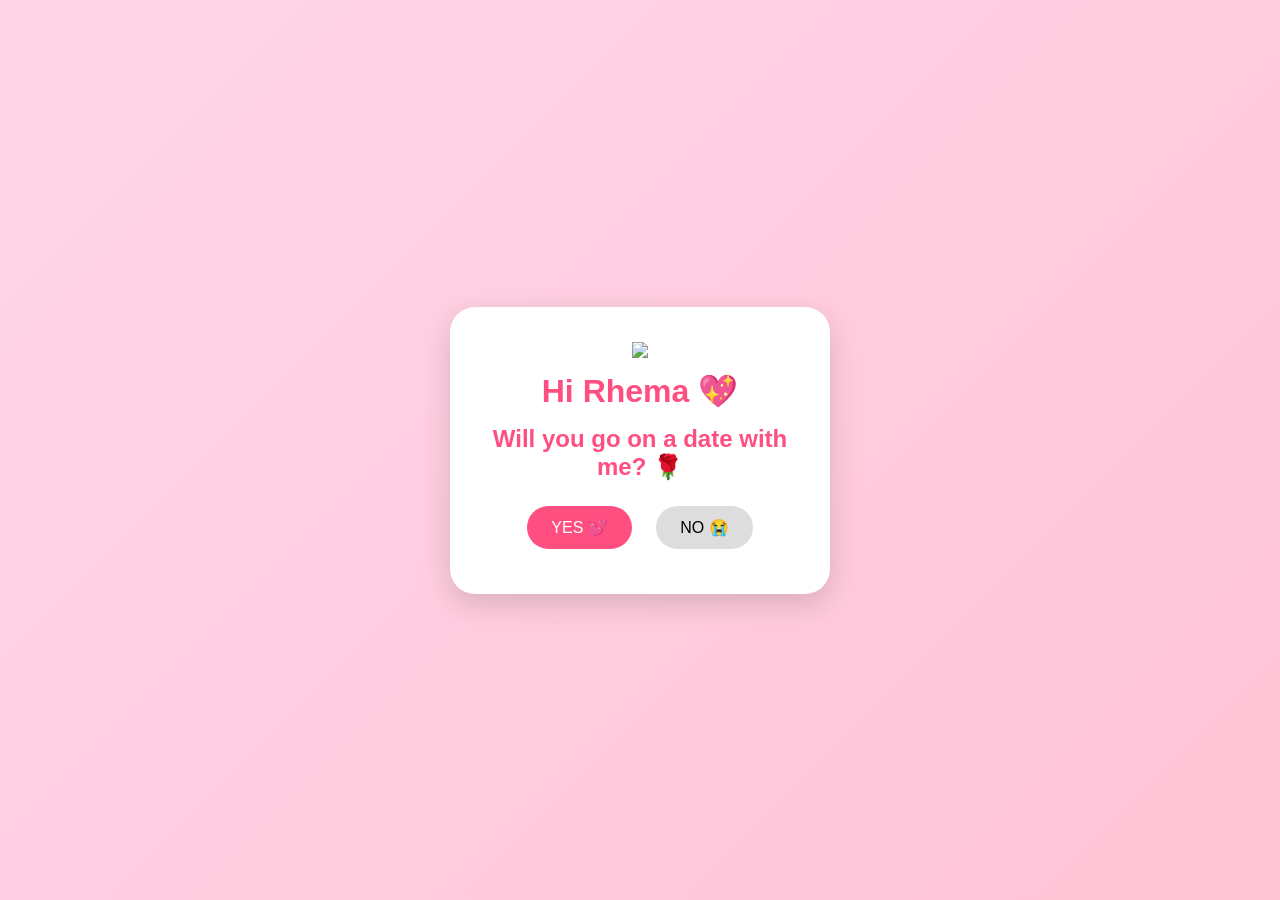
==== commit e0849d9c: "Rename index.html. to index.html" ====
--- a/index.html
+++ b/index.html
@@ -1,273 +1,59 @@
 <!DOCTYPE html>
-<!-- saved from url=(0058)https://chatgpt.com/c/6a2a808e-fe9c-83e8-8ab0-7a8eab211231 -->
-<html lang="en-US" data-build="prod-f7e9d281b495c18d7425405e684becc46b863d36" data-seq="7375344" data-oled="" data-contrast="default" dir="ltr" class="dark" data-chat-theme="default" style="color-scheme: dark; --cot-shimmer-duration: 1400ms;"><head><meta http-equiv="Content-Type" content="text/html; charset=UTF-8"><style>.ͼs {background-color: var(--gray-950); color: var(--gray-50);}
-.ͼs .cm-content {caret-color: var(--gray-50);}
-.ͼs .cm-cursor, .ͼs .cm-dropCursor {border-left-color: var(--gray-50);}
-.ͼs.cm-focused .cm-selectionBackgroundm .cm-selectionBackground, .ͼs .cm-content ::selection {background-color: var(--blue-a75);}
-.ͼs .cm-activeLine {background-color: var(--gray-900);}
-.ͼs .cm-gutters {background-color: var(--gray-925); color: var(--gray-250);}
-.ͼs .cm-activeLineGutter {background-color: var(--gray-900);}
-.ͼt {color: var(--gray-250);}
-.ͼu {color: var(--blue-200);}
-.ͼv {color: var(--pink-200);}
-.ͼw {color: var(--yellow-200);}
-.ͼx {color: var(--red-200);}
-.ͼy {color: var(--orange-200);}
-.ͼz {color: var(--green-200);}
-.ͼ10 {color: var(--orange-200);}
-.ͼ11 {color: var(--purple-200);}
-.ͼ12 {color: var(--yellow-200);}
-.ͼ13 {color: var(--blue-200);}
-.ͼ14 {color: var(--blue-200); text-decoration: underline;}
-.ͼ15 {color: var(--red-200); text-decoration: underline;}
-.ͼ16 .cm-lineNumbers .cm-gutterElement {padding-left: 8px;}
-.ͼ16 .cm-cursor, .ͼ16 .cm-dropCursor {border-left-width: 2px;}
-.ͼ16 .cm-matchingBracket {outline: 1px solid var(--blue-200); color: inherit;}
-.ͼ16 .cm-nonmatchingBracket {outline: 1px solid var(--red-200); color: inherit;}
-</style><meta name="viewport" content="width=device-width, initial-scale=1, viewport-fit=cover"><meta name="text-scale" content="scale"><title>Create Folder and Files</title><link rel="preconnect" href="https://api.oaistatsig.com/"><meta name="dd-trace-id" content="4730012857428200545"><meta name="dd-trace-time" content="1781169869509"><link rel="icon" href="https://chatgpt.com/favicon.ico" sizes="any"><link rel="icon" href="https://chatgpt.com/cdn/assets/favicon-eex17e9e.ico" sizes="48x48"><link rel="icon" href="https://chatgpt.com/cdn/assets/favicon-l4nq08hd.svg" type="image/svg+xml"><link rel="icon" href="https://chatgpt.com/cdn/assets/favicon-l4nq08hd.svg" type="image/svg+xml" media="(prefers-color-scheme: dark)"><link rel="icon" href="https://chatgpt.com/cdn/assets/favicon-48x48-glnpepm0.webp" type="image/png" sizes="48x48"><link rel="apple-touch-icon" sizes="180x180" href="https://chatgpt.com/cdn/assets/favicon-180x180-od45eci6.webp"><style data-tailwind-layer-order="true" nonce="" type="text/css">@layer properties, theme, base, components, utilities;
-</style><link rel="stylesheet" href="./index_files/root-dicdhlwn.css"><link rel="stylesheet" href="./index_files/conversation-small-mnbvrkag.css"><style type="text/css"></style><link rel="modulepreload" as="script" crossorigin="" href="https://chatgpt.com/cdn/assets/eec4c631-dpgxzfwxj0c19rbj.js"><link rel="modulepreload" as="script" crossorigin="" href="https://chatgpt.com/cdn/assets/5ab42519-b9vd4p8s3g8jzlu8.js"><link rel="modulepreload" as="script" crossorigin="" href="https://chatgpt.com/cdn/assets/be58453f-jqhi1i77nb5cma0a.js"><link rel="modulepreload" as="script" crossorigin="" href="https://chatgpt.com/cdn/assets/fd7f274b-abnt57ryqvsz11o4.js"><link rel="modulepreload" as="script" crossorigin="" href="https://chatgpt.com/cdn/assets/88605b43-nq7ge8577rg1j7sg.js"><link rel="modulepreload" as="script" crossorigin="" href="https://chatgpt.com/cdn/assets/e6911992-jvlow5k5c056kp9j.js"><link rel="stylesheet" crossorigin="" href="./index_files/root-dicdhlwn(1).css"><link rel="stylesheet" crossorigin="" href="./index_files/conversation-small-mnbvrkag(1).css"><link rel="stylesheet" crossorigin="" href="./index_files/global-modals-o8x39h1g.css"><link rel="modulepreload" as="script" crossorigin="" href="https://chatgpt.com/cdn/assets/bcf56d39-jpw3yd5tv7ztmag1.js"><link rel="modulepreload" as="script" crossorigin="" href="https://chatgpt.com/cdn/assets/9289140b-m1zhua3ym1qwcumb.js"><link rel="modulepreload" as="script" crossorigin="" href="https://chatgpt.com/cdn/assets/e6fa0362-hr9o4cjdljiwzahs.js"><link rel="modulepreload" as="script" crossorigin="" href="https://chatgpt.com/cdn/assets/4e18e912-elwxs7gtk35l7q5p.js"><link rel="stylesheet" crossorigin="" href="./index_files/silk-hq-jrmbfqt7.css"><link rel="modulepreload" as="script" crossorigin="" href="https://chatgpt.com/cdn/assets/f4e264a1-fqsmz3uq705cb0q8.js"><link rel="modulepreload" as="script" crossorigin="" href="https://chatgpt.com/cdn/assets/ae144ef6-cczhn40pejz0ewue.js"><link rel="modulepreload" as="script" crossorigin="" href="https://chatgpt.com/cdn/assets/8d5bfd5c-gk5rm3ohwwjqsxs5.js"><link rel="modulepreload" as="script" crossorigin="" href="https://chatgpt.com/cdn/assets/19cb8032-ddzbz0c01vvv9rr1.js"><link rel="modulepreload" as="script" crossorigin="" href="https://chatgpt.com/cdn/assets/45a9607d-dmk0xn820e6r3eyg.js"><link rel="modulepreload" as="script" crossorigin="" href="https://chatgpt.com/cdn/assets/41a2fdf3-ovh82rdusyjoamqv.js"><link rel="modulepreload" as="script" crossorigin="" href="https://chatgpt.com/cdn/assets/85f3cacd-c1dezdf01k4l6tz4.js"><link rel="modulepreload" as="script" crossorigin="" href="https://chatgpt.com/cdn/assets/b2184980-goyb7s56pl3nupsm.js"><link rel="modulepreload" as="script" crossorigin="" href="https://chatgpt.com/cdn/assets/41f1c77d-h2v984qrenmjj5t6.js"><link rel="modulepreload" as="script" crossorigin="" href="https://chatgpt.com/cdn/assets/44fdb285-j0pb8krffosp9wpk.js"><link rel="modulepreload" as="script" crossorigin="" href="https://chatgpt.com/cdn/assets/64b889da-npkjh82djx7uooi7.js"><link rel="modulepreload" as="script" crossorigin="" href="https://chatgpt.com/cdn/assets/b9e74381-h5eqdiip72gq6a10.js"><link rel="modulepreload" as="script" crossorigin="" href="https://chatgpt.com/cdn/assets/a35b0b5c-lrr7h3ksx4sv0w6y.js"><link rel="modulepreload" as="script" crossorigin="" href="https://chatgpt.com/cdn/assets/d93502a4-dw1oq89ezc2lqg9v.js"><link rel="modulepreload" as="script" crossorigin="" href="https://chatgpt.com/cdn/assets/e3127a4c-e6sarr4y6ozetqmd.js"><link rel="modulepreload" as="script" crossorigin="" href="https://chatgpt.com/cdn/assets/4dbef424-mwu40ocxxiikepwy.js"><link rel="modulepreload" as="script" crossorigin="" href="https://chatgpt.com/cdn/assets/a366adf3-k4yvds1qguc6iu6p.js"><link rel="modulepreload" as="script" crossorigin="" href="https://chatgpt.com/cdn/assets/639d2afb-idgsiaz8xu4d3xmk.js"><link rel="modulepreload" as="script" crossorigin="" href="https://chatgpt.com/cdn/assets/76b5a357-f9gv5206s1pux41b.js"><link rel="modulepreload" as="script" crossorigin="" href="https://chatgpt.com/cdn/assets/66c6e910-c6vtw1eaprdnb6md.js"><link rel="stylesheet" crossorigin="" href="./index_files/ansi-1f6vhsjh.css"><link rel="modulepreload" as="script" crossorigin="" href="https://chatgpt.com/cdn/assets/05d28061-im163u8jabyqmli7.js"><link rel="modulepreload" as="script" crossorigin="" href="https://chatgpt.com/cdn/assets/2773dd5c-niqdcmui3nhy4p5g.js"><link rel="modulepreload" as="script" crossorigin="" href="https://chatgpt.com/cdn/assets/5ab42519-okkhitlr3s5qfgt8.js"><link rel="modulepreload" as="script" crossorigin="" href="https://chatgpt.com/cdn/assets/1a5e078c-ldb8hjnr0pmcve7z.js"><link rel="modulepreload" as="script" crossorigin="" href="https://chatgpt.com/cdn/assets/57f71cac-ijak3hgr8g2op7x4.js"><link rel="modulepreload" as="script" crossorigin="" href="https://chatgpt.com/cdn/assets/f5eaae0b-gnrtylb6hxvrtj9m.js"><link rel="modulepreload" as="script" crossorigin="" href="https://chatgpt.com/cdn/assets/92cd10e6-dex691cx3fnmt6nh.js"><link rel="modulepreload" as="script" crossorigin="" href="https://chatgpt.com/cdn/assets/32f10268-pgi1gzpidvyxd27k.js"><link rel="modulepreload" as="script" crossorigin="" href="https://chatgpt.com/cdn/assets/7ec8c41d-hynbyudpgmztejg7.js"><link rel="modulepreload" as="script" crossorigin="" href="https://chatgpt.com/cdn/assets/ce52ae67-jy6pag2n4juu3c3i.js"><link rel="modulepreload" as="script" crossorigin="" href="https://chatgpt.com/cdn/assets/4e1f6607-pad06mbb2u787ug7.js"><link rel="modulepreload" as="script" crossorigin="" href="https://chatgpt.com/cdn/assets/5ab42519-hoafgqdcktgdqgho.js"><link rel="modulepreload" as="script" crossorigin="" href="https://chatgpt.com/cdn/assets/8d846022-njz5id7uqkcoe60y.js"><link rel="modulepreload" as="script" crossorigin="" href="https://chatgpt.com/cdn/assets/e87af100-fcu8m40vgkqat1s5.js"><link rel="modulepreload" as="script" crossorigin="" href="https://chatgpt.com/cdn/assets/54d21dcb-n4x7wnww0gfc99un.js"><link rel="modulepreload" as="script" crossorigin="" href="https://chatgpt.com/cdn/assets/f4222f0c-ir1t64uvf2yg7g9q.js"><link rel="modulepreload" as="script" crossorigin="" href="https://chatgpt.com/cdn/assets/6fd89734-fmyeyuiahvtwstyn.js"><link rel="modulepreload" as="script" crossorigin="" href="https://chatgpt.com/cdn/assets/e1d1ae28-ffkds1ckwzeo12mw.js"><link rel="modulepreload" as="script" crossorigin="" href="https://chatgpt.com/cdn/assets/eda93c10-fbzxr4nj6qxu3r07.js"><link rel="modulepreload" as="script" crossorigin="" href="https://chatgpt.com/cdn/assets/dccfc4ad-b32vhkcoe3zthwpx.js"><link rel="modulepreload" as="script" crossorigin="" href="https://chatgpt.com/cdn/assets/25e69e8b-ntgcrhn0ngrfent9.js"><link rel="modulepreload" as="script" crossorigin="" href="https://chatgpt.com/cdn/assets/8baac9c1-imsy7ktu561y7vuy.js"><link rel="modulepreload" as="script" crossorigin="" href="https://chatgpt.com/cdn/assets/5bcaa99f-gltpl62jnm4qscpt.js"><link rel="modulepreload" as="script" crossorigin="" href="https://chatgpt.com/cdn/assets/bb31fdd0-nf7ensj6y68iilg1.js"><link rel="modulepreload" as="script" crossorigin="" href="https://chatgpt.com/cdn/assets/6b80a314-ovuq7vbxapce3xxe.js"><link rel="stylesheet" crossorigin="" href="./index_files/product-variants-ga945uk2.css"><link rel="modulepreload" as="script" crossorigin="" href="https://chatgpt.com/cdn/assets/18e7d84e-ov4580fcvexvgr9j.js"><link rel="modulepreload" as="script" crossorigin="" href="https://chatgpt.com/cdn/assets/76b5a357-oap4dbo6z3f55vht.js"><link rel="modulepreload" as="script" crossorigin="" href="https://chatgpt.com/cdn/assets/91969468-bxcaofql6p2csdb7.js"><link rel="modulepreload" as="script" crossorigin="" href="https://chatgpt.com/cdn/assets/9e6b8179-h5cko3a8bro8jtb7.js"><link rel="modulepreload" as="script" crossorigin="" href="https://chatgpt.com/cdn/assets/c01cad0d-kakp2fe3kg2m2f5s.js"><link rel="modulepreload" as="script" crossorigin="" href="https://chatgpt.com/cdn/assets/fd13898c-gflc2i4rf6wj0j7v.js"><link rel="modulepreload" as="script" crossorigin="" href="https://chatgpt.com/cdn/assets/ff057340-c8j9ij8cr6xllxua.js"><link rel="modulepreload" as="script" crossorigin="" href="https://chatgpt.com/cdn/assets/ae2c873a-n3t4l4voidg5gbpt.js"><link rel="modulepreload" as="script" crossorigin="" href="https://chatgpt.com/cdn/assets/c0abab23-gviugoql9contj1v.js"><link rel="stylesheet" crossorigin="" href="./index_files/code-block-dop2czwo.css"><link rel="modulepreload" as="script" crossorigin="" href="https://chatgpt.com/cdn/assets/28938d3c-eln3k9rafrio25x0.js"><link rel="modulepreload" as="script" crossorigin="" href="https://chatgpt.com/cdn/assets/25a66342-bewdxranx8uayew5.js"><link rel="modulepreload" as="script" crossorigin="" href="https://chatgpt.com/cdn/assets/3d9e424f-bm2z1hw1oiiaqvzc.js"><link rel="modulepreload" as="script" crossorigin="" href="https://chatgpt.com/cdn/assets/25a66342-hm3mojlzi2o49lz5.js"><link rel="modulepreload" as="script" crossorigin="" href="https://chatgpt.com/cdn/assets/25a66342-euwj5ccoxmbdatln.js"><link rel="modulepreload" as="script" crossorigin="" href="https://chatgpt.com/cdn/assets/ab333bf7-efg5dabhf2yhqxqt.js"><link rel="modulepreload" as="script" crossorigin="" href="https://chatgpt.com/cdn/assets/98bbfa68-mo3qkv34eahk78g7.js"><link rel="modulepreload" as="script" crossorigin="" href="https://chatgpt.com/cdn/assets/fed4caac-jmvq5pcp5kbiugfc.js"><link rel="modulepreload" as="script" crossorigin="" href="https://chatgpt.com/cdn/assets/8c2bbf14-hkrfssxo5wm645gf.js"><link rel="modulepreload" as="script" crossorigin="" href="https://chatgpt.com/cdn/assets/4f6b213f-bk8t9m33tpaii1at.js"><link rel="modulepreload" as="script" crossorigin="" href="https://chatgpt.com/cdn/assets/a35abcd6-i1hewicyckxxshxp.js"><link rel="modulepreload" as="script" crossorigin="" href="https://chatgpt.com/cdn/assets/064f6ac1-htt29t776hy1cdfl.js"><link rel="stylesheet" crossorigin="" href="./index_files/Popover-jjzuc9pc.css"><link rel="modulepreload" as="script" crossorigin="" href="https://chatgpt.com/cdn/assets/2a78025d-hxqrm0gedq6m202n.js"><link rel="modulepreload" as="script" crossorigin="" href="https://chatgpt.com/cdn/assets/36ecb4f8-3vv2wbdjjdohx3h0.js"><link rel="stylesheet" crossorigin="" href="./index_files/Input-eusic68p.css"><link rel="stylesheet" crossorigin="" href="./index_files/Select-evd90x7j.css"><link rel="stylesheet" crossorigin="" href="./index_files/DatePicker-lvtkn77u.css"><link rel="modulepreload" as="script" crossorigin="" href="https://chatgpt.com/cdn/assets/090c2bd5-jel5e7crnicdoznd.js"><link rel="modulepreload" as="script" crossorigin="" href="https://chatgpt.com/cdn/assets/ca8e826d-lqy70qyimxcdwjp6.js"><link rel="stylesheet" crossorigin="" href="./index_files/Avatar-kw5t2dfu.css"><link rel="modulepreload" as="script" crossorigin="" href="https://chatgpt.com/cdn/assets/1aa4cb0b-h7urks9vxblf1j6s.js"><link rel="stylesheet" crossorigin="" href="./index_files/Image-nnxrmk5d.css"><link rel="modulepreload" as="script" crossorigin="" href="https://chatgpt.com/cdn/assets/28030648-k9ehk97vpl1eg7r8.js"><link rel="stylesheet" crossorigin="" href="./index_files/RadioGroup-m8zapj2d.css"><link rel="modulepreload" as="script" crossorigin="" href="https://chatgpt.com/cdn/assets/500b4410-ld7a0du6obudf42q.js"><link rel="stylesheet" crossorigin="" href="./index_files/TextLink-hyfuyd7n.css"><link rel="modulepreload" as="script" crossorigin="" href="https://chatgpt.com/cdn/assets/18658023-jfh5mm2hryc2z50d.js"><link rel="stylesheet" crossorigin="" href="./index_files/AssistantMessage-lplwfziw.css"><link rel="modulepreload" as="script" crossorigin="" href="https://chatgpt.com/cdn/assets/243dc411-ok4c43nl354db9hz.js"><link rel="modulepreload" as="script" crossorigin="" href="https://chatgpt.com/cdn/assets/6ce3263b-m7hrpruol4hvivnn.js"><link rel="modulepreload" as="script" crossorigin="" href="https://chatgpt.com/cdn/assets/24c0da2c-jsj82iktnfngx94o.js"><link rel="stylesheet" crossorigin="" href="./index_files/mapbox-gl-l6rc2zka.css"><link rel="modulepreload" as="script" crossorigin="" href="https://chatgpt.com/cdn/assets/8d358735-dypkkmpzrhzvxsr6.js"><link rel="stylesheet" crossorigin="" href="./index_files/AnimatedMascot-dx2jnhv5.css"><link rel="modulepreload" as="script" crossorigin="" href="https://chatgpt.com/cdn/assets/33446f04-f5umu0xs81mju2wk.js"><link rel="modulepreload" as="script" crossorigin="" href="https://chatgpt.com/cdn/assets/5fe07825-npuow9yg1nj95tcx.js"><link rel="stylesheet" crossorigin="" href="./index_files/SegmentedControl-nay8rogw.css"><link rel="stylesheet" crossorigin="" href="./index_files/src-in5rireg.css"><link rel="modulepreload" as="script" crossorigin="" href="https://chatgpt.com/cdn/assets/c9d82553-gvgbrm9k34wi3oli.js"><link rel="modulepreload" as="script" crossorigin="" href="https://chatgpt.com/cdn/assets/fcf5f4da-lp5mmlwjat3kueta.js"><link rel="modulepreload" as="script" crossorigin="" href="https://chatgpt.com/cdn/assets/eb6cd4a4-eau3jkq2bfv01dhy.js"><link rel="modulepreload" as="script" crossorigin="" href="https://chatgpt.com/cdn/assets/017c9c5c-kidqyudhhqxkw0y1.js"><link rel="modulepreload" as="script" crossorigin="" href="https://chatgpt.com/cdn/assets/023ae2e0-ofuf5vwc208wctto.js"><link rel="modulepreload" as="script" crossorigin="" href="https://chatgpt.com/cdn/assets/5983c1e5-f2h32g5eif8l4zbm.js"><link rel="modulepreload" as="script" crossorigin="" href="https://chatgpt.com/cdn/assets/24581cbb-hgui69962bvh0k4j.js"><link rel="modulepreload" as="script" crossorigin="" href="https://chatgpt.com/cdn/assets/12fa2cb9-bwdt91v0yandroxy.js"><link rel="modulepreload" as="script" crossorigin="" href="https://chatgpt.com/cdn/assets/daf50f1d-c9h93qblqtemdj6n.js"><link rel="modulepreload" as="script" crossorigin="" href="https://chatgpt.com/cdn/assets/e2a9a3b9-o4cnd8f1wqowmk6g.js"><link rel="modulepreload" as="script" crossorigin="" href="https://chatgpt.com/cdn/assets/e0691314-o378u95d4qc10nqk.js"><link rel="modulepreload" as="script" crossorigin="" href="https://chatgpt.com/cdn/assets/239f44f1-oi59ylqy1zhczi64.js"><link rel="modulepreload" as="script" crossorigin="" href="https://chatgpt.com/cdn/assets/aedf56a4-m76b854b73dlmg7m.js"><link rel="modulepreload" as="script" crossorigin="" href="https://chatgpt.com/cdn/assets/920a0b2e-kqmxh5fmcsjrrw3i.js"><link rel="modulepreload" as="script" crossorigin="" href="https://chatgpt.com/cdn/assets/2b85cfea-5nla0mj716jxyo2l.js"><link rel="modulepreload" as="script" crossorigin="" href="https://chatgpt.com/cdn/assets/ac827dee-axthcua31mc3x5fy.js"><link rel="modulepreload" as="script" crossorigin="" href="https://chatgpt.com/cdn/assets/6afb0137-cerkn07nwogjz6bf.js"><link rel="modulepreload" as="script" crossorigin="" href="https://chatgpt.com/cdn/assets/2ac7f54f-pbcwz97swjpff0ig.js"><link rel="modulepreload" as="script" crossorigin="" href="https://chatgpt.com/cdn/assets/12a8bcb0-m94gd7r639mytgqy.js"><link rel="modulepreload" as="script" crossorigin="" href="https://chatgpt.com/cdn/assets/a91a940c-iatwc21rd4jpw29h.js"><link rel="modulepreload" as="script" crossorigin="" href="https://chatgpt.com/cdn/assets/5486e179-nrytm0vs5xfh85lz.js"><link rel="modulepreload" as="script" crossorigin="" href="https://chatgpt.com/cdn/assets/4b2c6e28-hjze656cpavf8plm.js"><link rel="modulepreload" as="script" crossorigin="" href="https://chatgpt.com/cdn/assets/44246d2c-opsej18e9vj2ny4y.js"><link rel="modulepreload" as="script" crossorigin="" href="https://chatgpt.com/cdn/assets/8d846022-h9zu8v9axt7jhkh2.js"><link rel="modulepreload" as="script" crossorigin="" href="https://chatgpt.com/cdn/assets/31e01dd8-mvm29n9oe6xd1gyl.js"><link rel="modulepreload" as="script" crossorigin="" href="https://chatgpt.com/cdn/assets/bcae0416-bdmuba07zvbdfgx8.js"><link rel="modulepreload" as="script" crossorigin="" href="https://chatgpt.com/cdn/assets/fc5e7148-ns2gv3k10uhcbwp3.js"><link rel="modulepreload" as="script" crossorigin="" href="https://chatgpt.com/cdn/assets/7099925c-frkqa2rxhxzolspn.js"><link rel="modulepreload" as="script" crossorigin="" href="https://chatgpt.com/cdn/assets/5e60ff5a-f2bktiwne4uxy5h4.js"><link rel="modulepreload" as="script" crossorigin="" href="https://chatgpt.com/cdn/assets/373ddd65-mfm31ts1id7jyu7z.js"><link rel="modulepreload" as="script" crossorigin="" href="https://chatgpt.com/cdn/assets/dceeb93b-jcyosa67wqz5jdg6.js"><link rel="modulepreload" as="script" crossorigin="" href="https://chatgpt.com/cdn/assets/42899431-ncs3nrzef829gpjx.js"><link rel="modulepreload" as="script" crossorigin="" href="https://chatgpt.com/cdn/assets/e5d54aa7-n32dszqo1yhztndi.js"><link rel="modulepreload" as="script" crossorigin="" href="https://chatgpt.com/cdn/assets/4813494d-j7vgb2wkhw0xi41z.js"><link rel="modulepreload" as="script" crossorigin="" href="https://chatgpt.com/cdn/assets/1c4de3ec-fnhxo6u3rlqtb677.js"><link rel="modulepreload" as="script" crossorigin="" href="https://chatgpt.com/cdn/assets/31cec8d8-ffbairmgmvep60fi.js"><link rel="modulepreload" as="script" crossorigin="" href="https://chatgpt.com/cdn/assets/ba6a0a51-i2pokc0xw9ifdo3l.js"><link rel="modulepreload" as="script" crossorigin="" href="https://chatgpt.com/cdn/assets/5212d06e-lvxbacxao7edn4a0.js"><link rel="modulepreload" as="script" crossorigin="" href="https://chatgpt.com/cdn/assets/0631b696-k9yqoubacsq1d2pp.js"><link rel="modulepreload" as="script" crossorigin="" href="https://chatgpt.com/cdn/assets/781797c9-do7m3qbbjx6b3yzj.js"><link rel="modulepreload" as="script" crossorigin="" href="https://chatgpt.com/cdn/assets/296caa51-ij6fgz13nmja27du.js"><link rel="modulepreload" as="script" crossorigin="" href="https://chatgpt.com/cdn/assets/e54430f0-ef519w8tb51lqsc0.js"><link rel="stylesheet" crossorigin="" href="./index_files/writing-block-provider-jrx2mkvz.css"><link rel="modulepreload" as="script" crossorigin="" href="https://chatgpt.com/cdn/assets/2aa10da0-hcx5d89sf42t5csj.js"><link rel="modulepreload" as="script" crossorigin="" href="https://chatgpt.com/cdn/assets/2120deb9-lwrwzvc98e8x0v7r.js"><link rel="modulepreload" as="script" crossorigin="" href="https://chatgpt.com/cdn/assets/0a3e27b8-japtzqmflh22eg9r.js"><link rel="modulepreload" as="script" crossorigin="" href="https://chatgpt.com/cdn/assets/b38665c9-dm1v0tz5t3970mwk.js"><link rel="modulepreload" as="script" crossorigin="" href="https://chatgpt.com/cdn/assets/19334654-je8buxndm9bizskg.js"><link rel="modulepreload" as="script" crossorigin="" href="https://chatgpt.com/cdn/assets/93027c7b-eanzkuq3qoogqpig.js"><link rel="modulepreload" as="script" crossorigin="" href="https://chatgpt.com/cdn/assets/6ec7331b-f98qbhwov42l2xuh.js"><link rel="modulepreload" as="script" crossorigin="" href="https://chatgpt.com/cdn/assets/23264968-c2n184tduue23su6.js"><link rel="modulepreload" as="script" crossorigin="" href="https://chatgpt.com/cdn/assets/72c9acea-oh09bfoypobbixhc.js"><link rel="modulepreload" as="script" crossorigin="" href="https://chatgpt.com/cdn/assets/04f8996d-mkkmvk7rk4vvptqh.js"><link rel="stylesheet" crossorigin="" href="./index_files/user-loqx9inc.css"><link rel="modulepreload" as="script" crossorigin="" href="https://chatgpt.com/cdn/assets/5ab42519-own09gxegcu08hnn.js"><link rel="modulepreload" as="script" crossorigin="" href="https://chatgpt.com/cdn/assets/b58ae57c-nuq4qwejvwiif2nd.js"><link rel="stylesheet" crossorigin="" href="./index_files/fullscreen-lxd7vmcm.css"><link rel="modulepreload" as="script" crossorigin="" href="https://chatgpt.com/cdn/assets/5fa5a869-owtts5kvbodscf7f.js"><link rel="stylesheet" crossorigin="" href="./index_files/map-with-entities-hwk5oa65.css"><link rel="modulepreload" as="script" crossorigin="" href="https://chatgpt.com/cdn/assets/23de51ef-ekdf9povpk4z74c1.js"><link rel="modulepreload" as="script" crossorigin="" href="https://chatgpt.com/cdn/assets/3069874b-bc26vg6tfiiynlnf.js"><link rel="modulepreload" as="script" crossorigin="" href="https://chatgpt.com/cdn/assets/498cd593-jdxesaz9f6ld5kx4.js"><link rel="modulepreload" as="script" crossorigin="" href="https://chatgpt.com/cdn/assets/b7675d69-fho3zwdlubxee792.js"><link rel="stylesheet" crossorigin="" href="./index_files/table-components-ca43bz4f.css"><link rel="modulepreload" as="script" crossorigin="" href="https://chatgpt.com/cdn/assets/2210195a-lotyelmvapp0wzpa.js"><link rel="modulepreload" as="script" crossorigin="" href="https://chatgpt.com/cdn/assets/ecab41d6-ko2uo5k83lzu4zul.js"><link rel="modulepreload" as="script" crossorigin="" href="https://chatgpt.com/cdn/assets/81143ecf-fy4kgsxqjp728v06.js"><link rel="modulepreload" as="script" crossorigin="" href="https://chatgpt.com/cdn/assets/ee5ab530-fx510hj3wmsfvlbu.js"><link rel="modulepreload" as="script" crossorigin="" href="https://chatgpt.com/cdn/assets/ae36c773-nt3gtp1e4ddr9yxo.js"><link rel="modulepreload" as="script" crossorigin="" href="https://chatgpt.com/cdn/assets/e04c699b-oa0klqbptguskavq.js"><link rel="modulepreload" as="script" crossorigin="" href="https://chatgpt.com/cdn/assets/e1b7d567-i1upjp4cesp1k5w0.js"><link rel="modulepreload" as="script" crossorigin="" href="https://chatgpt.com/cdn/assets/f5cccfb7-krg45f35qf2pnqnq.js"><link rel="modulepreload" as="script" crossorigin="" href="https://chatgpt.com/cdn/assets/f56d3903-o6nbzu4f939tfsdo.js"><link rel="modulepreload" as="script" crossorigin="" href="https://chatgpt.com/cdn/assets/19ad7347-iiigqlezcx5eunig.js"><link rel="modulepreload" as="script" crossorigin="" href="https://chatgpt.com/cdn/assets/6fd89734-l3qekglq5l2t2myj.js"><link rel="modulepreload" as="script" crossorigin="" href="https://chatgpt.com/cdn/assets/22bcb108-dfy26hn045skag3y.js"><link rel="modulepreload" as="script" crossorigin="" href="https://chatgpt.com/cdn/assets/da6c1aaf-gw5mr6p4zbdhthg4.js"><link rel="modulepreload" as="script" crossorigin="" href="https://chatgpt.com/cdn/assets/ffa880af-fr72daii2389fqui.js"><link rel="modulepreload" as="script" crossorigin="" href="https://chatgpt.com/cdn/assets/baf95bf2-bd52g7hvrsygm9o7.js"><link rel="modulepreload" as="script" crossorigin="" href="https://chatgpt.com/cdn/assets/f40d6676-glv1o5p3m7zbox41.js"><link rel="modulepreload" as="script" crossorigin="" href="https://chatgpt.com/cdn/assets/30f82755-jq9n402uhedc4dn5.js"><link rel="modulepreload" as="script" crossorigin="" href="https://chatgpt.com/cdn/assets/8b7f0dc9-jr08xt8hxmuu26r2.js"><link rel="modulepreload" as="script" crossorigin="" href="https://chatgpt.com/cdn/assets/eb34548a-mfsdw99b3rgvek0g.js"><link rel="modulepreload" as="script" crossorigin="" href="https://chatgpt.com/cdn/assets/5b203e1c-ilk6vje2jori9nw3.js"><link rel="modulepreload" as="script" crossorigin="" href="https://chatgpt.com/cdn/assets/f7e0bf69-jka1a272y6tqfair.js"><link rel="modulepreload" as="script" crossorigin="" href="https://chatgpt.com/cdn/assets/824d80d7-ok7tbvmcenbgy5r7.js"><link rel="modulepreload" as="script" crossorigin="" href="https://chatgpt.com/cdn/assets/f254c486-ovywzg9v3k49sqxm.js"><link rel="modulepreload" as="script" crossorigin="" href="https://chatgpt.com/cdn/assets/1c86a5ac-bdy31vhulgrgspcn.js"><link rel="modulepreload" as="script" crossorigin="" href="https://chatgpt.com/cdn/assets/7517017f-f73n1awkb9ngasq0.js"><link rel="modulepreload" as="script" crossorigin="" href="https://chatgpt.com/cdn/assets/8d846022-d0qgs5zh069whf3u.js"><link rel="modulepreload" as="script" crossorigin="" href="https://chatgpt.com/cdn/assets/84983163-c59nr3768lay2jrd.js"><link rel="modulepreload" as="script" crossorigin="" href="https://chatgpt.com/cdn/assets/67fb493c-mr4nwn02duldcnfs.js"><link rel="modulepreload" as="script" crossorigin="" href="https://chatgpt.com/cdn/assets/cd7c6193-km9yg68ypzkvkrle.js"><link rel="modulepreload" as="script" crossorigin="" href="https://chatgpt.com/cdn/assets/08b6430b-i0oa7nhr42wmo31j.js"><link rel="modulepreload" as="script" crossorigin="" href="https://chatgpt.com/cdn/assets/2745b5be-jum7avpfob1qlyi0.js"><link rel="modulepreload" as="script" crossorigin="" href="https://chatgpt.com/cdn/assets/54e99289-o37waqnfohm1hdx0.js"><link rel="modulepreload" as="script" crossorigin="" href="https://chatgpt.com/cdn/assets/4143cd04-su85l1rz2aev5pc8.js"><link rel="modulepreload" as="script" crossorigin="" href="https://chatgpt.com/cdn/assets/b4b33d24-deips7laoenjph3s.js"><link rel="modulepreload" as="script" crossorigin="" href="https://chatgpt.com/cdn/assets/b9e1b3a9-ldwkukilxh0g90bs.js"><link rel="modulepreload" as="script" crossorigin="" href="https://chatgpt.com/cdn/assets/cc275b97-on3x00fclo3bm8r2.js"><link rel="modulepreload" as="script" crossorigin="" href="https://chatgpt.com/cdn/assets/5ab42519-og1sos35g7gs6kcb.js"><link rel="modulepreload" as="script" crossorigin="" href="https://chatgpt.com/cdn/assets/5be378a2-n2sxvilkplqnppvd.js"><link rel="modulepreload" as="script" crossorigin="" href="https://chatgpt.com/cdn/assets/c8f38d6c-cr23i8wlk94nhdyz.js"><link rel="modulepreload" as="script" crossorigin="" href="https://chatgpt.com/cdn/assets/58ab20f4-lpy5ai89v8f2c7py.js"><link rel="modulepreload" as="script" crossorigin="" href="https://chatgpt.com/cdn/assets/2d4fbc67-mvvxspqzhap8gpm6.js"><link rel="modulepreload" as="script" crossorigin="" href="https://chatgpt.com/cdn/assets/c157dfba-mcnva1jvx2wn0mbo.js"><link rel="modulepreload" as="script" crossorigin="" href="https://chatgpt.com/cdn/assets/3b8bd72c-mt8oqixfbuxtw7ad.js"><link rel="modulepreload" as="script" crossorigin="" href="https://chatgpt.com/cdn/assets/81fe9c28-jnrpo0do5qwasn2i.js"><link rel="modulepreload" as="script" crossorigin="" href="https://chatgpt.com/cdn/assets/a89794b1-onctaktozqrpd07s.js"><link rel="modulepreload" as="script" crossorigin="" href="https://chatgpt.com/cdn/assets/4740ae63-kyulr0ymz64xinwe.js"><link rel="modulepreload" as="script" crossorigin="" href="https://chatgpt.com/cdn/assets/da39060d-mr3gcd0qfu0okrvu.js"><link rel="modulepreload" as="script" crossorigin="" href="https://chatgpt.com/cdn/assets/0dfae8e8-m89lq2irh530cpzp.js"><link rel="modulepreload" as="script" crossorigin="" href="https://chatgpt.com/cdn/assets/53e54fd2-e29i1fe1l4kql2to.js"><link rel="modulepreload" as="script" crossorigin="" href="https://chatgpt.com/cdn/assets/d97ccc1a-h5zs7lgflwrbehme.js"><link rel="modulepreload" as="script" crossorigin="" href="https://chatgpt.com/cdn/assets/bcae0416-e59ww4v4eqepe7aq.js"><link rel="modulepreload" as="script" crossorigin="" href="https://chatgpt.com/cdn/assets/bc8739a9-soq3qy2xc6dfhi3c.js"><link rel="modulepreload" as="script" crossorigin="" href="https://chatgpt.com/cdn/assets/49c3887d-b3qyzkek9ukmrzvm.js"><link rel="modulepreload" as="script" crossorigin="" href="https://chatgpt.com/cdn/assets/a9fa9fda-ilivf60fnggpd134.js"><link rel="stylesheet" crossorigin="" href="./index_files/ADAVisualizationComponent-m14wkthf.css"><link rel="modulepreload" as="script" crossorigin="" href="https://chatgpt.com/cdn/assets/916289eb-m2w0vogu0vbnt1c1.js"><link rel="modulepreload" as="script" crossorigin="" href="https://chatgpt.com/cdn/assets/0cbfca96-cb56ieyybzxpg5by.js"><link rel="modulepreload" as="script" crossorigin="" href="https://chatgpt.com/cdn/assets/14d54f92-f2v2ujzws6o1eo7s.js"><link rel="modulepreload" as="script" crossorigin="" href="https://chatgpt.com/cdn/assets/75c75efe-3a77sw6os855jb4d.js"><link rel="modulepreload" as="script" crossorigin="" href="https://chatgpt.com/cdn/assets/07b12a2d-i3ax4wllphgzgghw.js"><link rel="modulepreload" as="script" crossorigin="" href="https://chatgpt.com/cdn/assets/6cb4c679-d5sgrm5h2g6mn467.js"><link rel="modulepreload" as="script" crossorigin="" href="https://chatgpt.com/cdn/assets/f53b3bb6-ms5zjog9ml96793p.js"><link rel="modulepreload" as="script" crossorigin="" href="https://chatgpt.com/cdn/assets/150f7f4e-gpwiobkurd94m8d5.js"><link rel="modulepreload" as="script" crossorigin="" href="https://chatgpt.com/cdn/assets/6769d453-g29h5ijm14zuev0w.js"><link rel="modulepreload" as="script" crossorigin="" href="https://chatgpt.com/cdn/assets/444ece60-j15ohn3iwxb7xuuf.js"><link rel="modulepreload" as="script" crossorigin="" href="https://chatgpt.com/cdn/assets/a17f0736-owyyk4jm7e0qqljn.js"><link rel="modulepreload" as="script" crossorigin="" href="https://chatgpt.com/cdn/assets/7d7b57e4-obl98ckbvpl8nfnd.js"><link rel="modulepreload" as="script" crossorigin="" href="https://chatgpt.com/cdn/assets/bcae0416-e11e7hpxnzjt7hko.js"><link rel="modulepreload" as="script" crossorigin="" href="https://chatgpt.com/cdn/assets/bcae0416-bk972qx5aup2xtki.js"><link rel="modulepreload" as="script" crossorigin="" href="https://chatgpt.com/cdn/assets/6cb574fa-zewnh6mgehasl792.js"><link rel="modulepreload" as="script" crossorigin="" href="https://chatgpt.com/cdn/assets/a4ef304b-d26udctowj72zyth.js"><link rel="modulepreload" as="script" crossorigin="" href="https://chatgpt.com/cdn/assets/8ad92f11-im0baq29j7f23fi2.js"><link rel="stylesheet" crossorigin="" href="./index_files/code-block-viewer-bb2wmqiy.css"><link rel="modulepreload" as="script" crossorigin="" href="https://chatgpt.com/cdn/assets/a3812aa4-jncnmmln05bbza7m.js"><link rel="modulepreload" as="script" crossorigin="" href="https://chatgpt.com/cdn/assets/ce635c4e-cpgv9e553uoqz1ns.js"><link rel="modulepreload" as="script" crossorigin="" href="https://chatgpt.com/cdn/assets/5617653c-mrs75eq8i6d8s97v.js"><link rel="modulepreload" as="script" crossorigin="" href="https://chatgpt.com/cdn/assets/bbaf6cec-j9ba5hs1ift6rzq8.js"><link rel="stylesheet" crossorigin="" href="./index_files/cot-message-mbvpc7rn.css"><link rel="modulepreload" as="script" crossorigin="" href="https://chatgpt.com/cdn/assets/9c5a2fed-i3dsjmx2eea2hq41.js"><link rel="modulepreload" as="script" crossorigin="" href="https://chatgpt.com/cdn/assets/1de975ca-esobd48r1q9xlndy.js"><link rel="modulepreload" as="script" crossorigin="" href="https://chatgpt.com/cdn/assets/a05edf66-g4z5agnn8nxfhxk2.js"><link rel="modulepreload" as="script" crossorigin="" href="https://chatgpt.com/cdn/assets/3f739852-om2w6iq874knej4m.js"><link rel="modulepreload" as="script" crossorigin="" href="https://chatgpt.com/cdn/assets/d9bdd822-dp6iwfn4w68tfybl.js"><link rel="modulepreload" as="script" crossorigin="" href="https://chatgpt.com/cdn/assets/0d978407-gzjv3pz2ybjnwkin.js"><link rel="modulepreload" as="script" crossorigin="" href="https://chatgpt.com/cdn/assets/986c36f9-or7tcyx6ijbkgmp3.js"><link rel="modulepreload" as="script" crossorigin="" href="https://chatgpt.com/cdn/assets/db90fe48-ey2up8mzqkf9oys9.js"><link rel="modulepreload" as="script" crossorigin="" href="https://chatgpt.com/cdn/assets/97f4f1ec-dz8g7dpurkx4xvfp.js"><link rel="modulepreload" as="script" crossorigin="" href="https://chatgpt.com/cdn/assets/9d85046f-i3hypm06sgtipixv.js"><link rel="modulepreload" as="script" crossorigin="" href="https://chatgpt.com/cdn/assets/b107ee61-f215phia81t2fo6k.js"><link rel="modulepreload" as="script" crossorigin="" href="https://chatgpt.com/cdn/assets/ed6eee73-lxya4rx7tu910y0j.js"><link rel="modulepreload" as="script" crossorigin="" href="https://chatgpt.com/cdn/assets/78c2d596-fz7df82119aj429s.js"><link rel="modulepreload" as="script" crossorigin="" href="https://chatgpt.com/cdn/assets/a5a34a94-wu0969o9y9y73maq.js"><link rel="modulepreload" as="script" crossorigin="" href="https://chatgpt.com/cdn/assets/ad0d1100-mdfyvdka5bizulx0.js"><link rel="modulepreload" as="script" crossorigin="" href="https://chatgpt.com/cdn/assets/a9c4a648-mi2uoawlnjjdwmpt.js"><link rel="modulepreload" as="script" crossorigin="" href="https://chatgpt.com/cdn/assets/3a792387-lwj793agsvqfeu9m.js"><link rel="modulepreload" as="script" crossorigin="" href="https://chatgpt.com/cdn/assets/411304d4-dvi9sq53v1jo59dd.js"><link rel="modulepreload" as="script" crossorigin="" href="https://chatgpt.com/cdn/assets/f4a8359c-g6ucvbhrgrjhsgdp.js"><link rel="modulepreload" as="script" crossorigin="" href="https://chatgpt.com/cdn/assets/e802fc66-b7cszl54n0e5k1oy.js"><link rel="modulepreload" as="script" crossorigin="" href="https://chatgpt.com/cdn/assets/083e3de5-dnemrlif5l32bxdq.js"><link rel="modulepreload" as="script" crossorigin="" href="https://chatgpt.com/cdn/assets/ba0ab623-gz5lzzywmfhrgg5p.js"><link rel="modulepreload" as="script" crossorigin="" href="https://chatgpt.com/cdn/assets/5f339043-fybwuj2sa9zhv21p.js"><link rel="modulepreload" as="script" crossorigin="" href="https://chatgpt.com/cdn/assets/374de796-ci6qeaombsgpymd2.js"><link rel="modulepreload" as="script" crossorigin="" href="https://chatgpt.com/cdn/assets/bcae0416-ciqjim95tcvkiwfg.js"><link rel="modulepreload" as="script" crossorigin="" href="https://chatgpt.com/cdn/assets/bcae0416-fxcn2vgeiqd5qtjo.js"><link rel="modulepreload" as="script" crossorigin="" href="https://chatgpt.com/cdn/assets/bcae0416-80pktj1pj2quonjg.js"><link rel="modulepreload" as="script" crossorigin="" href="https://chatgpt.com/cdn/assets/bcae0416-hg5vdwoscvdefstf.js"><script type="text/javascript" src="./index_files/sdk.js.download" async="" defer=""></script><script type="text/javascript" src="./index_files/sdk(1).js.download" async="" defer=""></script><link rel="modulepreload" as="script" crossorigin="" href="https://chatgpt.com/cdn/assets/343cb406-lw8dt2fwaq5rri0a.js"><meta property="og:title" content="ChatGPT"><meta property="og:image" content="https://cdn.openai.com/chatgpt/share-og.png"><meta name="robots" content="noindex, nofollow"><meta name="description" content="ChatGPT is your AI chatbot for everyday use. Chat with the most advanced AI to explore ideas, solve problems, and learn faster."><meta name="keyword" content="ai chat,ai,chap gpt,chat gbt,chat gpt 3,chat gpt login,chat gpt website,chat gpt,chat gtp,chat openai,chat,chatai,chatbot gpt,chatg,chatgpt login,chatgpt,gpt chat,open ai,openai chat,openai chatgpt,openai"><meta property="og:description" content="ChatGPT helps you get answers, find inspiration, and be more productive."><meta property="og:url" content="https://chatgpt.com/"><meta property="og:site_name" content="ChatGPT"><link rel="alternate" hreflang="am" href="https://chatgpt.com/c/6a2a808e-fe9c-83e8-8ab0-7a8eab211231?locale=am"><link rel="alternate" hreflang="ar" href="https://chatgpt.com/c/6a2a808e-fe9c-83e8-8ab0-7a8eab211231?locale=ar"><link rel="alternate" hreflang="bg-BG" href="https://chatgpt.com/c/6a2a808e-fe9c-83e8-8ab0-7a8eab211231?locale=bg-BG"><link rel="alternate" hreflang="bn-BD" href="https://chatgpt.com/c/6a2a808e-fe9c-83e8-8ab0-7a8eab211231?locale=bn-BD"><link rel="alternate" hreflang="bs-BA" href="https://chatgpt.com/c/6a2a808e-fe9c-83e8-8ab0-7a8eab211231?locale=bs-BA"><link rel="alternate" hreflang="ca-ES" href="https://chatgpt.com/c/6a2a808e-fe9c-83e8-8ab0-7a8eab211231?locale=ca-ES"><link rel="alternate" hreflang="cs-CZ" href="https://chatgpt.com/c/6a2a808e-fe9c-83e8-8ab0-7a8eab211231?locale=cs-CZ"><link rel="alternate" hreflang="da-DK" href="https://chatgpt.com/c/6a2a808e-fe9c-83e8-8ab0-7a8eab211231?locale=da-DK"><link rel="alternate" hreflang="de-DE" href="https://chatgpt.com/c/6a2a808e-fe9c-83e8-8ab0-7a8eab211231?locale=de-DE"><link rel="alternate" hreflang="el-GR" href="https://chatgpt.com/c/6a2a808e-fe9c-83e8-8ab0-7a8eab211231?locale=el-GR"><link rel="alternate" hreflang="en-US" href="https://chatgpt.com/c/6a2a808e-fe9c-83e8-8ab0-7a8eab211231"><link rel="alternate" hreflang="es-ES" href="https://chatgpt.com/c/6a2a808e-fe9c-83e8-8ab0-7a8eab211231?locale=es-ES"><link rel="alternate" hreflang="es-419" href="https://chatgpt.com/c/6a2a808e-fe9c-83e8-8ab0-7a8eab211231?locale=es-419"><link rel="alternate" hreflang="et-EE" href="https://chatgpt.com/c/6a2a808e-fe9c-83e8-8ab0-7a8eab211231?locale=et-EE"><link rel="alternate" hreflang="fa" href="https://chatgpt.com/c/6a2a808e-fe9c-83e8-8ab0-7a8eab211231?locale=fa"><link rel="alternate" hreflang="fi-FI" href="https://chatgpt.com/c/6a2a808e-fe9c-83e8-8ab0-7a8eab211231?locale=fi-FI"><link rel="alternate" hreflang="fr-FR" href="https://chatgpt.com/c/6a2a808e-fe9c-83e8-8ab0-7a8eab211231?locale=fr-FR"><link rel="alternate" hreflang="fr-CA" href="https://chatgpt.com/c/6a2a808e-fe9c-83e8-8ab0-7a8eab211231?locale=fr-CA"><link rel="alternate" hreflang="gu-IN" href="https://chatgpt.com/c/6a2a808e-fe9c-83e8-8ab0-7a8eab211231?locale=gu-IN"><link rel="alternate" hreflang="hi-IN" href="https://chatgpt.com/c/6a2a808e-fe9c-83e8-8ab0-7a8eab211231?locale=hi-IN"><link rel="alternate" hreflang="hr-HR" href="https://chatgpt.com/c/6a2a808e-fe9c-83e8-8ab0-7a8eab211231?locale=hr-HR"><link rel="alternate" hreflang="hu-HU" href="https://chatgpt.com/c/6a2a808e-fe9c-83e8-8ab0-7a8eab211231?locale=hu-HU"><link rel="alternate" hreflang="hy-AM" href="https://chatgpt.com/c/6a2a808e-fe9c-83e8-8ab0-7a8eab211231?locale=hy-AM"><link rel="alternate" hreflang="id-ID" href="https://chatgpt.com/c/6a2a808e-fe9c-83e8-8ab0-7a8eab211231?locale=id-ID"><link rel="alternate" hreflang="is-IS" href="https://chatgpt.com/c/6a2a808e-fe9c-83e8-8ab0-7a8eab211231?locale=is-IS"><link rel="alternate" hreflang="it-IT" href="https://chatgpt.com/c/6a2a808e-fe9c-83e8-8ab0-7a8eab211231?locale=it-IT"><link rel="alternate" hreflang="ja-JP" href="https://chatgpt.com/c/6a2a808e-fe9c-83e8-8ab0-7a8eab211231?locale=ja-JP"><link rel="alternate" hreflang="ka-GE" href="https://chatgpt.com/c/6a2a808e-fe9c-83e8-8ab0-7a8eab211231?locale=ka-GE"><link rel="alternate" hreflang="kk" href="https://chatgpt.com/c/6a2a808e-fe9c-83e8-8ab0-7a8eab211231?locale=kk"><link rel="alternate" hreflang="kn-IN" href="https://chatgpt.com/c/6a2a808e-fe9c-83e8-8ab0-7a8eab211231?locale=kn-IN"><link rel="alternate" hreflang="ko-KR" href="https://chatgpt.com/c/6a2a808e-fe9c-83e8-8ab0-7a8eab211231?locale=ko-KR"><link rel="alternate" hreflang="lt" href="https://chatgpt.com/c/6a2a808e-fe9c-83e8-8ab0-7a8eab211231?locale=lt"><link rel="alternate" hreflang="lv-LV" href="https://chatgpt.com/c/6a2a808e-fe9c-83e8-8ab0-7a8eab211231?locale=lv-LV"><link rel="alternate" hreflang="mk-MK" href="https://chatgpt.com/c/6a2a808e-fe9c-83e8-8ab0-7a8eab211231?locale=mk-MK"><link rel="alternate" hreflang="ml" href="https://chatgpt.com/c/6a2a808e-fe9c-83e8-8ab0-7a8eab211231?locale=ml"><link rel="alternate" hreflang="mn" href="https://chatgpt.com/c/6a2a808e-fe9c-83e8-8ab0-7a8eab211231?locale=mn"><link rel="alternate" hreflang="mr-IN" href="https://chatgpt.com/c/6a2a808e-fe9c-83e8-8ab0-7a8eab211231?locale=mr-IN"><link rel="alternate" hreflang="ms-MY" href="https://chatgpt.com/c/6a2a808e-fe9c-83e8-8ab0-7a8eab211231?locale=ms-MY"><link rel="alternate" hreflang="my-MM" href="https://chatgpt.com/c/6a2a808e-fe9c-83e8-8ab0-7a8eab211231?locale=my-MM"><link rel="alternate" hreflang="nb-NO" href="https://chatgpt.com/c/6a2a808e-fe9c-83e8-8ab0-7a8eab211231?locale=nb-NO"><link rel="alternate" hreflang="nl-NL" href="https://chatgpt.com/c/6a2a808e-fe9c-83e8-8ab0-7a8eab211231?locale=nl-NL"><link rel="alternate" hreflang="pa" href="https://chatgpt.com/c/6a2a808e-fe9c-83e8-8ab0-7a8eab211231?locale=pa"><link rel="alternate" hreflang="pl-PL" href="https://chatgpt.com/c/6a2a808e-fe9c-83e8-8ab0-7a8eab211231?locale=pl-PL"><link rel="alternate" hreflang="pt-BR" href="https://chatgpt.com/c/6a2a808e-fe9c-83e8-8ab0-7a8eab211231?locale=pt-BR"><link rel="alternate" hreflang="pt-PT" href="https://chatgpt.com/c/6a2a808e-fe9c-83e8-8ab0-7a8eab211231?locale=pt-PT"><link rel="alternate" hreflang="ro-RO" href="https://chatgpt.com/c/6a2a808e-fe9c-83e8-8ab0-7a8eab211231?locale=ro-RO"><link rel="alternate" hreflang="ru-RU" href="https://chatgpt.com/c/6a2a808e-fe9c-83e8-8ab0-7a8eab211231?locale=ru-RU"><link rel="alternate" hreflang="sk-SK" href="https://chatgpt.com/c/6a2a808e-fe9c-83e8-8ab0-7a8eab211231?locale=sk-SK"><link rel="alternate" hreflang="sl-SI" href="https://chatgpt.com/c/6a2a808e-fe9c-83e8-8ab0-7a8eab211231?locale=sl-SI"><link rel="alternate" hreflang="so-SO" href="https://chatgpt.com/c/6a2a808e-fe9c-83e8-8ab0-7a8eab211231?locale=so-SO"><link rel="alternate" hreflang="sq-AL" href="https://chatgpt.com/c/6a2a808e-fe9c-83e8-8ab0-7a8eab211231?locale=sq-AL"><link rel="alternate" hreflang="sr-RS" href="https://chatgpt.com/c/6a2a808e-fe9c-83e8-8ab0-7a8eab211231?locale=sr-RS"><link rel="alternate" hreflang="sv-SE" href="https://chatgpt.com/c/6a2a808e-fe9c-83e8-8ab0-7a8eab211231?locale=sv-SE"><link rel="alternate" hreflang="sw-TZ" href="https://chatgpt.com/c/6a2a808e-fe9c-83e8-8ab0-7a8eab211231?locale=sw-TZ"><link rel="alternate" hreflang="ta-IN" href="https://chatgpt.com/c/6a2a808e-fe9c-83e8-8ab0-7a8eab211231?locale=ta-IN"><link rel="alternate" hreflang="te-IN" href="https://chatgpt.com/c/6a2a808e-fe9c-83e8-8ab0-7a8eab211231?locale=te-IN"><link rel="alternate" hreflang="th-TH" href="https://chatgpt.com/c/6a2a808e-fe9c-83e8-8ab0-7a8eab211231?locale=th-TH"><link rel="alternate" hreflang="tl" href="https://chatgpt.com/c/6a2a808e-fe9c-83e8-8ab0-7a8eab211231?locale=tl"><link rel="alternate" hreflang="tr-TR" href="https://chatgpt.com/c/6a2a808e-fe9c-83e8-8ab0-7a8eab211231?locale=tr-TR"><link rel="alternate" hreflang="uk-UA" href="https://chatgpt.com/c/6a2a808e-fe9c-83e8-8ab0-7a8eab211231?locale=uk-UA"><link rel="alternate" hreflang="ur" href="https://chatgpt.com/c/6a2a808e-fe9c-83e8-8ab0-7a8eab211231?locale=ur"><link rel="alternate" hreflang="vi-VN" href="https://chatgpt.com/c/6a2a808e-fe9c-83e8-8ab0-7a8eab211231?locale=vi-VN"><link rel="alternate" hreflang="zh-CN" href="https://chatgpt.com/c/6a2a808e-fe9c-83e8-8ab0-7a8eab211231?locale=zh-CN"><link rel="alternate" hreflang="zh-TW" href="https://chatgpt.com/c/6a2a808e-fe9c-83e8-8ab0-7a8eab211231?locale=zh-TW"><link rel="alternate" hreflang="zh-HK" href="https://chatgpt.com/c/6a2a808e-fe9c-83e8-8ab0-7a8eab211231?locale=zh-HK"><link rel="alternate" hreflang="x-default" href="https://chatgpt.com/c/6a2a808e-fe9c-83e8-8ab0-7a8eab211231"><link rel="canonical" href="https://chatgpt.com/c/6a2a808e-fe9c-83e8-8ab0-7a8eab211231"><link rel="modulepreload" as="script" crossorigin="" href="https://chatgpt.com/cdn/assets/2e8ccd28-eaw2xhm4uauv1nno.js"><link rel="modulepreload" as="script" crossorigin="" href="https://chatgpt.com/cdn/assets/d367f22a-noayrbedl83qg0uv.js"><link rel="modulepreload" as="script" crossorigin="" href="https://chatgpt.com/cdn/assets/5ff8b827-gzdkdiv16mr5bz3c.js"><link rel="modulepreload" as="script" crossorigin="" href="https://chatgpt.com/cdn/assets/c253861d-k57m6xxyp6f9ks38.js"><link rel="modulepreload" as="script" crossorigin="" href="https://chatgpt.com/cdn/assets/1f202013-hrq7m28xbuon2zci.js"><link rel="stylesheet" crossorigin="" href="./index_files/Alert-lvefm7b0.css"><link rel="modulepreload" as="script" crossorigin="" href="https://chatgpt.com/cdn/assets/100d0792-gsd24zwe6yuego59.js"><link rel="stylesheet" crossorigin="" href="./index_files/Dialog-kvj13y2m.css"><link rel="modulepreload" as="script" crossorigin="" href="https://chatgpt.com/cdn/assets/81d9a897-bhpcohq1kl0n8udc.js"><link rel="stylesheet" crossorigin="" href="./index_files/EmptyMessage-jh8r60zu.css"><link rel="modulepreload" as="script" crossorigin="" href="https://chatgpt.com/cdn/assets/d2cf4d37-ojtbvplk7da0rqcj.js"><link rel="stylesheet" crossorigin="" href="./index_files/Menu-crbasfev.css"><link rel="modulepreload" as="script" crossorigin="" href="https://chatgpt.com/cdn/assets/d357429d-4ow8dy14gu7fouyg.js"><link rel="stylesheet" crossorigin="" href="./index_files/Modal-b7oqmu0a.css"><link rel="modulepreload" as="script" crossorigin="" href="https://chatgpt.com/cdn/assets/2f7e5144-xwtdsayftxo3duqv.js"><link rel="stylesheet" crossorigin="" href="./index_files/Switch-fgpv1c20.css"><link rel="stylesheet" crossorigin="" href="./index_files/puik-widget-renderer-ohzvl721.css"><link rel="modulepreload" as="script" crossorigin="" href="https://chatgpt.com/cdn/assets/ce1c05a6-kbdbfx2f9dzzaneo.js"><link rel="modulepreload" as="script" crossorigin="" href="https://chatgpt.com/cdn/assets/1004941a-frz3i2k4n3o0thq7.js"><link rel="modulepreload" as="script" crossorigin="" href="https://chatgpt.com/cdn/assets/a8af2dc6-gd5p340qxqk1c1yf.js"><link rel="modulepreload" as="script" crossorigin="" href="https://chatgpt.com/cdn/assets/5422a199-jzpofysh1aq2ugba.js"><link rel="modulepreload" as="script" crossorigin="" href="https://chatgpt.com/cdn/assets/d02014d5-uld9h6je3x9zq5w2.js"><link rel="modulepreload" as="script" crossorigin="" href="https://chatgpt.com/cdn/assets/4d271a7b-pfofc9aarq3ltetz.js"><link rel="modulepreload" as="script" crossorigin="" href="https://chatgpt.com/cdn/assets/e1a66d2b-hg0fzp0seeuod4xv.js"><link rel="modulepreload" as="script" crossorigin="" href="https://chatgpt.com/cdn/assets/3509739a-u9lznevz7tj3de9k.js"><link rel="modulepreload" as="script" crossorigin="" href="https://chatgpt.com/cdn/assets/de6a4d0c-eac67co023b0mtzy.js"></head><body class="" style=""><script>!function(){try{var d=document.documentElement,c=d.classList;c.remove('light','dark');var e=localStorage.getItem('theme');if('system'===e||(!e&&true)){var t='(prefers-color-scheme: dark)',m=window.matchMedia(t);if(m.media!==t||m.matches){d.style.colorScheme = 'dark';c.add('dark')}else{d.style.colorScheme = 'light';c.add('light')}}else if(e){c.add(e|| '')}if(e==='light'||e==='dark')d.style.colorScheme=e}catch(e){}}()</script><script nonce="">!function(){try{const t=localStorage.getItem("oai/apps/chatTheme/user-qXT40w8VFMsDLktDV2qpt3zv");document.documentElement.dataset.chatTheme="string"==typeof t?JSON.parse(t):void 0}catch(e){}}();</script><audio autoplay="" playsinline=""></audio><div class="fixed inset-x-0 top-0 z-50 mt-4 flex justify-center select-none not-has-focus-visible:sr-only"><a data-skip-to-content="" class="interactive-bg-secondary behavior-btn interactive-label-secondary rounded-2xl px-4 py-2 text-base print:hidden" href="https://chatgpt.com/c/6a2a808e-fe9c-83e8-8ab0-7a8eab211231#main">Skip to content</a></div><span data-testid="blocking-initial-modals-done" class="hidden"></span><div><div class="flex h-svh w-screen flex-col"><div class="relative z-0 flex min-h-0 w-full flex-1"><div class="relative flex min-h-0 w-full min-w-0 flex-1"><div class="border-token-border-extra-light bg-token-main-surface-primary relative z-21 h-full shrink-0 overflow-hidden border-e max-md:hidden print:hidden stage-sidebar-pure-surface [--sidebar-surface-primary:var(--main-surface-primary)]" id="stage-slideover-sidebar" style="width: var(--sidebar-width);"><div class="relative flex h-full flex-col"><nav id="stage-sidebar-tiny-bar" aria-label="Sidebar" class="group/tiny-bar flex h-full w-(--sidebar-rail-width) cursor-e-resize flex-col items-start bg-transparent pb-1.5 motion-safe:transition-colors rtl:cursor-w-resize absolute inset-0 pointer-events-none opacity-0 motion-safe:ease-[steps(1,end)] motion-safe:transition-opacity motion-safe:duration-150" inert=""><div class="h-header-height flex items-center justify-center"><span class="" data-state="closed"><div class="relative flex"><button class="text-token-text-primary contrast-high:not-dark:keyboard-focused:focus-ring no-draggable hover:bg-token-surface-hover keyboard-focused:bg-token-surface-hover touch:h-10 touch:w-10 flex h-9 w-9 items-center justify-center rounded-lg outline-none disabled:opacity-50 mx-2 cursor-e-resize rtl:cursor-w-resize" aria-label="Open sidebar" aria-expanded="false" aria-controls="stage-slideover-sidebar"><svg xmlns="http://www.w3.org/2000/svg" width="20" height="20" aria-hidden="true" class="icon-lg -m-1 group-hover/tiny-bar:hidden group-focus-visible:hidden"><use href="/cdn/assets/sprites-core-9a8a5f2a.svg#55180d" fill="currentColor"></use></svg><svg xmlns="http://www.w3.org/2000/svg" width="20" height="20" aria-hidden="true" data-rtl-flip="" class="icon hidden group-hover/tiny-bar:block group-focus-visible:block"><use href="/cdn/assets/sprites-core-9a8a5f2a.svg#836f7a" fill="currentColor"></use></svg></button></div></span></div><div class="mt-(--sidebar-section-first-margin-top)"><div class="" data-state="closed"><a tabindex="0" data-fill="" class="group __menu-item hoverable gap-1.5" data-testid="create-new-chat-button" data-sidebar-item="true" href="https://chatgpt.com/" data-discover="true"><div class="flex items-center justify-center [opacity:var(--menu-item-icon-opacity,1)] icon"><svg xmlns="http://www.w3.org/2000/svg" width="20" height="20" aria-hidden="true" class="icon"><use href="/cdn/assets/sprites-core-9a8a5f2a.svg#3a5c87" fill="currentColor"></use></svg></div><span class="sr-only">New chat</span></a></div><div class="" data-state="closed"><button tabindex="0" data-fill="" class="group __menu-item hoverable gap-1.5 w-full" data-sidebar-item="true" type="button"><div class="flex items-center justify-center [opacity:var(--menu-item-icon-opacity,1)] icon"><svg xmlns="http://www.w3.org/2000/svg" width="20" height="20" aria-hidden="true" class="icon"><use href="/cdn/assets/sprites-core-9a8a5f2a.svg#ac6d36" fill="currentColor"></use></svg></div><span class="sr-only">Search chats</span></button></div><div class="" data-state="closed"><button tabindex="0" data-fill="" class="group __menu-item hoverable gap-1.5 w-full" data-sidebar-keep-open="true" type="button" id="radix-_r_9t_" aria-haspopup="menu" aria-expanded="false" data-state="closed" data-sidebar-item="true"><div class="flex items-center justify-center [opacity:var(--menu-item-icon-opacity,1)] icon"><svg xmlns="http://www.w3.org/2000/svg" width="20" height="20" aria-hidden="true" class="icon"><use href="/cdn/assets/sprites-core-9a8a5f2a.svg#003104" fill="currentColor"></use></svg></div><span class="sr-only">Recents</span></button></div></div><div class="pointer-events-none flex-grow"></div><div class="mb-1.5"><div class="" data-state="closed"><div tabindex="0" data-fill="" data-size="large" class="group __menu-item hoverable gap-2 ms-2 me-1.5 gap-2! pe-1.5 data-fill:max-w-full [&amp;&gt;div:first-child]:gap-2!" data-testid="accounts-profile-button" aria-label="Open profile menu" role="button" type="button" id="radix-_r_a0_" aria-haspopup="menu" aria-expanded="false" data-state="closed" data-sidebar-item="true"><div class="flex items-center justify-center [opacity:var(--menu-item-icon-opacity,1)] icon-lg"><div class="flex overflow-hidden rounded-full select-none bg-gray-500/30 h-6 w-6 shrink-0 bg-token-bg-tertiary"><div class="flex h-full w-full items-center justify-center bg-blue-300 text-white dark:bg-blue-500"><div class="text-xs">B</div></div></div></div></div></div></div></nav><div class="opacity-100 motion-safe:transition-opacity motion-safe:duration-150 motion-safe:ease-linear h-full w-(--sidebar-width) overflow-x-clip overflow-y-auto text-clip whitespace-nowrap bg-token-main-surface-primary"><h2 class="select-none" style="position: absolute; border: 0px; width: 1px; height: 1px; padding: 0px; margin: -1px; overflow: hidden; clip: rect(0px, 0px, 0px, 0px); white-space: nowrap; overflow-wrap: normal;">Chat history</h2><div class="flex h-full w-(--sidebar-width) flex-col transition-opacity motion-safe:duration-500"><nav class="group/scrollport relative flex min-h-0 w-full flex-1 flex-col overflow-y-auto" aria-label="Chat history" data-scrolled-from-end=""><div class="sticky top-0 z-30 bg-(--sidebar-surface-primary)"><div class="touch:px-1.5 px-2"><div id="sidebar-header" class="h-header-height flex items-center justify-between"><a data-sidebar-item="true" aria-label="Home" class="text-token-text-primary contrast-high:not-dark:keyboard-focused:focus-ring no-draggable hover:bg-token-surface-hover keyboard-focused:bg-token-surface-hover touch:h-10 touch:w-10 flex h-9 w-9 items-center justify-center rounded-lg outline-none disabled:opacity-50" href="https://chatgpt.com/" data-discover="true"><svg xmlns="http://www.w3.org/2000/svg" width="20" height="20" aria-hidden="true" class="icon-lg"><use href="/cdn/assets/sprites-core-9a8a5f2a.svg#55180d" fill="currentColor"></use></svg></a><div class="flex items-center gap-0"><button class="text-token-text-tertiary contrast-high:not-dark:keyboard-focused:focus-ring no-draggable hover:bg-token-surface-hover keyboard-focused:bg-token-surface-hover touch:h-10 touch:w-10 flex h-9 w-9 items-center justify-center rounded-lg outline-none disabled:opacity-50 no-draggable cursor-w-resize rtl:cursor-e-resize" aria-expanded="true" aria-controls="stage-slideover-sidebar" aria-label="Close sidebar" data-testid="close-sidebar-button" data-state="closed"><svg xmlns="http://www.w3.org/2000/svg" width="20" height="20" aria-hidden="true" data-rtl-flip="" class="icon max-md:hidden"><use href="/cdn/assets/sprites-core-9a8a5f2a.svg#836f7a" fill="currentColor"></use></svg><svg xmlns="http://www.w3.org/2000/svg" width="20" height="20" aria-hidden="true" class="icon md:hidden"><use href="/cdn/assets/sprites-core-9a8a5f2a.svg#85f94b" fill="currentColor"></use></svg></button></div></div></div></div><div class="relative h-0"><div aria-hidden="true" data-edge="true" class="pointer-events-none h-px w-px absolute top-0" style=""></div><div aria-hidden="true" data-edge="true" class="pointer-events-none h-px w-px absolute top-0" style="display: none !important;"></div></div><div class="pt-(--sidebar-section-first-margin-top) last:mb-5 bg-token-main-surface-primary tall:sticky tall:top-header-height tall:z-20 not-tall:relative [--sticky-spacer:6px]"><ul class="m-0 list-none p-0"><li class="list-none"><a tabindex="0" data-fill="" data-revealed="" class="group __menu-item hoverable" data-testid="create-new-chat-button" data-sidebar-item="true" href="https://chatgpt.com/" data-discover="true"><div class="flex min-w-0 items-center gap-1.5"><div class="flex items-center justify-center [opacity:var(--menu-item-icon-opacity,1)] icon"><svg xmlns="http://www.w3.org/2000/svg" width="20" height="20" aria-hidden="true" class="icon"><use href="/cdn/assets/sprites-core-9a8a5f2a.svg#3a5c87" fill="currentColor"></use></svg></div><div class="flex min-w-0 grow items-center gap-2.5"><div class="truncate">New chat</div></div></div><div class="trailing highlight text-token-text-tertiary"><div class="box-trim-text-0.25 inline-flex whitespace-pre *:inline-flex *:font-sans *:not-last:after:px-0.5 *:not-last:after:content-[&#39;+&#39;] touch:hidden sr-only"><kbd aria-label="Control"><span class="min-w-[1em]">Ctrl</span></kbd><kbd aria-label="Shift"><span class="min-w-[1em]">Shift</span></kbd><kbd><span class="min-w-[1em]">O</span></kbd></div></div></a></li><li class="list-none"><button tabindex="0" data-fill="" data-revealed="" class="group __menu-item hoverable w-full" data-sidebar-item="true" type="button"><div class="flex min-w-0 items-center gap-1.5"><div class="flex items-center justify-center [opacity:var(--menu-item-icon-opacity,1)] icon"><svg xmlns="http://www.w3.org/2000/svg" width="20" height="20" aria-hidden="true" class="icon"><use href="/cdn/assets/sprites-core-9a8a5f2a.svg#ac6d36" fill="currentColor"></use></svg></div><div class="flex min-w-0 grow items-center gap-2.5"><div class="truncate">Search chats</div></div></div><div class="trailing highlight text-token-text-tertiary"><div class="box-trim-text-0.25 inline-flex whitespace-pre *:inline-flex *:font-sans *:not-last:after:px-0.5 *:not-last:after:content-[&#39;+&#39;] touch:hidden sr-only"><kbd aria-label="Control"><span class="min-w-[1em]">Ctrl</span></kbd><kbd><span class="min-w-[1em]">K</span></kbd></div></div></button></li></ul><div aria-hidden="true" class="pointer-events-none absolute start-0 end-0 -bottom-(--sticky-spacer) h-(--sticky-spacer) tall:[box-shadow:var(--sharp-edge-top-shadow-placeholder)] tall:group-data-scrolled-from-top/scrollport:[box-shadow:var(--sharp-edge-top-shadow)] bg-token-main-surface-primary opacity-0 will-change-[opacity] group-data-scrolled-from-top/scrollport:opacity-100"></div></div><a tabindex="0" data-fill="" class="group __menu-item hoverable gap-1.5" data-testid="sidebar-item-recall" data-sidebar-item="true" href="https://chatgpt.com/library" data-discover="true"><div class="flex items-center justify-center [opacity:var(--menu-item-icon-opacity,1)] icon"><svg xmlns="http://www.w3.org/2000/svg" width="20" height="20" aria-hidden="true" class="icon"><use href="/cdn/assets/sprites-core-9a8a5f2a.svg#4a730f" fill="currentColor"></use></svg></div><div class="flex min-w-0 grow items-center gap-2.5"><div class="truncate">Library</div></div></a><a tabindex="0" data-fill="" class="group __menu-item hoverable focus-within:z-21" data-testid="sidebar-item-projects" data-sidebar-item="true" href="https://chatgpt.com/projects" data-discover="true"><div class="flex min-w-0 items-center gap-1.5"><div class="flex items-center justify-center [opacity:var(--menu-item-icon-opacity,1)] icon"><svg xmlns="http://www.w3.org/2000/svg" width="20" height="20" aria-hidden="true" class="icon"><use href="/cdn/assets/sprites-core-9a8a5f2a.svg#61ee0c" fill="currentColor"></use></svg></div><div class="flex min-w-0 grow items-center gap-2.5"><div class="truncate">Projects</div></div></div><div class="trailing highlight text-token-text-tertiary"><button tabindex="0" data-trailing-button="" class="__menu-item-trailing-btn pe-1.5" aria-label="New project"><div><svg xmlns="http://www.w3.org/2000/svg" width="20" height="20" aria-hidden="true" class="icon-sm"><use href="/cdn/assets/sprites-core-9a8a5f2a.svg#6be74c" fill="currentColor"></use></svg></div></button></div></a><a tabindex="0" data-fill="" class="group __menu-item hoverable gap-1.5" data-testid="apps-button" data-sidebar-item="true" href="https://chatgpt.com/apps" data-discover="true"><div class="flex items-center justify-center [opacity:var(--menu-item-icon-opacity,1)] icon"><svg xmlns="http://www.w3.org/2000/svg" width="20" height="20" aria-hidden="true" class="icon"><use href="/cdn/assets/sprites-core-9a8a5f2a.svg#c8839f" fill="currentColor"></use></svg></div><div class="flex min-w-0 grow items-center gap-2.5"><div class="truncate">Apps</div></div></a><a tabindex="0" data-fill="" class="group __menu-item hoverable" data-sidebar-item="true" rel="noopener noreferrer" href="https://chatgpt.com/codex" target="_blank" data-discover="true"><div class="flex min-w-0 items-center gap-1.5"><div class="flex items-center justify-center [opacity:var(--menu-item-icon-opacity,1)] icon"><svg xmlns="http://www.w3.org/2000/svg" width="20" height="20" aria-hidden="true" class="icon"><use href="/cdn/assets/sprites-core-9a8a5f2a.svg#b995b8" fill="currentColor"></use></svg></div><div class="flex min-w-0 grow items-center gap-2.5"><div class="truncate">Codex</div></div></div><div class="trailing highlight text-token-text-tertiary"><svg xmlns="http://www.w3.org/2000/svg" width="16" height="16" aria-hidden="true" data-rtl-flip="" class="icon-sm me-0.25"><use href="/cdn/assets/sprites-core-9a8a5f2a.svg#e51fba" fill="currentColor"></use></svg></div></a><div class="pb-[calc(var(--sidebar-section-margin-top)-var(--sidebar-section-first-margin-top))]"><div tabindex="0" class="group __menu-item hoverable gap-1.5" data-sidebar-item="true" type="button" id="radix-_r_a5_" aria-haspopup="menu" aria-expanded="false" data-state="closed"><div class="flex items-center justify-center [opacity:var(--menu-item-icon-opacity,1)] icon"><svg xmlns="http://www.w3.org/2000/svg" width="20" height="20" aria-hidden="true" class="icon"><use href="/cdn/assets/sprites-core-9a8a5f2a.svg#f6d0e2" fill="currentColor"></use></svg></div><div class="flex min-w-0 grow items-center gap-2.5"><div class="truncate">More</div></div></div></div><div class="group/sidebar-expando-section mb-[var(--sidebar-expanded-section-margin-bottom)]"><div class="group/sidebar-expando-section-header flex items-center justify-between pe-1.5"><button aria-expanded="true" class="text-token-text-tertiary flex w-full items-center justify-start gap-0.5 px-4 py-1.5"><h2 class="__menu-label text-token-text-primary font-semibold" data-no-spacing="true">Recents</h2><svg xmlns="http://www.w3.org/2000/svg" width="16" height="16" aria-hidden="true" class="invisible h-3 w-3 shrink-0 group-hover/sidebar-expando-section:visible"><use href="/cdn/assets/sprites-core-9a8a5f2a.svg#ba3792" fill="currentColor"></use></svg></button><div class="shrink-0"><div class="text-token-text-tertiary flex items-center gap-1 pe-2.5"><a aria-label="New chat" class="__menu-item-trailing-btn interactive-label-secondary text-inherit opacity-0 transition-opacity group-hover/sidebar-expando-section-header:opacity-100 focus-visible:opacity-100" data-trailing-button="" href="https://chatgpt.com/" data-discover="true"><div><svg xmlns="http://www.w3.org/2000/svg" width="20" height="20" aria-hidden="true" class="icon-sm"><use href="/cdn/assets/sprites-core-9a8a5f2a.svg#3a5c87" fill="currentColor"></use></svg></div></a><button tabindex="0" data-trailing-button="" class="__menu-item-trailing-btn interactive-label-secondary text-inherit opacity-0 transition-opacity group-hover/sidebar-expando-section-header:opacity-100 focus-visible:opacity-100 data-[state=open]:text-(--interactive-label-hover-secondary) data-[state=open]:opacity-100" aria-label="Organize chats" type="button" id="radix-_r_a7_" aria-haspopup="menu" aria-expanded="false" data-state="closed"><div><svg xmlns="http://www.w3.org/2000/svg" width="20" height="20" aria-hidden="true" class="icon-sm"><use href="/cdn/assets/sprites-core-9a8a5f2a.svg#f6d0e2" fill="currentColor"></use></svg></div></button></div></div></div><div id="history" class=""><ul class="m-0 list-none p-0"><li class="list-none"><a tabindex="0" data-active="" data-fill="" class="group __menu-item hoverable transition-opacity duration-150" draggable="false" aria-label="Create Folder and Files" data-sidebar-item="true" href="https://chatgpt.com/c/6a2a808e-fe9c-83e8-8ab0-7a8eab211231" data-discover="true"><div class="flex min-w-0 grow items-center gap-2.5"><div class="truncate"><span dir="auto">Create Folder and Files</span></div></div><div class="trailing highlight text-token-text-tertiary"><div class="flex items-center gap-1"><button tabindex="0" data-trailing-button="" class="__menu-item-trailing-btn" aria-label="Pin Create Folder and Files"><div><svg xmlns="http://www.w3.org/2000/svg" width="16" height="16" aria-hidden="true" class="icon-sm"><use href="/cdn/assets/sprites-core-9a8a5f2a.svg#891f0e" fill="currentColor"></use></svg></div></button><button tabindex="0" data-trailing-button="" class="__menu-item-trailing-btn" data-testid="history-item-0-options" data-conversation-options-trigger="6a2a808e-fe9c-83e8-8ab0-7a8eab211231" aria-label="Open conversation options for Create Folder and Files" type="button" id="radix-_r_a9_" aria-haspopup="menu" aria-expanded="false" data-state="closed"><div><svg xmlns="http://www.w3.org/2000/svg" width="20" height="20" aria-hidden="true" class="icon-sm"><use href="/cdn/assets/sprites-core-9a8a5f2a.svg#f6d0e2" fill="currentColor"></use></svg></div></button></div></div></a></li><li class="list-none"><a tabindex="0" data-fill="" class="group __menu-item hoverable transition-opacity duration-150" draggable="false" aria-label="Saving Money Tips" data-sidebar-item="true" href="https://chatgpt.com/c/6a263f29-e124-83e8-bbc0-0627f06c6a02" data-discover="true"><div class="flex min-w-0 grow items-center gap-2.5"><div class="truncate"><span dir="auto">Saving Money Tips</span></div></div><div class="trailing highlight text-token-text-tertiary"><div class="flex items-center gap-1"><button tabindex="0" data-trailing-button="" class="__menu-item-trailing-btn" aria-label="Pin Saving Money Tips"><div><svg xmlns="http://www.w3.org/2000/svg" width="16" height="16" aria-hidden="true" class="icon-sm"><use href="/cdn/assets/sprites-core-9a8a5f2a.svg#891f0e" fill="currentColor"></use></svg></div></button><button tabindex="0" data-trailing-button="" class="__menu-item-trailing-btn" data-testid="history-item-1-options" data-conversation-options-trigger="6a263f29-e124-83e8-bbc0-0627f06c6a02" aria-label="Open conversation options for Saving Money Tips" type="button" id="radix-_r_ab_" aria-haspopup="menu" aria-expanded="false" data-state="closed"><div><svg xmlns="http://www.w3.org/2000/svg" width="20" height="20" aria-hidden="true" class="icon-sm"><use href="/cdn/assets/sprites-core-9a8a5f2a.svg#f6d0e2" fill="currentColor"></use></svg></div></button></div></div></a></li><li class="list-none"><a tabindex="0" data-fill="" class="group __menu-item hoverable transition-opacity duration-150" draggable="false" aria-label="Porn Distraction Factors" data-sidebar-item="true" href="https://chatgpt.com/c/6a210728-c8f4-83ec-ac92-610317c269c8" data-discover="true"><div class="flex min-w-0 grow items-center gap-2.5"><div class="truncate"><span dir="auto">Porn Distraction Factors</span></div></div><div class="trailing highlight text-token-text-tertiary"><div class="flex items-center gap-1"><button tabindex="0" data-trailing-button="" class="__menu-item-trailing-btn" aria-label="Pin Porn Distraction Factors"><div><svg xmlns="http://www.w3.org/2000/svg" width="16" height="16" aria-hidden="true" class="icon-sm"><use href="/cdn/assets/sprites-core-9a8a5f2a.svg#891f0e" fill="currentColor"></use></svg></div></button><button tabindex="0" data-trailing-button="" class="__menu-item-trailing-btn" data-testid="history-item-2-options" data-conversation-options-trigger="6a210728-c8f4-83ec-ac92-610317c269c8" aria-label="Open conversation options for Porn Distraction Factors" type="button" id="radix-_r_ad_" aria-haspopup="menu" aria-expanded="false" data-state="closed"><div><svg xmlns="http://www.w3.org/2000/svg" width="20" height="20" aria-hidden="true" class="icon-sm"><use href="/cdn/assets/sprites-core-9a8a5f2a.svg#f6d0e2" fill="currentColor"></use></svg></div></button></div></div></a></li><li class="list-none"><a tabindex="0" data-fill="" class="group __menu-item hoverable transition-opacity duration-150" draggable="false" aria-label="Download Free Fire PC" data-sidebar-item="true" href="https://chatgpt.com/c/6a1bec96-99e4-83ec-999f-546e11cc24cc" data-discover="true"><div class="flex min-w-0 grow items-center gap-2.5"><div class="truncate"><span dir="auto">Download Free Fire PC</span></div></div><div class="trailing highlight text-token-text-tertiary"><div class="flex items-center gap-1"><button tabindex="0" data-trailing-button="" class="__menu-item-trailing-btn" aria-label="Pin Download Free Fire PC"><div><svg xmlns="http://www.w3.org/2000/svg" width="16" height="16" aria-hidden="true" class="icon-sm"><use href="/cdn/assets/sprites-core-9a8a5f2a.svg#891f0e" fill="currentColor"></use></svg></div></button><button tabindex="0" data-trailing-button="" class="__menu-item-trailing-btn" data-testid="history-item-3-options" data-conversation-options-trigger="6a1bec96-99e4-83ec-999f-546e11cc24cc" aria-label="Open conversation options for Download Free Fire PC" type="button" id="radix-_r_af_" aria-haspopup="menu" aria-expanded="false" data-state="closed"><div><svg xmlns="http://www.w3.org/2000/svg" width="20" height="20" aria-hidden="true" class="icon-sm"><use href="/cdn/assets/sprites-core-9a8a5f2a.svg#f6d0e2" fill="currentColor"></use></svg></div></button></div></div></a></li><li class="list-none"><a tabindex="0" data-fill="" class="group __menu-item hoverable transition-opacity duration-150" draggable="false" aria-label="Beat for Rock/Trap" data-sidebar-item="true" href="https://chatgpt.com/c/6a0e9fda-40f4-83e8-9dd0-478603bde3ef" data-discover="true"><div class="flex min-w-0 grow items-center gap-2.5"><div class="truncate"><span dir="auto">Beat for Rock/Trap</span></div></div><div class="trailing highlight text-token-text-tertiary"><div class="flex items-center gap-1"><button tabindex="0" data-trailing-button="" class="__menu-item-trailing-btn" aria-label="Pin Beat for Rock/Trap"><div><svg xmlns="http://www.w3.org/2000/svg" width="16" height="16" aria-hidden="true" class="icon-sm"><use href="/cdn/assets/sprites-core-9a8a5f2a.svg#891f0e" fill="currentColor"></use></svg></div></button><button tabindex="0" data-trailing-button="" class="__menu-item-trailing-btn" data-testid="history-item-4-options" data-conversation-options-trigger="6a0e9fda-40f4-83e8-9dd0-478603bde3ef" aria-label="Open conversation options for Beat for Rock/Trap" type="button" id="radix-_r_ah_" aria-haspopup="menu" aria-expanded="false" data-state="closed"><div><svg xmlns="http://www.w3.org/2000/svg" width="20" height="20" aria-hidden="true" class="icon-sm"><use href="/cdn/assets/sprites-core-9a8a5f2a.svg#f6d0e2" fill="currentColor"></use></svg></div></button></div></div></a></li><li class="list-none"><a tabindex="0" data-fill="" class="group __menu-item hoverable transition-opacity duration-150" draggable="false" aria-label="Add Sounds in BandLab" data-sidebar-item="true" href="https://chatgpt.com/c/6a0e987e-e390-83e8-bade-cbf250d5a5c2" data-discover="true"><div class="flex min-w-0 grow items-center gap-2.5"><div class="truncate"><span dir="auto">Add Sounds in BandLab</span></div></div><div class="trailing highlight text-token-text-tertiary"><div class="flex items-center gap-1"><button tabindex="0" data-trailing-button="" class="__menu-item-trailing-btn" aria-label="Pin Add Sounds in BandLab"><div><svg xmlns="http://www.w3.org/2000/svg" width="16" height="16" aria-hidden="true" class="icon-sm"><use href="/cdn/assets/sprites-core-9a8a5f2a.svg#891f0e" fill="currentColor"></use></svg></div></button><button tabindex="0" data-trailing-button="" class="__menu-item-trailing-btn" data-testid="history-item-5-options" data-conversation-options-trigger="6a0e987e-e390-83e8-bade-cbf250d5a5c2" aria-label="Open conversation options for Add Sounds in BandLab" type="button" id="radix-_r_aj_" aria-haspopup="menu" aria-expanded="false" data-state="closed"><div><svg xmlns="http://www.w3.org/2000/svg" width="20" height="20" aria-hidden="true" class="icon-sm"><use href="/cdn/assets/sprites-core-9a8a5f2a.svg#f6d0e2" fill="currentColor"></use></svg></div></button></div></div></a></li><li class="list-none"><a tabindex="0" data-fill="" class="group __menu-item hoverable transition-opacity duration-150" draggable="false" aria-label="Black Ticket Selling Responsibility" data-sidebar-item="true" href="https://chatgpt.com/c/69f451d2-d988-83e8-ad64-800c3a79bb22" data-discover="true"><div class="flex min-w-0 grow items-center gap-2.5"><div class="truncate"><span dir="auto">Black Ticket Selling Responsibility</span></div></div><div class="trailing highlight text-token-text-tertiary"><div class="flex items-center gap-1"><button tabindex="0" data-trailing-button="" class="__menu-item-trailing-btn" aria-label="Pin Black Ticket Selling Responsibility"><div><svg xmlns="http://www.w3.org/2000/svg" width="16" height="16" aria-hidden="true" class="icon-sm"><use href="/cdn/assets/sprites-core-9a8a5f2a.svg#891f0e" fill="currentColor"></use></svg></div></button><button tabindex="0" data-trailing-button="" class="__menu-item-trailing-btn" data-testid="history-item-6-options" data-conversation-options-trigger="69f451d2-d988-83e8-ad64-800c3a79bb22" aria-label="Open conversation options for Black Ticket Selling Responsibility" type="button" id="radix-_r_al_" aria-haspopup="menu" aria-expanded="false" data-state="closed"><div><svg xmlns="http://www.w3.org/2000/svg" width="20" height="20" aria-hidden="true" class="icon-sm"><use href="/cdn/assets/sprites-core-9a8a5f2a.svg#f6d0e2" fill="currentColor"></use></svg></div></button></div></div></a></li><li class="list-none"><a tabindex="0" data-fill="" class="group __menu-item hoverable transition-opacity duration-150" draggable="false" aria-label="CM Stalin Education" data-sidebar-item="true" href="https://chatgpt.com/c/69edcf76-fdcc-83e8-a190-3763b090b31f" data-discover="true"><div class="flex min-w-0 grow items-center gap-2.5"><div class="truncate"><span dir="auto">CM Stalin Education</span></div></div><div class="trailing highlight text-token-text-tertiary"><div class="flex items-center gap-1"><button tabindex="0" data-trailing-button="" class="__menu-item-trailing-btn" aria-label="Pin CM Stalin Education"><div><svg xmlns="http://www.w3.org/2000/svg" width="16" height="16" aria-hidden="true" class="icon-sm"><use href="/cdn/assets/sprites-core-9a8a5f2a.svg#891f0e" fill="currentColor"></use></svg></div></button><button tabindex="0" data-trailing-button="" class="__menu-item-trailing-btn" data-testid="history-item-7-options" data-conversation-options-trigger="69edcf76-fdcc-83e8-a190-3763b090b31f" aria-label="Open conversation options for CM Stalin Education" type="button" id="radix-_r_an_" aria-haspopup="menu" aria-expanded="false" data-state="closed"><div><svg xmlns="http://www.w3.org/2000/svg" width="20" height="20" aria-hidden="true" class="icon-sm"><use href="/cdn/assets/sprites-core-9a8a5f2a.svg#f6d0e2" fill="currentColor"></use></svg></div></button></div></div></a></li><li class="list-none"><a tabindex="0" data-fill="" class="group __menu-item hoverable transition-opacity duration-150" draggable="false" aria-label="KGF 2 Realism" data-sidebar-item="true" href="https://chatgpt.com/c/69edcd8b-c33c-83e8-9585-d48a58d3bbfe" data-discover="true"><div class="flex min-w-0 grow items-center gap-2.5"><div class="truncate"><span dir="auto">KGF 2 Realism</span></div></div><div class="trailing highlight text-token-text-tertiary"><div class="flex items-center gap-1"><button tabindex="0" data-trailing-button="" class="__menu-item-trailing-btn" aria-label="Pin KGF 2 Realism"><div><svg xmlns="http://www.w3.org/2000/svg" width="16" height="16" aria-hidden="true" class="icon-sm"><use href="/cdn/assets/sprites-core-9a8a5f2a.svg#891f0e" fill="currentColor"></use></svg></div></button><button tabindex="0" data-trailing-button="" class="__menu-item-trailing-btn" data-testid="history-item-8-options" data-conversation-options-trigger="69edcd8b-c33c-83e8-9585-d48a58d3bbfe" aria-label="Open conversation options for KGF 2 Realism" type="button" id="radix-_r_ap_" aria-haspopup="menu" aria-expanded="false" data-state="closed"><div><svg xmlns="http://www.w3.org/2000/svg" width="20" height="20" aria-hidden="true" class="icon-sm"><use href="/cdn/assets/sprites-core-9a8a5f2a.svg#f6d0e2" fill="currentColor"></use></svg></div></button></div></div></a></li><li class="list-none"><a tabindex="0" data-fill="" class="group __menu-item hoverable transition-opacity duration-150" draggable="false" aria-label="Threonine Overview" data-sidebar-item="true" href="https://chatgpt.com/c/69ea5073-0d40-83e8-9b1a-408f48323fb1" data-discover="true"><div class="flex min-w-0 grow items-center gap-2.5"><div class="truncate"><span dir="auto">Threonine Overview</span></div></div><div class="trailing highlight text-token-text-tertiary"><div class="flex items-center gap-1"><button tabindex="0" data-trailing-button="" class="__menu-item-trailing-btn" aria-label="Pin Threonine Overview"><div><svg xmlns="http://www.w3.org/2000/svg" width="16" height="16" aria-hidden="true" class="icon-sm"><use href="/cdn/assets/sprites-core-9a8a5f2a.svg#891f0e" fill="currentColor"></use></svg></div></button><button tabindex="0" data-trailing-button="" class="__menu-item-trailing-btn" data-testid="history-item-9-options" data-conversation-options-trigger="69ea5073-0d40-83e8-9b1a-408f48323fb1" aria-label="Open conversation options for Threonine Overview" type="button" id="radix-_r_ar_" aria-haspopup="menu" aria-expanded="false" data-state="closed"><div><svg xmlns="http://www.w3.org/2000/svg" width="20" height="20" aria-hidden="true" class="icon-sm"><use href="/cdn/assets/sprites-core-9a8a5f2a.svg#f6d0e2" fill="currentColor"></use></svg></div></button></div></div></a></li><li class="list-none"><a tabindex="0" data-fill="" class="group __menu-item hoverable transition-opacity duration-150" draggable="false" aria-label="Forensic Medicine Overview" data-sidebar-item="true" href="https://chatgpt.com/c/69ddb960-9b04-83e8-aac3-b838673b3b12" data-discover="true"><div class="flex min-w-0 grow items-center gap-2.5"><div class="truncate"><span dir="auto">Forensic Medicine Overview</span></div></div><div class="trailing highlight text-token-text-tertiary"><div class="flex items-center gap-1"><button tabindex="0" data-trailing-button="" class="__menu-item-trailing-btn" aria-label="Pin Forensic Medicine Overview"><div><svg xmlns="http://www.w3.org/2000/svg" width="16" height="16" aria-hidden="true" class="icon-sm"><use href="/cdn/assets/sprites-core-9a8a5f2a.svg#891f0e" fill="currentColor"></use></svg></div></button><button tabindex="0" data-trailing-button="" class="__menu-item-trailing-btn" data-testid="history-item-10-options" data-conversation-options-trigger="69ddb960-9b04-83e8-aac3-b838673b3b12" aria-label="Open conversation options for Forensic Medicine Overview" type="button" id="radix-_r_at_" aria-haspopup="menu" aria-expanded="false" data-state="closed"><div><svg xmlns="http://www.w3.org/2000/svg" width="20" height="20" aria-hidden="true" class="icon-sm"><use href="/cdn/assets/sprites-core-9a8a5f2a.svg#f6d0e2" fill="currentColor"></use></svg></div></button></div></div></a></li><li class="list-none"><a tabindex="0" data-fill="" class="group __menu-item hoverable transition-opacity duration-150" draggable="false" aria-label="Changing Concepts in PH" data-sidebar-item="true" href="https://chatgpt.com/c/69d76667-99a8-83e8-b718-041e38cb9bd5" data-discover="true"><div class="flex min-w-0 grow items-center gap-2.5"><div class="truncate"><span dir="auto">Changing Concepts in PH</span></div></div><div class="trailing highlight text-token-text-tertiary"><div class="flex items-center gap-1"><button tabindex="0" data-trailing-button="" class="__menu-item-trailing-btn" aria-label="Pin Changing Concepts in PH"><div><svg xmlns="http://www.w3.org/2000/svg" width="16" height="16" aria-hidden="true" class="icon-sm"><use href="/cdn/assets/sprites-core-9a8a5f2a.svg#891f0e" fill="currentColor"></use></svg></div></button><button tabindex="0" data-trailing-button="" class="__menu-item-trailing-btn" data-testid="history-item-11-options" data-conversation-options-trigger="69d76667-99a8-83e8-b718-041e38cb9bd5" aria-label="Open conversation options for Changing Concepts in PH" type="button" id="radix-_r_av_" aria-haspopup="menu" aria-expanded="false" data-state="closed"><div><svg xmlns="http://www.w3.org/2000/svg" width="20" height="20" aria-hidden="true" class="icon-sm"><use href="/cdn/assets/sprites-core-9a8a5f2a.svg#f6d0e2" fill="currentColor"></use></svg></div></button></div></div></a></li><li class="list-none"><a tabindex="0" data-fill="" class="group __menu-item hoverable transition-opacity duration-150" draggable="false" aria-label="Kerosene Poisoning PPT Design" data-sidebar-item="true" href="https://chatgpt.com/c/69d25557-4b14-83e8-af20-fbd376b1896d" data-discover="true"><div class="flex min-w-0 grow items-center gap-2.5"><div class="truncate"><span dir="auto">Kerosene Poisoning PPT Design</span></div></div><div class="trailing highlight text-token-text-tertiary"><div class="flex items-center gap-1"><button tabindex="0" data-trailing-button="" class="__menu-item-trailing-btn" aria-label="Pin Kerosene Poisoning PPT Design"><div><svg xmlns="http://www.w3.org/2000/svg" width="16" height="16" aria-hidden="true" class="icon-sm"><use href="/cdn/assets/sprites-core-9a8a5f2a.svg#891f0e" fill="currentColor"></use></svg></div></button><button tabindex="0" data-trailing-button="" class="__menu-item-trailing-btn" data-testid="history-item-12-options" data-conversation-options-trigger="69d25557-4b14-83e8-af20-fbd376b1896d" aria-label="Open conversation options for Kerosene Poisoning PPT Design" type="button" id="radix-_r_b1_" aria-haspopup="menu" aria-expanded="false" data-state="closed"><div><svg xmlns="http://www.w3.org/2000/svg" width="20" height="20" aria-hidden="true" class="icon-sm"><use href="/cdn/assets/sprites-core-9a8a5f2a.svg#f6d0e2" fill="currentColor"></use></svg></div></button></div></div></a></li><li class="list-none"><a tabindex="0" data-fill="" class="group __menu-item hoverable transition-opacity duration-150" draggable="false" aria-label="Kerosene Poisoning Presentation" data-sidebar-item="true" href="https://chatgpt.com/c/69c0b932-6290-8321-8c80-e95d1926c95e" data-discover="true"><div class="flex min-w-0 grow items-center gap-2.5"><div class="truncate"><span dir="auto">Kerosene Poisoning Presentation</span></div></div><div class="trailing highlight text-token-text-tertiary"><div class="flex items-center gap-1"><button tabindex="0" data-trailing-button="" class="__menu-item-trailing-btn" aria-label="Pin Kerosene Poisoning Presentation"><div><svg xmlns="http://www.w3.org/2000/svg" width="16" height="16" aria-hidden="true" class="icon-sm"><use href="/cdn/assets/sprites-core-9a8a5f2a.svg#891f0e" fill="currentColor"></use></svg></div></button><button tabindex="0" data-trailing-button="" class="__menu-item-trailing-btn" data-testid="history-item-13-options" data-conversation-options-trigger="69c0b932-6290-8321-8c80-e95d1926c95e" aria-label="Open conversation options for Kerosene Poisoning Presentation" type="button" id="radix-_r_b3_" aria-haspopup="menu" aria-expanded="false" data-state="closed"><div><svg xmlns="http://www.w3.org/2000/svg" width="20" height="20" aria-hidden="true" class="icon-sm"><use href="/cdn/assets/sprites-core-9a8a5f2a.svg#f6d0e2" fill="currentColor"></use></svg></div></button></div></div></a></li><li class="list-none"><a tabindex="0" data-fill="" class="group __menu-item hoverable transition-opacity duration-150" draggable="false" aria-label="Kerosene Poisoning Presentation" data-sidebar-item="true" href="https://chatgpt.com/c/69b8ee31-7c00-8323-ad8a-18515e4f312a" data-discover="true"><div class="flex min-w-0 grow items-center gap-2.5"><div class="truncate"><span dir="auto">Kerosene Poisoning Presentation</span></div></div><div class="trailing highlight text-token-text-tertiary"><div class="flex items-center gap-1"><button tabindex="0" data-trailing-button="" class="__menu-item-trailing-btn" aria-label="Pin Kerosene Poisoning Presentation"><div><svg xmlns="http://www.w3.org/2000/svg" width="16" height="16" aria-hidden="true" class="icon-sm"><use href="/cdn/assets/sprites-core-9a8a5f2a.svg#891f0e" fill="currentColor"></use></svg></div></button><button tabindex="0" data-trailing-button="" class="__menu-item-trailing-btn" data-testid="history-item-14-options" data-conversation-options-trigger="69b8ee31-7c00-8323-ad8a-18515e4f312a" aria-label="Open conversation options for Kerosene Poisoning Presentation" type="button" id="radix-_r_b5_" aria-haspopup="menu" aria-expanded="false" data-state="closed"><div><svg xmlns="http://www.w3.org/2000/svg" width="20" height="20" aria-hidden="true" class="icon-sm"><use href="/cdn/assets/sprites-core-9a8a5f2a.svg#f6d0e2" fill="currentColor"></use></svg></div></button></div></div></a></li><li class="list-none"><a tabindex="0" data-fill="" class="group __menu-item hoverable transition-opacity duration-150" draggable="false" aria-label="ICDS in CM" data-sidebar-item="true" href="https://chatgpt.com/c/69b65777-1b60-8320-aae3-d4cb4c85592d" data-discover="true"><div class="flex min-w-0 grow items-center gap-2.5"><div class="truncate"><span dir="auto">ICDS in CM</span></div></div><div class="trailing highlight text-token-text-tertiary"><div class="flex items-center gap-1"><button tabindex="0" data-trailing-button="" class="__menu-item-trailing-btn" aria-label="Pin ICDS in CM"><div><svg xmlns="http://www.w3.org/2000/svg" width="16" height="16" aria-hidden="true" class="icon-sm"><use href="/cdn/assets/sprites-core-9a8a5f2a.svg#891f0e" fill="currentColor"></use></svg></div></button><button tabindex="0" data-trailing-button="" class="__menu-item-trailing-btn" data-testid="history-item-15-options" data-conversation-options-trigger="69b65777-1b60-8320-aae3-d4cb4c85592d" aria-label="Open conversation options for ICDS in CM" type="button" id="radix-_r_b7_" aria-haspopup="menu" aria-expanded="false" data-state="closed"><div><svg xmlns="http://www.w3.org/2000/svg" width="20" height="20" aria-hidden="true" class="icon-sm"><use href="/cdn/assets/sprites-core-9a8a5f2a.svg#f6d0e2" fill="currentColor"></use></svg></div></button></div></div></a></li><li class="list-none"><a tabindex="0" data-fill="" class="group __menu-item hoverable transition-opacity duration-150" draggable="false" aria-label="Health Planning Cycle" data-sidebar-item="true" href="https://chatgpt.com/c/69b64c8e-3c18-8320-9ad8-0b3ecd6c37d0" data-discover="true"><div class="flex min-w-0 grow items-center gap-2.5"><div class="truncate"><span dir="auto">Health Planning Cycle</span></div></div><div class="trailing highlight text-token-text-tertiary"><div class="flex items-center gap-1"><button tabindex="0" data-trailing-button="" class="__menu-item-trailing-btn" aria-label="Pin Health Planning Cycle"><div><svg xmlns="http://www.w3.org/2000/svg" width="16" height="16" aria-hidden="true" class="icon-sm"><use href="/cdn/assets/sprites-core-9a8a5f2a.svg#891f0e" fill="currentColor"></use></svg></div></button><button tabindex="0" data-trailing-button="" class="__menu-item-trailing-btn" data-testid="history-item-16-options" data-conversation-options-trigger="69b64c8e-3c18-8320-9ad8-0b3ecd6c37d0" aria-label="Open conversation options for Health Planning Cycle" type="button" id="radix-_r_b9_" aria-haspopup="menu" aria-expanded="false" data-state="closed"><div><svg xmlns="http://www.w3.org/2000/svg" width="20" height="20" aria-hidden="true" class="icon-sm"><use href="/cdn/assets/sprites-core-9a8a5f2a.svg#f6d0e2" fill="currentColor"></use></svg></div></button></div></div></a></li><li class="list-none"><a tabindex="0" data-fill="" class="group __menu-item hoverable transition-opacity duration-150" draggable="false" aria-label="Kerosene Forensic Aspects" data-sidebar-item="true" href="https://chatgpt.com/c/69b2082f-c224-8323-a055-0c57231458fc" data-discover="true"><div class="flex min-w-0 grow items-center gap-2.5"><div class="truncate"><span dir="auto">Kerosene Forensic Aspects</span></div></div><div class="trailing-pair"><div class="trailing highlight text-token-text-tertiary"><div class="flex items-center gap-1"><button tabindex="0" data-trailing-button="" class="__menu-item-trailing-btn" aria-label="Pin Kerosene Forensic Aspects"><div><svg xmlns="http://www.w3.org/2000/svg" width="16" height="16" aria-hidden="true" class="icon-sm"><use href="/cdn/assets/sprites-core-9a8a5f2a.svg#891f0e" fill="currentColor"></use></svg></div></button><button tabindex="0" data-trailing-button="" class="__menu-item-trailing-btn" data-testid="history-item-17-options" data-conversation-options-trigger="69b2082f-c224-8323-a055-0c57231458fc" aria-label="Open conversation options for Kerosene Forensic Aspects" type="button" id="radix-_r_bb_" aria-haspopup="menu" aria-expanded="false" data-state="closed"><div><svg xmlns="http://www.w3.org/2000/svg" width="20" height="20" aria-hidden="true" class="icon-sm"><use href="/cdn/assets/sprites-core-9a8a5f2a.svg#f6d0e2" fill="currentColor"></use></svg></div></button></div></div><div class="trailing text-token-text-tertiary" data-trailing-style="default" tabindex="-1"><svg width="120" height="120" viewBox="0 0 120 120" class="h-4 w-4 text-blue-400"><circle class="origin-[50%_50%] -rotate-90 stroke-black/10 dark:stroke-white/10" stroke-width="12" fill="transparent" r="54" cx="60" cy="60"></circle><circle class="origin-[50%_50%] -rotate-90 transition-[stroke-dashoffset]" stroke="currentColor" stroke-width="12" stroke-dashoffset="0" stroke-dasharray="339.29200658769764 339.29200658769764" fill="transparent" r="54" cx="60" cy="60" style="stroke-linecap: round; transition-duration: 0s; transition-timing-function: cubic-bezier(0.55, 0, 1, 1);"></circle></svg></div></div></a></li><li class="list-none"><a tabindex="0" data-fill="" class="group __menu-item hoverable transition-opacity duration-150" draggable="false" aria-label="Digital Subtraction Angiography" data-sidebar-item="true" href="https://chatgpt.com/c/69ad2e78-394c-8323-8198-64b3ba834fbd" data-discover="true"><div class="flex min-w-0 grow items-center gap-2.5"><div class="truncate"><span dir="auto">Digital Subtraction Angiography</span></div></div><div class="trailing highlight text-token-text-tertiary"><div class="flex items-center gap-1"><button tabindex="0" data-trailing-button="" class="__menu-item-trailing-btn" aria-label="Pin Digital Subtraction Angiography"><div><svg xmlns="http://www.w3.org/2000/svg" width="16" height="16" aria-hidden="true" class="icon-sm"><use href="/cdn/assets/sprites-core-9a8a5f2a.svg#891f0e" fill="currentColor"></use></svg></div></button><button tabindex="0" data-trailing-button="" class="__menu-item-trailing-btn" data-testid="history-item-18-options" data-conversation-options-trigger="69ad2e78-394c-8323-8198-64b3ba834fbd" aria-label="Open conversation options for Digital Subtraction Angiography" type="button" id="radix-_r_bd_" aria-haspopup="menu" aria-expanded="false" data-state="closed"><div><svg xmlns="http://www.w3.org/2000/svg" width="20" height="20" aria-hidden="true" class="icon-sm"><use href="/cdn/assets/sprites-core-9a8a5f2a.svg#f6d0e2" fill="currentColor"></use></svg></div></button></div></div></a></li><li class="list-none"><a tabindex="0" data-fill="" class="group __menu-item hoverable transition-opacity duration-150" draggable="false" aria-label="Make Presentation PDF" data-sidebar-item="true" href="https://chatgpt.com/c/69aaa0e8-8e94-8324-b8c4-bc44d53b051a" data-discover="true"><div class="flex min-w-0 grow items-center gap-2.5"><div class="truncate"><span dir="auto">Make Presentation PDF</span></div></div><div class="trailing highlight text-token-text-tertiary"><div class="flex items-center gap-1"><button tabindex="0" data-trailing-button="" class="__menu-item-trailing-btn" aria-label="Pin Make Presentation PDF"><div><svg xmlns="http://www.w3.org/2000/svg" width="16" height="16" aria-hidden="true" class="icon-sm"><use href="/cdn/assets/sprites-core-9a8a5f2a.svg#891f0e" fill="currentColor"></use></svg></div></button><button tabindex="0" data-trailing-button="" class="__menu-item-trailing-btn" data-testid="history-item-19-options" data-conversation-options-trigger="69aaa0e8-8e94-8324-b8c4-bc44d53b051a" aria-label="Open conversation options for Make Presentation PDF" type="button" id="radix-_r_bf_" aria-haspopup="menu" aria-expanded="false" data-state="closed"><div><svg xmlns="http://www.w3.org/2000/svg" width="20" height="20" aria-hidden="true" class="icon-sm"><use href="/cdn/assets/sprites-core-9a8a5f2a.svg#f6d0e2" fill="currentColor"></use></svg></div></button></div></div></a></li><li class="list-none"><a tabindex="0" data-fill="" class="group __menu-item hoverable transition-opacity duration-150" draggable="false" aria-label="Task Scheduling Request" data-sidebar-item="true" href="https://chatgpt.com/c/69a64f35-d2d8-8321-9eda-938c60368552" data-discover="true"><div class="flex min-w-0 grow items-center gap-2.5"><div class="truncate"><span dir="auto">Task Scheduling Request</span></div></div><div class="trailing highlight text-token-text-tertiary"><div class="flex items-center gap-1"><button tabindex="0" data-trailing-button="" class="__menu-item-trailing-btn" aria-label="Pin Task Scheduling Request"><div><svg xmlns="http://www.w3.org/2000/svg" width="16" height="16" aria-hidden="true" class="icon-sm"><use href="/cdn/assets/sprites-core-9a8a5f2a.svg#891f0e" fill="currentColor"></use></svg></div></button><button tabindex="0" data-trailing-button="" class="__menu-item-trailing-btn" data-testid="history-item-20-options" data-conversation-options-trigger="69a64f35-d2d8-8321-9eda-938c60368552" aria-label="Open conversation options for Task Scheduling Request" type="button" id="radix-_r_bh_" aria-haspopup="menu" aria-expanded="false" data-state="closed"><div><svg xmlns="http://www.w3.org/2000/svg" width="20" height="20" aria-hidden="true" class="icon-sm"><use href="/cdn/assets/sprites-core-9a8a5f2a.svg#f6d0e2" fill="currentColor"></use></svg></div></button></div></div></a></li><li class="list-none"><a tabindex="0" data-fill="" class="group __menu-item hoverable transition-opacity duration-150" draggable="false" aria-label="PQLI in PSM" data-sidebar-item="true" href="https://chatgpt.com/c/69a57944-58ac-8323-bec1-6a89592b47b7" data-discover="true"><div class="flex min-w-0 grow items-center gap-2.5"><div class="truncate"><span dir="auto">PQLI in PSM</span></div></div><div class="trailing highlight text-token-text-tertiary"><div class="flex items-center gap-1"><button tabindex="0" data-trailing-button="" class="__menu-item-trailing-btn" aria-label="Pin PQLI in PSM"><div><svg xmlns="http://www.w3.org/2000/svg" width="16" height="16" aria-hidden="true" class="icon-sm"><use href="/cdn/assets/sprites-core-9a8a5f2a.svg#891f0e" fill="currentColor"></use></svg></div></button><button tabindex="0" data-trailing-button="" class="__menu-item-trailing-btn" data-testid="history-item-21-options" data-conversation-options-trigger="69a57944-58ac-8323-bec1-6a89592b47b7" aria-label="Open conversation options for PQLI in PSM" type="button" id="radix-_r_bj_" aria-haspopup="menu" aria-expanded="false" data-state="closed"><div><svg xmlns="http://www.w3.org/2000/svg" width="20" height="20" aria-hidden="true" class="icon-sm"><use href="/cdn/assets/sprites-core-9a8a5f2a.svg#f6d0e2" fill="currentColor"></use></svg></div></button></div></div></a></li><li class="list-none"><a tabindex="0" data-fill="" class="group __menu-item hoverable transition-opacity duration-150" draggable="false" aria-label="Free iPad Game Recorder" data-sidebar-item="true" href="https://chatgpt.com/c/699efb57-c328-8320-9d67-5390bc4e2c4d" data-discover="true"><div class="flex min-w-0 grow items-center gap-2.5"><div class="truncate"><span dir="auto">Free iPad Game Recorder</span></div></div><div class="trailing highlight text-token-text-tertiary"><div class="flex items-center gap-1"><button tabindex="0" data-trailing-button="" class="__menu-item-trailing-btn" aria-label="Pin Free iPad Game Recorder"><div><svg xmlns="http://www.w3.org/2000/svg" width="16" height="16" aria-hidden="true" class="icon-sm"><use href="/cdn/assets/sprites-core-9a8a5f2a.svg#891f0e" fill="currentColor"></use></svg></div></button><button tabindex="0" data-trailing-button="" class="__menu-item-trailing-btn" data-testid="history-item-22-options" data-conversation-options-trigger="699efb57-c328-8320-9d67-5390bc4e2c4d" aria-label="Open conversation options for Free iPad Game Recorder" type="button" id="radix-_r_bl_" aria-haspopup="menu" aria-expanded="false" data-state="closed"><div><svg xmlns="http://www.w3.org/2000/svg" width="20" height="20" aria-hidden="true" class="icon-sm"><use href="/cdn/assets/sprites-core-9a8a5f2a.svg#f6d0e2" fill="currentColor"></use></svg></div></button></div></div></a></li><li class="list-none"><a tabindex="0" data-fill="" class="group __menu-item hoverable transition-opacity duration-150" draggable="false" aria-label="Honoring God through Fitness" data-sidebar-item="true" href="https://chatgpt.com/c/6995a4d3-a32c-8320-ac83-b9c8ada8d474" data-discover="true"><div class="flex min-w-0 grow items-center gap-2.5"><div class="truncate"><span dir="auto">Honoring God through Fitness</span></div></div><div class="trailing highlight text-token-text-tertiary"><div class="flex items-center gap-1"><button tabindex="0" data-trailing-button="" class="__menu-item-trailing-btn" aria-label="Pin Honoring God through Fitness"><div><svg xmlns="http://www.w3.org/2000/svg" width="16" height="16" aria-hidden="true" class="icon-sm"><use href="/cdn/assets/sprites-core-9a8a5f2a.svg#891f0e" fill="currentColor"></use></svg></div></button><button tabindex="0" data-trailing-button="" class="__menu-item-trailing-btn" data-testid="history-item-23-options" data-conversation-options-trigger="6995a4d3-a32c-8320-ac83-b9c8ada8d474" aria-label="Open conversation options for Honoring God through Fitness" type="button" id="radix-_r_bn_" aria-haspopup="menu" aria-expanded="false" data-state="closed"><div><svg xmlns="http://www.w3.org/2000/svg" width="20" height="20" aria-hidden="true" class="icon-sm"><use href="/cdn/assets/sprites-core-9a8a5f2a.svg#f6d0e2" fill="currentColor"></use></svg></div></button></div></div></a></li><li class="list-none"><a tabindex="0" data-fill="" class="group __menu-item hoverable transition-opacity duration-150" draggable="false" aria-label="AIDS in PSM" data-sidebar-item="true" href="https://chatgpt.com/c/69929ed9-9390-8321-bfb0-8ce8daa7bf19" data-discover="true"><div class="flex min-w-0 grow items-center gap-2.5"><div class="truncate"><span dir="auto">AIDS in PSM</span></div></div><div class="trailing highlight text-token-text-tertiary"><div class="flex items-center gap-1"><button tabindex="0" data-trailing-button="" class="__menu-item-trailing-btn" aria-label="Pin AIDS in PSM"><div><svg xmlns="http://www.w3.org/2000/svg" width="16" height="16" aria-hidden="true" class="icon-sm"><use href="/cdn/assets/sprites-core-9a8a5f2a.svg#891f0e" fill="currentColor"></use></svg></div></button><button tabindex="0" data-trailing-button="" class="__menu-item-trailing-btn" data-testid="history-item-24-options" data-conversation-options-trigger="69929ed9-9390-8321-bfb0-8ce8daa7bf19" aria-label="Open conversation options for AIDS in PSM" type="button" id="radix-_r_bp_" aria-haspopup="menu" aria-expanded="false" data-state="closed"><div><svg xmlns="http://www.w3.org/2000/svg" width="20" height="20" aria-hidden="true" class="icon-sm"><use href="/cdn/assets/sprites-core-9a8a5f2a.svg#f6d0e2" fill="currentColor"></use></svg></div></button></div></div></a></li><li class="list-none"><a tabindex="0" data-fill="" class="group __menu-item hoverable transition-opacity duration-150" draggable="false" aria-label="Leprosy Infection Sources" data-sidebar-item="true" href="https://chatgpt.com/c/6991b8f8-aa5c-8320-ba5f-a682c933b7a8" data-discover="true"><div class="flex min-w-0 grow items-center gap-2.5"><div class="truncate"><span dir="auto">Leprosy Infection Sources</span></div></div><div class="trailing highlight text-token-text-tertiary"><div class="flex items-center gap-1"><button tabindex="0" data-trailing-button="" class="__menu-item-trailing-btn" aria-label="Pin Leprosy Infection Sources"><div><svg xmlns="http://www.w3.org/2000/svg" width="16" height="16" aria-hidden="true" class="icon-sm"><use href="/cdn/assets/sprites-core-9a8a5f2a.svg#891f0e" fill="currentColor"></use></svg></div></button><button tabindex="0" data-trailing-button="" class="__menu-item-trailing-btn" data-testid="history-item-25-options" data-conversation-options-trigger="6991b8f8-aa5c-8320-ba5f-a682c933b7a8" aria-label="Open conversation options for Leprosy Infection Sources" type="button" id="radix-_r_br_" aria-haspopup="menu" aria-expanded="false" data-state="closed"><div><svg xmlns="http://www.w3.org/2000/svg" width="20" height="20" aria-hidden="true" class="icon-sm"><use href="/cdn/assets/sprites-core-9a8a5f2a.svg#f6d0e2" fill="currentColor"></use></svg></div></button></div></div></a></li><li class="list-none"><a tabindex="0" data-fill="" class="group __menu-item hoverable transition-opacity duration-150" draggable="false" aria-label="PSM Exam Revision Help" data-sidebar-item="true" href="https://chatgpt.com/c/699152ff-baf8-8323-9a3d-d753e66efd42" data-discover="true"><div class="flex min-w-0 grow items-center gap-2.5"><div class="truncate"><span dir="auto">PSM Exam Revision Help</span></div></div><div class="trailing highlight text-token-text-tertiary"><div class="flex items-center gap-1"><button tabindex="0" data-trailing-button="" class="__menu-item-trailing-btn" aria-label="Pin PSM Exam Revision Help"><div><svg xmlns="http://www.w3.org/2000/svg" width="16" height="16" aria-hidden="true" class="icon-sm"><use href="/cdn/assets/sprites-core-9a8a5f2a.svg#891f0e" fill="currentColor"></use></svg></div></button><button tabindex="0" data-trailing-button="" class="__menu-item-trailing-btn" data-testid="history-item-26-options" data-conversation-options-trigger="699152ff-baf8-8323-9a3d-d753e66efd42" aria-label="Open conversation options for PSM Exam Revision Help" type="button" id="radix-_r_bt_" aria-haspopup="menu" aria-expanded="false" data-state="closed"><div><svg xmlns="http://www.w3.org/2000/svg" width="20" height="20" aria-hidden="true" class="icon-sm"><use href="/cdn/assets/sprites-core-9a8a5f2a.svg#f6d0e2" fill="currentColor"></use></svg></div></button></div></div></a></li><li class="list-none"><a tabindex="0" data-fill="" class="group __menu-item hoverable transition-opacity duration-150" draggable="false" aria-label="Hybrid Athlete Physique Summary" data-sidebar-item="true" href="https://chatgpt.com/c/6988500b-8f2c-8322-8c3a-ab7de513203d" data-discover="true"><div class="flex min-w-0 grow items-center gap-2.5"><div class="truncate"><span dir="auto">Hybrid Athlete Physique Summary</span></div></div><div class="trailing highlight text-token-text-tertiary"><div class="flex items-center gap-1"><button tabindex="0" data-trailing-button="" class="__menu-item-trailing-btn" aria-label="Pin Hybrid Athlete Physique Summary"><div><svg xmlns="http://www.w3.org/2000/svg" width="16" height="16" aria-hidden="true" class="icon-sm"><use href="/cdn/assets/sprites-core-9a8a5f2a.svg#891f0e" fill="currentColor"></use></svg></div></button><button tabindex="0" data-trailing-button="" class="__menu-item-trailing-btn" data-testid="history-item-27-options" data-conversation-options-trigger="6988500b-8f2c-8322-8c3a-ab7de513203d" aria-label="Open conversation options for Hybrid Athlete Physique Summary" type="button" id="radix-_r_bv_" aria-haspopup="menu" aria-expanded="false" data-state="closed"><div><svg xmlns="http://www.w3.org/2000/svg" width="20" height="20" aria-hidden="true" class="icon-sm"><use href="/cdn/assets/sprites-core-9a8a5f2a.svg#f6d0e2" fill="currentColor"></use></svg></div></button></div></div></a></li></ul></div></div><div class="grow"></div><div aria-hidden="true" data-edge="true" class="pointer-events-none h-px w-px"></div></nav><div class="bg-(--sidebar-surface-primary) relative z-30 w-(--sidebar-width) shrink-0 pt-2 pb-1.5 empty:hidden"><div aria-hidden="true" class="border-token-border-heavy pointer-events-none absolute inset-x-0 top-0 border-t motion-safe:transition-opacity motion-safe:duration-150 motion-safe:ease-out opacity-35 dark:opacity-30"></div><div class="relative"><div tabindex="0" data-fill="" data-size="large" class="group __menu-item hoverable ms-2 me-1.5 gap-2! pe-1.5 data-fill:max-w-full [&amp;&gt;div:first-child]:gap-2!" data-testid="accounts-profile-button" aria-label="Bright Free, open profile menu" role="button" type="button" id="radix-_r_c1_" aria-haspopup="menu" aria-expanded="false" data-state="closed" data-sidebar-item="true"><div class="flex min-w-0 items-center gap-2"><div class="flex items-center justify-center [opacity:var(--menu-item-icon-opacity,1)] icon-lg"><div class="flex overflow-hidden rounded-full select-none bg-gray-500/30 h-6 w-6 shrink-0 bg-token-bg-tertiary"><div class="flex h-full w-full items-center justify-center bg-blue-300 text-white dark:bg-blue-500"><div class="text-xs">B</div></div></div></div><div class="min-w-0"><div class="flex min-w-0 grow items-center gap-2.5"><div class="truncate">Bright</div></div><div class="not-group-data-disabled:text-token-text-tertiary leading-dense mb-0.5 text-xs whitespace-normal group-data-sheet-item:mt-0.5 group-data-sheet-item:mb-0 dark:group-hover:text-token-text-secondary dark:group-focus-visible:text-token-text-secondary dark:group-data-[highlighted]:text-token-text-secondary dark:group-data-[state=open]:text-token-text-secondary"><span class="inline-flex items-center gap-1 truncate text-xs font-normal text-token-text-tertiary" dir="auto"><span>Free</span></span></div></div></div><div class="trailing text-token-text-tertiary" data-trailing-style="default"><div class="flex items-center gap-0.5"><button tabindex="0" data-trailing-button="" class="__menu-item-trailing-btn -my-1.5 -ms-2 -me-2.5 cursor-default py-1.5 ps-2 pe-2.5" aria-label="Upgrade"><div><span class="btn-secondary btn btn-small my-0 me-0 cursor-default hover:cursor-pointer inline-flex items-center gap-0">Upgrade</span></div></button></div></div></div></div></div></div></div></div></div><div class="@container/main relative flex min-w-0 flex-1 flex-col -translate-y-[calc(env(safe-area-inset-bottom,0px)/2)] pt-[calc(env(safe-area-inset-bottom,0px)/2)]"><div data-scroll-root="" class="@w-sm/main:[scrollbar-gutter:var(--stage-scroll-gutter)] touch:[scrollbar-width:none] group/scroll-root relative flex min-h-0 min-w-0 flex-1 flex-col [scrollbar-gutter:stable] not-print:overflow-x-clip not-print:overflow-y-auto group-data-stream-active/scroll-root:[overflow-anchor:none] scroll-pt-(--header-height) [--sticky-padding-top:var(--header-height)] [--sticky-padding-bottom:0px] [--scroll-root-safe-area-inset-top:calc(var(--sticky-padding-top)+env(safe-area-inset-top,0px))] [--scroll-root-safe-area-inset-bottom:calc(var(--sticky-padding-bottom)+var(--screen-keyboard-height,0px)+env(safe-area-inset-bottom,0px))] [--scroll-root-safe-area-height:calc(100lvh-var(--scroll-root-safe-area-inset-top)-var(--scroll-root-safe-area-inset-bottom))] has-data-[fixed-header=less-than-xl]:@w-xl/main:scroll-pt-0 has-data-[fixed-header=less-than-xl]:@w-xl/main:[--sticky-padding-top:0px] has-data-[fixed-header=less-than-xxl]:@w-2xl/main:scroll-pt-0 has-data-[fixed-header=less-than-xxl]:@w-2xl/main:[--sticky-padding-top:0px]" style="--sticky-padding-bottom: 84px;" data-scroll-from-top="" data-scroll-from-end=""><div data-voice-floating-orb-focus-background="" class="contents"><header id="page-header" data-fixed-header="less-than-xl" class="draggable no-draggable-children sticky top-0 p-2 touch:p-2.5 flex items-center justify-between z-20 h-header-height bg-token-bg-primary dark-oled:bg-token-bg-secondary-surface pointer-events-none select-none [view-transition-name:var(--vt-page-header)] *:pointer-events-auto transition-none motion-safe:transition-none data-[fixed-header=less-than-xxl]:@w-2xl/main:bg-transparent data-[fixed-header=less-than-xxl]:@w-2xl/main:shadow-none! data-[fixed-header=less-than-xl]:@w-xl/main:bg-transparent data-[fixed-header=less-than-xl]:@w-xl/main:shadow-none! [box-shadow:var(--sharp-edge-top-shadow-placeholder)] group-data-scroll-from-top/scroll-root:[box-shadow:var(--sharp-edge-top-shadow)]"><div class="pointer-events-none absolute start-1/2 flex flex-col items-center gap-2 ltr:-translate-x-1/2 rtl:translate-x-1/2"></div><div class="pointer-events-none! flex flex-1 items-center *:pointer-events-auto"><button aria-label="Model selector" data-testid="model-switcher-dropdown-button" type="button" id="radix-_r_c3_" aria-haspopup="menu" aria-expanded="false" data-state="closed" class="group flex cursor-pointer justify-center items-center gap-1 rounded-lg min-h-9 touch:min-h-10 px-2.5 text-lg hover:bg-token-surface-hover focus-visible:bg-token-surface-hover font-normal whitespace-nowrap focus-visible:outline-none" style="view-transition-name: var(--vt-thread-model-switcher);"><span class="inline-flex items-center gap-1"><div><span class="header-wordmark">ChatGPT</span></div><svg xmlns="http://www.w3.org/2000/svg" width="16" height="16" aria-hidden="true" class="icon-sm text-token-text-tertiary"><use href="/cdn/assets/sprites-core-9a8a5f2a.svg#ba3792" fill="currentColor"></use></svg></span></button><div class="flex items-center gap-1 lg:hidden"></div></div><div class="flex items-center justify-center gap-3 overflow-x-hidden" data-testid="thread-header-right-actions-container"><div class="shrink-0"></div><div class="flex items-center justify-end [scrollbar-width:none] overflow-x-hidden" data-testid="thread-header-right-actions"><div class="hidden lg:block"><div class="inline-flex items-center gap-1 rounded-full text-sm font-medium text-[#5856D6] dark:text-[#DCDBF6]"><button type="button" class="button-glimmer-cta relative flex items-center gap-1 rounded-full bg-transparent ps-2.5 whitespace-nowrap text-current focus:outline-none pe-3 h-[34px] gap-[3px]! rounded-lg! border border-transparent border-solid px-3! hover:border-[rgba(88,86,214,0.01)] hover:bg-[rgba(245,245,255,0.5)] hover:backdrop-blur-[38.571px] keyboard-focused:border-[rgba(88,86,214,0.01)] keyboard-focused:bg-[rgba(245,245,255,0.5)] keyboard-focused:backdrop-blur-[38.571px] dark:hover:bg-token-surface-hover dark:keyboard-focused:bg-token-surface-hover"><svg xmlns="http://www.w3.org/2000/svg" width="20" height="20" aria-hidden="true" class="icon"><use href="/cdn/assets/sprites-core-9a8a5f2a.svg#102c34" fill="currentColor"></use></svg>Upgrade</button></div></div><div class="flex items-center" id="conversation-header-actions"><button class="btn relative group-focus-within/dialog:focus-visible:[outline-width:1.5px] group-focus-within/dialog:focus-visible:[outline-offset:2.5px] group-focus-within/dialog:focus-visible:[outline-style:solid] group-focus-within/dialog:focus-visible:[outline-color:var(--text-primary)] btn-ghost keyboard-focused:bg-token-surface-hover text-token-text-primary hover:bg-token-surface-hover rounded-lg max-sm:hidden" aria-label="Share" data-testid="share-chat-button" style="view-transition-name: var(--vt_share_chat_wide_button);"><div class="flex w-full items-center justify-center gap-1.5"><svg xmlns="http://www.w3.org/2000/svg" width="20" height="20" aria-label="" class="-ms-0.5 icon"><use href="/cdn/assets/sprites-core-9a8a5f2a.svg#630ca2" fill="currentColor"></use></svg>Share</div></button><div class="flex items-center"><div class="relative" type="button" id="radix-_r_c5_" aria-haspopup="menu" aria-expanded="false" data-state="closed"><button aria-label="Open conversation options" data-testid="conversation-options-button" class="text-token-text-primary contrast-high:not-dark:keyboard-focused:focus-ring no-draggable hover:bg-token-surface-hover keyboard-focused:bg-token-surface-hover touch:h-10 touch:w-10 flex h-9 w-9 items-center justify-center rounded-lg outline-none disabled:opacity-50"><svg xmlns="http://www.w3.org/2000/svg" width="20" height="20" aria-hidden="true" class="icon"><use href="/cdn/assets/sprites-core-9a8a5f2a.svg#f6d0e2" fill="currentColor"></use></svg></button></div></div></div></div></div></header></div><div class="contents"><main class="not-keyboard-focused:outline-none min-h-0 flex-1" id="main" tabindex="-1" z-index="-1"><div id="thread" class="group/thread flex flex-col min-h-full" style="--thread-show-context-pct: 1/3;"><div role="presentation" class="composer-parent flex flex-1 flex-col focus-visible:outline-0"><div data-voice-floating-orb-focus-background="" class="relative basis-auto flex-col -mb-(--composer-overlap-px) pb-(--composer-overlap-px) [--composer-overlap-px:28px] grow flex"><div class="flex flex-col text-sm"><div class="qMYqUG_convSearchResultHighlightRoot"><div class="fixed top-1/2 z-20 -translate-y-1/2 inset-e-4"><div class="relative flex items-start"><div class="no-scrollbar flex max-h-[50lvh] w-9 flex-col items-center gap-2 overflow-y-auto py-1" style="max-height: 342px;"><button type="button" class="h-0.5 w-4.5 shrink-0 rounded-full transition-all bg-token-text-tertiary/60 hover:bg-token-text-secondary" aria-label="Prompt 1"></button><button type="button" class="h-0.5 w-4.5 shrink-0 rounded-full transition-all bg-token-text-tertiary/60 hover:bg-token-text-secondary" aria-label="Prompt 2"></button><button type="button" class="h-0.5 w-4.5 shrink-0 rounded-full transition-all bg-token-text-tertiary/60 hover:bg-token-text-secondary" aria-label="Prompt 3"></button><button type="button" class="h-0.5 w-4.5 shrink-0 rounded-full transition-all bg-token-text-primary" aria-label="Prompt 4" data-toc-active=""></button><button type="button" class="h-0.5 w-4.5 shrink-0 rounded-full transition-all bg-token-text-tertiary/60 hover:bg-token-text-secondary" aria-label="Prompt 5"></button><button type="button" class="h-0.5 w-4.5 shrink-0 rounded-full transition-all bg-token-text-tertiary/60 hover:bg-token-text-secondary" aria-label="Prompt 6"></button><button type="button" class="h-0.5 w-4.5 shrink-0 rounded-full transition-all bg-token-text-tertiary/60 hover:bg-token-text-secondary" aria-label="Prompt 7"></button><button type="button" class="h-0.5 w-4.5 shrink-0 rounded-full transition-all bg-token-text-tertiary/60 hover:bg-token-text-secondary" aria-label="Prompt 8"></button><button type="button" class="h-0.5 w-4.5 shrink-0 rounded-full transition-all bg-token-text-tertiary/60 hover:bg-token-text-secondary" aria-label="Prompt 9"></button><button type="button" class="h-0.5 w-4.5 shrink-0 rounded-full transition-all bg-token-text-tertiary/60 hover:bg-token-text-secondary" aria-label="Prompt 10"></button><button type="button" class="h-0.5 w-4.5 shrink-0 rounded-full transition-all bg-token-text-tertiary/60 hover:bg-token-text-secondary" aria-label="Prompt 11"></button></div></div></div><span style="display: none;"></span><div class="h-(--last-known-height,50vh) min-h-14" data-turn-id-container="28675ec3-e4b5-4f4d-9d4b-5310c3c47a14" data-is-intersecting="false" style="--last-known-height: 2352.181884765625px;"><section class="text-token-text-primary w-full focus:outline-none has-data-writing-block:pointer-events-none [&amp;:has([data-writing-block])&gt;*]:pointer-events-auto R6Vx5W_threadScrollVars scroll-mb-[calc(var(--scroll-root-safe-area-inset-bottom,0px)+var(--thread-response-height))] scroll-mt-[calc(var(--header-height)+min(200px,max(70px,20svh)))]" dir="auto" data-turn-id="28675ec3-e4b5-4f4d-9d4b-5310c3c47a14" data-turn-id-container="28675ec3-e4b5-4f4d-9d4b-5310c3c47a14" data-testid="conversation-turn-1" data-scroll-anchor="false" data-turn="assistant"></section></div><div class="h-(--last-known-height,50vh) min-h-14" data-turn-id-container="1eaa4432-c4da-47f9-bd06-b129ed5dc2cc" data-is-intersecting="false" style="--last-known-height: 96px;"><section class="text-token-text-primary w-full focus:outline-none has-data-writing-block:pointer-events-none [&amp;:has([data-writing-block])&gt;*]:pointer-events-auto R6Vx5W_threadScrollVars scroll-mb-[calc(var(--scroll-root-safe-area-inset-bottom,0px)+var(--thread-response-height))] scroll-mt-(--header-height)" dir="auto" data-turn-id="1eaa4432-c4da-47f9-bd06-b129ed5dc2cc" data-turn-id-container="1eaa4432-c4da-47f9-bd06-b129ed5dc2cc" data-testid="conversation-turn-2" data-scroll-anchor="false" data-turn="user"></section></div><div class="h-(--last-known-height,50vh) min-h-14" data-turn-id-container="request-WEB:1731872e-b669-4c18-a42b-c631ec6e3859-0" data-is-intersecting="false" style="--last-known-height: 1121.8182373046875px;"><section class="text-token-text-primary w-full focus:outline-none has-data-writing-block:pointer-events-none [&amp;:has([data-writing-block])&gt;*]:pointer-events-auto R6Vx5W_threadScrollVars scroll-mb-[calc(var(--scroll-root-safe-area-inset-bottom,0px)+var(--thread-response-height))] scroll-mt-[calc(var(--header-height)+min(200px,max(70px,20svh)))]" dir="auto" data-turn-id="request-WEB:1731872e-b669-4c18-a42b-c631ec6e3859-0" data-turn-id-container="request-WEB:1731872e-b669-4c18-a42b-c631ec6e3859-0" data-testid="conversation-turn-3" data-scroll-anchor="false" data-turn="assistant"></section></div><div class="h-(--last-known-height,50vh) min-h-14" data-turn-id-container="1eb70239-54bd-4926-8c78-6cb3e28ebb53" data-is-intersecting="false" style="--last-known-height: 156px;"><section class="text-token-text-primary w-full focus:outline-none has-data-writing-block:pointer-events-none [&amp;:has([data-writing-block])&gt;*]:pointer-events-auto R6Vx5W_threadScrollVars scroll-mb-[calc(var(--scroll-root-safe-area-inset-bottom,0px)+var(--thread-response-height))] scroll-mt-(--header-height)" dir="auto" data-turn-id="1eb70239-54bd-4926-8c78-6cb3e28ebb53" data-turn-id-container="1eb70239-54bd-4926-8c78-6cb3e28ebb53" data-testid="conversation-turn-4" data-scroll-anchor="false" data-turn="user"></section></div><div class="h-(--last-known-height,50vh) min-h-14" data-turn-id-container="request-WEB:1731872e-b669-4c18-a42b-c631ec6e3859-1" data-is-intersecting="false" style="--last-known-height: 2969.352294921875px;"><section class="text-token-text-primary w-full focus:outline-none has-data-writing-block:pointer-events-none [&amp;:has([data-writing-block])&gt;*]:pointer-events-auto R6Vx5W_threadScrollVars scroll-mb-[calc(var(--scroll-root-safe-area-inset-bottom,0px)+var(--thread-response-height))] scroll-mt-[calc(var(--header-height)+min(200px,max(70px,20svh)))]" dir="auto" data-turn-id="request-WEB:1731872e-b669-4c18-a42b-c631ec6e3859-1" data-turn-id-container="request-WEB:1731872e-b669-4c18-a42b-c631ec6e3859-1" data-testid="conversation-turn-5" data-scroll-anchor="false" data-turn="assistant"></section></div><div class="" data-turn-id-container="bc5c8897-0c3c-4932-90ad-1d32d93a95b0" data-is-intersecting="true"><section class="text-token-text-primary w-full focus:outline-none has-data-writing-block:pointer-events-none [&amp;:has([data-writing-block])&gt;*]:pointer-events-auto R6Vx5W_threadScrollVars scroll-mb-[calc(var(--scroll-root-safe-area-inset-bottom,0px)+var(--thread-response-height))] scroll-mt-(--header-height)" dir="auto" data-turn-id="bc5c8897-0c3c-4932-90ad-1d32d93a95b0" data-turn-id-container="bc5c8897-0c3c-4932-90ad-1d32d93a95b0" data-testid="conversation-turn-6" data-scroll-anchor="false" data-turn="user"><h4 class="sr-only select-none">You said:</h4><div class="text-base my-auto mx-auto pt-12 [--thread-content-margin:var(--thread-content-margin-xs,calc(var(--spacing)*4))] @w-sm/main:[--thread-content-margin:var(--thread-content-margin-sm,calc(var(--spacing)*6))] @w-lg/main:[--thread-content-margin:var(--thread-content-margin-lg,calc(var(--spacing)*16))] px-(--thread-content-margin)"><div data-conversation-screenshot-content="" class="[--thread-content-max-width:40rem] @w-lg/main:[--thread-content-max-width:48rem] mx-auto max-w-(--thread-content-max-width) flex-1 group/turn-messages focus-visible:outline-hidden relative flex w-full min-w-0 flex-col"><div class="flex max-w-full flex-col gap-4 grow"><div data-message-author-role="user" data-message-id="bc5c8897-0c3c-4932-90ad-1d32d93a95b0" dir="auto" class="min-h-8 text-message relative flex w-full flex-col items-end gap-2 text-start break-words whitespace-normal outline-none keyboard-focused:focus-ring [.text-message+&amp;]:mt-1"><div class="flex w-full flex-col gap-1 empty:hidden items-end rtl:items-start"><div class="flex gap-2 flex-wrap mt-1 max-w-[80%] justify-end"><div class="relative flex group/file-tile text-token-text-primary relative inline-flex w-(--file-tile-width) min-w-(--file-tile-width) justify-between text-sm [--file-tile-image-size:3.625rem] [--file-tile-action-size:16px] [--file-tile-width:15rem] md:[--file-tile-width:20rem]" role="group" aria-label="WhatsApp Video 2026-06-11 at 3.04.16 PM.mp4"><div class="absolute inset-0 z-0 grid" data-default-action="true"><span class="grid" data-state="closed"><button type="button" class="interactive-bg-secondary border-token-interactive-border-secondary-default corner-superellipse/1.1 keyboard-focused:focus-ring grid rounded-xl border" aria-label="WhatsApp Video 2026-06-11 at 3.04.16 PM.mp4"></button></span></div><div class="pointer-events-none z-1 max-w-full min-w-0"><div class="w-full p-2"><div class="overflow flex flex-row items-center gap-2"><div class="corner-superellipse/1.1 relative h-10 w-10 shrink-0 overflow-hidden rounded-lg"><div class="inset-0 h-10 w-10 shrink-0" style="background-color: rgb(143, 143, 143); display: none !important;"></div><div class="absolute inset-0 flex items-center justify-center rounded-lg text-white" style="display: none !important;"><svg xmlns="http://www.w3.org/2000/svg" width="20" height="20" aria-hidden="true" class="motion-safe:animate-spin text-token-text-secondary h-6 w-6"><use href="/cdn/assets/sprites-core-9a8a5f2a.svg#4944fe" fill="currentColor"></use></svg></div><div class="flex items-center justify-center rounded-lg h-10 w-10 shrink-0" style="background-color: rgb(143, 143, 143);"><svg xmlns="http://www.w3.org/2000/svg" width="20" height="20" aria-hidden="true" class="h-5 w-5 text-white"><use href="/cdn/assets/sprites-core-9a8a5f2a.svg#554074" fill="currentColor"></use></svg></div></div><div class="overflow-hidden"><div class="truncate font-semibold">WhatsApp Video 2026-06-11 at 3.04.16 PM.mp4</div><div class="truncate text-token-text-secondary">File</div></div></div></div></div><div class="z-1 flex items-start"></div></div></div><div class="user-message-bubble-color corner-superellipse/0.98 relative min-w-0 overflow-hidden rounded-[22px] px-4 py-2.5 leading-6 rounded-se-lg max-w-(--user-chat-width,70%)"><div class="max-w-full min-w-0 [overflow-wrap:anywhere] whitespace-pre-wrap">i want to make that site for my girlfrd please help me </div></div></div></div></div><div class="z-0 flex justify-end"><div aria-label="Your message actions" class="touch:-me-2 touch:-ms-3.5 -ms-2.5 -me-1 flex flex-wrap items-center gap-y-4 p-1 select-none focus-within:transition-none hover:transition-none touch:pointer-events-auto touch:opacity-100 duration-300 group-hover/turn-messages:delay-300 pointer-events-none opacity-0 motion-safe:transition-opacity group-hover/turn-messages:pointer-events-auto group-hover/turn-messages:opacity-100 group-focus-within/turn-messages:pointer-events-auto group-focus-within/turn-messages:opacity-100 has-data-[state=open]:pointer-events-auto has-data-[state=open]:opacity-100" role="group" tabindex="-1" style="mask-position: 0% 0%;"><button class="text-token-text-secondary hover:bg-token-bg-secondary rounded-lg" aria-label="Copy message" data-testid="copy-turn-action-button" data-state="closed"><span class="flex items-center justify-center touch:w-10 h-8 w-8"><svg xmlns="http://www.w3.org/2000/svg" width="20" height="20" aria-hidden="true" class="icon"><use href="/cdn/assets/sprites-core-9a8a5f2a.svg#ce3544" fill="currentColor"></use></svg></span></button><button class="text-token-text-secondary hover:bg-token-bg-secondary rounded-lg" aria-label="Edit message" data-state="closed"><span class="flex items-center justify-center touch:w-10 h-8 w-8"><svg xmlns="http://www.w3.org/2000/svg" width="20" height="20" aria-hidden="true" class="icon"><use href="/cdn/assets/sprites-core-9a8a5f2a.svg#6d87e1" fill="currentColor"></use></svg></span></button></div></div></div></div><span class="sr-only"><br></span></section></div><div class="h-(--last-known-height,50vh) min-h-14" data-turn-id-container="request-WEB:1731872e-b669-4c18-a42b-c631ec6e3859-2" data-is-intersecting="false" style="--last-known-height: 1005.45458984375px;"><section class="text-token-text-primary w-full focus:outline-none has-data-writing-block:pointer-events-none [&amp;:has([data-writing-block])&gt;*]:pointer-events-auto R6Vx5W_threadScrollVars scroll-mb-[calc(var(--scroll-root-safe-area-inset-bottom,0px)+var(--thread-response-height))] scroll-mt-[calc(var(--header-height)+min(200px,max(70px,20svh)))]" dir="auto" data-turn-id="request-WEB:1731872e-b669-4c18-a42b-c631ec6e3859-2" data-turn-id-container="request-WEB:1731872e-b669-4c18-a42b-c631ec6e3859-2" data-testid="conversation-turn-7" data-scroll-anchor="false" data-turn="assistant"></section></div><div class="" data-turn-id-container="14e25f0b-32aa-4326-adc0-343974eb820e" data-is-intersecting="true" style="--last-known-height: 204px;"><section class="text-token-text-primary w-full focus:outline-none has-data-writing-block:pointer-events-none [&amp;:has([data-writing-block])&gt;*]:pointer-events-auto R6Vx5W_threadScrollVars scroll-mb-[calc(var(--scroll-root-safe-area-inset-bottom,0px)+var(--thread-response-height))] scroll-mt-(--header-height)" dir="auto" data-turn-id="14e25f0b-32aa-4326-adc0-343974eb820e" data-turn-id-container="14e25f0b-32aa-4326-adc0-343974eb820e" data-testid="conversation-turn-8" data-scroll-anchor="false" data-turn="user"><h4 class="sr-only select-none">You said:</h4><div class="text-base my-auto mx-auto pt-12 [--thread-content-margin:var(--thread-content-margin-xs,calc(var(--spacing)*4))] @w-sm/main:[--thread-content-margin:var(--thread-content-margin-sm,calc(var(--spacing)*6))] @w-lg/main:[--thread-content-margin:var(--thread-content-margin-lg,calc(var(--spacing)*16))] px-(--thread-content-margin)"><div data-conversation-screenshot-content="" class="[--thread-content-max-width:40rem] @w-lg/main:[--thread-content-max-width:48rem] mx-auto max-w-(--thread-content-max-width) flex-1 group/turn-messages focus-visible:outline-hidden relative flex w-full min-w-0 flex-col"><div class="flex max-w-full flex-col gap-4 grow"><div data-message-author-role="user" data-message-id="14e25f0b-32aa-4326-adc0-343974eb820e" dir="auto" class="min-h-8 text-message relative flex w-full flex-col items-end gap-2 text-start break-words whitespace-normal outline-none keyboard-focused:focus-ring [.text-message+&amp;]:mt-1"><div class="flex w-full flex-col gap-1 empty:hidden items-end rtl:items-start"><div class="user-message-bubble-color corner-superellipse/0.98 relative min-w-0 overflow-hidden rounded-[22px] px-4 py-2.5 leading-6 max-w-(--user-chat-width,70%)"><div class="max-w-full min-w-0 [overflow-wrap:anywhere] whitespace-pre-wrap">rhema
-bright
-🌹
-CUTE CAT</div></div></div></div></div><div class="z-0 flex justify-end"><div aria-label="Your message actions" class="touch:-me-2 touch:-ms-3.5 -ms-2.5 -me-1 flex flex-wrap items-center gap-y-4 p-1 select-none focus-within:transition-none hover:transition-none touch:pointer-events-auto touch:opacity-100 duration-300 group-hover/turn-messages:delay-300 pointer-events-none opacity-0 motion-safe:transition-opacity group-hover/turn-messages:pointer-events-auto group-hover/turn-messages:opacity-100 group-focus-within/turn-messages:pointer-events-auto group-focus-within/turn-messages:opacity-100 has-data-[state=open]:pointer-events-auto has-data-[state=open]:opacity-100" role="group" tabindex="-1" style="mask-position: 0% 0%;"><button class="text-token-text-secondary hover:bg-token-bg-secondary rounded-lg" aria-label="Copy message" data-testid="copy-turn-action-button" data-state="closed"><span class="flex items-center justify-center touch:w-10 h-8 w-8"><svg xmlns="http://www.w3.org/2000/svg" width="20" height="20" aria-hidden="true" class="icon"><use href="/cdn/assets/sprites-core-9a8a5f2a.svg#ce3544" fill="currentColor"></use></svg></span></button><button class="text-token-text-secondary hover:bg-token-bg-secondary rounded-lg" aria-label="Edit message" data-state="closed"><span class="flex items-center justify-center touch:w-10 h-8 w-8"><svg xmlns="http://www.w3.org/2000/svg" width="20" height="20" aria-hidden="true" class="icon"><use href="/cdn/assets/sprites-core-9a8a5f2a.svg#6d87e1" fill="currentColor"></use></svg></span></button></div></div></div></div><span class="sr-only"><br></span></section></div><div class="" data-turn-id-container="request-WEB:1731872e-b669-4c18-a42b-c631ec6e3859-3" data-is-intersecting="true" style="--last-known-height: 4013.89794921875px;"><section class="text-token-text-primary w-full focus:outline-none has-data-writing-block:pointer-events-none [&amp;:has([data-writing-block])&gt;*]:pointer-events-auto R6Vx5W_threadScrollVars scroll-mb-[calc(var(--scroll-root-safe-area-inset-bottom,0px)+var(--thread-response-height))] scroll-mt-[calc(var(--header-height)+min(200px,max(70px,20svh)))]" dir="auto" data-turn-id="request-WEB:1731872e-b669-4c18-a42b-c631ec6e3859-3" data-turn-id-container="request-WEB:1731872e-b669-4c18-a42b-c631ec6e3859-3" data-testid="conversation-turn-9" data-scroll-anchor="false" data-turn="assistant"><h4 class="sr-only select-none">ChatGPT said:</h4><div class="text-base my-auto mx-auto [--thread-content-margin:var(--thread-content-margin-xs,calc(var(--spacing)*4))] @w-sm/main:[--thread-content-margin:var(--thread-content-margin-sm,calc(var(--spacing)*6))] @w-lg/main:[--thread-content-margin:var(--thread-content-margin-lg,calc(var(--spacing)*16))] px-(--thread-content-margin)"><div data-conversation-screenshot-content="" class="[--thread-content-max-width:40rem] @w-lg/main:[--thread-content-max-width:48rem] mx-auto max-w-(--thread-content-max-width) flex-1 group/turn-messages focus-visible:outline-hidden relative flex w-full min-w-0 flex-col agent-turn"><div class="flex max-w-full flex-col gap-4 grow"><div data-message-author-role="assistant" data-message-id="9093bd49-793f-42ce-95f0-df535c25680c" dir="auto" data-message-model-slug="gpt-5-5" class="min-h-8 text-message relative flex w-full flex-col items-end gap-2 text-start break-words whitespace-normal outline-none keyboard-focused:focus-ring [.text-message+&amp;]:mt-1"><div class="flex w-full flex-col gap-1 empty:hidden"><div class="markdown prose dark:prose-invert wrap-break-word w-full dark markdown-new-styling"><p data-start="0" data-end="11">Perfect! 💖</p>
-<p data-start="13" data-end="82"><strong data-start="13" data-end="32">Rhema ❤️ Bright</strong> with a <strong data-start="40" data-end="58">cute cat theme</strong> and a final 🌹 message.</p>
-<p data-start="84" data-end="120">Create these 3 files in your folder.</p>
-<hr data-start="122" data-end="125">
-<h2 data-section-id="12383e0" data-start="127" data-end="140">index.html</h2>
-<pre class="overflow-visible! px-0!" data-start="142" data-end="1313"><div class="relative w-full mt-4 mb-1"><div class=""><div class="contents"><div class="border border-token-border-light border-radius-3xl corner-superellipse/1.1 rounded-3xl"><div class="relative h-full w-full border-radius-3xl bg-token-bg-elevated-secondary corner-superellipse/1.1 overflow-clip rounded-3xl lxnfua_clipPathFallback"><div class="select-none sticky z-2 top-(--sticky-padding-top)"><div class="flex w-full items-center justify-between py-1.5 ps-4 pe-1.5 font-sans md:ps-5 bg-token-bg-elevated-secondary"><div class="flex max-w-[75%] min-w-0 cursor-default items-center text-sm font-medium justify-self-start text-token-text-primary"><svg xmlns="http://www.w3.org/2000/svg" width="24" height="24" aria-hidden="true" class="icon-sm me-2.5 shrink-0"><use href="/cdn/assets/sprites-core-9a8a5f2a.svg#fa6359" fill="currentColor"></use></svg>HTML</div><div class="flex flex-row items-center gap-0.5 justify-self-end"><div role="group" aria-label="Code block view" class="group/code-block-preview-toggle relative flex items-center gap-0.5"><div aria-hidden="true" class="pointer-events-none absolute start-0 top-0 size-9 rounded-full bg-black/5 dark:bg-white/10 motion-safe:transition-transform motion-safe:duration-200 motion-safe:ease-in-out translate-x-0 group-has-[[data-code-block-preview-toggle-preview]:hover]/code-block-preview-toggle:translate-x-[calc(100%+2px)] group-has-[[data-code-block-preview-toggle-preview]:focus-visible]/code-block-preview-toggle:translate-x-[calc(100%+2px)]"></div><span class="" data-state="closed"><button type="button" aria-label="Code" aria-pressed="true" class="relative z-1 flex size-9 items-center justify-center rounded-full motion-safe:transition-colors text-token-text-primary" data-code-block-preview-toggle-code="true"><svg xmlns="http://www.w3.org/2000/svg" width="20" height="20" aria-hidden="true"><use href="/cdn/assets/sprites-core-9a8a5f2a.svg#e45ab3" fill="currentColor"></use></svg></button></span><span class="" data-state="closed"><button type="button" aria-label="Preview" aria-pressed="false" aria-disabled="false" class="relative z-1 flex size-9 items-center justify-center rounded-full motion-safe:transition-colors text-token-text-primary" data-code-block-preview-toggle-preview="true"><svg xmlns="http://www.w3.org/2000/svg" width="20" height="20" aria-hidden="true"><use href="/cdn/assets/sprites-core-9a8a5f2a.svg#6ef7a4" fill="currentColor"></use></svg></button></span></div><button type="button" class="flex gap-1 items-center select-none py-2 text-sm font-medium hover:bg-black/5 dark:hover:bg-white/10 size-9 rounded-full px-2" aria-label="Copy" data-state="closed"><svg xmlns="http://www.w3.org/2000/svg" width="20" height="20" aria-hidden="true" class="icon-md"><use href="/cdn/assets/sprites-core-9a8a5f2a.svg#ce3544" fill="currentColor"></use></svg></button></div></div></div><div class="pointer-events-none absolute inset-x-4 top-12 bottom-4"><div class="pointer-events-none sticky z-40 shrink-0 z-1!" style="top: calc(calc(var(--sticky-padding-top) + 48px) - 1px * 3); margin-bottom: calc(-4px); height: calc(4px); mask-image: linear-gradient(transparent 25%, white 75%);"><div class="sticky bg-token-border-light" style="top: calc(var(--sticky-padding-top) + 48px); height: 1px;"></div></div></div><div data-custom-highlighting-behavior="boundary" class="relative"><div class="h-full min-h-0 min-w-0"><div class="h-full min-h-0 min-w-0" style="width: 100%; transform: none;"><div class=""><div class="relative [container-type:inline-size]"><div class="w-full overflow-x-hidden overflow-y-auto" style="max-height: 56.25cqw; transform: none;"><div class="relative z-0 flex max-w-full"><div id="code-block-viewer" dir="ltr" class="q9tKkq_viewer cm-editor z-10 light:cm-light dark:cm-light flex h-full w-full flex-col items-stretch ͼs ͼ16"><div class="cm-scroller"><pre class="cm-content q9tKkq_readonly m-0"><code><span class="ͼu">&lt;!DOCTYPE html&gt;</span><br><span class="ͼ13">&lt;html</span><span> </span><span class="ͼ12">lang</span><span class="ͼv">=</span><span class="ͼz">"en"</span><span class="ͼ13">&gt;</span><br><span class="ͼ13">&lt;head&gt;</span><br><span class="ͼ13">&lt;meta</span><span> </span><span class="ͼ12">charset</span><span class="ͼv">=</span><span class="ͼz">"UTF-8"</span><span class="ͼ13">&gt;</span><br><span class="ͼ13">&lt;meta</span><span> </span><span class="ͼ12">name</span><span class="ͼv">=</span><span class="ͼz">"viewport"</span><span> </span><span class="ͼ12">content</span><span class="ͼv">=</span><span class="ͼz">"width=device-width, initial-scale=1.0"</span><span class="ͼ13">&gt;</span><br><span class="ͼ13">&lt;title&gt;</span><span>For Rhema ❤️</span><span class="ͼ13">&lt;/title&gt;</span><br><span class="ͼ13">&lt;link</span><span> </span><span class="ͼ12">rel</span><span class="ͼv">=</span><span class="ͼz">"stylesheet"</span><span> </span><span class="ͼ12">href</span><span class="ͼv">=</span><span class="ͼz">"style.css"</span><span class="ͼ13">&gt;</span><br><span class="ͼ13">&lt;/head&gt;</span><br><span class="ͼ13">&lt;body&gt;</span><br><br><span class="ͼ13">&lt;div</span><span> </span><span class="ͼ12">class</span><span class="ͼv">=</span><span class="ͼz">"hearts"</span><span class="ͼ13">&gt;&lt;/div&gt;</span><br><br><span class="ͼ13">&lt;div</span><span> </span><span class="ͼ12">class</span><span class="ͼv">=</span><span class="ͼz">"card"</span><span class="ͼ13">&gt;</span><br><br><span>    </span><span class="ͼ13">&lt;img</span><span> </span><span class="ͼ12">src</span><span class="ͼv">=</span><span class="ͼz">"https://cdn-icons-png.flaticon.com/512/616/616408.png"</span><span> </span><span class="ͼ12">class</span><span class="ͼv">=</span><span class="ͼz">"cat"</span><span class="ͼ13">&gt;</span><br><br><span>    </span><span class="ͼ13">&lt;h1&gt;</span><span>Hi Rhema 💖</span><span class="ͼ13">&lt;/h1&gt;</span><br><br><span>    </span><span class="ͼ13">&lt;h2&gt;</span><span>Will you go on a date with me? 🌹</span><span class="ͼ13">&lt;/h2&gt;</span><br><br><span>    </span><span class="ͼ13">&lt;div</span><span> </span><span class="ͼ12">class</span><span class="ͼv">=</span><span class="ͼz">"buttons"</span><span class="ͼ13">&gt;</span><br><span>        </span><span class="ͼ13">&lt;button</span><span> </span><span class="ͼ12">id</span><span class="ͼv">=</span><span class="ͼz">"yes"</span><span class="ͼ13">&gt;</span><span>YES 💕</span><span class="ͼ13">&lt;/button&gt;</span><br><span>        </span><span class="ͼ13">&lt;button</span><span> </span><span class="ͼ12">id</span><span class="ͼv">=</span><span class="ͼz">"no"</span><span class="ͼ13">&gt;</span><span>NO 😭</span><span class="ͼ13">&lt;/button&gt;</span><br><span>    </span><span class="ͼ13">&lt;/div&gt;</span><br><br><span>    </span><span class="ͼ13">&lt;div</span><span> </span><span class="ͼ12">id</span><span class="ͼv">=</span><span class="ͼz">"dateSection"</span><span> </span><span class="ͼ12">class</span><span class="ͼv">=</span><span class="ͼz">"hidden"</span><span class="ͼ13">&gt;</span><br><span>        </span><span class="ͼ13">&lt;h3&gt;</span><span>When are you free? 📅</span><span class="ͼ13">&lt;/h3&gt;</span><br><br><span>        </span><span class="ͼ13">&lt;input</span><span> </span><span class="ͼ12">type</span><span class="ͼv">=</span><span class="ͼz">"date"</span><span> </span><span class="ͼ12">id</span><span class="ͼv">=</span><span class="ͼz">"date"</span><span class="ͼ13">&gt;</span><br><br><span>        </span><span class="ͼ13">&lt;br&gt;&lt;br&gt;</span><br><br><span>        </span><span class="ͼ13">&lt;input</span><span> </span><span class="ͼ12">type</span><span class="ͼv">=</span><span class="ͼz">"time"</span><span> </span><span class="ͼ12">id</span><span class="ͼv">=</span><span class="ͼz">"time"</span><span class="ͼ13">&gt;</span><br><br><span>        </span><span class="ͼ13">&lt;br&gt;&lt;br&gt;</span><br><br><span>        </span><span class="ͼ13">&lt;button</span><span> </span><span class="ͼ12">id</span><span class="ͼv">=</span><span class="ͼz">"confirm"</span><span class="ͼ13">&gt;</span><span>Confirm ❤️</span><span class="ͼ13">&lt;/button&gt;</span><br><span>    </span><span class="ͼ13">&lt;/div&gt;</span><br><br><span>    </span><span class="ͼ13">&lt;div</span><span> </span><span class="ͼ12">id</span><span class="ͼv">=</span><span class="ͼz">"finalMessage"</span><span> </span><span class="ͼ12">class</span><span class="ͼv">=</span><span class="ͼz">"hidden"</span><span class="ͼ13">&gt;</span><br><span>        </span><span class="ͼ13">&lt;h1&gt;</span><span>YAYYYY!!! 🎉</span><span class="ͼ13">&lt;/h1&gt;</span><br><br><span>        </span><span class="ͼ13">&lt;p&gt;</span><br><span>            Dear Rhema ❤️</span><span class="ͼ13">&lt;br&gt;&lt;br&gt;</span><br><br><span>            Thank you for saying YES! 💕</span><span class="ͼ13">&lt;br&gt;</span><br><span>            I can't wait to spend time with you.</span><span class="ͼ13">&lt;br&gt;&lt;br&gt;</span><br><br><span>            Forever yours,</span><span class="ͼ13">&lt;br&gt;</span><br><span>            Bright 🌹</span><br><span>        </span><span class="ͼ13">&lt;/p&gt;</span><br><span>    </span><span class="ͼ13">&lt;/div&gt;</span><br><br><span class="ͼ13">&lt;/div&gt;</span><br><br><span class="ͼ13">&lt;script</span><span> </span><span class="ͼ12">src</span><span class="ͼv">=</span><span class="ͼz">"script.js"</span><span class="ͼ13">&gt;&lt;/script&gt;</span><br><br><span class="ͼ13">&lt;/body&gt;</span><br><span class="ͼ13">&lt;/html&gt;</span></code></pre></div></div></div></div></div></div></div></div><div class=""><div class="" style="width: 100%; transform: none;"></div></div></div></div></div></div></div></div></pre>
-<hr data-start="1315" data-end="1318">
-<h2 data-section-id="1t48plr" data-start="1320" data-end="1332">style.css</h2>
-<pre class="overflow-visible! px-0!" data-start="1334" data-end="2510"><div class="relative w-full mt-4 mb-1"><div class=""><div class="contents"><div class="border border-token-border-light border-radius-3xl corner-superellipse/1.1 rounded-3xl"><div class="relative h-full w-full border-radius-3xl bg-token-bg-elevated-secondary corner-superellipse/1.1 overflow-clip rounded-3xl lxnfua_clipPathFallback"><div class="select-none sticky z-2 top-(--sticky-padding-top)"><div class="flex w-full items-center justify-between py-1.5 ps-4 pe-1.5 font-sans md:ps-5 bg-token-bg-elevated-secondary"><div class="flex max-w-[75%] min-w-0 cursor-default items-center text-sm font-medium justify-self-start text-token-text-primary"><svg xmlns="http://www.w3.org/2000/svg" width="20" height="20" aria-hidden="true" class="icon-sm me-2.5 shrink-0"><use href="/cdn/assets/sprites-core-9a8a5f2a.svg#e45ab3" fill="currentColor"></use></svg>CSS</div><div class="flex flex-row items-center gap-0.5 justify-self-end"><button type="button" class="flex gap-1 items-center select-none py-2 text-sm font-medium hover:bg-black/5 dark:hover:bg-white/10 size-9 rounded-full px-2" aria-label="Copy" data-state="closed"><svg xmlns="http://www.w3.org/2000/svg" width="20" height="20" aria-hidden="true" class="icon-md"><use href="/cdn/assets/sprites-core-9a8a5f2a.svg#ce3544" fill="currentColor"></use></svg></button></div></div></div><div class="pointer-events-none absolute inset-x-4 top-12 bottom-4"><div class="pointer-events-none sticky z-40 shrink-0 z-1!" style="top: calc(calc(var(--sticky-padding-top) + 48px) - 1px * 3); margin-bottom: calc(-4px); height: calc(4px); mask-image: linear-gradient(transparent 25%, white 75%);"><div class="sticky bg-token-border-light" style="top: calc(var(--sticky-padding-top) + 48px); height: 1px;"></div></div></div><div class="relative"><div class="h-full min-h-0 min-w-0"><div class="h-full min-h-0 min-w-0" style="width: 100%; transform: none;"><div class=""><div class="relative"><div class="" style="transform: none;"><div class="relative z-0 flex max-w-full"><div id="code-block-viewer" dir="ltr" class="q9tKkq_viewer cm-editor z-10 light:cm-light dark:cm-light flex h-full w-full flex-col items-stretch ͼs ͼ16"><div class="cm-scroller"><pre class="cm-content q9tKkq_readonly m-0"><code><span class="ͼv">*</span><span>{</span><br><span>margin:</span><span class="ͼy">0</span><span>;</span><br><span>padding:</span><span class="ͼy">0</span><span>;</span><br><span>box-sizing:</span><span class="ͼy">border-box</span><span>;</span><br><span>}</span><br><br><span class="ͼ13">body</span><span>{</span><br><span>height:</span><span class="ͼy">100</span><span class="ͼv">vh</span><span>;</span><br><span>display:</span><span class="ͼy">flex</span><span>;</span><br><span>justify-content:</span><span class="ͼy">center</span><span>;</span><br><span>align-items:</span><span class="ͼy">center</span><span>;</span><br><span>background:</span><span class="ͼv">linear-gradient</span><span>(</span><span class="ͼy">135</span><span class="ͼv">deg</span><span>,#ffd6e8,#ffc4d6);</span><br><span>font-family:</span><span class="ͼz">'Segoe UI'</span><span>,</span><span class="ͼy">sans-serif</span><span>;</span><br><span>overflow:</span><span class="ͼy">hidden</span><span>;</span><br><span>}</span><br><br><span>.</span><span class="ͼ10">card</span><span>{</span><br><span>background:</span><span class="ͼy">white</span><span>;</span><br><span>padding:</span><span class="ͼy">35</span><span class="ͼv">px</span><span>;</span><br><span>border-radius:</span><span class="ͼy">25</span><span class="ͼv">px</span><span>;</span><br><span>text-align:</span><span class="ͼy">center</span><span>;</span><br><span>box-shadow:</span><span class="ͼy">0</span><span> </span><span class="ͼy">10</span><span class="ͼv">px</span><span> </span><span class="ͼy">30</span><span class="ͼv">px</span><span> </span><span class="ͼv">rgba</span><span>(</span><span class="ͼy">0</span><span>,</span><span class="ͼy">0</span><span>,</span><span class="ͼy">0</span><span>,</span><span class="ͼy">0.15</span><span>);</span><br><span>width:</span><span class="ͼy">380</span><span class="ͼv">px</span><span>;</span><br><span>position:</span><span class="ͼy">relative</span><span>;</span><br><span>z-index:</span><span class="ͼy">2</span><span>;</span><br><span>}</span><br><br><span>.</span><span class="ͼ10">cat</span><span>{</span><br><span>width:</span><span class="ͼy">120</span><span class="ͼv">px</span><span>;</span><br><span>margin-bottom:</span><span class="ͼy">10</span><span class="ͼv">px</span><span>;</span><br><span>}</span><br><br><span class="ͼ13">h1</span><span>,</span><span class="ͼ13">h2</span><span>,</span><span class="ͼ13">h3</span><span>{</span><br><span>color:#ff4f81;</span><br><span>margin-bottom:</span><span class="ͼy">15</span><span class="ͼv">px</span><span>;</span><br><span>}</span><br><br><span class="ͼ13">button</span><span>{</span><br><span>padding:</span><span class="ͼy">12</span><span class="ͼv">px</span><span> </span><span class="ͼy">24</span><span class="ͼv">px</span><span>;</span><br><span>border:</span><span class="ͼy">none</span><span>;</span><br><span>border-radius:</span><span class="ͼy">30</span><span class="ͼv">px</span><span>;</span><br><span>cursor:</span><span class="ͼy">pointer</span><span>;</span><br><span>font-size:</span><span class="ͼy">16</span><span class="ͼv">px</span><span>;</span><br><span>margin:</span><span class="ͼy">10</span><span class="ͼv">px</span><span>;</span><br><span>}</span><br><br><span class="ͼv">#</span><span class="ͼ13">yes</span><span>{</span><br><span>background:#ff4f81;</span><br><span>color:</span><span class="ͼy">white</span><span>;</span><br><span>}</span><br><br><span class="ͼv">#</span><span class="ͼ13">confirm</span><span>{</span><br><span>background:#ff4f81;</span><br><span>color:</span><span class="ͼy">white</span><span>;</span><br><span>}</span><br><br><span class="ͼv">#</span><span class="ͼ13">no</span><span>{</span><br><span>background:#ddd;</span><br><span>position:</span><span class="ͼy">relative</span><span>;</span><br><span>}</span><br><br><span class="ͼ13">input</span><span>{</span><br><span>padding:</span><span class="ͼy">10</span><span class="ͼv">px</span><span>;</span><br><span>border:</span><span class="ͼy">2</span><span class="ͼv">px</span><span> </span><span class="ͼy">solid</span><span> </span><span class="ͼy">pink</span><span>;</span><br><span>border-radius:</span><span class="ͼy">12</span><span class="ͼv">px</span><span>;</span><br><span>}</span><br><br><span>.</span><span class="ͼ10">hidden</span><span>{</span><br><span>display:</span><span class="ͼy">none</span><span>;</span><br><span>}</span><br><br><span class="ͼv">#</span><span class="ͼ13">finalMessage</span><span> </span><span class="ͼ13">p</span><span>{</span><br><span>font-size:</span><span class="ͼy">18</span><span class="ͼv">px</span><span>;</span><br><span>line-height:</span><span class="ͼy">1.7</span><span>;</span><br><span>color:#444;</span><br><span>}</span><br><br><span>.</span><span class="ͼ10">hearts</span><span>::</span><span class="ͼ10">before</span><span>,</span><br><span>.</span><span class="ͼ10">hearts</span><span>::</span><span class="ͼ10">after</span><span>{</span><br><span>content:</span><span class="ͼz">"💖 💕 💗 💞 💓"</span><span>;</span><br><span>position:</span><span class="ͼy">absolute</span><span>;</span><br><span>font-size:</span><span class="ͼy">28</span><span class="ͼv">px</span><span>;</span><br><span>width:</span><span class="ͼy">100</span><span class="ͼv">%</span><span>;</span><br><span>animation:</span><span class="ͼy">float</span><span> </span><span class="ͼy">12</span><span class="ͼv">s</span><span> </span><span class="ͼy">linear</span><span> </span><span class="ͼy">infinite</span><span>;</span><br><span>}</span><br><br><span>.</span><span class="ͼ10">hearts</span><span>::</span><span class="ͼ10">after</span><span>{</span><br><span>animation-delay:</span><span class="ͼy">6</span><span class="ͼv">s</span><span>;</span><br><span>}</span><br><br><span class="ͼv">@keyframes</span><span> </span><span class="ͼ13">float</span><span>{</span><br><span class="ͼy">0</span><span class="ͼv">%</span><span>{</span><br><span>transform:</span><span class="ͼv">translateY</span><span>(</span><span class="ͼy">100</span><span class="ͼv">vh</span><span>);</span><br><span>}</span><br><span class="ͼy">100</span><span class="ͼv">%</span><span>{</span><br><span>transform:</span><span class="ͼv">translateY</span><span>(</span><span class="ͼy">-120</span><span class="ͼv">vh</span><span>);</span><br><span>}</span><br><span>}</span></code></pre></div></div></div></div></div></div></div></div><div class=""><div class="" style="width: 100%; transform: none;"></div></div></div></div></div></div></div></div></pre>
-<hr data-start="2512" data-end="2515">
-<h2 data-section-id="11gdngd" data-start="2517" data-end="2529">script.js</h2>
-<pre class="overflow-visible! px-0!" data-start="2531" data-end="3313"><div class="relative w-full mt-4 mb-1"><div class=""><div class="contents"><div class="border border-token-border-light border-radius-3xl corner-superellipse/1.1 rounded-3xl"><div class="relative h-full w-full border-radius-3xl bg-token-bg-elevated-secondary corner-superellipse/1.1 overflow-clip rounded-3xl lxnfua_clipPathFallback"><div class="select-none sticky z-2 top-(--sticky-padding-top)"><div class="flex w-full items-center justify-between py-1.5 ps-4 pe-1.5 font-sans md:ps-5 bg-token-bg-elevated-secondary"><div class="flex max-w-[75%] min-w-0 cursor-default items-center text-sm font-medium justify-self-start text-token-text-primary"><svg xmlns="http://www.w3.org/2000/svg" width="20" height="20" aria-hidden="true" class="icon-sm me-2.5 shrink-0"><use href="/cdn/assets/sprites-core-9a8a5f2a.svg#e45ab3" fill="currentColor"></use></svg>JavaScript</div><div class="flex flex-row items-center gap-0.5 justify-self-end"><button type="button" class="flex gap-1 items-center select-none py-2 text-sm font-medium hover:bg-black/5 dark:hover:bg-white/10 size-9 rounded-full px-2" aria-label="Copy" data-state="closed"><svg xmlns="http://www.w3.org/2000/svg" width="20" height="20" aria-hidden="true" class="icon-md"><use href="/cdn/assets/sprites-core-9a8a5f2a.svg#ce3544" fill="currentColor"></use></svg></button></div></div></div><div class="pointer-events-none absolute inset-x-4 top-12 bottom-4"><div class="pointer-events-none sticky z-40 shrink-0 z-1!" style="top: calc(calc(var(--sticky-padding-top) + 48px) - 1px * 3); margin-bottom: calc(-4px); height: calc(4px); mask-image: linear-gradient(transparent 25%, white 75%);"><div class="sticky bg-token-border-light" style="top: calc(var(--sticky-padding-top) + 48px); height: 1px;"></div></div></div><div class="relative"><div class="h-full min-h-0 min-w-0"><div class="h-full min-h-0 min-w-0" style="width: 100%; transform: none;"><div class=""><div class="relative"><div class="" style="transform: none;"><div class="relative z-0 flex max-w-full"><div id="code-block-viewer" dir="ltr" class="q9tKkq_viewer cm-editor z-10 light:cm-light dark:cm-light flex h-full w-full flex-col items-stretch ͼs ͼ16"><div class="cm-scroller"><pre class="cm-content q9tKkq_readonly m-0"><code><span class="ͼv">const</span><span> </span><span class="ͼ11">noBtn</span><span> </span><span class="ͼv">=</span><span> </span><span class="ͼ11">document</span><span class="ͼv">.</span><span>getElementById(</span><span class="ͼz">"no"</span><span>);</span><br><span class="ͼv">const</span><span> </span><span class="ͼ11">yesBtn</span><span> </span><span class="ͼv">=</span><span> </span><span class="ͼ11">document</span><span class="ͼv">.</span><span>getElementById(</span><span class="ͼz">"yes"</span><span>);</span><br><span class="ͼv">const</span><span> </span><span class="ͼ11">dateSection</span><span> </span><span class="ͼv">=</span><span> </span><span class="ͼ11">document</span><span class="ͼv">.</span><span>getElementById(</span><span class="ͼz">"dateSection"</span><span>);</span><br><span class="ͼv">const</span><span> </span><span class="ͼ11">confirmBtn</span><span> </span><span class="ͼv">=</span><span> </span><span class="ͼ11">document</span><span class="ͼv">.</span><span>getElementById(</span><span class="ͼz">"confirm"</span><span>);</span><br><span class="ͼv">const</span><span> </span><span class="ͼ11">finalMessage</span><span> </span><span class="ͼv">=</span><span> </span><span class="ͼ11">document</span><span class="ͼv">.</span><span>getElementById(</span><span class="ͼz">"finalMessage"</span><span>);</span><br><br><span class="ͼ11">noBtn</span><span class="ͼv">.</span><span>addEventListener(</span><span class="ͼz">"mouseover"</span><span>, () =&gt; {</span><br><br><span>    </span><span class="ͼv">const</span><span> </span><span class="ͼ11">x</span><span> </span><span class="ͼv">=</span><span> </span><span class="ͼ11">Math</span><span class="ͼv">.</span><span>random() </span><span class="ͼv">*</span><span> </span><span class="ͼy">200</span><span> </span><span class="ͼv">-</span><span> </span><span class="ͼy">100</span><span>;</span><br><span>    </span><span class="ͼv">const</span><span> </span><span class="ͼ11">y</span><span> </span><span class="ͼv">=</span><span> </span><span class="ͼ11">Math</span><span class="ͼv">.</span><span>random() </span><span class="ͼv">*</span><span> </span><span class="ͼy">150</span><span> </span><span class="ͼv">-</span><span> </span><span class="ͼy">75</span><span>;</span><br><br><span>    </span><span class="ͼ11">noBtn</span><span class="ͼv">.</span><span>style</span><span class="ͼv">.</span><span>transform </span><span class="ͼv">=</span><br><span>        </span><span class="ͼz">`translate(</span><span>${</span><span class="ͼ11">x</span><span>}</span><span class="ͼz">px, </span><span>${</span><span class="ͼ11">y</span><span>}</span><span class="ͼz">px)`</span><span>;</span><br><span>});</span><br><br><span class="ͼ11">yesBtn</span><span class="ͼv">.</span><span>addEventListener(</span><span class="ͼz">"click"</span><span>, () =&gt; {</span><br><br><span>    </span><span class="ͼ11">dateSection</span><span class="ͼv">.</span><span>classList</span><span class="ͼv">.</span><span>remove(</span><span class="ͼz">"hidden"</span><span>);</span><br><br><span>    </span><span class="ͼ11">yesBtn</span><span class="ͼv">.</span><span>style</span><span class="ͼv">.</span><span>display </span><span class="ͼv">=</span><span> </span><span class="ͼz">"none"</span><span>;</span><br><span>    </span><span class="ͼ11">noBtn</span><span class="ͼv">.</span><span>style</span><span class="ͼv">.</span><span>display </span><span class="ͼv">=</span><span> </span><span class="ͼz">"none"</span><span>;</span><br><span>});</span><br><br><span class="ͼ11">confirmBtn</span><span class="ͼv">.</span><span>addEventListener(</span><span class="ͼz">"click"</span><span>, () =&gt; {</span><br><br><span>    </span><span class="ͼ11">dateSection</span><span class="ͼv">.</span><span>classList</span><span class="ͼv">.</span><span>add(</span><span class="ͼz">"hidden"</span><span>);</span><br><br><span>    </span><span class="ͼ11">finalMessage</span><span class="ͼv">.</span><span>classList</span><span class="ͼv">.</span><span>remove(</span><span class="ͼz">"hidden"</span><span>);</span><br><span>});</span></code></pre></div></div></div></div></div></div></div></div><div class=""><div class="" style="width: 100%; transform: none;"></div></div></div></div></div></div></div></div></pre>
-<hr data-start="3315" data-end="3318">
-<h3 data-section-id="1xkkxn" data-start="3320" data-end="3372">Free Hosting (so Rhema can open it on her phone)</h3>
-<ol data-start="3374" data-end="3550">
-<li data-section-id="g2laxv" data-start="3374" data-end="3445">
-<p data-start="3377" data-end="3445">Create a GitHub account at:<br>
-<span class="" data-state="closed"><a target="_blank" class="decorated-link" rel="noopener" href="https://github.com/?utm_source=chatgpt.com">GitHub<span aria-hidden="true" class="ms-0.5 inline-block align-middle leading-none select-none"><svg xmlns="http://www.w3.org/2000/svg" width="20" height="20" aria-hidden="true" data-rtl-flip="" class="block h-[0.75em] w-[0.75em] stroke-current stroke-[0.75] select-none"><use href="/cdn/assets/sprites-core-9a8a5f2a.svg#304883" fill="currentColor"></use></svg></span></a></span></p>
-</li>
-<li data-section-id="1qbt5ij" data-start="3447" data-end="3469">
-<p data-start="3450" data-end="3469">Upload the 3 files.</p>
-</li>
-<li data-section-id="jnm6gk" data-start="3471" data-end="3522">
-<p data-start="3474" data-end="3522">Enable:<br>
-<span class="" data-state="closed"><a target="_blank" class="decorated-link" rel="noopener" href="https://pages.github.com/?utm_source=chatgpt.com">GitHub Pages<span aria-hidden="true" class="ms-0.5 inline-block align-middle leading-none select-none"><svg xmlns="http://www.w3.org/2000/svg" width="20" height="20" aria-hidden="true" data-rtl-flip="" class="block h-[0.75em] w-[0.75em] stroke-current stroke-[0.75] select-none"><use href="/cdn/assets/sprites-core-9a8a5f2a.svg#304883" fill="currentColor"></use></svg></span></a></span></p>
-</li>
-<li data-section-id="1ssk0xp" data-start="3524" data-end="3550">
-<p data-start="3527" data-end="3550">You'll get a link like:</p>
-</li>
-</ol>
-<pre class="overflow-visible! px-0!" data-start="3552" data-end="3599"><div class="relative w-full mt-4 mb-1"><div class=""><div class="contents"><div class="relative"><div class="h-full min-h-0 min-w-0"><div class="h-full min-h-0 min-w-0" style="width: 100%; transform: none;"><div class="border border-token-border-light border-radius-3xl corner-superellipse/1.1 rounded-3xl"><div class="h-full w-full border-radius-3xl bg-token-bg-elevated-secondary corner-superellipse/1.1 overflow-clip rounded-3xl lxnfua_clipPathFallback"><div class="pointer-events-none absolute end-1.5 top-1 z-2 md:end-2 md:top-1"><button type="button" class="flex gap-1 items-center select-none pointer-events-auto py-2 text-sm font-medium hover:bg-black/5 dark:hover:bg-white/10 size-9 rounded-full px-2" aria-label="Copy" data-state="closed"><svg xmlns="http://www.w3.org/2000/svg" width="20" height="20" aria-hidden="true" class="icon-md"><use href="/cdn/assets/sprites-core-9a8a5f2a.svg#ce3544" fill="currentColor"></use></svg></button></div><div class="relative"><div class="pe-11 pt-3" style="transform: none;"><div class="relative z-0 flex max-w-full"><div id="code-block-viewer" dir="ltr" class="q9tKkq_viewer cm-editor z-10 light:cm-light dark:cm-light flex h-full w-full flex-col items-stretch ͼs ͼ16"><div class="cm-scroller"><pre class="cm-content q9tKkq_readonly m-0"><code><span>https://bright123.github.io/rhema-date/</span></code></pre></div></div></div></div></div></div></div></div></div><div class=""><div class="" style="width: 100%; transform: none;"></div></div></div></div></div></div></pre>
-<p data-start="3601" data-end="3630">Send that link to Rhema 💖🌹.</p>
-<p data-start="3632" data-end="3840" data-is-last-node="" data-is-only-node="">If you want it to look <strong data-start="3655" data-end="3794">exactly like a viral Instagram/TikTok proposal site with bigger animations, music, confetti, and a typing effect saying "Dear Rhema..."</strong>, I can <span class="entity-underline hover:entity-accent group inline cursor-pointer align-baseline whitespace-nowrap" role="button" tabindex="0"><span class="inline-flex items-center overflow-hidden align-middle" aria-hidden="true" style="opacity: 1; width: 1.5rem;"><svg xmlns="http://www.w3.org/2000/svg" width="20" height="20" aria-hidden="true" data-rtl-flip="" class="group-hover:entity-accent icon text-token-text-primary inline-block transition-transform duration-150 ease-out group-hover:translate-x-0.5"><use href="/cdn/assets/sprites-core-9a8a5f2a.svg#e04414" fill="currentColor"></use></svg></span><span class="group-hover:entity-accent whitespace-normal">make a premium-looking version too</span></span>.</p></div></div></div></div><div class="z-0 flex min-h-[46px] justify-start"><div aria-label="Response actions" class="touch:-me-2 touch:-ms-3.5 -ms-2.5 -me-1 flex flex-wrap items-center gap-y-4 p-1 select-none touch:w-[calc(100%+--spacing(3.5))] -mt-1 w-[calc(100%+--spacing(2.5))] duration-[1.5s] focus-within:transition-none hover:transition-none touch:pointer-events-auto pointer-events-none [mask-image:linear-gradient(to_right,black_33%,transparent_66%)] [mask-size:300%_100%] [mask-position:100%_0%] motion-safe:transition-[mask-position] group-hover/turn-messages:pointer-events-auto group-hover/turn-messages:[mask-position:0_0] group-focus-within/turn-messages:pointer-events-auto group-focus-within/turn-messages:[mask-position:0_0] has-data-[state=open]:pointer-events-auto has-data-[state=open]:[mask-position:0_0]" role="group" tabindex="-1" style="mask-position: 0% 0%;"><button class="text-token-text-secondary hover:bg-token-bg-secondary rounded-lg" aria-label="Copy response" data-testid="copy-turn-action-button" data-state="closed"><span class="flex items-center justify-center touch:w-10 h-8 w-8"><svg xmlns="http://www.w3.org/2000/svg" width="20" height="20" aria-hidden="true" class="icon"><use href="/cdn/assets/sprites-core-9a8a5f2a.svg#ce3544" fill="currentColor"></use></svg></span></button><button class="text-token-text-secondary hover:bg-token-bg-secondary rounded-lg" aria-label="Good response" aria-pressed="false" data-testid="good-response-turn-action-button" data-state="closed"><span class="flex items-center justify-center touch:w-10 h-8 w-8"><svg xmlns="http://www.w3.org/2000/svg" width="20" height="20" aria-hidden="true" class="icon"><use href="/cdn/assets/sprites-core-9a8a5f2a.svg#51753c" fill="currentColor"></use></svg></span></button><button class="text-token-text-secondary hover:bg-token-bg-secondary rounded-lg" aria-label="Bad response" aria-pressed="false" data-testid="bad-response-turn-action-button" data-state="closed"><span class="flex items-center justify-center touch:w-10 h-8 w-8"><svg xmlns="http://www.w3.org/2000/svg" width="20" height="20" aria-hidden="true" class="icon"><use href="/cdn/assets/sprites-core-9a8a5f2a.svg#2126ae" fill="currentColor"></use></svg></span></button><button class="text-token-text-secondary hover:bg-token-bg-secondary rounded-lg" aria-label="Share" data-state="closed"><span class="flex items-center justify-center touch:w-10 h-8 w-8"><svg xmlns="http://www.w3.org/2000/svg" width="20" height="20" aria-hidden="true" class="icon"><use href="/cdn/assets/sprites-core-9a8a5f2a.svg#630ca2" fill="currentColor"></use></svg></span></button><span class="" data-state="closed"><button type="button" id="radix-_r_18o_" aria-haspopup="menu" aria-expanded="false" data-state="closed" class="cursor-pointer touch:px-2.5 text-token-text-secondary hover:bg-token-bg-secondary h-[30px] rounded-md px-1.5" aria-label="Switch model"><div class="flex items-center"><svg xmlns="http://www.w3.org/2000/svg" width="20" height="20" aria-hidden="true" class="icon"><use href="/cdn/assets/sprites-core-9a8a5f2a.svg#ec66f0" fill="currentColor"></use></svg></div></button></span><button class="text-token-text-secondary hover:bg-token-bg-secondary touch:w-10 flex h-8 w-8 items-center justify-center rounded-lg" aria-label="More actions" type="button" id="radix-_r_18r_" aria-haspopup="menu" aria-expanded="false" data-state="closed"><svg xmlns="http://www.w3.org/2000/svg" width="20" height="20" aria-hidden="true" class="icon"><use href="/cdn/assets/sprites-core-9a8a5f2a.svg#f6d0e2" fill="currentColor"></use></svg></button></div></div></div></div><span class="sr-only"><br></span></section></div><div class="h-(--last-known-height,50vh) min-h-14" data-turn-id-container="334bea08-a53d-4106-83c6-25e0202b8c70" data-is-intersecting="false" style="--last-known-height: 132px;"><section class="text-token-text-primary w-full focus:outline-none has-data-writing-block:pointer-events-none [&amp;:has([data-writing-block])&gt;*]:pointer-events-auto R6Vx5W_threadScrollVars scroll-mb-[calc(var(--scroll-root-safe-area-inset-bottom,0px)+var(--thread-response-height))] scroll-mt-(--header-height)" dir="auto" data-turn-id="334bea08-a53d-4106-83c6-25e0202b8c70" data-turn-id-container="334bea08-a53d-4106-83c6-25e0202b8c70" data-testid="conversation-turn-10" data-scroll-anchor="false" data-turn="user"></section></div><div class="h-(--last-known-height,50vh) min-h-14" data-turn-id-container="request-WEB:1731872e-b669-4c18-a42b-c631ec6e3859-4" data-is-intersecting="false" style="--last-known-height: 1340.181884765625px;"><section class="text-token-text-primary w-full focus:outline-none has-data-writing-block:pointer-events-none [&amp;:has([data-writing-block])&gt;*]:pointer-events-auto R6Vx5W_threadScrollVars scroll-mb-[calc(var(--scroll-root-safe-area-inset-bottom,0px)+var(--thread-response-height))] scroll-mt-[calc(var(--header-height)+min(200px,max(70px,20svh)))]" dir="auto" data-turn-id="request-WEB:1731872e-b669-4c18-a42b-c631ec6e3859-4" data-turn-id-container="request-WEB:1731872e-b669-4c18-a42b-c631ec6e3859-4" data-testid="conversation-turn-11" data-scroll-anchor="false" data-turn="assistant"></section></div><div class="" data-turn-id-container="04468ee2-2d1e-4d0c-9018-e9de80488876" data-is-intersecting="true" style="--last-known-height: 132px;"><section class="text-token-text-primary w-full focus:outline-none has-data-writing-block:pointer-events-none [&amp;:has([data-writing-block])&gt;*]:pointer-events-auto R6Vx5W_threadScrollVars scroll-mb-[calc(var(--scroll-root-safe-area-inset-bottom,0px)+var(--thread-response-height))] scroll-mt-(--header-height)" dir="auto" data-turn-id="04468ee2-2d1e-4d0c-9018-e9de80488876" data-turn-id-container="04468ee2-2d1e-4d0c-9018-e9de80488876" data-testid="conversation-turn-12" data-scroll-anchor="false" data-turn="user"><h4 class="sr-only select-none">You said:</h4><div class="text-base my-auto mx-auto pt-12 [--thread-content-margin:var(--thread-content-margin-xs,calc(var(--spacing)*4))] @w-sm/main:[--thread-content-margin:var(--thread-content-margin-sm,calc(var(--spacing)*6))] @w-lg/main:[--thread-content-margin:var(--thread-content-margin-lg,calc(var(--spacing)*16))] px-(--thread-content-margin)"><div data-conversation-screenshot-content="" class="[--thread-content-max-width:40rem] @w-lg/main:[--thread-content-max-width:48rem] mx-auto max-w-(--thread-content-max-width) flex-1 group/turn-messages focus-visible:outline-hidden relative flex w-full min-w-0 flex-col"><div class="flex max-w-full flex-col gap-4 grow"><div data-message-author-role="user" data-message-id="04468ee2-2d1e-4d0c-9018-e9de80488876" dir="auto" class="min-h-8 text-message relative flex w-full flex-col items-end gap-2 text-start break-words whitespace-normal outline-none keyboard-focused:focus-ring [.text-message+&amp;]:mt-1"><div class="flex w-full flex-col gap-1 empty:hidden items-end rtl:items-start"><div class="flex w-[var(--user-chat-width,70%)] flex-col items-end"><div class="flex flex-row items-center justify-end gap-1"><div class="overflow-hidden rounded-[1.75rem] w-full h-full max-w-96 max-h-64"><div class="group/message-image bg-token-main-surface-secondary text-token-text-tertiary relative flex h-auto w-full max-w-lg items-center justify-center overflow-hidden"><button type="button" aria-haspopup="dialog" aria-expanded="false" aria-controls="radix-_r_jb_" data-state="closed" class="overflow-hidden rounded-[1.75rem] w-full h-full max-w-96 max-h-64" aria-label="Open image: image_2026-06-11_150933959.png"><img alt="image_2026-06-11_150933959.png" width="1850" height="976" loading="lazy" decoding="async" class="max-w-full object-cover object-center overflow-hidden rounded-[1.75rem] w-full h-full max-w-96 max-h-64 w-fit transition-opacity duration-300 opacity-100" src="./index_files/image_2026-06-11_150933959.png"></button></div></div></div></div><div class="user-message-bubble-color corner-superellipse/0.98 relative min-w-0 overflow-hidden rounded-[22px] px-4 py-2.5 leading-6 rounded-se-lg max-w-(--user-chat-width,70%)"><div class="max-w-full min-w-0 [overflow-wrap:anywhere] whitespace-pre-wrap">where is the add file?</div></div></div></div></div><div class="z-0 flex justify-end"><div aria-label="Your message actions" class="touch:-me-2 touch:-ms-3.5 -ms-2.5 -me-1 flex flex-wrap items-center gap-y-4 p-1 select-none focus-within:transition-none hover:transition-none touch:pointer-events-auto touch:opacity-100 duration-300 group-hover/turn-messages:delay-300 pointer-events-none opacity-0 motion-safe:transition-opacity group-hover/turn-messages:pointer-events-auto group-hover/turn-messages:opacity-100 group-focus-within/turn-messages:pointer-events-auto group-focus-within/turn-messages:opacity-100 has-data-[state=open]:pointer-events-auto has-data-[state=open]:opacity-100" role="group" tabindex="-1" style="mask-position: 0% 0%;"><button class="text-token-text-secondary hover:bg-token-bg-secondary rounded-lg" aria-label="Copy message" data-testid="copy-turn-action-button" data-state="closed"><span class="flex items-center justify-center touch:w-10 h-8 w-8"><svg xmlns="http://www.w3.org/2000/svg" width="20" height="20" aria-hidden="true" class="icon"><use href="/cdn/assets/sprites-core-9a8a5f2a.svg#ce3544" fill="currentColor"></use></svg></span></button><button class="text-token-text-secondary hover:bg-token-bg-secondary rounded-lg" aria-label="Edit message" data-state="closed"><span class="flex items-center justify-center touch:w-10 h-8 w-8"><svg xmlns="http://www.w3.org/2000/svg" width="20" height="20" aria-hidden="true" class="icon"><use href="/cdn/assets/sprites-core-9a8a5f2a.svg#6d87e1" fill="currentColor"></use></svg></span></button></div></div></div></div><span class="sr-only"><br></span></section></div><div class="h-(--last-known-height,50vh) min-h-14" data-turn-id-container="request-WEB:1731872e-b669-4c18-a42b-c631ec6e3859-5" data-is-intersecting="false" style="--last-known-height: 564.3636474609375px;"><section class="text-token-text-primary w-full focus:outline-none has-data-writing-block:pointer-events-none [&amp;:has([data-writing-block])&gt;*]:pointer-events-auto R6Vx5W_threadScrollVars scroll-mb-[calc(var(--scroll-root-safe-area-inset-bottom,0px)+var(--thread-response-height))] scroll-mt-[calc(var(--header-height)+min(200px,max(70px,20svh)))]" dir="auto" data-turn-id="request-WEB:1731872e-b669-4c18-a42b-c631ec6e3859-5" data-turn-id-container="request-WEB:1731872e-b669-4c18-a42b-c631ec6e3859-5" data-testid="conversation-turn-13" data-scroll-anchor="false" data-turn="assistant"></section></div><div class="h-(--last-known-height,50vh) min-h-14" data-turn-id-container="0d7b3eec-006a-41cc-a68d-972fab044073" data-is-intersecting="false" style="--last-known-height: 132px;"><section class="text-token-text-primary w-full focus:outline-none has-data-writing-block:pointer-events-none [&amp;:has([data-writing-block])&gt;*]:pointer-events-auto R6Vx5W_threadScrollVars scroll-mb-[calc(var(--scroll-root-safe-area-inset-bottom,0px)+var(--thread-response-height))] scroll-mt-(--header-height)" dir="auto" data-turn-id="0d7b3eec-006a-41cc-a68d-972fab044073" data-turn-id-container="0d7b3eec-006a-41cc-a68d-972fab044073" data-testid="conversation-turn-14" data-scroll-anchor="false" data-turn="user"></section></div><div class="h-(--last-known-height,50vh) min-h-14" data-turn-id-container="request-WEB:1731872e-b669-4c18-a42b-c631ec6e3859-6" data-is-intersecting="false" style="--last-known-height: 1398px;"><section class="text-token-text-primary w-full focus:outline-none has-data-writing-block:pointer-events-none [&amp;:has([data-writing-block])&gt;*]:pointer-events-auto R6Vx5W_threadScrollVars scroll-mb-[calc(var(--scroll-root-safe-area-inset-bottom,0px)+var(--thread-response-height))] scroll-mt-[calc(var(--header-height)+min(200px,max(70px,20svh)))]" dir="auto" data-turn-id="request-WEB:1731872e-b669-4c18-a42b-c631ec6e3859-6" data-turn-id-container="request-WEB:1731872e-b669-4c18-a42b-c631ec6e3859-6" data-testid="conversation-turn-15" data-scroll-anchor="false" data-turn="assistant"></section></div><div class="h-(--last-known-height,50vh) min-h-14" data-turn-id-container="ebdf7eaa-76b4-4a9c-a7b1-f64bc58afddf" data-is-intersecting="false" style="--last-known-height: 132px;"><section class="text-token-text-primary w-full focus:outline-none has-data-writing-block:pointer-events-none [&amp;:has([data-writing-block])&gt;*]:pointer-events-auto R6Vx5W_threadScrollVars scroll-mb-[calc(var(--scroll-root-safe-area-inset-bottom,0px)+var(--thread-response-height))] scroll-mt-(--header-height)" dir="auto" data-turn-id="ebdf7eaa-76b4-4a9c-a7b1-f64bc58afddf" data-turn-id-container="ebdf7eaa-76b4-4a9c-a7b1-f64bc58afddf" data-testid="conversation-turn-16" data-scroll-anchor="false" data-turn="user"></section></div><div class="h-(--last-known-height,50vh) min-h-14" data-turn-id-container="request-WEB:1731872e-b669-4c18-a42b-c631ec6e3859-7" data-is-intersecting="false" style="--last-known-height: 704.3636474609375px;"><section class="text-token-text-primary w-full focus:outline-none has-data-writing-block:pointer-events-none [&amp;:has([data-writing-block])&gt;*]:pointer-events-auto R6Vx5W_threadScrollVars scroll-mb-[calc(var(--scroll-root-safe-area-inset-bottom,0px)+var(--thread-response-height))] scroll-mt-[calc(var(--header-height)+min(200px,max(70px,20svh)))]" dir="auto" data-turn-id="request-WEB:1731872e-b669-4c18-a42b-c631ec6e3859-7" data-turn-id-container="request-WEB:1731872e-b669-4c18-a42b-c631ec6e3859-7" data-testid="conversation-turn-17" data-scroll-anchor="false" data-turn="assistant"></section></div><div class="" data-turn-id-container="432286a6-d188-4a6f-9311-9809939d58cf" data-is-intersecting="true" style="--last-known-height: 361.75px;"><section class="text-token-text-primary w-full focus:outline-none has-data-writing-block:pointer-events-none [&amp;:has([data-writing-block])&gt;*]:pointer-events-auto R6Vx5W_threadScrollVars scroll-mb-[calc(var(--scroll-root-safe-area-inset-bottom,0px)+var(--thread-response-height))] scroll-mt-(--header-height)" dir="auto" data-turn-id="432286a6-d188-4a6f-9311-9809939d58cf" data-turn-id-container="432286a6-d188-4a6f-9311-9809939d58cf" data-testid="conversation-turn-18" data-scroll-anchor="false" data-turn="user"><h4 class="sr-only select-none">You said:</h4><div class="text-base my-auto mx-auto pt-12 [--thread-content-margin:var(--thread-content-margin-xs,calc(var(--spacing)*4))] @w-sm/main:[--thread-content-margin:var(--thread-content-margin-sm,calc(var(--spacing)*6))] @w-lg/main:[--thread-content-margin:var(--thread-content-margin-lg,calc(var(--spacing)*16))] px-(--thread-content-margin)"><div data-conversation-screenshot-content="" class="[--thread-content-max-width:40rem] @w-lg/main:[--thread-content-max-width:48rem] mx-auto max-w-(--thread-content-max-width) flex-1 group/turn-messages focus-visible:outline-hidden relative flex w-full min-w-0 flex-col"><div class="flex max-w-full flex-col gap-4 grow"><div data-message-author-role="user" data-message-id="432286a6-d188-4a6f-9311-9809939d58cf" dir="auto" class="min-h-8 text-message relative flex w-full flex-col items-end gap-2 text-start break-words whitespace-normal outline-none keyboard-focused:focus-ring [.text-message+&amp;]:mt-1"><div class="flex w-full flex-col gap-1 empty:hidden items-end rtl:items-start"><div class="flex w-[var(--user-chat-width,70%)] flex-col items-end"><div class="flex flex-row items-center justify-end gap-1"><div class="overflow-hidden rounded-[1.75rem] w-full h-full max-w-96 max-h-64"><div class="group/message-image bg-token-main-surface-secondary text-token-text-tertiary relative flex h-auto w-full max-w-lg items-center justify-center overflow-hidden"><button type="button" aria-haspopup="dialog" aria-expanded="false" aria-controls="radix-_r_vs_" data-state="closed" class="overflow-hidden rounded-[1.75rem] w-full h-full max-w-96 max-h-64" aria-label="Open image: image_2026-06-11_151544362.png"><img alt="image_2026-06-11_151544362.png" width="1850" height="972" loading="lazy" decoding="async" class="max-w-full object-cover object-center overflow-hidden rounded-[1.75rem] w-full h-full max-w-96 max-h-64 w-fit transition-opacity duration-300 opacity-100" src="./index_files/image_2026-06-11_151544362.png"></button></div></div></div></div><div class="user-message-bubble-color corner-superellipse/0.98 relative min-w-0 overflow-hidden rounded-[22px] px-4 py-2.5 leading-6 rounded-se-lg max-w-(--user-chat-width,70%)"><div class="max-w-full min-w-0 [overflow-wrap:anywhere] whitespace-pre-wrap">Step 2.4: Turn On GitHub Pages
-Open your repository. how ?</div></div></div></div></div><div class="z-0 flex justify-end"><div aria-label="Your message actions" class="touch:-me-2 touch:-ms-3.5 -ms-2.5 -me-1 flex flex-wrap items-center gap-y-4 p-1 select-none focus-within:transition-none hover:transition-none touch:pointer-events-auto touch:opacity-100 duration-300 group-hover/turn-messages:delay-300 pointer-events-none opacity-0 motion-safe:transition-opacity group-hover/turn-messages:pointer-events-auto group-hover/turn-messages:opacity-100 group-focus-within/turn-messages:pointer-events-auto group-focus-within/turn-messages:opacity-100 has-data-[state=open]:pointer-events-auto has-data-[state=open]:opacity-100" role="group" tabindex="-1" style="mask-position: 0% 0%;"><button class="text-token-text-secondary hover:bg-token-bg-secondary rounded-lg" aria-label="Copy message" data-testid="copy-turn-action-button" data-state="closed"><span class="flex items-center justify-center touch:w-10 h-8 w-8"><svg xmlns="http://www.w3.org/2000/svg" width="20" height="20" aria-hidden="true" class="icon"><use href="/cdn/assets/sprites-core-9a8a5f2a.svg#ce3544" fill="currentColor"></use></svg></span></button><button class="text-token-text-secondary hover:bg-token-bg-secondary rounded-lg" aria-label="Edit message" data-state="closed"><span class="flex items-center justify-center touch:w-10 h-8 w-8"><svg xmlns="http://www.w3.org/2000/svg" width="20" height="20" aria-hidden="true" class="icon"><use href="/cdn/assets/sprites-core-9a8a5f2a.svg#6d87e1" fill="currentColor"></use></svg></span></button></div></div></div></div><span class="sr-only"><br></span></section></div><div class="" data-turn-id-container="request-WEB:1731872e-b669-4c18-a42b-c631ec6e3859-8" data-is-intersecting="true" style="--last-known-height: 72px;"><section class="text-token-text-primary w-full focus:outline-none has-data-writing-block:pointer-events-none [&amp;:has([data-writing-block])&gt;*]:pointer-events-auto R6Vx5W_threadScrollVars scroll-mb-[calc(var(--scroll-root-safe-area-inset-bottom,0px)+var(--thread-response-height))] scroll-mt-[calc(var(--header-height)+min(200px,max(70px,20svh)))]" dir="auto" data-turn-id="request-WEB:1731872e-b669-4c18-a42b-c631ec6e3859-8" data-turn-id-container="request-WEB:1731872e-b669-4c18-a42b-c631ec6e3859-8" data-testid="conversation-turn-19" data-scroll-anchor="false" data-turn="assistant"><h4 class="sr-only select-none">ChatGPT said:</h4><div class="text-base my-auto mx-auto [--thread-content-margin:var(--thread-content-margin-xs,calc(var(--spacing)*4))] @w-sm/main:[--thread-content-margin:var(--thread-content-margin-sm,calc(var(--spacing)*6))] @w-lg/main:[--thread-content-margin:var(--thread-content-margin-lg,calc(var(--spacing)*16))] px-(--thread-content-margin)"><div data-conversation-screenshot-content="" class="[--thread-content-max-width:40rem] @w-lg/main:[--thread-content-max-width:48rem] mx-auto max-w-(--thread-content-max-width) flex-1 group/turn-messages focus-visible:outline-hidden relative flex w-full min-w-0 flex-col agent-turn"><div class="flex max-w-full flex-col gap-4 grow"><div data-message-author-role="assistant" data-message-id="4249bd9d-c6aa-46f9-80cd-d4aace158148" dir="auto" data-message-model-slug="gpt-5-5" class="min-h-8 text-message relative flex w-full flex-col items-end gap-2 text-start break-words whitespace-normal outline-none keyboard-focused:focus-ring [.text-message+&amp;]:mt-1"><div class="flex w-full flex-col gap-1 empty:hidden"><div class="markdown prose dark:prose-invert wrap-break-word w-full dark markdown-new-styling"><p data-start="0" data-end="44">You're already <strong data-start="15" data-end="41">inside your repository</strong> 🎉</p>
-<p data-start="46" data-end="91">In your screenshot, look at the top menu bar:</p>
-<p data-start="93" data-end="202"><strong data-start="93" data-end="202">Code | Issues | Pull requests | Actions | Projects | Wiki | Security and quality | Insights | ⚙️ Settings</strong></p>
-<p data-start="204" data-end="262">👉 Click <strong data-start="213" data-end="228">⚙️ Settings</strong> (it's near the top center-right).</p>
-<p data-start="264" data-end="269">Then:</p>
-<ol data-start="271" data-end="493">
-<li data-section-id="r2v5g1" data-start="271" data-end="292">
-<p data-start="274" data-end="292">Click <strong data-start="280" data-end="292">Settings</strong></p>
-</li>
-<li data-section-id="v7qvzj" data-start="293" data-end="331">
-<p data-start="296" data-end="331">On the left side menu, scroll down.</p>
-</li>
-<li data-section-id="sck8s8" data-start="332" data-end="351">
-<p data-start="335" data-end="351">Click <strong data-start="341" data-end="350">Pages</strong>.</p>
-</li>
-<li data-section-id="16noy20" data-start="352" data-end="474">
-<p data-start="355" data-end="386">Under <strong data-start="361" data-end="385">Build and deployment</strong>:</p>
-<ul data-start="390" data-end="474">
-<li data-section-id="1ummglr" data-start="390" data-end="425">
-<p data-start="392" data-end="425">Source → <strong data-start="401" data-end="425">Deploy from a branch</strong></p>
-</li>
-<li data-section-id="ciqqv9" data-start="429" data-end="448">
-<p data-start="431" data-end="448">Branch → <strong data-start="440" data-end="448">main</strong></p>
-</li>
-<li data-section-id="1p2xezo" data-start="452" data-end="474">
-<p data-start="454" data-end="474">Folder → <strong data-start="463" data-end="474">/(root)</strong></p>
-</li>
-</ul>
-</li>
-<li data-section-id="enn42n" data-start="475" data-end="493">
-<p data-start="478" data-end="493">Click <strong data-start="484" data-end="492">Save</strong>.</p>
-</li>
-</ol>
-<p data-start="495" data-end="544">⚠️ One more thing: I notice your files are named:</p>
-<ul data-start="546" data-end="597">
-<li data-section-id="128n8xp" data-start="546" data-end="564">
-<p data-start="548" data-end="564"><code data-start="548" data-end="564">file 2222.html</code></p>
-</li>
-<li data-section-id="1wadqx9" data-start="565" data-end="580">
-<p data-start="567" data-end="580"><code data-start="567" data-end="580">rthdth.html</code></p>
-</li>
-<li data-section-id="qdp8lb" data-start="581" data-end="597">
-<p data-start="583" data-end="597"><code data-start="583" data-end="597">vdvdvdv.html</code></p>
-</li>
-</ul>
-<p data-start="599" data-end="664">For GitHub Pages to work properly, you need a file named exactly:</p>
-<pre class="overflow-visible! px-0!" data-start="666" data-end="688"><div class="relative w-full mt-4 mb-1"><div class=""><div class="contents"><div class="relative"><div class="h-full min-h-0 min-w-0"><div class="h-full min-h-0 min-w-0" style="width: 100%; transform: none;"><div class="border border-token-border-light border-radius-3xl corner-superellipse/1.1 rounded-3xl"><div class="h-full w-full border-radius-3xl bg-token-bg-elevated-secondary corner-superellipse/1.1 overflow-clip rounded-3xl lxnfua_clipPathFallback"><div class="pointer-events-none absolute end-1.5 top-1 z-2 md:end-2 md:top-1"><button type="button" class="flex gap-1 items-center select-none pointer-events-auto py-2 text-sm font-medium hover:bg-black/5 dark:hover:bg-white/10 size-9 rounded-full px-2" aria-label="Copy" data-state="closed"><svg xmlns="http://www.w3.org/2000/svg" width="20" height="20" aria-hidden="true" class="icon-md"><use href="/cdn/assets/sprites-core-9a8a5f2a.svg#ce3544" fill="currentColor"></use></svg></button></div><div class="relative"><div class="pe-11 pt-3" style="transform: none;"><div class="relative z-0 flex max-w-full"><div id="code-block-viewer" dir="ltr" class="q9tKkq_viewer cm-editor z-10 light:cm-light dark:cm-light flex h-full w-full flex-col items-stretch ͼs ͼ16"><div class="cm-scroller"><pre class="cm-content q9tKkq_readonly m-0"><code><span>index.html</span></code></pre></div></div></div></div></div></div></div></div></div><div class=""><div class="" style="width: 100%; transform: none;"></div></div></div></div></div></div></pre>
-<p data-start="690" data-end="801" data-is-last-node="" data-is-only-node="">So after opening <strong data-start="707" data-end="716">Pages</strong>, send me a screenshot. I'll help you rename the files and get the website live. 💖🌹</p></div></div></div></div><div class="z-0 flex min-h-[46px] justify-start"><div aria-label="Response actions" class="touch:-me-2 touch:-ms-3.5 -ms-2.5 -me-1 flex flex-wrap items-center gap-y-4 p-1 select-none touch:w-[calc(100%+--spacing(3.5))] -mt-1 w-[calc(100%+--spacing(2.5))] duration-[1.5s] focus-within:transition-none hover:transition-none touch:pointer-events-auto pointer-events-none [mask-image:linear-gradient(to_right,black_33%,transparent_66%)] [mask-size:300%_100%] [mask-position:100%_0%] motion-safe:transition-[mask-position] group-hover/turn-messages:pointer-events-auto group-hover/turn-messages:[mask-position:0_0] group-focus-within/turn-messages:pointer-events-auto group-focus-within/turn-messages:[mask-position:0_0] has-data-[state=open]:pointer-events-auto has-data-[state=open]:[mask-position:0_0]" role="group" tabindex="-1" style="mask-position: 0% 0%;"><button class="text-token-text-secondary hover:bg-token-bg-secondary rounded-lg" aria-label="Copy response" data-testid="copy-turn-action-button" data-state="closed"><span class="flex items-center justify-center touch:w-10 h-8 w-8"><svg xmlns="http://www.w3.org/2000/svg" width="20" height="20" aria-hidden="true" class="icon"><use href="/cdn/assets/sprites-core-9a8a5f2a.svg#ce3544" fill="currentColor"></use></svg></span></button><button class="text-token-text-secondary hover:bg-token-bg-secondary rounded-lg" aria-label="Good response" aria-pressed="false" data-testid="good-response-turn-action-button" data-state="closed"><span class="flex items-center justify-center touch:w-10 h-8 w-8"><svg xmlns="http://www.w3.org/2000/svg" width="20" height="20" aria-hidden="true" class="icon"><use href="/cdn/assets/sprites-core-9a8a5f2a.svg#51753c" fill="currentColor"></use></svg></span></button><button class="text-token-text-secondary hover:bg-token-bg-secondary rounded-lg" aria-label="Bad response" aria-pressed="false" data-testid="bad-response-turn-action-button" data-state="closed"><span class="flex items-center justify-center touch:w-10 h-8 w-8"><svg xmlns="http://www.w3.org/2000/svg" width="20" height="20" aria-hidden="true" class="icon"><use href="/cdn/assets/sprites-core-9a8a5f2a.svg#2126ae" fill="currentColor"></use></svg></span></button><button class="text-token-text-secondary hover:bg-token-bg-secondary rounded-lg" aria-label="Share" data-state="closed"><span class="flex items-center justify-center touch:w-10 h-8 w-8"><svg xmlns="http://www.w3.org/2000/svg" width="20" height="20" aria-hidden="true" class="icon"><use href="/cdn/assets/sprites-core-9a8a5f2a.svg#630ca2" fill="currentColor"></use></svg></span></button><span class="" data-state="closed"><button type="button" id="radix-_r_12m_" aria-haspopup="menu" aria-expanded="false" data-state="closed" class="cursor-pointer touch:px-2.5 text-token-text-secondary hover:bg-token-bg-secondary h-[30px] rounded-md px-1.5" aria-label="Switch model"><div class="flex items-center"><svg xmlns="http://www.w3.org/2000/svg" width="20" height="20" aria-hidden="true" class="icon"><use href="/cdn/assets/sprites-core-9a8a5f2a.svg#ec66f0" fill="currentColor"></use></svg></div></button></span><button class="text-token-text-secondary hover:bg-token-bg-secondary touch:w-10 flex h-8 w-8 items-center justify-center rounded-lg" aria-label="More actions" type="button" id="radix-_r_10f_" aria-haspopup="menu" aria-expanded="false" data-state="closed"><svg xmlns="http://www.w3.org/2000/svg" width="20" height="20" aria-hidden="true" class="icon"><use href="/cdn/assets/sprites-core-9a8a5f2a.svg#f6d0e2" fill="currentColor"></use></svg></button></div></div></div></div><span class="sr-only"><br></span></section></div><div class="" data-turn-id-container="44074446-be77-4aa8-bc98-c2305d8ddf69" data-is-intersecting="true" style="--last-known-height: 132px;"><section class="text-token-text-primary w-full focus:outline-none has-data-writing-block:pointer-events-none [&amp;:has([data-writing-block])&gt;*]:pointer-events-auto R6Vx5W_threadScrollVars scroll-mb-[calc(var(--scroll-root-safe-area-inset-bottom,0px)+var(--thread-response-height))] scroll-mt-(--header-height)" dir="auto" data-turn-id="44074446-be77-4aa8-bc98-c2305d8ddf69" data-turn-id-container="44074446-be77-4aa8-bc98-c2305d8ddf69" data-testid="conversation-turn-20" data-scroll-anchor="false" data-turn="user"><h4 class="sr-only select-none">You said:</h4><div class="text-base my-auto mx-auto pt-12 [--thread-content-margin:var(--thread-content-margin-xs,calc(var(--spacing)*4))] @w-sm/main:[--thread-content-margin:var(--thread-content-margin-sm,calc(var(--spacing)*6))] @w-lg/main:[--thread-content-margin:var(--thread-content-margin-lg,calc(var(--spacing)*16))] px-(--thread-content-margin)"><div data-conversation-screenshot-content="" class="[--thread-content-max-width:40rem] @w-lg/main:[--thread-content-max-width:48rem] mx-auto max-w-(--thread-content-max-width) flex-1 group/turn-messages focus-visible:outline-hidden relative flex w-full min-w-0 flex-col"><div class="flex max-w-full flex-col gap-4 grow"><div data-message-author-role="user" data-message-id="44074446-be77-4aa8-bc98-c2305d8ddf69" dir="auto" class="min-h-8 text-message relative flex w-full flex-col items-end gap-2 text-start break-words whitespace-normal outline-none keyboard-focused:focus-ring [.text-message+&amp;]:mt-1"><div class="flex w-full flex-col gap-1 empty:hidden items-end rtl:items-start"><div class="user-message-bubble-color corner-superellipse/0.98 relative min-w-0 overflow-hidden rounded-[22px] px-4 py-2.5 leading-6 max-w-(--user-chat-width,70%)"><div class="max-w-full min-w-0 [overflow-wrap:anywhere] whitespace-pre-wrap">how to change them ?</div></div></div></div></div><div class="z-0 flex justify-end"><div aria-label="Your message actions" class="touch:-me-2 touch:-ms-3.5 -ms-2.5 -me-1 flex flex-wrap items-center gap-y-4 p-1 select-none focus-within:transition-none hover:transition-none touch:pointer-events-auto touch:opacity-100 duration-300 group-hover/turn-messages:delay-300 pointer-events-none opacity-0 motion-safe:transition-opacity group-hover/turn-messages:pointer-events-auto group-hover/turn-messages:opacity-100 group-focus-within/turn-messages:pointer-events-auto group-focus-within/turn-messages:opacity-100 has-data-[state=open]:pointer-events-auto has-data-[state=open]:opacity-100" role="group" tabindex="-1" style="mask-position: 0% 0%;"><button class="text-token-text-secondary hover:bg-token-bg-secondary rounded-lg" aria-label="Copy message" data-testid="copy-turn-action-button" data-state="closed"><span class="flex items-center justify-center touch:w-10 h-8 w-8"><svg xmlns="http://www.w3.org/2000/svg" width="20" height="20" aria-hidden="true" class="icon"><use href="/cdn/assets/sprites-core-9a8a5f2a.svg#ce3544" fill="currentColor"></use></svg></span></button><button class="text-token-text-secondary hover:bg-token-bg-secondary rounded-lg" aria-label="Edit message" data-state="closed"><span class="flex items-center justify-center touch:w-10 h-8 w-8"><svg xmlns="http://www.w3.org/2000/svg" width="20" height="20" aria-hidden="true" class="icon"><use href="/cdn/assets/sprites-core-9a8a5f2a.svg#6d87e1" fill="currentColor"></use></svg></span></button></div></div></div></div><span class="sr-only"><br></span></section></div><div class="" data-turn-id-container="request-WEB:1731872e-b669-4c18-a42b-c631ec6e3859-9" data-is-intersecting="true" style="--last-known-height: 72px;"><section class="text-token-text-primary w-full focus:outline-none has-data-writing-block:pointer-events-none [&amp;:has([data-writing-block])&gt;*]:pointer-events-auto R6Vx5W_threadScrollVars scroll-mb-[calc(var(--scroll-root-safe-area-inset-bottom,0px)+var(--thread-response-height))] scroll-mt-[calc(var(--header-height)+min(200px,max(70px,20svh)))]" dir="auto" data-turn-id="request-WEB:1731872e-b669-4c18-a42b-c631ec6e3859-9" data-turn-id-container="request-WEB:1731872e-b669-4c18-a42b-c631ec6e3859-9" data-testid="conversation-turn-21" data-scroll-anchor="false" data-turn="assistant"><h4 class="sr-only select-none">ChatGPT said:</h4><div class="text-base my-auto mx-auto [--thread-content-margin:var(--thread-content-margin-xs,calc(var(--spacing)*4))] @w-sm/main:[--thread-content-margin:var(--thread-content-margin-sm,calc(var(--spacing)*6))] @w-lg/main:[--thread-content-margin:var(--thread-content-margin-lg,calc(var(--spacing)*16))] px-(--thread-content-margin)"><div data-conversation-screenshot-content="" class="[--thread-content-max-width:40rem] @w-lg/main:[--thread-content-max-width:48rem] mx-auto max-w-(--thread-content-max-width) flex-1 group/turn-messages focus-visible:outline-hidden relative flex w-full min-w-0 flex-col agent-turn"><div class="flex max-w-full flex-col gap-4 grow"><div data-message-author-role="assistant" data-message-id="64ec6a2c-a2a5-4318-ac0a-5e0710e25c20" dir="auto" data-message-model-slug="gpt-5-5" class="min-h-8 text-message relative flex w-full flex-col items-end gap-2 text-start break-words whitespace-normal outline-none keyboard-focused:focus-ring [.text-message+&amp;]:mt-1"><div class="flex w-full flex-col gap-1 empty:hidden"><div class="markdown prose dark:prose-invert wrap-break-word w-full dark markdown-new-styling"><p data-start="0" data-end="8">Easy! 😊</p>
-<h3 data-section-id="1l1nm0l" data-start="10" data-end="53"><span role="text">Rename <code data-start="21" data-end="37">file 2222.html</code> to <code data-start="41" data-end="53">index.html</code></span></h3>
-<ol data-start="55" data-end="224">
-<li data-section-id="1d062rk" data-start="55" data-end="97">
-<p data-start="58" data-end="97">In GitHub, click on <strong data-start="78" data-end="96">file 2222.html</strong>.</p>
-</li>
-<li data-section-id="1wkmbvk" data-start="98" data-end="184">
-<p data-start="101" data-end="184">On the file page, click the <strong data-start="129" data-end="164">✏️ pencil icon (Edit this file)</strong> near the top right.</p>
-</li>
-<li data-section-id="1b2stc6" data-start="185" data-end="224">
-<p data-start="188" data-end="224">At the top, you'll see the filename:</p>
-</li>
-</ol>
-<pre class="overflow-visible! px-0!" data-start="226" data-end="252"><div class="relative w-full mt-4 mb-1"><div class=""><div class="contents"><div class="relative"><div class="h-full min-h-0 min-w-0"><div class="h-full min-h-0 min-w-0" style="width: 100%; transform: none;"><div class="border border-token-border-light border-radius-3xl corner-superellipse/1.1 rounded-3xl"><div class="h-full w-full border-radius-3xl bg-token-bg-elevated-secondary corner-superellipse/1.1 overflow-clip rounded-3xl lxnfua_clipPathFallback"><div class="pointer-events-none absolute end-1.5 top-1 z-2 md:end-2 md:top-1"><button type="button" class="flex gap-1 items-center select-none pointer-events-auto py-2 text-sm font-medium hover:bg-black/5 dark:hover:bg-white/10 size-9 rounded-full px-2" aria-label="Copy" data-state="closed"><svg xmlns="http://www.w3.org/2000/svg" width="20" height="20" aria-hidden="true" class="icon-md"><use href="/cdn/assets/sprites-core-9a8a5f2a.svg#ce3544" fill="currentColor"></use></svg></button></div><div class="relative"><div class="pe-11 pt-3" style="transform: none;"><div class="relative z-0 flex max-w-full"><div id="code-block-viewer" dir="ltr" class="q9tKkq_viewer cm-editor z-10 light:cm-light dark:cm-light flex h-full w-full flex-col items-stretch ͼs ͼ16"><div class="cm-scroller"><pre class="cm-content q9tKkq_readonly m-0"><code><span>file 2222.html</span></code></pre></div></div></div></div></div></div></div></div></div><div class=""><div class="" style="width: 100%; transform: none;"></div></div></div></div></div></div></pre>
-<ol start="4" data-start="254" data-end="283">
-<li data-section-id="da93gh" data-start="254" data-end="283">
-<p data-start="257" data-end="283">Delete that name and type:</p>
-</li>
-</ol>
-<pre class="overflow-visible! px-0!" data-start="285" data-end="307"><div class="relative w-full mt-4 mb-1"><div class=""><div class="contents"><div class="relative"><div class="h-full min-h-0 min-w-0"><div class="h-full min-h-0 min-w-0" style="width: 100%; transform: none;"><div class="border border-token-border-light border-radius-3xl corner-superellipse/1.1 rounded-3xl"><div class="h-full w-full border-radius-3xl bg-token-bg-elevated-secondary corner-superellipse/1.1 overflow-clip rounded-3xl lxnfua_clipPathFallback"><div class="pointer-events-none absolute end-1.5 top-1 z-2 md:end-2 md:top-1"><button type="button" class="flex gap-1 items-center select-none pointer-events-auto py-2 text-sm font-medium hover:bg-black/5 dark:hover:bg-white/10 size-9 rounded-full px-2" aria-label="Copy" data-state="closed"><svg xmlns="http://www.w3.org/2000/svg" width="20" height="20" aria-hidden="true" class="icon-md"><use href="/cdn/assets/sprites-core-9a8a5f2a.svg#ce3544" fill="currentColor"></use></svg></button></div><div class="relative"><div class="pe-11 pt-3" style="transform: none;"><div class="relative z-0 flex max-w-full"><div id="code-block-viewer" dir="ltr" class="q9tKkq_viewer cm-editor z-10 light:cm-light dark:cm-light flex h-full w-full flex-col items-stretch ͼs ͼ16"><div class="cm-scroller"><pre class="cm-content q9tKkq_readonly m-0"><code><span>index.html</span></code></pre></div></div></div></div></div></div></div></div></div><div class=""><div class="" style="width: 100%; transform: none;"></div></div></div></div></div></div></pre>
-<ol start="5" data-start="309" data-end="400">
-<li data-section-id="1yzaxqw" data-start="309" data-end="336">
-<p data-start="312" data-end="336">Scroll all the way down.</p>
-</li>
-<li data-section-id="1laxfuh" data-start="337" data-end="365">
-<p data-start="340" data-end="365">Click <strong data-start="346" data-end="364">Commit changes</strong>.</p>
-</li>
-<li data-section-id="zxw93s" data-start="366" data-end="400">
-<p data-start="369" data-end="400">Click <strong data-start="375" data-end="393">Commit changes</strong> again.</p>
-</li>
-</ol>
-<p data-start="402" data-end="453">🎉 Now GitHub Pages will know this is the homepage.</p>
-<p data-start="455" data-end="529">You can leave the other files for now, but ideally you should also create:</p>
-<ul data-start="530" data-end="557">
-<li data-section-id="ip1euq" data-start="530" data-end="543">
-<p data-start="532" data-end="543"><code data-start="532" data-end="543">style.css</code></p>
-</li>
-<li data-section-id="74qxe8" data-start="544" data-end="557">
-<p data-start="546" data-end="557"><code data-start="546" data-end="557">script.js</code></p>
-</li>
-</ul>
-<p data-start="559" data-end="597">and put the code I gave you into them.</p>
-<p data-start="599" data-end="763" data-is-last-node="" data-is-only-node="">After renaming to <strong data-start="617" data-end="631">index.html</strong>, go to <strong data-start="639" data-end="659">Settings → Pages</strong> and send me a screenshot of that page. I'll help you publish the site and get your link for Rhema. 💖🌹</p></div></div></div></div><div class="z-0 flex min-h-[46px] justify-start"><div aria-label="Response actions" class="touch:-me-2 touch:-ms-3.5 -ms-2.5 -me-1 flex flex-wrap items-center gap-y-4 p-1 select-none touch:w-[calc(100%+--spacing(3.5))] -mt-1 w-[calc(100%+--spacing(2.5))] duration-[1.5s] focus-within:transition-none hover:transition-none touch:pointer-events-auto pointer-events-none [mask-image:linear-gradient(to_right,black_33%,transparent_66%)] [mask-size:300%_100%] [mask-position:100%_0%] motion-safe:transition-[mask-position] group-hover/turn-messages:pointer-events-auto group-hover/turn-messages:[mask-position:0_0] group-focus-within/turn-messages:pointer-events-auto group-focus-within/turn-messages:[mask-position:0_0] has-data-[state=open]:pointer-events-auto has-data-[state=open]:[mask-position:0_0]" role="group" tabindex="-1" style="mask-position: 0% 0%;"><button class="text-token-text-secondary hover:bg-token-bg-secondary rounded-lg" aria-label="Copy response" data-testid="copy-turn-action-button" data-state="closed"><span class="flex items-center justify-center touch:w-10 h-8 w-8"><svg xmlns="http://www.w3.org/2000/svg" width="20" height="20" aria-hidden="true" class="icon"><use href="/cdn/assets/sprites-core-9a8a5f2a.svg#ce3544" fill="currentColor"></use></svg></span></button><button class="text-token-text-secondary hover:bg-token-bg-secondary rounded-lg" aria-label="Good response" aria-pressed="false" data-testid="good-response-turn-action-button" data-state="closed"><span class="flex items-center justify-center touch:w-10 h-8 w-8"><svg xmlns="http://www.w3.org/2000/svg" width="20" height="20" aria-hidden="true" class="icon"><use href="/cdn/assets/sprites-core-9a8a5f2a.svg#51753c" fill="currentColor"></use></svg></span></button><button class="text-token-text-secondary hover:bg-token-bg-secondary rounded-lg" aria-label="Bad response" aria-pressed="false" data-testid="bad-response-turn-action-button" data-state="closed"><span class="flex items-center justify-center touch:w-10 h-8 w-8"><svg xmlns="http://www.w3.org/2000/svg" width="20" height="20" aria-hidden="true" class="icon"><use href="/cdn/assets/sprites-core-9a8a5f2a.svg#2126ae" fill="currentColor"></use></svg></span></button><button class="text-token-text-secondary hover:bg-token-bg-secondary rounded-lg" aria-label="Share" data-state="closed"><span class="flex items-center justify-center touch:w-10 h-8 w-8"><svg xmlns="http://www.w3.org/2000/svg" width="20" height="20" aria-hidden="true" class="icon"><use href="/cdn/assets/sprites-core-9a8a5f2a.svg#630ca2" fill="currentColor"></use></svg></span></button><span class="" data-state="closed"><button type="button" id="radix-_r_12p_" aria-haspopup="menu" aria-expanded="false" data-state="closed" class="cursor-pointer touch:px-2.5 text-token-text-secondary hover:bg-token-bg-secondary h-[30px] rounded-md px-1.5" aria-label="Switch model"><div class="flex items-center"><svg xmlns="http://www.w3.org/2000/svg" width="20" height="20" aria-hidden="true" class="icon"><use href="/cdn/assets/sprites-core-9a8a5f2a.svg#ec66f0" fill="currentColor"></use></svg></div></button></span><button class="text-token-text-secondary hover:bg-token-bg-secondary touch:w-10 flex h-8 w-8 items-center justify-center rounded-lg" aria-label="More actions" type="button" id="radix-_r_11c_" aria-haspopup="menu" aria-expanded="false" data-state="closed"><svg xmlns="http://www.w3.org/2000/svg" width="20" height="20" aria-hidden="true" class="icon"><use href="/cdn/assets/sprites-core-9a8a5f2a.svg#f6d0e2" fill="currentColor"></use></svg></button></div></div></div></div><span class="sr-only"><br></span></section></div><div class="" data-turn-id-container="a7870172-ebcc-4504-945e-2a334b4c467f" data-is-intersecting="true" style="--last-known-height: 132px;"><section class="text-token-text-primary w-full focus:outline-none has-data-writing-block:pointer-events-none [&amp;:has([data-writing-block])&gt;*]:pointer-events-auto R6Vx5W_threadScrollVars scroll-mb-[calc(var(--scroll-root-safe-area-inset-bottom,0px)+var(--thread-response-height))] scroll-mt-(--header-height)" dir="auto" data-turn-id="a7870172-ebcc-4504-945e-2a334b4c467f" data-turn-id-container="a7870172-ebcc-4504-945e-2a334b4c467f" data-testid="conversation-turn-22" data-scroll-anchor="false" data-turn="user"><h4 class="sr-only select-none">You said:</h4><div class="text-base my-auto mx-auto pt-12 [--thread-content-margin:var(--thread-content-margin-xs,calc(var(--spacing)*4))] @w-sm/main:[--thread-content-margin:var(--thread-content-margin-sm,calc(var(--spacing)*6))] @w-lg/main:[--thread-content-margin:var(--thread-content-margin-lg,calc(var(--spacing)*16))] px-(--thread-content-margin)"><div data-conversation-screenshot-content="" class="[--thread-content-max-width:40rem] @w-lg/main:[--thread-content-max-width:48rem] mx-auto max-w-(--thread-content-max-width) flex-1 group/turn-messages focus-visible:outline-hidden relative flex w-full min-w-0 flex-col"><div class="flex max-w-full flex-col gap-4 grow"><div data-message-author-role="user" data-message-id="a7870172-ebcc-4504-945e-2a334b4c467f" dir="auto" class="min-h-8 text-message relative flex w-full flex-col items-end gap-2 text-start break-words whitespace-normal outline-none keyboard-focused:focus-ring [.text-message+&amp;]:mt-1"><div class="flex w-full flex-col gap-1 empty:hidden items-end rtl:items-start"><div class="user-message-bubble-color corner-superellipse/0.98 relative min-w-0 overflow-hidden rounded-[22px] px-4 py-2.5 leading-6 max-w-(--user-chat-width,70%)"><div class="max-w-full min-w-0 [overflow-wrap:anywhere] whitespace-pre-wrap">give the step by step process in do from scratch</div></div></div></div></div><div class="z-0 flex justify-end"><div aria-label="Your message actions" class="touch:-me-2 touch:-ms-3.5 -ms-2.5 -me-1 flex flex-wrap items-center gap-y-4 p-1 select-none focus-within:transition-none hover:transition-none touch:pointer-events-auto touch:opacity-100 duration-300 group-hover/turn-messages:delay-300 pointer-events-none opacity-0 motion-safe:transition-opacity group-hover/turn-messages:pointer-events-auto group-hover/turn-messages:opacity-100 group-focus-within/turn-messages:pointer-events-auto group-focus-within/turn-messages:opacity-100 has-data-[state=open]:pointer-events-auto has-data-[state=open]:opacity-100" role="group" tabindex="-1" style="mask-position: 0% 0%;"><button class="text-token-text-secondary hover:bg-token-bg-secondary rounded-lg" aria-label="Copy message" data-testid="copy-turn-action-button" data-state="closed"><span class="flex items-center justify-center touch:w-10 h-8 w-8"><svg xmlns="http://www.w3.org/2000/svg" width="20" height="20" aria-hidden="true" class="icon"><use href="/cdn/assets/sprites-core-9a8a5f2a.svg#ce3544" fill="currentColor"></use></svg></span></button><button class="text-token-text-secondary hover:bg-token-bg-secondary rounded-lg" aria-label="Edit message" data-state="closed"><span class="flex items-center justify-center touch:w-10 h-8 w-8"><svg xmlns="http://www.w3.org/2000/svg" width="20" height="20" aria-hidden="true" class="icon"><use href="/cdn/assets/sprites-core-9a8a5f2a.svg#6d87e1" fill="currentColor"></use></svg></span></button></div></div></div></div><span class="sr-only"><br></span></section></div><div class="" data-turn-id-container="request-WEB:1731872e-b669-4c18-a42b-c631ec6e3859-10" data-is-intersecting="true" style="--last-known-height: 72px;"><section class="text-token-text-primary w-full focus:outline-none has-data-writing-block:pointer-events-none [&amp;:has([data-writing-block])&gt;*]:pointer-events-auto R6Vx5W_threadScrollVars scroll-mb-[calc(var(--scroll-root-safe-area-inset-bottom,0px)+var(--thread-response-height))] scroll-mt-[calc(var(--header-height)+min(200px,max(70px,20svh)))]" dir="auto" data-turn-id="request-WEB:1731872e-b669-4c18-a42b-c631ec6e3859-10" data-turn-id-container="request-WEB:1731872e-b669-4c18-a42b-c631ec6e3859-10" data-testid="conversation-turn-23" data-scroll-anchor="false" data-turn="assistant"><h4 class="sr-only select-none">ChatGPT said:</h4><div class="text-base my-auto mx-auto pb-10 [--thread-content-margin:var(--thread-content-margin-xs,calc(var(--spacing)*4))] @w-sm/main:[--thread-content-margin:var(--thread-content-margin-sm,calc(var(--spacing)*6))] @w-lg/main:[--thread-content-margin:var(--thread-content-margin-lg,calc(var(--spacing)*16))] px-(--thread-content-margin)"><div data-conversation-screenshot-content="" class="[--thread-content-max-width:40rem] @w-lg/main:[--thread-content-max-width:48rem] mx-auto max-w-(--thread-content-max-width) flex-1 group/turn-messages focus-visible:outline-hidden relative flex w-full min-w-0 flex-col agent-turn"><div class="flex max-w-full flex-col gap-4 grow"><div data-message-author-role="assistant" data-message-id="5f108907-1df9-4bb1-95fd-3a40bac8f00f" dir="auto" data-message-model-slug="gpt-5-5" class="min-h-8 text-message relative flex w-full flex-col items-end gap-2 text-start break-words whitespace-normal outline-none keyboard-focused:focus-ring [.text-message+&amp;]:mt-1" data-turn-start-message="true" tabindex="0"><div class="flex w-full flex-col gap-1 empty:hidden"><div class="markdown prose dark:prose-invert wrap-break-word w-full dark markdown-new-styling"><p data-start="0" data-end="93">Let's start completely from scratch and make sure you get a working website for <strong data-start="80" data-end="92">Rhema ❤️</strong>.</p>
-<h1 data-section-id="13djani" data-start="95" data-end="139">STEP 1 — Create the files on your computer</h1>
-<p data-start="141" data-end="164">Create a folder called:</p>
-<pre class="overflow-visible! px-0!" data-start="166" data-end="188"><div class="relative w-full mt-4 mb-1"><div class=""><div class="contents"><div class="relative"><div class="h-full min-h-0 min-w-0"><div class="h-full min-h-0 min-w-0" style="width: 100%; transform: none;"><div class="border border-token-border-light border-radius-3xl corner-superellipse/1.1 rounded-3xl"><div class="h-full w-full border-radius-3xl bg-token-bg-elevated-secondary corner-superellipse/1.1 overflow-clip rounded-3xl lxnfua_clipPathFallback"><div class="pointer-events-none absolute end-1.5 top-1 z-2 md:end-2 md:top-1"><button type="button" class="flex gap-1 items-center select-none pointer-events-auto py-2 text-sm font-medium hover:bg-black/5 dark:hover:bg-white/10 size-9 rounded-full px-2" aria-label="Copy" data-state="closed"><svg xmlns="http://www.w3.org/2000/svg" width="20" height="20" aria-hidden="true" class="icon-md"><use href="/cdn/assets/sprites-core-9a8a5f2a.svg#ce3544" fill="currentColor"></use></svg></button></div><div class="relative"><div class="pe-11 pt-3" style="transform: none;"><div class="relative z-0 flex max-w-full"><div id="code-block-viewer" dir="ltr" class="q9tKkq_viewer cm-editor z-10 light:cm-light dark:cm-light flex h-full w-full flex-col items-stretch ͼs ͼ16"><div class="cm-scroller"><pre class="cm-content q9tKkq_readonly m-0"><code><span>rhema-date</span></code></pre></div></div></div></div></div></div></div></div></div><div class=""><div class="" style="width: 100%; transform: none;"></div></div></div></div></div></div></pre>
-<p data-start="190" data-end="221">Inside it create these 3 files:</p>
-<pre class="overflow-visible! px-0!" data-start="223" data-end="265"><div class="relative w-full mt-4 mb-1"><div class=""><div class="contents"><div class="relative"><div class="h-full min-h-0 min-w-0"><div class="h-full min-h-0 min-w-0" style="width: 100%; transform: none;"><div class="border border-token-border-light border-radius-3xl corner-superellipse/1.1 rounded-3xl"><div class="h-full w-full border-radius-3xl bg-token-bg-elevated-secondary corner-superellipse/1.1 overflow-clip rounded-3xl lxnfua_clipPathFallback"><div class="pointer-events-none absolute end-1.5 top-1 z-2 md:end-2 md:top-1"><button type="button" class="flex gap-1 items-center select-none pointer-events-auto py-2 text-sm font-medium hover:bg-black/5 dark:hover:bg-white/10 size-9 rounded-full px-2" aria-label="Copy" data-state="closed"><svg xmlns="http://www.w3.org/2000/svg" width="20" height="20" aria-hidden="true" class="icon-md"><use href="/cdn/assets/sprites-core-9a8a5f2a.svg#ce3544" fill="currentColor"></use></svg></button></div><div class="relative"><div class="pe-11 pt-3" style="transform: none;"><div class="relative z-0 flex max-w-full"><div id="code-block-viewer" dir="ltr" class="q9tKkq_viewer cm-editor z-10 light:cm-light dark:cm-light flex h-full w-full flex-col items-stretch ͼs ͼ16"><div class="cm-scroller"><pre class="cm-content q9tKkq_readonly m-0"><code><span>index.html</span><br><span>style.css</span><br><span>script.js</span></code></pre></div></div></div></div></div></div></div></div></div><div class=""><div class="" style="width: 100%; transform: none;"></div></div></div></div></div></div></pre>
-<p data-start="267" data-end="334">Paste the code I gave earlier into the correct files and save them.</p>
-<hr data-start="336" data-end="339">
-<h1 data-section-id="8xn970" data-start="341" data-end="383">STEP 2 — Check it works on your computer</h1>
-<p data-start="385" data-end="398">Double-click:</p>
-<pre class="overflow-visible! px-0!" data-start="400" data-end="422"><div class="relative w-full mt-4 mb-1"><div class=""><div class="contents"><div class="relative"><div class="h-full min-h-0 min-w-0"><div class="h-full min-h-0 min-w-0" style="width: 100%; transform: none;"><div class="border border-token-border-light border-radius-3xl corner-superellipse/1.1 rounded-3xl"><div class="h-full w-full border-radius-3xl bg-token-bg-elevated-secondary corner-superellipse/1.1 overflow-clip rounded-3xl lxnfua_clipPathFallback"><div class="pointer-events-none absolute end-1.5 top-1 z-2 md:end-2 md:top-1"><button type="button" class="flex gap-1 items-center select-none pointer-events-auto py-2 text-sm font-medium hover:bg-black/5 dark:hover:bg-white/10 size-9 rounded-full px-2" aria-label="Copy" data-state="closed"><svg xmlns="http://www.w3.org/2000/svg" width="20" height="20" aria-hidden="true" class="icon-md"><use href="/cdn/assets/sprites-core-9a8a5f2a.svg#ce3544" fill="currentColor"></use></svg></button></div><div class="relative"><div class="pe-11 pt-3" style="transform: none;"><div class="relative z-0 flex max-w-full"><div id="code-block-viewer" dir="ltr" class="q9tKkq_viewer cm-editor z-10 light:cm-light dark:cm-light flex h-full w-full flex-col items-stretch ͼs ͼ16"><div class="cm-scroller"><pre class="cm-content q9tKkq_readonly m-0"><code><span>index.html</span></code></pre></div></div></div></div></div></div></div></div></div><div class=""><div class="" style="width: 100%; transform: none;"></div></div></div></div></div></div></pre>
-<p data-start="424" data-end="467">A browser should open showing your website.</p>
-<p data-start="469" data-end="511">If it doesn't work, stop here and tell me.</p>
-<hr data-start="513" data-end="516">
-<h1 data-section-id="rpszf5" data-start="518" data-end="555">STEP 3 — Create a GitHub Repository</h1>
-<p data-start="557" data-end="563">Go to:</p>
-<p data-start="565" data-end="602"><span class="" data-state="closed"><a target="_blank" class="decorated-link" rel="noopener" href="https://github.com/?utm_source=chatgpt.com">GitHub<span aria-hidden="true" class="ms-0.5 inline-block align-middle leading-none select-none"><svg xmlns="http://www.w3.org/2000/svg" width="20" height="20" aria-hidden="true" data-rtl-flip="" class="block h-[0.75em] w-[0.75em] stroke-current stroke-[0.75] select-none"><use href="/cdn/assets/sprites-core-9a8a5f2a.svg#304883" fill="currentColor"></use></svg></span></a></span></p>
-<ol data-start="604" data-end="658">
-<li data-section-id="jsi5tr" data-start="604" data-end="618">
-<p data-start="607" data-end="618">Click <strong data-start="613" data-end="618">+</strong></p>
-</li>
-<li data-section-id="djujs9" data-start="619" data-end="646">
-<p data-start="622" data-end="646">Click <strong data-start="628" data-end="646">New repository</strong></p>
-</li>
-<li data-section-id="1i42nvc" data-start="647" data-end="658">
-<p data-start="650" data-end="658">Name it:</p>
-</li>
-</ol>
-<pre class="overflow-visible! px-0!" data-start="660" data-end="682"><div class="relative w-full mt-4 mb-1"><div class=""><div class="contents"><div class="relative"><div class="h-full min-h-0 min-w-0"><div class="h-full min-h-0 min-w-0" style="width: 100%; transform: none;"><div class="border border-token-border-light border-radius-3xl corner-superellipse/1.1 rounded-3xl"><div class="h-full w-full border-radius-3xl bg-token-bg-elevated-secondary corner-superellipse/1.1 overflow-clip rounded-3xl lxnfua_clipPathFallback"><div class="pointer-events-none absolute end-1.5 top-1 z-2 md:end-2 md:top-1"><button type="button" class="flex gap-1 items-center select-none pointer-events-auto py-2 text-sm font-medium hover:bg-black/5 dark:hover:bg-white/10 size-9 rounded-full px-2" aria-label="Copy" data-state="closed"><svg xmlns="http://www.w3.org/2000/svg" width="20" height="20" aria-hidden="true" class="icon-md"><use href="/cdn/assets/sprites-core-9a8a5f2a.svg#ce3544" fill="currentColor"></use></svg></button></div><div class="relative"><div class="pe-11 pt-3" style="transform: none;"><div class="relative z-0 flex max-w-full"><div id="code-block-viewer" dir="ltr" class="q9tKkq_viewer cm-editor z-10 light:cm-light dark:cm-light flex h-full w-full flex-col items-stretch ͼs ͼ16"><div class="cm-scroller"><pre class="cm-content q9tKkq_readonly m-0"><code><span>rhema-date</span></code></pre></div></div></div></div></div></div></div></div></div><div class=""><div class="" style="width: 100%; transform: none;"></div></div></div></div></div></div></pre>
-<ol start="4" data-start="684" data-end="736">
-<li data-section-id="aqadb5" data-start="684" data-end="705">
-<p data-start="687" data-end="705">Make it <strong data-start="695" data-end="705">Public</strong></p>
-</li>
-<li data-section-id="484ud2" data-start="706" data-end="736">
-<p data-start="709" data-end="736">Click <strong data-start="715" data-end="736">Create repository</strong></p>
-</li>
-</ol>
-<hr data-start="738" data-end="741">
-<h1 data-section-id="19vblp7" data-start="743" data-end="770">STEP 4 — Upload the files</h1>
-<p data-start="772" data-end="806">You already did something similar.</p>
-<p data-start="808" data-end="826">In the repository:</p>
-<ol data-start="828" data-end="975">
-<li data-section-id="1r6n9eb" data-start="828" data-end="849">
-<p data-start="831" data-end="849">Click <strong data-start="837" data-end="849">Add file</strong></p>
-</li>
-<li data-section-id="8k83a9" data-start="850" data-end="875">
-<p data-start="853" data-end="875">Click <strong data-start="859" data-end="875">Upload files</strong></p>
-</li>
-<li data-section-id="1025zft" data-start="876" data-end="932">
-<p data-start="879" data-end="886">Upload:</p>
-<ul data-start="890" data-end="932">
-<li data-section-id="59ybol" data-start="890" data-end="902">
-<p data-start="892" data-end="902">index.html</p>
-</li>
-<li data-section-id="18owpgy" data-start="906" data-end="917">
-<p data-start="908" data-end="917">style.css</p>
-</li>
-<li data-section-id="z27xcg" data-start="921" data-end="932">
-<p data-start="923" data-end="932">script.js</p>
-</li>
-</ul>
-</li>
-<li data-section-id="ued8qo" data-start="933" data-end="947">
-<p data-start="936" data-end="947">Scroll down</p>
-</li>
-<li data-section-id="1vsbfas" data-start="948" data-end="975">
-<p data-start="951" data-end="975">Click <strong data-start="957" data-end="975">Commit changes</strong></p>
-</li>
-</ol>
-<hr data-start="977" data-end="980">
-<h1 data-section-id="oz352m" data-start="982" data-end="1009">STEP 5 — Verify the files</h1>
-<p data-start="1011" data-end="1039">Your repository should show:</p>
-<pre class="overflow-visible! px-0!" data-start="1041" data-end="1083"><div class="relative w-full mt-4 mb-1"><div class=""><div class="contents"><div class="relative"><div class="h-full min-h-0 min-w-0"><div class="h-full min-h-0 min-w-0" style="width: 100%; transform: none;"><div class="border border-token-border-light border-radius-3xl corner-superellipse/1.1 rounded-3xl"><div class="h-full w-full border-radius-3xl bg-token-bg-elevated-secondary corner-superellipse/1.1 overflow-clip rounded-3xl lxnfua_clipPathFallback"><div class="pointer-events-none absolute end-1.5 top-1 z-2 md:end-2 md:top-1"><button type="button" class="flex gap-1 items-center select-none pointer-events-auto py-2 text-sm font-medium hover:bg-black/5 dark:hover:bg-white/10 size-9 rounded-full px-2" aria-label="Copy" data-state="closed"><svg xmlns="http://www.w3.org/2000/svg" width="20" height="20" aria-hidden="true" class="icon-md"><use href="/cdn/assets/sprites-core-9a8a5f2a.svg#ce3544" fill="currentColor"></use></svg></button></div><div class="relative"><div class="pe-11 pt-3" style="transform: none;"><div class="relative z-0 flex max-w-full"><div id="code-block-viewer" dir="ltr" class="q9tKkq_viewer cm-editor z-10 light:cm-light dark:cm-light flex h-full w-full flex-col items-stretch ͼs ͼ16"><div class="cm-scroller"><pre class="cm-content q9tKkq_readonly m-0"><code><span>index.html</span><br><span>style.css</span><br><span>script.js</span></code></pre></div></div></div></div></div></div></div></div></div><div class=""><div class="" style="width: 100%; transform: none;"></div></div></div></div></div></div></pre>
-<p data-start="1085" data-end="1110">⚠️ If you see names like:</p>
-<pre class="overflow-visible! px-0!" data-start="1112" data-end="1156"><div class="relative w-full mt-4 mb-1"><div class=""><div class="contents"><div class="relative"><div class="h-full min-h-0 min-w-0"><div class="h-full min-h-0 min-w-0" style="width: 100%; transform: none;"><div class="border border-token-border-light border-radius-3xl corner-superellipse/1.1 rounded-3xl"><div class="h-full w-full border-radius-3xl bg-token-bg-elevated-secondary corner-superellipse/1.1 overflow-clip rounded-3xl lxnfua_clipPathFallback"><div class="pointer-events-none absolute end-1.5 top-1 z-2 md:end-2 md:top-1"><button type="button" class="flex gap-1 items-center select-none pointer-events-auto py-2 text-sm font-medium hover:bg-black/5 dark:hover:bg-white/10 size-9 rounded-full px-2" aria-label="Copy" data-state="closed"><svg xmlns="http://www.w3.org/2000/svg" width="20" height="20" aria-hidden="true" class="icon-md"><use href="/cdn/assets/sprites-core-9a8a5f2a.svg#ce3544" fill="currentColor"></use></svg></button></div><div class="relative"><div class="pe-11 pt-3" style="transform: none;"><div class="relative z-0 flex max-w-full"><div id="code-block-viewer" dir="ltr" class="q9tKkq_viewer cm-editor z-10 light:cm-light dark:cm-light flex h-full w-full flex-col items-stretch ͼs ͼ16"><div class="cm-scroller"><pre class="cm-content q9tKkq_readonly m-0"><code><span>file2222.html</span><br><span>abc.html</span><br><span>test.html</span></code></pre></div></div></div></div></div></div></div></div></div><div class=""><div class="" style="width: 100%; transform: none;"></div></div></div></div></div></div></pre>
-<p data-start="1158" data-end="1185">delete them or rename them.</p>
-<p data-start="1187" data-end="1214">The homepage MUST be named:</p>
-<pre class="overflow-visible! px-0!" data-start="1216" data-end="1238"><div class="relative w-full mt-4 mb-1"><div class=""><div class="contents"><div class="relative"><div class="h-full min-h-0 min-w-0"><div class="h-full min-h-0 min-w-0" style="width: 100%; transform: none;"><div class="border border-token-border-light border-radius-3xl corner-superellipse/1.1 rounded-3xl"><div class="h-full w-full border-radius-3xl bg-token-bg-elevated-secondary corner-superellipse/1.1 overflow-clip rounded-3xl lxnfua_clipPathFallback"><div class="pointer-events-none absolute end-1.5 top-1 z-2 md:end-2 md:top-1"><button type="button" class="flex gap-1 items-center select-none pointer-events-auto py-2 text-sm font-medium hover:bg-black/5 dark:hover:bg-white/10 size-9 rounded-full px-2" aria-label="Copy" data-state="closed"><svg xmlns="http://www.w3.org/2000/svg" width="20" height="20" aria-hidden="true" class="icon-md"><use href="/cdn/assets/sprites-core-9a8a5f2a.svg#ce3544" fill="currentColor"></use></svg></button></div><div class="relative"><div class="pe-11 pt-3" style="transform: none;"><div class="relative z-0 flex max-w-full"><div id="code-block-viewer" dir="ltr" class="q9tKkq_viewer cm-editor z-10 light:cm-light dark:cm-light flex h-full w-full flex-col items-stretch ͼs ͼ16"><div class="cm-scroller"><pre class="cm-content q9tKkq_readonly m-0"><code><span>index.html</span></code></pre></div></div></div></div></div></div></div></div></div><div class=""><div class="" style="width: 100%; transform: none;"></div></div></div></div></div></div></pre>
-<hr data-start="1240" data-end="1243">
-<h1 data-section-id="1ykyhki" data-start="1245" data-end="1275">STEP 6 — Enable GitHub Pages</h1>
-<ol data-start="1277" data-end="1377">
-<li data-section-id="1w30tk" data-start="1277" data-end="1309">
-<p data-start="1280" data-end="1309">Click <strong data-start="1286" data-end="1298">Settings</strong> (top menu)</p>
-</li>
-<li data-section-id="j9ev1j" data-start="1310" data-end="1343">
-<p data-start="1313" data-end="1343">Click <strong data-start="1319" data-end="1328">Pages</strong> (left sidebar)</p>
-</li>
-<li data-section-id="1liwvhw" data-start="1344" data-end="1377">
-<p data-start="1347" data-end="1377">Under <strong data-start="1353" data-end="1377">Build and deployment</strong></p>
-</li>
-</ol>
-<p data-start="1379" data-end="1386">Choose:</p>
-<pre class="overflow-visible! px-0!" data-start="1388" data-end="1428"><div class="relative w-full mt-4 mb-1"><div class=""><div class="contents"><div class="relative"><div class="h-full min-h-0 min-w-0"><div class="h-full min-h-0 min-w-0" style="width: 100%; transform: none;"><div class="border border-token-border-light border-radius-3xl corner-superellipse/1.1 rounded-3xl"><div class="h-full w-full border-radius-3xl bg-token-bg-elevated-secondary corner-superellipse/1.1 overflow-clip rounded-3xl lxnfua_clipPathFallback"><div class="pointer-events-none absolute end-1.5 top-1 z-2 md:end-2 md:top-1"><button type="button" class="flex gap-1 items-center select-none pointer-events-auto py-2 text-sm font-medium hover:bg-black/5 dark:hover:bg-white/10 size-9 rounded-full px-2" aria-label="Copy" data-state="closed"><svg xmlns="http://www.w3.org/2000/svg" width="20" height="20" aria-hidden="true" class="icon-md"><use href="/cdn/assets/sprites-core-9a8a5f2a.svg#ce3544" fill="currentColor"></use></svg></button></div><div class="relative"><div class="pe-11 pt-3" style="transform: none;"><div class="relative z-0 flex max-w-full"><div id="code-block-viewer" dir="ltr" class="q9tKkq_viewer cm-editor z-10 light:cm-light dark:cm-light flex h-full w-full flex-col items-stretch ͼs ͼ16"><div class="cm-scroller"><pre class="cm-content q9tKkq_readonly m-0"><code><span>Source: Deploy from a branch</span></code></pre></div></div></div></div></div></div></div></div></div><div class=""><div class="" style="width: 100%; transform: none;"></div></div></div></div></div></div></pre>
-<p data-start="1430" data-end="1435">Then:</p>
-<pre class="overflow-visible! px-0!" data-start="1437" data-end="1477"><div class="relative w-full mt-4 mb-1"><div class=""><div class="contents"><div class="relative"><div class="h-full min-h-0 min-w-0"><div class="h-full min-h-0 min-w-0" style="width: 100%; transform: none;"><div class="border border-token-border-light border-radius-3xl corner-superellipse/1.1 rounded-3xl"><div class="h-full w-full border-radius-3xl bg-token-bg-elevated-secondary corner-superellipse/1.1 overflow-clip rounded-3xl lxnfua_clipPathFallback"><div class="pointer-events-none absolute end-1.5 top-1 z-2 md:end-2 md:top-1"><button type="button" class="flex gap-1 items-center select-none pointer-events-auto py-2 text-sm font-medium hover:bg-black/5 dark:hover:bg-white/10 size-9 rounded-full px-2" aria-label="Copy" data-state="closed"><svg xmlns="http://www.w3.org/2000/svg" width="20" height="20" aria-hidden="true" class="icon-md"><use href="/cdn/assets/sprites-core-9a8a5f2a.svg#ce3544" fill="currentColor"></use></svg></button></div><div class="relative"><div class="pe-11 pt-3" style="transform: none;"><div class="relative z-0 flex max-w-full"><div id="code-block-viewer" dir="ltr" class="q9tKkq_viewer cm-editor z-10 light:cm-light dark:cm-light flex h-full w-full flex-col items-stretch ͼs ͼ16"><div class="cm-scroller"><pre class="cm-content q9tKkq_readonly m-0"><code><span>Branch: main</span><br><span>Folder: /(root)</span></code></pre></div></div></div></div></div></div></div></div></div><div class=""><div class="" style="width: 100%; transform: none;"></div></div></div></div></div></div></pre>
-<ol start="4" data-start="1479" data-end="1496">
-<li data-section-id="kuaths" data-start="1479" data-end="1496">
-<p data-start="1482" data-end="1496">Click <strong data-start="1488" data-end="1496">Save</strong></p>
-</li>
-</ol>
-<hr data-start="1498" data-end="1501">
-<h1 data-section-id="4tmwzn" data-start="1503" data-end="1527">STEP 7 — Wait 1 minute</h1>
-<p data-start="1529" data-end="1552">Refresh the Pages page.</p>
-<p data-start="1554" data-end="1580">You'll see something like:</p>
-<pre class="overflow-visible! px-0!" data-start="1582" data-end="1660"><div class="relative w-full mt-4 mb-1"><div class=""><div class="contents"><div class="relative"><div class="h-full min-h-0 min-w-0"><div class="h-full min-h-0 min-w-0" style="width: 100%; transform: none;"><div class="border border-token-border-light border-radius-3xl corner-superellipse/1.1 rounded-3xl"><div class="h-full w-full border-radius-3xl bg-token-bg-elevated-secondary corner-superellipse/1.1 overflow-clip rounded-3xl lxnfua_clipPathFallback"><div class="pointer-events-none absolute end-1.5 top-1 z-2 md:end-2 md:top-1"><button type="button" class="flex gap-1 items-center select-none pointer-events-auto py-2 text-sm font-medium hover:bg-black/5 dark:hover:bg-white/10 size-9 rounded-full px-2" aria-label="Copy" data-state="closed"><svg xmlns="http://www.w3.org/2000/svg" width="20" height="20" aria-hidden="true" class="icon-md"><use href="/cdn/assets/sprites-core-9a8a5f2a.svg#ce3544" fill="currentColor"></use></svg></button></div><div class="relative"><div class="pe-11 pt-3" style="transform: none;"><div class="relative z-0 flex max-w-full"><div id="code-block-viewer" dir="ltr" class="q9tKkq_viewer cm-editor z-10 light:cm-light dark:cm-light flex h-full w-full flex-col items-stretch ͼs ͼ16"><div class="cm-scroller"><pre class="cm-content q9tKkq_readonly m-0"><code><span>Your site is live at</span><br><span>https://brightansuku379.github.io/rhema-date/</span></code></pre></div></div></div></div></div></div></div></div></div><div class=""><div class="" style="width: 100%; transform: none;"></div></div></div></div></div></div></pre>
-<hr data-start="1662" data-end="1665">
-<h1 data-section-id="1sxg1yd" data-start="1667" data-end="1700">STEP 8 — Send Rhema the link 💖</h1>
-<p data-start="1702" data-end="1710">Example:</p>
-<pre class="overflow-visible! px-0!" data-start="1712" data-end="1769"><div class="relative w-full mt-4 mb-1"><div class=""><div class="contents"><div class="relative"><div class="h-full min-h-0 min-w-0"><div class="h-full min-h-0 min-w-0" style="width: 100%; transform: none;"><div class="border border-token-border-light border-radius-3xl corner-superellipse/1.1 rounded-3xl"><div class="h-full w-full border-radius-3xl bg-token-bg-elevated-secondary corner-superellipse/1.1 overflow-clip rounded-3xl lxnfua_clipPathFallback"><div class="pointer-events-none absolute end-1.5 top-1 z-2 md:end-2 md:top-1"><button type="button" class="flex gap-1 items-center select-none pointer-events-auto py-2 text-sm font-medium hover:bg-black/5 dark:hover:bg-white/10 size-9 rounded-full px-2" aria-label="Copy" data-state="closed"><svg xmlns="http://www.w3.org/2000/svg" width="20" height="20" aria-hidden="true" class="icon-md"><use href="/cdn/assets/sprites-core-9a8a5f2a.svg#ce3544" fill="currentColor"></use></svg></button></div><div class="relative"><div class="pe-11 pt-3" style="transform: none;"><div class="relative z-0 flex max-w-full"><div id="code-block-viewer" dir="ltr" class="q9tKkq_viewer cm-editor z-10 light:cm-light dark:cm-light flex h-full w-full flex-col items-stretch ͼs ͼ16"><div class="cm-scroller"><pre class="cm-content q9tKkq_readonly m-0"><code><span>https://brightansuku379.github.io/rhema-date/</span></code></pre></div></div></div></div></div></div></div></div></div><div class=""><div class="" style="width: 100%; transform: none;"></div></div></div></div></div></div></pre>
-<p data-start="1771" data-end="1800">She can open it on her phone.</p>
-<hr data-start="1802" data-end="1805">
-<h3 data-section-id="z47trc" data-start="1807" data-end="1834">Where you are right now</h3>
-<p data-start="1836" data-end="1884">Based on your screenshot, you already completed:</p>
-<p data-start="1886" data-end="1902">✅ GitHub account</p>
-<p data-start="1904" data-end="1924">✅ Repository created</p>
-<p data-start="1926" data-end="1952">❌ Wrong filenames uploaded</p>
-<p data-start="1954" data-end="1980">❌ GitHub Pages not enabled</p>
-<p data-start="1982" data-end="2096" data-is-last-node="" data-is-only-node="">The next thing I need is a screenshot of <strong data-start="2023" data-end="2043">Settings → Pages</strong>. Then I'll tell you exactly what to click next. 💕🌹</p></div></div></div></div><div class="z-0 flex min-h-[46px] justify-start"><div aria-label="Response actions" class="touch:-me-2 touch:-ms-3.5 -ms-2.5 -me-1 flex flex-wrap items-center gap-y-4 p-1 select-none touch:w-[calc(100%+--spacing(3.5))] -mt-1 w-[calc(100%+--spacing(2.5))] duration-[1.5s] focus-within:transition-none hover:transition-none touch:pointer-events-auto pointer-events-none [mask-image:linear-gradient(to_right,black_33%,transparent_66%)] [mask-size:300%_100%] [mask-position:100%_0%] motion-safe:transition-[mask-position] group-hover/turn-messages:pointer-events-auto group-hover/turn-messages:[mask-position:0_0] group-focus-within/turn-messages:pointer-events-auto group-focus-within/turn-messages:[mask-position:0_0] has-data-[state=open]:pointer-events-auto has-data-[state=open]:[mask-position:0_0]" role="group" tabindex="-1" style="mask-position: 0% 0%;"><button class="text-token-text-secondary hover:bg-token-bg-secondary rounded-lg" aria-label="Copy response" data-testid="copy-turn-action-button" data-state="closed"><span class="flex items-center justify-center touch:w-10 h-8 w-8"><svg xmlns="http://www.w3.org/2000/svg" width="20" height="20" aria-hidden="true" class="icon"><use href="/cdn/assets/sprites-core-9a8a5f2a.svg#ce3544" fill="currentColor"></use></svg></span></button><button class="text-token-text-secondary hover:bg-token-bg-secondary rounded-lg" aria-label="Good response" aria-pressed="false" data-testid="good-response-turn-action-button" data-state="closed"><span class="flex items-center justify-center touch:w-10 h-8 w-8"><svg xmlns="http://www.w3.org/2000/svg" width="20" height="20" aria-hidden="true" class="icon"><use href="/cdn/assets/sprites-core-9a8a5f2a.svg#51753c" fill="currentColor"></use></svg></span></button><button class="text-token-text-secondary hover:bg-token-bg-secondary rounded-lg" aria-label="Bad response" aria-pressed="false" data-testid="bad-response-turn-action-button" data-state="closed"><span class="flex items-center justify-center touch:w-10 h-8 w-8"><svg xmlns="http://www.w3.org/2000/svg" width="20" height="20" aria-hidden="true" class="icon"><use href="/cdn/assets/sprites-core-9a8a5f2a.svg#2126ae" fill="currentColor"></use></svg></span></button><button class="text-token-text-secondary hover:bg-token-bg-secondary rounded-lg" aria-label="Share" data-state="closed"><span class="flex items-center justify-center touch:w-10 h-8 w-8"><svg xmlns="http://www.w3.org/2000/svg" width="20" height="20" aria-hidden="true" class="icon"><use href="/cdn/assets/sprites-core-9a8a5f2a.svg#630ca2" fill="currentColor"></use></svg></span></button><span class="" data-state="closed"><button type="button" id="radix-_r_130_" aria-haspopup="menu" aria-expanded="false" data-state="closed" class="cursor-pointer touch:px-2.5 text-token-text-secondary hover:bg-token-bg-secondary h-[30px] rounded-md px-1.5" aria-label="Switch model"><div class="flex items-center"><svg xmlns="http://www.w3.org/2000/svg" width="20" height="20" aria-hidden="true" class="icon"><use href="/cdn/assets/sprites-core-9a8a5f2a.svg#ec66f0" fill="currentColor"></use></svg></div></button></span><button class="text-token-text-secondary hover:bg-token-bg-secondary touch:w-10 flex h-8 w-8 items-center justify-center rounded-lg" aria-label="More actions" type="button" id="radix-_r_133_" aria-haspopup="menu" aria-expanded="false" data-state="closed"><svg xmlns="http://www.w3.org/2000/svg" width="20" height="20" aria-hidden="true" class="icon"><use href="/cdn/assets/sprites-core-9a8a5f2a.svg#f6d0e2" fill="currentColor"></use></svg></button></div></div><div class="mt-3 w-full empty:hidden"><div class="text-center"></div></div></div></div></section></div></div><div aria-hidden="true" class="pointer-events-none -mt-px h-px translate-y-[calc(var(--scroll-root-safe-area-inset-bottom)-14*var(--spacing))]"></div><div class="pointer-events-none translate-y-(--scroll-root-safe-area-inset-bottom) R6Vx5W_threadScrollVars min-h-(--gutter-remaining-height,0px) group-data-stream-active/scroll-root:h-[calc(var(--thread-response-height)-16*var(--spacing))]" style="--gutter-remaining-height: -150.977294921875px;"></div></div></div><div id="thread-bottom-container" class="sticky bottom-0 z-10 group/thread-bottom-container relative isolate w-full basis-auto has-data-has-thread-error:pt-2 has-data-has-thread-error:[box-shadow:var(--sharp-edge-bottom-shadow)] md:border-transparent md:pt-0 dark:border-white/20 md:dark:border-transparent print:hidden content-fade single-line flex flex-col"><div class="relative mx-auto h-0" style="--thread-scroll-to-bottom-banner-offset: 0px;"><div class="flex h-0 items-end justify-center motion-safe:transition-all motion-safe:delay-300 motion-safe:duration-300 group-[:not([data-scroll-from-end])]/scroll-root:scale-50 group-[:not([data-scroll-from-end])]/scroll-root:translate-y-2 group-[:not([data-scroll-from-end])]/scroll-root:opacity-0 group-[:not([data-scroll-from-end])]/scroll-root:pointer-events-none group-[:not([data-scroll-from-end])]/scroll-root:duration-100 group-[:not([data-scroll-from-end])]/scroll-root:delay-0 absolute start-1/2 z-10 -translate-x-1/2 bottom-[calc(100%+3*var(--spacing)+var(--thread-scroll-to-bottom-banner-offset,0px))]"><button aria-hidden="true" tabindex="-1" class="relative flex h-8 w-8 cursor-pointer items-center justify-center overflow-hidden rounded-full outline-hidden select-none btn-secondary bg-token-bg-primary/65! hover:bg-token-main-surface-secondary/75! shadow-short box-content backdrop-blur-[2px] backdrop-filter sm:shadow-md dark:shadow-none! group-data-stream-active/scroll-root:squircle *:absolute *:inset-0 *:m-auto group-data-stream-active/scroll-root:w-10 motion-safe:transition-[width] motion-safe:duration-120 motion-safe:ease-out *:motion-safe:transition-opacity *:motion-safe:duration-120 *:motion-safe:ease-out absolute start-1/2 z-10 -translate-x-1/2 bottom-[calc(100%+3*var(--spacing)+var(--thread-scroll-to-bottom-banner-offset,0px))]"><svg xmlns="http://www.w3.org/2000/svg" width="20" height="20" aria-hidden="true" class="icon opacity-100 group-data-stream-active/scroll-root:opacity-0"><use href="/cdn/assets/sprites-core-9a8a5f2a.svg#ac89a7" fill="currentColor"></use></svg><span aria-hidden="true" class="*:bg-token-text-primary/70 absolute inset-0 flex items-center justify-center gap-0.75 *:h-1 *:w-1 *:rounded-full opacity-0 group-data-stream-active/scroll-root:opacity-100"><span class="e33vkq_waveDot"></span><span class="e33vkq_waveDot"></span><span class="e33vkq_waveDot"></span></span></button></div></div><div id="thread-bottom"><div><div class="text-base mx-auto [--thread-content-margin:var(--thread-content-margin-xs,calc(var(--spacing)*4))] @w-sm/main:[--thread-content-margin:var(--thread-content-margin-sm,calc(var(--spacing)*6))] @w-lg/main:[--thread-content-margin:var(--thread-content-margin-lg,calc(var(--spacing)*16))] px-(--thread-content-margin)"><div><div class="[--thread-content-max-width:40rem] @w-lg/main:[--thread-content-max-width:48rem] mx-auto max-w-(--thread-content-max-width) flex-1 mb-[var(--thread-component-gap,1rem)]"><div class="w-full"><div class="flex justify-center empty:hidden"></div><div class="pointer-events-auto relative z-1 flex h-(--composer-container-height,100%) max-w-full flex-(--composer-container-flex,1) flex-col"><div class="absolute start-0 end-0 bottom-full z-20"></div><form autocomplete="off" class="group/composer w-full" data-type="unified-composer" style="view-transition-name: var(--vt-composer);"><div class="hidden"><input multiple="" tabindex="-1" id="upload-files" type="file" style="border: 0px; clip: rect(0px, 0px, 0px, 0px); clip-path: inset(50%); height: 1px; margin: 0px -1px -1px 0px; overflow: hidden; padding: 0px; position: absolute; width: 1px; white-space: nowrap;"></div><div class=""><div class="bg-token-bg-primary dark:bg-token-bg-elevated-primary dark-oled:bg-token-bg-primary corner-superellipse/1.1 relative cursor-text overflow-clip bg-clip-padding p-2.5 contain-inline-size motion-safe:transition-colors motion-safe:duration-200 motion-safe:ease-in-out group-not-data-expanded/composer:py-2 grid grid-cols-[auto_1fr_auto] [grid-template-areas:&#39;header_header_header&#39;_&#39;leading_primary_trailing&#39;_&#39;._footer_.&#39;] group-data-expanded/composer:[grid-template-areas:&#39;header_header_header&#39;_&#39;primary_primary_primary&#39;_&#39;leading_footer_trailing&#39;] max-sm:[grid-template-areas:&#39;header_header_header&#39;_&#39;primary_primary_primary&#39;_&#39;leading_footer_trailing&#39;] shadow-short-composer" data-composer-surface="true" style="border-radius: 28px; transform: none; transform-origin: 50% 50% 0px;"><div class="self-center [grid-area:leading]" style="transform: none; transform-origin: 50% 50% 0px;"><span class="flex" data-state="closed"><button type="button" class="composer-btn" data-testid="composer-plus-btn" aria-label="Add files and more" id="composer-plus-btn" aria-haspopup="menu" aria-expanded="false" data-state="closed"><svg xmlns="http://www.w3.org/2000/svg" width="20" height="20" aria-hidden="true" class="icon"><use href="/cdn/assets/sprites-core-9a8a5f2a.svg#6be74c" fill="currentColor"></use></svg></button></span></div><div class="-my-2.5 flex overflow-x-hidden px-1.5 [grid-area:primary] group-data-expanded/composer:mb-0 group-data-expanded/composer:ps-2.5 group-data-expanded/composer:pe-2.5 min-h-14 items-center" style="transform: none; transform-origin: 50% 50% 0px;"><div class="wcDTda_prosemirror-parent text-token-text-primary max-h-[max(30svh,5rem)] max-h-52 min-h-[var(--deep-research-composer-extra-height,unset)] flex-1 overflow-auto [scrollbar-width:thin] default-browser vertical-scroll-fade-mask group-data-[expanded-composer-mode-button]/composer:pe-9"><textarea class="wcDTda_fallbackTextarea" name="prompt-textarea" autocomplete="off" inputmode="text" autocorrect="on" autocapitalize="sentences" spellcheck="true" placeholder="Ask anything" aria-label="Chat with ChatGPT" data-virtualkeyboard="true" style="display: none;"></textarea><script nonce="">window.__oai_logHTML?window.__oai_logHTML():window.__oai_SSR_HTML=window.__oai_SSR_HTML||Date.now();requestAnimationFrame((function(){window.__oai_logTTI?window.__oai_logTTI():window.__oai_SSR_TTI=window.__oai_SSR_TTI||Date.now()}))</script><div contenteditable="true" autocomplete="off" inputmode="text" autocorrect="on" autocapitalize="sentences" spellcheck="true" translate="no" class="ProseMirror" id="prompt-textarea" data-virtualkeyboard="true" role="textbox" aria-multiline="true" aria-label="Chat with ChatGPT"><p data-placeholder="Ask anything" class="placeholder"><br class="ProseMirror-trailingBreak"></p></div></div></div><div class="flex items-center gap-1.5 [grid-area:trailing]" style="transform: none; transform-origin: 50% 50% 0px;"><div class="ms-auto flex items-center gap-1.5"><div id="_r_cv_" popover="hint" role="tooltip" class="fixed inset-s-[anchor(center)] inset-e-auto top-[calc(anchor(bottom)+var(--spacing))] bottom-auto h-fit -translate-x-1/2 [position-try-fallbacks:flip-block] flex flex-col overflow-visible bg-transparent z-50" style="position-anchor: --anchor-_r_cv_;"></div><button aria-label="Start dictation" type="button" class="composer-btn h-9 min-h-9 w-9 min-w-9" aria-describedby="_r_cv_" interestfor="_r_cv_" style="anchor-name: --anchor-_r_cv_;"><svg xmlns="http://www.w3.org/2000/svg" width="20" height="20" aria-label="" class="icon" font-size="inherit"><use href="/cdn/assets/sprites-core-9a8a5f2a.svg#29f921" fill="currentColor"></use></svg></button><div><div class="inline-flex"><div><div id="_r_136_" popover="hint" role="tooltip" class="fixed inset-s-[anchor(center)] inset-e-auto top-[calc(anchor(bottom)+var(--spacing))] bottom-auto h-fit -translate-x-1/2 [position-try-fallbacks:flip-block] flex flex-col overflow-visible bg-transparent z-50" style="position-anchor: --anchor-_r_136_;"></div><button aria-describedby="_r_136_" interestfor="_r_136_" type="button" aria-label="Start Voice" class="composer-submit-button-color text-submit-btn-text keyboard-focused:focus-ring relative flex h-9 w-9 items-center justify-center rounded-full transition-colors hover:opacity-70 disabled:text-[#f4f4f4] disabled:opacity-30" style="anchor-name: --anchor-_r_136_; view-transition-name: var(--vt-composer-speech-button);"><svg xmlns="http://www.w3.org/2000/svg" width="20" height="20" aria-hidden="true" class="h-5 w-5"><use href="/cdn/assets/sprites-core-9a8a5f2a.svg#f8aa74" fill="currentColor"></use></svg></button></div></div></div></div></div></div></div></form></div><input class="sr-only select-none" tabindex="-1" aria-hidden="true" id="upload-photos" data-testid="upload-photos-input" accept="image/*" multiple="" type="file"><input class="sr-only select-none" tabindex="-1" aria-hidden="true" id="upload-camera" accept="image/*" capture="environment" multiple="" type="file"></div></div></div></div></div></div><div class="-mt-4 text-token-text-secondary dark-oled:text-token-text-tertiary relative w-full overflow-hidden text-center text-xs [view-transition-name:var(--vt-disclaimer)] md:px-[60px]" style="height: auto; opacity: 1; transform: none;"><div class="text-base mx-auto [--thread-content-margin:var(--thread-content-margin-xs,calc(var(--spacing)*4))] @w-sm/main:[--thread-content-margin:var(--thread-content-margin-sm,calc(var(--spacing)*6))] @w-lg/main:[--thread-content-margin:var(--thread-content-margin-lg,calc(var(--spacing)*16))] px-(--thread-content-margin)"><div class="[--thread-content-max-width:40rem] @w-lg/main:[--thread-content-max-width:48rem] mx-auto max-w-(--thread-content-max-width) flex-1"><div class="select-none active:select-auto data-has-range-start:select-auto flex min-h-8 w-full items-center justify-center p-2 text-xs"><div class="text-token-text-secondary dark-oled:text-token-text-tertiary pointer-events-auto"><div>ChatGPT can make mistakes. Check important info.</div></div></div></div></div></div></div></div></div></main></div></div></div></div></div><div></div></div></div><dialog class="group/dialog @container inset-0 min-h-full min-w-full whitespace-normal items-center justify-center overflow-auto overscroll-y-contain bg-[rgba(0,0,0,0.5)] backdrop-blur-[1px]"></dialog><audio class="fixed start-0 bottom-0 hidden h-0 w-0" autoplay="" crossorigin="anonymous"></audio><div aria-live="assertive" aria-atomic="true" aria-relevant="additions text" class="sr-only" id="aria-notify-live-region-assertive" role="alert"><span></span></div><div aria-live="polite" aria-atomic="true" aria-relevant="additions text" class="sr-only" id="aria-notify-live-region-polite" role="status"><span></span></div><script type="application/json" id="client-bootstrap" nonce="">{"authStatus":"logged_in","session":{"user":{"id":"user-qXT40w8VFMsDLktDV2qpt3zv","email":"brightansugu379@gmail.com","idp":"google-oauth2","iat":1764858887,"mfa":false},"expires":"2026-09-09T09:24:29.495Z","account":{"id":"a584c221-f7d7-4091-ac23-119bcba533a1","planType":"free","structure":"personal","isFedrampCompliantWorkspace":false,"isConversationClassifierEnabledForWorkspace":true,"isDelinquent":false,"residencyRegion":"no_constraint","computeResidency":"no_constraint"},"accessToken":"eyJhbGciOiJSUzI1NiIsImtpZCI6IjE5MzQ0ZTY1LWJiYzktNDRkMS1hOWQwLWY5NTdiMDc5YmQwZSIsInR5cCI6IkpXVCJ9.[base64].[base64]","authProvider":"openai","sessionToken":"eyJhbGciOiJkaXIiLCJlbmMiOiJBMjU2R0NNIn0..16SDISIa_Xg2h8k2.[base64].LvZ6bG1Aa29AnVP06iDQYQ","rumViewTags":{"light_account":{"fetched":false}}},"user":{"id":"user-qXT40w8VFMsDLktDV2qpt3zv","email":"brightansugu379@gmail.com","idp":"google-oauth2","iat":1764858887,"mfa":false},"sessionId":"4238060a-6456-442b-80cf-fcd1f1e87876","cluster":"unified-164","locale":"en-US","secFetchSite":"none","statsigPayload":"{\"feature_gates\":{\"2667922344\":{\"name\":\"2667922344\",\"rule_id\":\"default\",\"secondary_exposures\":[],\"id_type\":\"userID\",\"value\":false},\"2821958399\":{\"name\":\"2821958399\",\"rule_id\":\"default\",\"secondary_exposures\":[{\"gate\":\"273090115\",\"gateValue\":\"false\",\"ruleID\":\"default\"}],\"id_type\":\"userID\",\"value\":false},\"645560164\":{\"name\":\"645560164\",\"rule_id\":\"6N7KWRPlr8htwuCTM1PK8P:100.00:2\",\"secondary_exposures\":[],\"id_type\":\"stableID\",\"value\":true},\"614413305\":{\"name\":\"614413305\",\"rule_id\":\"default\",\"secondary_exposures\":[],\"id_type\":\"userID\",\"value\":false},\"2065253865\":{\"name\":\"2065253865\",\"rule_id\":\"2JjeUkq6JZ5Xb0NBJNni4o:10.00:1\",\"secondary_exposures\":[],\"id_type\":\"userID\",\"value\":false},\"2062047363\":{\"name\":\"2062047363\",\"rule_id\":\"55PBQfKLca2clXuJ1O7zqr:100.00:2\",\"secondary_exposures\":[],\"id_type\":\"stableID\",\"value\":true},\"1986014127\":{\"name\":\"1986014127\",\"rule_id\":\"5pm4twfBp88PbdaqDJMTjn:25.00:3\",\"secondary_exposures\":[],\"id_type\":\"userID\",\"value\":false},\"1308952433\":{\"name\":\"1308952433\",\"rule_id\":\"oL6RW6Kvtw4nYOIoNRx80:50.00:3\",\"secondary_exposures\":[],\"id_type\":\"userID\",\"value\":false},\"2944853914\":{\"name\":\"2944853914\",\"rule_id\":\"103WBH4EFhpuFecebbSh6v:100.00:5\",\"secondary_exposures\":[],\"id_type\":\"userID\",\"value\":true},\"3259976053\":{\"name\":\"3259976053\",\"rule_id\":\"default\",\"secondary_exposures\":[],\"id_type\":\"userID\",\"value\":false},\"3358894130\":{\"name\":\"3358894130\",\"rule_id\":\"default\",\"secondary_exposures\":[],\"id_type\":\"userID\",\"value\":false},\"3599026394\":{\"name\":\"3599026394\",\"rule_id\":\"5xXeonftcSVl1C4EkU3VPO:0.00:3\",\"secondary_exposures\":[],\"id_type\":\"userID\",\"value\":false},\"4209525691\":{\"name\":\"4209525691\",\"rule_id\":\"2R4qnQTk9iUvepodPDaq1u:100.00:14\",\"secondary_exposures\":[],\"id_type\":\"userID\",\"value\":true},\"2266692978\":{\"name\":\"2266692978\",\"rule_id\":\"5dkXzUCptPgYpA3G5nF06Z:0.00:1\",\"secondary_exposures\":[],\"id_type\":\"userID\",\"value\":false},\"1927459101\":{\"name\":\"1927459101\",\"rule_id\":\"3bLP2al2QNfH5AyLnYRXUa\",\"secondary_exposures\":[{\"gate\":\"2089437143\",\"gateValue\":\"false\",\"ruleID\":\"32piMGOTmKUS9vDiqkdvM9:0.00:4\"}],\"id_type\":\"userID\",\"value\":true},\"1468311859\":{\"name\":\"1468311859\",\"rule_id\":\"7tfl96yrlBHmPiDmrO38sr:100.00:5\",\"secondary_exposures\":[],\"id_type\":\"userID\",\"value\":true},\"2912646489\":{\"name\":\"2912646489\",\"rule_id\":\"default\",\"secondary_exposures\":[],\"id_type\":\"stableID\",\"value\":false},\"2484466781\":{\"name\":\"2484466781\",\"rule_id\":\"default\",\"secondary_exposures\":[],\"id_type\":\"userID\",\"value\":false},\"3208967109\":{\"name\":\"3208967109\",\"rule_id\":\"6lEytfh8wlrjZ8e6d0CKph\",\"secondary_exposures\":[],\"id_type\":\"userID\",\"value\":false},\"601426104\":{\"name\":\"601426104\",\"rule_id\":\"default\",\"secondary_exposures\":[],\"id_type\":\"userID\",\"value\":false},\"669593727\":{\"name\":\"669593727\",\"rule_id\":\"default\",\"secondary_exposures\":[],\"id_type\":\"userID\",\"value\":false},\"3157804138\":{\"name\":\"3157804138\",\"rule_id\":\"3mAbYQJ4ISBb6DGijmseyQ:100.00:4\",\"secondary_exposures\":[],\"id_type\":\"stableID\",\"value\":true},\"680926930\":{\"name\":\"680926930\",\"rule_id\":\"default\",\"secondary_exposures\":[],\"id_type\":\"userID\",\"value\":false},\"2818336692\":{\"name\":\"2818336692\",\"rule_id\":\"default\",\"secondary_exposures\":[],\"id_type\":\"userID\",\"value\":false},\"2607061589\":{\"name\":\"2607061589\",\"rule_id\":\"default\",\"secondary_exposures\":[],\"id_type\":\"userID\",\"value\":false},\"407677367\":{\"name\":\"407677367\",\"rule_id\":\"default\",\"secondary_exposures\":[{\"gate\":\"1111736108\",\"gateValue\":\"false\",\"ruleID\":\"default\"}],\"id_type\":\"userID\",\"value\":false},\"537200474\":{\"name\":\"537200474\",\"rule_id\":\"default\",\"secondary_exposures\":[{\"gate\":\"733205176\",\"gateValue\":\"false\",\"ruleID\":\"default\"}],\"id_type\":\"userID\",\"value\":false},\"3792515817\":{\"name\":\"3792515817\",\"rule_id\":\"7h5GIduZdwRQyBseQzbydp:10.00:1\",\"secondary_exposures\":[],\"id_type\":\"userID\",\"value\":false},\"2860872286\":{\"name\":\"2860872286\",\"rule_id\":\"default\",\"secondary_exposures\":[],\"id_type\":\"userID\",\"value\":false},\"1957563541\":{\"name\":\"1957563541\",\"rule_id\":\"4EBU3NWmIhzDfpFq8Ekroq\",\"secondary_exposures\":[{\"gate\":\"496876142\",\"gateValue\":\"true\",\"ruleID\":\"4ql9Vxae2gNGihF9joyMHP\"},{\"gate\":\"2179749127\",\"gateValue\":\"false\",\"ruleID\":\"6eMhpoiGBFZEYgx4RO0g4m:5.00:1\"},{\"gate\":\"649298693\",\"gateValue\":\"true\",\"ruleID\":\"4dofmYJJNSdcZdYD7gP12V:100.00:10\"}],\"id_type\":\"userID\",\"value\":true},\"129340132\":{\"name\":\"129340132\",\"rule_id\":\"2oSt57OBypbnP53OSFuNGu\",\"secondary_exposures\":[],\"id_type\":\"userID\",\"value\":true},\"1448302202\":{\"name\":\"1448302202\",\"rule_id\":\"default\",\"secondary_exposures\":[{\"gate\":\"1079440639\",\"gateValue\":\"false\",\"ruleID\":\"default\"}],\"id_type\":\"userID\",\"value\":false},\"2928363964\":{\"name\":\"2928363964\",\"rule_id\":\"default\",\"secondary_exposures\":[],\"id_type\":\"userID\",\"value\":false},\"1600402835\":{\"name\":\"1600402835\",\"rule_id\":\"default\",\"secondary_exposures\":[],\"id_type\":\"userID\",\"value\":false},\"623092684\":{\"name\":\"623092684\",\"rule_id\":\"3Qu3cR4tvwpzZiEIjyu37K\",\"secondary_exposures\":[{\"gate\":\"2067628123\",\"gateValue\":\"false\",\"ruleID\":\"3CuBjEMi97tY3EGnq0NA9s\"}],\"id_type\":\"userID\",\"value\":false},\"1029335636\":{\"name\":\"1029335636\",\"rule_id\":\"4lpggXAVHhHlH9zazycpY4:0.00:2\",\"secondary_exposures\":[],\"id_type\":\"stableID\",\"value\":false},\"1885257295\":{\"name\":\"1885257295\",\"rule_id\":\"1gjYBG2AEJ3HAruGvBhTvV:0.00:2\",\"secondary_exposures\":[],\"id_type\":\"userID\",\"value\":false},\"3192791263\":{\"name\":\"3192791263\",\"rule_id\":\"4KyRZRBrNx0xubgSwbJoTm:100.00:5\",\"secondary_exposures\":[{\"gate\":\"2860872286\",\"gateValue\":\"false\",\"ruleID\":\"default\"},{\"gate\":\"2428869993\",\"gateValue\":\"false\",\"ruleID\":\"default\"}],\"id_type\":\"userID\",\"value\":true},\"841205796\":{\"name\":\"841205796\",\"rule_id\":\"default\",\"secondary_exposures\":[],\"id_type\":\"userID\",\"value\":false},\"926440545\":{\"name\":\"926440545\",\"rule_id\":\"6cpOntJWaY0PM6KienOpud\",\"secondary_exposures\":[],\"id_type\":\"userID\",\"value\":false},\"3950887224\":{\"name\":\"3950887224\",\"rule_id\":\"1IvJ9VetPsEG0a1vRuSNkj:100.00:11\",\"secondary_exposures\":[],\"id_type\":\"userID\",\"value\":true},\"735368229\":{\"name\":\"735368229\",\"rule_id\":\"1I6p1Zp2aO7aCEr13LN0wO:100.00:1\",\"secondary_exposures\":[{\"gate\":\"3927245414\",\"gateValue\":\"true\",\"ruleID\":\"5L0TZNDFRpXT2hk1C1MR7V\"}],\"id_type\":\"userID\",\"value\":true},\"350291705\":{\"name\":\"350291705\",\"rule_id\":\"default\",\"secondary_exposures\":[],\"id_type\":\"stableID\",\"value\":false},\"239809486\":{\"name\":\"239809486\",\"rule_id\":\"6McPHcrUy2hcA39GWk4K1h:50.00:1\",\"secondary_exposures\":[],\"id_type\":\"userID\",\"value\":true},\"1627380539\":{\"name\":\"1627380539\",\"rule_id\":\"XpQQXUL1hnJL24lgK6SNc\",\"secondary_exposures\":[{\"gate\":\"2477374160\",\"gateValue\":\"true\",\"ruleID\":\"wl2dZB3IKhg3bjFS0jxDY:100.00:14\"}],\"id_type\":\"userID\",\"value\":true},\"1958014328\":{\"name\":\"1958014328\",\"rule_id\":\"4EY42EGjMW66GlSrFSUUFc:50.00:4\",\"secondary_exposures\":[],\"id_type\":\"stableID\",\"value\":false},\"2092005809\":{\"name\":\"2092005809\",\"rule_id\":\"default\",\"secondary_exposures\":[],\"id_type\":\"userID\",\"value\":false},\"3217115944\":{\"name\":\"3217115944\",\"rule_id\":\"default\",\"secondary_exposures\":[],\"id_type\":\"userID\",\"value\":false},\"2739320989\":{\"name\":\"2739320989\",\"rule_id\":\"XgVC1RVSog8x6zvp88OOL\",\"secondary_exposures\":[],\"id_type\":\"userID\",\"value\":true},\"1246183512\":{\"name\":\"1246183512\",\"rule_id\":\"default\",\"secondary_exposures\":[],\"id_type\":\"userID\",\"value\":false},\"223382091\":{\"name\":\"223382091\",\"rule_id\":\"1fKkxDiVebEKfTj8nDAjHe\",\"secondary_exposures\":[{\"gate\":\"4180060165\",\"gateValue\":\"false\",\"ruleID\":\"default\"},{\"gate\":\"3765213438\",\"gateValue\":\"false\",\"ruleID\":\"default\"}],\"id_type\":\"stableID\",\"value\":false},\"3999836663\":{\"name\":\"3999836663\",\"rule_id\":\"4W9jbMB0jkL6cezpTQk8sF\",\"secondary_exposures\":[],\"id_type\":\"userID\",\"value\":true},\"2502169545\":{\"name\":\"2502169545\",\"rule_id\":\"default\",\"secondary_exposures\":[{\"gate\":\"1079440639\",\"gateValue\":\"false\",\"ruleID\":\"default\"}],\"id_type\":\"userID\",\"value\":false},\"2861925050\":{\"name\":\"2861925050\",\"rule_id\":\"default\",\"secondary_exposures\":[],\"id_type\":\"userID\",\"value\":false},\"1831960162\":{\"name\":\"1831960162\",\"rule_id\":\"default\",\"secondary_exposures\":[],\"id_type\":\"userID\",\"value\":false},\"3442539570\":{\"name\":\"3442539570\",\"rule_id\":\"6iohs5nylmXC6Yhl5ee9VQ:100.00:5\",\"secondary_exposures\":[],\"id_type\":\"userID\",\"value\":true},\"4164414103\":{\"name\":\"4164414103\",\"rule_id\":\"22Nubkr9D0zFdpgRk04NSC:100.00:4\",\"secondary_exposures\":[],\"id_type\":\"userID\",\"value\":true},\"127255513\":{\"name\":\"127255513\",\"rule_id\":\"7MVgMw1SKpSAvrdBfR3srF:1.00:5\",\"secondary_exposures\":[],\"id_type\":\"userID\",\"value\":false},\"484952780\":{\"name\":\"484952780\",\"rule_id\":\"53EQynCpbWDZkduTB3Qj8w:100.00:5\",\"secondary_exposures\":[],\"id_type\":\"userID\",\"value\":true},\"4141006638\":{\"name\":\"4141006638\",\"rule_id\":\"L8RBsuQy5uklQYo0Ez0Z8:100.00:9\",\"secondary_exposures\":[{\"gate\":\"733205176\",\"gateValue\":\"false\",\"ruleID\":\"default\"}],\"id_type\":\"userID\",\"value\":true},\"4177111012\":{\"name\":\"4177111012\",\"rule_id\":\"default\",\"secondary_exposures\":[{\"gate\":\"1079440639\",\"gateValue\":\"false\",\"ruleID\":\"default\"}],\"id_type\":\"userID\",\"value\":false},\"4094234945\":{\"name\":\"4094234945\",\"rule_id\":\"vECug17mVhX65lYaHXugO:100.00:22\",\"secondary_exposures\":[],\"id_type\":\"userID\",\"value\":true},\"2732192698\":{\"name\":\"2732192698\",\"rule_id\":\"6GZazGlVCQkOg7rD91IS1x\",\"secondary_exposures\":[],\"id_type\":\"userID\",\"value\":true},\"4239179228\":{\"name\":\"4239179228\",\"rule_id\":\"4u85vGUjwCEePE6IyTrlm7:100.00:5\",\"secondary_exposures\":[],\"id_type\":\"userID\",\"value\":true},\"2617788439\":{\"name\":\"2617788439\",\"rule_id\":\"default\",\"secondary_exposures\":[{\"gate\":\"1908491826\",\"gateValue\":\"false\",\"ruleID\":\"default\"}],\"id_type\":\"userID\",\"value\":false},\"3173603591\":{\"name\":\"3173603591\",\"rule_id\":\"default\",\"secondary_exposures\":[],\"id_type\":\"userID\",\"value\":false},\"3165887977\":{\"name\":\"3165887977\",\"rule_id\":\"default\",\"secondary_exposures\":[],\"id_type\":\"workspace_id\",\"value\":false},\"3003220030\":{\"name\":\"3003220030\",\"rule_id\":\"default\",\"secondary_exposures\":[],\"id_type\":\"userID\",\"value\":false},\"4087025484\":{\"name\":\"4087025484\",\"rule_id\":\"default\",\"secondary_exposures\":[{\"gate\":\"2067628123\",\"gateValue\":\"false\",\"ruleID\":\"3CuBjEMi97tY3EGnq0NA9s\"},{\"gate\":\"2981514529\",\"gateValue\":\"false\",\"ruleID\":\"default\"},{\"gate\":\"3732550972\",\"gateValue\":\"false\",\"ruleID\":\"default\"},{\"gate\":\"1866055089\",\"gateValue\":\"false\",\"ruleID\":\"default\"}],\"id_type\":\"userID\",\"value\":false},\"355562319\":{\"name\":\"355562319\",\"rule_id\":\"6rahjXqUSCdzKDDjcIx6pd:100.00:2\",\"secondary_exposures\":[{\"gate\":\"155813205\",\"gateValue\":\"false\",\"ruleID\":\"default\"}],\"id_type\":\"userID\",\"value\":true},\"471233253\":{\"name\":\"471233253\",\"rule_id\":\"3Yfe1bbJ8wuf0VCpTy8eub:0.00:1\",\"secondary_exposures\":[],\"id_type\":\"userID\",\"value\":false},\"3463396747\":{\"name\":\"3463396747\",\"rule_id\":\"default\",\"secondary_exposures\":[{\"gate\":\"3710572384\",\"gateValue\":\"false\",\"ruleID\":\"default\"}],\"id_type\":\"userID\",\"value\":false},\"1281927149\":{\"name\":\"1281927149\",\"rule_id\":\"BpeZLya4EhDVcnP7pLcih:1.00:5\",\"secondary_exposures\":[],\"id_type\":\"stableID\",\"value\":false},\"417039829\":{\"name\":\"417039829\",\"rule_id\":\"default\",\"secondary_exposures\":[],\"id_type\":\"stableID\",\"value\":false},\"3486875000\":{\"name\":\"3486875000\",\"rule_id\":\"4iC4EUHNnXtF3U2TwU1xLs\",\"secondary_exposures\":[],\"id_type\":\"userID\",\"value\":true},\"3813654834\":{\"name\":\"3813654834\",\"rule_id\":\"2LEaSw89gg3VPUken570jE:100.00:3\",\"secondary_exposures\":[],\"id_type\":\"userID\",\"value\":true},\"3195513281\":{\"name\":\"3195513281\",\"rule_id\":\"default\",\"secondary_exposures\":[{\"gate\":\"1079440639\",\"gateValue\":\"false\",\"ruleID\":\"default\"}],\"id_type\":\"userID\",\"value\":false},\"2726713151\":{\"name\":\"2726713151\",\"rule_id\":\"1GbfkRl2zy8Tt8BhDwgIwr:0.00:1\",\"secondary_exposures\":[],\"id_type\":\"userID\",\"value\":false},\"3803950332\":{\"name\":\"3803950332\",\"rule_id\":\"5UbscpRcozN8qf63bxVcTD\",\"secondary_exposures\":[],\"id_type\":\"userID\",\"value\":false},\"4012051055\":{\"name\":\"4012051055\",\"rule_id\":\"5VSlsPH83H9AV6EfAmaM8h\",\"secondary_exposures\":[],\"id_type\":\"stableID\",\"value\":false},\"4148168517\":{\"name\":\"4148168517\",\"rule_id\":\"5EW6yS6u2jgOrZqRd4LygB:100.00:6\",\"secondary_exposures\":[],\"id_type\":\"stableID\",\"value\":true},\"1855896025\":{\"name\":\"1855896025\",\"rule_id\":\"default\",\"secondary_exposures\":[],\"id_type\":\"userID\",\"value\":false},\"2428869993\":{\"name\":\"2428869993\",\"rule_id\":\"default\",\"secondary_exposures\":[{\"gate\":\"2860872286\",\"gateValue\":\"false\",\"ruleID\":\"default\"}],\"id_type\":\"userID\",\"value\":false},\"1586944302\":{\"name\":\"1586944302\",\"rule_id\":\"6Y59g2W4iWZnRxhyTNJwCP\",\"secondary_exposures\":[{\"gate\":\"3240576626\",\"gateValue\":\"true\",\"ruleID\":\"eP9pJn9JB0QyeUEBfzv58\"},{\"gate\":\"2342247883\",\"gateValue\":\"true\",\"ruleID\":\"5izGdmfR5Gw0xP2vQZFi6k:99.00:1\"}],\"id_type\":\"userID\",\"value\":false},\"3955187385\":{\"name\":\"3955187385\",\"rule_id\":\"default\",\"secondary_exposures\":[],\"id_type\":\"userID\",\"value\":false},\"1038269153\":{\"name\":\"1038269153\",\"rule_id\":\"3ll9Dm5AHvw2qiTIoDLGFo:100.00:1\",\"secondary_exposures\":[],\"id_type\":\"userID\",\"value\":true},\"69563813\":{\"name\":\"69563813\",\"rule_id\":\"5RmbPVQNYoKETIGzCFbHnm:25.00:3\",\"secondary_exposures\":[],\"id_type\":\"userID\",\"value\":true},\"2535128141\":{\"name\":\"2535128141\",\"rule_id\":\"2ZgEBwGbveGrSuaMySXONM\",\"secondary_exposures\":[],\"id_type\":\"userID\",\"value\":false},\"3817517664\":{\"name\":\"3817517664\",\"rule_id\":\"default\",\"secondary_exposures\":[],\"id_type\":\"userID\",\"value\":false},\"875962018\":{\"name\":\"875962018\",\"rule_id\":\"7zvDxmvFO1Xn6ZXu6ydZD9\",\"secondary_exposures\":[],\"id_type\":\"userID\",\"value\":false},\"667937038\":{\"name\":\"667937038\",\"rule_id\":\"default\",\"secondary_exposures\":[],\"id_type\":\"stableID\",\"value\":false},\"4105134853\":{\"name\":\"4105134853\",\"rule_id\":\"default\",\"secondary_exposures\":[],\"id_type\":\"userID\",\"value\":false},\"2870900009\":{\"name\":\"2870900009\",\"rule_id\":\"7kmVHNozf0ZjrX3JrMVziv:100.00:5\",\"secondary_exposures\":[],\"id_type\":\"userID\",\"value\":true},\"2460619550\":{\"name\":\"2460619550\",\"rule_id\":\"3XtdqMvOdwugeKLiQE1OgI:100.00:6\",\"secondary_exposures\":[{\"gate\":\"1083442816\",\"gateValue\":\"false\",\"ruleID\":\"6qh99GEUrgYAOxiK2TI8CV:5.00:1\"}],\"id_type\":\"userID\",\"value\":true},\"3479398748\":{\"name\":\"3479398748\",\"rule_id\":\"6KbpspLUdFImcBTluWtAhU:25.00:3\",\"secondary_exposures\":[],\"id_type\":\"userID\",\"value\":false},\"1214379119\":{\"name\":\"1214379119\",\"rule_id\":\"3Da3vJtBawdpcHFOEpjzZA:10.00:2\",\"secondary_exposures\":[],\"id_type\":\"stableID\",\"value\":false},\"3736137633\":{\"name\":\"3736137633\",\"rule_id\":\"default\",\"secondary_exposures\":[],\"id_type\":\"userID\",\"value\":false},\"2218609681\":{\"name\":\"2218609681\",\"rule_id\":\"default\",\"secondary_exposures\":[{\"gate\":\"2098919969\",\"gateValue\":\"false\",\"ruleID\":\"default\"}],\"id_type\":\"stableID\",\"value\":false},\"929191649\":{\"name\":\"929191649\",\"rule_id\":\"default\",\"secondary_exposures\":[],\"id_type\":\"userID\",\"value\":false},\"1117802470\":{\"name\":\"1117802470\",\"rule_id\":\"74TdZEJjgqfoMhQJ4mPIbL:1.00:1\",\"secondary_exposures\":[],\"id_type\":\"userID\",\"value\":false},\"3220695551\":{\"name\":\"3220695551\",\"rule_id\":\"default\",\"secondary_exposures\":[],\"id_type\":\"userID\",\"value\":false},\"3210336210\":{\"name\":\"3210336210\",\"rule_id\":\"default\",\"secondary_exposures\":[],\"id_type\":\"userID\",\"value\":false},\"2298979643\":{\"name\":\"2298979643\",\"rule_id\":\"default\",\"secondary_exposures\":[],\"id_type\":\"userID\",\"value\":false},\"1825130190\":{\"name\":\"1825130190\",\"rule_id\":\"Nef2uMceNUF9U3ZYwSbpD\",\"secondary_exposures\":[],\"id_type\":\"userID\",\"value\":true},\"3304830717\":{\"name\":\"3304830717\",\"rule_id\":\"default\",\"secondary_exposures\":[{\"gate\":\"2067628123\",\"gateValue\":\"false\",\"ruleID\":\"3CuBjEMi97tY3EGnq0NA9s\"},{\"gate\":\"2981514529\",\"gateValue\":\"false\",\"ruleID\":\"default\"},{\"gate\":\"3732550972\",\"gateValue\":\"false\",\"ruleID\":\"default\"}],\"id_type\":\"userID\",\"value\":false},\"87490540\":{\"name\":\"87490540\",\"rule_id\":\"default\",\"secondary_exposures\":[],\"id_type\":\"userID\",\"value\":false},\"3664702598\":{\"name\":\"3664702598\",\"rule_id\":\"7x9BcaDs88ouTuTrHKKUyX:100.00:21\",\"secondary_exposures\":[],\"id_type\":\"userID\",\"value\":true},\"2175802531\":{\"name\":\"2175802531\",\"rule_id\":\"default\",\"secondary_exposures\":[],\"id_type\":\"stableID\",\"value\":false},\"2637496240\":{\"name\":\"2637496240\",\"rule_id\":\"4GnBOei5yNRcV2jxJBk358\",\"secondary_exposures\":[],\"id_type\":\"userID\",\"value\":false},\"6102981\":{\"name\":\"6102981\",\"rule_id\":\"67NWKO0TlOKcwWw4G3YGaO:100.00:12\",\"secondary_exposures\":[{\"gate\":\"85111031\",\"gateValue\":\"true\",\"ruleID\":\"32KgH4DHx61vwADGSU4hbS\"},{\"gate\":\"3328946572\",\"gateValue\":\"true\",\"ruleID\":\"7qeGqglxfGu7gBscROHAPk\"}],\"id_type\":\"userID\",\"value\":true},\"3016847258\":{\"name\":\"3016847258\",\"rule_id\":\"default\",\"secondary_exposures\":[],\"id_type\":\"userID\",\"value\":false},\"3018147683\":{\"name\":\"3018147683\",\"rule_id\":\"default\",\"secondary_exposures\":[{\"gate\":\"2089437143\",\"gateValue\":\"false\",\"ruleID\":\"32piMGOTmKUS9vDiqkdvM9:0.00:4\"},{\"gate\":\"2017435557\",\"gateValue\":\"false\",\"ruleID\":\"41MjphoWFoikLOrL6FimbZ\"}],\"id_type\":\"userID\",\"value\":false},\"846037718\":{\"name\":\"846037718\",\"rule_id\":\"default\",\"secondary_exposures\":[],\"id_type\":\"userID\",\"value\":false},\"1887312418\":{\"name\":\"1887312418\",\"rule_id\":\"2tA1P3D8nMZ1FUSz2wdLFA\",\"secondary_exposures\":[],\"id_type\":\"userID\",\"value\":true},\"3877999974\":{\"name\":\"3877999974\",\"rule_id\":\"default\",\"secondary_exposures\":[],\"id_type\":\"userID\",\"value\":false},\"2400167019\":{\"name\":\"2400167019\",\"rule_id\":\"7ljeNVECP5q73XEHkRiein\",\"secondary_exposures\":[{\"gate\":\"2477374160\",\"gateValue\":\"true\",\"ruleID\":\"wl2dZB3IKhg3bjFS0jxDY:100.00:14\"},{\"gate\":\"2768222595\",\"gateValue\":\"false\",\"ruleID\":\"default\"}],\"id_type\":\"userID\",\"value\":false},\"2279780963\":{\"name\":\"2279780963\",\"rule_id\":\"default\",\"secondary_exposures\":[{\"gate\":\"2067628123\",\"gateValue\":\"false\",\"ruleID\":\"3CuBjEMi97tY3EGnq0NA9s\"},{\"gate\":\"2713895180\",\"gateValue\":\"false\",\"ruleID\":\"default\"}],\"id_type\":\"userID\",\"value\":false},\"1605274664\":{\"name\":\"1605274664\",\"rule_id\":\"5UYjJn89yaYKkYG1RkLpw0\",\"secondary_exposures\":[],\"id_type\":\"userID\",\"value\":false},\"718861938\":{\"name\":\"718861938\",\"rule_id\":\"default\",\"secondary_exposures\":[],\"id_type\":\"userID\",\"value\":false},\"174366048\":{\"name\":\"174366048\",\"rule_id\":\"bhPM7FsN2H1vnBUrxrg6v:100.00:3\",\"secondary_exposures\":[{\"gate\":\"1923022511\",\"gateValue\":\"true\",\"ruleID\":\"3Y9kaj95PrwAkeamAB6awp:100.00:7\"}],\"id_type\":\"userID\",\"value\":true},\"8119044\":{\"name\":\"8119044\",\"rule_id\":\"default\",\"secondary_exposures\":[{\"gate\":\"3945554182\",\"gateValue\":\"false\",\"ruleID\":\"default\"}],\"id_type\":\"userID\",\"value\":false},\"3469443183\":{\"name\":\"3469443183\",\"rule_id\":\"default\",\"secondary_exposures\":[],\"id_type\":\"userID\",\"value\":false},\"2369709783\":{\"name\":\"2369709783\",\"rule_id\":\"default\",\"secondary_exposures\":[],\"id_type\":\"userID\",\"value\":false},\"3873426603\":{\"name\":\"3873426603\",\"rule_id\":\"6aJ98TvDLrAErfzWc6iBjn\",\"secondary_exposures\":[],\"id_type\":\"userID\",\"value\":false},\"2913573978\":{\"name\":\"2913573978\",\"rule_id\":\"default\",\"secondary_exposures\":[],\"id_type\":\"userID\",\"value\":false},\"3096078201\":{\"name\":\"3096078201\",\"rule_id\":\"yXprO4wBczNL9ZwbTbbpr:100.00:1\",\"secondary_exposures\":[],\"id_type\":\"stableID\",\"value\":true},\"2042610337\":{\"name\":\"2042610337\",\"rule_id\":\"default\",\"secondary_exposures\":[],\"id_type\":\"userID\",\"value\":false},\"3601197131\":{\"name\":\"3601197131\",\"rule_id\":\"52onHIvdxcyefjKxdIwRsC:100.00:6\",\"secondary_exposures\":[],\"id_type\":\"userID\",\"value\":true},\"3073757602\":{\"name\":\"3073757602\",\"rule_id\":\"mit4bbnzpMpSUelaDNVYD:0.00:1\",\"secondary_exposures\":[],\"id_type\":\"userID\",\"value\":false},\"1424158285\":{\"name\":\"1424158285\",\"rule_id\":\"default\",\"secondary_exposures\":[],\"id_type\":\"stableID\",\"value\":false},\"2017435557\":{\"name\":\"2017435557\",\"rule_id\":\"41MjphoWFoikLOrL6FimbZ\",\"secondary_exposures\":[{\"gate\":\"2089437143\",\"gateValue\":\"false\",\"ruleID\":\"32piMGOTmKUS9vDiqkdvM9:0.00:4\"}],\"id_type\":\"userID\",\"value\":false},\"2063809070\":{\"name\":\"2063809070\",\"rule_id\":\"7D9d88rw5UVInkt5w90JNO:100.00:3\",\"secondary_exposures\":[],\"id_type\":\"stableID\",\"value\":true},\"774953199\":{\"name\":\"774953199\",\"rule_id\":\"default\",\"secondary_exposures\":[],\"id_type\":\"stableID\",\"value\":false},\"3016185041\":{\"name\":\"3016185041\",\"rule_id\":\"default\",\"secondary_exposures\":[],\"id_type\":\"userID\",\"value\":false},\"3365913332\":{\"name\":\"3365913332\",\"rule_id\":\"default\",\"secondary_exposures\":[],\"id_type\":\"userID\",\"value\":false},\"1938978501\":{\"name\":\"1938978501\",\"rule_id\":\"4GXUYg25P7i1DtzNxYSDEu:100.00:5\",\"secondary_exposures\":[],\"id_type\":\"userID\",\"value\":true},\"675831937\":{\"name\":\"675831937\",\"rule_id\":\"default\",\"secondary_exposures\":[],\"id_type\":\"userID\",\"value\":false},\"3592108663\":{\"name\":\"3592108663\",\"rule_id\":\"default\",\"secondary_exposures\":[],\"id_type\":\"userID\",\"value\":false},\"1733738619\":{\"name\":\"1733738619\",\"rule_id\":\"5HWE29rBcBBBNmwRZUfiqt\",\"secondary_exposures\":[],\"id_type\":\"userID\",\"value\":true},\"597299768\":{\"name\":\"597299768\",\"rule_id\":\"default\",\"secondary_exposures\":[],\"id_type\":\"userID\",\"value\":false},\"1656345175\":{\"name\":\"1656345175\",\"rule_id\":\"2CwIChuIr7SLQ2CyqRegF2\",\"secondary_exposures\":[],\"id_type\":\"stableID\",\"value\":true},\"3860515571\":{\"name\":\"3860515571\",\"rule_id\":\"default\",\"secondary_exposures\":[],\"id_type\":\"userID\",\"value\":false},\"2968710568\":{\"name\":\"2968710568\",\"rule_id\":\"3waRyyIetXzdG1v2oZgX2R\",\"secondary_exposures\":[],\"id_type\":\"userID\",\"value\":true},\"1872285074\":{\"name\":\"1872285074\",\"rule_id\":\"default\",\"secondary_exposures\":[],\"id_type\":\"userID\",\"value\":false},\"2050949565\":{\"name\":\"2050949565\",\"rule_id\":\"QCvMR0gUvImo5OjTEnb6Z:100.00:1\",\"secondary_exposures\":[],\"id_type\":\"userID\",\"value\":true},\"1288642238\":{\"name\":\"1288642238\",\"rule_id\":\"6YEj9iNVqlQsvTbiEUCDav\",\"secondary_exposures\":[],\"id_type\":\"userID\",\"value\":true},\"2768222595\":{\"name\":\"2768222595\",\"rule_id\":\"default\",\"secondary_exposures\":[{\"gate\":\"2477374160\",\"gateValue\":\"true\",\"ruleID\":\"wl2dZB3IKhg3bjFS0jxDY:100.00:14\"}],\"id_type\":\"userID\",\"value\":false},\"3234831587\":{\"name\":\"3234831587\",\"rule_id\":\"default\",\"secondary_exposures\":[],\"id_type\":\"userID\",\"value\":false},\"2981514529\":{\"name\":\"2981514529\",\"rule_id\":\"default\",\"secondary_exposures\":[{\"gate\":\"2067628123\",\"gateValue\":\"false\",\"ruleID\":\"3CuBjEMi97tY3EGnq0NA9s\"}],\"id_type\":\"userID\",\"value\":false},\"1768937626\":{\"name\":\"1768937626\",\"rule_id\":\"default\",\"secondary_exposures\":[],\"id_type\":\"userID\",\"value\":false},\"2137702454\":{\"name\":\"2137702454\",\"rule_id\":\"default\",\"secondary_exposures\":[],\"id_type\":\"userID\",\"value\":false},\"2341940718\":{\"name\":\"2341940718\",\"rule_id\":\"default\",\"secondary_exposures\":[],\"id_type\":\"userID\",\"value\":false},\"2688889402\":{\"name\":\"2688889402\",\"rule_id\":\"6zb3e2vn3grifX0dNgcD67:100.00:2\",\"secondary_exposures\":[{\"gate\":\"152371702\",\"gateValue\":\"false\",\"ruleID\":\"34KRxbyiKHHN4XrhJ1c8Qn\"}],\"id_type\":\"userID\",\"value\":true},\"1906628409\":{\"name\":\"1906628409\",\"rule_id\":\"default\",\"secondary_exposures\":[],\"id_type\":\"userID\",\"value\":false},\"713974087\":{\"name\":\"713974087\",\"rule_id\":\"default\",\"secondary_exposures\":[],\"id_type\":\"userID\",\"value\":false},\"676035580\":{\"name\":\"676035580\",\"rule_id\":\"default\",\"secondary_exposures\":[],\"id_type\":\"userID\",\"value\":false},\"3387372448\":{\"name\":\"3387372448\",\"rule_id\":\"default\",\"secondary_exposures\":[],\"id_type\":\"stableID\",\"value\":false},\"1581948292\":{\"name\":\"1581948292\",\"rule_id\":\"1i5gYVP07h8nkV0LwzO087:100.00:7\",\"secondary_exposures\":[],\"id_type\":\"userID\",\"value\":true},\"2839926172\":{\"name\":\"2839926172\",\"rule_id\":\"default\",\"secondary_exposures\":[],\"id_type\":\"userID\",\"value\":false},\"496283412\":{\"name\":\"496283412\",\"rule_id\":\"default\",\"secondary_exposures\":[],\"id_type\":\"userID\",\"value\":false},\"1481373038\":{\"name\":\"1481373038\",\"rule_id\":\"nntkPMAZPmUn1aQvbeXFt\",\"secondary_exposures\":[],\"id_type\":\"userID\",\"value\":false},\"2510149769\":{\"name\":\"2510149769\",\"rule_id\":\"default\",\"secondary_exposures\":[],\"id_type\":\"userID\",\"value\":false},\"3609742639\":{\"name\":\"3609742639\",\"rule_id\":\"3rqoKfBnbDEueBfB25qTUj:100.00:5\",\"secondary_exposures\":[],\"id_type\":\"userID\",\"value\":true},\"3602298601\":{\"name\":\"3602298601\",\"rule_id\":\"4xVnyyGuW0UVqtMzbMkLpG\",\"secondary_exposures\":[{\"gate\":\"224248639\",\"gateValue\":\"true\",\"ruleID\":\"1MM85dya2CtLaCfFFYA0Fj:100.00:6\"}],\"id_type\":\"userID\",\"value\":true},\"1649077603\":{\"name\":\"1649077603\",\"rule_id\":\"default\",\"secondary_exposures\":[],\"id_type\":\"userID\",\"value\":false},\"47876052\":{\"name\":\"47876052\",\"rule_id\":\"6exxxqdP9zIapx7i9KPwu0:20.00:1\",\"secondary_exposures\":[],\"id_type\":\"userID\",\"value\":false},\"3848576186\":{\"name\":\"3848576186\",\"rule_id\":\"1O03f1iI1nfpEBLrod5DLP\",\"secondary_exposures\":[],\"id_type\":\"userID\",\"value\":true},\"3828441000\":{\"name\":\"3828441000\",\"rule_id\":\"default\",\"secondary_exposures\":[],\"id_type\":\"userID\",\"value\":false},\"2196447801\":{\"name\":\"2196447801\",\"rule_id\":\"5zl5crXneqhKd2teHT8yBE:100.00:11\",\"secondary_exposures\":[],\"id_type\":\"userID\",\"value\":true},\"3330034590\":{\"name\":\"3330034590\",\"rule_id\":\"default\",\"secondary_exposures\":[],\"id_type\":\"userID\",\"value\":false},\"2574504642\":{\"name\":\"2574504642\",\"rule_id\":\"default\",\"secondary_exposures\":[],\"id_type\":\"userID\",\"value\":false},\"898390776\":{\"name\":\"898390776\",\"rule_id\":\"default\",\"secondary_exposures\":[{\"gate\":\"2441895679\",\"gateValue\":\"true\",\"ruleID\":\"4v67pQCSWT6BwKtJ1THC5N:100.00:7\"}],\"id_type\":\"userID\",\"value\":false},\"2682706661\":{\"name\":\"2682706661\",\"rule_id\":\"4erQHVdznaR8sspqV6x1KH:100.00:3\",\"secondary_exposures\":[],\"id_type\":\"userID\",\"value\":true},\"606866753\":{\"name\":\"606866753\",\"rule_id\":\"default\",\"secondary_exposures\":[],\"id_type\":\"stableID\",\"value\":false},\"220593740\":{\"name\":\"220593740\",\"rule_id\":\"default\",\"secondary_exposures\":[],\"id_type\":\"userID\",\"value\":false},\"2692740498\":{\"name\":\"2692740498\",\"rule_id\":\"default\",\"secondary_exposures\":[],\"id_type\":\"userID\",\"value\":false},\"3736889057\":{\"name\":\"3736889057\",\"rule_id\":\"eqHzijCpYHcnm2G8dOYro\",\"secondary_exposures\":[],\"id_type\":\"userID\",\"value\":true},\"3853203433\":{\"name\":\"3853203433\",\"rule_id\":\"default\",\"secondary_exposures\":[],\"id_type\":\"userID\",\"value\":false},\"3673716873\":{\"name\":\"3673716873\",\"rule_id\":\"4ujdPPLRC5gTgcijXp73KE\",\"secondary_exposures\":[{\"gate\":\"3999836663\",\"gateValue\":\"true\",\"ruleID\":\"4W9jbMB0jkL6cezpTQk8sF\"}],\"id_type\":\"stableID\",\"value\":true},\"1376521652\":{\"name\":\"1376521652\",\"rule_id\":\"default\",\"secondary_exposures\":[],\"id_type\":\"userID\",\"value\":false},\"32004461\":{\"name\":\"32004461\",\"rule_id\":\"default\",\"secondary_exposures\":[{\"gate\":\"2054053781\",\"gateValue\":\"false\",\"ruleID\":\"TDkD30SOgtZKsddyBr7eR\"},{\"gate\":\"1326334369\",\"gateValue\":\"false\",\"ruleID\":\"2B5IWstAbskebXDLAuIct8\"},{\"gate\":\"3922602262\",\"gateValue\":\"false\",\"ruleID\":\"default\"},{\"gate\":\"1682374961\",\"gateValue\":\"false\",\"ruleID\":\"default\"},{\"gate\":\"2067628123\",\"gateValue\":\"false\",\"ruleID\":\"3CuBjEMi97tY3EGnq0NA9s\"},{\"gate\":\"2981514529\",\"gateValue\":\"false\",\"ruleID\":\"default\"},{\"gate\":\"3732550972\",\"gateValue\":\"false\",\"ruleID\":\"default\"},{\"gate\":\"1866055089\",\"gateValue\":\"false\",\"ruleID\":\"default\"},{\"gate\":\"3006101862\",\"gateValue\":\"false\",\"ruleID\":\"default\"}],\"id_type\":\"userID\",\"value\":false},\"4290238484\":{\"name\":\"4290238484\",\"rule_id\":\"default\",\"secondary_exposures\":[],\"id_type\":\"userID\",\"value\":false},\"878458344\":{\"name\":\"878458344\",\"rule_id\":\"1qfecgTGhI41TyPRCHP0cj\",\"secondary_exposures\":[],\"id_type\":\"userID\",\"value\":true},\"651821210\":{\"name\":\"651821210\",\"rule_id\":\"default\",\"secondary_exposures\":[],\"id_type\":\"userID\",\"value\":false},\"798638120\":{\"name\":\"798638120\",\"rule_id\":\"6CZWO3KEyy76t68ee3wum6\",\"secondary_exposures\":[],\"id_type\":\"userID\",\"value\":true},\"1101084612\":{\"name\":\"1101084612\",\"rule_id\":\"default\",\"secondary_exposures\":[],\"id_type\":\"stableID\",\"value\":false},\"1981024344\":{\"name\":\"1981024344\",\"rule_id\":\"zGTJwGm2ylYOdTXoZVvWu\",\"secondary_exposures\":[{\"gate\":\"224248639\",\"gateValue\":\"true\",\"ruleID\":\"1MM85dya2CtLaCfFFYA0Fj:100.00:6\"}],\"id_type\":\"userID\",\"value\":true},\"185531237\":{\"name\":\"185531237\",\"rule_id\":\"default\",\"secondary_exposures\":[{\"gate\":\"685492195\",\"gateValue\":\"false\",\"ruleID\":\"default\"}],\"id_type\":\"userID\",\"value\":false},\"3263801475\":{\"name\":\"3263801475\",\"rule_id\":\"1zbCbiZAQBh9OUtOjcFwFs:100.00:2\",\"secondary_exposures\":[{\"gate\":\"1227724027\",\"gateValue\":\"true\",\"ruleID\":\"7uw71T5RxAvOZnoNd7F7uX\"},{\"gate\":\"171828804\",\"gateValue\":\"true\",\"ruleID\":\"1kGMBqU0XjBZI6kml8Iz00:100.00:1\"}],\"id_type\":\"userID\",\"value\":true},\"1950533395\":{\"name\":\"1950533395\",\"rule_id\":\"2T71uR9KLt9lcfyqarqF0M\",\"secondary_exposures\":[{\"gate\":\"2809901113\",\"gateValue\":\"false\",\"ruleID\":\"default\"},{\"gate\":\"3409037953\",\"gateValue\":\"true\",\"ruleID\":\"2WWrYfSOmjg5Z4s6A7JQzD:100.00:5\"}],\"id_type\":\"stableID\",\"value\":true},\"3034101202\":{\"name\":\"3034101202\",\"rule_id\":\"6rp6AQfcN66KJE4Fli6FVf:100.00:1\",\"secondary_exposures\":[],\"id_type\":\"userID\",\"value\":true},\"2182111536\":{\"name\":\"2182111536\",\"rule_id\":\"1VvINqOm1xfoiKG14qkVtV:50.00:3\",\"secondary_exposures\":[],\"id_type\":\"stableID\",\"value\":false},\"2881473956\":{\"name\":\"2881473956\",\"rule_id\":\"default\",\"secondary_exposures\":[{\"gate\":\"1862054621\",\"gateValue\":\"false\",\"ruleID\":\"default\"}],\"id_type\":\"userID\",\"value\":false},\"2219601507\":{\"name\":\"2219601507\",\"rule_id\":\"6bXqk7mWlEf9JUE31mo2tX:100.00:4\",\"secondary_exposures\":[],\"id_type\":\"userID\",\"value\":true},\"2031707412\":{\"name\":\"2031707412\",\"rule_id\":\"default\",\"secondary_exposures\":[],\"id_type\":\"userID\",\"value\":false},\"1437685011\":{\"name\":\"1437685011\",\"rule_id\":\"default\",\"secondary_exposures\":[],\"id_type\":\"userID\",\"value\":false},\"1920889267\":{\"name\":\"1920889267\",\"rule_id\":\"default\",\"secondary_exposures\":[{\"gate\":\"2677846117\",\"gateValue\":\"false\",\"ruleID\":\"4ThDmtI0YNfi7oixQYksL6\"}],\"id_type\":\"userID\",\"value\":false},\"3600660324\":{\"name\":\"3600660324\",\"rule_id\":\"7ziLxzEaW8FJKGKMF9ZX7S\",\"secondary_exposures\":[],\"id_type\":\"userID\",\"value\":true},\"244461079\":{\"name\":\"244461079\",\"rule_id\":\"default\",\"secondary_exposures\":[],\"id_type\":\"userID\",\"value\":false},\"3376055906\":{\"name\":\"3376055906\",\"rule_id\":\"3tYMumqGebbN1yyrefmMeI:100.00:2\",\"secondary_exposures\":[],\"id_type\":\"userID\",\"value\":true},\"4170238021\":{\"name\":\"4170238021\",\"rule_id\":\"default\",\"secondary_exposures\":[{\"gate\":\"2403664657\",\"gateValue\":\"false\",\"ruleID\":\"32KCZmJjsGggIhzRze1OAu\"}],\"id_type\":\"userID\",\"value\":false},\"3587982964\":{\"name\":\"3587982964\",\"rule_id\":\"default\",\"secondary_exposures\":[],\"id_type\":\"userID\",\"value\":false},\"1847911009\":{\"name\":\"1847911009\",\"rule_id\":\"default\",\"secondary_exposures\":[{\"gate\":\"2304807207\",\"gateValue\":\"false\",\"ruleID\":\"218z3F8Mb4yaRZ4Z6KjA6T:10.00:3\"}],\"id_type\":\"userID\",\"value\":false},\"3096145510\":{\"name\":\"3096145510\",\"rule_id\":\"2PPcpkZfraz1UfR61GpdeS:100.00:6\",\"secondary_exposures\":[{\"gate\":\"2809901113\",\"gateValue\":\"false\",\"ruleID\":\"default\"},{\"gate\":\"3409037953\",\"gateValue\":\"true\",\"ruleID\":\"2WWrYfSOmjg5Z4s6A7JQzD:100.00:5\"},{\"gate\":\"1605145461\",\"gateValue\":\"true\",\"ruleID\":\"4M5J88dRL209XrqIxQJwOc:100.00:4\"}],\"id_type\":\"userID\",\"value\":true},\"3475119813\":{\"name\":\"3475119813\",\"rule_id\":\"default\",\"secondary_exposures\":[],\"id_type\":\"userID\",\"value\":false},\"616577762\":{\"name\":\"616577762\",\"rule_id\":\"default\",\"secondary_exposures\":[],\"id_type\":\"userID\",\"value\":false},\"3197708674\":{\"name\":\"3197708674\",\"rule_id\":\"default\",\"secondary_exposures\":[],\"id_type\":\"userID\",\"value\":false},\"1542198993\":{\"name\":\"1542198993\",\"rule_id\":\"default\",\"secondary_exposures\":[],\"id_type\":\"userID\",\"value\":false},\"3320221672\":{\"name\":\"3320221672\",\"rule_id\":\"default\",\"secondary_exposures\":[],\"id_type\":\"workspace_id\",\"value\":false},\"3468624635\":{\"name\":\"3468624635\",\"rule_id\":\"default\",\"secondary_exposures\":[{\"gate\":\"2067628123\",\"gateValue\":\"false\",\"ruleID\":\"3CuBjEMi97tY3EGnq0NA9s\"}],\"id_type\":\"stableID\",\"value\":false},\"924755870\":{\"name\":\"924755870\",\"rule_id\":\"3W3Ep7tWLR1btgZxyoJhXR\",\"secondary_exposures\":[],\"id_type\":\"userID\",\"value\":false},\"880513586\":{\"name\":\"880513586\",\"rule_id\":\"default\",\"secondary_exposures\":[],\"id_type\":\"userID\",\"value\":false},\"4084539573\":{\"name\":\"4084539573\",\"rule_id\":\"default\",\"secondary_exposures\":[],\"id_type\":\"account_id\",\"value\":false},\"3710165032\":{\"name\":\"3710165032\",\"rule_id\":\"default\",\"secondary_exposures\":[{\"gate\":\"360552020\",\"gateValue\":\"false\",\"ruleID\":\"default\"}],\"id_type\":\"userID\",\"value\":false},\"4143164477\":{\"name\":\"4143164477\",\"rule_id\":\"2BVcBHrLVS90kR3ZP87phg\",\"secondary_exposures\":[],\"id_type\":\"userID\",\"value\":true},\"2938217094\":{\"name\":\"2938217094\",\"rule_id\":\"disabled\",\"secondary_exposures\":[],\"id_type\":\"userID\",\"value\":false},\"1406552515\":{\"name\":\"1406552515\",\"rule_id\":\"6JGOZr05EZPuFiLsBc6qf1:0.00:5\",\"secondary_exposures\":[],\"id_type\":\"userID\",\"value\":false},\"1900515849\":{\"name\":\"1900515849\",\"rule_id\":\"default\",\"secondary_exposures\":[],\"id_type\":\"userID\",\"value\":false},\"3371896889\":{\"name\":\"3371896889\",\"rule_id\":\"3iCFR8Vv38j3iIvELJz9zL:50.00:4\",\"secondary_exposures\":[],\"id_type\":\"userID\",\"value\":true},\"2486007948\":{\"name\":\"2486007948\",\"rule_id\":\"default\",\"secondary_exposures\":[],\"id_type\":\"userID\",\"value\":false},\"1741586789\":{\"name\":\"1741586789\",\"rule_id\":\"default\",\"secondary_exposures\":[],\"id_type\":\"stableID\",\"value\":false},\"3275971721\":{\"name\":\"3275971721\",\"rule_id\":\"NMi40Adhg9dpu3KZsp4pj:100.00:1\",\"secondary_exposures\":[],\"id_type\":\"userID\",\"value\":true},\"3309894884\":{\"name\":\"3309894884\",\"rule_id\":\"default\",\"secondary_exposures\":[{\"gate\":\"1079440639\",\"gateValue\":\"false\",\"ruleID\":\"default\"}],\"id_type\":\"userID\",\"value\":false},\"2782825951\":{\"name\":\"2782825951\",\"rule_id\":\"6qfWJIRxnuB8skARCki3EK:0.00:1\",\"secondary_exposures\":[],\"id_type\":\"userID\",\"value\":false},\"4285716042\":{\"name\":\"4285716042\",\"rule_id\":\"default\",\"secondary_exposures\":[],\"id_type\":\"userID\",\"value\":false},\"1799206943\":{\"name\":\"1799206943\",\"rule_id\":\"43MNSrTZLCuJNzCn2l4nta\",\"secondary_exposures\":[{\"gate\":\"2477374160\",\"gateValue\":\"true\",\"ruleID\":\"wl2dZB3IKhg3bjFS0jxDY:100.00:14\"},{\"gate\":\"544603679\",\"gateValue\":\"true\",\"ruleID\":\"1htfdxNh81So07fL0OIBvl:100.00:11\"},{\"gate\":\"544603680\",\"gateValue\":\"true\",\"ruleID\":\"5hIIYzmimsaMbq4lay9fmB:100.00:13\"},{\"gate\":\"544603682\",\"gateValue\":\"true\",\"ruleID\":\"65tv9qKdI4W4ufN5gXdKrT:100.00:26\"}],\"id_type\":\"userID\",\"value\":true},\"1106189045\":{\"name\":\"1106189045\",\"rule_id\":\"default\",\"secondary_exposures\":[],\"id_type\":\"userID\",\"value\":false},\"2245348949\":{\"name\":\"2245348949\",\"rule_id\":\"default\",\"secondary_exposures\":[],\"id_type\":\"userID\",\"value\":false},\"1971465707\":{\"name\":\"1971465707\",\"rule_id\":\"6amtKkKwreb1qs79M1CdoS:100.00:18\",\"secondary_exposures\":[{\"gate\":\"2021323517\",\"gateValue\":\"false\",\"ruleID\":\"default\"},{\"gate\":\"388796563\",\"gateValue\":\"false\",\"ruleID\":\"default\"}],\"id_type\":\"stableID\",\"value\":true},\"2201750943\":{\"name\":\"2201750943\",\"rule_id\":\"default\",\"secondary_exposures\":[],\"id_type\":\"userID\",\"value\":false},\"2365252373\":{\"name\":\"2365252373\",\"rule_id\":\"default\",\"secondary_exposures\":[],\"id_type\":\"userID\",\"value\":false},\"2779791598\":{\"name\":\"2779791598\",\"rule_id\":\"default\",\"secondary_exposures\":[],\"id_type\":\"userID\",\"value\":false},\"2394403087\":{\"name\":\"2394403087\",\"rule_id\":\"default\",\"secondary_exposures\":[],\"id_type\":\"userID\",\"value\":false},\"3510322151\":{\"name\":\"3510322151\",\"rule_id\":\"default\",\"secondary_exposures\":[{\"gate\":\"2344974560\",\"gateValue\":\"false\",\"ruleID\":\"default\"},{\"gate\":\"3745917039\",\"gateValue\":\"false\",\"ruleID\":\"default\"}],\"id_type\":\"userID\",\"value\":false},\"567751966\":{\"name\":\"567751966\",\"rule_id\":\"1tDrDDjPbHXrgmWueqVZpO:100.00:6\",\"secondary_exposures\":[],\"id_type\":\"userID\",\"value\":true},\"902100692\":{\"name\":\"902100692\",\"rule_id\":\"default\",\"secondary_exposures\":[],\"id_type\":\"userID\",\"value\":false},\"1493184672\":{\"name\":\"1493184672\",\"rule_id\":\"default\",\"secondary_exposures\":[],\"id_type\":\"userID\",\"value\":false},\"3710572384\":{\"name\":\"3710572384\",\"rule_id\":\"default\",\"secondary_exposures\":[],\"id_type\":\"userID\",\"value\":false},\"3453210147\":{\"name\":\"3453210147\",\"rule_id\":\"default\",\"secondary_exposures\":[],\"id_type\":\"userID\",\"value\":false},\"186512102\":{\"name\":\"186512102\",\"rule_id\":\"4NY4fxZxJcQbY8byxP4Goi:100.00:5\",\"secondary_exposures\":[],\"id_type\":\"userID\",\"value\":true},\"2305612616\":{\"name\":\"2305612616\",\"rule_id\":\"default\",\"secondary_exposures\":[],\"id_type\":\"userID\",\"value\":false},\"2078336011\":{\"name\":\"2078336011\",\"rule_id\":\"default\",\"secondary_exposures\":[{\"gate\":\"2441895679\",\"gateValue\":\"true\",\"ruleID\":\"4v67pQCSWT6BwKtJ1THC5N:100.00:7\"}],\"id_type\":\"userID\",\"value\":false},\"1173559116\":{\"name\":\"1173559116\",\"rule_id\":\"4pwqe9Ad45rYokCuvxBvIc:100.00:5\",\"secondary_exposures\":[],\"id_type\":\"userID\",\"value\":true},\"544083113\":{\"name\":\"544083113\",\"rule_id\":\"default\",\"secondary_exposures\":[],\"id_type\":\"stableID\",\"value\":false},\"479349627\":{\"name\":\"479349627\",\"rule_id\":\"6ZqySTcxvgb9NCWdfSfIar\",\"secondary_exposures\":[],\"id_type\":\"userID\",\"value\":true},\"1475533758\":{\"name\":\"1475533758\",\"rule_id\":\"default\",\"secondary_exposures\":[{\"gate\":\"949606265\",\"gateValue\":\"false\",\"ruleID\":\"2lpDctfCjGOqtuDHlE1jca:0.00:2\"}],\"id_type\":\"userID\",\"value\":false},\"4288825238\":{\"name\":\"4288825238\",\"rule_id\":\"6IJYeK738bHhndIx5Hf4HJ\",\"secondary_exposures\":[{\"gate\":\"2067628123\",\"gateValue\":\"false\",\"ruleID\":\"3CuBjEMi97tY3EGnq0NA9s\"},{\"gate\":\"2981514529\",\"gateValue\":\"false\",\"ruleID\":\"default\"}],\"id_type\":\"userID\",\"value\":false},\"1326334369\":{\"name\":\"1326334369\",\"rule_id\":\"2B5IWstAbskebXDLAuIct8\",\"secondary_exposures\":[{\"gate\":\"2054053781\",\"gateValue\":\"false\",\"ruleID\":\"TDkD30SOgtZKsddyBr7eR\"}],\"id_type\":\"userID\",\"value\":false},\"3322616018\":{\"name\":\"3322616018\",\"rule_id\":\"4oixhAIeiEi8AG6ewD6c7A:100.00:1\",\"secondary_exposures\":[],\"id_type\":\"userID\",\"value\":true},\"3356163112\":{\"name\":\"3356163112\",\"rule_id\":\"default\",\"secondary_exposures\":[],\"id_type\":\"userID\",\"value\":false},\"1112571623\":{\"name\":\"1112571623\",\"rule_id\":\"default\",\"secondary_exposures\":[],\"id_type\":\"userID\",\"value\":false},\"831823566\":{\"name\":\"831823566\",\"rule_id\":\"default\",\"secondary_exposures\":[],\"id_type\":\"userID\",\"value\":false},\"1287696420\":{\"name\":\"1287696420\",\"rule_id\":\"60yr2vH9hajpb33idW9E3C:0.00:1\",\"secondary_exposures\":[],\"id_type\":\"userID\",\"value\":false},\"712148505\":{\"name\":\"712148505\",\"rule_id\":\"5TFSUDlJlPbBZxSuabJYYv\",\"secondary_exposures\":[],\"id_type\":\"userID\",\"value\":false},\"3453150529\":{\"name\":\"3453150529\",\"rule_id\":\"default\",\"secondary_exposures\":[],\"id_type\":\"userID\",\"value\":false},\"486558304\":{\"name\":\"486558304\",\"rule_id\":\"t9UML6kYNMFPB14X8fqya\",\"secondary_exposures\":[],\"id_type\":\"userID\",\"value\":true},\"1975323065\":{\"name\":\"1975323065\",\"rule_id\":\"52EXi9Kc8SVp1U6bItYhui:100.00:3\",\"secondary_exposures\":[],\"id_type\":\"userID\",\"value\":true},\"3544641259\":{\"name\":\"3544641259\",\"rule_id\":\"default\",\"secondary_exposures\":[{\"gate\":\"152371702\",\"gateValue\":\"false\",\"